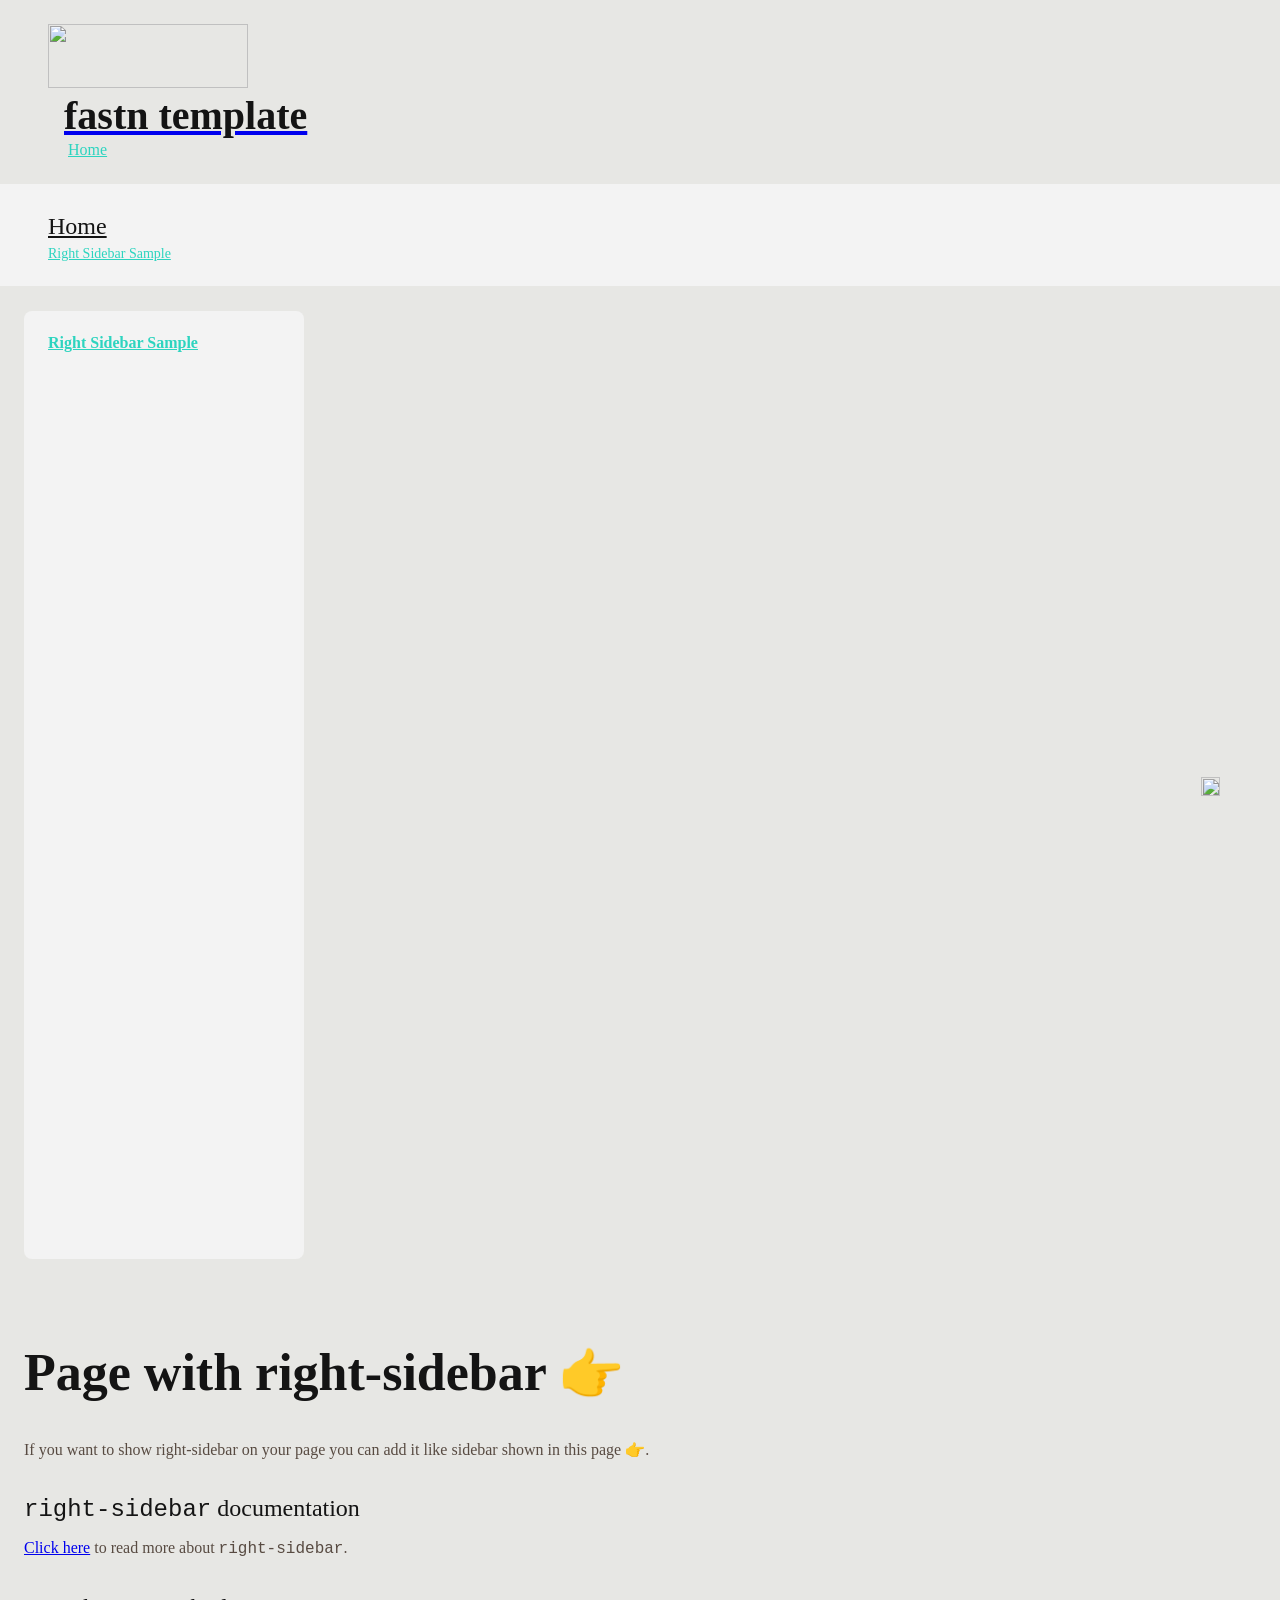
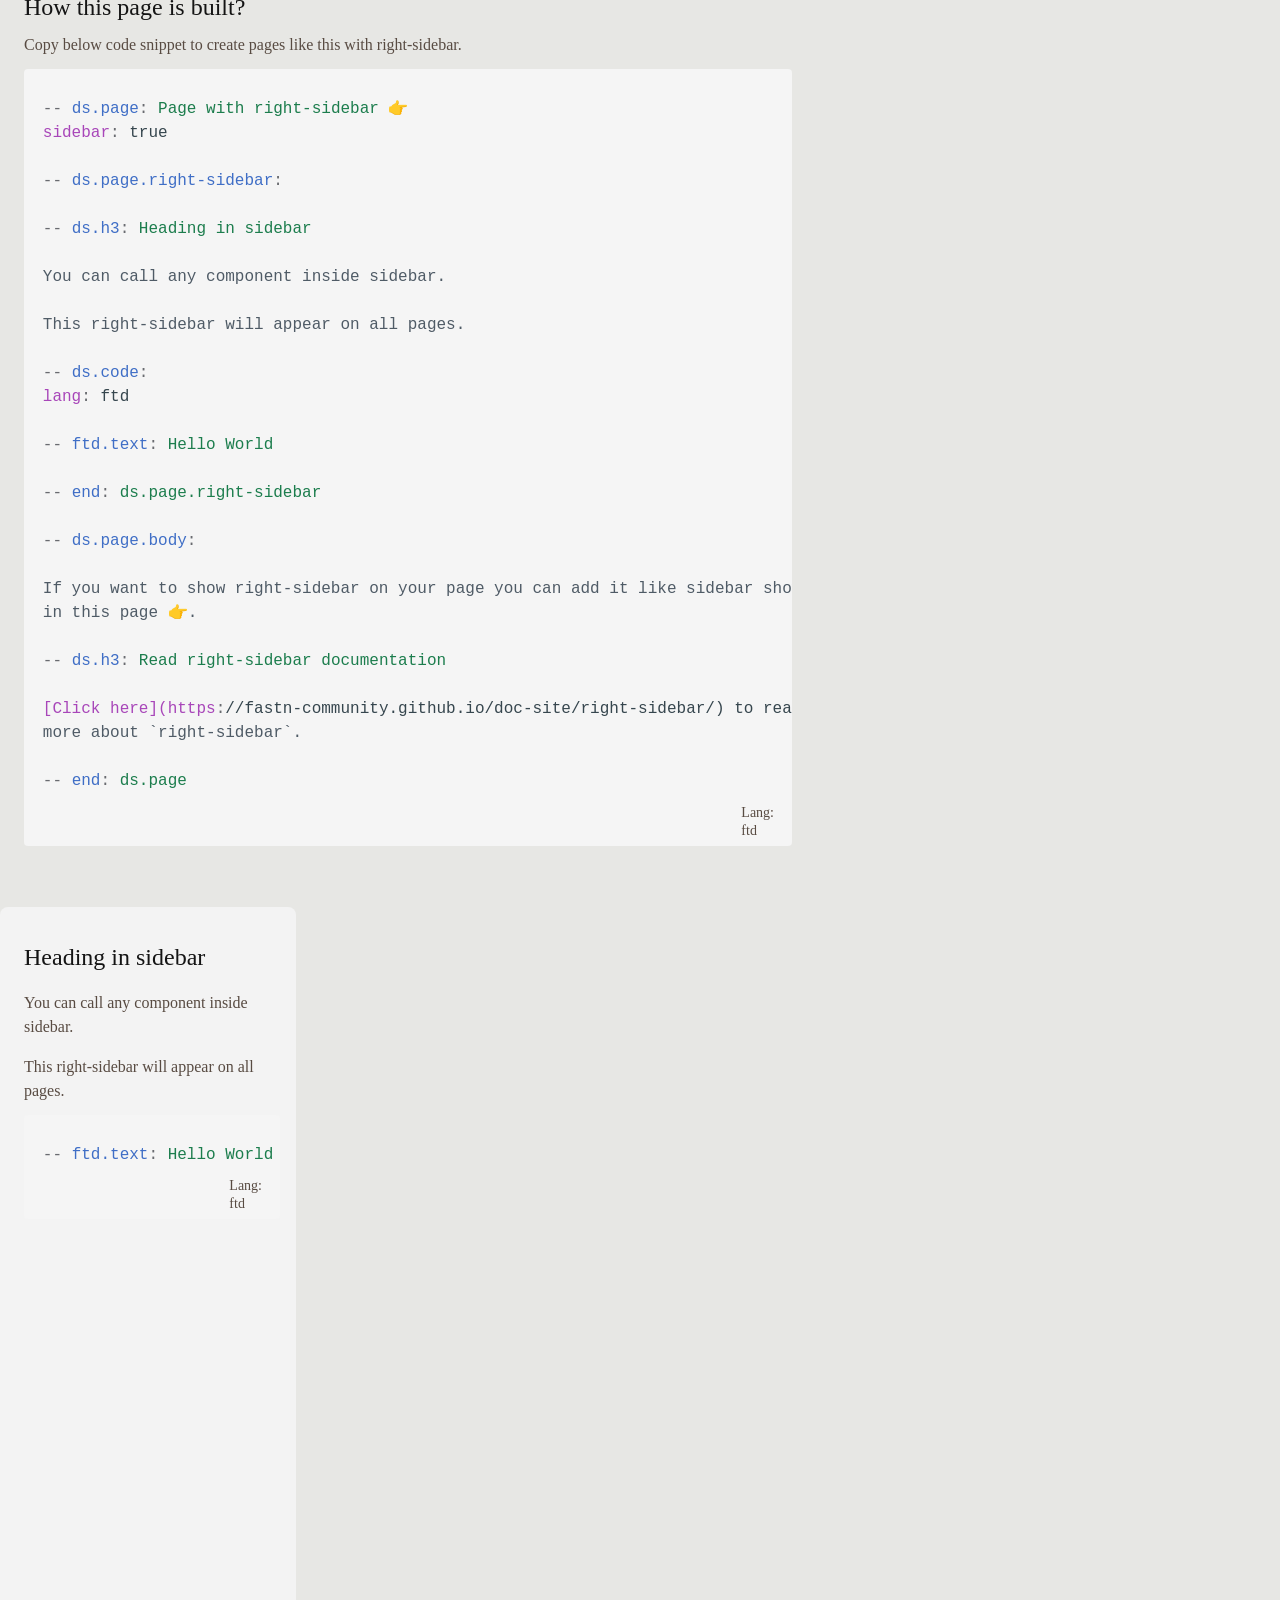
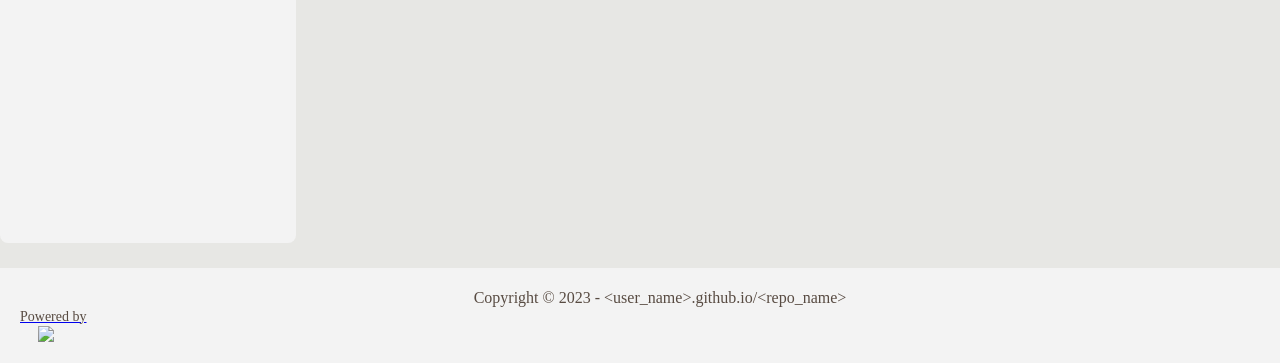
==== sidebar/index.html @ 3eb1d6de "deploy: 974d8da0d02b08a5299b55cd3f12594051ff868d" ====
<!DOCTYPE html>
<html lang="en" style="height: 100%;">
<head>
<meta charset="UTF-8"><base href="/portfolio/">
<meta name="viewport" content="width=device-width, initial-scale=1, maximum-scale=1, user-scalable=0"><meta property="og:title" content="Page with right-sidebar 👉"><meta name="twitter:title" content="Page with right-sidebar 👉">
<title>Page with right-sidebar 👉</title>
<link rel="shortcut icon" href="/-/<user_name>.github.io/<repo_name>/images/favicon.ico" type="image/x-icon">
<script type="ftd" id="ftd-data">
{
"<user_name>.github.io/<repo_name>/FASTN/ds#page:banner:0": [],
"<user_name>.github.io/<repo_name>/FASTN/ds#page:body:0": "If you want to show right-sidebar on your page you can add it like sidebar shown\nin this page 👉.",
"<user_name>.github.io/<repo_name>/FASTN/ds#page:footer:0": [],
"<user_name>.github.io/<repo_name>/FASTN/ds#page:full-width:0": false,
"<user_name>.github.io/<repo_name>/FASTN/ds#page:github-icon:0": false,
"<user_name>.github.io/<repo_name>/FASTN/ds#page:right-sidebar:0": [],
"<user_name>.github.io/<repo_name>/FASTN/ds#page:show-banner:0": true,
"<user_name>.github.io/<repo_name>/FASTN/ds#page:show-footer:0": true,
"<user_name>.github.io/<repo_name>/FASTN/ds#page:sidebar:0": true,
"<user_name>.github.io/<repo_name>/FASTN/ds#page:site-name:0": "fastn template",
"<user_name>.github.io/<repo_name>/FASTN/ds#page:title:0": "Page with right-sidebar 👉",
"<user_name>.github.io/<repo_name>/FASTN/ds#page:wrapper:0": [],
"<user_name>.github.io/<repo_name>/FASTN/ds#site-logo": {
"dark": "-/<user_name>.github.io/<repo_name>/assets/ipsum-logo-dark.svg",
"light": "-/<user_name>.github.io/<repo_name>/assets/ipsum-logo.svg"
},
"<user_name>.github.io/<repo_name>/assets#files.assets.ipsum-logo.svg": {
"dark": "-/<user_name>.github.io/<repo_name>/assets/ipsum-logo-dark.svg",
"light": "-/<user_name>.github.io/<repo_name>/assets/ipsum-logo.svg"
},
"fastn-community.github.io/app-switcher/assets#files.images.FTD.svg": {
"dark": "-/fastn-community.github.io/app-switcher/images/FTD.svg",
"light": "-/fastn-community.github.io/app-switcher/images/FTD.svg"
},
"fastn-community.github.io/app-switcher/assets#files.images.app-switcher-mobile.svg": {
"dark": "-/fastn-community.github.io/app-switcher/images/app-switcher-mobile.svg",
"light": "-/fastn-community.github.io/app-switcher/images/app-switcher-mobile.svg"
},
"fastn-community.github.io/app-switcher/assets#files.images.cross.svg": {
"dark": "-/fastn-community.github.io/app-switcher/images/cross.svg",
"light": "-/fastn-community.github.io/app-switcher/images/cross.svg"
},
"fastn-community.github.io/code-block#code:body:0,0,2,2,0,1,2,1,0,2": "-- ds.page: Page with right-sidebar 👉\nsidebar: true\n\n-- ds.page.right-sidebar:\n\n-- ds.h3: Heading in sidebar\n\nYou can call any component inside sidebar. \n\nThis right-sidebar will appear on all pages.\n\n-- ds.code:\nlang: ftd\n\n-- ftd.text: Hello World\n\n-- end: ds.page.right-sidebar\n\n-- ds.page.body:\n\nIf you want to show right-sidebar on your page you can add it like sidebar shown\nin this page 👉.\n\n-- ds.h3: Read right-sidebar documentation\n\n[Click here](https://fastn-community.github.io/doc-site/right-sidebar/) to read\nmore about `right-sidebar`.\n\n-- end: ds.page",
"fastn-community.github.io/code-block#code:body:0,0,2,2,0,2,0,1": "-- ftd.text: Hello World",
"fastn-community.github.io/code-block#code:body:0,0,3,2,1,1,0,2": "-- ds.page: Page with right-sidebar 👉\nsidebar: true\n\n-- ds.page.right-sidebar:\n\n-- ds.h3: Heading in sidebar\n\nYou can call any component inside sidebar. \n\nThis right-sidebar will appear on all pages.\n\n-- ds.code:\nlang: ftd\n\n-- ftd.text: Hello World\n\n-- end: ds.page.right-sidebar\n\n-- ds.page.body:\n\nIf you want to show right-sidebar on your page you can add it like sidebar shown\nin this page 👉.\n\n-- ds.h3: Read right-sidebar documentation\n\n[Click here](https://fastn-community.github.io/doc-site/right-sidebar/) to read\nmore about `right-sidebar`.\n\n-- end: ds.page",
"fastn-community.github.io/code-block#code:body:0,0,3,2,3,1": "-- ftd.text: Hello World",
"fastn-community.github.io/code-block#code:clean-code:0,0,2,2,0,1,2,1,0,2": "-- ds.page: Page with right-sidebar 👉\nsidebar: true\n\n-- ds.page.right-sidebar:\n\n-- ds.h3: Heading in sidebar\n\nYou can call any component inside sidebar. \n\nThis right-sidebar will appear on all pages.\n\n-- ds.code:\nlang: ftd\n\n-- ftd.text: Hello World\n\n-- end: ds.page.right-sidebar\n\n-- ds.page.body:\n\nIf you want to show right-sidebar on your page you can add it like sidebar shown\nin this page 👉.\n\n-- ds.h3: Read right-sidebar documentation\n\n[Click here](https://fastn-community.github.io/doc-site/right-sidebar/) to read\nmore about `right-sidebar`.\n\n-- end: ds.page",
"fastn-community.github.io/code-block#code:clean-code:0,0,2,2,0,2,0,1": "-- ftd.text: Hello World",
"fastn-community.github.io/code-block#code:clean-code:0,0,3,2,1,1,0,2": "-- ds.page: Page with right-sidebar 👉\nsidebar: true\n\n-- ds.page.right-sidebar:\n\n-- ds.h3: Heading in sidebar\n\nYou can call any component inside sidebar. \n\nThis right-sidebar will appear on all pages.\n\n-- ds.code:\nlang: ftd\n\n-- ftd.text: Hello World\n\n-- end: ds.page.right-sidebar\n\n-- ds.page.body:\n\nIf you want to show right-sidebar on your page you can add it like sidebar shown\nin this page 👉.\n\n-- ds.h3: Read right-sidebar documentation\n\n[Click here](https://fastn-community.github.io/doc-site/right-sidebar/) to read\nmore about `right-sidebar`.\n\n-- end: ds.page",
"fastn-community.github.io/code-block#code:clean-code:0,0,3,2,3,1": "-- ftd.text: Hello World",
"fastn-community.github.io/code-block#code:copy-mouse-in:0,0,2,2,0,1,2,1,0,2": false,
"fastn-community.github.io/code-block#code:copy-mouse-in:0,0,2,2,0,2,0,1": false,
"fastn-community.github.io/code-block#code:copy-mouse-in:0,0,3,2,1,1,0,2": false,
"fastn-community.github.io/code-block#code:copy-mouse-in:0,0,3,2,3,1": false,
"fastn-community.github.io/code-block#code:copy-text:0,0,2,2,0,1,2,1,0,2": "null",
"fastn-community.github.io/code-block#code:copy-text:0,0,2,2,0,2,0,1": "null",
"fastn-community.github.io/code-block#code:copy-text:0,0,3,2,1,1,0,2": "null",
"fastn-community.github.io/code-block#code:copy-text:0,0,3,2,3,1": "null",
"fastn-community.github.io/code-block#code:copy:0,0,2,2,0,1,2,1,0,2": true,
"fastn-community.github.io/code-block#code:copy:0,0,2,2,0,2,0,1": true,
"fastn-community.github.io/code-block#code:copy:0,0,3,2,1,1,0,2": true,
"fastn-community.github.io/code-block#code:copy:0,0,3,2,3,1": true,
"fastn-community.github.io/code-block#code:download-mouse-in:0,0,2,2,0,1,2,1,0,2": false,
"fastn-community.github.io/code-block#code:download-mouse-in:0,0,2,2,0,2,0,1": false,
"fastn-community.github.io/code-block#code:download-mouse-in:0,0,3,2,1,1,0,2": false,
"fastn-community.github.io/code-block#code:download-mouse-in:0,0,3,2,3,1": false,
"fastn-community.github.io/code-block#code:lang:0,0,2,2,0,1,2,1,0,2": "ftd",
"fastn-community.github.io/code-block#code:lang:0,0,2,2,0,2,0,1": "ftd",
"fastn-community.github.io/code-block#code:lang:0,0,3,2,1,1,0,2": "ftd",
"fastn-community.github.io/code-block#code:lang:0,0,3,2,3,1": "ftd",
"fastn-community.github.io/code-block#code:line-numbers:0,0,2,2,0,1,2,1,0,2": false,
"fastn-community.github.io/code-block#code:line-numbers:0,0,2,2,0,2,0,1": false,
"fastn-community.github.io/code-block#code:line-numbers:0,0,3,2,1,1,0,2": false,
"fastn-community.github.io/code-block#code:line-numbers:0,0,3,2,3,1": false,
"fastn-community.github.io/code-block#code:mouse-in:0,0,2,2,0,1,2,1,0,2": false,
"fastn-community.github.io/code-block#code:mouse-in:0,0,2,2,0,2,0,1": false,
"fastn-community.github.io/code-block#code:mouse-in:0,0,3,2,1,1,0,2": false,
"fastn-community.github.io/code-block#code:mouse-in:0,0,3,2,3,1": false,
"fastn-community.github.io/code-block/assets#files.static.copy-hover.svg": {
"dark": "-/fastn-community.github.io/code-block/static/copy-hover-dark.svg",
"light": "-/fastn-community.github.io/code-block/static/copy-hover.svg"
},
"fastn-community.github.io/code-block/assets#files.static.copy.svg": {
"dark": "-/fastn-community.github.io/code-block/static/copy-dark.svg",
"light": "-/fastn-community.github.io/code-block/static/copy.svg"
},
"fastn-community.github.io/code-block/assets#files.static.download-hover.svg": {
"dark": "-/fastn-community.github.io/code-block/static/download-hover-dark.svg",
"light": "-/fastn-community.github.io/code-block/static/download-hover.svg"
},
"fastn-community.github.io/code-block/assets#files.static.download.svg": {
"dark": "-/fastn-community.github.io/code-block/static/download-dark.svg",
"light": "-/fastn-community.github.io/code-block/static/download.svg"
},
"fastn-community.github.io/code-block/assets#files.static.tick.svg": {
"dark": "-/fastn-community.github.io/code-block/static/tick.svg",
"light": "-/fastn-community.github.io/code-block/static/tick.svg"
},
"fastn-community.github.io/dark-mode-switcher/assets#files.static.dark-mode-active-dark.png": {
"dark": "-/fastn-community.github.io/dark-mode-switcher/static/dark-mode-active-dark.png",
"light": "-/fastn-community.github.io/dark-mode-switcher/static/dark-mode-active-dark.png"
},
"fastn-community.github.io/dark-mode-switcher/assets#files.static.light-mode-active.png": {
"dark": "-/fastn-community.github.io/dark-mode-switcher/static/light-mode-active-dark.png",
"light": "-/fastn-community.github.io/dark-mode-switcher/static/light-mode-active.png"
},
"fastn-community.github.io/dark-mode-switcher/assets#files.static.system-mode-active.png": {
"dark": "-/fastn-community.github.io/dark-mode-switcher/static/system-mode-active-dark.png",
"light": "-/fastn-community.github.io/dark-mode-switcher/static/system-mode-active.png"
},
"fastn-community.github.io/doc-site#doc-page-desktop:login-btn-txt:0,0,2": "Login",
"fastn-community.github.io/doc-site#doc-page-mobile:extra:0,0,3": [],
"fastn-community.github.io/doc-site#light-green": {
"dark": "#0DCEAB",
"light": "#0DCEAB"
},
"fastn-community.github.io/doc-site#page:about-text-url:0": "/",
"fastn-community.github.io/doc-site#page:about-text:0": "About this page",
"fastn-community.github.io/doc-site#page:edit-text-url:0": "/",
"fastn-community.github.io/doc-site#page:edit-text:0": "Edit This Page",
"fastn-community.github.io/doc-site#page:fluid-width:0": true,
"fastn-community.github.io/doc-site#page:fluid-wrap:0": [],
"fastn-community.github.io/doc-site#page:github-text-url:0": "/",
"fastn-community.github.io/doc-site#page:github-text:0": "{green: Sign in} to access Editing Tools",
"fastn-community.github.io/doc-site#page:header-logo-ui:0": [],
"fastn-community.github.io/doc-site#page:open-right-sidebar-info:0": false,
"fastn-community.github.io/doc-site#page:search:0": false,
"fastn-community.github.io/doc-site#page:wrapper:0": [],
"fastn-community.github.io/doc-site#right-sidebar-background": {
"dark": "#262626",
"light": "#262626"
},
"fastn-community.github.io/doc-site#toc-instance:hover:0,0,2,2,0,0,0": false,
"fastn-community.github.io/doc-site#toc-instance:toc-clone:0,0,2,2,0,0,0": {
"bury": false,
"children": [],
"is-active": true,
"is-disabled": false,
"is-heading": false,
"is-open": true,
"title": "Right Sidebar Sample",
"url": "sidebar/"
},
"fastn-community.github.io/doc-site/assets#files.static.brand-logo.svg": {
"dark": "-/fastn-community.github.io/doc-site/static/brand-logo.svg",
"light": "-/fastn-community.github.io/doc-site/static/brand-logo.svg"
},
"fastn-community.github.io/doc-site/assets#files.static.cross-dark.svg": {
"dark": "-/fastn-community.github.io/doc-site/static/cross-dark.svg",
"light": "-/fastn-community.github.io/doc-site/static/cross-dark.svg"
},
"fastn-community.github.io/doc-site/assets#files.static.cross.svg": {
"dark": "-/fastn-community.github.io/doc-site/static/cross-dark.svg",
"light": "-/fastn-community.github.io/doc-site/static/cross.svg"
},
"fastn-community.github.io/doc-site/assets#files.static.editor-icon.svg": {
"dark": "-/fastn-community.github.io/doc-site/static/editor-icon.svg",
"light": "-/fastn-community.github.io/doc-site/static/editor-icon.svg"
},
"fastn-community.github.io/doc-site/assets#files.static.header.hamburger-dark.svg": {
"dark": "-/fastn-community.github.io/doc-site/static/header/hamburger-dark.svg",
"light": "-/fastn-community.github.io/doc-site/static/header/hamburger-dark.svg"
},
"fastn-community.github.io/doc-site/assets#files.static.header.hamburger.svg": {
"dark": "-/fastn-community.github.io/doc-site/static/header/hamburger-dark.svg",
"light": "-/fastn-community.github.io/doc-site/static/header/hamburger.svg"
},
"fastn-community.github.io/doc-site/assets#files.static.info-icon.svg": {
"dark": "-/fastn-community.github.io/doc-site/static/info-icon.svg",
"light": "-/fastn-community.github.io/doc-site/static/info-icon.svg"
},
"fastn-community.github.io/doc-site/common#apps": {
"items": [],
"len": 0
},
"fastn-community.github.io/doc-site/common#brand-caption": "FifthTry",
"fastn-community.github.io/doc-site/common#brand-site-logo": {
"dark": "https://www.fifthtry.com/-/fifthtry.com/images/dummy-site-logo.png",
"light": "https://www.fifthtry.com/-/fifthtry.com/images/dummy-site-logo.png"
},
"fastn-community.github.io/doc-site/common#brand-site-name": "FifthTry",
"fastn-community.github.io/doc-site/common#brand-site-url": "/",
"fastn-community.github.io/doc-site/common#fastn-logo": {
"dark": "https://fastn.com/-/fastn.com/images/fastn-dark.svg",
"light": "https://fastn.com/-/fastn.com/images/fastn.svg"
},
"fastn-community.github.io/doc-site/common#is-reader": false,
"fastn-community.github.io/doc-site/common#itemlist": [
{
"is-last": false,
"title": "About",
"url": "https://github.com/FifthTry"
},
{
"is-last": false,
"title": "Terms",
"url": "https://fifthtry.com/terms/"
},
{
"is-last": false,
"title": "Privacy",
"url": "https://fifthtry.com/privacy/"
},
{
"is-last": true,
"title": "Blog",
"url": "https://fifthtry.com/blog/"
}
],
"fastn-community.github.io/doc-site/common#login-button": false,
"fastn-community.github.io/doc-site/common#login-url": "/",
"fastn-community.github.io/doc-site/common#logo-height": 64,
"fastn-community.github.io/doc-site/common#logo-width": 200,
"fastn-community.github.io/doc-site/common#parent-brand": true,
"fastn-community.github.io/doc-site/common#sections": [],
"fastn-community.github.io/doc-site/common#show-floater": false,
"fastn-community.github.io/doc-site/common#show-footer": true,
"fastn-community.github.io/doc-site/common#site-logo": {
"dark": "null",
"light": "null"
},
"fastn-community.github.io/doc-site/common#site-url": "index.html",
"fastn-community.github.io/doc-site/common#sitemap": {
"current-page": {
"bury": false,
"children": [],
"is-active": true,
"is-disabled": false,
"is-heading": false,
"is-open": true,
"title": "Right Sidebar Sample",
"url": "sidebar/"
},
"current-section": {
"bury": false,
"children": [],
"is-active": true,
"is-disabled": false,
"is-heading": false,
"is-open": true,
"title": "Home",
"url": "index.html"
},
"sections": [
{
"bury": false,
"children": [],
"is-active": true,
"is-disabled": false,
"is-heading": false,
"is-open": true,
"title": "Home",
"url": "index.html"
}
],
"subsections": [],
"toc": [
{
"bury": false,
"children": [],
"is-active": true,
"is-disabled": false,
"is-heading": false,
"is-open": true,
"title": "Right Sidebar Sample",
"url": "sidebar/"
}
]
},
"fastn-community.github.io/doc-site/common#wall-message": "Please, login via clicking on below button",
"fastn-community.github.io/footer#fastn-footer:copyright:0,0,5,0": "Copyright © 2023 - <user_name>.github.io/<repo_name>",
"fastn-community.github.io/footer#fastn-footer:powered-by-link:0,0,5,0": "https://fastn.com/",
"fastn-community.github.io/footer#fastn-footer:powered-by-text:0,0,5,0": "Powered by",
"fastn-community.github.io/footer#fastn-logo": {
"dark": "https://fastn.com/-/fastn.com/images/fastn-dark.svg",
"light": "https://fastn.com/-/fastn.com/images/fastn.svg"
},
"fastn-community.github.io/header#childs:show-arrow:0,0,2,1,2,1,0,0,0,1,2": false,
"fastn-community.github.io/header#footer-list": [],
"fastn-community.github.io/header#header-desktop:extra:0,0,2,1,2": [],
"fastn-community.github.io/header#header-item-mobile:open:0,0,2,1,1,1,0": false,
"fastn-community.github.io/header#header-item-mobile:open:0,0,3,1,1,1,0": false,
"fastn-community.github.io/header#header-item:mouse-in:0,0,2,1,2,0,0,0,1,0": false,
"fastn-community.github.io/header#header-item:open:0,0,2,1,2,0,0,0,1,0": false,
"fastn-community.github.io/header#header-toc-item-mobile-view:open:0,0,3,1,3,3,2,0,0": false,
"fastn-community.github.io/header#header:current-url:0,0,3,1": "/",
"fastn-community.github.io/header#header:fluid-width:0,0,3,1": true,
"fastn-community.github.io/header#header:footer-nav:0,0,2,1": [],
"fastn-community.github.io/header#header:footer-nav:0,0,3,1": [],
"fastn-community.github.io/header#header:login-btn-txt:0,0,3,1": "Login",
"fastn-community.github.io/header#header:login-btn-url:0,0,2,1": "index.html",
"fastn-community.github.io/header#header:login-btn-url:0,0,3,1": "index.html",
"fastn-community.github.io/header#header:login-button:0,0,3,1": false,
"fastn-community.github.io/header#header:parent-brand:0,0,2,1": false,
"fastn-community.github.io/header#header:products:0,0,2,1": [],
"fastn-community.github.io/header#header:products:0,0,3,1": [],
"fastn-community.github.io/header#header:show-section:0,0,2,1": false,
"fastn-community.github.io/header#header:show-section:0,0,3,1": false,
"fastn-community.github.io/header#header:sidebar-open:0,0,2,1": false,
"fastn-community.github.io/header#header:sidebar-open:0,0,3,1": false,
"fastn-community.github.io/header#header:width:0,0,2,1": "100",
"fastn-community.github.io/header#header:width:0,0,3,1": "100",
"fastn-community.github.io/header#sitemap": {
"current-page": {
"bury": false,
"children": [],
"is-active": true,
"is-disabled": false,
"is-heading": false,
"is-open": true,
"title": "Right Sidebar Sample",
"url": "sidebar/"
},
"current-section": {
"bury": false,
"children": [],
"is-active": true,
"is-disabled": false,
"is-heading": false,
"is-open": true,
"title": "Home",
"url": "index.html"
},
"sections": [
{
"bury": false,
"children": [],
"is-active": true,
"is-disabled": false,
"is-heading": false,
"is-open": true,
"title": "Home",
"url": "index.html"
}
],
"subsections": [],
"toc": [
{
"bury": false,
"children": [],
"is-active": true,
"is-disabled": false,
"is-heading": false,
"is-open": true,
"title": "Right Sidebar Sample",
"url": "sidebar/"
}
]
},
"fastn-community.github.io/header/assets#files.static.down-arrow-dark.svg": {
"dark": "-/fastn-community.github.io/header/static/down-arrow-dark.svg",
"light": "-/fastn-community.github.io/header/static/down-arrow-dark.svg"
},
"fastn-community.github.io/header/assets#files.static.header.cross.svg": {
"dark": "-/fastn-community.github.io/header/static/header/cross-dark.svg",
"light": "-/fastn-community.github.io/header/static/header/cross.svg"
},
"fastn-community.github.io/header/assets#files.static.header.hamburger-dark.svg": {
"dark": "-/fastn-community.github.io/header/static/header/hamburger-dark.svg",
"light": "-/fastn-community.github.io/header/static/header/hamburger-dark.svg"
},
"fastn-community.github.io/header/assets#files.static.icon-github.svg": {
"dark": "-/fastn-community.github.io/header/static/icon-github-dark.svg",
"light": "-/fastn-community.github.io/header/static/icon-github.svg"
},
"fastn-community.github.io/header/assets#files.static.search-icon.svg": {
"dark": "-/fastn-community.github.io/header/static/search-icon-dark.svg",
"light": "-/fastn-community.github.io/header/static/search-icon.svg"
},
"fastn-community.github.io/header/assets#files.static.up-arrow-dark.svg": {
"dark": "-/fastn-community.github.io/header/static/up-arrow-dark.svg",
"light": "-/fastn-community.github.io/header/static/up-arrow-dark.svg"
},
"fastn-community.github.io/roboto-font/assets#fonts": {
"Roboto": "fastn-community-github-io-roboto-font-Roboto"
},
"fastn-community.github.io/roboto-typography#blockquote": {
"desktop": {
"font-family": "fastn-community-github-io-roboto-font-Roboto",
"letter-spacing": "0px",
"line-height": "16px",
"size": "14px",
"weight": 400
},
"mobile": {
"font-family": "fastn-community-github-io-roboto-font-Roboto",
"letter-spacing": "0px",
"line-height": "16px",
"size": "14px",
"weight": 400
}
},
"fastn-community.github.io/roboto-typography#blockquote-desktop": {
"font-family": "fastn-community-github-io-roboto-font-Roboto",
"letter-spacing": "0px",
"line-height": "16px",
"size": "14px",
"weight": 400
},
"fastn-community.github.io/roboto-typography#blockquote-mobile": {
"font-family": "fastn-community-github-io-roboto-font-Roboto",
"letter-spacing": "0px",
"line-height": "16px",
"size": "14px",
"weight": 400
},
"fastn-community.github.io/roboto-typography#button-large": {
"desktop": {
"font-family": "fastn-community-github-io-roboto-font-Roboto",
"letter-spacing": "0px",
"line-height": "24px",
"size": "18px",
"weight": 700
},
"mobile": {
"font-family": "fastn-community-github-io-roboto-font-Roboto",
"letter-spacing": "0px",
"line-height": "24px",
"size": "18px",
"weight": 700
}
},
"fastn-community.github.io/roboto-typography#button-large-desktop": {
"font-family": "fastn-community-github-io-roboto-font-Roboto",
"letter-spacing": "0px",
"line-height": "24px",
"size": "18px",
"weight": 700
},
"fastn-community.github.io/roboto-typography#button-large-mobile": {
"font-family": "fastn-community-github-io-roboto-font-Roboto",
"letter-spacing": "0px",
"line-height": "24px",
"size": "18px",
"weight": 700
},
"fastn-community.github.io/roboto-typography#button-medium": {
"desktop": {
"font-family": "fastn-community-github-io-roboto-font-Roboto",
"letter-spacing": "0px",
"line-height": "21px",
"size": "16px",
"weight": 700
},
"mobile": {
"font-family": "fastn-community-github-io-roboto-font-Roboto",
"letter-spacing": "0px",
"line-height": "21px",
"size": "16px",
"weight": 400
}
},
"fastn-community.github.io/roboto-typography#button-medium-desktop": {
"font-family": "fastn-community-github-io-roboto-font-Roboto",
"letter-spacing": "0px",
"line-height": "21px",
"size": "16px",
"weight": 700
},
"fastn-community.github.io/roboto-typography#button-medium-mobile": {
"font-family": "fastn-community-github-io-roboto-font-Roboto",
"letter-spacing": "0px",
"line-height": "21px",
"size": "16px",
"weight": 400
},
"fastn-community.github.io/roboto-typography#button-small": {
"desktop": {
"font-family": "fastn-community-github-io-roboto-font-Roboto",
"letter-spacing": "0px",
"line-height": "19px",
"size": "14px",
"weight": 700
},
"mobile": {
"font-family": "fastn-community-github-io-roboto-font-Roboto",
"letter-spacing": "0px",
"line-height": "19px",
"size": "14px",
"weight": 400
}
},
"fastn-community.github.io/roboto-typography#button-small-desktop": {
"font-family": "fastn-community-github-io-roboto-font-Roboto",
"letter-spacing": "0px",
"line-height": "19px",
"size": "14px",
"weight": 700
},
"fastn-community.github.io/roboto-typography#button-small-mobile": {
"font-family": "fastn-community-github-io-roboto-font-Roboto",
"letter-spacing": "0px",
"line-height": "19px",
"size": "14px",
"weight": 400
},
"fastn-community.github.io/roboto-typography#copy-large": {
"desktop": {
"font-family": "fastn-community-github-io-roboto-font-Roboto",
"letter-spacing": "0px",
"line-height": "28px",
"size": "20px",
"weight": 400
},
"mobile": {
"font-family": "fastn-community-github-io-roboto-font-Roboto",
"letter-spacing": "0px",
"line-height": "28px",
"size": "20px",
"weight": 400
}
},
"fastn-community.github.io/roboto-typography#copy-large-desktop": {
"font-family": "fastn-community-github-io-roboto-font-Roboto",
"letter-spacing": "0px",
"line-height": "28px",
"size": "20px",
"weight": 400
},
"fastn-community.github.io/roboto-typography#copy-large-mobile": {
"font-family": "fastn-community-github-io-roboto-font-Roboto",
"letter-spacing": "0px",
"line-height": "28px",
"size": "20px",
"weight": 400
},
"fastn-community.github.io/roboto-typography#copy-regular": {
"desktop": {
"font-family": "fastn-community-github-io-roboto-font-Roboto",
"letter-spacing": "0px",
"line-height": "24px",
"size": "16px",
"weight": 400
},
"mobile": {
"font-family": "fastn-community-github-io-roboto-font-Roboto",
"letter-spacing": "0px",
"line-height": "24px",
"size": "16px",
"weight": 400
}
},
"fastn-community.github.io/roboto-typography#copy-regular-desktop": {
"font-family": "fastn-community-github-io-roboto-font-Roboto",
"letter-spacing": "0px",
"line-height": "24px",
"size": "16px",
"weight": 400
},
"fastn-community.github.io/roboto-typography#copy-regular-mobile": {
"font-family": "fastn-community-github-io-roboto-font-Roboto",
"letter-spacing": "0px",
"line-height": "24px",
"size": "16px",
"weight": 400
},
"fastn-community.github.io/roboto-typography#copy-small": {
"desktop": {
"font-family": "fastn-community-github-io-roboto-font-Roboto",
"letter-spacing": "0px",
"line-height": "20px",
"size": "16px",
"weight": 400
},
"mobile": {
"font-family": "fastn-community-github-io-roboto-font-Roboto",
"letter-spacing": "0px",
"line-height": "20px",
"size": "16px",
"weight": 400
}
},
"fastn-community.github.io/roboto-typography#copy-small-desktop": {
"font-family": "fastn-community-github-io-roboto-font-Roboto",
"letter-spacing": "0px",
"line-height": "20px",
"size": "16px",
"weight": 400
},
"fastn-community.github.io/roboto-typography#copy-small-mobile": {
"font-family": "fastn-community-github-io-roboto-font-Roboto",
"letter-spacing": "0px",
"line-height": "20px",
"size": "16px",
"weight": 400
},
"fastn-community.github.io/roboto-typography#fine-print": {
"desktop": {
"font-family": "fastn-community-github-io-roboto-font-Roboto",
"letter-spacing": "0px",
"line-height": "18px",
"size": "14px",
"weight": 400
},
"mobile": {
"font-family": "fastn-community-github-io-roboto-font-Roboto",
"letter-spacing": "0px",
"line-height": "18px",
"size": "14px",
"weight": 400
}
},
"fastn-community.github.io/roboto-typography#fine-print-desktop": {
"font-family": "fastn-community-github-io-roboto-font-Roboto",
"letter-spacing": "0px",
"line-height": "18px",
"size": "14px",
"weight": 400
},
"fastn-community.github.io/roboto-typography#fine-print-mobile": {
"font-family": "fastn-community-github-io-roboto-font-Roboto",
"letter-spacing": "0px",
"line-height": "18px",
"size": "14px",
"weight": 400
},
"fastn-community.github.io/roboto-typography#heading-hero": {
"desktop": {
"font-family": "fastn-community-github-io-roboto-font-Roboto",
"letter-spacing": "0px",
"line-height": "60px",
"size": "52px",
"weight": 700
},
"mobile": {
"font-family": "fastn-community-github-io-roboto-font-Roboto",
"letter-spacing": "0px",
"line-height": "60px",
"size": "52px",
"weight": 700
}
},
"fastn-community.github.io/roboto-typography#heading-hero-desktop": {
"font-family": "fastn-community-github-io-roboto-font-Roboto",
"letter-spacing": "0px",
"line-height": "60px",
"size": "52px",
"weight": 700
},
"fastn-community.github.io/roboto-typography#heading-hero-mobile": {
"font-family": "fastn-community-github-io-roboto-font-Roboto",
"letter-spacing": "0px",
"line-height": "60px",
"size": "52px",
"weight": 700
},
"fastn-community.github.io/roboto-typography#heading-large": {
"desktop": {
"font-family": "fastn-community-github-io-roboto-font-Roboto",
"letter-spacing": "0px",
"line-height": "48px",
"size": "40px",
"weight": 700
},
"mobile": {
"font-family": "fastn-community-github-io-roboto-font-Roboto",
"letter-spacing": "0px",
"line-height": "48px",
"size": "40px",
"weight": 700
}
},
"fastn-community.github.io/roboto-typography#heading-large-desktop": {
"font-family": "fastn-community-github-io-roboto-font-Roboto",
"letter-spacing": "0px",
"line-height": "48px",
"size": "40px",
"weight": 700
},
"fastn-community.github.io/roboto-typography#heading-large-mobile": {
"font-family": "fastn-community-github-io-roboto-font-Roboto",
"letter-spacing": "0px",
"line-height": "48px",
"size": "40px",
"weight": 700
},
"fastn-community.github.io/roboto-typography#heading-medium": {
"desktop": {
"font-family": "fastn-community-github-io-roboto-font-Roboto",
"letter-spacing": "0px",
"line-height": "44px",
"size": "32px",
"weight": 600
},
"mobile": {
"font-family": "fastn-community-github-io-roboto-font-Roboto",
"letter-spacing": "0px",
"line-height": "44px",
"size": "32px",
"weight": 600
}
},
"fastn-community.github.io/roboto-typography#heading-medium-desktop": {
"font-family": "fastn-community-github-io-roboto-font-Roboto",
"letter-spacing": "0px",
"line-height": "44px",
"size": "32px",
"weight": 600
},
"fastn-community.github.io/roboto-typography#heading-medium-mobile": {
"font-family": "fastn-community-github-io-roboto-font-Roboto",
"letter-spacing": "0px",
"line-height": "44px",
"size": "32px",
"weight": 600
},
"fastn-community.github.io/roboto-typography#heading-small": {
"desktop": {
"font-family": "fastn-community-github-io-roboto-font-Roboto",
"letter-spacing": "0px",
"line-height": "36px",
"size": "24px",
"weight": 500
},
"mobile": {
"font-family": "fastn-community-github-io-roboto-font-Roboto",
"letter-spacing": "0px",
"line-height": "36px",
"size": "24px",
"weight": 500
}
},
"fastn-community.github.io/roboto-typography#heading-small-desktop": {
"font-family": "fastn-community-github-io-roboto-font-Roboto",
"letter-spacing": "0px",
"line-height": "36px",
"size": "24px",
"weight": 500
},
"fastn-community.github.io/roboto-typography#heading-small-mobile": {
"font-family": "fastn-community-github-io-roboto-font-Roboto",
"letter-spacing": "0px",
"line-height": "36px",
"size": "24px",
"weight": 500
},
"fastn-community.github.io/roboto-typography#heading-tiny": {
"desktop": {
"font-family": "fastn-community-github-io-roboto-font-Roboto",
"letter-spacing": "0px",
"line-height": "26px",
"size": "18px",
"weight": 500
},
"mobile": {
"font-family": "fastn-community-github-io-roboto-font-Roboto",
"letter-spacing": "0px",
"line-height": "26px",
"size": "18px",
"weight": 500
}
},
"fastn-community.github.io/roboto-typography#heading-tiny-desktop": {
"font-family": "fastn-community-github-io-roboto-font-Roboto",
"letter-spacing": "0px",
"line-height": "26px",
"size": "18px",
"weight": 500
},
"fastn-community.github.io/roboto-typography#heading-tiny-mobile": {
"font-family": "fastn-community-github-io-roboto-font-Roboto",
"letter-spacing": "0px",
"line-height": "26px",
"size": "18px",
"weight": 500
},
"fastn-community.github.io/roboto-typography#label-large": {
"desktop": {
"font-family": "fastn-community-github-io-roboto-font-Roboto",
"letter-spacing": "0px",
"line-height": "22px",
"size": "16px",
"weight": 400
},
"mobile": {
"font-family": "fastn-community-github-io-roboto-font-Roboto",
"letter-spacing": "0px",
"line-height": "22px",
"size": "16px",
"weight": 400
}
},
"fastn-community.github.io/roboto-typography#label-large-desktop": {
"font-family": "fastn-community-github-io-roboto-font-Roboto",
"letter-spacing": "0px",
"line-height": "22px",
"size": "16px",
"weight": 400
},
"fastn-community.github.io/roboto-typography#label-large-mobile": {
"font-family": "fastn-community-github-io-roboto-font-Roboto",
"letter-spacing": "0px",
"line-height": "22px",
"size": "16px",
"weight": 400
},
"fastn-community.github.io/roboto-typography#label-small": {
"desktop": {
"font-family": "fastn-community-github-io-roboto-font-Roboto",
"letter-spacing": "0px",
"line-height": "16px",
"size": "14px",
"weight": 400
},
"mobile": {
"font-family": "fastn-community-github-io-roboto-font-Roboto",
"letter-spacing": "0px",
"line-height": "16px",
"size": "14px",
"weight": 400
}
},
"fastn-community.github.io/roboto-typography#label-small-desktop": {
"font-family": "fastn-community-github-io-roboto-font-Roboto",
"letter-spacing": "0px",
"line-height": "16px",
"size": "14px",
"weight": 400
},
"fastn-community.github.io/roboto-typography#label-small-mobile": {
"font-family": "fastn-community-github-io-roboto-font-Roboto",
"letter-spacing": "0px",
"line-height": "16px",
"size": "14px",
"weight": 400
},
"fastn-community.github.io/roboto-typography#link": {
"desktop": {
"font-family": "fastn-community-github-io-roboto-font-Roboto",
"letter-spacing": "0px",
"line-height": "19px",
"size": "14px",
"weight": 700
},
"mobile": {
"font-family": "fastn-community-github-io-roboto-font-Roboto",
"letter-spacing": "0px",
"line-height": "19px",
"size": "14px",
"weight": 400
}
},
"fastn-community.github.io/roboto-typography#link-desktop": {
"font-family": "fastn-community-github-io-roboto-font-Roboto",
"letter-spacing": "0px",
"line-height": "19px",
"size": "14px",
"weight": 700
},
"fastn-community.github.io/roboto-typography#link-mobile": {
"font-family": "fastn-community-github-io-roboto-font-Roboto",
"letter-spacing": "0px",
"line-height": "19px",
"size": "14px",
"weight": 400
},
"fastn-community.github.io/roboto-typography#source-code": {
"desktop": {
"font-family": "fastn-community-github-io-roboto-font-Roboto",
"letter-spacing": "0px",
"line-height": "16px",
"size": "14px",
"weight": 400
},
"mobile": {
"font-family": "fastn-community-github-io-roboto-font-Roboto",
"letter-spacing": "0px",
"line-height": "16px",
"size": "14px",
"weight": 400
}
},
"fastn-community.github.io/roboto-typography#source-code-desktop": {
"font-family": "fastn-community-github-io-roboto-font-Roboto",
"letter-spacing": "0px",
"line-height": "16px",
"size": "14px",
"weight": 400
},
"fastn-community.github.io/roboto-typography#source-code-mobile": {
"font-family": "fastn-community-github-io-roboto-font-Roboto",
"letter-spacing": "0px",
"line-height": "16px",
"size": "14px",
"weight": 400
},
"fastn-community.github.io/roboto-typography#types": {
"blockquote": {
"desktop": {
"font-family": "fastn-community-github-io-roboto-font-Roboto",
"letter-spacing": "0px",
"line-height": "16px",
"size": "14px",
"weight": 400
},
"mobile": {
"font-family": "fastn-community-github-io-roboto-font-Roboto",
"letter-spacing": "0px",
"line-height": "16px",
"size": "14px",
"weight": 400
}
},
"button-large": {
"desktop": {
"font-family": "fastn-community-github-io-roboto-font-Roboto",
"letter-spacing": "0px",
"line-height": "24px",
"size": "18px",
"weight": 700
},
"mobile": {
"font-family": "fastn-community-github-io-roboto-font-Roboto",
"letter-spacing": "0px",
"line-height": "24px",
"size": "18px",
"weight": 700
}
},
"button-medium": {
"desktop": {
"font-family": "fastn-community-github-io-roboto-font-Roboto",
"letter-spacing": "0px",
"line-height": "21px",
"size": "16px",
"weight": 700
},
"mobile": {
"font-family": "fastn-community-github-io-roboto-font-Roboto",
"letter-spacing": "0px",
"line-height": "21px",
"size": "16px",
"weight": 400
}
},
"button-small": {
"desktop": {
"font-family": "fastn-community-github-io-roboto-font-Roboto",
"letter-spacing": "0px",
"line-height": "19px",
"size": "14px",
"weight": 700
},
"mobile": {
"font-family": "fastn-community-github-io-roboto-font-Roboto",
"letter-spacing": "0px",
"line-height": "19px",
"size": "14px",
"weight": 400
}
},
"copy-large": {
"desktop": {
"font-family": "fastn-community-github-io-roboto-font-Roboto",
"letter-spacing": "0px",
"line-height": "28px",
"size": "20px",
"weight": 400
},
"mobile": {
"font-family": "fastn-community-github-io-roboto-font-Roboto",
"letter-spacing": "0px",
"line-height": "28px",
"size": "20px",
"weight": 400
}
},
"copy-regular": {
"desktop": {
"font-family": "fastn-community-github-io-roboto-font-Roboto",
"letter-spacing": "0px",
"line-height": "24px",
"size": "16px",
"weight": 400
},
"mobile": {
"font-family": "fastn-community-github-io-roboto-font-Roboto",
"letter-spacing": "0px",
"line-height": "24px",
"size": "16px",
"weight": 400
}
},
"copy-small": {
"desktop": {
"font-family": "fastn-community-github-io-roboto-font-Roboto",
"letter-spacing": "0px",
"line-height": "20px",
"size": "16px",
"weight": 400
},
"mobile": {
"font-family": "fastn-community-github-io-roboto-font-Roboto",
"letter-spacing": "0px",
"line-height": "20px",
"size": "16px",
"weight": 400
}
},
"fine-print": {
"desktop": {
"font-family": "fastn-community-github-io-roboto-font-Roboto",
"letter-spacing": "0px",
"line-height": "18px",
"size": "14px",
"weight": 400
},
"mobile": {
"font-family": "fastn-community-github-io-roboto-font-Roboto",
"letter-spacing": "0px",
"line-height": "18px",
"size": "14px",
"weight": 400
}
},
"heading-hero": {
"desktop": {
"font-family": "fastn-community-github-io-roboto-font-Roboto",
"letter-spacing": "0px",
"line-height": "60px",
"size": "52px",
"weight": 700
},
"mobile": {
"font-family": "fastn-community-github-io-roboto-font-Roboto",
"letter-spacing": "0px",
"line-height": "60px",
"size": "52px",
"weight": 700
}
},
"heading-large": {
"desktop": {
"font-family": "fastn-community-github-io-roboto-font-Roboto",
"letter-spacing": "0px",
"line-height": "48px",
"size": "40px",
"weight": 700
},
"mobile": {
"font-family": "fastn-community-github-io-roboto-font-Roboto",
"letter-spacing": "0px",
"line-height": "48px",
"size": "40px",
"weight": 700
}
},
"heading-medium": {
"desktop": {
"font-family": "fastn-community-github-io-roboto-font-Roboto",
"letter-spacing": "0px",
"line-height": "44px",
"size": "32px",
"weight": 600
},
"mobile": {
"font-family": "fastn-community-github-io-roboto-font-Roboto",
"letter-spacing": "0px",
"line-height": "44px",
"size": "32px",
"weight": 600
}
},
"heading-small": {
"desktop": {
"font-family": "fastn-community-github-io-roboto-font-Roboto",
"letter-spacing": "0px",
"line-height": "36px",
"size": "24px",
"weight": 500
},
"mobile": {
"font-family": "fastn-community-github-io-roboto-font-Roboto",
"letter-spacing": "0px",
"line-height": "36px",
"size": "24px",
"weight": 500
}
},
"heading-tiny": {
"desktop": {
"font-family": "fastn-community-github-io-roboto-font-Roboto",
"letter-spacing": "0px",
"line-height": "26px",
"size": "18px",
"weight": 500
},
"mobile": {
"font-family": "fastn-community-github-io-roboto-font-Roboto",
"letter-spacing": "0px",
"line-height": "26px",
"size": "18px",
"weight": 500
}
},
"label-large": {
"desktop": {
"font-family": "fastn-community-github-io-roboto-font-Roboto",
"letter-spacing": "0px",
"line-height": "22px",
"size": "16px",
"weight": 400
},
"mobile": {
"font-family": "fastn-community-github-io-roboto-font-Roboto",
"letter-spacing": "0px",
"line-height": "22px",
"size": "16px",
"weight": 400
}
},
"label-small": {
"desktop": {
"font-family": "fastn-community-github-io-roboto-font-Roboto",
"letter-spacing": "0px",
"line-height": "16px",
"size": "14px",
"weight": 400
},
"mobile": {
"font-family": "fastn-community-github-io-roboto-font-Roboto",
"letter-spacing": "0px",
"line-height": "16px",
"size": "14px",
"weight": 400
}
},
"link": {
"desktop": {
"font-family": "fastn-community-github-io-roboto-font-Roboto",
"letter-spacing": "0px",
"line-height": "19px",
"size": "14px",
"weight": 700
},
"mobile": {
"font-family": "fastn-community-github-io-roboto-font-Roboto",
"letter-spacing": "0px",
"line-height": "19px",
"size": "14px",
"weight": 400
}
},
"source-code": {
"desktop": {
"font-family": "fastn-community-github-io-roboto-font-Roboto",
"letter-spacing": "0px",
"line-height": "16px",
"size": "14px",
"weight": 400
},
"mobile": {
"font-family": "fastn-community-github-io-roboto-font-Roboto",
"letter-spacing": "0px",
"line-height": "16px",
"size": "14px",
"weight": 400
}
}
},
"fastn-community.github.io/typography#h3:body:0,0,2,2,0,1,2,1,0,0": "[Click here](https://fastn-community.github.io/doc-site/right-sidebar/) to read\nmore about `right-sidebar`.",
"fastn-community.github.io/typography#h3:body:0,0,2,2,0,1,2,1,0,1": "Copy below code snippet to create pages like this with right-sidebar.",
"fastn-community.github.io/typography#h3:body:0,0,2,2,0,2,0,0": "You can call any component inside sidebar. \n\nThis right-sidebar will appear on all pages.",
"fastn-community.github.io/typography#h3:body:0,0,3,2,1,1,0,0": "[Click here](https://fastn-community.github.io/doc-site/right-sidebar/) to read\nmore about `right-sidebar`.",
"fastn-community.github.io/typography#h3:body:0,0,3,2,1,1,0,1": "Copy below code snippet to create pages like this with right-sidebar.",
"fastn-community.github.io/typography#h3:body:0,0,3,2,3,0": "You can call any component inside sidebar. \n\nThis right-sidebar will appear on all pages.",
"fastn-community.github.io/typography#h3:title:0,0,2,2,0,1,2,1,0,0": "`right-sidebar` documentation",
"fastn-community.github.io/typography#h3:title:0,0,2,2,0,1,2,1,0,1": "How this page is built?",
"fastn-community.github.io/typography#h3:title:0,0,2,2,0,2,0,0": "Heading in sidebar",
"fastn-community.github.io/typography#h3:title:0,0,3,2,1,1,0,0": "`right-sidebar` documentation",
"fastn-community.github.io/typography#h3:title:0,0,3,2,1,1,0,1": "How this page is built?",
"fastn-community.github.io/typography#h3:title:0,0,3,2,3,0": "Heading in sidebar",
"fifthtry.github.io/product-switcher#current-product": 1,
"fifthtry.github.io/product-switcher#shadow-color": {
"dark": "rgba(45, 212, 191, 0.2)",
"light": "rgba(45, 212, 191, 0.2)"
},
"fifthtry.github.io/product-switcher#switcher:mouse-events:0,0,2,1,1,0,0,1,0": false,
"fifthtry.github.io/product-switcher#switcher:mouse-events:0,0,2,1,2,0,0,0,0,2,0": false,
"fifthtry.github.io/product-switcher#switcher:on-left:0,0,2,1,1,0,0,1,0": true,
"fifthtry.github.io/product-switcher#switcher:on-left:0,0,2,1,2,0,0,0,0,2,0": true,
"fifthtry.github.io/product-switcher#var-current-product": 1,
"fifthtry.github.io/product-switcher/assets#files.assets.images.down-arrow.svg": {
"dark": "-/fifthtry.github.io/product-switcher/assets/images/down-arrow.svg",
"light": "-/fifthtry.github.io/product-switcher/assets/images/down-arrow.svg"
},
"ftd#breakpoint-width": {
"mobile": 768
},
"ftd#dark-mode": false,
"ftd#default-colors": {
"accent": {
"primary": {
"dark": "#2dd4bf",
"light": "#2dd4bf"
},
"secondary": {
"dark": "#4fb2df",
"light": "#4fb2df"
},
"tertiary": {
"dark": "#c5cbd7",
"light": "#c5cbd7"
}
},
"background": {
"base": {
"dark": "#18181b",
"light": "#e7e7e4"
},
"code": {
"dark": "#21222C",
"light": "#F5F5F5"
},
"overlay": {
"dark": "rgba(0, 0, 0, 0.8)",
"light": "rgba(0, 0, 0, 0.8)"
},
"step-1": {
"dark": "#141414",
"light": "#f3f3f3"
},
"step-2": {
"dark": "#585656",
"light": "#c9cece"
}
},
"border": {
"dark": "#434547",
"light": "#434547"
},
"border-strong": {
"dark": "#919192",
"light": "#919192"
},
"cta-danger": {
"base": {
"dark": "#1C1B1F",
"light": "#1C1B1F"
},
"border": {
"dark": "#1C1B1F",
"light": "#1C1B1F"
},
"border-disabled": {
"dark": "#feffff",
"light": "#feffff"
},
"disabled": {
"dark": "#1C1B1F",
"light": "#1C1B1F"
},
"focused": {
"dark": "#1C1B1F",
"light": "#1C1B1F"
},
"hover": {
"dark": "#1C1B1F",
"light": "#1C1B1F"
},
"pressed": {
"dark": "#1C1B1F",
"light": "#1C1B1F"
},
"text": {
"dark": "#1C1B1F",
"light": "#1C1B1F"
},
"text-disabled": {
"dark": "#feffff",
"light": "#feffff"
}
},
"cta-primary": {
"base": {
"dark": "#2dd4bf",
"light": "#2dd4bf"
},
"border": {
"dark": "#2b8074",
"light": "#2b8074"
},
"border-disabled": {
"dark": "#65b693",
"light": "#65b693"
},
"disabled": {
"dark": "rgba(44, 201, 181, 0.1)",
"light": "rgba(44, 201, 181, 0.1)"
},
"focused": {
"dark": "#2cbfac",
"light": "#2cbfac"
},
"hover": {
"dark": "#2c9f90",
"light": "#2c9f90"
},
"pressed": {
"dark": "#2cc9b5",
"light": "#2cc9b5"
},
"text": {
"dark": "#feffff",
"light": "#feffff"
},
"text-disabled": {
"dark": "#65b693",
"light": "#65b693"
}
},
"cta-secondary": {
"base": {
"dark": "#4fb2df",
"light": "#4fb2df"
},
"border": {
"dark": "#209fdb",
"light": "#209fdb"
},
"border-disabled": {
"dark": "#65b693",
"light": "#65b693"
},
"disabled": {
"dark": "rgba(79, 178, 223, 0.1)",
"light": "rgba(79, 178, 223, 0.1)"
},
"focused": {
"dark": "#4fb1df",
"light": "#4fb1df"
},
"hover": {
"dark": "#40afe1",
"light": "#40afe1"
},
"pressed": {
"dark": "#4fb2df",
"light": "#4fb2df"
},
"text": {
"dark": "#ffffff",
"light": "#584b42"
},
"text-disabled": {
"dark": "#65b693",
"light": "#65b693"
}
},
"cta-tertiary": {
"base": {
"dark": "#556375",
"light": "#556375"
},
"border": {
"dark": "#e2e4e7",
"light": "#e2e4e7"
},
"border-disabled": {
"dark": "#65b693",
"light": "#65b693"
},
"disabled": {
"dark": "rgba(85, 99, 117, 0.1)",
"light": "rgba(85, 99, 117, 0.1)"
},
"focused": {
"dark": "#e0e2e6",
"light": "#e0e2e6"
},
"hover": {
"dark": "#c7cbd1",
"light": "#c7cbd1"
},
"pressed": {
"dark": "#3b4047",
"light": "#3b4047"
},
"text": {
"dark": "#ffffff",
"light": "#ffffff"
},
"text-disabled": {
"dark": "#65b693",
"light": "#65b693"
}
},
"custom": {
"eight": {
"dark": "#d554b3",
"light": "#d554b3"
},
"five": {
"dark": "#eb57be",
"light": "#eb57be"
},
"four": {
"dark": "#7a65c7",
"light": "#7a65c7"
},
"nine": {
"dark": "#ec8943",
"light": "#ec8943"
},
"one": {
"dark": "#ed753a",
"light": "#ed753a"
},
"seven": {
"dark": "#7564be",
"light": "#7564be"
},
"six": {
"dark": "#ef8dd6",
"light": "#ef8dd6"
},
"ten": {
"dark": "#da7a4a",
"light": "#da7a4a"
},
"three": {
"dark": "#8fdcf8",
"light": "#8fdcf8"
},
"two": {
"dark": "#f3db5f",
"light": "#f3db5f"
}
},
"error": {
"base": {
"dark": "#311b1f",
"light": "#f5bdbb"
},
"border": {
"dark": "#df2b2b",
"light": "#df2b2b"
},
"text": {
"dark": "#c62a21",
"light": "#c62a21"
}
},
"info": {
"base": {
"dark": "#15223a",
"light": "#c4edfd"
},
"border": {
"dark": "#205694",
"light": "#205694"
},
"text": {
"dark": "#1f6feb",
"light": "#205694"
}
},
"scrim": {
"dark": "#007f9b",
"light": "#007f9b"
},
"shadow": {
"dark": "#007f9b",
"light": "#007f9b"
},
"success": {
"base": {
"dark": "#405508ad",
"light": "#e3f0c4"
},
"border": {
"dark": "#3d741f",
"light": "#3d741f"
},
"text": {
"dark": "#479f16",
"light": "#467b28"
}
},
"text": {
"dark": "#a8a29e",
"light": "#584b42"
},
"text-strong": {
"dark": "#ffffff",
"light": "#141414"
},
"warning": {
"base": {
"dark": "#544607a3",
"light": "#fbefba"
},
"border": {
"dark": "#966220",
"light": "#966220"
},
"text": {
"dark": "#d07f19",
"light": "#966220"
}
}
},
"ftd#default-types": {
"blockquote": {
"desktop": {
"font-family": "sans-serif",
"line-height": "21px",
"size": "16px",
"weight": 400
},
"mobile": {
"font-family": "sans-serif",
"line-height": "21px",
"size": "16px",
"weight": 400
}
},
"button-large": {
"desktop": {
"font-family": "sans-serif",
"line-height": "24px",
"size": "18px",
"weight": 400
},
"mobile": {
"font-family": "sans-serif",
"line-height": "24px",
"size": "18px",
"weight": 400
}
},
"button-medium": {
"desktop": {
"font-family": "sans-serif",
"line-height": "21px",
"size": "16px",
"weight": 400
},
"mobile": {
"font-family": "sans-serif",
"line-height": "21px",
"size": "16px",
"weight": 400
}
},
"button-small": {
"desktop": {
"font-family": "sans-serif",
"line-height": "19px",
"size": "14px",
"weight": 400
},
"mobile": {
"font-family": "sans-serif",
"line-height": "19px",
"size": "14px",
"weight": 400
}
},
"copy-large": {
"desktop": {
"font-family": "sans-serif",
"line-height": "34px",
"size": "22px",
"weight": 400
},
"mobile": {
"font-family": "sans-serif",
"line-height": "28px",
"size": "18px",
"weight": 400
}
},
"copy-regular": {
"desktop": {
"font-family": "sans-serif",
"line-height": "30px",
"size": "18px",
"weight": 400
},
"mobile": {
"font-family": "sans-serif",
"line-height": "24px",
"size": "16px",
"weight": 400
}
},
"copy-small": {
"desktop": {
"font-family": "sans-serif",
"line-height": "24px",
"size": "14px",
"weight": 400
},
"mobile": {
"font-family": "sans-serif",
"line-height": "16px",
"size": "12px",
"weight": 400
}
},
"fine-print": {
"desktop": {
"font-family": "sans-serif",
"line-height": "16px",
"size": "12px",
"weight": 400
},
"mobile": {
"font-family": "sans-serif",
"line-height": "16px",
"size": "12px",
"weight": 400
}
},
"heading-hero": {
"desktop": {
"font-family": "sans-serif",
"line-height": "104px",
"size": "80px",
"weight": 400
},
"mobile": {
"font-family": "sans-serif",
"line-height": "64px",
"size": "48px",
"weight": 400
}
},
"heading-large": {
"desktop": {
"font-family": "sans-serif",
"line-height": "65px",
"size": "50px",
"weight": 400
},
"mobile": {
"font-family": "sans-serif",
"line-height": "54px",
"size": "36px",
"weight": 400
}
},
"heading-medium": {
"desktop": {
"font-family": "sans-serif",
"line-height": "57px",
"size": "38px",
"weight": 400
},
"mobile": {
"font-family": "sans-serif",
"line-height": "40px",
"size": "26px",
"weight": 400
}
},
"heading-small": {
"desktop": {
"font-family": "sans-serif",
"line-height": "31px",
"size": "24px",
"weight": 400
},
"mobile": {
"font-family": "sans-serif",
"line-height": "29px",
"size": "22px",
"weight": 400
}
},
"heading-tiny": {
"desktop": {
"font-family": "sans-serif",
"line-height": "26px",
"size": "20px",
"weight": 400
},
"mobile": {
"font-family": "sans-serif",
"line-height": "24px",
"size": "18px",
"weight": 400
}
},
"label-large": {
"desktop": {
"font-family": "sans-serif",
"line-height": "19px",
"size": "14px",
"weight": 400
},
"mobile": {
"font-family": "sans-serif",
"line-height": "19px",
"size": "14px",
"weight": 400
}
},
"label-small": {
"desktop": {
"font-family": "sans-serif",
"line-height": "16px",
"size": "12px",
"weight": 400
},
"mobile": {
"font-family": "sans-serif",
"line-height": "16px",
"size": "12px",
"weight": 400
}
},
"link": {
"desktop": {
"font-family": "sans-serif",
"line-height": "19px",
"size": "14px",
"weight": 400
},
"mobile": {
"font-family": "sans-serif",
"line-height": "19px",
"size": "14px",
"weight": 400
}
},
"source-code": {
"desktop": {
"font-family": "sans-serif",
"line-height": "30px",
"size": "18px",
"weight": 400
},
"mobile": {
"font-family": "sans-serif",
"line-height": "21px",
"size": "16px",
"weight": 400
}
}
},
"ftd#device": "desktop",
"ftd#empty": "",
"ftd#follow-system-dark-mode": true,
"ftd#font-code": "sans-serif",
"ftd#font-copy": "sans-serif",
"ftd#font-display": "sans-serif",
"ftd#nbsp": "&nbsp;",
"ftd#non-breaking-space": "&nbsp;",
"ftd#space": " ",
"ftd#system-dark-mode": false
}
</script>
<script type="ftd" id="ftd-external-children">
{}
</script>
<script>
document.addEventListener("click", function(event) {
if (document.querySelector(`[data-id="0,0,2,1,1,1,0:main"]`).style.display !== "none" && !document.querySelector(`[data-id="0,0,2,1,1,1,0:main"]`).contains(event.target)) {
window.ftd.handle_event(event, 'main', '[{"name":"ftd__set_bool___main","values":[["a",{"mutable":true,"reference":"fastn-community.github.io/header#header-item-mobile:open:0,0,2,1,1,1,0"}],["v",false]]}]', this)
}

if (document.querySelector(`[data-id="0,0,2,1,2,0,0,0,1,0:main"]`).style.display !== "none" && !document.querySelector(`[data-id="0,0,2,1,2,0,0,0,1,0:main"]`).contains(event.target)) {
window.ftd.handle_event(event, 'main', '[{"name":"ftd__set_bool___main","values":[["a",{"mutable":true,"reference":"fastn-community.github.io/header#header-item:open:0,0,2,1,2,0,0,0,1,0"}],["v",false]]}]', this)
}

if (document.querySelector(`[data-id="0,0,3,1,1,1,0:main"]`).style.display !== "none" && !document.querySelector(`[data-id="0,0,3,1,1,1,0:main"]`).contains(event.target)) {
window.ftd.handle_event(event, 'main', '[{"name":"ftd__set_bool___main","values":[["a",{"mutable":true,"reference":"fastn-community.github.io/header#header-item-mobile:open:0,0,3,1,1,1,0"}],["v",false]]}]', this)
}

if (document.querySelector(`[data-id="0,0,3,1,3:main"]`).style.display !== "none" && !document.querySelector(`[data-id="0,0,3,1,3:main"]`).contains(event.target)) {
window.ftd.handle_event(event, 'main', '[{"name":"ftd__set_bool___main","values":[["a",{"mutable":true,"reference":"fastn-community.github.io/header#header:show-section:0,0,3,1"}],["v",false]]}]', this)
}

if (document.querySelector(`[data-id="0,0,3,1,3,3,2,0,0:main"]`).style.display !== "none" && !document.querySelector(`[data-id="0,0,3,1,3,3,2,0,0:main"]`).contains(event.target)) {
window.ftd.handle_event(event, 'main', '[{"name":"ftd__set_bool___main","values":[["a",{"mutable":true,"reference":"fastn-community.github.io/header#header-toc-item-mobile-view:open:0,0,3,1,3,3,2,0,0"}],["v",false]]}]', this)
}
});
</script>
<style>

</style>
<link rel="stylesheet" href="default-C5FF83A8B3723F00CC5D810569E9D4ADF83311143685244B4504BD9A34F6904F.css">


</head>
<body style="height: 100%; margin: 0;">

<div data-id="main" style="height: 100%; width: 100%" class="ft_common ft_column"><div data-id="0,0:main" style="background-color: rgba(231,231,228,1); width: 100%" class="ft_common ft_column"><div data-id="0,0,0:main" style="align-items: center; justify-content: center; width: 100%" class="ft_common ft_column"></div><div data-id="0,0,1:main" style="" class="ft_common ft_column"></div><div data-id="0,0,2:main" style="align-items: center; justify-content: center; width: 100%" class="ft_common ft_column"><div data-id="0,0,2,1:main" style="width: 100%" class="ft_common ft_column"><div data-id="0,0,2,1,0:main" style="background-color: rgba(0,0,0,0.8); display: none; height: calc(100vh); width: 100%; z-index: 10" class="ft_common ft_column"><div data-id="0,0,2,1,0,0:main" onclick="window.ftd.handle_event(event, 'main', '[{&quot;name&quot;:&quot;ftd__toggle___main&quot;,&quot;values&quot;:[[&quot;a&quot;,{&quot;mutable&quot;:true,&quot;reference&quot;:&quot;fastn-community.github.io/header#header:sidebar-open:0,0,2,1&quot;}]]}]', this)" style="background-color: rgba(0,0,0,0.8); bottom: 0px; cursor: pointer; display: none; left: 0px; position: fixed; right: 0px; top: 0px; z-index: 1" class="ft_common ft_column"><img data-id="0,0,2,1,0,0,0:main" src="-/fastn-community.github.io/header/static/header/cross.svg" style="height: 24px; position: fixed; right: 16px; top: 20px; width: fit-content" class="ft_common"></img></div></div><div data-id="0,0,2,1,1:main" style="background-color: rgba(243,243,243,1); display: none; height: calc(100vh - 0px); left: 0px; overflow-y: auto; padding-left: 24px; padding-right: 24px; padding-top: 20px; position: fixed; top: 0px; width: calc(100% - 48px); z-index: 14" class="ft_common ft_column"><div data-id="0,0,2,1,1,0:main" style="align-items: center; justify-content: center; width: 100%" class="ft_common ft_row"><div data-id="0,0,2,1,1,0,0:main" style="border-bottom-width: 1px; border-color: rgba(67,69,71,1); padding-bottom: 24px; width: 100%" class="ft_common ft_column"><div data-id="0,0,2,1,1,0,0,0:main" style="" class="ft_common ft_column"><div data-id="0,0,2,1,1,0,0,0,1:main" style="height: 38px" class="ft_common ft_column"><img data-id="0,0,2,1,1,0,0,0,1,0:main" src="-/<user_name>.github.io/<repo_name>/assets/ipsum-logo.svg" style="height: 44px" class="ft_common"></img></div></div><div data-id="0,0,2,1,1,0,0,1:main" style="padding-top: 24px" class="ft_common ft_row"></div></div></div><div data-id="0,0,2,1,1,1:main" style="border-color: rgba(67,69,71,1); padding-bottom: 24px; width: 100%" class="ft_common ft_column"><div data-id="0,0,2,1,1,1,0:main" onclick="window.ftd.handle_event(event, 'main', '[{&quot;name&quot;:&quot;ftd__toggle___main&quot;,&quot;values&quot;:[[&quot;a&quot;,{&quot;mutable&quot;:true,&quot;reference&quot;:&quot;fastn-community.github.io/header#header-item-mobile:open:0,0,2,1,1,1,0&quot;}]]}]', this)" style="align-self: start; cursor: pointer; width: 100%" class="ft_common ft_column"><div data-id="0,0,2,1,1,1,0,0:main" style="width: 100%" class="ft_common ft_row"><a data-id="0,0,2,1,1,1,0,0,0:main" href="index.html" onclick="window.ftd.handle_event(event, 'main', '[{&quot;name&quot;:&quot;ftd__set_bool___main&quot;,&quot;values&quot;:[[&quot;a&quot;,{&quot;mutable&quot;:true,&quot;reference&quot;:&quot;fastn-community.github.io/header#header:show-section:0,0,2,1&quot;}],[&quot;v&quot;,true]]}]', this)" style="color: rgba(45,212,191,1); cursor: pointer; font-family: fastn-community-github-io-roboto-font-Roboto; font-size: 16px; font-weight: 400; letter-spacing: 0px; line-height: 24px; padding-top: 24px" class="ft_common ft_md">Home</a><div data-id="0,0,2,1,1,1,0,0,1:main" style="padding-bottom: 15px" class="ft_common ft_column"></div></div></div></div><div data-id="0,0,2,1,1,5:main" style="padding-bottom: 24px; padding-top: 24px; width: 100%" class="ft_common ft_column"></div></div><div data-id="0,0,2,1,2:main" style="align-items: center; background-color: rgba(231,231,228,1); justify-content: center; width: 100%" class="ft_common ft_column"><div data-id="0,0,2,1,2,0:main" style="align-items: center; justify-content: center; padding-bottom: 24px; padding-left: 48px; padding-right: 48px; padding-top: 24px; width: 100%" class="ft_common ft_column"><div data-id="0,0,2,1,2,0,0:main" style="width: 100%" class="ft_common ft_column"><div data-id="0,0,2,1,2,0,0,0:main" style="width: 100%" class="ft_common ft_row"><div data-id="0,0,2,1,2,0,0,0,0:main" style="align-self: start; width: 100%" class="ft_common ft_row"><div data-id="0,0,2,1,2,0,0,0,0,0:main" style="" class="ft_common ft_column"></div><a data-id="0,0,2,1,2,0,0,0,0,1:main" href="index.html" style="align-items: center; justify-content: center" class="ft_common ft_row"><img data-id="0,0,2,1,2,0,0,0,0,1,0:main" src="-/<user_name>.github.io/<repo_name>/assets/ipsum-logo.svg" style="height: 64px; width: 200px" class="ft_common"></img><div data-id="0,0,2,1,2,0,0,0,0,1,1:main" style="align-self: center; color: rgba(20,20,20,1); font-family: fastn-community-github-io-roboto-font-Roboto; font-size: 40px; font-weight: 700; letter-spacing: 0px; line-height: 48px; margin-left: 16px; white-space: nowrap" class="ft_common ft_md">fastn template</div><div data-id="0,0,2,1,2,0,0,0,0,1,3:main" style="" class="ft_common ft_row"></div></a><div data-id="0,0,2,1,2,0,0,0,0,2:main" style="border-color: rgba(67,69,71,1); border-left-width: 1px; margin-left: 20px; padding-left: 20px; width: 100%" class="ft_common ft_row"></div></div><div data-id="0,0,2,1,2,0,0,0,1:main" style="align-self: center" class="ft_common ft_row"><div data-id="0,0,2,1,2,0,0,0,1,0:main" onclick="window.ftd.handle_event(event, 'main', '[{&quot;name&quot;:&quot;ftd__toggle___main&quot;,&quot;values&quot;:[[&quot;a&quot;,{&quot;mutable&quot;:true,&quot;reference&quot;:&quot;fastn-community.github.io/header#header-item:open:0,0,2,1,2,0,0,0,1,0&quot;}]]}]', this)" style="align-self: center; cursor: pointer" class="ft_common ft_row"><a data-id="0,0,2,1,2,0,0,0,1,0,0:main" href="index.html" onmouseenter="window.ftd.handle_event(event, 'main', '[{&quot;name&quot;:&quot;ftd__set_bool___main&quot;,&quot;values&quot;:[[&quot;a&quot;,{&quot;mutable&quot;:true,&quot;reference&quot;:&quot;fastn-community.github.io/header#header-item:mouse-in:0,0,2,1,2,0,0,0,1,0&quot;}],[&quot;v&quot;,true]]}]', this)" onmouseleave="window.ftd.handle_event(event, 'main', '[{&quot;name&quot;:&quot;ftd__set_bool___main&quot;,&quot;values&quot;:[[&quot;a&quot;,{&quot;mutable&quot;:true,&quot;reference&quot;:&quot;fastn-community.github.io/header#header-item:mouse-in:0,0,2,1,2,0,0,0,1,0&quot;}],[&quot;v&quot;,false]]}]', this)" style="color: rgba(45,212,191,1); font-family: fastn-community-github-io-roboto-font-Roboto; font-size: 16px; font-weight: 400; letter-spacing: 0px; line-height: 20px; margin-left: 10px; padding-left: 10px; white-space: nowrap" class="ft_common ft_md">Home</a></div></div></div></div></div><div data-id="0,0,2,1,2,1:main" style="align-items: center; background-color: rgba(243,243,243,1); justify-content: center; padding-bottom: 24px; padding-left: 48px; padding-right: 48px; padding-top: 24px; width: 100%" class="ft_common ft_column"><div data-id="0,0,2,1,2,1,0:main" style="width: 100%" class="ft_common ft_row"><div data-id="0,0,2,1,2,1,0,0:main" style="align-self: start; width: 100%" class="ft_common ft_row"><div data-id="0,0,2,1,2,1,0,0,0:main" style="width: 100%" class="ft_common ft_column"><a data-id="0,0,2,1,2,1,0,0,0,0:main" href="index.html" style="color: rgba(20,20,20,1); font-family: fastn-community-github-io-roboto-font-Roboto; font-size: 24px; font-weight: 500; letter-spacing: 0px; line-height: 36px; padding-bottom: 8px" class="ft_common ft_md">Home</a><div data-id="0,0,2,1,2,1,0,0,0,1:main" style="width: 100%" class="ft_common ft_row"><div data-id="0,0,2,1,2,1,0,0,0,1,2:main" style="align-items: center; gap: 6px; justify-content: center" class="ft_common ft_row"><a data-id="0,0,2,1,2,1,0,0,0,1,2,1:main" href="sidebar/" style="color: rgba(45,212,191,1); font-family: fastn-community-github-io-roboto-font-Roboto; font-size: 14px; font-weight: 400; letter-spacing: 0px; line-height: 16px" class="ft_common ft_md">Right Sidebar Sample</a></div></div></div></div><div data-id="0,0,2,1,2,1,0,1:main" style="align-self: center; width: fit-content" class="ft_common ft_row"><div data-id="0,0,2,1,2,1,0,1,0:main" style="align-self: end; width: 100%" class="ft_common ft_row"></div></div></div></div></div></div><div data-id="0,0,2,2:main" style="align-items: center; justify-content: center; width: 100%" class="ft_common ft_column"><div data-id="0,0,2,2,0:main" style="width: 100%" class="ft_common ft_row"><div data-id="0,0,2,2,0,0:main" style="align-items: start; background-color: rgba(243,243,243,1); border-radius: 8px; height: 100vh; justify-content: start; left: 24px; margin-bottom: 25px; margin-top: 25px; min-height: calc(100vh - 0px); min-width: 20%; overflow-y: auto; padding-bottom: 32px; padding-left: 12px; padding-right: 12px; padding-top: 16px; position: sticky; top: 0px; width: 20%" class="ft_common ft_column"><div data-id="0,0,2,2,0,0,0:main" style="width: 100%" class="ft_common ft_column"><div data-id="0,0,2,2,0,0,0,0:main" style="border-radius: 4px; gap: 24px; margin-bottom: 6px; padding-bottom: 6px; padding-left: 12px; padding-right: 12px; padding-top: 6px; width: 100%" class="ft_common ft_row"><a data-id="0,0,2,2,0,0,0,0,1:main" href="sidebar/" onmouseenter="window.ftd.handle_event(event, 'main', '[{&quot;name&quot;:&quot;ftd__set_bool___main&quot;,&quot;values&quot;:[[&quot;a&quot;,{&quot;mutable&quot;:true,&quot;reference&quot;:&quot;fastn-community.github.io/doc-site#toc-instance:hover:0,0,2,2,0,0,0&quot;}],[&quot;v&quot;,true]]}]', this)" onmouseleave="window.ftd.handle_event(event, 'main', '[{&quot;name&quot;:&quot;ftd__set_bool___main&quot;,&quot;values&quot;:[[&quot;a&quot;,{&quot;mutable&quot;:true,&quot;reference&quot;:&quot;fastn-community.github.io/doc-site#toc-instance:hover:0,0,2,2,0,0,0&quot;}],[&quot;v&quot;,false]]}]', this)" style="color: rgba(45,212,191,1); font-family: fastn-community-github-io-roboto-font-Roboto; font-size: 16px; font-weight: 700; letter-spacing: 0px; line-height: 20px; width: 100%" class="ft_common ft_md">Right Sidebar Sample</a></div></div></div><div data-id="0,0,2,2,0,1:main" style="align-items: start; justify-content: start; min-height: calc(100vh); padding-bottom: 24px; padding-left: 24px; padding-right: 24px; padding-top: 24px; width: 60%" class="ft_common ft_column"><h1 data-id="0,0,2,2,0,1,0:main" id="page-with-right-sidebar-point-right" style="color: rgba(20,20,20,1); font-family: fastn-community-github-io-roboto-font-Roboto; font-size: 52px; font-weight: 700; letter-spacing: 0px; line-height: 60px" class="ft_common ft_md">Page with right-sidebar 👉</h1><div data-id="0,0,2,2,0,1,2:main" style="gap: 24px; width: 100%" class="ft_common ft_column"><div data-id="0,0,2,2,0,1,2,0:main" style="color: rgba(88,75,66,1); font-family: fastn-community-github-io-roboto-font-Roboto; font-size: 16px; font-weight: 400; letter-spacing: 0px; line-height: 24px; width: 100%" class="ft_common ft_md">If you want to show right-sidebar on your page you can add it like sidebar shown in this page 👉.</div><div data-id="0,0,2,2,0,1,2,1:main" style="gap: 24px; width: 100%" class="ft_common ft_column"><div data-id="0,0,2,2,0,1,2,1,0:main" style="gap: 0.8em; width: 100%" class="ft_common ft_column"><div data-id="0,0,2,2,0,1,2,1,0,0:main" style="width: 100%" class="ft_common ft_column"><h3 data-id="0,0,2,2,0,1,2,1,0,0,0:main" id="right-sidebar-documentation" style="color: rgba(20,20,20,1); font-family: fastn-community-github-io-roboto-font-Roboto; font-size: 24px; font-weight: 500; letter-spacing: 0px; line-height: 36px; margin-bottom: 0.5rem; padding-top: 0.17em; width: 100%" class="ft_common ft_md"><code>right-sidebar</code> documentation</h3><div data-id="0,0,2,2,0,1,2,1,0,0,1:main" style="color: rgba(88,75,66,1); font-family: fastn-community-github-io-roboto-font-Roboto; font-size: 16px; font-weight: 400; letter-spacing: 0px; line-height: 24px; width: 100%" class="ft_common ft_md"><a href="https://fastn-community.github.io/doc-site/right-sidebar/">Click here</a> to read more about <code>right-sidebar</code>.</div><div data-id="0,0,2,2,0,1,2,1,0,0,2:main" style="width: 100%" class="ft_common ft_column"></div></div><div data-id="0,0,2,2,0,1,2,1,0,1:main" style="width: 100%" class="ft_common ft_column"><h3 data-id="0,0,2,2,0,1,2,1,0,1,0:main" id="how-this-page-is-built" style="color: rgba(20,20,20,1); font-family: fastn-community-github-io-roboto-font-Roboto; font-size: 24px; font-weight: 500; letter-spacing: 0px; line-height: 36px; margin-bottom: 0.5rem; padding-top: 0.17em; width: 100%" class="ft_common ft_md">How this page is built?</h3><div data-id="0,0,2,2,0,1,2,1,0,1,1:main" style="color: rgba(88,75,66,1); font-family: fastn-community-github-io-roboto-font-Roboto; font-size: 16px; font-weight: 400; letter-spacing: 0px; line-height: 24px; width: 100%" class="ft_common ft_md">Copy below code snippet to create pages like this with right-sidebar.</div><div data-id="0,0,2,2,0,1,2,1,0,1,2:main" style="width: 100%" class="ft_common ft_column"></div></div><div data-id="0,0,2,2,0,1,2,1,0,2:main" onmouseenter="window.ftd.handle_event(event, 'main', '[{&quot;name&quot;:&quot;ftd__set_bool___main&quot;,&quot;values&quot;:[[&quot;a&quot;,{&quot;mutable&quot;:true,&quot;reference&quot;:&quot;fastn-community.github.io/code-block#code:mouse-in:0,0,2,2,0,1,2,1,0,2&quot;}],[&quot;v&quot;,true]]}]', this)" onmouseleave="window.ftd.handle_event(event, 'main', '[{&quot;name&quot;:&quot;ftd__set_bool___main&quot;,&quot;values&quot;:[[&quot;a&quot;,{&quot;mutable&quot;:true,&quot;reference&quot;:&quot;fastn-community.github.io/code-block#code:mouse-in:0,0,2,2,0,1,2,1,0,2&quot;}],[&quot;v&quot;,false]]}]', this)" style="cursor: default; overflow-y: auto; padding-bottom: 12px; padding-top: 12px; position: relative; width: 100%" class="ft_common ft_column"><div data-id="0,0,2,2,0,1,2,1,0,2,0:main" style="background-color: rgba(243,243,243,1); border-top-left-radius: 4px; border-top-right-radius: 4px; position: relative; width: 100%" class="ft_common ft_row"><div data-id="0,0,2,2,0,1,2,1,0,2,0,1:main" onmouseleave="window.ftd.handle_event(event, 'main', '[{&quot;name&quot;:&quot;ftd__set_string___main&quot;,&quot;values&quot;:[[&quot;a&quot;,{&quot;mutable&quot;:true,&quot;reference&quot;:&quot;fastn-community.github.io/code-block#code:copy-text:0,0,2,2,0,1,2,1,0,2&quot;}],[&quot;v&quot;,&quot;null&quot;]]}]', this)" style="align-items: center; align-self: end; gap: 10px; justify-content: end; position: absolute; right: 20px; top: 12px" class="ft_common ft_row"><img data-id="0,0,2,2,0,1,2,1,0,2,0,1,0:main" src="-/fastn-community.github.io/code-block/static/copy.svg" onclick="window.ftd.handle_event(event, 'main', '[{&quot;name&quot;:&quot;ftd__copy_to_clipboard___main&quot;,&quot;values&quot;:[[&quot;a&quot;,{&quot;mutable&quot;:false,&quot;reference&quot;:&quot;fastn-community.github.io/code-block#code:clean-code:0,0,2,2,0,1,2,1,0,2&quot;}]]},{&quot;name&quot;:&quot;ftd__set_string___main&quot;,&quot;values&quot;:[[&quot;a&quot;,{&quot;mutable&quot;:true,&quot;reference&quot;:&quot;fastn-community.github.io/code-block#code:copy-text:0,0,2,2,0,1,2,1,0,2&quot;}],[&quot;v&quot;,&quot;Copied!&quot;]]}]', this)" onmouseenter="window.ftd.handle_event(event, 'main', '[{&quot;name&quot;:&quot;ftd__set_bool___main&quot;,&quot;values&quot;:[[&quot;a&quot;,{&quot;mutable&quot;:true,&quot;reference&quot;:&quot;fastn-community.github.io/code-block#code:copy-mouse-in:0,0,2,2,0,1,2,1,0,2&quot;}],[&quot;v&quot;,true]]}]', this)" onmouseleave="window.ftd.handle_event(event, 'main', '[{&quot;name&quot;:&quot;ftd__set_bool___main&quot;,&quot;values&quot;:[[&quot;a&quot;,{&quot;mutable&quot;:true,&quot;reference&quot;:&quot;fastn-community.github.io/code-block#code:copy-mouse-in:0,0,2,2,0,1,2,1,0,2&quot;}],[&quot;v&quot;,false]]}]', this)" style="cursor: pointer; display: none; width: 18px" class="ft_common"></img><img data-id="0,0,2,2,0,1,2,1,0,2,0,1,1:main" src="-/fastn-community.github.io/code-block/static/tick.svg" style="display: none; width: 18px" class="ft_common"></img><div data-id="0,0,2,2,0,1,2,1,0,2,0,1,2:main" style="color: rgba(88,75,66,1); display: none; font-family: fastn-community-github-io-roboto-font-Roboto; font-size: 16px; font-weight: 400; letter-spacing: 0px; line-height: 24px" class="ft_common ft_md">null</div></div><img data-id="0,0,2,2,0,1,2,1,0,2,0,2:main" src="-/fastn-community.github.io/code-block/static/download.svg" onclick="window.ftd.handle_event(event, 'main', '[{&quot;name&quot;:&quot;fastn_community_github_io_code_block__download_text___main&quot;,&quot;values&quot;:[[&quot;filename&quot;,{&quot;mutable&quot;:false,&quot;reference&quot;:&quot;fastn-community.github.io/code-block#code:download:0,0,2,2,0,1,2,1,0,2&quot;}],[&quot;text&quot;,{&quot;mutable&quot;:false,&quot;reference&quot;:&quot;fastn-community.github.io/code-block#code:clean-code:0,0,2,2,0,1,2,1,0,2&quot;}]]}]', this)" onmouseenter="window.ftd.handle_event(event, 'main', '[{&quot;name&quot;:&quot;ftd__set_bool___main&quot;,&quot;values&quot;:[[&quot;a&quot;,{&quot;mutable&quot;:true,&quot;reference&quot;:&quot;fastn-community.github.io/code-block#code:download-mouse-in:0,0,2,2,0,1,2,1,0,2&quot;}],[&quot;v&quot;,true]]}]', this)" onmouseleave="window.ftd.handle_event(event, 'main', '[{&quot;name&quot;:&quot;ftd__set_bool___main&quot;,&quot;values&quot;:[[&quot;a&quot;,{&quot;mutable&quot;:true,&quot;reference&quot;:&quot;fastn-community.github.io/code-block#code:download-mouse-in:0,0,2,2,0,1,2,1,0,2&quot;}],[&quot;v&quot;,false]]}]', this)" style="align-self: end; cursor: pointer; display: none; height: 20px; position: absolute; right: 20px; top: 12px; width: 20px" class="ft_common"></img></div><div data-id="0,0,2,2,0,1,2,1,0,2,1:main" style="background-color: rgba(245,245,245,1); border-bottom-left-radius: 4px; border-bottom-right-radius: 4px; border-top-left-radius: 4px; border-top-right-radius: 4px; color: rgba(88,75,66,1); font-family: fastn-community-github-io-roboto-font-Roboto; font-size: 16px; font-weight: 400; letter-spacing: 0px; line-height: 24px; overflow-x: auto; overflow-y: auto; padding-bottom: 24px; width: 100%" class="ft_common ft_md"><pre style="padding: 0.7720588235em 1.1764705882em; "><span style="color:#696b70;">-- </span><span style="color:#3f6ec6;">ds.page</span><span style="color:#696b70;">: </span><span style="color:#1c7d4d;">Page with right-sidebar 👉
</span><span style="color:#a846b9;">sidebar</span><span style="color:#696b70;">: </span><span style="color:#36464e;">true
</span><span style="color:#4f5b66;">
</span><span style="color:#696b70;">-- </span><span style="color:#3f6ec6;">ds.page.right-sidebar</span><span style="color:#696b70;">:
</span><span style="color:#4f5b66;">
</span><span style="color:#696b70;">-- </span><span style="color:#3f6ec6;">ds.h3</span><span style="color:#696b70;">: </span><span style="color:#1c7d4d;">Heading in sidebar
</span><span style="color:#4f5b66;">
</span><span style="color:#4f5b66;">You can call any component inside sidebar.
</span><span style="color:#4f5b66;">
</span><span style="color:#4f5b66;">This right-sidebar will appear on all pages.
</span><span style="color:#4f5b66;">
</span><span style="color:#696b70;">-- </span><span style="color:#3f6ec6;">ds.code</span><span style="color:#696b70;">:
</span><span style="color:#a846b9;">lang</span><span style="color:#696b70;">: </span><span style="color:#36464e;">ftd
</span><span style="color:#4f5b66;">
</span><span style="color:#696b70;">-- </span><span style="color:#3f6ec6;">ftd.text</span><span style="color:#696b70;">: </span><span style="color:#1c7d4d;">Hello World
</span><span style="color:#4f5b66;">
</span><span style="color:#696b70;">-- </span><span style="color:#3f6ec6;">end</span><span style="color:#696b70;">: </span><span style="color:#1c7d4d;">ds.page.right-sidebar
</span><span style="color:#4f5b66;">
</span><span style="color:#696b70;">-- </span><span style="color:#3f6ec6;">ds.page.body</span><span style="color:#696b70;">:
</span><span style="color:#4f5b66;">
</span><span style="color:#4f5b66;">If you want to show right-sidebar on your page you can add it like sidebar shown
</span><span style="color:#4f5b66;">in this page 👉.
</span><span style="color:#4f5b66;">
</span><span style="color:#696b70;">-- </span><span style="color:#3f6ec6;">ds.h3</span><span style="color:#696b70;">: </span><span style="color:#1c7d4d;">Read right-sidebar documentation
</span><span style="color:#4f5b66;">
</span><span style="color:#a846b9;">[Click here](https</span><span style="color:#696b70;">:</span><span style="color:#36464e;">//fastn-community.github.io/doc-site/right-sidebar/) to read
</span><span style="color:#4f5b66;">more about `right-sidebar`.
</span><span style="color:#4f5b66;">
</span><span style="color:#696b70;">-- </span><span style="color:#3f6ec6;">end</span><span style="color:#696b70;">: </span><span style="color:#1c7d4d;">ds.page
</span></pre>
</div><div data-id="0,0,2,2,0,1,2,1,0,2,2:main" style="border-bottom-right-radius: 4px; bottom: 12px; padding: 6px; position: absolute; right: 12px; z-index: 999" class="ft_common ft_column"><div data-id="0,0,2,2,0,1,2,1,0,2,2,0:main" style="gap: 16px" class="ft_common ft_row"><div data-id="0,0,2,2,0,1,2,1,0,2,2,0,1:main" style="gap: 4px" class="ft_common ft_row"><div data-id="0,0,2,2,0,1,2,1,0,2,2,0,1,0:main" style="color: rgba(88,75,66,1); font-family: fastn-community-github-io-roboto-font-Roboto; font-size: 14px; font-weight: 400; letter-spacing: 0px; line-height: 18px" class="ft_common ft_md">Lang:</div><div data-id="0,0,2,2,0,1,2,1,0,2,2,0,1,1:main" style="color: rgba(88,75,66,1); font-family: fastn-community-github-io-roboto-font-Roboto; font-size: 14px; font-weight: 400; letter-spacing: 0px; line-height: 18px" class="ft_common ft_md">ftd</div></div></div></div></div></div></div></div></div><div data-id="0,0,2,2,0,2:main" style="height: 100%; min-width: 20%; width: 20%" class="ft_common ft_column"><div data-id="0,0,2,2,0,2,0:main" style="align-items: end; background-color: rgba(243,243,243,1); border-radius: 8px; height: 100vh; justify-content: start; margin-bottom: 25px; margin-right: 12px; margin-top: 25px; min-height: calc(100vh - 0px); min-width: 100%; overflow-y: auto; padding-bottom: 32px; padding-left: 24px; padding-right: 16px; padding-top: 4px; position: sticky; right: 0px; top: 0px; width: 100%; z-index: 999" class="ft_common ft_column"><div data-id="0,0,2,2,0,2,0,0:main" style="width: 100%" class="ft_common ft_column"><h3 data-id="0,0,2,2,0,2,0,0,0:main" id="heading-in-sidebar" style="color: rgba(20,20,20,1); font-family: fastn-community-github-io-roboto-font-Roboto; font-size: 24px; font-weight: 500; letter-spacing: 0px; line-height: 36px; margin-bottom: 0.5rem; padding-top: 0.17em; width: 100%" class="ft_common ft_md">Heading in sidebar</h3><div data-id="0,0,2,2,0,2,0,0,1:main" style="color: rgba(88,75,66,1); font-family: fastn-community-github-io-roboto-font-Roboto; font-size: 16px; font-weight: 400; letter-spacing: 0px; line-height: 24px; width: 100%" class="ft_common ft_md"><p>You can call any component inside sidebar.</p> This right-sidebar will appear on all pages.</div><div data-id="0,0,2,2,0,2,0,0,2:main" style="width: 100%" class="ft_common ft_column"></div></div><div data-id="0,0,2,2,0,2,0,1:main" onmouseenter="window.ftd.handle_event(event, 'main', '[{&quot;name&quot;:&quot;ftd__set_bool___main&quot;,&quot;values&quot;:[[&quot;a&quot;,{&quot;mutable&quot;:true,&quot;reference&quot;:&quot;fastn-community.github.io/code-block#code:mouse-in:0,0,2,2,0,2,0,1&quot;}],[&quot;v&quot;,true]]}]', this)" onmouseleave="window.ftd.handle_event(event, 'main', '[{&quot;name&quot;:&quot;ftd__set_bool___main&quot;,&quot;values&quot;:[[&quot;a&quot;,{&quot;mutable&quot;:true,&quot;reference&quot;:&quot;fastn-community.github.io/code-block#code:mouse-in:0,0,2,2,0,2,0,1&quot;}],[&quot;v&quot;,false]]}]', this)" style="cursor: default; overflow-y: auto; padding-bottom: 12px; padding-top: 12px; position: relative; width: 100%" class="ft_common ft_column"><div data-id="0,0,2,2,0,2,0,1,0:main" style="background-color: rgba(243,243,243,1); border-top-left-radius: 4px; border-top-right-radius: 4px; position: relative; width: 100%" class="ft_common ft_row"><div data-id="0,0,2,2,0,2,0,1,0,1:main" onmouseleave="window.ftd.handle_event(event, 'main', '[{&quot;name&quot;:&quot;ftd__set_string___main&quot;,&quot;values&quot;:[[&quot;a&quot;,{&quot;mutable&quot;:true,&quot;reference&quot;:&quot;fastn-community.github.io/code-block#code:copy-text:0,0,2,2,0,2,0,1&quot;}],[&quot;v&quot;,&quot;null&quot;]]}]', this)" style="align-items: center; align-self: end; gap: 10px; justify-content: end; position: absolute; right: 20px; top: 12px" class="ft_common ft_row"><img data-id="0,0,2,2,0,2,0,1,0,1,0:main" src="-/fastn-community.github.io/code-block/static/copy.svg" onclick="window.ftd.handle_event(event, 'main', '[{&quot;name&quot;:&quot;ftd__copy_to_clipboard___main&quot;,&quot;values&quot;:[[&quot;a&quot;,{&quot;mutable&quot;:false,&quot;reference&quot;:&quot;fastn-community.github.io/code-block#code:clean-code:0,0,2,2,0,2,0,1&quot;}]]},{&quot;name&quot;:&quot;ftd__set_string___main&quot;,&quot;values&quot;:[[&quot;a&quot;,{&quot;mutable&quot;:true,&quot;reference&quot;:&quot;fastn-community.github.io/code-block#code:copy-text:0,0,2,2,0,2,0,1&quot;}],[&quot;v&quot;,&quot;Copied!&quot;]]}]', this)" onmouseenter="window.ftd.handle_event(event, 'main', '[{&quot;name&quot;:&quot;ftd__set_bool___main&quot;,&quot;values&quot;:[[&quot;a&quot;,{&quot;mutable&quot;:true,&quot;reference&quot;:&quot;fastn-community.github.io/code-block#code:copy-mouse-in:0,0,2,2,0,2,0,1&quot;}],[&quot;v&quot;,true]]}]', this)" onmouseleave="window.ftd.handle_event(event, 'main', '[{&quot;name&quot;:&quot;ftd__set_bool___main&quot;,&quot;values&quot;:[[&quot;a&quot;,{&quot;mutable&quot;:true,&quot;reference&quot;:&quot;fastn-community.github.io/code-block#code:copy-mouse-in:0,0,2,2,0,2,0,1&quot;}],[&quot;v&quot;,false]]}]', this)" style="cursor: pointer; display: none; width: 18px" class="ft_common"></img><img data-id="0,0,2,2,0,2,0,1,0,1,1:main" src="-/fastn-community.github.io/code-block/static/tick.svg" style="display: none; width: 18px" class="ft_common"></img><div data-id="0,0,2,2,0,2,0,1,0,1,2:main" style="color: rgba(88,75,66,1); display: none; font-family: fastn-community-github-io-roboto-font-Roboto; font-size: 16px; font-weight: 400; letter-spacing: 0px; line-height: 24px" class="ft_common ft_md">null</div></div><img data-id="0,0,2,2,0,2,0,1,0,2:main" src="-/fastn-community.github.io/code-block/static/download.svg" onclick="window.ftd.handle_event(event, 'main', '[{&quot;name&quot;:&quot;fastn_community_github_io_code_block__download_text___main&quot;,&quot;values&quot;:[[&quot;filename&quot;,{&quot;mutable&quot;:false,&quot;reference&quot;:&quot;fastn-community.github.io/code-block#code:download:0,0,2,2,0,2,0,1&quot;}],[&quot;text&quot;,{&quot;mutable&quot;:false,&quot;reference&quot;:&quot;fastn-community.github.io/code-block#code:clean-code:0,0,2,2,0,2,0,1&quot;}]]}]', this)" onmouseenter="window.ftd.handle_event(event, 'main', '[{&quot;name&quot;:&quot;ftd__set_bool___main&quot;,&quot;values&quot;:[[&quot;a&quot;,{&quot;mutable&quot;:true,&quot;reference&quot;:&quot;fastn-community.github.io/code-block#code:download-mouse-in:0,0,2,2,0,2,0,1&quot;}],[&quot;v&quot;,true]]}]', this)" onmouseleave="window.ftd.handle_event(event, 'main', '[{&quot;name&quot;:&quot;ftd__set_bool___main&quot;,&quot;values&quot;:[[&quot;a&quot;,{&quot;mutable&quot;:true,&quot;reference&quot;:&quot;fastn-community.github.io/code-block#code:download-mouse-in:0,0,2,2,0,2,0,1&quot;}],[&quot;v&quot;,false]]}]', this)" style="align-self: end; cursor: pointer; display: none; height: 20px; position: absolute; right: 20px; top: 12px; width: 20px" class="ft_common"></img></div><div data-id="0,0,2,2,0,2,0,1,1:main" style="background-color: rgba(245,245,245,1); border-bottom-left-radius: 4px; border-bottom-right-radius: 4px; border-top-left-radius: 4px; border-top-right-radius: 4px; color: rgba(88,75,66,1); font-family: fastn-community-github-io-roboto-font-Roboto; font-size: 16px; font-weight: 400; letter-spacing: 0px; line-height: 24px; overflow-x: auto; overflow-y: auto; padding-bottom: 24px; width: 100%" class="ft_common ft_md"><pre style="padding: 0.7720588235em 1.1764705882em; "><span style="color:#696b70;">-- </span><span style="color:#3f6ec6;">ftd.text</span><span style="color:#696b70;">: </span><span style="color:#1c7d4d;">Hello World
</span></pre>
</div><div data-id="0,0,2,2,0,2,0,1,2:main" style="border-bottom-right-radius: 4px; bottom: 12px; padding: 6px; position: absolute; right: 12px; z-index: 999" class="ft_common ft_column"><div data-id="0,0,2,2,0,2,0,1,2,0:main" style="gap: 16px" class="ft_common ft_row"><div data-id="0,0,2,2,0,2,0,1,2,0,1:main" style="gap: 4px" class="ft_common ft_row"><div data-id="0,0,2,2,0,2,0,1,2,0,1,0:main" style="color: rgba(88,75,66,1); font-family: fastn-community-github-io-roboto-font-Roboto; font-size: 14px; font-weight: 400; letter-spacing: 0px; line-height: 18px" class="ft_common ft_md">Lang:</div><div data-id="0,0,2,2,0,2,0,1,2,0,1,1:main" style="color: rgba(88,75,66,1); font-family: fastn-community-github-io-roboto-font-Roboto; font-size: 14px; font-weight: 400; letter-spacing: 0px; line-height: 18px" class="ft_common ft_md">ftd</div></div></div></div></div></div></div></div></div><div data-id="0,0,2,3:main" style="width: 100%" class="ft_common ft_column"></div></div><div data-id="0,0,3:main" style="background-color: rgba(231,231,228,1); display: none; width: 100%" class="ft_common ft_column"><div data-id="0,0,3,0:main" style="" class="ft_common ft_column"></div><div data-id="0,0,3,1:main" style="width: 100%" class="ft_common ft_column"><div data-id="0,0,3,1,0:main" style="background-color: rgba(0,0,0,0.8); display: none; height: calc(100vh); width: 100%; z-index: 10" class="ft_common ft_column"><div data-id="0,0,3,1,0,0:main" onclick="window.ftd.handle_event(event, 'main', '[{&quot;name&quot;:&quot;ftd__toggle___main&quot;,&quot;values&quot;:[[&quot;a&quot;,{&quot;mutable&quot;:true,&quot;reference&quot;:&quot;fastn-community.github.io/header#header:sidebar-open:0,0,3,1&quot;}]]}]', this)" style="background-color: rgba(0,0,0,0.8); bottom: 0px; cursor: pointer; display: none; left: 0px; position: fixed; right: 0px; top: 0px; z-index: 1" class="ft_common ft_column"><img data-id="0,0,3,1,0,0,0:main" src="-/fastn-community.github.io/header/static/header/cross.svg" style="height: 24px; position: fixed; right: 16px; top: 20px; width: fit-content" class="ft_common"></img></div></div><div data-id="0,0,3,1,1:main" style="background-color: rgba(243,243,243,1); display: none; height: calc(100vh - 0px); left: 0px; overflow-y: auto; padding-left: 24px; padding-right: 24px; padding-top: 20px; position: fixed; top: 0px; width: calc(100% - 48px); z-index: 14" class="ft_common ft_column"><div data-id="0,0,3,1,1,0:main" style="align-items: center; justify-content: center; width: 100%" class="ft_common ft_row"></div><div data-id="0,0,3,1,1,1:main" style="border-color: rgba(67,69,71,1); padding-bottom: 24px; width: 100%" class="ft_common ft_column"><div data-id="0,0,3,1,1,1,0:main" onclick="window.ftd.handle_event(event, 'main', '[{&quot;name&quot;:&quot;ftd__toggle___main&quot;,&quot;values&quot;:[[&quot;a&quot;,{&quot;mutable&quot;:true,&quot;reference&quot;:&quot;fastn-community.github.io/header#header-item-mobile:open:0,0,3,1,1,1,0&quot;}]]}]', this)" style="align-self: start; cursor: pointer; width: 100%" class="ft_common ft_column"><div data-id="0,0,3,1,1,1,0,0:main" style="width: 100%" class="ft_common ft_row"><a data-id="0,0,3,1,1,1,0,0,0:main" href="index.html" onclick="window.ftd.handle_event(event, 'main', '[{&quot;name&quot;:&quot;ftd__set_bool___main&quot;,&quot;values&quot;:[[&quot;a&quot;,{&quot;mutable&quot;:true,&quot;reference&quot;:&quot;fastn-community.github.io/header#header:show-section:0,0,3,1&quot;}],[&quot;v&quot;,true]]}]', this)" style="color: rgba(45,212,191,1); cursor: pointer; font-family: fastn-community-github-io-roboto-font-Roboto; font-size: 16px; font-weight: 400; letter-spacing: 0px; line-height: 24px; padding-top: 24px" class="ft_common ft_md">Home</a><div data-id="0,0,3,1,1,1,0,0,1:main" style="padding-bottom: 15px" class="ft_common ft_column"></div></div></div></div></div><div data-id="0,0,3,1,3:main" style="background-color: rgba(243,243,243,1); width: 100%" class="ft_common ft_column"><div data-id="0,0,3,1,3,0:main" style="align-items: center; justify-content: center; padding-bottom: 16px; padding-left: 16px; padding-right: 16px; padding-top: 16px; width: 100%" class="ft_common ft_row"><div data-id="0,0,3,1,3,0,0:main" style="" class="ft_common ft_column"></div><div data-id="0,0,3,1,3,0,1:main" style="gap: 16px; width: 100%" class="ft_common ft_row"><img data-id="0,0,3,1,3,0,1,0:main" src="-/fastn-community.github.io/doc-site/static/header/hamburger.svg" onclick="window.ftd.handle_event(event, 'main', '[{&quot;name&quot;:&quot;ftd__toggle___main&quot;,&quot;values&quot;:[[&quot;a&quot;,{&quot;mutable&quot;:true,&quot;reference&quot;:&quot;fastn-community.github.io/header#header:sidebar-open:0,0,3,1&quot;}]]}]', this)" style="align-self: center; cursor: pointer; width: 24px" class="ft_common"></img><a data-id="0,0,3,1,3,0,1,2:main" href="index.html" style="align-self: center; color: rgba(20,20,20,1); font-family: fastn-community-github-io-roboto-font-Roboto; font-size: 32px; font-weight: 600; letter-spacing: 0px; line-height: 44px; white-space: nowrap" class="ft_common ft_md">fastn template</a></div></div><div data-id="0,0,3,1,3,1:main" style="background-color: rgba(243,243,243,1); width: 100%" class="ft_common ft_row"></div><div data-id="0,0,3,1,3,2:main" style="width: 100%" class="ft_common ft_row"><div data-id="0,0,3,1,3,2,0:main" style="align-self: start" class="ft_common ft_row"><a data-id="0,0,3,1,3,2,0,0:main" href="index.html" style="background-color: rgba(85,99,117,1); color: rgba(255,255,255,1); font-family: fastn-community-github-io-roboto-font-Roboto; font-size: 14px; font-weight: 400; letter-spacing: 0px; line-height: 16px; padding-bottom: 8px; padding-left: 8px; padding-right: 8px; padding-top: 8px; white-space: nowrap; width: 100%" class="ft_common ft_md">Home</a></div><div data-id="0,0,3,1,3,2,1:main" style="gap: 8px; overflow-x: auto; padding-top: 8px; width: 100%" class="ft_common ft_row"></div></div><div data-id="0,0,3,1,3,3:main" onclick="window.ftd.handle_event(event, 'main', '[{&quot;name&quot;:&quot;ftd__toggle___main&quot;,&quot;values&quot;:[[&quot;a&quot;,{&quot;mutable&quot;:true,&quot;reference&quot;:&quot;fastn-community.github.io/header#header:show-section:0,0,3,1&quot;}]]}]', this)" style="background-color: rgba(201,206,206,1); cursor: pointer; padding-left: 20px; padding-right: 20px; position: relative; width: 100%" class="ft_common ft_row"><div data-id="0,0,3,1,3,3,0:main" style="gap: 4px; padding-bottom: 16px; padding-top: 16px; width: 100%" class="ft_common ft_row"><div data-id="0,0,3,1,3,3,0,3:main" style="color: rgba(20,20,20,1); font-family: fastn-community-github-io-roboto-font-Roboto; font-size: 14px; font-weight: 400; letter-spacing: 0px; line-height: 16px; white-space: nowrap" class="ft_common ft_md">Right Sidebar Sample</div></div><div data-id="0,0,3,1,3,3,1:main" style="align-self: end; height: 100%" class="ft_common ft_row"><div data-id="0,0,3,1,3,3,1,0:main" style="align-self: center; width: 100%" class="ft_common ft_row"><img data-id="0,0,3,1,3,3,1,0,0:main" src="-/fastn-community.github.io/header/static/down-arrow-dark.svg" style="height: fit-content; width: 12px" class="ft_common"></img><img data-id="0,0,3,1,3,3,1,0,1:main" src="-/fastn-community.github.io/header/static/up-arrow-dark.svg" style="display: none; width: 12px" class="ft_common"></img></div></div><div data-id="0,0,3,1,3,3,2:main" style="background-color: rgba(201,206,206,1); display: none; left: 0px; max-height: 300px; overflow-y: auto; position: absolute; top: 48px; width: 100%; z-index: 999" class="ft_common ft_column"><div data-id="0,0,3,1,3,3,2,0:main" style="gap: 8px; overflow-x: auto; padding-bottom: 12px; padding-left: 24px; padding-right: 24px; padding-top: 12px; width: 100%" class="ft_common ft_column"><div data-id="0,0,3,1,3,3,2,0,0:main" onclick="window.ftd.handle_event(event, 'main', '[{&quot;name&quot;:&quot;ftd__toggle___main&quot;,&quot;values&quot;:[[&quot;a&quot;,{&quot;mutable&quot;:true,&quot;reference&quot;:&quot;fastn-community.github.io/header#header-toc-item-mobile-view:open:0,0,3,1,3,3,2,0,0&quot;}]]}]', this)" style="cursor: pointer" class="ft_common ft_column"><div data-id="0,0,3,1,3,3,2,0,0,0:main" style="width: 100%" class="ft_common ft_row"><a data-id="0,0,3,1,3,3,2,0,0,0,0:main" href="sidebar/" style="color: rgba(45,212,191,1); font-family: fastn-community-github-io-roboto-font-Roboto; font-size: 16px; font-weight: 400; letter-spacing: 0px; line-height: 20px; margin-left: 10px; padding-left: 10px; white-space: nowrap" class="ft_common ft_md">Right Sidebar Sample</a></div></div></div></div></div></div></div><div data-id="0,0,3,2:main" style="padding-bottom: 24px; padding-left: 24px; padding-right: 24px; padding-top: 24px; position: relative; width: 100%" class="ft_common ft_column"><div data-id="0,0,3,2,0:main" style="width: 100%" class="ft_common ft_column"><div data-id="0,0,3,2,0,0:main" style="width: 100%" class="ft_common ft_row"><div data-id="0,0,3,2,0,0,0:main" style="width: 100%" class="ft_common ft_column"><h1 data-id="0,0,3,2,0,0,0,0:main" id="page-with-right-sidebar-point-right" style="border-bottom-width: 1px; border-color: rgba(67,69,71,1); color: rgba(20,20,20,1); font-family: fastn-community-github-io-roboto-font-Roboto; font-size: 52px; font-weight: 700; letter-spacing: 0px; line-height: 60px; margin-bottom: 0.5rem; width: 100%" class="ft_common ft_md">Page with right-sidebar 👉</h1><div data-id="0,0,3,2,0,0,0,2:main" style="width: 100%" class="ft_common ft_column"></div></div><div data-id="0,0,3,2,0,0,1:main" style="align-items: center; justify-content: center; padding-top: 8px" class="ft_common ft_column"><img data-id="0,0,3,2,0,0,1,0:main" src="-/fastn-community.github.io/doc-site/static/info-icon.svg" onclick="window.ftd.handle_event(event, 'main', '[{&quot;name&quot;:&quot;ftd__toggle___main&quot;,&quot;values&quot;:[[&quot;a&quot;,{&quot;mutable&quot;:true,&quot;reference&quot;:&quot;fastn-community.github.io/doc-site#page:open-right-sidebar-info:0&quot;}]]}]', this)" style="cursor: pointer; width: 36px" class="ft_common"></img></div></div></div><div data-id="0,0,3,2,1:main" style="width: 100%" class="ft_common ft_column"><div data-id="0,0,3,2,1,0:main" style="color: rgba(88,75,66,1); font-family: fastn-community-github-io-roboto-font-Roboto; font-size: 16px; font-weight: 400; letter-spacing: 0px; line-height: 24px; width: 100%" class="ft_common ft_md">If you want to show right-sidebar on your page you can add it like sidebar shown in this page 👉.</div><div data-id="0,0,3,2,1,1:main" style="gap: 32px; width: 100%" class="ft_common ft_column"><div data-id="0,0,3,2,1,1,0:main" style="gap: 0.8em; width: 100%" class="ft_common ft_column"><div data-id="0,0,3,2,1,1,0,0:main" style="width: 100%" class="ft_common ft_column"><h3 data-id="0,0,3,2,1,1,0,0,0:main" id="right-sidebar-documentation" style="color: rgba(20,20,20,1); font-family: fastn-community-github-io-roboto-font-Roboto; font-size: 24px; font-weight: 500; letter-spacing: 0px; line-height: 36px; margin-bottom: 0.5rem; padding-top: 0.17em; width: 100%" class="ft_common ft_md"><code>right-sidebar</code> documentation</h3><div data-id="0,0,3,2,1,1,0,0,1:main" style="color: rgba(88,75,66,1); font-family: fastn-community-github-io-roboto-font-Roboto; font-size: 16px; font-weight: 400; letter-spacing: 0px; line-height: 24px; width: 100%" class="ft_common ft_md"><a href="https://fastn-community.github.io/doc-site/right-sidebar/">Click here</a> to read more about <code>right-sidebar</code>.</div><div data-id="0,0,3,2,1,1,0,0,2:main" style="width: 100%" class="ft_common ft_column"></div></div><div data-id="0,0,3,2,1,1,0,1:main" style="width: 100%" class="ft_common ft_column"><h3 data-id="0,0,3,2,1,1,0,1,0:main" id="how-this-page-is-built" style="color: rgba(20,20,20,1); font-family: fastn-community-github-io-roboto-font-Roboto; font-size: 24px; font-weight: 500; letter-spacing: 0px; line-height: 36px; margin-bottom: 0.5rem; padding-top: 0.17em; width: 100%" class="ft_common ft_md">How this page is built?</h3><div data-id="0,0,3,2,1,1,0,1,1:main" style="color: rgba(88,75,66,1); font-family: fastn-community-github-io-roboto-font-Roboto; font-size: 16px; font-weight: 400; letter-spacing: 0px; line-height: 24px; width: 100%" class="ft_common ft_md">Copy below code snippet to create pages like this with right-sidebar.</div><div data-id="0,0,3,2,1,1,0,1,2:main" style="width: 100%" class="ft_common ft_column"></div></div><div data-id="0,0,3,2,1,1,0,2:main" onmouseenter="window.ftd.handle_event(event, 'main', '[{&quot;name&quot;:&quot;ftd__set_bool___main&quot;,&quot;values&quot;:[[&quot;a&quot;,{&quot;mutable&quot;:true,&quot;reference&quot;:&quot;fastn-community.github.io/code-block#code:mouse-in:0,0,3,2,1,1,0,2&quot;}],[&quot;v&quot;,true]]}]', this)" onmouseleave="window.ftd.handle_event(event, 'main', '[{&quot;name&quot;:&quot;ftd__set_bool___main&quot;,&quot;values&quot;:[[&quot;a&quot;,{&quot;mutable&quot;:true,&quot;reference&quot;:&quot;fastn-community.github.io/code-block#code:mouse-in:0,0,3,2,1,1,0,2&quot;}],[&quot;v&quot;,false]]}]', this)" style="cursor: default; overflow-y: auto; padding-bottom: 12px; padding-top: 12px; position: relative; width: 100%" class="ft_common ft_column"><div data-id="0,0,3,2,1,1,0,2,0:main" style="background-color: rgba(243,243,243,1); border-top-left-radius: 4px; border-top-right-radius: 4px; position: relative; width: 100%" class="ft_common ft_row"><div data-id="0,0,3,2,1,1,0,2,0,1:main" onmouseleave="window.ftd.handle_event(event, 'main', '[{&quot;name&quot;:&quot;ftd__set_string___main&quot;,&quot;values&quot;:[[&quot;a&quot;,{&quot;mutable&quot;:true,&quot;reference&quot;:&quot;fastn-community.github.io/code-block#code:copy-text:0,0,3,2,1,1,0,2&quot;}],[&quot;v&quot;,&quot;null&quot;]]}]', this)" style="align-items: center; align-self: end; gap: 10px; justify-content: end; position: absolute; right: 20px; top: 12px" class="ft_common ft_row"><img data-id="0,0,3,2,1,1,0,2,0,1,0:main" src="-/fastn-community.github.io/code-block/static/copy.svg" onclick="window.ftd.handle_event(event, 'main', '[{&quot;name&quot;:&quot;ftd__copy_to_clipboard___main&quot;,&quot;values&quot;:[[&quot;a&quot;,{&quot;mutable&quot;:false,&quot;reference&quot;:&quot;fastn-community.github.io/code-block#code:clean-code:0,0,3,2,1,1,0,2&quot;}]]},{&quot;name&quot;:&quot;ftd__set_string___main&quot;,&quot;values&quot;:[[&quot;a&quot;,{&quot;mutable&quot;:true,&quot;reference&quot;:&quot;fastn-community.github.io/code-block#code:copy-text:0,0,3,2,1,1,0,2&quot;}],[&quot;v&quot;,&quot;Copied!&quot;]]}]', this)" onmouseenter="window.ftd.handle_event(event, 'main', '[{&quot;name&quot;:&quot;ftd__set_bool___main&quot;,&quot;values&quot;:[[&quot;a&quot;,{&quot;mutable&quot;:true,&quot;reference&quot;:&quot;fastn-community.github.io/code-block#code:copy-mouse-in:0,0,3,2,1,1,0,2&quot;}],[&quot;v&quot;,true]]}]', this)" onmouseleave="window.ftd.handle_event(event, 'main', '[{&quot;name&quot;:&quot;ftd__set_bool___main&quot;,&quot;values&quot;:[[&quot;a&quot;,{&quot;mutable&quot;:true,&quot;reference&quot;:&quot;fastn-community.github.io/code-block#code:copy-mouse-in:0,0,3,2,1,1,0,2&quot;}],[&quot;v&quot;,false]]}]', this)" style="cursor: pointer; display: none; width: 18px" class="ft_common"></img><img data-id="0,0,3,2,1,1,0,2,0,1,1:main" src="-/fastn-community.github.io/code-block/static/tick.svg" style="display: none; width: 18px" class="ft_common"></img><div data-id="0,0,3,2,1,1,0,2,0,1,2:main" style="color: rgba(88,75,66,1); display: none; font-family: fastn-community-github-io-roboto-font-Roboto; font-size: 16px; font-weight: 400; letter-spacing: 0px; line-height: 24px" class="ft_common ft_md">null</div></div><img data-id="0,0,3,2,1,1,0,2,0,2:main" src="-/fastn-community.github.io/code-block/static/download.svg" onclick="window.ftd.handle_event(event, 'main', '[{&quot;name&quot;:&quot;fastn_community_github_io_code_block__download_text___main&quot;,&quot;values&quot;:[[&quot;filename&quot;,{&quot;mutable&quot;:false,&quot;reference&quot;:&quot;fastn-community.github.io/code-block#code:download:0,0,3,2,1,1,0,2&quot;}],[&quot;text&quot;,{&quot;mutable&quot;:false,&quot;reference&quot;:&quot;fastn-community.github.io/code-block#code:clean-code:0,0,3,2,1,1,0,2&quot;}]]}]', this)" onmouseenter="window.ftd.handle_event(event, 'main', '[{&quot;name&quot;:&quot;ftd__set_bool___main&quot;,&quot;values&quot;:[[&quot;a&quot;,{&quot;mutable&quot;:true,&quot;reference&quot;:&quot;fastn-community.github.io/code-block#code:download-mouse-in:0,0,3,2,1,1,0,2&quot;}],[&quot;v&quot;,true]]}]', this)" onmouseleave="window.ftd.handle_event(event, 'main', '[{&quot;name&quot;:&quot;ftd__set_bool___main&quot;,&quot;values&quot;:[[&quot;a&quot;,{&quot;mutable&quot;:true,&quot;reference&quot;:&quot;fastn-community.github.io/code-block#code:download-mouse-in:0,0,3,2,1,1,0,2&quot;}],[&quot;v&quot;,false]]}]', this)" style="align-self: end; cursor: pointer; display: none; height: 20px; position: absolute; right: 20px; top: 12px; width: 20px" class="ft_common"></img></div><div data-id="0,0,3,2,1,1,0,2,1:main" style="background-color: rgba(245,245,245,1); border-bottom-left-radius: 4px; border-bottom-right-radius: 4px; border-top-left-radius: 4px; border-top-right-radius: 4px; color: rgba(88,75,66,1); font-family: fastn-community-github-io-roboto-font-Roboto; font-size: 16px; font-weight: 400; letter-spacing: 0px; line-height: 24px; overflow-x: auto; overflow-y: auto; padding-bottom: 24px; width: 100%" class="ft_common ft_md"><pre style="padding: 0.7720588235em 1.1764705882em; "><span style="color:#696b70;">-- </span><span style="color:#3f6ec6;">ds.page</span><span style="color:#696b70;">: </span><span style="color:#1c7d4d;">Page with right-sidebar 👉
</span><span style="color:#a846b9;">sidebar</span><span style="color:#696b70;">: </span><span style="color:#36464e;">true
</span><span style="color:#4f5b66;">
</span><span style="color:#696b70;">-- </span><span style="color:#3f6ec6;">ds.page.right-sidebar</span><span style="color:#696b70;">:
</span><span style="color:#4f5b66;">
</span><span style="color:#696b70;">-- </span><span style="color:#3f6ec6;">ds.h3</span><span style="color:#696b70;">: </span><span style="color:#1c7d4d;">Heading in sidebar
</span><span style="color:#4f5b66;">
</span><span style="color:#4f5b66;">You can call any component inside sidebar.
</span><span style="color:#4f5b66;">
</span><span style="color:#4f5b66;">This right-sidebar will appear on all pages.
</span><span style="color:#4f5b66;">
</span><span style="color:#696b70;">-- </span><span style="color:#3f6ec6;">ds.code</span><span style="color:#696b70;">:
</span><span style="color:#a846b9;">lang</span><span style="color:#696b70;">: </span><span style="color:#36464e;">ftd
</span><span style="color:#4f5b66;">
</span><span style="color:#696b70;">-- </span><span style="color:#3f6ec6;">ftd.text</span><span style="color:#696b70;">: </span><span style="color:#1c7d4d;">Hello World
</span><span style="color:#4f5b66;">
</span><span style="color:#696b70;">-- </span><span style="color:#3f6ec6;">end</span><span style="color:#696b70;">: </span><span style="color:#1c7d4d;">ds.page.right-sidebar
</span><span style="color:#4f5b66;">
</span><span style="color:#696b70;">-- </span><span style="color:#3f6ec6;">ds.page.body</span><span style="color:#696b70;">:
</span><span style="color:#4f5b66;">
</span><span style="color:#4f5b66;">If you want to show right-sidebar on your page you can add it like sidebar shown
</span><span style="color:#4f5b66;">in this page 👉.
</span><span style="color:#4f5b66;">
</span><span style="color:#696b70;">-- </span><span style="color:#3f6ec6;">ds.h3</span><span style="color:#696b70;">: </span><span style="color:#1c7d4d;">Read right-sidebar documentation
</span><span style="color:#4f5b66;">
</span><span style="color:#a846b9;">[Click here](https</span><span style="color:#696b70;">:</span><span style="color:#36464e;">//fastn-community.github.io/doc-site/right-sidebar/) to read
</span><span style="color:#4f5b66;">more about `right-sidebar`.
</span><span style="color:#4f5b66;">
</span><span style="color:#696b70;">-- </span><span style="color:#3f6ec6;">end</span><span style="color:#696b70;">: </span><span style="color:#1c7d4d;">ds.page
</span></pre>
</div><div data-id="0,0,3,2,1,1,0,2,2:main" style="border-bottom-right-radius: 4px; bottom: 12px; padding: 6px; position: absolute; right: 12px; z-index: 999" class="ft_common ft_column"><div data-id="0,0,3,2,1,1,0,2,2,0:main" style="gap: 16px" class="ft_common ft_row"><div data-id="0,0,3,2,1,1,0,2,2,0,1:main" style="gap: 4px" class="ft_common ft_row"><div data-id="0,0,3,2,1,1,0,2,2,0,1,0:main" style="color: rgba(88,75,66,1); font-family: fastn-community-github-io-roboto-font-Roboto; font-size: 14px; font-weight: 400; letter-spacing: 0px; line-height: 18px" class="ft_common ft_md">Lang:</div><div data-id="0,0,3,2,1,1,0,2,2,0,1,1:main" style="color: rgba(88,75,66,1); font-family: fastn-community-github-io-roboto-font-Roboto; font-size: 14px; font-weight: 400; letter-spacing: 0px; line-height: 18px" class="ft_common ft_md">ftd</div></div></div></div></div></div></div></div><div data-id="0,0,3,2,2:main" onclick="window.ftd.handle_event(event, 'main', '[{&quot;name&quot;:&quot;ftd__set_bool___main&quot;,&quot;values&quot;:[[&quot;a&quot;,{&quot;mutable&quot;:true,&quot;reference&quot;:&quot;fastn-community.github.io/doc-site#page:open-right-sidebar-info:0&quot;}],[&quot;v&quot;,false]]}]', this)" style="background-color: rgba(0,0,0,0.8); bottom: 0px; cursor: pointer; display: none; height: calc(100% - 0px); left: 0px; position: absolute; right: 0px; top: 0px; width: 100%; z-index: 1" class="ft_common ft_column"><img data-id="0,0,3,2,2,0:main" src="-/fastn-community.github.io/doc-site/static/cross-dark.svg" onclick="window.ftd.handle_event(event, 'main', '[{&quot;name&quot;:&quot;ftd__toggle___main&quot;,&quot;values&quot;:[[&quot;a&quot;,{&quot;mutable&quot;:true,&quot;reference&quot;:&quot;fastn-community.github.io/doc-site#page:open-right-sidebar-info:0&quot;}]]}]', this)" style="cursor: pointer; height: 24px; margin-left: 12px; margin-top: 20px; width: auto" class="ft_common"></img></div><div data-id="0,0,3,2,3:main" style="align-items: end; background-color: rgba(243,243,243,1); display: none; height: calc(100% - 0px); justify-content: start; overflow-y: auto; padding-left: 24px; padding-right: 24px; position: absolute; right: 0px; top: 0px; width: calc(100% - 48px); z-index: 999" class="ft_common ft_column"><div data-id="0,0,3,2,3,0:main" style="width: 100%" class="ft_common ft_column"><h3 data-id="0,0,3,2,3,0,0:main" id="heading-in-sidebar" style="color: rgba(20,20,20,1); font-family: fastn-community-github-io-roboto-font-Roboto; font-size: 24px; font-weight: 500; letter-spacing: 0px; line-height: 36px; margin-bottom: 0.5rem; padding-top: 0.17em; width: 100%" class="ft_common ft_md">Heading in sidebar</h3><div data-id="0,0,3,2,3,0,1:main" style="color: rgba(88,75,66,1); font-family: fastn-community-github-io-roboto-font-Roboto; font-size: 16px; font-weight: 400; letter-spacing: 0px; line-height: 24px; width: 100%" class="ft_common ft_md"><p>You can call any component inside sidebar.</p> This right-sidebar will appear on all pages.</div><div data-id="0,0,3,2,3,0,2:main" style="width: 100%" class="ft_common ft_column"></div></div><div data-id="0,0,3,2,3,1:main" onmouseenter="window.ftd.handle_event(event, 'main', '[{&quot;name&quot;:&quot;ftd__set_bool___main&quot;,&quot;values&quot;:[[&quot;a&quot;,{&quot;mutable&quot;:true,&quot;reference&quot;:&quot;fastn-community.github.io/code-block#code:mouse-in:0,0,3,2,3,1&quot;}],[&quot;v&quot;,true]]}]', this)" onmouseleave="window.ftd.handle_event(event, 'main', '[{&quot;name&quot;:&quot;ftd__set_bool___main&quot;,&quot;values&quot;:[[&quot;a&quot;,{&quot;mutable&quot;:true,&quot;reference&quot;:&quot;fastn-community.github.io/code-block#code:mouse-in:0,0,3,2,3,1&quot;}],[&quot;v&quot;,false]]}]', this)" style="cursor: default; overflow-y: auto; padding-bottom: 12px; padding-top: 12px; position: relative; width: 100%" class="ft_common ft_column"><div data-id="0,0,3,2,3,1,0:main" style="background-color: rgba(243,243,243,1); border-top-left-radius: 4px; border-top-right-radius: 4px; position: relative; width: 100%" class="ft_common ft_row"><div data-id="0,0,3,2,3,1,0,1:main" onmouseleave="window.ftd.handle_event(event, 'main', '[{&quot;name&quot;:&quot;ftd__set_string___main&quot;,&quot;values&quot;:[[&quot;a&quot;,{&quot;mutable&quot;:true,&quot;reference&quot;:&quot;fastn-community.github.io/code-block#code:copy-text:0,0,3,2,3,1&quot;}],[&quot;v&quot;,&quot;null&quot;]]}]', this)" style="align-items: center; align-self: end; gap: 10px; justify-content: end; position: absolute; right: 20px; top: 12px" class="ft_common ft_row"><img data-id="0,0,3,2,3,1,0,1,0:main" src="-/fastn-community.github.io/code-block/static/copy.svg" onclick="window.ftd.handle_event(event, 'main', '[{&quot;name&quot;:&quot;ftd__copy_to_clipboard___main&quot;,&quot;values&quot;:[[&quot;a&quot;,{&quot;mutable&quot;:false,&quot;reference&quot;:&quot;fastn-community.github.io/code-block#code:clean-code:0,0,3,2,3,1&quot;}]]},{&quot;name&quot;:&quot;ftd__set_string___main&quot;,&quot;values&quot;:[[&quot;a&quot;,{&quot;mutable&quot;:true,&quot;reference&quot;:&quot;fastn-community.github.io/code-block#code:copy-text:0,0,3,2,3,1&quot;}],[&quot;v&quot;,&quot;Copied!&quot;]]}]', this)" onmouseenter="window.ftd.handle_event(event, 'main', '[{&quot;name&quot;:&quot;ftd__set_bool___main&quot;,&quot;values&quot;:[[&quot;a&quot;,{&quot;mutable&quot;:true,&quot;reference&quot;:&quot;fastn-community.github.io/code-block#code:copy-mouse-in:0,0,3,2,3,1&quot;}],[&quot;v&quot;,true]]}]', this)" onmouseleave="window.ftd.handle_event(event, 'main', '[{&quot;name&quot;:&quot;ftd__set_bool___main&quot;,&quot;values&quot;:[[&quot;a&quot;,{&quot;mutable&quot;:true,&quot;reference&quot;:&quot;fastn-community.github.io/code-block#code:copy-mouse-in:0,0,3,2,3,1&quot;}],[&quot;v&quot;,false]]}]', this)" style="cursor: pointer; display: none; width: 18px" class="ft_common"></img><img data-id="0,0,3,2,3,1,0,1,1:main" src="-/fastn-community.github.io/code-block/static/tick.svg" style="display: none; width: 18px" class="ft_common"></img><div data-id="0,0,3,2,3,1,0,1,2:main" style="color: rgba(88,75,66,1); display: none; font-family: fastn-community-github-io-roboto-font-Roboto; font-size: 16px; font-weight: 400; letter-spacing: 0px; line-height: 24px" class="ft_common ft_md">null</div></div><img data-id="0,0,3,2,3,1,0,2:main" src="-/fastn-community.github.io/code-block/static/download.svg" onclick="window.ftd.handle_event(event, 'main', '[{&quot;name&quot;:&quot;fastn_community_github_io_code_block__download_text___main&quot;,&quot;values&quot;:[[&quot;filename&quot;,{&quot;mutable&quot;:false,&quot;reference&quot;:&quot;fastn-community.github.io/code-block#code:download:0,0,3,2,3,1&quot;}],[&quot;text&quot;,{&quot;mutable&quot;:false,&quot;reference&quot;:&quot;fastn-community.github.io/code-block#code:clean-code:0,0,3,2,3,1&quot;}]]}]', this)" onmouseenter="window.ftd.handle_event(event, 'main', '[{&quot;name&quot;:&quot;ftd__set_bool___main&quot;,&quot;values&quot;:[[&quot;a&quot;,{&quot;mutable&quot;:true,&quot;reference&quot;:&quot;fastn-community.github.io/code-block#code:download-mouse-in:0,0,3,2,3,1&quot;}],[&quot;v&quot;,true]]}]', this)" onmouseleave="window.ftd.handle_event(event, 'main', '[{&quot;name&quot;:&quot;ftd__set_bool___main&quot;,&quot;values&quot;:[[&quot;a&quot;,{&quot;mutable&quot;:true,&quot;reference&quot;:&quot;fastn-community.github.io/code-block#code:download-mouse-in:0,0,3,2,3,1&quot;}],[&quot;v&quot;,false]]}]', this)" style="align-self: end; cursor: pointer; display: none; height: 20px; position: absolute; right: 20px; top: 12px; width: 20px" class="ft_common"></img></div><div data-id="0,0,3,2,3,1,1:main" style="background-color: rgba(245,245,245,1); border-bottom-left-radius: 4px; border-bottom-right-radius: 4px; border-top-left-radius: 4px; border-top-right-radius: 4px; color: rgba(88,75,66,1); font-family: fastn-community-github-io-roboto-font-Roboto; font-size: 16px; font-weight: 400; letter-spacing: 0px; line-height: 24px; overflow-x: auto; overflow-y: auto; padding-bottom: 24px; width: 100%" class="ft_common ft_md"><pre style="padding: 0.7720588235em 1.1764705882em; "><span style="color:#696b70;">-- </span><span style="color:#3f6ec6;">ftd.text</span><span style="color:#696b70;">: </span><span style="color:#1c7d4d;">Hello World
</span></pre>
</div><div data-id="0,0,3,2,3,1,2:main" style="border-bottom-right-radius: 4px; bottom: 12px; padding: 6px; position: absolute; right: 12px; z-index: 999" class="ft_common ft_column"><div data-id="0,0,3,2,3,1,2,0:main" style="gap: 16px" class="ft_common ft_row"><div data-id="0,0,3,2,3,1,2,0,1:main" style="gap: 4px" class="ft_common ft_row"><div data-id="0,0,3,2,3,1,2,0,1,0:main" style="color: rgba(88,75,66,1); font-family: fastn-community-github-io-roboto-font-Roboto; font-size: 14px; font-weight: 400; letter-spacing: 0px; line-height: 18px" class="ft_common ft_md">Lang:</div><div data-id="0,0,3,2,3,1,2,0,1,1:main" style="color: rgba(88,75,66,1); font-family: fastn-community-github-io-roboto-font-Roboto; font-size: 14px; font-weight: 400; letter-spacing: 0px; line-height: 18px" class="ft_common ft_md">ftd</div></div></div></div></div></div></div><div data-id="0,0,3,3:main" style="width: 100%" class="ft_common ft_column"></div></div><div data-id="0,0,4:main" style="background-color: rgba(231,231,228,1); border-bottom-width: 1px; border-color: rgba(67,69,71,1); border-left-width: 1px; border-radius: 4px; border-right-width: 1px; border-top-width: 1px; bottom: 90px; padding: 10px; position: fixed; right: 50px; z-index: 99999999999999" class="ft_common ft_row"><div data-id="0,0,4,0:main" onclick="window.ftd.handle_event(event, 'main', '[{&quot;name&quot;:&quot;ftd__enable_light_mode___main&quot;,&quot;values&quot;:[]}]', this)" style="cursor: pointer" class="ft_common ft_row"><img data-id="0,0,4,0,0:main" src="-/fastn-community.github.io/dark-mode-switcher/static/system-mode-active.png" style="align-self: center; height: 19px; width: 19px" class="ft_common"></img></div><div data-id="0,0,4,1:main" onclick="window.ftd.handle_event(event, 'main', '[{&quot;name&quot;:&quot;ftd__enable_dark_mode___main&quot;,&quot;values&quot;:[]}]', this)" style="cursor: pointer; display: none" class="ft_common ft_row"><img data-id="0,0,4,1,0:main" src="-/fastn-community.github.io/dark-mode-switcher/static/light-mode-active.png" style="align-self: center; height: 19px; width: 19px" class="ft_common"></img></div><div data-id="0,0,4,2:main" onclick="window.ftd.handle_event(event, 'main', '[{&quot;name&quot;:&quot;ftd__enable_system_mode___main&quot;,&quot;values&quot;:[]}]', this)" style="cursor: pointer; display: none" class="ft_common ft_row"><img data-id="0,0,4,2,0:main" src="-/fastn-community.github.io/dark-mode-switcher/static/dark-mode-active-dark.png" style="align-self: center; height: 19px; width: 19px" class="ft_common"></img></div></div><div data-id="0,0,5:main" style="align-items: center; justify-content: center; width: 100%" class="ft_common ft_column"><div data-id="0,0,5,0:main" style="align-items: center; align-self: center; background-color: rgba(243,243,243,1); justify-content: center; width: 100%" class="ft_common ft_column"><div data-id="0,0,5,0,0:main" style="align-items: center; border-color: rgba(67,69,71,1); border-top-width: 1px; justify-content: center; padding-bottom: 20px; padding-left: 20px; padding-right: 20px; padding-top: 20px; width: 100%" class="ft_common ft_row"><div data-id="0,0,5,0,0,0:main" style="width: 100%" class="ft_common ft_row"><div data-id="0,0,5,0,0,0,0:main" style="color: rgba(88,75,66,1); font-family: fastn-community-github-io-roboto-font-Roboto; font-size: 16px; font-weight: 400; letter-spacing: 0px; line-height: 20px; text-align: center; white-space: nowrap" class="ft_common ft_md">Copyright © 2023 - &lt;user_name&gt;.github.io/&lt;repo_name&gt;</div></div><div data-id="0,0,5,0,0,1:main" style="align-self: end" class="ft_common ft_row"><a data-id="0,0,5,0,0,1,0:main" href="https://fastn.com/" style="" class="ft_common ft_column"><div data-id="0,0,5,0,0,1,0,0:main" style="color: rgba(88,75,66,1); font-family: fastn-community-github-io-roboto-font-Roboto; font-size: 14px; font-weight: 400; letter-spacing: 0px; line-height: 18px" class="ft_common ft_md">Powered by</div><img data-id="0,0,5,0,0,1,0,1:main" src="https://fastn.com/-/fastn.com/images/fastn.svg" style="height: 28px; margin-left: 18px; max-width: 120px" class="ft_common"></img></a></div></div></div></div></div></div>

<script src="default-FC5F9B71655904B1A74A313AABC497A862009762906B34152BC69284D61C25B5.js"></script>
<script>


function ftd__set_rive_boolean___main(rive,input,value,args,data,id){
return (ftd.set_rive_boolean(rive,input,value,args,data,id));
}



function ftd__toggle_rive_boolean___main(rive,input,args,data,id){
return (ftd.toggle_rive_boolean(rive,input,args,data,id));
}



function ftd__set_rive_integer___main(rive,input,value,args,data,id){
return (ftd.set_rive_integer(rive,input,value,args,data,id));
}



function ftd__fire_rive___main(rive,input,args,data,id){
return (ftd.fire_rive(rive,input,args,data,id));
}



function ftd__play_rive___main(rive,input,args,data,id){
return (ftd.play_rive(rive,input,args,data,id));
}



function ftd__pause_rive___main(rive,input,args,data,id){
return (ftd.pause_rive(rive,input,args,data,id));
}



function ftd__toggle_play_rive___main(rive,input,args,data,id){
return (ftd.toggle_play_rive(rive,input,args,data,id));
}



function ftd__toggle___main(a,args,data,id){
a.value = !a.value
}



function ftd__increment___main(a,args,data,id){
a.value = a.value+1
}



function ftd__increment_by___main(a,v,args,data,id){
a.value = a.value+v
}



function ftd__enable_light_mode___main(args,data,id){
return (enable_light_mode(args,data,id));
}



function ftd__enable_dark_mode___main(args,data,id){
return (enable_dark_mode(args,data,id));
}



function ftd__enable_system_mode___main(args,data,id){
return (enable_system_mode(args,data,id));
}



function ftd__clean_code___main(a,lang,args,data,id){
return (ftd.clean_code(a,lang,args,data,id));
}



function ftd__copy_to_clipboard___main(a,args,data,id){
return (ftd.copy_to_clipboard(a,args,data,id));
}



function ftd__set_bool___main(a,v,args,data,id){
a.value = v
}



function ftd__set_boolean___main(a,v,args,data,id){
a.value = v
}



function ftd__set_string___main(a,v,args,data,id){
a.value = v
}



function ftd__set_integer___main(a,v,args,data,id){
a.value = v
}



function fastn_community_github_io_code_block__download_text___main(filename,text,args,data,id){
return (download_text(filename,text,args,data,id));
}


window.node_change_main = {};
window.node_change_main["document__title"] = function(data) {
if(function(){
return (resolve_reference("<user_name>.github.io/<repo_name>/FASTN/ds#page:document-title:0", data)!=null);
}()){
document.title = resolve_reference("<user_name>.github.io/<repo_name>/FASTN/ds#page:document-title:0", data);
}
else {document.title = resolve_reference("<user_name>.github.io/<repo_name>/FASTN/ds#page:title:0", data);}
}

window.node_change_main["og_document__title"] = function(data) {
if(function(){
return (resolve_reference("<user_name>.github.io/<repo_name>/FASTN/ds#page:document-title:0", data)!=null);
}()){
eval(`let ti = document.head.querySelector('meta[property="og:title"]');if (!!ti) { ti.content = {0}; }`.format(JSON.stringify(resolve_reference("<user_name>.github.io/<repo_name>/FASTN/ds#page:document-title:0", data))))
}
else {eval(`let ti = document.head.querySelector('meta[property="og:title"]');if (!!ti) { ti.content = {0}; }`.format(JSON.stringify(resolve_reference("<user_name>.github.io/<repo_name>/FASTN/ds#page:title:0", data))))}
}

window.node_change_main["twitter_document__title"] = function(data) {
if(function(){
return (resolve_reference("<user_name>.github.io/<repo_name>/FASTN/ds#page:document-title:0", data)!=null);
}()){
eval(`let ti = document.head.querySelector('meta[name="twitter:title"]');if (!!ti) { ti.content = {0}; }`.format(JSON.stringify(resolve_reference("<user_name>.github.io/<repo_name>/FASTN/ds#page:document-title:0", data))))
}
else {eval(`let ti = document.head.querySelector('meta[name="twitter:title"]');if (!!ti) { ti.content = {0}; }`.format(JSON.stringify(resolve_reference("<user_name>.github.io/<repo_name>/FASTN/ds#page:title:0", data))))}
}

window.node_change_main["document__description"] = function(data) {
eval(`let ti = document.head.querySelector('meta[name="description"]');if (!!ti) { ti.content = {0}; }`.format(JSON.stringify(resolve_reference("<user_name>.github.io/<repo_name>/FASTN/ds#page:document-description:0", data))))
}

window.node_change_main["og_document__description"] = function(data) {
eval(`let ti = document.head.querySelector('meta[property="og:description"]');if (!!ti) { ti.content = {0}; }`.format(JSON.stringify(resolve_reference("<user_name>.github.io/<repo_name>/FASTN/ds#page:document-description:0", data))))
}

window.node_change_main["twitter_document__description"] = function(data) {
eval(`let ti = document.head.querySelector('meta[name="twitter:description"]');if (!!ti) { ti.content = {0}; }`.format(JSON.stringify(resolve_reference("<user_name>.github.io/<repo_name>/FASTN/ds#page:document-description:0", data))))
}

window.node_change_main["og_document__image"] = function(data) {
eval(`let ti = document.head.querySelector('meta[property="og:image"]');if (!!ti) { ti.content = {0}; }`.format(JSON.stringify(eval(`
let c = {0};
if (typeof c === 'object' && !!c && "src" in c) {c.src} else {c}
`.format(JSON.stringify(resolve_reference("<user_name>.github.io/<repo_name>/FASTN/ds#page:document-image:0", data)))))))
}

window.node_change_main["twitter_document__image"] = function(data) {
eval(`let ti = document.head.querySelector('meta[property="twitter:image"]'); if (!!ti) { ti.content = {0}; }`.format(JSON.stringify(eval(`
let c = {0};
if (typeof c === 'object' && !!c && "src" in c) {c.src} else {c}
`.format(JSON.stringify(resolve_reference("<user_name>.github.io/<repo_name>/FASTN/ds#page:document-image:0", data)))))))
}

window.node_change_main["0,0:main__background-color"] = function(data) {
if(!data["ftd#dark-mode"]){
document.querySelector(`[data-id="0,0:main"]`).style["background-color"] = eval(`window.ftd.dependencies.eval_background_color({0}, data)`.format(JSON.stringify(resolve_reference("ftd#default-colors.background.base", data).light)));
}
else {document.querySelector(`[data-id="0,0:main"]`).style["background-color"] = eval(`window.ftd.dependencies.eval_background_color({0}, data)`.format(JSON.stringify(resolve_reference("ftd#default-colors.background.base", data).dark)));}
}

window.node_change_main["0,0:main__background-image"] = function(data) {
if(!data["ftd#dark-mode"]){
document.querySelector(`[data-id="0,0:main"]`).style["background-image"] = eval(`window.ftd.dependencies.eval_background_image({0}, data)`.format(JSON.stringify(resolve_reference("ftd#default-colors.background.base", data).light)));
}
else {document.querySelector(`[data-id="0,0:main"]`).style["background-image"] = eval(`window.ftd.dependencies.eval_background_image({0}, data)`.format(JSON.stringify(resolve_reference("ftd#default-colors.background.base", data).dark)));}
}

window.node_change_main["0,0:main__background-position"] = function(data) {
if(!data["ftd#dark-mode"]){
document.querySelector(`[data-id="0,0:main"]`).style["background-position"] = eval(`window.ftd.dependencies.eval_background_position({0})`.format(JSON.stringify(resolve_reference("ftd#default-colors.background.base", data).light)));
}
else {document.querySelector(`[data-id="0,0:main"]`).style["background-position"] = eval(`window.ftd.dependencies.eval_background_position({0})`.format(JSON.stringify(resolve_reference("ftd#default-colors.background.base", data).dark)));}
}

window.node_change_main["0,0:main__background-repeat"] = function(data) {
if(!data["ftd#dark-mode"]){
document.querySelector(`[data-id="0,0:main"]`).style["background-repeat"] = eval(`window.ftd.dependencies.eval_background_repeat({0})`.format(JSON.stringify(resolve_reference("ftd#default-colors.background.base", data).light)));
}
else {document.querySelector(`[data-id="0,0:main"]`).style["background-repeat"] = eval(`window.ftd.dependencies.eval_background_repeat({0})`.format(JSON.stringify(resolve_reference("ftd#default-colors.background.base", data).dark)));}
}

window.node_change_main["0,0:main__background-size"] = function(data) {
if(!data["ftd#dark-mode"]){
document.querySelector(`[data-id="0,0:main"]`).style["background-size"] = eval(`window.ftd.dependencies.eval_background_size({0})`.format(JSON.stringify(resolve_reference("ftd#default-colors.background.base", data).light)));
}
else {document.querySelector(`[data-id="0,0:main"]`).style["background-size"] = eval(`window.ftd.dependencies.eval_background_size({0})`.format(JSON.stringify(resolve_reference("ftd#default-colors.background.base", data).dark)));}
}

window.node_change_main["0,0,0:main__display"] = function(data) {
if(function(){
return resolve_reference("<user_name>.github.io/<repo_name>/FASTN/ds#page:show-banner:0", data);
}()){
document.querySelector(`[data-id="0,0,0:main"]`).style["display"] = "flex";
}
else {document.querySelector(`[data-id="0,0,0:main"]`).style["display"] = "none";}
}
window.node_change_main["0,0,2:main__display"] = function(data) {
if(function(){
return (resolve_reference("ftd#device", data)=="desktop");
}()){
document.querySelector(`[data-id="0,0,2:main"]`).style["display"] = "flex";window.ftd.utils.remove_extra_from_id("0,0,2:main");
}
else {document.querySelector(`[data-id="0,0,2:main"]`).style["display"] = "none";window.ftd.utils.add_extra_in_id("0,0,2:main");}
}

window.node_change_main["0,0,2,1,0:main__display"] = function(data) {
if(function(){
return resolve_reference("fastn-community.github.io/header#header:sidebar-open:0,0,2,1", data);
}()){
document.querySelector(`[data-id="0,0,2,1,0:main"]`).style["display"] = "flex";
}
else {document.querySelector(`[data-id="0,0,2,1,0:main"]`).style["display"] = "none";}
}

window.node_change_main["0,0,2,1,0:main__background-color"] = function(data) {
if(!data["ftd#dark-mode"]){
document.querySelector(`[data-id="0,0,2,1,0:main"]`).style["background-color"] = eval(`window.ftd.dependencies.eval_background_color({0}, data)`.format(JSON.stringify(resolve_reference("ftd#default-colors.background.overlay", data).light)));
}
else {document.querySelector(`[data-id="0,0,2,1,0:main"]`).style["background-color"] = eval(`window.ftd.dependencies.eval_background_color({0}, data)`.format(JSON.stringify(resolve_reference("ftd#default-colors.background.overlay", data).dark)));}
}

window.node_change_main["0,0,2,1,0:main__background-image"] = function(data) {
if(!data["ftd#dark-mode"]){
document.querySelector(`[data-id="0,0,2,1,0:main"]`).style["background-image"] = eval(`window.ftd.dependencies.eval_background_image({0}, data)`.format(JSON.stringify(resolve_reference("ftd#default-colors.background.overlay", data).light)));
}
else {document.querySelector(`[data-id="0,0,2,1,0:main"]`).style["background-image"] = eval(`window.ftd.dependencies.eval_background_image({0}, data)`.format(JSON.stringify(resolve_reference("ftd#default-colors.background.overlay", data).dark)));}
}

window.node_change_main["0,0,2,1,0:main__background-position"] = function(data) {
if(!data["ftd#dark-mode"]){
document.querySelector(`[data-id="0,0,2,1,0:main"]`).style["background-position"] = eval(`window.ftd.dependencies.eval_background_position({0})`.format(JSON.stringify(resolve_reference("ftd#default-colors.background.overlay", data).light)));
}
else {document.querySelector(`[data-id="0,0,2,1,0:main"]`).style["background-position"] = eval(`window.ftd.dependencies.eval_background_position({0})`.format(JSON.stringify(resolve_reference("ftd#default-colors.background.overlay", data).dark)));}
}

window.node_change_main["0,0,2,1,0:main__background-repeat"] = function(data) {
if(!data["ftd#dark-mode"]){
document.querySelector(`[data-id="0,0,2,1,0:main"]`).style["background-repeat"] = eval(`window.ftd.dependencies.eval_background_repeat({0})`.format(JSON.stringify(resolve_reference("ftd#default-colors.background.overlay", data).light)));
}
else {document.querySelector(`[data-id="0,0,2,1,0:main"]`).style["background-repeat"] = eval(`window.ftd.dependencies.eval_background_repeat({0})`.format(JSON.stringify(resolve_reference("ftd#default-colors.background.overlay", data).dark)));}
}

window.node_change_main["0,0,2,1,0:main__background-size"] = function(data) {
if(!data["ftd#dark-mode"]){
document.querySelector(`[data-id="0,0,2,1,0:main"]`).style["background-size"] = eval(`window.ftd.dependencies.eval_background_size({0})`.format(JSON.stringify(resolve_reference("ftd#default-colors.background.overlay", data).light)));
}
else {document.querySelector(`[data-id="0,0,2,1,0:main"]`).style["background-size"] = eval(`window.ftd.dependencies.eval_background_size({0})`.format(JSON.stringify(resolve_reference("ftd#default-colors.background.overlay", data).dark)));}
}

window.node_change_main["0,0,2,1,0,0:main__display"] = function(data) {
if(function(){
return resolve_reference("fastn-community.github.io/header#header:sidebar-open:0,0,2,1", data);
}()){
document.querySelector(`[data-id="0,0,2,1,0,0:main"]`).style["display"] = "flex";
}
else {document.querySelector(`[data-id="0,0,2,1,0,0:main"]`).style["display"] = "none";}
}

window.node_change_main["0,0,2,1,0,0:main__background-color"] = function(data) {
if(!data["ftd#dark-mode"]){
document.querySelector(`[data-id="0,0,2,1,0,0:main"]`).style["background-color"] = eval(`window.ftd.dependencies.eval_background_color({0}, data)`.format(JSON.stringify(resolve_reference("ftd#default-colors.background.overlay", data).light)));
}
else {document.querySelector(`[data-id="0,0,2,1,0,0:main"]`).style["background-color"] = eval(`window.ftd.dependencies.eval_background_color({0}, data)`.format(JSON.stringify(resolve_reference("ftd#default-colors.background.overlay", data).dark)));}
}

window.node_change_main["0,0,2,1,0,0:main__background-image"] = function(data) {
if(!data["ftd#dark-mode"]){
document.querySelector(`[data-id="0,0,2,1,0,0:main"]`).style["background-image"] = eval(`window.ftd.dependencies.eval_background_image({0}, data)`.format(JSON.stringify(resolve_reference("ftd#default-colors.background.overlay", data).light)));
}
else {document.querySelector(`[data-id="0,0,2,1,0,0:main"]`).style["background-image"] = eval(`window.ftd.dependencies.eval_background_image({0}, data)`.format(JSON.stringify(resolve_reference("ftd#default-colors.background.overlay", data).dark)));}
}

window.node_change_main["0,0,2,1,0,0:main__background-position"] = function(data) {
if(!data["ftd#dark-mode"]){
document.querySelector(`[data-id="0,0,2,1,0,0:main"]`).style["background-position"] = eval(`window.ftd.dependencies.eval_background_position({0})`.format(JSON.stringify(resolve_reference("ftd#default-colors.background.overlay", data).light)));
}
else {document.querySelector(`[data-id="0,0,2,1,0,0:main"]`).style["background-position"] = eval(`window.ftd.dependencies.eval_background_position({0})`.format(JSON.stringify(resolve_reference("ftd#default-colors.background.overlay", data).dark)));}
}

window.node_change_main["0,0,2,1,0,0:main__background-repeat"] = function(data) {
if(!data["ftd#dark-mode"]){
document.querySelector(`[data-id="0,0,2,1,0,0:main"]`).style["background-repeat"] = eval(`window.ftd.dependencies.eval_background_repeat({0})`.format(JSON.stringify(resolve_reference("ftd#default-colors.background.overlay", data).light)));
}
else {document.querySelector(`[data-id="0,0,2,1,0,0:main"]`).style["background-repeat"] = eval(`window.ftd.dependencies.eval_background_repeat({0})`.format(JSON.stringify(resolve_reference("ftd#default-colors.background.overlay", data).dark)));}
}

window.node_change_main["0,0,2,1,0,0:main__background-size"] = function(data) {
if(!data["ftd#dark-mode"]){
document.querySelector(`[data-id="0,0,2,1,0,0:main"]`).style["background-size"] = eval(`window.ftd.dependencies.eval_background_size({0})`.format(JSON.stringify(resolve_reference("ftd#default-colors.background.overlay", data).light)));
}
else {document.querySelector(`[data-id="0,0,2,1,0,0:main"]`).style["background-size"] = eval(`window.ftd.dependencies.eval_background_size({0})`.format(JSON.stringify(resolve_reference("ftd#default-colors.background.overlay", data).dark)));}
}

window.node_change_main["0,0,2,1,0,0,0:main__src"] = function(data) {
if(!data["ftd#dark-mode"]){
document.querySelector(`[data-id="0,0,2,1,0,0,0:main"]`).setAttribute("src", resolve_reference("fastn-community.github.io/header/assets#files.static.header.cross.svg", data).light);
}
else {document.querySelector(`[data-id="0,0,2,1,0,0,0:main"]`).setAttribute("src", resolve_reference("fastn-community.github.io/header/assets#files.static.header.cross.svg", data).dark);}


if (document.querySelector(`[data-id="0,0,2,1,0,0,0:main"]`).getAttribute("src") == "REMOVE-KEY"){
document.querySelector(`[data-id="0,0,2,1,0,0,0:main"]`).removeAttribute("src");
}
}
window.node_change_main["0,0,2,1,1:main__display"] = function(data) {
if(function(){
return resolve_reference("fastn-community.github.io/header#header:sidebar-open:0,0,2,1", data);
}()){
document.querySelector(`[data-id="0,0,2,1,1:main"]`).style["display"] = "flex";
}
else {document.querySelector(`[data-id="0,0,2,1,1:main"]`).style["display"] = "none";}
}

window.node_change_main["0,0,2,1,1:main__background-color"] = function(data) {
if(!data["ftd#dark-mode"]){
document.querySelector(`[data-id="0,0,2,1,1:main"]`).style["background-color"] = eval(`window.ftd.dependencies.eval_background_color({0}, data)`.format(JSON.stringify(resolve_reference("ftd#default-colors.background.step-1", data).light)));
}
else {document.querySelector(`[data-id="0,0,2,1,1:main"]`).style["background-color"] = eval(`window.ftd.dependencies.eval_background_color({0}, data)`.format(JSON.stringify(resolve_reference("ftd#default-colors.background.step-1", data).dark)));}
}

window.node_change_main["0,0,2,1,1:main__background-image"] = function(data) {
if(!data["ftd#dark-mode"]){
document.querySelector(`[data-id="0,0,2,1,1:main"]`).style["background-image"] = eval(`window.ftd.dependencies.eval_background_image({0}, data)`.format(JSON.stringify(resolve_reference("ftd#default-colors.background.step-1", data).light)));
}
else {document.querySelector(`[data-id="0,0,2,1,1:main"]`).style["background-image"] = eval(`window.ftd.dependencies.eval_background_image({0}, data)`.format(JSON.stringify(resolve_reference("ftd#default-colors.background.step-1", data).dark)));}
}

window.node_change_main["0,0,2,1,1:main__background-position"] = function(data) {
if(!data["ftd#dark-mode"]){
document.querySelector(`[data-id="0,0,2,1,1:main"]`).style["background-position"] = eval(`window.ftd.dependencies.eval_background_position({0})`.format(JSON.stringify(resolve_reference("ftd#default-colors.background.step-1", data).light)));
}
else {document.querySelector(`[data-id="0,0,2,1,1:main"]`).style["background-position"] = eval(`window.ftd.dependencies.eval_background_position({0})`.format(JSON.stringify(resolve_reference("ftd#default-colors.background.step-1", data).dark)));}
}

window.node_change_main["0,0,2,1,1:main__background-repeat"] = function(data) {
if(!data["ftd#dark-mode"]){
document.querySelector(`[data-id="0,0,2,1,1:main"]`).style["background-repeat"] = eval(`window.ftd.dependencies.eval_background_repeat({0})`.format(JSON.stringify(resolve_reference("ftd#default-colors.background.step-1", data).light)));
}
else {document.querySelector(`[data-id="0,0,2,1,1:main"]`).style["background-repeat"] = eval(`window.ftd.dependencies.eval_background_repeat({0})`.format(JSON.stringify(resolve_reference("ftd#default-colors.background.step-1", data).dark)));}
}

window.node_change_main["0,0,2,1,1:main__background-size"] = function(data) {
if(!data["ftd#dark-mode"]){
document.querySelector(`[data-id="0,0,2,1,1:main"]`).style["background-size"] = eval(`window.ftd.dependencies.eval_background_size({0})`.format(JSON.stringify(resolve_reference("ftd#default-colors.background.step-1", data).light)));
}
else {document.querySelector(`[data-id="0,0,2,1,1:main"]`).style["background-size"] = eval(`window.ftd.dependencies.eval_background_size({0})`.format(JSON.stringify(resolve_reference("ftd#default-colors.background.step-1", data).dark)));}
}

window.node_change_main["0,0,2,1,1,0,0:main__display"] = function(data) {
if(function(){
return (!resolve_reference("fastn-community.github.io/header#header:parent-brand:0,0,2,1", data));
}()){
document.querySelector(`[data-id="0,0,2,1,1,0,0:main"]`).style["display"] = "flex";
}
else {document.querySelector(`[data-id="0,0,2,1,1,0,0:main"]`).style["display"] = "none";}
}

window.node_change_main["0,0,2,1,1,0,0:main__border-color"] = function(data) {
if(!data["ftd#dark-mode"]){
document.querySelector(`[data-id="0,0,2,1,1,0,0:main"]`).style["border-color"] = resolve_reference("ftd#default-colors.border", data).light;
}
else {document.querySelector(`[data-id="0,0,2,1,1,0,0:main"]`).style["border-color"] = resolve_reference("ftd#default-colors.border", data).dark;}
}

window.node_change_main["0,0,2,1,1,0,0,0:main__display"] = function(data) {
if(function(){
return (!resolve_reference("fastn-community.github.io/header#header:parent-brand:0,0,2,1", data));
}()){
document.querySelector(`[data-id="0,0,2,1,1,0,0,0:main"]`).style["display"] = "flex";
}
else {document.querySelector(`[data-id="0,0,2,1,1,0,0,0:main"]`).style["display"] = "none";}
}

window.node_change_main["0,0,2,1,1,0,0,0,1:main__display"] = function(data) {
if(function(){
return (resolve_reference("<user_name>.github.io/<repo_name>/FASTN/ds#site-logo", data)!=null);
}()){
document.querySelector(`[data-id="0,0,2,1,1,0,0,0,1:main"]`).style["display"] = "flex";
}
else {document.querySelector(`[data-id="0,0,2,1,1,0,0,0,1:main"]`).style["display"] = "none";}
}

window.node_change_main["0,0,2,1,1,0,0,0,1,0:main__src"] = function(data) {
if(!data["ftd#dark-mode"]){
document.querySelector(`[data-id="0,0,2,1,1,0,0,0,1,0:main"]`).setAttribute("src", resolve_reference("<user_name>.github.io/<repo_name>/FASTN/ds#site-logo", data).light);
}
else {document.querySelector(`[data-id="0,0,2,1,1,0,0,0,1,0:main"]`).setAttribute("src", resolve_reference("<user_name>.github.io/<repo_name>/FASTN/ds#site-logo", data).dark);}


if (document.querySelector(`[data-id="0,0,2,1,1,0,0,0,1,0:main"]`).getAttribute("src") == "REMOVE-KEY"){
document.querySelector(`[data-id="0,0,2,1,1,0,0,0,1,0:main"]`).removeAttribute("src");
}
}
window.node_change_main["0,0,2,1,1,1:main__display"] = function(data) {
if(function(){
return (!ftd.is_empty(resolve_reference("fastn-community.github.io/doc-site/common#sitemap.sections", data)));
}()){
document.querySelector(`[data-id="0,0,2,1,1,1:main"]`).style["display"] = "flex";
}
else {document.querySelector(`[data-id="0,0,2,1,1,1:main"]`).style["display"] = "none";}
}

window.node_change_main["0,0,2,1,1,1:main__border-bottom-width"] = function(data) {
if(function(){
return resolve_reference("fastn-community.github.io/doc-site/common#login-button", data);
}()){
document.querySelector(`[data-id="0,0,2,1,1,1:main"]`).style["border-bottom-width"] = `{0}px`.format(JSON.stringify(1));
}
else { document.querySelector(`[data-id="0,0,2,1,1,1:main"]`).style["border-bottom-width"] = null }
}

window.node_change_main["0,0,2,1,1,1:main__border-color"] = function(data) {
if(!data["ftd#dark-mode"]){
document.querySelector(`[data-id="0,0,2,1,1,1:main"]`).style["border-color"] = resolve_reference("ftd#default-colors.border", data).light;
}
else {document.querySelector(`[data-id="0,0,2,1,1,1:main"]`).style["border-color"] = resolve_reference("ftd#default-colors.border", data).dark;}
}

window.node_change_main["0,0,2,1,1,1,0,0,0:main__text"] = function(data) {
document.querySelector(`[data-id="0,0,2,1,1,1,0,0,0:main"]`).innerHTML = resolve_reference("fastn-community.github.io/doc-site/common#sitemap.sections.0.title", data);
}

window.node_change_main["0,0,2,1,1,1,0,0,0:main__href"] = function(data) {
document.querySelector(`[data-id="0,0,2,1,1,1,0,0,0:main"]`).setAttribute("href", resolve_reference("fastn-community.github.io/doc-site/common#sitemap.sections.0.url", data));

if (document.querySelector(`[data-id="0,0,2,1,1,1,0,0,0:main"]`).getAttribute("href") == "REMOVE-KEY"){
document.querySelector(`[data-id="0,0,2,1,1,1,0,0,0:main"]`).removeAttribute("href");
}
}

window.node_change_main["0,0,2,1,1,1,0,0,0:main__color"] = function(data) {
if(function(){
return resolve_reference("fastn-community.github.io/doc-site/common#sitemap.sections.0.is-active", data);
}()){
if(!data["ftd#dark-mode"]){
document.querySelector(`[data-id="0,0,2,1,1,1,0,0,0:main"]`).style["color"] = resolve_reference("ftd#default-colors.cta-primary.base", data).light;
}
else {document.querySelector(`[data-id="0,0,2,1,1,1,0,0,0:main"]`).style["color"] = resolve_reference("ftd#default-colors.cta-primary.base", data).dark;}
}
else {if(!data["ftd#dark-mode"]){
document.querySelector(`[data-id="0,0,2,1,1,1,0,0,0:main"]`).style["color"] = resolve_reference("ftd#default-colors.text-strong", data).light;
}
else {document.querySelector(`[data-id="0,0,2,1,1,1,0,0,0:main"]`).style["color"] = resolve_reference("ftd#default-colors.text-strong", data).dark;}
}
}
window.node_change_main["0,0,2,1,1,1,0,0,1:main__display"] = function(data) {
if(function(){
return (ftd.is_empty(resolve_reference("fastn-community.github.io/doc-site/common#sitemap.sections.0.children", data)));
}()){
document.querySelector(`[data-id="0,0,2,1,1,1,0,0,1:main"]`).style["display"] = "flex";
}
else {document.querySelector(`[data-id="0,0,2,1,1,1,0,0,1:main"]`).style["display"] = "none";}
}
window.node_change_main["0,0,2,1,1,5:main__display"] = function(data) {
if(function(){
return (!resolve_reference("fastn-community.github.io/header#header:parent-brand:0,0,2,1", data));
}()){
document.querySelector(`[data-id="0,0,2,1,1,5:main"]`).style["display"] = "flex";
}
else {document.querySelector(`[data-id="0,0,2,1,1,5:main"]`).style["display"] = "none";}
}
window.node_change_main["0,0,2,1,2:main__background-color"] = function(data) {
if(!data["ftd#dark-mode"]){
document.querySelector(`[data-id="0,0,2,1,2:main"]`).style["background-color"] = eval(`window.ftd.dependencies.eval_background_color({0}, data)`.format(JSON.stringify(resolve_reference("ftd#default-colors.background.base", data).light)));
}
else {document.querySelector(`[data-id="0,0,2,1,2:main"]`).style["background-color"] = eval(`window.ftd.dependencies.eval_background_color({0}, data)`.format(JSON.stringify(resolve_reference("ftd#default-colors.background.base", data).dark)));}
}

window.node_change_main["0,0,2,1,2:main__background-image"] = function(data) {
if(!data["ftd#dark-mode"]){
document.querySelector(`[data-id="0,0,2,1,2:main"]`).style["background-image"] = eval(`window.ftd.dependencies.eval_background_image({0}, data)`.format(JSON.stringify(resolve_reference("ftd#default-colors.background.base", data).light)));
}
else {document.querySelector(`[data-id="0,0,2,1,2:main"]`).style["background-image"] = eval(`window.ftd.dependencies.eval_background_image({0}, data)`.format(JSON.stringify(resolve_reference("ftd#default-colors.background.base", data).dark)));}
}

window.node_change_main["0,0,2,1,2:main__background-position"] = function(data) {
if(!data["ftd#dark-mode"]){
document.querySelector(`[data-id="0,0,2,1,2:main"]`).style["background-position"] = eval(`window.ftd.dependencies.eval_background_position({0})`.format(JSON.stringify(resolve_reference("ftd#default-colors.background.base", data).light)));
}
else {document.querySelector(`[data-id="0,0,2,1,2:main"]`).style["background-position"] = eval(`window.ftd.dependencies.eval_background_position({0})`.format(JSON.stringify(resolve_reference("ftd#default-colors.background.base", data).dark)));}
}

window.node_change_main["0,0,2,1,2:main__background-repeat"] = function(data) {
if(!data["ftd#dark-mode"]){
document.querySelector(`[data-id="0,0,2,1,2:main"]`).style["background-repeat"] = eval(`window.ftd.dependencies.eval_background_repeat({0})`.format(JSON.stringify(resolve_reference("ftd#default-colors.background.base", data).light)));
}
else {document.querySelector(`[data-id="0,0,2,1,2:main"]`).style["background-repeat"] = eval(`window.ftd.dependencies.eval_background_repeat({0})`.format(JSON.stringify(resolve_reference("ftd#default-colors.background.base", data).dark)));}
}

window.node_change_main["0,0,2,1,2:main__background-size"] = function(data) {
if(!data["ftd#dark-mode"]){
document.querySelector(`[data-id="0,0,2,1,2:main"]`).style["background-size"] = eval(`window.ftd.dependencies.eval_background_size({0})`.format(JSON.stringify(resolve_reference("ftd#default-colors.background.base", data).light)));
}
else {document.querySelector(`[data-id="0,0,2,1,2:main"]`).style["background-size"] = eval(`window.ftd.dependencies.eval_background_size({0})`.format(JSON.stringify(resolve_reference("ftd#default-colors.background.base", data).dark)));}
}

window.node_change_main["0,0,2,1,2,0,0:main__max-width"] = function(data) {
if(function(){
return (!resolve_reference("fastn-community.github.io/doc-site#page:fluid-width:0", data));
}()){
document.querySelector(`[data-id="0,0,2,1,2,0,0:main"]`).style["max-width"] = resolve_reference("fastn-community.github.io/doc-site#page:max-width:0", data);
}
else { document.querySelector(`[data-id="0,0,2,1,2,0,0:main"]`).style["max-width"] = null }
}

window.node_change_main["0,0,2,1,2,0,0,0,0,0:main__display"] = function(data) {
if(function(){
return (!resolve_reference("fastn-community.github.io/header#header:parent-brand:0,0,2,1", data));
}()){
document.querySelector(`[data-id="0,0,2,1,2,0,0,0,0,0:main"]`).style["display"] = "flex";
}
else {document.querySelector(`[data-id="0,0,2,1,2,0,0,0,0,0:main"]`).style["display"] = "none";}
}
window.node_change_main["0,0,2,1,2,0,0,0,0,1:main__href"] = function(data) {
document.querySelector(`[data-id="0,0,2,1,2,0,0,0,0,1:main"]`).setAttribute("href", resolve_reference("fastn-community.github.io/doc-site/common#site-url", data));

if (document.querySelector(`[data-id="0,0,2,1,2,0,0,0,0,1:main"]`).getAttribute("href") == "REMOVE-KEY"){
document.querySelector(`[data-id="0,0,2,1,2,0,0,0,0,1:main"]`).removeAttribute("href");
}
}

window.node_change_main["0,0,2,1,2,0,0,0,0,1,0:main__display"] = function(data) {
if(function(){
return (resolve_reference("<user_name>.github.io/<repo_name>/FASTN/ds#site-logo", data)!=null);
}()){
document.querySelector(`[data-id="0,0,2,1,2,0,0,0,0,1,0:main"]`).style["display"] = "block";
}
else {document.querySelector(`[data-id="0,0,2,1,2,0,0,0,0,1,0:main"]`).style["display"] = "none";}
}

window.node_change_main["0,0,2,1,2,0,0,0,0,1,0:main__src"] = function(data) {
if(!data["ftd#dark-mode"]){
document.querySelector(`[data-id="0,0,2,1,2,0,0,0,0,1,0:main"]`).setAttribute("src", resolve_reference("<user_name>.github.io/<repo_name>/FASTN/ds#site-logo", data).light);
}
else {document.querySelector(`[data-id="0,0,2,1,2,0,0,0,0,1,0:main"]`).setAttribute("src", resolve_reference("<user_name>.github.io/<repo_name>/FASTN/ds#site-logo", data).dark);}


if (document.querySelector(`[data-id="0,0,2,1,2,0,0,0,0,1,0:main"]`).getAttribute("src") == "REMOVE-KEY"){
document.querySelector(`[data-id="0,0,2,1,2,0,0,0,0,1,0:main"]`).removeAttribute("src");
}
}

window.node_change_main["0,0,2,1,2,0,0,0,0,1,0:main__height"] = function(data) {
document.querySelector(`[data-id="0,0,2,1,2,0,0,0,0,1,0:main"]`).style["height"] = eval(`{0}`.format(JSON.stringify(`{0}px`.format(JSON.stringify(resolve_reference("fastn-community.github.io/doc-site/common#logo-height", data))))));
}

window.node_change_main["0,0,2,1,2,0,0,0,0,1,0:main__width"] = function(data) {
document.querySelector(`[data-id="0,0,2,1,2,0,0,0,0,1,0:main"]`).style["width"] = eval(`{0}`.format(JSON.stringify(`{0}px`.format(JSON.stringify(resolve_reference("fastn-community.github.io/doc-site/common#logo-width", data))))));
}
window.node_change_main["0,0,2,1,2,0,0,0,0,1,1:main__display"] = function(data) {
if(function(){
return (resolve_reference("<user_name>.github.io/<repo_name>/FASTN/ds#page:site-name:0", data)!=null);
}()){
document.querySelector(`[data-id="0,0,2,1,2,0,0,0,0,1,1:main"]`).style["display"] = "block";
}
else {document.querySelector(`[data-id="0,0,2,1,2,0,0,0,0,1,1:main"]`).style["display"] = "none";}
}

window.node_change_main["0,0,2,1,2,0,0,0,0,1,1:main__text"] = function(data) {
document.querySelector(`[data-id="0,0,2,1,2,0,0,0,0,1,1:main"]`).innerHTML = resolve_reference("<user_name>.github.io/<repo_name>/FASTN/ds#page:site-name:0", data);
}

window.node_change_main["0,0,2,1,2,0,0,0,0,1,1:main__color"] = function(data) {
if(!data["ftd#dark-mode"]){
document.querySelector(`[data-id="0,0,2,1,2,0,0,0,0,1,1:main"]`).style["color"] = resolve_reference("ftd#default-colors.text-strong", data).light;
}
else {document.querySelector(`[data-id="0,0,2,1,2,0,0,0,0,1,1:main"]`).style["color"] = resolve_reference("ftd#default-colors.text-strong", data).dark;}
}

window.node_change_main["0,0,2,1,2,0,0,0,0,1,1:main__margin-left"] = function(data) {
if(function(){
return (resolve_reference("<user_name>.github.io/<repo_name>/FASTN/ds#site-logo", data)!=null);
}()){
document.querySelector(`[data-id="0,0,2,1,2,0,0,0,0,1,1:main"]`).style["margin-left"] = `{0}px`.format(JSON.stringify(16));
}
else { document.querySelector(`[data-id="0,0,2,1,2,0,0,0,0,1,1:main"]`).style["margin-left"] = null }
}
window.node_change_main["0,0,2,1,2,0,0,0,0,2:main__border-color"] = function(data) {
if(!data["ftd#dark-mode"]){
document.querySelector(`[data-id="0,0,2,1,2,0,0,0,0,2:main"]`).style["border-color"] = resolve_reference("ftd#default-colors.border", data).light;
}
else {document.querySelector(`[data-id="0,0,2,1,2,0,0,0,0,2:main"]`).style["border-color"] = resolve_reference("ftd#default-colors.border", data).dark;}
}
window.node_change_main["0,0,2,1,2,0,0,0,1,0,0:main__display"] = function(data) {
if(function(){
return (resolve_reference("fastn-community.github.io/doc-site/common#sitemap.sections.0.title", data)!=null);
}()){
document.querySelector(`[data-id="0,0,2,1,2,0,0,0,1,0,0:main"]`).style["display"] = "block";
}
else {document.querySelector(`[data-id="0,0,2,1,2,0,0,0,1,0,0:main"]`).style["display"] = "none";}
}

window.node_change_main["0,0,2,1,2,0,0,0,1,0,0:main__text"] = function(data) {
document.querySelector(`[data-id="0,0,2,1,2,0,0,0,1,0,0:main"]`).innerHTML = resolve_reference("fastn-community.github.io/doc-site/common#sitemap.sections.0.title", data);
}

window.node_change_main["0,0,2,1,2,0,0,0,1,0,0:main__href"] = function(data) {
document.querySelector(`[data-id="0,0,2,1,2,0,0,0,1,0,0:main"]`).setAttribute("href", resolve_reference("fastn-community.github.io/doc-site/common#sitemap.sections.0.url", data));

if (document.querySelector(`[data-id="0,0,2,1,2,0,0,0,1,0,0:main"]`).getAttribute("href") == "REMOVE-KEY"){
document.querySelector(`[data-id="0,0,2,1,2,0,0,0,1,0,0:main"]`).removeAttribute("href");
}
}

window.node_change_main["0,0,2,1,2,0,0,0,1,0,0:main__color"] = function(data) {
if(function(){
return resolve_reference("fastn-community.github.io/header#header-item:mouse-in:0,0,2,1,2,0,0,0,1,0", data);
}()){
if(!data["ftd#dark-mode"]){
document.querySelector(`[data-id="0,0,2,1,2,0,0,0,1,0,0:main"]`).style["color"] = resolve_reference("ftd#default-colors.cta-primary.base", data).light;
}
else {document.querySelector(`[data-id="0,0,2,1,2,0,0,0,1,0,0:main"]`).style["color"] = resolve_reference("ftd#default-colors.cta-primary.base", data).dark;}
}
else if(function(){
return resolve_reference("fastn-community.github.io/doc-site/common#sitemap.sections.0.is-active", data);
}()){
if(!data["ftd#dark-mode"]){
document.querySelector(`[data-id="0,0,2,1,2,0,0,0,1,0,0:main"]`).style["color"] = resolve_reference("ftd#default-colors.cta-primary.base", data).light;
}
else {document.querySelector(`[data-id="0,0,2,1,2,0,0,0,1,0,0:main"]`).style["color"] = resolve_reference("ftd#default-colors.cta-primary.base", data).dark;}
}
else {if(!data["ftd#dark-mode"]){
document.querySelector(`[data-id="0,0,2,1,2,0,0,0,1,0,0:main"]`).style["color"] = resolve_reference("ftd#default-colors.text-strong", data).light;
}
else {document.querySelector(`[data-id="0,0,2,1,2,0,0,0,1,0,0:main"]`).style["color"] = resolve_reference("ftd#default-colors.text-strong", data).dark;}
}
}
window.node_change_main["0,0,2,1,2,1:main__display"] = function(data) {
if(function(){
return (resolve_reference("fastn-community.github.io/doc-site/common#sitemap.current-section", data)!=null);
}()){
document.querySelector(`[data-id="0,0,2,1,2,1:main"]`).style["display"] = "flex";
}
else {document.querySelector(`[data-id="0,0,2,1,2,1:main"]`).style["display"] = "none";}
}

window.node_change_main["0,0,2,1,2,1:main__background-color"] = function(data) {
if(!data["ftd#dark-mode"]){
document.querySelector(`[data-id="0,0,2,1,2,1:main"]`).style["background-color"] = eval(`window.ftd.dependencies.eval_background_color({0}, data)`.format(JSON.stringify(resolve_reference("ftd#default-colors.background.step-1", data).light)));
}
else {document.querySelector(`[data-id="0,0,2,1,2,1:main"]`).style["background-color"] = eval(`window.ftd.dependencies.eval_background_color({0}, data)`.format(JSON.stringify(resolve_reference("ftd#default-colors.background.step-1", data).dark)));}
}

window.node_change_main["0,0,2,1,2,1:main__background-image"] = function(data) {
if(!data["ftd#dark-mode"]){
document.querySelector(`[data-id="0,0,2,1,2,1:main"]`).style["background-image"] = eval(`window.ftd.dependencies.eval_background_image({0}, data)`.format(JSON.stringify(resolve_reference("ftd#default-colors.background.step-1", data).light)));
}
else {document.querySelector(`[data-id="0,0,2,1,2,1:main"]`).style["background-image"] = eval(`window.ftd.dependencies.eval_background_image({0}, data)`.format(JSON.stringify(resolve_reference("ftd#default-colors.background.step-1", data).dark)));}
}

window.node_change_main["0,0,2,1,2,1:main__background-position"] = function(data) {
if(!data["ftd#dark-mode"]){
document.querySelector(`[data-id="0,0,2,1,2,1:main"]`).style["background-position"] = eval(`window.ftd.dependencies.eval_background_position({0})`.format(JSON.stringify(resolve_reference("ftd#default-colors.background.step-1", data).light)));
}
else {document.querySelector(`[data-id="0,0,2,1,2,1:main"]`).style["background-position"] = eval(`window.ftd.dependencies.eval_background_position({0})`.format(JSON.stringify(resolve_reference("ftd#default-colors.background.step-1", data).dark)));}
}

window.node_change_main["0,0,2,1,2,1:main__background-repeat"] = function(data) {
if(!data["ftd#dark-mode"]){
document.querySelector(`[data-id="0,0,2,1,2,1:main"]`).style["background-repeat"] = eval(`window.ftd.dependencies.eval_background_repeat({0})`.format(JSON.stringify(resolve_reference("ftd#default-colors.background.step-1", data).light)));
}
else {document.querySelector(`[data-id="0,0,2,1,2,1:main"]`).style["background-repeat"] = eval(`window.ftd.dependencies.eval_background_repeat({0})`.format(JSON.stringify(resolve_reference("ftd#default-colors.background.step-1", data).dark)));}
}

window.node_change_main["0,0,2,1,2,1:main__background-size"] = function(data) {
if(!data["ftd#dark-mode"]){
document.querySelector(`[data-id="0,0,2,1,2,1:main"]`).style["background-size"] = eval(`window.ftd.dependencies.eval_background_size({0})`.format(JSON.stringify(resolve_reference("ftd#default-colors.background.step-1", data).light)));
}
else {document.querySelector(`[data-id="0,0,2,1,2,1:main"]`).style["background-size"] = eval(`window.ftd.dependencies.eval_background_size({0})`.format(JSON.stringify(resolve_reference("ftd#default-colors.background.step-1", data).dark)));}
}

window.node_change_main["0,0,2,1,2,1,0:main__max-width"] = function(data) {
if(function(){
return (!resolve_reference("fastn-community.github.io/doc-site#page:fluid-width:0", data));
}()){
document.querySelector(`[data-id="0,0,2,1,2,1,0:main"]`).style["max-width"] = resolve_reference("fastn-community.github.io/doc-site#page:max-width:0", data);
}
else { document.querySelector(`[data-id="0,0,2,1,2,1,0:main"]`).style["max-width"] = null }
}

window.node_change_main["0,0,2,1,2,1,0,0,0,0:main__display"] = function(data) {
if(function(){
return (resolve_reference("fastn-community.github.io/doc-site/common#sitemap.current-section.title", data)!=null);
}()){
document.querySelector(`[data-id="0,0,2,1,2,1,0,0,0,0:main"]`).style["display"] = "block";
}
else {document.querySelector(`[data-id="0,0,2,1,2,1,0,0,0,0:main"]`).style["display"] = "none";}
}

window.node_change_main["0,0,2,1,2,1,0,0,0,0:main__text"] = function(data) {
document.querySelector(`[data-id="0,0,2,1,2,1,0,0,0,0:main"]`).innerHTML = resolve_reference("fastn-community.github.io/doc-site/common#sitemap.current-section.title", data);
}

window.node_change_main["0,0,2,1,2,1,0,0,0,0:main__href"] = function(data) {
document.querySelector(`[data-id="0,0,2,1,2,1,0,0,0,0:main"]`).setAttribute("href", resolve_reference("fastn-community.github.io/doc-site/common#sitemap.current-section.url", data));

if (document.querySelector(`[data-id="0,0,2,1,2,1,0,0,0,0:main"]`).getAttribute("href") == "REMOVE-KEY"){
document.querySelector(`[data-id="0,0,2,1,2,1,0,0,0,0:main"]`).removeAttribute("href");
}
}

window.node_change_main["0,0,2,1,2,1,0,0,0,0:main__color"] = function(data) {
if(!data["ftd#dark-mode"]){
document.querySelector(`[data-id="0,0,2,1,2,1,0,0,0,0:main"]`).style["color"] = resolve_reference("ftd#default-colors.text-strong", data).light;
}
else {document.querySelector(`[data-id="0,0,2,1,2,1,0,0,0,0:main"]`).style["color"] = resolve_reference("ftd#default-colors.text-strong", data).dark;}
}
window.node_change_main["0,0,2,1,2,1,0,0,0,1,2:main__display"] = function(data) {
if(function(){
return resolve_reference("fastn-community.github.io/header#sitemap.toc.0.is-open", data);
}()){
document.querySelector(`[data-id="0,0,2,1,2,1,0,0,0,1,2:main"]`).style["display"] = "flex";
}
else {document.querySelector(`[data-id="0,0,2,1,2,1,0,0,0,1,2:main"]`).style["display"] = "none";}
}

window.node_change_main["0,0,2,1,2,1,0,0,0,1,2,1:main__display"] = function(data) {
if(function(){
return (resolve_reference("fastn-community.github.io/header#sitemap.toc.0.title", data)!=null&&resolve_reference("fastn-community.github.io/header#sitemap.toc.0.is-open", data));
}()){
document.querySelector(`[data-id="0,0,2,1,2,1,0,0,0,1,2,1:main"]`).style["display"] = "block";
}
else {document.querySelector(`[data-id="0,0,2,1,2,1,0,0,0,1,2,1:main"]`).style["display"] = "none";}
}

window.node_change_main["0,0,2,1,2,1,0,0,0,1,2,1:main__text"] = function(data) {
document.querySelector(`[data-id="0,0,2,1,2,1,0,0,0,1,2,1:main"]`).innerHTML = resolve_reference("fastn-community.github.io/header#sitemap.toc.0.title", data);
}

window.node_change_main["0,0,2,1,2,1,0,0,0,1,2,1:main__href"] = function(data) {
document.querySelector(`[data-id="0,0,2,1,2,1,0,0,0,1,2,1:main"]`).setAttribute("href", resolve_reference("fastn-community.github.io/header#sitemap.toc.0.url", data));

if (document.querySelector(`[data-id="0,0,2,1,2,1,0,0,0,1,2,1:main"]`).getAttribute("href") == "REMOVE-KEY"){
document.querySelector(`[data-id="0,0,2,1,2,1,0,0,0,1,2,1:main"]`).removeAttribute("href");
}
}

window.node_change_main["0,0,2,1,2,1,0,0,0,1,2,1:main__color"] = function(data) {
if(function(){
return resolve_reference("fastn-community.github.io/header#sitemap.toc.0.is-active", data);
}()){
if(!data["ftd#dark-mode"]){
document.querySelector(`[data-id="0,0,2,1,2,1,0,0,0,1,2,1:main"]`).style["color"] = resolve_reference("ftd#default-colors.cta-primary.base", data).light;
}
else {document.querySelector(`[data-id="0,0,2,1,2,1,0,0,0,1,2,1:main"]`).style["color"] = resolve_reference("ftd#default-colors.cta-primary.base", data).dark;}
}
else {if(!data["ftd#dark-mode"]){
document.querySelector(`[data-id="0,0,2,1,2,1,0,0,0,1,2,1:main"]`).style["color"] = resolve_reference("ftd#default-colors.text-strong", data).light;
}
else {document.querySelector(`[data-id="0,0,2,1,2,1,0,0,0,1,2,1:main"]`).style["color"] = resolve_reference("ftd#default-colors.text-strong", data).dark;}
}
}
window.node_change_main["0,0,2,2:main__max-width"] = function(data) {
document.querySelector(`[data-id="0,0,2,2:main"]`).style["max-width"] = resolve_reference("fastn-community.github.io/doc-site#page:max-width:0", data);
}

window.node_change_main["0,0,2,2,0:main__align-items"] = function(data) {
if(function(){
return (ftd.is_empty(resolve_reference("fastn-community.github.io/doc-site/common#sitemap.toc", data)));
}()){
document.querySelector(`[data-id="0,0,2,2,0:main"]`).style["align-items"] = eval(`if ({0} == "ftd#align.top-left" || {0} == "ftd#align.top-center" || {0} == "ftd#align.top-right") {
"start"
} else if ({0} == "ftd#align.left" || {0} == "ftd#align.center" || {0} == "ftd#align.right") {
"center"
} else if ({0} == "ftd#align.bottom-left" || {0} == "ftd#align.bottom-center" || {0} == "ftd#align.bottom-right") {
"end"
} else {
null
}
`.format(JSON.stringify("ftd#align.center")));
}
else { document.querySelector(`[data-id="0,0,2,2,0:main"]`).style["align-items"] = null }
}

window.node_change_main["0,0,2,2,0:main__justify-content"] = function(data) {
if(function(){
return (ftd.is_empty(resolve_reference("fastn-community.github.io/doc-site/common#sitemap.toc", data)));
}()){
document.querySelector(`[data-id="0,0,2,2,0:main"]`).style["justify-content"] = eval(`if ({0} == "ftd#align.top-left" || {0} == "ftd#align.left" || {0} == "ftd#align.bottom-left") {
"start"
} else if ({0} == "ftd#align.top-center" || {0} == "ftd#align.center" || {0} == "ftd#align.bottom-center") {
"center"
} else if ({0} == "ftd#align.top-right" || {0} == "ftd#align.right" || {0} == "ftd#align.bottom-right") {
"end"
} else {
null
}
`.format(JSON.stringify("ftd#align.center")));
}
else { document.querySelector(`[data-id="0,0,2,2,0:main"]`).style["justify-content"] = null }
}

window.node_change_main["0,0,2,2,0,0:main__display"] = function(data) {
if(function(){
return (!ftd.is_empty(resolve_reference("fastn-community.github.io/doc-site/common#sitemap.toc", data)));
}()){
document.querySelector(`[data-id="0,0,2,2,0,0:main"]`).style["display"] = "flex";
}
else {document.querySelector(`[data-id="0,0,2,2,0,0:main"]`).style["display"] = "none";}
}

window.node_change_main["0,0,2,2,0,0:main__background-color"] = function(data) {
if(!data["ftd#dark-mode"]){
document.querySelector(`[data-id="0,0,2,2,0,0:main"]`).style["background-color"] = eval(`window.ftd.dependencies.eval_background_color({0}, data)`.format(JSON.stringify(resolve_reference("ftd#default-colors.background.step-1", data).light)));
}
else {document.querySelector(`[data-id="0,0,2,2,0,0:main"]`).style["background-color"] = eval(`window.ftd.dependencies.eval_background_color({0}, data)`.format(JSON.stringify(resolve_reference("ftd#default-colors.background.step-1", data).dark)));}
}

window.node_change_main["0,0,2,2,0,0:main__background-image"] = function(data) {
if(!data["ftd#dark-mode"]){
document.querySelector(`[data-id="0,0,2,2,0,0:main"]`).style["background-image"] = eval(`window.ftd.dependencies.eval_background_image({0}, data)`.format(JSON.stringify(resolve_reference("ftd#default-colors.background.step-1", data).light)));
}
else {document.querySelector(`[data-id="0,0,2,2,0,0:main"]`).style["background-image"] = eval(`window.ftd.dependencies.eval_background_image({0}, data)`.format(JSON.stringify(resolve_reference("ftd#default-colors.background.step-1", data).dark)));}
}

window.node_change_main["0,0,2,2,0,0:main__background-position"] = function(data) {
if(!data["ftd#dark-mode"]){
document.querySelector(`[data-id="0,0,2,2,0,0:main"]`).style["background-position"] = eval(`window.ftd.dependencies.eval_background_position({0})`.format(JSON.stringify(resolve_reference("ftd#default-colors.background.step-1", data).light)));
}
else {document.querySelector(`[data-id="0,0,2,2,0,0:main"]`).style["background-position"] = eval(`window.ftd.dependencies.eval_background_position({0})`.format(JSON.stringify(resolve_reference("ftd#default-colors.background.step-1", data).dark)));}
}

window.node_change_main["0,0,2,2,0,0:main__background-repeat"] = function(data) {
if(!data["ftd#dark-mode"]){
document.querySelector(`[data-id="0,0,2,2,0,0:main"]`).style["background-repeat"] = eval(`window.ftd.dependencies.eval_background_repeat({0})`.format(JSON.stringify(resolve_reference("ftd#default-colors.background.step-1", data).light)));
}
else {document.querySelector(`[data-id="0,0,2,2,0,0:main"]`).style["background-repeat"] = eval(`window.ftd.dependencies.eval_background_repeat({0})`.format(JSON.stringify(resolve_reference("ftd#default-colors.background.step-1", data).dark)));}
}

window.node_change_main["0,0,2,2,0,0:main__background-size"] = function(data) {
if(!data["ftd#dark-mode"]){
document.querySelector(`[data-id="0,0,2,2,0,0:main"]`).style["background-size"] = eval(`window.ftd.dependencies.eval_background_size({0})`.format(JSON.stringify(resolve_reference("ftd#default-colors.background.step-1", data).light)));
}
else {document.querySelector(`[data-id="0,0,2,2,0,0:main"]`).style["background-size"] = eval(`window.ftd.dependencies.eval_background_size({0})`.format(JSON.stringify(resolve_reference("ftd#default-colors.background.step-1", data).dark)));}
}

window.node_change_main["0,0,2,2,0,0,0,0:main__background-color"] = function(data) {
if(function(){
return resolve_reference("fastn-community.github.io/doc-site#toc-instance:hover:0,0,2,2,0,0,0", data);
}()){
if(!data["ftd#dark-mode"]){
document.querySelector(`[data-id="0,0,2,2,0,0,0,0:main"]`).style["background-color"] = eval(`window.ftd.dependencies.eval_background_color({0}, data)`.format(JSON.stringify(resolve_reference("ftd#default-colors.background.step-2", data).light)));
}
else {document.querySelector(`[data-id="0,0,2,2,0,0,0,0:main"]`).style["background-color"] = eval(`window.ftd.dependencies.eval_background_color({0}, data)`.format(JSON.stringify(resolve_reference("ftd#default-colors.background.step-2", data).dark)));}
}
else { document.querySelector(`[data-id="0,0,2,2,0,0,0,0:main"]`).style["background-color"] = null }
}

window.node_change_main["0,0,2,2,0,0,0,0:main__background-image"] = function(data) {
if(function(){
return resolve_reference("fastn-community.github.io/doc-site#toc-instance:hover:0,0,2,2,0,0,0", data);
}()){
if(!data["ftd#dark-mode"]){
document.querySelector(`[data-id="0,0,2,2,0,0,0,0:main"]`).style["background-image"] = eval(`window.ftd.dependencies.eval_background_image({0}, data)`.format(JSON.stringify(resolve_reference("ftd#default-colors.background.step-2", data).light)));
}
else {document.querySelector(`[data-id="0,0,2,2,0,0,0,0:main"]`).style["background-image"] = eval(`window.ftd.dependencies.eval_background_image({0}, data)`.format(JSON.stringify(resolve_reference("ftd#default-colors.background.step-2", data).dark)));}
}
else { document.querySelector(`[data-id="0,0,2,2,0,0,0,0:main"]`).style["background-image"] = null }
}

window.node_change_main["0,0,2,2,0,0,0,0:main__background-position"] = function(data) {
if(function(){
return resolve_reference("fastn-community.github.io/doc-site#toc-instance:hover:0,0,2,2,0,0,0", data);
}()){
if(!data["ftd#dark-mode"]){
document.querySelector(`[data-id="0,0,2,2,0,0,0,0:main"]`).style["background-position"] = eval(`window.ftd.dependencies.eval_background_position({0})`.format(JSON.stringify(resolve_reference("ftd#default-colors.background.step-2", data).light)));
}
else {document.querySelector(`[data-id="0,0,2,2,0,0,0,0:main"]`).style["background-position"] = eval(`window.ftd.dependencies.eval_background_position({0})`.format(JSON.stringify(resolve_reference("ftd#default-colors.background.step-2", data).dark)));}
}
else { document.querySelector(`[data-id="0,0,2,2,0,0,0,0:main"]`).style["background-position"] = null }
}

window.node_change_main["0,0,2,2,0,0,0,0:main__background-repeat"] = function(data) {
if(function(){
return resolve_reference("fastn-community.github.io/doc-site#toc-instance:hover:0,0,2,2,0,0,0", data);
}()){
if(!data["ftd#dark-mode"]){
document.querySelector(`[data-id="0,0,2,2,0,0,0,0:main"]`).style["background-repeat"] = eval(`window.ftd.dependencies.eval_background_repeat({0})`.format(JSON.stringify(resolve_reference("ftd#default-colors.background.step-2", data).light)));
}
else {document.querySelector(`[data-id="0,0,2,2,0,0,0,0:main"]`).style["background-repeat"] = eval(`window.ftd.dependencies.eval_background_repeat({0})`.format(JSON.stringify(resolve_reference("ftd#default-colors.background.step-2", data).dark)));}
}
else { document.querySelector(`[data-id="0,0,2,2,0,0,0,0:main"]`).style["background-repeat"] = null }
}

window.node_change_main["0,0,2,2,0,0,0,0:main__background-size"] = function(data) {
if(function(){
return resolve_reference("fastn-community.github.io/doc-site#toc-instance:hover:0,0,2,2,0,0,0", data);
}()){
if(!data["ftd#dark-mode"]){
document.querySelector(`[data-id="0,0,2,2,0,0,0,0:main"]`).style["background-size"] = eval(`window.ftd.dependencies.eval_background_size({0})`.format(JSON.stringify(resolve_reference("ftd#default-colors.background.step-2", data).light)));
}
else {document.querySelector(`[data-id="0,0,2,2,0,0,0,0:main"]`).style["background-size"] = eval(`window.ftd.dependencies.eval_background_size({0})`.format(JSON.stringify(resolve_reference("ftd#default-colors.background.step-2", data).dark)));}
}
else { document.querySelector(`[data-id="0,0,2,2,0,0,0,0:main"]`).style["background-size"] = null }
}

window.node_change_main["0,0,2,2,0,0,0,0,1:main__text"] = function(data) {
document.querySelector(`[data-id="0,0,2,2,0,0,0,0,1:main"]`).innerHTML = resolve_reference("fastn-community.github.io/doc-site/common#sitemap.toc.0.title", data);
}

window.node_change_main["0,0,2,2,0,0,0,0,1:main__href"] = function(data) {
if(function(){
return (resolve_reference("fastn-community.github.io/doc-site/common#sitemap.toc.0.url", data)!=null);
}()){
document.querySelector(`[data-id="0,0,2,2,0,0,0,0,1:main"]`).setAttribute("href", resolve_reference("fastn-community.github.io/doc-site/common#sitemap.toc.0.url", data));
}
else { document.querySelector(`[data-id="0,0,2,2,0,0,0,0,1:main"]`).removeAttribute("href"); }

if (document.querySelector(`[data-id="0,0,2,2,0,0,0,0,1:main"]`).getAttribute("href") == "REMOVE-KEY"){
document.querySelector(`[data-id="0,0,2,2,0,0,0,0,1:main"]`).removeAttribute("href");
}
}

window.node_change_main["0,0,2,2,0,0,0,0,1:main__color"] = function(data) {
if(function(){
return resolve_reference("fastn-community.github.io/doc-site/common#sitemap.toc.0.is-active", data);
}()){
if(!data["ftd#dark-mode"]){
document.querySelector(`[data-id="0,0,2,2,0,0,0,0,1:main"]`).style["color"] = resolve_reference("ftd#default-colors.cta-primary.base", data).light;
}
else {document.querySelector(`[data-id="0,0,2,2,0,0,0,0,1:main"]`).style["color"] = resolve_reference("ftd#default-colors.cta-primary.base", data).dark;}
}
else {if(!data["ftd#dark-mode"]){
document.querySelector(`[data-id="0,0,2,2,0,0,0,0,1:main"]`).style["color"] = resolve_reference("ftd#default-colors.text-strong", data).light;
}
else {document.querySelector(`[data-id="0,0,2,2,0,0,0,0,1:main"]`).style["color"] = resolve_reference("ftd#default-colors.text-strong", data).dark;}
}
}

window.node_change_main["0,0,2,2,0,0,0,0,1:main__font-weight"] = function(data) {
document.querySelector(`[data-id="0,0,2,2,0,0,0,0,1:main"]`).style["font-weight"] = "700";
}
window.node_change_main["0,0,2,2,0,1:main__max-width"] = function(data) {
if(function(){
return (ftd.is_empty(resolve_reference("fastn-community.github.io/doc-site/common#sitemap.toc", data))&&!resolve_reference("<user_name>.github.io/<repo_name>/FASTN/ds#page:full-width:0", data));
}()){
document.querySelector(`[data-id="0,0,2,2,0,1:main"]`).style["max-width"] = eval(`{0}`.format(JSON.stringify(`{0}px`.format(JSON.stringify(800)))));
}
else if(function(){
return resolve_reference("<user_name>.github.io/<repo_name>/FASTN/ds#page:full-width:0", data);
}()){
document.querySelector(`[data-id="0,0,2,2,0,1:main"]`).style["max-width"] = `100%`.format(JSON.stringify(`100%`.format(JSON.stringify("ftd#resizing.fill-container"))));
}
else { document.querySelector(`[data-id="0,0,2,2,0,1:main"]`).style["max-width"] = null }
}

window.node_change_main["0,0,2,2,0,1:main__min-height"] = function(data) {
if(function(){
return (!ftd.is_empty(resolve_reference("fastn-community.github.io/doc-site/common#sitemap.toc", data)));
}()){
document.querySelector(`[data-id="0,0,2,2,0,1:main"]`).style["min-height"] = eval(`{0}`.format(JSON.stringify(`calc({0})`.format(JSON.stringify("100vh")))));
}
else if(function(){
return (!ftd.is_empty(resolve_reference("fastn-community.github.io/doc-site/common#sitemap.toc", data)));
}()){
document.querySelector(`[data-id="0,0,2,2,0,1:main"]`).style["min-height"] = eval(`{0}`.format(JSON.stringify(`calc({0})`.format(JSON.stringify("100vh - 135px")))));
}
else { document.querySelector(`[data-id="0,0,2,2,0,1:main"]`).style["min-height"] = null }
}

window.node_change_main["0,0,2,2,0,1:main__padding-bottom"] = function(data) {
if(function(){
return (!resolve_reference("<user_name>.github.io/<repo_name>/FASTN/ds#page:full-width:0", data));
}()){
document.querySelector(`[data-id="0,0,2,2,0,1:main"]`).style["padding-bottom"] = `{0}px`.format(JSON.stringify(24));
}
else if(function(){
return resolve_reference("<user_name>.github.io/<repo_name>/FASTN/ds#page:full-width:0", data);
}()){
document.querySelector(`[data-id="0,0,2,2,0,1:main"]`).style["padding-bottom"] = `{0}px`.format(JSON.stringify(24));
}
else { document.querySelector(`[data-id="0,0,2,2,0,1:main"]`).style["padding-bottom"] = null }
}

window.node_change_main["0,0,2,2,0,1:main__padding-left"] = function(data) {
if(function(){
return (!resolve_reference("<user_name>.github.io/<repo_name>/FASTN/ds#page:full-width:0", data));
}()){
document.querySelector(`[data-id="0,0,2,2,0,1:main"]`).style["padding-left"] = `{0}px`.format(JSON.stringify(24));
}
else if(function(){
return resolve_reference("<user_name>.github.io/<repo_name>/FASTN/ds#page:full-width:0", data);
}()){
document.querySelector(`[data-id="0,0,2,2,0,1:main"]`).style["padding-left"] = `{0}px`.format(JSON.stringify(24));
}
else { document.querySelector(`[data-id="0,0,2,2,0,1:main"]`).style["padding-left"] = null }
}

window.node_change_main["0,0,2,2,0,1:main__padding-right"] = function(data) {
if(function(){
return (!resolve_reference("<user_name>.github.io/<repo_name>/FASTN/ds#page:full-width:0", data));
}()){
document.querySelector(`[data-id="0,0,2,2,0,1:main"]`).style["padding-right"] = `{0}px`.format(JSON.stringify(24));
}
else { document.querySelector(`[data-id="0,0,2,2,0,1:main"]`).style["padding-right"] = null }
}

window.node_change_main["0,0,2,2,0,1:main__padding-top"] = function(data) {
if(function(){
return (!resolve_reference("<user_name>.github.io/<repo_name>/FASTN/ds#page:full-width:0", data));
}()){
document.querySelector(`[data-id="0,0,2,2,0,1:main"]`).style["padding-top"] = `{0}px`.format(JSON.stringify(24));
}
else if(function(){
return resolve_reference("<user_name>.github.io/<repo_name>/FASTN/ds#page:full-width:0", data);
}()){
document.querySelector(`[data-id="0,0,2,2,0,1:main"]`).style["padding-top"] = `{0}px`.format(JSON.stringify(24));
}
else { document.querySelector(`[data-id="0,0,2,2,0,1:main"]`).style["padding-top"] = null }
}

window.node_change_main["0,0,2,2,0,1:main__width"] = function(data) {
if(function(){
return resolve_reference("<user_name>.github.io/<repo_name>/FASTN/ds#page:full-width:0", data);
}()){
document.querySelector(`[data-id="0,0,2,2,0,1:main"]`).style["width"] = `100%`.format(JSON.stringify(`100%`.format(JSON.stringify("ftd#resizing.fill-container"))));
}
else if(function(){
return (!resolve_reference("<user_name>.github.io/<repo_name>/FASTN/ds#page:sidebar:0", data));
}()){
document.querySelector(`[data-id="0,0,2,2,0,1:main"]`).style["width"] = `100%`.format(JSON.stringify(`100%`.format(JSON.stringify("ftd#resizing.fill-container"))));
}
else {document.querySelector(`[data-id="0,0,2,2,0,1:main"]`).style["width"] = eval(`{0}`.format(JSON.stringify(`{0}%`.format(JSON.stringify(60)))));}
}

window.node_change_main["0,0,2,2,0,1,0:main__display"] = function(data) {
if(function(){
return (resolve_reference("<user_name>.github.io/<repo_name>/FASTN/ds#page:title:0", data)!=null);
}()){
document.querySelector(`[data-id="0,0,2,2,0,1,0:main"]`).style["display"] = "block";
}
else {document.querySelector(`[data-id="0,0,2,2,0,1,0:main"]`).style["display"] = "none";}
}

window.node_change_main["0,0,2,2,0,1,0:main__text"] = function(data) {
document.querySelector(`[data-id="0,0,2,2,0,1,0:main"]`).innerHTML = resolve_reference("<user_name>.github.io/<repo_name>/FASTN/ds#page:title:0", data);
}

window.node_change_main["0,0,2,2,0,1,0:main__color"] = function(data) {
if(!data["ftd#dark-mode"]){
document.querySelector(`[data-id="0,0,2,2,0,1,0:main"]`).style["color"] = resolve_reference("ftd#default-colors.text-strong", data).light;
}
else {document.querySelector(`[data-id="0,0,2,2,0,1,0:main"]`).style["color"] = resolve_reference("ftd#default-colors.text-strong", data).dark;}
}
window.node_change_main["0,0,2,2,0,1,2:main__display"] = function(data) {
if(function(){
return (!resolve_reference("fastn-community.github.io/doc-site/common#is-reader", data));
}()){
document.querySelector(`[data-id="0,0,2,2,0,1,2:main"]`).style["display"] = "flex";
}
else {document.querySelector(`[data-id="0,0,2,2,0,1,2:main"]`).style["display"] = "none";}
}

window.node_change_main["0,0,2,2,0,1,2,0:main__display"] = function(data) {
if(function(){
return (resolve_reference("<user_name>.github.io/<repo_name>/FASTN/ds#page:body:0", data)!=null);
}()){
document.querySelector(`[data-id="0,0,2,2,0,1,2,0:main"]`).style["display"] = "block";
}
else {document.querySelector(`[data-id="0,0,2,2,0,1,2,0:main"]`).style["display"] = "none";}
}

window.node_change_main["0,0,2,2,0,1,2,0:main__text"] = function(data) {
document.querySelector(`[data-id="0,0,2,2,0,1,2,0:main"]`).innerHTML = resolve_reference("<user_name>.github.io/<repo_name>/FASTN/ds#page:body:0", data);
}

window.node_change_main["0,0,2,2,0,1,2,0:main__id"] = function(data) {
document.querySelector(`[data-id="0,0,2,2,0,1,2,0:main"]`).setAttribute("id", resolve_reference("fastn-community.github.io/typography#markdown:id:0,0,2,2,0,1,2,0", data));

if (document.querySelector(`[data-id="0,0,2,2,0,1,2,0:main"]`).getAttribute("id") == "REMOVE-KEY"){
document.querySelector(`[data-id="0,0,2,2,0,1,2,0:main"]`).removeAttribute("id");
}
}

window.node_change_main["0,0,2,2,0,1,2,0:main__color"] = function(data) {
if(!data["ftd#dark-mode"]){
document.querySelector(`[data-id="0,0,2,2,0,1,2,0:main"]`).style["color"] = resolve_reference("ftd#default-colors.text", data).light;
}
else {document.querySelector(`[data-id="0,0,2,2,0,1,2,0:main"]`).style["color"] = resolve_reference("ftd#default-colors.text", data).dark;}
}
window.node_change_main["0,0,2,2,0,1,2,1,0,0:main__id"] = function(data) {
if(function(){
return (resolve_reference("fastn-community.github.io/typography#h3:id:0,0,2,2,0,1,2,1,0,0", data)!=null);
}()){
document.querySelector(`[data-id="0,0,2,2,0,1,2,1,0,0:main"]`).setAttribute("id", resolve_reference("fastn-community.github.io/typography#h3:id:0,0,2,2,0,1,2,1,0,0", data));
}
else { document.querySelector(`[data-id="0,0,2,2,0,1,2,1,0,0:main"]`).removeAttribute("id"); }

if (document.querySelector(`[data-id="0,0,2,2,0,1,2,1,0,0:main"]`).getAttribute("id") == "REMOVE-KEY"){
document.querySelector(`[data-id="0,0,2,2,0,1,2,1,0,0:main"]`).removeAttribute("id");
}
}

window.node_change_main["0,0,2,2,0,1,2,1,0,0,0:main__text"] = function(data) {
document.querySelector(`[data-id="0,0,2,2,0,1,2,1,0,0,0:main"]`).innerHTML = resolve_reference("fastn-community.github.io/typography#h3:title:0,0,2,2,0,1,2,1,0,0", data);
}

window.node_change_main["0,0,2,2,0,1,2,1,0,0,0:main__color"] = function(data) {
if(!data["ftd#dark-mode"]){
document.querySelector(`[data-id="0,0,2,2,0,1,2,1,0,0,0:main"]`).style["color"] = resolve_reference("ftd#default-colors.text-strong", data).light;
}
else {document.querySelector(`[data-id="0,0,2,2,0,1,2,1,0,0,0:main"]`).style["color"] = resolve_reference("ftd#default-colors.text-strong", data).dark;}
}
window.node_change_main["0,0,2,2,0,1,2,1,0,0,1:main__display"] = function(data) {
if(function(){
return (resolve_reference("fastn-community.github.io/typography#h3:body:0,0,2,2,0,1,2,1,0,0", data)!=null);
}()){
document.querySelector(`[data-id="0,0,2,2,0,1,2,1,0,0,1:main"]`).style["display"] = "block";
}
else {document.querySelector(`[data-id="0,0,2,2,0,1,2,1,0,0,1:main"]`).style["display"] = "none";}
}

window.node_change_main["0,0,2,2,0,1,2,1,0,0,1:main__text"] = function(data) {
document.querySelector(`[data-id="0,0,2,2,0,1,2,1,0,0,1:main"]`).innerHTML = resolve_reference("fastn-community.github.io/typography#h3:body:0,0,2,2,0,1,2,1,0,0", data);
}

window.node_change_main["0,0,2,2,0,1,2,1,0,0,1:main__id"] = function(data) {
document.querySelector(`[data-id="0,0,2,2,0,1,2,1,0,0,1:main"]`).setAttribute("id", resolve_reference("fastn-community.github.io/typography#markdown:id:0,0,2,2,0,1,2,1,0,0,1", data));

if (document.querySelector(`[data-id="0,0,2,2,0,1,2,1,0,0,1:main"]`).getAttribute("id") == "REMOVE-KEY"){
document.querySelector(`[data-id="0,0,2,2,0,1,2,1,0,0,1:main"]`).removeAttribute("id");
}
}

window.node_change_main["0,0,2,2,0,1,2,1,0,0,1:main__color"] = function(data) {
if(!data["ftd#dark-mode"]){
document.querySelector(`[data-id="0,0,2,2,0,1,2,1,0,0,1:main"]`).style["color"] = resolve_reference("ftd#default-colors.text", data).light;
}
else {document.querySelector(`[data-id="0,0,2,2,0,1,2,1,0,0,1:main"]`).style["color"] = resolve_reference("ftd#default-colors.text", data).dark;}
}
window.node_change_main["0,0,2,2,0,1,2,1,0,1:main__id"] = function(data) {
if(function(){
return (resolve_reference("fastn-community.github.io/typography#h3:id:0,0,2,2,0,1,2,1,0,1", data)!=null);
}()){
document.querySelector(`[data-id="0,0,2,2,0,1,2,1,0,1:main"]`).setAttribute("id", resolve_reference("fastn-community.github.io/typography#h3:id:0,0,2,2,0,1,2,1,0,1", data));
}
else { document.querySelector(`[data-id="0,0,2,2,0,1,2,1,0,1:main"]`).removeAttribute("id"); }

if (document.querySelector(`[data-id="0,0,2,2,0,1,2,1,0,1:main"]`).getAttribute("id") == "REMOVE-KEY"){
document.querySelector(`[data-id="0,0,2,2,0,1,2,1,0,1:main"]`).removeAttribute("id");
}
}

window.node_change_main["0,0,2,2,0,1,2,1,0,1,0:main__text"] = function(data) {
document.querySelector(`[data-id="0,0,2,2,0,1,2,1,0,1,0:main"]`).innerHTML = resolve_reference("fastn-community.github.io/typography#h3:title:0,0,2,2,0,1,2,1,0,1", data);
}

window.node_change_main["0,0,2,2,0,1,2,1,0,1,0:main__color"] = function(data) {
if(!data["ftd#dark-mode"]){
document.querySelector(`[data-id="0,0,2,2,0,1,2,1,0,1,0:main"]`).style["color"] = resolve_reference("ftd#default-colors.text-strong", data).light;
}
else {document.querySelector(`[data-id="0,0,2,2,0,1,2,1,0,1,0:main"]`).style["color"] = resolve_reference("ftd#default-colors.text-strong", data).dark;}
}
window.node_change_main["0,0,2,2,0,1,2,1,0,1,1:main__display"] = function(data) {
if(function(){
return (resolve_reference("fastn-community.github.io/typography#h3:body:0,0,2,2,0,1,2,1,0,1", data)!=null);
}()){
document.querySelector(`[data-id="0,0,2,2,0,1,2,1,0,1,1:main"]`).style["display"] = "block";
}
else {document.querySelector(`[data-id="0,0,2,2,0,1,2,1,0,1,1:main"]`).style["display"] = "none";}
}

window.node_change_main["0,0,2,2,0,1,2,1,0,1,1:main__text"] = function(data) {
document.querySelector(`[data-id="0,0,2,2,0,1,2,1,0,1,1:main"]`).innerHTML = resolve_reference("fastn-community.github.io/typography#h3:body:0,0,2,2,0,1,2,1,0,1", data);
}

window.node_change_main["0,0,2,2,0,1,2,1,0,1,1:main__id"] = function(data) {
document.querySelector(`[data-id="0,0,2,2,0,1,2,1,0,1,1:main"]`).setAttribute("id", resolve_reference("fastn-community.github.io/typography#markdown:id:0,0,2,2,0,1,2,1,0,1,1", data));

if (document.querySelector(`[data-id="0,0,2,2,0,1,2,1,0,1,1:main"]`).getAttribute("id") == "REMOVE-KEY"){
document.querySelector(`[data-id="0,0,2,2,0,1,2,1,0,1,1:main"]`).removeAttribute("id");
}
}

window.node_change_main["0,0,2,2,0,1,2,1,0,1,1:main__color"] = function(data) {
if(!data["ftd#dark-mode"]){
document.querySelector(`[data-id="0,0,2,2,0,1,2,1,0,1,1:main"]`).style["color"] = resolve_reference("ftd#default-colors.text", data).light;
}
else {document.querySelector(`[data-id="0,0,2,2,0,1,2,1,0,1,1:main"]`).style["color"] = resolve_reference("ftd#default-colors.text", data).dark;}
}
window.node_change_main["0,0,2,2,0,1,2,1,0,2,0:main__display"] = function(data) {
if(function(){
return (resolve_reference("fastn-community.github.io/code-block#code:caption:0,0,2,2,0,1,2,1,0,2", data)!=null||resolve_reference("fastn-community.github.io/code-block#code:download:0,0,2,2,0,1,2,1,0,2", data)!=null||resolve_reference("fastn-community.github.io/code-block#code:copy:0,0,2,2,0,1,2,1,0,2", data));
}()){
document.querySelector(`[data-id="0,0,2,2,0,1,2,1,0,2,0:main"]`).style["display"] = "flex";
}
else {document.querySelector(`[data-id="0,0,2,2,0,1,2,1,0,2,0:main"]`).style["display"] = "none";}
}

window.node_change_main["0,0,2,2,0,1,2,1,0,2,0:main__background-color"] = function(data) {
if(!data["ftd#dark-mode"]){
document.querySelector(`[data-id="0,0,2,2,0,1,2,1,0,2,0:main"]`).style["background-color"] = eval(`window.ftd.dependencies.eval_background_color({0}, data)`.format(JSON.stringify(resolve_reference("ftd#default-colors.background.step-1", data).light)));
}
else {document.querySelector(`[data-id="0,0,2,2,0,1,2,1,0,2,0:main"]`).style["background-color"] = eval(`window.ftd.dependencies.eval_background_color({0}, data)`.format(JSON.stringify(resolve_reference("ftd#default-colors.background.step-1", data).dark)));}
}

window.node_change_main["0,0,2,2,0,1,2,1,0,2,0:main__background-image"] = function(data) {
if(!data["ftd#dark-mode"]){
document.querySelector(`[data-id="0,0,2,2,0,1,2,1,0,2,0:main"]`).style["background-image"] = eval(`window.ftd.dependencies.eval_background_image({0}, data)`.format(JSON.stringify(resolve_reference("ftd#default-colors.background.step-1", data).light)));
}
else {document.querySelector(`[data-id="0,0,2,2,0,1,2,1,0,2,0:main"]`).style["background-image"] = eval(`window.ftd.dependencies.eval_background_image({0}, data)`.format(JSON.stringify(resolve_reference("ftd#default-colors.background.step-1", data).dark)));}
}

window.node_change_main["0,0,2,2,0,1,2,1,0,2,0:main__background-position"] = function(data) {
if(!data["ftd#dark-mode"]){
document.querySelector(`[data-id="0,0,2,2,0,1,2,1,0,2,0:main"]`).style["background-position"] = eval(`window.ftd.dependencies.eval_background_position({0})`.format(JSON.stringify(resolve_reference("ftd#default-colors.background.step-1", data).light)));
}
else {document.querySelector(`[data-id="0,0,2,2,0,1,2,1,0,2,0:main"]`).style["background-position"] = eval(`window.ftd.dependencies.eval_background_position({0})`.format(JSON.stringify(resolve_reference("ftd#default-colors.background.step-1", data).dark)));}
}

window.node_change_main["0,0,2,2,0,1,2,1,0,2,0:main__background-repeat"] = function(data) {
if(!data["ftd#dark-mode"]){
document.querySelector(`[data-id="0,0,2,2,0,1,2,1,0,2,0:main"]`).style["background-repeat"] = eval(`window.ftd.dependencies.eval_background_repeat({0})`.format(JSON.stringify(resolve_reference("ftd#default-colors.background.step-1", data).light)));
}
else {document.querySelector(`[data-id="0,0,2,2,0,1,2,1,0,2,0:main"]`).style["background-repeat"] = eval(`window.ftd.dependencies.eval_background_repeat({0})`.format(JSON.stringify(resolve_reference("ftd#default-colors.background.step-1", data).dark)));}
}

window.node_change_main["0,0,2,2,0,1,2,1,0,2,0:main__background-size"] = function(data) {
if(!data["ftd#dark-mode"]){
document.querySelector(`[data-id="0,0,2,2,0,1,2,1,0,2,0:main"]`).style["background-size"] = eval(`window.ftd.dependencies.eval_background_size({0})`.format(JSON.stringify(resolve_reference("ftd#default-colors.background.step-1", data).light)));
}
else {document.querySelector(`[data-id="0,0,2,2,0,1,2,1,0,2,0:main"]`).style["background-size"] = eval(`window.ftd.dependencies.eval_background_size({0})`.format(JSON.stringify(resolve_reference("ftd#default-colors.background.step-1", data).dark)));}
}

window.node_change_main["0,0,2,2,0,1,2,1,0,2,0:main__max-width"] = function(data) {
if(function(){
return (resolve_reference("fastn-community.github.io/code-block#code:max-width:0,0,2,2,0,1,2,1,0,2", data)!=null);
}()){
document.querySelector(`[data-id="0,0,2,2,0,1,2,1,0,2,0:main"]`).style["max-width"] = resolve_reference("fastn-community.github.io/code-block#code:max-width:0,0,2,2,0,1,2,1,0,2", data);
}
else { document.querySelector(`[data-id="0,0,2,2,0,1,2,1,0,2,0:main"]`).style["max-width"] = null }
}

window.node_change_main["0,0,2,2,0,1,2,1,0,2,0:main__padding-bottom"] = function(data) {
if(function(){
return (resolve_reference("fastn-community.github.io/code-block#code:caption:0,0,2,2,0,1,2,1,0,2", data)!=null);
}()){
document.querySelector(`[data-id="0,0,2,2,0,1,2,1,0,2,0:main"]`).style["padding-bottom"] = `{0}px`.format(JSON.stringify(10));
}
else { document.querySelector(`[data-id="0,0,2,2,0,1,2,1,0,2,0:main"]`).style["padding-bottom"] = null }
}

window.node_change_main["0,0,2,2,0,1,2,1,0,2,0:main__padding-left"] = function(data) {
if(function(){
return (resolve_reference("fastn-community.github.io/code-block#code:caption:0,0,2,2,0,1,2,1,0,2", data)!=null);
}()){
document.querySelector(`[data-id="0,0,2,2,0,1,2,1,0,2,0:main"]`).style["padding-left"] = `{0}px`.format(JSON.stringify(20));
}
else { document.querySelector(`[data-id="0,0,2,2,0,1,2,1,0,2,0:main"]`).style["padding-left"] = null }
}

window.node_change_main["0,0,2,2,0,1,2,1,0,2,0:main__padding-right"] = function(data) {
if(function(){
return (resolve_reference("fastn-community.github.io/code-block#code:caption:0,0,2,2,0,1,2,1,0,2", data)!=null);
}()){
document.querySelector(`[data-id="0,0,2,2,0,1,2,1,0,2,0:main"]`).style["padding-right"] = `{0}px`.format(JSON.stringify(20));
}
else { document.querySelector(`[data-id="0,0,2,2,0,1,2,1,0,2,0:main"]`).style["padding-right"] = null }
}

window.node_change_main["0,0,2,2,0,1,2,1,0,2,0:main__padding-top"] = function(data) {
if(function(){
return (resolve_reference("fastn-community.github.io/code-block#code:caption:0,0,2,2,0,1,2,1,0,2", data)!=null);
}()){
document.querySelector(`[data-id="0,0,2,2,0,1,2,1,0,2,0:main"]`).style["padding-top"] = `{0}px`.format(JSON.stringify(10));
}
else { document.querySelector(`[data-id="0,0,2,2,0,1,2,1,0,2,0:main"]`).style["padding-top"] = null }
}

window.node_change_main["0,0,2,2,0,1,2,1,0,2,0,1:main__display"] = function(data) {
if(function(){
return resolve_reference("fastn-community.github.io/code-block#code:copy:0,0,2,2,0,1,2,1,0,2", data);
}()){
document.querySelector(`[data-id="0,0,2,2,0,1,2,1,0,2,0,1:main"]`).style["display"] = "flex";
}
else {document.querySelector(`[data-id="0,0,2,2,0,1,2,1,0,2,0,1:main"]`).style["display"] = "none";}
}

window.node_change_main["0,0,2,2,0,1,2,1,0,2,0,1:main__right"] = function(data) {
if(function(){
return (resolve_reference("fastn-community.github.io/code-block#code:download:0,0,2,2,0,1,2,1,0,2", data)!=null);
}()){
document.querySelector(`[data-id="0,0,2,2,0,1,2,1,0,2,0,1:main"]`).style["right"] = `{0}px`.format(JSON.stringify(56));
}
else {document.querySelector(`[data-id="0,0,2,2,0,1,2,1,0,2,0,1:main"]`).style["right"] = `{0}px`.format(JSON.stringify(20));}
}

window.node_change_main["0,0,2,2,0,1,2,1,0,2,0,1,0:main__display"] = function(data) {
if(function(){
return (resolve_reference("fastn-community.github.io/code-block#code:copy-text:0,0,2,2,0,1,2,1,0,2", data)=="null"&&resolve_reference("fastn-community.github.io/code-block#code:mouse-in:0,0,2,2,0,1,2,1,0,2", data));
}()){
document.querySelector(`[data-id="0,0,2,2,0,1,2,1,0,2,0,1,0:main"]`).style["display"] = "block";
}
else {document.querySelector(`[data-id="0,0,2,2,0,1,2,1,0,2,0,1,0:main"]`).style["display"] = "none";}
}

window.node_change_main["0,0,2,2,0,1,2,1,0,2,0,1,0:main__src"] = function(data) {
if(function(){
return resolve_reference("fastn-community.github.io/code-block#code:copy-mouse-in:0,0,2,2,0,1,2,1,0,2", data);
}()){
if(!data["ftd#dark-mode"]){
document.querySelector(`[data-id="0,0,2,2,0,1,2,1,0,2,0,1,0:main"]`).setAttribute("src", resolve_reference("fastn-community.github.io/code-block/assets#files.static.copy-hover.svg", data).light);
}
else {document.querySelector(`[data-id="0,0,2,2,0,1,2,1,0,2,0,1,0:main"]`).setAttribute("src", resolve_reference("fastn-community.github.io/code-block/assets#files.static.copy-hover.svg", data).dark);}
}
else {if(!data["ftd#dark-mode"]){
document.querySelector(`[data-id="0,0,2,2,0,1,2,1,0,2,0,1,0:main"]`).setAttribute("src", resolve_reference("fastn-community.github.io/code-block/assets#files.static.copy.svg", data).light);
}
else {document.querySelector(`[data-id="0,0,2,2,0,1,2,1,0,2,0,1,0:main"]`).setAttribute("src", resolve_reference("fastn-community.github.io/code-block/assets#files.static.copy.svg", data).dark);}
}

if (document.querySelector(`[data-id="0,0,2,2,0,1,2,1,0,2,0,1,0:main"]`).getAttribute("src") == "REMOVE-KEY"){
document.querySelector(`[data-id="0,0,2,2,0,1,2,1,0,2,0,1,0:main"]`).removeAttribute("src");
}
}
window.node_change_main["0,0,2,2,0,1,2,1,0,2,0,1,1:main__display"] = function(data) {
if(function(){
return (resolve_reference("fastn-community.github.io/code-block#code:copy-text:0,0,2,2,0,1,2,1,0,2", data)!="null");
}()){
document.querySelector(`[data-id="0,0,2,2,0,1,2,1,0,2,0,1,1:main"]`).style["display"] = "block";
}
else {document.querySelector(`[data-id="0,0,2,2,0,1,2,1,0,2,0,1,1:main"]`).style["display"] = "none";}
}

window.node_change_main["0,0,2,2,0,1,2,1,0,2,0,1,1:main__src"] = function(data) {
if(!data["ftd#dark-mode"]){
document.querySelector(`[data-id="0,0,2,2,0,1,2,1,0,2,0,1,1:main"]`).setAttribute("src", resolve_reference("fastn-community.github.io/code-block/assets#files.static.tick.svg", data).light);
}
else {document.querySelector(`[data-id="0,0,2,2,0,1,2,1,0,2,0,1,1:main"]`).setAttribute("src", resolve_reference("fastn-community.github.io/code-block/assets#files.static.tick.svg", data).dark);}


if (document.querySelector(`[data-id="0,0,2,2,0,1,2,1,0,2,0,1,1:main"]`).getAttribute("src") == "REMOVE-KEY"){
document.querySelector(`[data-id="0,0,2,2,0,1,2,1,0,2,0,1,1:main"]`).removeAttribute("src");
}
}
window.node_change_main["0,0,2,2,0,1,2,1,0,2,0,1,2:main__display"] = function(data) {
if(function(){
return (resolve_reference("fastn-community.github.io/code-block#code:copy-text:0,0,2,2,0,1,2,1,0,2", data)!="null");
}()){
document.querySelector(`[data-id="0,0,2,2,0,1,2,1,0,2,0,1,2:main"]`).style["display"] = "block";
}
else {document.querySelector(`[data-id="0,0,2,2,0,1,2,1,0,2,0,1,2:main"]`).style["display"] = "none";}
}

window.node_change_main["0,0,2,2,0,1,2,1,0,2,0,1,2:main__text"] = function(data) {
document.querySelector(`[data-id="0,0,2,2,0,1,2,1,0,2,0,1,2:main"]`).innerHTML = resolve_reference("fastn-community.github.io/code-block#code:copy-text:0,0,2,2,0,1,2,1,0,2", data);
}

window.node_change_main["0,0,2,2,0,1,2,1,0,2,0,1,2:main__color"] = function(data) {
if(!data["ftd#dark-mode"]){
document.querySelector(`[data-id="0,0,2,2,0,1,2,1,0,2,0,1,2:main"]`).style["color"] = resolve_reference("ftd#default-colors.text", data).light;
}
else {document.querySelector(`[data-id="0,0,2,2,0,1,2,1,0,2,0,1,2:main"]`).style["color"] = resolve_reference("ftd#default-colors.text", data).dark;}
}
window.node_change_main["0,0,2,2,0,1,2,1,0,2,0,2:main__display"] = function(data) {
if(function(){
return (resolve_reference("fastn-community.github.io/code-block#code:download:0,0,2,2,0,1,2,1,0,2", data)!=null&&resolve_reference("fastn-community.github.io/code-block#code:mouse-in:0,0,2,2,0,1,2,1,0,2", data));
}()){
document.querySelector(`[data-id="0,0,2,2,0,1,2,1,0,2,0,2:main"]`).style["display"] = "block";
}
else {document.querySelector(`[data-id="0,0,2,2,0,1,2,1,0,2,0,2:main"]`).style["display"] = "none";}
}

window.node_change_main["0,0,2,2,0,1,2,1,0,2,0,2:main__src"] = function(data) {
if(function(){
return resolve_reference("fastn-community.github.io/code-block#code:download-mouse-in:0,0,2,2,0,1,2,1,0,2", data);
}()){
if(!data["ftd#dark-mode"]){
document.querySelector(`[data-id="0,0,2,2,0,1,2,1,0,2,0,2:main"]`).setAttribute("src", resolve_reference("fastn-community.github.io/code-block/assets#files.static.download-hover.svg", data).light);
}
else {document.querySelector(`[data-id="0,0,2,2,0,1,2,1,0,2,0,2:main"]`).setAttribute("src", resolve_reference("fastn-community.github.io/code-block/assets#files.static.download-hover.svg", data).dark);}
}
else {if(!data["ftd#dark-mode"]){
document.querySelector(`[data-id="0,0,2,2,0,1,2,1,0,2,0,2:main"]`).setAttribute("src", resolve_reference("fastn-community.github.io/code-block/assets#files.static.download.svg", data).light);
}
else {document.querySelector(`[data-id="0,0,2,2,0,1,2,1,0,2,0,2:main"]`).setAttribute("src", resolve_reference("fastn-community.github.io/code-block/assets#files.static.download.svg", data).dark);}
}

if (document.querySelector(`[data-id="0,0,2,2,0,1,2,1,0,2,0,2:main"]`).getAttribute("src") == "REMOVE-KEY"){
document.querySelector(`[data-id="0,0,2,2,0,1,2,1,0,2,0,2:main"]`).removeAttribute("src");
}
}
window.node_change_main["0,0,2,2,0,1,2,1,0,2,1:main__text"] = function(data) {
document.querySelector(`[data-id="0,0,2,2,0,1,2,1,0,2,1:main"]`).innerHTML = resolve_reference("fastn-community.github.io/code-block#code:body:0,0,2,2,0,1,2,1,0,2", data);
}

window.node_change_main["0,0,2,2,0,1,2,1,0,2,1:main__background-color"] = function(data) {
if(!data["ftd#dark-mode"]){
document.querySelector(`[data-id="0,0,2,2,0,1,2,1,0,2,1:main"]`).style["background-color"] = eval(`window.ftd.dependencies.eval_background_color({0}, data)`.format(JSON.stringify(resolve_reference("ftd#default-colors.background.code", data).light)));
}
else {document.querySelector(`[data-id="0,0,2,2,0,1,2,1,0,2,1:main"]`).style["background-color"] = eval(`window.ftd.dependencies.eval_background_color({0}, data)`.format(JSON.stringify(resolve_reference("ftd#default-colors.background.code", data).dark)));}
}

window.node_change_main["0,0,2,2,0,1,2,1,0,2,1:main__background-image"] = function(data) {
if(!data["ftd#dark-mode"]){
document.querySelector(`[data-id="0,0,2,2,0,1,2,1,0,2,1:main"]`).style["background-image"] = eval(`window.ftd.dependencies.eval_background_image({0}, data)`.format(JSON.stringify(resolve_reference("ftd#default-colors.background.code", data).light)));
}
else {document.querySelector(`[data-id="0,0,2,2,0,1,2,1,0,2,1:main"]`).style["background-image"] = eval(`window.ftd.dependencies.eval_background_image({0}, data)`.format(JSON.stringify(resolve_reference("ftd#default-colors.background.code", data).dark)));}
}

window.node_change_main["0,0,2,2,0,1,2,1,0,2,1:main__background-position"] = function(data) {
if(!data["ftd#dark-mode"]){
document.querySelector(`[data-id="0,0,2,2,0,1,2,1,0,2,1:main"]`).style["background-position"] = eval(`window.ftd.dependencies.eval_background_position({0})`.format(JSON.stringify(resolve_reference("ftd#default-colors.background.code", data).light)));
}
else {document.querySelector(`[data-id="0,0,2,2,0,1,2,1,0,2,1:main"]`).style["background-position"] = eval(`window.ftd.dependencies.eval_background_position({0})`.format(JSON.stringify(resolve_reference("ftd#default-colors.background.code", data).dark)));}
}

window.node_change_main["0,0,2,2,0,1,2,1,0,2,1:main__background-repeat"] = function(data) {
if(!data["ftd#dark-mode"]){
document.querySelector(`[data-id="0,0,2,2,0,1,2,1,0,2,1:main"]`).style["background-repeat"] = eval(`window.ftd.dependencies.eval_background_repeat({0})`.format(JSON.stringify(resolve_reference("ftd#default-colors.background.code", data).light)));
}
else {document.querySelector(`[data-id="0,0,2,2,0,1,2,1,0,2,1:main"]`).style["background-repeat"] = eval(`window.ftd.dependencies.eval_background_repeat({0})`.format(JSON.stringify(resolve_reference("ftd#default-colors.background.code", data).dark)));}
}

window.node_change_main["0,0,2,2,0,1,2,1,0,2,1:main__background-size"] = function(data) {
if(!data["ftd#dark-mode"]){
document.querySelector(`[data-id="0,0,2,2,0,1,2,1,0,2,1:main"]`).style["background-size"] = eval(`window.ftd.dependencies.eval_background_size({0})`.format(JSON.stringify(resolve_reference("ftd#default-colors.background.code", data).light)));
}
else {document.querySelector(`[data-id="0,0,2,2,0,1,2,1,0,2,1:main"]`).style["background-size"] = eval(`window.ftd.dependencies.eval_background_size({0})`.format(JSON.stringify(resolve_reference("ftd#default-colors.background.code", data).dark)));}
}

window.node_change_main["0,0,2,2,0,1,2,1,0,2,1:main__border-bottom-left-radius"] = function(data) {
if(function(){
return (resolve_reference("fastn-community.github.io/code-block#code:caption:0,0,2,2,0,1,2,1,0,2", data)==null);
}()){
document.querySelector(`[data-id="0,0,2,2,0,1,2,1,0,2,1:main"]`).style["border-bottom-left-radius"] = `{0}px`.format(JSON.stringify(4));
}
else { document.querySelector(`[data-id="0,0,2,2,0,1,2,1,0,2,1:main"]`).style["border-bottom-left-radius"] = null }
}

window.node_change_main["0,0,2,2,0,1,2,1,0,2,1:main__border-bottom-right-radius"] = function(data) {
if(function(){
return (resolve_reference("fastn-community.github.io/code-block#code:caption:0,0,2,2,0,1,2,1,0,2", data)==null);
}()){
document.querySelector(`[data-id="0,0,2,2,0,1,2,1,0,2,1:main"]`).style["border-bottom-right-radius"] = `{0}px`.format(JSON.stringify(4));
}
else { document.querySelector(`[data-id="0,0,2,2,0,1,2,1,0,2,1:main"]`).style["border-bottom-right-radius"] = null }
}

window.node_change_main["0,0,2,2,0,1,2,1,0,2,1:main__border-top-left-radius"] = function(data) {
if(function(){
return (resolve_reference("fastn-community.github.io/code-block#code:caption:0,0,2,2,0,1,2,1,0,2", data)==null);
}()){
document.querySelector(`[data-id="0,0,2,2,0,1,2,1,0,2,1:main"]`).style["border-top-left-radius"] = `{0}px`.format(JSON.stringify(4));
}
else { document.querySelector(`[data-id="0,0,2,2,0,1,2,1,0,2,1:main"]`).style["border-top-left-radius"] = null }
}

window.node_change_main["0,0,2,2,0,1,2,1,0,2,1:main__border-top-right-radius"] = function(data) {
if(function(){
return (resolve_reference("fastn-community.github.io/code-block#code:caption:0,0,2,2,0,1,2,1,0,2", data)==null);
}()){
document.querySelector(`[data-id="0,0,2,2,0,1,2,1,0,2,1:main"]`).style["border-top-right-radius"] = `{0}px`.format(JSON.stringify(4));
}
else { document.querySelector(`[data-id="0,0,2,2,0,1,2,1,0,2,1:main"]`).style["border-top-right-radius"] = null }
}

window.node_change_main["0,0,2,2,0,1,2,1,0,2,1:main__color"] = function(data) {
if(!data["ftd#dark-mode"]){
document.querySelector(`[data-id="0,0,2,2,0,1,2,1,0,2,1:main"]`).style["color"] = resolve_reference("ftd#default-colors.text", data).light;
}
else {document.querySelector(`[data-id="0,0,2,2,0,1,2,1,0,2,1:main"]`).style["color"] = resolve_reference("ftd#default-colors.text", data).dark;}
}

window.node_change_main["0,0,2,2,0,1,2,1,0,2,1:main__max-height"] = function(data) {
if(function(){
return (resolve_reference("fastn-community.github.io/code-block#code:max-height:0,0,2,2,0,1,2,1,0,2", data)!=null);
}()){
document.querySelector(`[data-id="0,0,2,2,0,1,2,1,0,2,1:main"]`).style["max-height"] = resolve_reference("fastn-community.github.io/code-block#code:max-height:0,0,2,2,0,1,2,1,0,2", data);
}
else { document.querySelector(`[data-id="0,0,2,2,0,1,2,1,0,2,1:main"]`).style["max-height"] = null }
}

window.node_change_main["0,0,2,2,0,1,2,1,0,2,1:main__max-width"] = function(data) {
if(function(){
return (resolve_reference("fastn-community.github.io/code-block#code:max-width:0,0,2,2,0,1,2,1,0,2", data)!=null);
}()){
document.querySelector(`[data-id="0,0,2,2,0,1,2,1,0,2,1:main"]`).style["max-width"] = resolve_reference("fastn-community.github.io/code-block#code:max-width:0,0,2,2,0,1,2,1,0,2", data);
}
else { document.querySelector(`[data-id="0,0,2,2,0,1,2,1,0,2,1:main"]`).style["max-width"] = null }
}
window.node_change_main["0,0,2,2,0,1,2,1,0,2,2:main__display"] = function(data) {
if(function(){
return (resolve_reference("fastn-community.github.io/code-block#code:lang:0,0,2,2,0,1,2,1,0,2", data)!=null);
}()){
document.querySelector(`[data-id="0,0,2,2,0,1,2,1,0,2,2:main"]`).style["display"] = "flex";
}
else {document.querySelector(`[data-id="0,0,2,2,0,1,2,1,0,2,2:main"]`).style["display"] = "none";}
}

window.node_change_main["0,0,2,2,0,1,2,1,0,2,2,0,1,0:main__color"] = function(data) {
if(!data["ftd#dark-mode"]){
document.querySelector(`[data-id="0,0,2,2,0,1,2,1,0,2,2,0,1,0:main"]`).style["color"] = resolve_reference("ftd#default-colors.text", data).light;
}
else {document.querySelector(`[data-id="0,0,2,2,0,1,2,1,0,2,2,0,1,0:main"]`).style["color"] = resolve_reference("ftd#default-colors.text", data).dark;}
}
window.node_change_main["0,0,2,2,0,1,2,1,0,2,2,0,1,1:main__text"] = function(data) {
document.querySelector(`[data-id="0,0,2,2,0,1,2,1,0,2,2,0,1,1:main"]`).innerHTML = resolve_reference("fastn-community.github.io/code-block#code:lang:0,0,2,2,0,1,2,1,0,2", data);
}

window.node_change_main["0,0,2,2,0,1,2,1,0,2,2,0,1,1:main__color"] = function(data) {
if(!data["ftd#dark-mode"]){
document.querySelector(`[data-id="0,0,2,2,0,1,2,1,0,2,2,0,1,1:main"]`).style["color"] = resolve_reference("ftd#default-colors.text", data).light;
}
else {document.querySelector(`[data-id="0,0,2,2,0,1,2,1,0,2,2,0,1,1:main"]`).style["color"] = resolve_reference("ftd#default-colors.text", data).dark;}
}
window.node_change_main["0,0,2,2,0,2:main__display"] = function(data) {
if(function(){
return resolve_reference("<user_name>.github.io/<repo_name>/FASTN/ds#page:sidebar:0", data);
}()){
document.querySelector(`[data-id="0,0,2,2,0,2:main"]`).style["display"] = "flex";
}
else {document.querySelector(`[data-id="0,0,2,2,0,2:main"]`).style["display"] = "none";}
}

window.node_change_main["0,0,2,2,0,2,0:main__background-color"] = function(data) {
if(!data["ftd#dark-mode"]){
document.querySelector(`[data-id="0,0,2,2,0,2,0:main"]`).style["background-color"] = eval(`window.ftd.dependencies.eval_background_color({0}, data)`.format(JSON.stringify(resolve_reference("ftd#default-colors.background.step-1", data).light)));
}
else {document.querySelector(`[data-id="0,0,2,2,0,2,0:main"]`).style["background-color"] = eval(`window.ftd.dependencies.eval_background_color({0}, data)`.format(JSON.stringify(resolve_reference("ftd#default-colors.background.step-1", data).dark)));}
}

window.node_change_main["0,0,2,2,0,2,0:main__background-image"] = function(data) {
if(!data["ftd#dark-mode"]){
document.querySelector(`[data-id="0,0,2,2,0,2,0:main"]`).style["background-image"] = eval(`window.ftd.dependencies.eval_background_image({0}, data)`.format(JSON.stringify(resolve_reference("ftd#default-colors.background.step-1", data).light)));
}
else {document.querySelector(`[data-id="0,0,2,2,0,2,0:main"]`).style["background-image"] = eval(`window.ftd.dependencies.eval_background_image({0}, data)`.format(JSON.stringify(resolve_reference("ftd#default-colors.background.step-1", data).dark)));}
}

window.node_change_main["0,0,2,2,0,2,0:main__background-position"] = function(data) {
if(!data["ftd#dark-mode"]){
document.querySelector(`[data-id="0,0,2,2,0,2,0:main"]`).style["background-position"] = eval(`window.ftd.dependencies.eval_background_position({0})`.format(JSON.stringify(resolve_reference("ftd#default-colors.background.step-1", data).light)));
}
else {document.querySelector(`[data-id="0,0,2,2,0,2,0:main"]`).style["background-position"] = eval(`window.ftd.dependencies.eval_background_position({0})`.format(JSON.stringify(resolve_reference("ftd#default-colors.background.step-1", data).dark)));}
}

window.node_change_main["0,0,2,2,0,2,0:main__background-repeat"] = function(data) {
if(!data["ftd#dark-mode"]){
document.querySelector(`[data-id="0,0,2,2,0,2,0:main"]`).style["background-repeat"] = eval(`window.ftd.dependencies.eval_background_repeat({0})`.format(JSON.stringify(resolve_reference("ftd#default-colors.background.step-1", data).light)));
}
else {document.querySelector(`[data-id="0,0,2,2,0,2,0:main"]`).style["background-repeat"] = eval(`window.ftd.dependencies.eval_background_repeat({0})`.format(JSON.stringify(resolve_reference("ftd#default-colors.background.step-1", data).dark)));}
}

window.node_change_main["0,0,2,2,0,2,0:main__background-size"] = function(data) {
if(!data["ftd#dark-mode"]){
document.querySelector(`[data-id="0,0,2,2,0,2,0:main"]`).style["background-size"] = eval(`window.ftd.dependencies.eval_background_size({0})`.format(JSON.stringify(resolve_reference("ftd#default-colors.background.step-1", data).light)));
}
else {document.querySelector(`[data-id="0,0,2,2,0,2,0:main"]`).style["background-size"] = eval(`window.ftd.dependencies.eval_background_size({0})`.format(JSON.stringify(resolve_reference("ftd#default-colors.background.step-1", data).dark)));}
}

window.node_change_main["0,0,2,2,0,2,0,0:main__id"] = function(data) {
if(function(){
return (resolve_reference("fastn-community.github.io/typography#h3:id:0,0,2,2,0,2,0,0", data)!=null);
}()){
document.querySelector(`[data-id="0,0,2,2,0,2,0,0:main"]`).setAttribute("id", resolve_reference("fastn-community.github.io/typography#h3:id:0,0,2,2,0,2,0,0", data));
}
else { document.querySelector(`[data-id="0,0,2,2,0,2,0,0:main"]`).removeAttribute("id"); }

if (document.querySelector(`[data-id="0,0,2,2,0,2,0,0:main"]`).getAttribute("id") == "REMOVE-KEY"){
document.querySelector(`[data-id="0,0,2,2,0,2,0,0:main"]`).removeAttribute("id");
}
}

window.node_change_main["0,0,2,2,0,2,0,0,0:main__text"] = function(data) {
document.querySelector(`[data-id="0,0,2,2,0,2,0,0,0:main"]`).innerHTML = resolve_reference("fastn-community.github.io/typography#h3:title:0,0,2,2,0,2,0,0", data);
}

window.node_change_main["0,0,2,2,0,2,0,0,0:main__color"] = function(data) {
if(!data["ftd#dark-mode"]){
document.querySelector(`[data-id="0,0,2,2,0,2,0,0,0:main"]`).style["color"] = resolve_reference("ftd#default-colors.text-strong", data).light;
}
else {document.querySelector(`[data-id="0,0,2,2,0,2,0,0,0:main"]`).style["color"] = resolve_reference("ftd#default-colors.text-strong", data).dark;}
}
window.node_change_main["0,0,2,2,0,2,0,0,1:main__display"] = function(data) {
if(function(){
return (resolve_reference("fastn-community.github.io/typography#h3:body:0,0,2,2,0,2,0,0", data)!=null);
}()){
document.querySelector(`[data-id="0,0,2,2,0,2,0,0,1:main"]`).style["display"] = "block";
}
else {document.querySelector(`[data-id="0,0,2,2,0,2,0,0,1:main"]`).style["display"] = "none";}
}

window.node_change_main["0,0,2,2,0,2,0,0,1:main__text"] = function(data) {
document.querySelector(`[data-id="0,0,2,2,0,2,0,0,1:main"]`).innerHTML = resolve_reference("fastn-community.github.io/typography#h3:body:0,0,2,2,0,2,0,0", data);
}

window.node_change_main["0,0,2,2,0,2,0,0,1:main__id"] = function(data) {
document.querySelector(`[data-id="0,0,2,2,0,2,0,0,1:main"]`).setAttribute("id", resolve_reference("fastn-community.github.io/typography#markdown:id:0,0,2,2,0,2,0,0,1", data));

if (document.querySelector(`[data-id="0,0,2,2,0,2,0,0,1:main"]`).getAttribute("id") == "REMOVE-KEY"){
document.querySelector(`[data-id="0,0,2,2,0,2,0,0,1:main"]`).removeAttribute("id");
}
}

window.node_change_main["0,0,2,2,0,2,0,0,1:main__color"] = function(data) {
if(!data["ftd#dark-mode"]){
document.querySelector(`[data-id="0,0,2,2,0,2,0,0,1:main"]`).style["color"] = resolve_reference("ftd#default-colors.text", data).light;
}
else {document.querySelector(`[data-id="0,0,2,2,0,2,0,0,1:main"]`).style["color"] = resolve_reference("ftd#default-colors.text", data).dark;}
}
window.node_change_main["0,0,2,2,0,2,0,1,0:main__display"] = function(data) {
if(function(){
return (resolve_reference("fastn-community.github.io/code-block#code:caption:0,0,2,2,0,2,0,1", data)!=null||resolve_reference("fastn-community.github.io/code-block#code:download:0,0,2,2,0,2,0,1", data)!=null||resolve_reference("fastn-community.github.io/code-block#code:copy:0,0,2,2,0,2,0,1", data));
}()){
document.querySelector(`[data-id="0,0,2,2,0,2,0,1,0:main"]`).style["display"] = "flex";
}
else {document.querySelector(`[data-id="0,0,2,2,0,2,0,1,0:main"]`).style["display"] = "none";}
}

window.node_change_main["0,0,2,2,0,2,0,1,0:main__background-color"] = function(data) {
if(!data["ftd#dark-mode"]){
document.querySelector(`[data-id="0,0,2,2,0,2,0,1,0:main"]`).style["background-color"] = eval(`window.ftd.dependencies.eval_background_color({0}, data)`.format(JSON.stringify(resolve_reference("ftd#default-colors.background.step-1", data).light)));
}
else {document.querySelector(`[data-id="0,0,2,2,0,2,0,1,0:main"]`).style["background-color"] = eval(`window.ftd.dependencies.eval_background_color({0}, data)`.format(JSON.stringify(resolve_reference("ftd#default-colors.background.step-1", data).dark)));}
}

window.node_change_main["0,0,2,2,0,2,0,1,0:main__background-image"] = function(data) {
if(!data["ftd#dark-mode"]){
document.querySelector(`[data-id="0,0,2,2,0,2,0,1,0:main"]`).style["background-image"] = eval(`window.ftd.dependencies.eval_background_image({0}, data)`.format(JSON.stringify(resolve_reference("ftd#default-colors.background.step-1", data).light)));
}
else {document.querySelector(`[data-id="0,0,2,2,0,2,0,1,0:main"]`).style["background-image"] = eval(`window.ftd.dependencies.eval_background_image({0}, data)`.format(JSON.stringify(resolve_reference("ftd#default-colors.background.step-1", data).dark)));}
}

window.node_change_main["0,0,2,2,0,2,0,1,0:main__background-position"] = function(data) {
if(!data["ftd#dark-mode"]){
document.querySelector(`[data-id="0,0,2,2,0,2,0,1,0:main"]`).style["background-position"] = eval(`window.ftd.dependencies.eval_background_position({0})`.format(JSON.stringify(resolve_reference("ftd#default-colors.background.step-1", data).light)));
}
else {document.querySelector(`[data-id="0,0,2,2,0,2,0,1,0:main"]`).style["background-position"] = eval(`window.ftd.dependencies.eval_background_position({0})`.format(JSON.stringify(resolve_reference("ftd#default-colors.background.step-1", data).dark)));}
}

window.node_change_main["0,0,2,2,0,2,0,1,0:main__background-repeat"] = function(data) {
if(!data["ftd#dark-mode"]){
document.querySelector(`[data-id="0,0,2,2,0,2,0,1,0:main"]`).style["background-repeat"] = eval(`window.ftd.dependencies.eval_background_repeat({0})`.format(JSON.stringify(resolve_reference("ftd#default-colors.background.step-1", data).light)));
}
else {document.querySelector(`[data-id="0,0,2,2,0,2,0,1,0:main"]`).style["background-repeat"] = eval(`window.ftd.dependencies.eval_background_repeat({0})`.format(JSON.stringify(resolve_reference("ftd#default-colors.background.step-1", data).dark)));}
}

window.node_change_main["0,0,2,2,0,2,0,1,0:main__background-size"] = function(data) {
if(!data["ftd#dark-mode"]){
document.querySelector(`[data-id="0,0,2,2,0,2,0,1,0:main"]`).style["background-size"] = eval(`window.ftd.dependencies.eval_background_size({0})`.format(JSON.stringify(resolve_reference("ftd#default-colors.background.step-1", data).light)));
}
else {document.querySelector(`[data-id="0,0,2,2,0,2,0,1,0:main"]`).style["background-size"] = eval(`window.ftd.dependencies.eval_background_size({0})`.format(JSON.stringify(resolve_reference("ftd#default-colors.background.step-1", data).dark)));}
}

window.node_change_main["0,0,2,2,0,2,0,1,0:main__max-width"] = function(data) {
if(function(){
return (resolve_reference("fastn-community.github.io/code-block#code:max-width:0,0,2,2,0,2,0,1", data)!=null);
}()){
document.querySelector(`[data-id="0,0,2,2,0,2,0,1,0:main"]`).style["max-width"] = resolve_reference("fastn-community.github.io/code-block#code:max-width:0,0,2,2,0,2,0,1", data);
}
else { document.querySelector(`[data-id="0,0,2,2,0,2,0,1,0:main"]`).style["max-width"] = null }
}

window.node_change_main["0,0,2,2,0,2,0,1,0:main__padding-bottom"] = function(data) {
if(function(){
return (resolve_reference("fastn-community.github.io/code-block#code:caption:0,0,2,2,0,2,0,1", data)!=null);
}()){
document.querySelector(`[data-id="0,0,2,2,0,2,0,1,0:main"]`).style["padding-bottom"] = `{0}px`.format(JSON.stringify(10));
}
else { document.querySelector(`[data-id="0,0,2,2,0,2,0,1,0:main"]`).style["padding-bottom"] = null }
}

window.node_change_main["0,0,2,2,0,2,0,1,0:main__padding-left"] = function(data) {
if(function(){
return (resolve_reference("fastn-community.github.io/code-block#code:caption:0,0,2,2,0,2,0,1", data)!=null);
}()){
document.querySelector(`[data-id="0,0,2,2,0,2,0,1,0:main"]`).style["padding-left"] = `{0}px`.format(JSON.stringify(20));
}
else { document.querySelector(`[data-id="0,0,2,2,0,2,0,1,0:main"]`).style["padding-left"] = null }
}

window.node_change_main["0,0,2,2,0,2,0,1,0:main__padding-right"] = function(data) {
if(function(){
return (resolve_reference("fastn-community.github.io/code-block#code:caption:0,0,2,2,0,2,0,1", data)!=null);
}()){
document.querySelector(`[data-id="0,0,2,2,0,2,0,1,0:main"]`).style["padding-right"] = `{0}px`.format(JSON.stringify(20));
}
else { document.querySelector(`[data-id="0,0,2,2,0,2,0,1,0:main"]`).style["padding-right"] = null }
}

window.node_change_main["0,0,2,2,0,2,0,1,0:main__padding-top"] = function(data) {
if(function(){
return (resolve_reference("fastn-community.github.io/code-block#code:caption:0,0,2,2,0,2,0,1", data)!=null);
}()){
document.querySelector(`[data-id="0,0,2,2,0,2,0,1,0:main"]`).style["padding-top"] = `{0}px`.format(JSON.stringify(10));
}
else { document.querySelector(`[data-id="0,0,2,2,0,2,0,1,0:main"]`).style["padding-top"] = null }
}

window.node_change_main["0,0,2,2,0,2,0,1,0,1:main__display"] = function(data) {
if(function(){
return resolve_reference("fastn-community.github.io/code-block#code:copy:0,0,2,2,0,2,0,1", data);
}()){
document.querySelector(`[data-id="0,0,2,2,0,2,0,1,0,1:main"]`).style["display"] = "flex";
}
else {document.querySelector(`[data-id="0,0,2,2,0,2,0,1,0,1:main"]`).style["display"] = "none";}
}

window.node_change_main["0,0,2,2,0,2,0,1,0,1:main__right"] = function(data) {
if(function(){
return (resolve_reference("fastn-community.github.io/code-block#code:download:0,0,2,2,0,2,0,1", data)!=null);
}()){
document.querySelector(`[data-id="0,0,2,2,0,2,0,1,0,1:main"]`).style["right"] = `{0}px`.format(JSON.stringify(56));
}
else {document.querySelector(`[data-id="0,0,2,2,0,2,0,1,0,1:main"]`).style["right"] = `{0}px`.format(JSON.stringify(20));}
}

window.node_change_main["0,0,2,2,0,2,0,1,0,1,0:main__display"] = function(data) {
if(function(){
return (resolve_reference("fastn-community.github.io/code-block#code:copy-text:0,0,2,2,0,2,0,1", data)=="null"&&resolve_reference("fastn-community.github.io/code-block#code:mouse-in:0,0,2,2,0,2,0,1", data));
}()){
document.querySelector(`[data-id="0,0,2,2,0,2,0,1,0,1,0:main"]`).style["display"] = "block";
}
else {document.querySelector(`[data-id="0,0,2,2,0,2,0,1,0,1,0:main"]`).style["display"] = "none";}
}

window.node_change_main["0,0,2,2,0,2,0,1,0,1,0:main__src"] = function(data) {
if(function(){
return resolve_reference("fastn-community.github.io/code-block#code:copy-mouse-in:0,0,2,2,0,2,0,1", data);
}()){
if(!data["ftd#dark-mode"]){
document.querySelector(`[data-id="0,0,2,2,0,2,0,1,0,1,0:main"]`).setAttribute("src", resolve_reference("fastn-community.github.io/code-block/assets#files.static.copy-hover.svg", data).light);
}
else {document.querySelector(`[data-id="0,0,2,2,0,2,0,1,0,1,0:main"]`).setAttribute("src", resolve_reference("fastn-community.github.io/code-block/assets#files.static.copy-hover.svg", data).dark);}
}
else {if(!data["ftd#dark-mode"]){
document.querySelector(`[data-id="0,0,2,2,0,2,0,1,0,1,0:main"]`).setAttribute("src", resolve_reference("fastn-community.github.io/code-block/assets#files.static.copy.svg", data).light);
}
else {document.querySelector(`[data-id="0,0,2,2,0,2,0,1,0,1,0:main"]`).setAttribute("src", resolve_reference("fastn-community.github.io/code-block/assets#files.static.copy.svg", data).dark);}
}

if (document.querySelector(`[data-id="0,0,2,2,0,2,0,1,0,1,0:main"]`).getAttribute("src") == "REMOVE-KEY"){
document.querySelector(`[data-id="0,0,2,2,0,2,0,1,0,1,0:main"]`).removeAttribute("src");
}
}
window.node_change_main["0,0,2,2,0,2,0,1,0,1,1:main__display"] = function(data) {
if(function(){
return (resolve_reference("fastn-community.github.io/code-block#code:copy-text:0,0,2,2,0,2,0,1", data)!="null");
}()){
document.querySelector(`[data-id="0,0,2,2,0,2,0,1,0,1,1:main"]`).style["display"] = "block";
}
else {document.querySelector(`[data-id="0,0,2,2,0,2,0,1,0,1,1:main"]`).style["display"] = "none";}
}

window.node_change_main["0,0,2,2,0,2,0,1,0,1,1:main__src"] = function(data) {
if(!data["ftd#dark-mode"]){
document.querySelector(`[data-id="0,0,2,2,0,2,0,1,0,1,1:main"]`).setAttribute("src", resolve_reference("fastn-community.github.io/code-block/assets#files.static.tick.svg", data).light);
}
else {document.querySelector(`[data-id="0,0,2,2,0,2,0,1,0,1,1:main"]`).setAttribute("src", resolve_reference("fastn-community.github.io/code-block/assets#files.static.tick.svg", data).dark);}


if (document.querySelector(`[data-id="0,0,2,2,0,2,0,1,0,1,1:main"]`).getAttribute("src") == "REMOVE-KEY"){
document.querySelector(`[data-id="0,0,2,2,0,2,0,1,0,1,1:main"]`).removeAttribute("src");
}
}
window.node_change_main["0,0,2,2,0,2,0,1,0,1,2:main__display"] = function(data) {
if(function(){
return (resolve_reference("fastn-community.github.io/code-block#code:copy-text:0,0,2,2,0,2,0,1", data)!="null");
}()){
document.querySelector(`[data-id="0,0,2,2,0,2,0,1,0,1,2:main"]`).style["display"] = "block";
}
else {document.querySelector(`[data-id="0,0,2,2,0,2,0,1,0,1,2:main"]`).style["display"] = "none";}
}

window.node_change_main["0,0,2,2,0,2,0,1,0,1,2:main__text"] = function(data) {
document.querySelector(`[data-id="0,0,2,2,0,2,0,1,0,1,2:main"]`).innerHTML = resolve_reference("fastn-community.github.io/code-block#code:copy-text:0,0,2,2,0,2,0,1", data);
}

window.node_change_main["0,0,2,2,0,2,0,1,0,1,2:main__color"] = function(data) {
if(!data["ftd#dark-mode"]){
document.querySelector(`[data-id="0,0,2,2,0,2,0,1,0,1,2:main"]`).style["color"] = resolve_reference("ftd#default-colors.text", data).light;
}
else {document.querySelector(`[data-id="0,0,2,2,0,2,0,1,0,1,2:main"]`).style["color"] = resolve_reference("ftd#default-colors.text", data).dark;}
}
window.node_change_main["0,0,2,2,0,2,0,1,0,2:main__display"] = function(data) {
if(function(){
return (resolve_reference("fastn-community.github.io/code-block#code:download:0,0,2,2,0,2,0,1", data)!=null&&resolve_reference("fastn-community.github.io/code-block#code:mouse-in:0,0,2,2,0,2,0,1", data));
}()){
document.querySelector(`[data-id="0,0,2,2,0,2,0,1,0,2:main"]`).style["display"] = "block";
}
else {document.querySelector(`[data-id="0,0,2,2,0,2,0,1,0,2:main"]`).style["display"] = "none";}
}

window.node_change_main["0,0,2,2,0,2,0,1,0,2:main__src"] = function(data) {
if(function(){
return resolve_reference("fastn-community.github.io/code-block#code:download-mouse-in:0,0,2,2,0,2,0,1", data);
}()){
if(!data["ftd#dark-mode"]){
document.querySelector(`[data-id="0,0,2,2,0,2,0,1,0,2:main"]`).setAttribute("src", resolve_reference("fastn-community.github.io/code-block/assets#files.static.download-hover.svg", data).light);
}
else {document.querySelector(`[data-id="0,0,2,2,0,2,0,1,0,2:main"]`).setAttribute("src", resolve_reference("fastn-community.github.io/code-block/assets#files.static.download-hover.svg", data).dark);}
}
else {if(!data["ftd#dark-mode"]){
document.querySelector(`[data-id="0,0,2,2,0,2,0,1,0,2:main"]`).setAttribute("src", resolve_reference("fastn-community.github.io/code-block/assets#files.static.download.svg", data).light);
}
else {document.querySelector(`[data-id="0,0,2,2,0,2,0,1,0,2:main"]`).setAttribute("src", resolve_reference("fastn-community.github.io/code-block/assets#files.static.download.svg", data).dark);}
}

if (document.querySelector(`[data-id="0,0,2,2,0,2,0,1,0,2:main"]`).getAttribute("src") == "REMOVE-KEY"){
document.querySelector(`[data-id="0,0,2,2,0,2,0,1,0,2:main"]`).removeAttribute("src");
}
}
window.node_change_main["0,0,2,2,0,2,0,1,1:main__text"] = function(data) {
document.querySelector(`[data-id="0,0,2,2,0,2,0,1,1:main"]`).innerHTML = resolve_reference("fastn-community.github.io/code-block#code:body:0,0,2,2,0,2,0,1", data);
}

window.node_change_main["0,0,2,2,0,2,0,1,1:main__background-color"] = function(data) {
if(!data["ftd#dark-mode"]){
document.querySelector(`[data-id="0,0,2,2,0,2,0,1,1:main"]`).style["background-color"] = eval(`window.ftd.dependencies.eval_background_color({0}, data)`.format(JSON.stringify(resolve_reference("ftd#default-colors.background.code", data).light)));
}
else {document.querySelector(`[data-id="0,0,2,2,0,2,0,1,1:main"]`).style["background-color"] = eval(`window.ftd.dependencies.eval_background_color({0}, data)`.format(JSON.stringify(resolve_reference("ftd#default-colors.background.code", data).dark)));}
}

window.node_change_main["0,0,2,2,0,2,0,1,1:main__background-image"] = function(data) {
if(!data["ftd#dark-mode"]){
document.querySelector(`[data-id="0,0,2,2,0,2,0,1,1:main"]`).style["background-image"] = eval(`window.ftd.dependencies.eval_background_image({0}, data)`.format(JSON.stringify(resolve_reference("ftd#default-colors.background.code", data).light)));
}
else {document.querySelector(`[data-id="0,0,2,2,0,2,0,1,1:main"]`).style["background-image"] = eval(`window.ftd.dependencies.eval_background_image({0}, data)`.format(JSON.stringify(resolve_reference("ftd#default-colors.background.code", data).dark)));}
}

window.node_change_main["0,0,2,2,0,2,0,1,1:main__background-position"] = function(data) {
if(!data["ftd#dark-mode"]){
document.querySelector(`[data-id="0,0,2,2,0,2,0,1,1:main"]`).style["background-position"] = eval(`window.ftd.dependencies.eval_background_position({0})`.format(JSON.stringify(resolve_reference("ftd#default-colors.background.code", data).light)));
}
else {document.querySelector(`[data-id="0,0,2,2,0,2,0,1,1:main"]`).style["background-position"] = eval(`window.ftd.dependencies.eval_background_position({0})`.format(JSON.stringify(resolve_reference("ftd#default-colors.background.code", data).dark)));}
}

window.node_change_main["0,0,2,2,0,2,0,1,1:main__background-repeat"] = function(data) {
if(!data["ftd#dark-mode"]){
document.querySelector(`[data-id="0,0,2,2,0,2,0,1,1:main"]`).style["background-repeat"] = eval(`window.ftd.dependencies.eval_background_repeat({0})`.format(JSON.stringify(resolve_reference("ftd#default-colors.background.code", data).light)));
}
else {document.querySelector(`[data-id="0,0,2,2,0,2,0,1,1:main"]`).style["background-repeat"] = eval(`window.ftd.dependencies.eval_background_repeat({0})`.format(JSON.stringify(resolve_reference("ftd#default-colors.background.code", data).dark)));}
}

window.node_change_main["0,0,2,2,0,2,0,1,1:main__background-size"] = function(data) {
if(!data["ftd#dark-mode"]){
document.querySelector(`[data-id="0,0,2,2,0,2,0,1,1:main"]`).style["background-size"] = eval(`window.ftd.dependencies.eval_background_size({0})`.format(JSON.stringify(resolve_reference("ftd#default-colors.background.code", data).light)));
}
else {document.querySelector(`[data-id="0,0,2,2,0,2,0,1,1:main"]`).style["background-size"] = eval(`window.ftd.dependencies.eval_background_size({0})`.format(JSON.stringify(resolve_reference("ftd#default-colors.background.code", data).dark)));}
}

window.node_change_main["0,0,2,2,0,2,0,1,1:main__border-bottom-left-radius"] = function(data) {
if(function(){
return (resolve_reference("fastn-community.github.io/code-block#code:caption:0,0,2,2,0,2,0,1", data)==null);
}()){
document.querySelector(`[data-id="0,0,2,2,0,2,0,1,1:main"]`).style["border-bottom-left-radius"] = `{0}px`.format(JSON.stringify(4));
}
else { document.querySelector(`[data-id="0,0,2,2,0,2,0,1,1:main"]`).style["border-bottom-left-radius"] = null }
}

window.node_change_main["0,0,2,2,0,2,0,1,1:main__border-bottom-right-radius"] = function(data) {
if(function(){
return (resolve_reference("fastn-community.github.io/code-block#code:caption:0,0,2,2,0,2,0,1", data)==null);
}()){
document.querySelector(`[data-id="0,0,2,2,0,2,0,1,1:main"]`).style["border-bottom-right-radius"] = `{0}px`.format(JSON.stringify(4));
}
else { document.querySelector(`[data-id="0,0,2,2,0,2,0,1,1:main"]`).style["border-bottom-right-radius"] = null }
}

window.node_change_main["0,0,2,2,0,2,0,1,1:main__border-top-left-radius"] = function(data) {
if(function(){
return (resolve_reference("fastn-community.github.io/code-block#code:caption:0,0,2,2,0,2,0,1", data)==null);
}()){
document.querySelector(`[data-id="0,0,2,2,0,2,0,1,1:main"]`).style["border-top-left-radius"] = `{0}px`.format(JSON.stringify(4));
}
else { document.querySelector(`[data-id="0,0,2,2,0,2,0,1,1:main"]`).style["border-top-left-radius"] = null }
}

window.node_change_main["0,0,2,2,0,2,0,1,1:main__border-top-right-radius"] = function(data) {
if(function(){
return (resolve_reference("fastn-community.github.io/code-block#code:caption:0,0,2,2,0,2,0,1", data)==null);
}()){
document.querySelector(`[data-id="0,0,2,2,0,2,0,1,1:main"]`).style["border-top-right-radius"] = `{0}px`.format(JSON.stringify(4));
}
else { document.querySelector(`[data-id="0,0,2,2,0,2,0,1,1:main"]`).style["border-top-right-radius"] = null }
}

window.node_change_main["0,0,2,2,0,2,0,1,1:main__color"] = function(data) {
if(!data["ftd#dark-mode"]){
document.querySelector(`[data-id="0,0,2,2,0,2,0,1,1:main"]`).style["color"] = resolve_reference("ftd#default-colors.text", data).light;
}
else {document.querySelector(`[data-id="0,0,2,2,0,2,0,1,1:main"]`).style["color"] = resolve_reference("ftd#default-colors.text", data).dark;}
}

window.node_change_main["0,0,2,2,0,2,0,1,1:main__max-height"] = function(data) {
if(function(){
return (resolve_reference("fastn-community.github.io/code-block#code:max-height:0,0,2,2,0,2,0,1", data)!=null);
}()){
document.querySelector(`[data-id="0,0,2,2,0,2,0,1,1:main"]`).style["max-height"] = resolve_reference("fastn-community.github.io/code-block#code:max-height:0,0,2,2,0,2,0,1", data);
}
else { document.querySelector(`[data-id="0,0,2,2,0,2,0,1,1:main"]`).style["max-height"] = null }
}

window.node_change_main["0,0,2,2,0,2,0,1,1:main__max-width"] = function(data) {
if(function(){
return (resolve_reference("fastn-community.github.io/code-block#code:max-width:0,0,2,2,0,2,0,1", data)!=null);
}()){
document.querySelector(`[data-id="0,0,2,2,0,2,0,1,1:main"]`).style["max-width"] = resolve_reference("fastn-community.github.io/code-block#code:max-width:0,0,2,2,0,2,0,1", data);
}
else { document.querySelector(`[data-id="0,0,2,2,0,2,0,1,1:main"]`).style["max-width"] = null }
}
window.node_change_main["0,0,2,2,0,2,0,1,2:main__display"] = function(data) {
if(function(){
return (resolve_reference("fastn-community.github.io/code-block#code:lang:0,0,2,2,0,2,0,1", data)!=null);
}()){
document.querySelector(`[data-id="0,0,2,2,0,2,0,1,2:main"]`).style["display"] = "flex";
}
else {document.querySelector(`[data-id="0,0,2,2,0,2,0,1,2:main"]`).style["display"] = "none";}
}

window.node_change_main["0,0,2,2,0,2,0,1,2,0,1,0:main__color"] = function(data) {
if(!data["ftd#dark-mode"]){
document.querySelector(`[data-id="0,0,2,2,0,2,0,1,2,0,1,0:main"]`).style["color"] = resolve_reference("ftd#default-colors.text", data).light;
}
else {document.querySelector(`[data-id="0,0,2,2,0,2,0,1,2,0,1,0:main"]`).style["color"] = resolve_reference("ftd#default-colors.text", data).dark;}
}
window.node_change_main["0,0,2,2,0,2,0,1,2,0,1,1:main__text"] = function(data) {
document.querySelector(`[data-id="0,0,2,2,0,2,0,1,2,0,1,1:main"]`).innerHTML = resolve_reference("fastn-community.github.io/code-block#code:lang:0,0,2,2,0,2,0,1", data);
}

window.node_change_main["0,0,2,2,0,2,0,1,2,0,1,1:main__color"] = function(data) {
if(!data["ftd#dark-mode"]){
document.querySelector(`[data-id="0,0,2,2,0,2,0,1,2,0,1,1:main"]`).style["color"] = resolve_reference("ftd#default-colors.text", data).light;
}
else {document.querySelector(`[data-id="0,0,2,2,0,2,0,1,2,0,1,1:main"]`).style["color"] = resolve_reference("ftd#default-colors.text", data).dark;}
}
window.node_change_main["0,0,3:main__display"] = function(data) {
if(function(){
return (resolve_reference("ftd#device", data)=="mobile");
}()){
document.querySelector(`[data-id="0,0,3:main"]`).style["display"] = "flex";window.ftd.utils.remove_extra_from_id("0,0,3:main");
}
else {document.querySelector(`[data-id="0,0,3:main"]`).style["display"] = "none";window.ftd.utils.add_extra_in_id("0,0,3:main");}
}

window.node_change_main["0,0,3:main__background-color"] = function(data) {
if(!data["ftd#dark-mode"]){
document.querySelector(`[data-id="0,0,3:main"]`).style["background-color"] = eval(`window.ftd.dependencies.eval_background_color({0}, data)`.format(JSON.stringify(resolve_reference("ftd#default-colors.background.base", data).light)));
}
else {document.querySelector(`[data-id="0,0,3:main"]`).style["background-color"] = eval(`window.ftd.dependencies.eval_background_color({0}, data)`.format(JSON.stringify(resolve_reference("ftd#default-colors.background.base", data).dark)));}
}

window.node_change_main["0,0,3:main__background-image"] = function(data) {
if(!data["ftd#dark-mode"]){
document.querySelector(`[data-id="0,0,3:main"]`).style["background-image"] = eval(`window.ftd.dependencies.eval_background_image({0}, data)`.format(JSON.stringify(resolve_reference("ftd#default-colors.background.base", data).light)));
}
else {document.querySelector(`[data-id="0,0,3:main"]`).style["background-image"] = eval(`window.ftd.dependencies.eval_background_image({0}, data)`.format(JSON.stringify(resolve_reference("ftd#default-colors.background.base", data).dark)));}
}

window.node_change_main["0,0,3:main__background-position"] = function(data) {
if(!data["ftd#dark-mode"]){
document.querySelector(`[data-id="0,0,3:main"]`).style["background-position"] = eval(`window.ftd.dependencies.eval_background_position({0})`.format(JSON.stringify(resolve_reference("ftd#default-colors.background.base", data).light)));
}
else {document.querySelector(`[data-id="0,0,3:main"]`).style["background-position"] = eval(`window.ftd.dependencies.eval_background_position({0})`.format(JSON.stringify(resolve_reference("ftd#default-colors.background.base", data).dark)));}
}

window.node_change_main["0,0,3:main__background-repeat"] = function(data) {
if(!data["ftd#dark-mode"]){
document.querySelector(`[data-id="0,0,3:main"]`).style["background-repeat"] = eval(`window.ftd.dependencies.eval_background_repeat({0})`.format(JSON.stringify(resolve_reference("ftd#default-colors.background.base", data).light)));
}
else {document.querySelector(`[data-id="0,0,3:main"]`).style["background-repeat"] = eval(`window.ftd.dependencies.eval_background_repeat({0})`.format(JSON.stringify(resolve_reference("ftd#default-colors.background.base", data).dark)));}
}

window.node_change_main["0,0,3:main__background-size"] = function(data) {
if(!data["ftd#dark-mode"]){
document.querySelector(`[data-id="0,0,3:main"]`).style["background-size"] = eval(`window.ftd.dependencies.eval_background_size({0})`.format(JSON.stringify(resolve_reference("ftd#default-colors.background.base", data).light)));
}
else {document.querySelector(`[data-id="0,0,3:main"]`).style["background-size"] = eval(`window.ftd.dependencies.eval_background_size({0})`.format(JSON.stringify(resolve_reference("ftd#default-colors.background.base", data).dark)));}
}

window.node_change_main["0,0,3,1,0:main__display"] = function(data) {
if(function(){
return resolve_reference("fastn-community.github.io/header#header:sidebar-open:0,0,3,1", data);
}()){
document.querySelector(`[data-id="0,0,3,1,0:main"]`).style["display"] = "flex";
}
else {document.querySelector(`[data-id="0,0,3,1,0:main"]`).style["display"] = "none";}
}

window.node_change_main["0,0,3,1,0:main__background-color"] = function(data) {
if(!data["ftd#dark-mode"]){
document.querySelector(`[data-id="0,0,3,1,0:main"]`).style["background-color"] = eval(`window.ftd.dependencies.eval_background_color({0}, data)`.format(JSON.stringify(resolve_reference("ftd#default-colors.background.overlay", data).light)));
}
else {document.querySelector(`[data-id="0,0,3,1,0:main"]`).style["background-color"] = eval(`window.ftd.dependencies.eval_background_color({0}, data)`.format(JSON.stringify(resolve_reference("ftd#default-colors.background.overlay", data).dark)));}
}

window.node_change_main["0,0,3,1,0:main__background-image"] = function(data) {
if(!data["ftd#dark-mode"]){
document.querySelector(`[data-id="0,0,3,1,0:main"]`).style["background-image"] = eval(`window.ftd.dependencies.eval_background_image({0}, data)`.format(JSON.stringify(resolve_reference("ftd#default-colors.background.overlay", data).light)));
}
else {document.querySelector(`[data-id="0,0,3,1,0:main"]`).style["background-image"] = eval(`window.ftd.dependencies.eval_background_image({0}, data)`.format(JSON.stringify(resolve_reference("ftd#default-colors.background.overlay", data).dark)));}
}

window.node_change_main["0,0,3,1,0:main__background-position"] = function(data) {
if(!data["ftd#dark-mode"]){
document.querySelector(`[data-id="0,0,3,1,0:main"]`).style["background-position"] = eval(`window.ftd.dependencies.eval_background_position({0})`.format(JSON.stringify(resolve_reference("ftd#default-colors.background.overlay", data).light)));
}
else {document.querySelector(`[data-id="0,0,3,1,0:main"]`).style["background-position"] = eval(`window.ftd.dependencies.eval_background_position({0})`.format(JSON.stringify(resolve_reference("ftd#default-colors.background.overlay", data).dark)));}
}

window.node_change_main["0,0,3,1,0:main__background-repeat"] = function(data) {
if(!data["ftd#dark-mode"]){
document.querySelector(`[data-id="0,0,3,1,0:main"]`).style["background-repeat"] = eval(`window.ftd.dependencies.eval_background_repeat({0})`.format(JSON.stringify(resolve_reference("ftd#default-colors.background.overlay", data).light)));
}
else {document.querySelector(`[data-id="0,0,3,1,0:main"]`).style["background-repeat"] = eval(`window.ftd.dependencies.eval_background_repeat({0})`.format(JSON.stringify(resolve_reference("ftd#default-colors.background.overlay", data).dark)));}
}

window.node_change_main["0,0,3,1,0:main__background-size"] = function(data) {
if(!data["ftd#dark-mode"]){
document.querySelector(`[data-id="0,0,3,1,0:main"]`).style["background-size"] = eval(`window.ftd.dependencies.eval_background_size({0})`.format(JSON.stringify(resolve_reference("ftd#default-colors.background.overlay", data).light)));
}
else {document.querySelector(`[data-id="0,0,3,1,0:main"]`).style["background-size"] = eval(`window.ftd.dependencies.eval_background_size({0})`.format(JSON.stringify(resolve_reference("ftd#default-colors.background.overlay", data).dark)));}
}

window.node_change_main["0,0,3,1,0,0:main__display"] = function(data) {
if(function(){
return resolve_reference("fastn-community.github.io/header#header:sidebar-open:0,0,3,1", data);
}()){
document.querySelector(`[data-id="0,0,3,1,0,0:main"]`).style["display"] = "flex";
}
else {document.querySelector(`[data-id="0,0,3,1,0,0:main"]`).style["display"] = "none";}
}

window.node_change_main["0,0,3,1,0,0:main__background-color"] = function(data) {
if(!data["ftd#dark-mode"]){
document.querySelector(`[data-id="0,0,3,1,0,0:main"]`).style["background-color"] = eval(`window.ftd.dependencies.eval_background_color({0}, data)`.format(JSON.stringify(resolve_reference("ftd#default-colors.background.overlay", data).light)));
}
else {document.querySelector(`[data-id="0,0,3,1,0,0:main"]`).style["background-color"] = eval(`window.ftd.dependencies.eval_background_color({0}, data)`.format(JSON.stringify(resolve_reference("ftd#default-colors.background.overlay", data).dark)));}
}

window.node_change_main["0,0,3,1,0,0:main__background-image"] = function(data) {
if(!data["ftd#dark-mode"]){
document.querySelector(`[data-id="0,0,3,1,0,0:main"]`).style["background-image"] = eval(`window.ftd.dependencies.eval_background_image({0}, data)`.format(JSON.stringify(resolve_reference("ftd#default-colors.background.overlay", data).light)));
}
else {document.querySelector(`[data-id="0,0,3,1,0,0:main"]`).style["background-image"] = eval(`window.ftd.dependencies.eval_background_image({0}, data)`.format(JSON.stringify(resolve_reference("ftd#default-colors.background.overlay", data).dark)));}
}

window.node_change_main["0,0,3,1,0,0:main__background-position"] = function(data) {
if(!data["ftd#dark-mode"]){
document.querySelector(`[data-id="0,0,3,1,0,0:main"]`).style["background-position"] = eval(`window.ftd.dependencies.eval_background_position({0})`.format(JSON.stringify(resolve_reference("ftd#default-colors.background.overlay", data).light)));
}
else {document.querySelector(`[data-id="0,0,3,1,0,0:main"]`).style["background-position"] = eval(`window.ftd.dependencies.eval_background_position({0})`.format(JSON.stringify(resolve_reference("ftd#default-colors.background.overlay", data).dark)));}
}

window.node_change_main["0,0,3,1,0,0:main__background-repeat"] = function(data) {
if(!data["ftd#dark-mode"]){
document.querySelector(`[data-id="0,0,3,1,0,0:main"]`).style["background-repeat"] = eval(`window.ftd.dependencies.eval_background_repeat({0})`.format(JSON.stringify(resolve_reference("ftd#default-colors.background.overlay", data).light)));
}
else {document.querySelector(`[data-id="0,0,3,1,0,0:main"]`).style["background-repeat"] = eval(`window.ftd.dependencies.eval_background_repeat({0})`.format(JSON.stringify(resolve_reference("ftd#default-colors.background.overlay", data).dark)));}
}

window.node_change_main["0,0,3,1,0,0:main__background-size"] = function(data) {
if(!data["ftd#dark-mode"]){
document.querySelector(`[data-id="0,0,3,1,0,0:main"]`).style["background-size"] = eval(`window.ftd.dependencies.eval_background_size({0})`.format(JSON.stringify(resolve_reference("ftd#default-colors.background.overlay", data).light)));
}
else {document.querySelector(`[data-id="0,0,3,1,0,0:main"]`).style["background-size"] = eval(`window.ftd.dependencies.eval_background_size({0})`.format(JSON.stringify(resolve_reference("ftd#default-colors.background.overlay", data).dark)));}
}

window.node_change_main["0,0,3,1,0,0,0:main__src"] = function(data) {
if(!data["ftd#dark-mode"]){
document.querySelector(`[data-id="0,0,3,1,0,0,0:main"]`).setAttribute("src", resolve_reference("fastn-community.github.io/header/assets#files.static.header.cross.svg", data).light);
}
else {document.querySelector(`[data-id="0,0,3,1,0,0,0:main"]`).setAttribute("src", resolve_reference("fastn-community.github.io/header/assets#files.static.header.cross.svg", data).dark);}


if (document.querySelector(`[data-id="0,0,3,1,0,0,0:main"]`).getAttribute("src") == "REMOVE-KEY"){
document.querySelector(`[data-id="0,0,3,1,0,0,0:main"]`).removeAttribute("src");
}
}
window.node_change_main["0,0,3,1,1:main__display"] = function(data) {
if(function(){
return resolve_reference("fastn-community.github.io/header#header:sidebar-open:0,0,3,1", data);
}()){
document.querySelector(`[data-id="0,0,3,1,1:main"]`).style["display"] = "flex";
}
else {document.querySelector(`[data-id="0,0,3,1,1:main"]`).style["display"] = "none";}
}

window.node_change_main["0,0,3,1,1:main__background-color"] = function(data) {
if(!data["ftd#dark-mode"]){
document.querySelector(`[data-id="0,0,3,1,1:main"]`).style["background-color"] = eval(`window.ftd.dependencies.eval_background_color({0}, data)`.format(JSON.stringify(resolve_reference("ftd#default-colors.background.step-1", data).light)));
}
else {document.querySelector(`[data-id="0,0,3,1,1:main"]`).style["background-color"] = eval(`window.ftd.dependencies.eval_background_color({0}, data)`.format(JSON.stringify(resolve_reference("ftd#default-colors.background.step-1", data).dark)));}
}

window.node_change_main["0,0,3,1,1:main__background-image"] = function(data) {
if(!data["ftd#dark-mode"]){
document.querySelector(`[data-id="0,0,3,1,1:main"]`).style["background-image"] = eval(`window.ftd.dependencies.eval_background_image({0}, data)`.format(JSON.stringify(resolve_reference("ftd#default-colors.background.step-1", data).light)));
}
else {document.querySelector(`[data-id="0,0,3,1,1:main"]`).style["background-image"] = eval(`window.ftd.dependencies.eval_background_image({0}, data)`.format(JSON.stringify(resolve_reference("ftd#default-colors.background.step-1", data).dark)));}
}

window.node_change_main["0,0,3,1,1:main__background-position"] = function(data) {
if(!data["ftd#dark-mode"]){
document.querySelector(`[data-id="0,0,3,1,1:main"]`).style["background-position"] = eval(`window.ftd.dependencies.eval_background_position({0})`.format(JSON.stringify(resolve_reference("ftd#default-colors.background.step-1", data).light)));
}
else {document.querySelector(`[data-id="0,0,3,1,1:main"]`).style["background-position"] = eval(`window.ftd.dependencies.eval_background_position({0})`.format(JSON.stringify(resolve_reference("ftd#default-colors.background.step-1", data).dark)));}
}

window.node_change_main["0,0,3,1,1:main__background-repeat"] = function(data) {
if(!data["ftd#dark-mode"]){
document.querySelector(`[data-id="0,0,3,1,1:main"]`).style["background-repeat"] = eval(`window.ftd.dependencies.eval_background_repeat({0})`.format(JSON.stringify(resolve_reference("ftd#default-colors.background.step-1", data).light)));
}
else {document.querySelector(`[data-id="0,0,3,1,1:main"]`).style["background-repeat"] = eval(`window.ftd.dependencies.eval_background_repeat({0})`.format(JSON.stringify(resolve_reference("ftd#default-colors.background.step-1", data).dark)));}
}

window.node_change_main["0,0,3,1,1:main__background-size"] = function(data) {
if(!data["ftd#dark-mode"]){
document.querySelector(`[data-id="0,0,3,1,1:main"]`).style["background-size"] = eval(`window.ftd.dependencies.eval_background_size({0})`.format(JSON.stringify(resolve_reference("ftd#default-colors.background.step-1", data).light)));
}
else {document.querySelector(`[data-id="0,0,3,1,1:main"]`).style["background-size"] = eval(`window.ftd.dependencies.eval_background_size({0})`.format(JSON.stringify(resolve_reference("ftd#default-colors.background.step-1", data).dark)));}
}

window.node_change_main["0,0,3,1,1,1:main__display"] = function(data) {
if(function(){
return (!ftd.is_empty(resolve_reference("fastn-community.github.io/doc-site/common#sitemap.sections", data)));
}()){
document.querySelector(`[data-id="0,0,3,1,1,1:main"]`).style["display"] = "flex";
}
else {document.querySelector(`[data-id="0,0,3,1,1,1:main"]`).style["display"] = "none";}
}

window.node_change_main["0,0,3,1,1,1:main__border-bottom-width"] = function(data) {
if(function(){
return resolve_reference("fastn-community.github.io/header#header:login-button:0,0,3,1", data);
}()){
document.querySelector(`[data-id="0,0,3,1,1,1:main"]`).style["border-bottom-width"] = `{0}px`.format(JSON.stringify(1));
}
else { document.querySelector(`[data-id="0,0,3,1,1,1:main"]`).style["border-bottom-width"] = null }
}

window.node_change_main["0,0,3,1,1,1:main__border-color"] = function(data) {
if(!data["ftd#dark-mode"]){
document.querySelector(`[data-id="0,0,3,1,1,1:main"]`).style["border-color"] = resolve_reference("ftd#default-colors.border", data).light;
}
else {document.querySelector(`[data-id="0,0,3,1,1,1:main"]`).style["border-color"] = resolve_reference("ftd#default-colors.border", data).dark;}
}

window.node_change_main["0,0,3,1,1,1,0,0,0:main__text"] = function(data) {
document.querySelector(`[data-id="0,0,3,1,1,1,0,0,0:main"]`).innerHTML = resolve_reference("fastn-community.github.io/doc-site/common#sitemap.sections.0.title", data);
}

window.node_change_main["0,0,3,1,1,1,0,0,0:main__href"] = function(data) {
document.querySelector(`[data-id="0,0,3,1,1,1,0,0,0:main"]`).setAttribute("href", resolve_reference("fastn-community.github.io/doc-site/common#sitemap.sections.0.url", data));

if (document.querySelector(`[data-id="0,0,3,1,1,1,0,0,0:main"]`).getAttribute("href") == "REMOVE-KEY"){
document.querySelector(`[data-id="0,0,3,1,1,1,0,0,0:main"]`).removeAttribute("href");
}
}

window.node_change_main["0,0,3,1,1,1,0,0,0:main__color"] = function(data) {
if(function(){
return resolve_reference("fastn-community.github.io/doc-site/common#sitemap.sections.0.is-active", data);
}()){
if(!data["ftd#dark-mode"]){
document.querySelector(`[data-id="0,0,3,1,1,1,0,0,0:main"]`).style["color"] = resolve_reference("ftd#default-colors.cta-primary.base", data).light;
}
else {document.querySelector(`[data-id="0,0,3,1,1,1,0,0,0:main"]`).style["color"] = resolve_reference("ftd#default-colors.cta-primary.base", data).dark;}
}
else {if(!data["ftd#dark-mode"]){
document.querySelector(`[data-id="0,0,3,1,1,1,0,0,0:main"]`).style["color"] = resolve_reference("ftd#default-colors.text-strong", data).light;
}
else {document.querySelector(`[data-id="0,0,3,1,1,1,0,0,0:main"]`).style["color"] = resolve_reference("ftd#default-colors.text-strong", data).dark;}
}
}
window.node_change_main["0,0,3,1,1,1,0,0,1:main__display"] = function(data) {
if(function(){
return (ftd.is_empty(resolve_reference("fastn-community.github.io/doc-site/common#sitemap.sections.0.children", data)));
}()){
document.querySelector(`[data-id="0,0,3,1,1,1,0,0,1:main"]`).style["display"] = "flex";
}
else {document.querySelector(`[data-id="0,0,3,1,1,1,0,0,1:main"]`).style["display"] = "none";}
}
window.node_change_main["0,0,3,1,3:main__background-color"] = function(data) {
if(!data["ftd#dark-mode"]){
document.querySelector(`[data-id="0,0,3,1,3:main"]`).style["background-color"] = eval(`window.ftd.dependencies.eval_background_color({0}, data)`.format(JSON.stringify(resolve_reference("ftd#default-colors.background.step-1", data).light)));
}
else {document.querySelector(`[data-id="0,0,3,1,3:main"]`).style["background-color"] = eval(`window.ftd.dependencies.eval_background_color({0}, data)`.format(JSON.stringify(resolve_reference("ftd#default-colors.background.step-1", data).dark)));}
}

window.node_change_main["0,0,3,1,3:main__background-image"] = function(data) {
if(!data["ftd#dark-mode"]){
document.querySelector(`[data-id="0,0,3,1,3:main"]`).style["background-image"] = eval(`window.ftd.dependencies.eval_background_image({0}, data)`.format(JSON.stringify(resolve_reference("ftd#default-colors.background.step-1", data).light)));
}
else {document.querySelector(`[data-id="0,0,3,1,3:main"]`).style["background-image"] = eval(`window.ftd.dependencies.eval_background_image({0}, data)`.format(JSON.stringify(resolve_reference("ftd#default-colors.background.step-1", data).dark)));}
}

window.node_change_main["0,0,3,1,3:main__background-position"] = function(data) {
if(!data["ftd#dark-mode"]){
document.querySelector(`[data-id="0,0,3,1,3:main"]`).style["background-position"] = eval(`window.ftd.dependencies.eval_background_position({0})`.format(JSON.stringify(resolve_reference("ftd#default-colors.background.step-1", data).light)));
}
else {document.querySelector(`[data-id="0,0,3,1,3:main"]`).style["background-position"] = eval(`window.ftd.dependencies.eval_background_position({0})`.format(JSON.stringify(resolve_reference("ftd#default-colors.background.step-1", data).dark)));}
}

window.node_change_main["0,0,3,1,3:main__background-repeat"] = function(data) {
if(!data["ftd#dark-mode"]){
document.querySelector(`[data-id="0,0,3,1,3:main"]`).style["background-repeat"] = eval(`window.ftd.dependencies.eval_background_repeat({0})`.format(JSON.stringify(resolve_reference("ftd#default-colors.background.step-1", data).light)));
}
else {document.querySelector(`[data-id="0,0,3,1,3:main"]`).style["background-repeat"] = eval(`window.ftd.dependencies.eval_background_repeat({0})`.format(JSON.stringify(resolve_reference("ftd#default-colors.background.step-1", data).dark)));}
}

window.node_change_main["0,0,3,1,3:main__background-size"] = function(data) {
if(!data["ftd#dark-mode"]){
document.querySelector(`[data-id="0,0,3,1,3:main"]`).style["background-size"] = eval(`window.ftd.dependencies.eval_background_size({0})`.format(JSON.stringify(resolve_reference("ftd#default-colors.background.step-1", data).light)));
}
else {document.querySelector(`[data-id="0,0,3,1,3:main"]`).style["background-size"] = eval(`window.ftd.dependencies.eval_background_size({0})`.format(JSON.stringify(resolve_reference("ftd#default-colors.background.step-1", data).dark)));}
}

window.node_change_main["0,0,3,1,3,0,1,0:main__src"] = function(data) {
if(!data["ftd#dark-mode"]){
document.querySelector(`[data-id="0,0,3,1,3,0,1,0:main"]`).setAttribute("src", resolve_reference("fastn-community.github.io/doc-site/assets#files.static.header.hamburger.svg", data).light);
}
else {document.querySelector(`[data-id="0,0,3,1,3,0,1,0:main"]`).setAttribute("src", resolve_reference("fastn-community.github.io/doc-site/assets#files.static.header.hamburger.svg", data).dark);}


if (document.querySelector(`[data-id="0,0,3,1,3,0,1,0:main"]`).getAttribute("src") == "REMOVE-KEY"){
document.querySelector(`[data-id="0,0,3,1,3,0,1,0:main"]`).removeAttribute("src");
}
}
window.node_change_main["0,0,3,1,3,0,1,2:main__display"] = function(data) {
if(function(){
return (resolve_reference("<user_name>.github.io/<repo_name>/FASTN/ds#page:site-name:0", data)!=null);
}()){
document.querySelector(`[data-id="0,0,3,1,3,0,1,2:main"]`).style["display"] = "block";
}
else {document.querySelector(`[data-id="0,0,3,1,3,0,1,2:main"]`).style["display"] = "none";}
}

window.node_change_main["0,0,3,1,3,0,1,2:main__text"] = function(data) {
document.querySelector(`[data-id="0,0,3,1,3,0,1,2:main"]`).innerHTML = resolve_reference("<user_name>.github.io/<repo_name>/FASTN/ds#page:site-name:0", data);
}

window.node_change_main["0,0,3,1,3,0,1,2:main__href"] = function(data) {
document.querySelector(`[data-id="0,0,3,1,3,0,1,2:main"]`).setAttribute("href", resolve_reference("fastn-community.github.io/doc-site/common#site-url", data));

if (document.querySelector(`[data-id="0,0,3,1,3,0,1,2:main"]`).getAttribute("href") == "REMOVE-KEY"){
document.querySelector(`[data-id="0,0,3,1,3,0,1,2:main"]`).removeAttribute("href");
}
}

window.node_change_main["0,0,3,1,3,0,1,2:main__color"] = function(data) {
if(!data["ftd#dark-mode"]){
document.querySelector(`[data-id="0,0,3,1,3,0,1,2:main"]`).style["color"] = resolve_reference("ftd#default-colors.text-strong", data).light;
}
else {document.querySelector(`[data-id="0,0,3,1,3,0,1,2:main"]`).style["color"] = resolve_reference("ftd#default-colors.text-strong", data).dark;}
}
window.node_change_main["0,0,3,1,3,1:main__background-color"] = function(data) {
if(!data["ftd#dark-mode"]){
document.querySelector(`[data-id="0,0,3,1,3,1:main"]`).style["background-color"] = eval(`window.ftd.dependencies.eval_background_color({0}, data)`.format(JSON.stringify(resolve_reference("ftd#default-colors.background.step-1", data).light)));
}
else {document.querySelector(`[data-id="0,0,3,1,3,1:main"]`).style["background-color"] = eval(`window.ftd.dependencies.eval_background_color({0}, data)`.format(JSON.stringify(resolve_reference("ftd#default-colors.background.step-1", data).dark)));}
}

window.node_change_main["0,0,3,1,3,1:main__background-image"] = function(data) {
if(!data["ftd#dark-mode"]){
document.querySelector(`[data-id="0,0,3,1,3,1:main"]`).style["background-image"] = eval(`window.ftd.dependencies.eval_background_image({0}, data)`.format(JSON.stringify(resolve_reference("ftd#default-colors.background.step-1", data).light)));
}
else {document.querySelector(`[data-id="0,0,3,1,3,1:main"]`).style["background-image"] = eval(`window.ftd.dependencies.eval_background_image({0}, data)`.format(JSON.stringify(resolve_reference("ftd#default-colors.background.step-1", data).dark)));}
}

window.node_change_main["0,0,3,1,3,1:main__background-position"] = function(data) {
if(!data["ftd#dark-mode"]){
document.querySelector(`[data-id="0,0,3,1,3,1:main"]`).style["background-position"] = eval(`window.ftd.dependencies.eval_background_position({0})`.format(JSON.stringify(resolve_reference("ftd#default-colors.background.step-1", data).light)));
}
else {document.querySelector(`[data-id="0,0,3,1,3,1:main"]`).style["background-position"] = eval(`window.ftd.dependencies.eval_background_position({0})`.format(JSON.stringify(resolve_reference("ftd#default-colors.background.step-1", data).dark)));}
}

window.node_change_main["0,0,3,1,3,1:main__background-repeat"] = function(data) {
if(!data["ftd#dark-mode"]){
document.querySelector(`[data-id="0,0,3,1,3,1:main"]`).style["background-repeat"] = eval(`window.ftd.dependencies.eval_background_repeat({0})`.format(JSON.stringify(resolve_reference("ftd#default-colors.background.step-1", data).light)));
}
else {document.querySelector(`[data-id="0,0,3,1,3,1:main"]`).style["background-repeat"] = eval(`window.ftd.dependencies.eval_background_repeat({0})`.format(JSON.stringify(resolve_reference("ftd#default-colors.background.step-1", data).dark)));}
}

window.node_change_main["0,0,3,1,3,1:main__background-size"] = function(data) {
if(!data["ftd#dark-mode"]){
document.querySelector(`[data-id="0,0,3,1,3,1:main"]`).style["background-size"] = eval(`window.ftd.dependencies.eval_background_size({0})`.format(JSON.stringify(resolve_reference("ftd#default-colors.background.step-1", data).light)));
}
else {document.querySelector(`[data-id="0,0,3,1,3,1:main"]`).style["background-size"] = eval(`window.ftd.dependencies.eval_background_size({0})`.format(JSON.stringify(resolve_reference("ftd#default-colors.background.step-1", data).dark)));}
}
window.node_change_main["0,0,3,1,3,2,0,0:main__display"] = function(data) {
if(function(){
return (resolve_reference("fastn-community.github.io/doc-site/common#sitemap.current-section", data)!=null);
}()){
document.querySelector(`[data-id="0,0,3,1,3,2,0,0:main"]`).style["display"] = "block";
}
else {document.querySelector(`[data-id="0,0,3,1,3,2,0,0:main"]`).style["display"] = "none";}
}

window.node_change_main["0,0,3,1,3,2,0,0:main__text"] = function(data) {
document.querySelector(`[data-id="0,0,3,1,3,2,0,0:main"]`).innerHTML = resolve_reference("fastn-community.github.io/doc-site/common#sitemap.current-section.title", data);
}

window.node_change_main["0,0,3,1,3,2,0,0:main__href"] = function(data) {
document.querySelector(`[data-id="0,0,3,1,3,2,0,0:main"]`).setAttribute("href", resolve_reference("fastn-community.github.io/doc-site/common#sitemap.current-section.url", data));

if (document.querySelector(`[data-id="0,0,3,1,3,2,0,0:main"]`).getAttribute("href") == "REMOVE-KEY"){
document.querySelector(`[data-id="0,0,3,1,3,2,0,0:main"]`).removeAttribute("href");
}
}

window.node_change_main["0,0,3,1,3,2,0,0:main__background-color"] = function(data) {
if(!data["ftd#dark-mode"]){
document.querySelector(`[data-id="0,0,3,1,3,2,0,0:main"]`).style["background-color"] = eval(`window.ftd.dependencies.eval_background_color({0}, data)`.format(JSON.stringify(resolve_reference("ftd#default-colors.cta-tertiary.base", data).light)));
}
else {document.querySelector(`[data-id="0,0,3,1,3,2,0,0:main"]`).style["background-color"] = eval(`window.ftd.dependencies.eval_background_color({0}, data)`.format(JSON.stringify(resolve_reference("ftd#default-colors.cta-tertiary.base", data).dark)));}
}

window.node_change_main["0,0,3,1,3,2,0,0:main__background-image"] = function(data) {
if(!data["ftd#dark-mode"]){
document.querySelector(`[data-id="0,0,3,1,3,2,0,0:main"]`).style["background-image"] = eval(`window.ftd.dependencies.eval_background_image({0}, data)`.format(JSON.stringify(resolve_reference("ftd#default-colors.cta-tertiary.base", data).light)));
}
else {document.querySelector(`[data-id="0,0,3,1,3,2,0,0:main"]`).style["background-image"] = eval(`window.ftd.dependencies.eval_background_image({0}, data)`.format(JSON.stringify(resolve_reference("ftd#default-colors.cta-tertiary.base", data).dark)));}
}

window.node_change_main["0,0,3,1,3,2,0,0:main__background-position"] = function(data) {
if(!data["ftd#dark-mode"]){
document.querySelector(`[data-id="0,0,3,1,3,2,0,0:main"]`).style["background-position"] = eval(`window.ftd.dependencies.eval_background_position({0})`.format(JSON.stringify(resolve_reference("ftd#default-colors.cta-tertiary.base", data).light)));
}
else {document.querySelector(`[data-id="0,0,3,1,3,2,0,0:main"]`).style["background-position"] = eval(`window.ftd.dependencies.eval_background_position({0})`.format(JSON.stringify(resolve_reference("ftd#default-colors.cta-tertiary.base", data).dark)));}
}

window.node_change_main["0,0,3,1,3,2,0,0:main__background-repeat"] = function(data) {
if(!data["ftd#dark-mode"]){
document.querySelector(`[data-id="0,0,3,1,3,2,0,0:main"]`).style["background-repeat"] = eval(`window.ftd.dependencies.eval_background_repeat({0})`.format(JSON.stringify(resolve_reference("ftd#default-colors.cta-tertiary.base", data).light)));
}
else {document.querySelector(`[data-id="0,0,3,1,3,2,0,0:main"]`).style["background-repeat"] = eval(`window.ftd.dependencies.eval_background_repeat({0})`.format(JSON.stringify(resolve_reference("ftd#default-colors.cta-tertiary.base", data).dark)));}
}

window.node_change_main["0,0,3,1,3,2,0,0:main__background-size"] = function(data) {
if(!data["ftd#dark-mode"]){
document.querySelector(`[data-id="0,0,3,1,3,2,0,0:main"]`).style["background-size"] = eval(`window.ftd.dependencies.eval_background_size({0})`.format(JSON.stringify(resolve_reference("ftd#default-colors.cta-tertiary.base", data).light)));
}
else {document.querySelector(`[data-id="0,0,3,1,3,2,0,0:main"]`).style["background-size"] = eval(`window.ftd.dependencies.eval_background_size({0})`.format(JSON.stringify(resolve_reference("ftd#default-colors.cta-tertiary.base", data).dark)));}
}

window.node_change_main["0,0,3,1,3,2,0,0:main__color"] = function(data) {
if(!data["ftd#dark-mode"]){
document.querySelector(`[data-id="0,0,3,1,3,2,0,0:main"]`).style["color"] = resolve_reference("ftd#default-colors.cta-tertiary.text", data).light;
}
else {document.querySelector(`[data-id="0,0,3,1,3,2,0,0:main"]`).style["color"] = resolve_reference("ftd#default-colors.cta-tertiary.text", data).dark;}
}
window.node_change_main["0,0,3,1,3,3:main__display"] = function(data) {
if(function(){
return (!ftd.is_empty(resolve_reference("fastn-community.github.io/doc-site/common#sitemap.toc", data)));
}()){
document.querySelector(`[data-id="0,0,3,1,3,3:main"]`).style["display"] = "flex";
}
else {document.querySelector(`[data-id="0,0,3,1,3,3:main"]`).style["display"] = "none";}
}

window.node_change_main["0,0,3,1,3,3:main__background-color"] = function(data) {
if(!data["ftd#dark-mode"]){
document.querySelector(`[data-id="0,0,3,1,3,3:main"]`).style["background-color"] = eval(`window.ftd.dependencies.eval_background_color({0}, data)`.format(JSON.stringify(resolve_reference("ftd#default-colors.background.step-2", data).light)));
}
else {document.querySelector(`[data-id="0,0,3,1,3,3:main"]`).style["background-color"] = eval(`window.ftd.dependencies.eval_background_color({0}, data)`.format(JSON.stringify(resolve_reference("ftd#default-colors.background.step-2", data).dark)));}
}

window.node_change_main["0,0,3,1,3,3:main__background-image"] = function(data) {
if(!data["ftd#dark-mode"]){
document.querySelector(`[data-id="0,0,3,1,3,3:main"]`).style["background-image"] = eval(`window.ftd.dependencies.eval_background_image({0}, data)`.format(JSON.stringify(resolve_reference("ftd#default-colors.background.step-2", data).light)));
}
else {document.querySelector(`[data-id="0,0,3,1,3,3:main"]`).style["background-image"] = eval(`window.ftd.dependencies.eval_background_image({0}, data)`.format(JSON.stringify(resolve_reference("ftd#default-colors.background.step-2", data).dark)));}
}

window.node_change_main["0,0,3,1,3,3:main__background-position"] = function(data) {
if(!data["ftd#dark-mode"]){
document.querySelector(`[data-id="0,0,3,1,3,3:main"]`).style["background-position"] = eval(`window.ftd.dependencies.eval_background_position({0})`.format(JSON.stringify(resolve_reference("ftd#default-colors.background.step-2", data).light)));
}
else {document.querySelector(`[data-id="0,0,3,1,3,3:main"]`).style["background-position"] = eval(`window.ftd.dependencies.eval_background_position({0})`.format(JSON.stringify(resolve_reference("ftd#default-colors.background.step-2", data).dark)));}
}

window.node_change_main["0,0,3,1,3,3:main__background-repeat"] = function(data) {
if(!data["ftd#dark-mode"]){
document.querySelector(`[data-id="0,0,3,1,3,3:main"]`).style["background-repeat"] = eval(`window.ftd.dependencies.eval_background_repeat({0})`.format(JSON.stringify(resolve_reference("ftd#default-colors.background.step-2", data).light)));
}
else {document.querySelector(`[data-id="0,0,3,1,3,3:main"]`).style["background-repeat"] = eval(`window.ftd.dependencies.eval_background_repeat({0})`.format(JSON.stringify(resolve_reference("ftd#default-colors.background.step-2", data).dark)));}
}

window.node_change_main["0,0,3,1,3,3:main__background-size"] = function(data) {
if(!data["ftd#dark-mode"]){
document.querySelector(`[data-id="0,0,3,1,3,3:main"]`).style["background-size"] = eval(`window.ftd.dependencies.eval_background_size({0})`.format(JSON.stringify(resolve_reference("ftd#default-colors.background.step-2", data).light)));
}
else {document.querySelector(`[data-id="0,0,3,1,3,3:main"]`).style["background-size"] = eval(`window.ftd.dependencies.eval_background_size({0})`.format(JSON.stringify(resolve_reference("ftd#default-colors.background.step-2", data).dark)));}
}

window.node_change_main["0,0,3,1,3,3,0,3:main__display"] = function(data) {
if(function(){
return (resolve_reference("fastn-community.github.io/doc-site/common#sitemap.current-page", data)!=null);
}()){
document.querySelector(`[data-id="0,0,3,1,3,3,0,3:main"]`).style["display"] = "block";
}
else {document.querySelector(`[data-id="0,0,3,1,3,3,0,3:main"]`).style["display"] = "none";}
}

window.node_change_main["0,0,3,1,3,3,0,3:main__text"] = function(data) {
document.querySelector(`[data-id="0,0,3,1,3,3,0,3:main"]`).innerHTML = resolve_reference("fastn-community.github.io/doc-site/common#sitemap.current-page.title", data);
}

window.node_change_main["0,0,3,1,3,3,0,3:main__color"] = function(data) {
if(!data["ftd#dark-mode"]){
document.querySelector(`[data-id="0,0,3,1,3,3,0,3:main"]`).style["color"] = resolve_reference("ftd#default-colors.text-strong", data).light;
}
else {document.querySelector(`[data-id="0,0,3,1,3,3,0,3:main"]`).style["color"] = resolve_reference("ftd#default-colors.text-strong", data).dark;}
}
window.node_change_main["0,0,3,1,3,3,1,0,0:main__display"] = function(data) {
if(function(){
return (!resolve_reference("fastn-community.github.io/header#header:show-section:0,0,3,1", data));
}()){
document.querySelector(`[data-id="0,0,3,1,3,3,1,0,0:main"]`).style["display"] = "block";
}
else {document.querySelector(`[data-id="0,0,3,1,3,3,1,0,0:main"]`).style["display"] = "none";}
}

window.node_change_main["0,0,3,1,3,3,1,0,0:main__src"] = function(data) {
if(!data["ftd#dark-mode"]){
document.querySelector(`[data-id="0,0,3,1,3,3,1,0,0:main"]`).setAttribute("src", resolve_reference("fastn-community.github.io/header/assets#files.static.down-arrow-dark.svg", data).light);
}
else {document.querySelector(`[data-id="0,0,3,1,3,3,1,0,0:main"]`).setAttribute("src", resolve_reference("fastn-community.github.io/header/assets#files.static.down-arrow-dark.svg", data).dark);}


if (document.querySelector(`[data-id="0,0,3,1,3,3,1,0,0:main"]`).getAttribute("src") == "REMOVE-KEY"){
document.querySelector(`[data-id="0,0,3,1,3,3,1,0,0:main"]`).removeAttribute("src");
}
}
window.node_change_main["0,0,3,1,3,3,1,0,1:main__display"] = function(data) {
if(function(){
return resolve_reference("fastn-community.github.io/header#header:show-section:0,0,3,1", data);
}()){
document.querySelector(`[data-id="0,0,3,1,3,3,1,0,1:main"]`).style["display"] = "block";
}
else {document.querySelector(`[data-id="0,0,3,1,3,3,1,0,1:main"]`).style["display"] = "none";}
}

window.node_change_main["0,0,3,1,3,3,1,0,1:main__src"] = function(data) {
if(!data["ftd#dark-mode"]){
document.querySelector(`[data-id="0,0,3,1,3,3,1,0,1:main"]`).setAttribute("src", resolve_reference("fastn-community.github.io/header/assets#files.static.up-arrow-dark.svg", data).light);
}
else {document.querySelector(`[data-id="0,0,3,1,3,3,1,0,1:main"]`).setAttribute("src", resolve_reference("fastn-community.github.io/header/assets#files.static.up-arrow-dark.svg", data).dark);}


if (document.querySelector(`[data-id="0,0,3,1,3,3,1,0,1:main"]`).getAttribute("src") == "REMOVE-KEY"){
document.querySelector(`[data-id="0,0,3,1,3,3,1,0,1:main"]`).removeAttribute("src");
}
}
window.node_change_main["0,0,3,1,3,3,2:main__display"] = function(data) {
if(function(){
return resolve_reference("fastn-community.github.io/header#header:show-section:0,0,3,1", data);
}()){
document.querySelector(`[data-id="0,0,3,1,3,3,2:main"]`).style["display"] = "flex";
}
else {document.querySelector(`[data-id="0,0,3,1,3,3,2:main"]`).style["display"] = "none";}
}

window.node_change_main["0,0,3,1,3,3,2:main__background-color"] = function(data) {
if(!data["ftd#dark-mode"]){
document.querySelector(`[data-id="0,0,3,1,3,3,2:main"]`).style["background-color"] = eval(`window.ftd.dependencies.eval_background_color({0}, data)`.format(JSON.stringify(resolve_reference("ftd#default-colors.background.step-2", data).light)));
}
else {document.querySelector(`[data-id="0,0,3,1,3,3,2:main"]`).style["background-color"] = eval(`window.ftd.dependencies.eval_background_color({0}, data)`.format(JSON.stringify(resolve_reference("ftd#default-colors.background.step-2", data).dark)));}
}

window.node_change_main["0,0,3,1,3,3,2:main__background-image"] = function(data) {
if(!data["ftd#dark-mode"]){
document.querySelector(`[data-id="0,0,3,1,3,3,2:main"]`).style["background-image"] = eval(`window.ftd.dependencies.eval_background_image({0}, data)`.format(JSON.stringify(resolve_reference("ftd#default-colors.background.step-2", data).light)));
}
else {document.querySelector(`[data-id="0,0,3,1,3,3,2:main"]`).style["background-image"] = eval(`window.ftd.dependencies.eval_background_image({0}, data)`.format(JSON.stringify(resolve_reference("ftd#default-colors.background.step-2", data).dark)));}
}

window.node_change_main["0,0,3,1,3,3,2:main__background-position"] = function(data) {
if(!data["ftd#dark-mode"]){
document.querySelector(`[data-id="0,0,3,1,3,3,2:main"]`).style["background-position"] = eval(`window.ftd.dependencies.eval_background_position({0})`.format(JSON.stringify(resolve_reference("ftd#default-colors.background.step-2", data).light)));
}
else {document.querySelector(`[data-id="0,0,3,1,3,3,2:main"]`).style["background-position"] = eval(`window.ftd.dependencies.eval_background_position({0})`.format(JSON.stringify(resolve_reference("ftd#default-colors.background.step-2", data).dark)));}
}

window.node_change_main["0,0,3,1,3,3,2:main__background-repeat"] = function(data) {
if(!data["ftd#dark-mode"]){
document.querySelector(`[data-id="0,0,3,1,3,3,2:main"]`).style["background-repeat"] = eval(`window.ftd.dependencies.eval_background_repeat({0})`.format(JSON.stringify(resolve_reference("ftd#default-colors.background.step-2", data).light)));
}
else {document.querySelector(`[data-id="0,0,3,1,3,3,2:main"]`).style["background-repeat"] = eval(`window.ftd.dependencies.eval_background_repeat({0})`.format(JSON.stringify(resolve_reference("ftd#default-colors.background.step-2", data).dark)));}
}

window.node_change_main["0,0,3,1,3,3,2:main__background-size"] = function(data) {
if(!data["ftd#dark-mode"]){
document.querySelector(`[data-id="0,0,3,1,3,3,2:main"]`).style["background-size"] = eval(`window.ftd.dependencies.eval_background_size({0})`.format(JSON.stringify(resolve_reference("ftd#default-colors.background.step-2", data).light)));
}
else {document.querySelector(`[data-id="0,0,3,1,3,3,2:main"]`).style["background-size"] = eval(`window.ftd.dependencies.eval_background_size({0})`.format(JSON.stringify(resolve_reference("ftd#default-colors.background.step-2", data).dark)));}
}

window.node_change_main["0,0,3,1,3,3,2,0,0,0:main__display"] = function(data) {
if(function(){
return (resolve_reference("fastn-community.github.io/doc-site/common#sitemap.toc.0.url", data)!=null);
}()){
document.querySelector(`[data-id="0,0,3,1,3,3,2,0,0,0:main"]`).style["display"] = "flex";
}
else {document.querySelector(`[data-id="0,0,3,1,3,3,2,0,0,0:main"]`).style["display"] = "none";}
}

window.node_change_main["0,0,3,1,3,3,2,0,0,0,0:main__display"] = function(data) {
if(function(){
return (resolve_reference("fastn-community.github.io/doc-site/common#sitemap.toc.0.url", data)!=null);
}()){
document.querySelector(`[data-id="0,0,3,1,3,3,2,0,0,0,0:main"]`).style["display"] = "block";
}
else {document.querySelector(`[data-id="0,0,3,1,3,3,2,0,0,0,0:main"]`).style["display"] = "none";}
}

window.node_change_main["0,0,3,1,3,3,2,0,0,0,0:main__text"] = function(data) {
document.querySelector(`[data-id="0,0,3,1,3,3,2,0,0,0,0:main"]`).innerHTML = resolve_reference("fastn-community.github.io/doc-site/common#sitemap.toc.0.title", data);
}

window.node_change_main["0,0,3,1,3,3,2,0,0,0,0:main__href"] = function(data) {
document.querySelector(`[data-id="0,0,3,1,3,3,2,0,0,0,0:main"]`).setAttribute("href", resolve_reference("fastn-community.github.io/doc-site/common#sitemap.toc.0.url", data));

if (document.querySelector(`[data-id="0,0,3,1,3,3,2,0,0,0,0:main"]`).getAttribute("href") == "REMOVE-KEY"){
document.querySelector(`[data-id="0,0,3,1,3,3,2,0,0,0,0:main"]`).removeAttribute("href");
}
}

window.node_change_main["0,0,3,1,3,3,2,0,0,0,0:main__color"] = function(data) {
if(function(){
return resolve_reference("fastn-community.github.io/doc-site/common#sitemap.toc.0.is-active", data);
}()){
if(!data["ftd#dark-mode"]){
document.querySelector(`[data-id="0,0,3,1,3,3,2,0,0,0,0:main"]`).style["color"] = resolve_reference("ftd#default-colors.cta-primary.base", data).light;
}
else {document.querySelector(`[data-id="0,0,3,1,3,3,2,0,0,0,0:main"]`).style["color"] = resolve_reference("ftd#default-colors.cta-primary.base", data).dark;}
}
else {if(!data["ftd#dark-mode"]){
document.querySelector(`[data-id="0,0,3,1,3,3,2,0,0,0,0:main"]`).style["color"] = resolve_reference("ftd#default-colors.text", data).light;
}
else {document.querySelector(`[data-id="0,0,3,1,3,3,2,0,0,0,0:main"]`).style["color"] = resolve_reference("ftd#default-colors.text", data).dark;}
}
}
window.node_change_main["0,0,3,2,0,0,0:main__display"] = function(data) {
if(function(){
return (resolve_reference("<user_name>.github.io/<repo_name>/FASTN/ds#page:title:0", data)!=null);
}()){
document.querySelector(`[data-id="0,0,3,2,0,0,0:main"]`).style["display"] = "flex";
}
else {document.querySelector(`[data-id="0,0,3,2,0,0,0:main"]`).style["display"] = "none";}
}

window.node_change_main["0,0,3,2,0,0,0:main__id"] = function(data) {
if(function(){
return (resolve_reference("fastn-community.github.io/typography#h0:id:0,0,3,2,0,0,0", data)!=null);
}()){
document.querySelector(`[data-id="0,0,3,2,0,0,0:main"]`).setAttribute("id", resolve_reference("fastn-community.github.io/typography#h0:id:0,0,3,2,0,0,0", data));
}
else { document.querySelector(`[data-id="0,0,3,2,0,0,0:main"]`).removeAttribute("id"); }

if (document.querySelector(`[data-id="0,0,3,2,0,0,0:main"]`).getAttribute("id") == "REMOVE-KEY"){
document.querySelector(`[data-id="0,0,3,2,0,0,0:main"]`).removeAttribute("id");
}
}

window.node_change_main["0,0,3,2,0,0,0,0:main__text"] = function(data) {
document.querySelector(`[data-id="0,0,3,2,0,0,0,0:main"]`).innerHTML = resolve_reference("<user_name>.github.io/<repo_name>/FASTN/ds#page:title:0", data);
}

window.node_change_main["0,0,3,2,0,0,0,0:main__border-color"] = function(data) {
if(!data["ftd#dark-mode"]){
document.querySelector(`[data-id="0,0,3,2,0,0,0,0:main"]`).style["border-color"] = resolve_reference("ftd#default-colors.border", data).light;
}
else {document.querySelector(`[data-id="0,0,3,2,0,0,0,0:main"]`).style["border-color"] = resolve_reference("ftd#default-colors.border", data).dark;}
}

window.node_change_main["0,0,3,2,0,0,0,0:main__color"] = function(data) {
if(!data["ftd#dark-mode"]){
document.querySelector(`[data-id="0,0,3,2,0,0,0,0:main"]`).style["color"] = resolve_reference("ftd#default-colors.text-strong", data).light;
}
else {document.querySelector(`[data-id="0,0,3,2,0,0,0,0:main"]`).style["color"] = resolve_reference("ftd#default-colors.text-strong", data).dark;}
}
window.node_change_main["0,0,3,2,0,0,1:main__display"] = function(data) {
if(function(){
return resolve_reference("<user_name>.github.io/<repo_name>/FASTN/ds#page:sidebar:0", data);
}()){
document.querySelector(`[data-id="0,0,3,2,0,0,1:main"]`).style["display"] = "flex";
}
else {document.querySelector(`[data-id="0,0,3,2,0,0,1:main"]`).style["display"] = "none";}
}

window.node_change_main["0,0,3,2,0,0,1,0:main__src"] = function(data) {
if(!data["ftd#dark-mode"]){
document.querySelector(`[data-id="0,0,3,2,0,0,1,0:main"]`).setAttribute("src", resolve_reference("fastn-community.github.io/doc-site/assets#files.static.info-icon.svg", data).light);
}
else {document.querySelector(`[data-id="0,0,3,2,0,0,1,0:main"]`).setAttribute("src", resolve_reference("fastn-community.github.io/doc-site/assets#files.static.info-icon.svg", data).dark);}


if (document.querySelector(`[data-id="0,0,3,2,0,0,1,0:main"]`).getAttribute("src") == "REMOVE-KEY"){
document.querySelector(`[data-id="0,0,3,2,0,0,1,0:main"]`).removeAttribute("src");
}
}
window.node_change_main["0,0,3,2,1:main__display"] = function(data) {
if(function(){
return (!resolve_reference("fastn-community.github.io/doc-site/common#is-reader", data));
}()){
document.querySelector(`[data-id="0,0,3,2,1:main"]`).style["display"] = "flex";
}
else {document.querySelector(`[data-id="0,0,3,2,1:main"]`).style["display"] = "none";}
}

window.node_change_main["0,0,3,2,1,0:main__display"] = function(data) {
if(function(){
return (resolve_reference("<user_name>.github.io/<repo_name>/FASTN/ds#page:body:0", data)!=null);
}()){
document.querySelector(`[data-id="0,0,3,2,1,0:main"]`).style["display"] = "block";
}
else {document.querySelector(`[data-id="0,0,3,2,1,0:main"]`).style["display"] = "none";}
}

window.node_change_main["0,0,3,2,1,0:main__text"] = function(data) {
document.querySelector(`[data-id="0,0,3,2,1,0:main"]`).innerHTML = resolve_reference("<user_name>.github.io/<repo_name>/FASTN/ds#page:body:0", data);
}

window.node_change_main["0,0,3,2,1,0:main__id"] = function(data) {
document.querySelector(`[data-id="0,0,3,2,1,0:main"]`).setAttribute("id", resolve_reference("fastn-community.github.io/typography#markdown:id:0,0,3,2,1,0", data));

if (document.querySelector(`[data-id="0,0,3,2,1,0:main"]`).getAttribute("id") == "REMOVE-KEY"){
document.querySelector(`[data-id="0,0,3,2,1,0:main"]`).removeAttribute("id");
}
}

window.node_change_main["0,0,3,2,1,0:main__color"] = function(data) {
if(!data["ftd#dark-mode"]){
document.querySelector(`[data-id="0,0,3,2,1,0:main"]`).style["color"] = resolve_reference("ftd#default-colors.text", data).light;
}
else {document.querySelector(`[data-id="0,0,3,2,1,0:main"]`).style["color"] = resolve_reference("ftd#default-colors.text", data).dark;}
}
window.node_change_main["0,0,3,2,1,1,0,0:main__id"] = function(data) {
if(function(){
return (resolve_reference("fastn-community.github.io/typography#h3:id:0,0,3,2,1,1,0,0", data)!=null);
}()){
document.querySelector(`[data-id="0,0,3,2,1,1,0,0:main"]`).setAttribute("id", resolve_reference("fastn-community.github.io/typography#h3:id:0,0,3,2,1,1,0,0", data));
}
else { document.querySelector(`[data-id="0,0,3,2,1,1,0,0:main"]`).removeAttribute("id"); }

if (document.querySelector(`[data-id="0,0,3,2,1,1,0,0:main"]`).getAttribute("id") == "REMOVE-KEY"){
document.querySelector(`[data-id="0,0,3,2,1,1,0,0:main"]`).removeAttribute("id");
}
}

window.node_change_main["0,0,3,2,1,1,0,0,0:main__text"] = function(data) {
document.querySelector(`[data-id="0,0,3,2,1,1,0,0,0:main"]`).innerHTML = resolve_reference("fastn-community.github.io/typography#h3:title:0,0,3,2,1,1,0,0", data);
}

window.node_change_main["0,0,3,2,1,1,0,0,0:main__color"] = function(data) {
if(!data["ftd#dark-mode"]){
document.querySelector(`[data-id="0,0,3,2,1,1,0,0,0:main"]`).style["color"] = resolve_reference("ftd#default-colors.text-strong", data).light;
}
else {document.querySelector(`[data-id="0,0,3,2,1,1,0,0,0:main"]`).style["color"] = resolve_reference("ftd#default-colors.text-strong", data).dark;}
}
window.node_change_main["0,0,3,2,1,1,0,0,1:main__display"] = function(data) {
if(function(){
return (resolve_reference("fastn-community.github.io/typography#h3:body:0,0,3,2,1,1,0,0", data)!=null);
}()){
document.querySelector(`[data-id="0,0,3,2,1,1,0,0,1:main"]`).style["display"] = "block";
}
else {document.querySelector(`[data-id="0,0,3,2,1,1,0,0,1:main"]`).style["display"] = "none";}
}

window.node_change_main["0,0,3,2,1,1,0,0,1:main__text"] = function(data) {
document.querySelector(`[data-id="0,0,3,2,1,1,0,0,1:main"]`).innerHTML = resolve_reference("fastn-community.github.io/typography#h3:body:0,0,3,2,1,1,0,0", data);
}

window.node_change_main["0,0,3,2,1,1,0,0,1:main__id"] = function(data) {
document.querySelector(`[data-id="0,0,3,2,1,1,0,0,1:main"]`).setAttribute("id", resolve_reference("fastn-community.github.io/typography#markdown:id:0,0,3,2,1,1,0,0,1", data));

if (document.querySelector(`[data-id="0,0,3,2,1,1,0,0,1:main"]`).getAttribute("id") == "REMOVE-KEY"){
document.querySelector(`[data-id="0,0,3,2,1,1,0,0,1:main"]`).removeAttribute("id");
}
}

window.node_change_main["0,0,3,2,1,1,0,0,1:main__color"] = function(data) {
if(!data["ftd#dark-mode"]){
document.querySelector(`[data-id="0,0,3,2,1,1,0,0,1:main"]`).style["color"] = resolve_reference("ftd#default-colors.text", data).light;
}
else {document.querySelector(`[data-id="0,0,3,2,1,1,0,0,1:main"]`).style["color"] = resolve_reference("ftd#default-colors.text", data).dark;}
}
window.node_change_main["0,0,3,2,1,1,0,1:main__id"] = function(data) {
if(function(){
return (resolve_reference("fastn-community.github.io/typography#h3:id:0,0,3,2,1,1,0,1", data)!=null);
}()){
document.querySelector(`[data-id="0,0,3,2,1,1,0,1:main"]`).setAttribute("id", resolve_reference("fastn-community.github.io/typography#h3:id:0,0,3,2,1,1,0,1", data));
}
else { document.querySelector(`[data-id="0,0,3,2,1,1,0,1:main"]`).removeAttribute("id"); }

if (document.querySelector(`[data-id="0,0,3,2,1,1,0,1:main"]`).getAttribute("id") == "REMOVE-KEY"){
document.querySelector(`[data-id="0,0,3,2,1,1,0,1:main"]`).removeAttribute("id");
}
}

window.node_change_main["0,0,3,2,1,1,0,1,0:main__text"] = function(data) {
document.querySelector(`[data-id="0,0,3,2,1,1,0,1,0:main"]`).innerHTML = resolve_reference("fastn-community.github.io/typography#h3:title:0,0,3,2,1,1,0,1", data);
}

window.node_change_main["0,0,3,2,1,1,0,1,0:main__color"] = function(data) {
if(!data["ftd#dark-mode"]){
document.querySelector(`[data-id="0,0,3,2,1,1,0,1,0:main"]`).style["color"] = resolve_reference("ftd#default-colors.text-strong", data).light;
}
else {document.querySelector(`[data-id="0,0,3,2,1,1,0,1,0:main"]`).style["color"] = resolve_reference("ftd#default-colors.text-strong", data).dark;}
}
window.node_change_main["0,0,3,2,1,1,0,1,1:main__display"] = function(data) {
if(function(){
return (resolve_reference("fastn-community.github.io/typography#h3:body:0,0,3,2,1,1,0,1", data)!=null);
}()){
document.querySelector(`[data-id="0,0,3,2,1,1,0,1,1:main"]`).style["display"] = "block";
}
else {document.querySelector(`[data-id="0,0,3,2,1,1,0,1,1:main"]`).style["display"] = "none";}
}

window.node_change_main["0,0,3,2,1,1,0,1,1:main__text"] = function(data) {
document.querySelector(`[data-id="0,0,3,2,1,1,0,1,1:main"]`).innerHTML = resolve_reference("fastn-community.github.io/typography#h3:body:0,0,3,2,1,1,0,1", data);
}

window.node_change_main["0,0,3,2,1,1,0,1,1:main__id"] = function(data) {
document.querySelector(`[data-id="0,0,3,2,1,1,0,1,1:main"]`).setAttribute("id", resolve_reference("fastn-community.github.io/typography#markdown:id:0,0,3,2,1,1,0,1,1", data));

if (document.querySelector(`[data-id="0,0,3,2,1,1,0,1,1:main"]`).getAttribute("id") == "REMOVE-KEY"){
document.querySelector(`[data-id="0,0,3,2,1,1,0,1,1:main"]`).removeAttribute("id");
}
}

window.node_change_main["0,0,3,2,1,1,0,1,1:main__color"] = function(data) {
if(!data["ftd#dark-mode"]){
document.querySelector(`[data-id="0,0,3,2,1,1,0,1,1:main"]`).style["color"] = resolve_reference("ftd#default-colors.text", data).light;
}
else {document.querySelector(`[data-id="0,0,3,2,1,1,0,1,1:main"]`).style["color"] = resolve_reference("ftd#default-colors.text", data).dark;}
}
window.node_change_main["0,0,3,2,1,1,0,2,0:main__display"] = function(data) {
if(function(){
return (resolve_reference("fastn-community.github.io/code-block#code:caption:0,0,3,2,1,1,0,2", data)!=null||resolve_reference("fastn-community.github.io/code-block#code:download:0,0,3,2,1,1,0,2", data)!=null||resolve_reference("fastn-community.github.io/code-block#code:copy:0,0,3,2,1,1,0,2", data));
}()){
document.querySelector(`[data-id="0,0,3,2,1,1,0,2,0:main"]`).style["display"] = "flex";
}
else {document.querySelector(`[data-id="0,0,3,2,1,1,0,2,0:main"]`).style["display"] = "none";}
}

window.node_change_main["0,0,3,2,1,1,0,2,0:main__background-color"] = function(data) {
if(!data["ftd#dark-mode"]){
document.querySelector(`[data-id="0,0,3,2,1,1,0,2,0:main"]`).style["background-color"] = eval(`window.ftd.dependencies.eval_background_color({0}, data)`.format(JSON.stringify(resolve_reference("ftd#default-colors.background.step-1", data).light)));
}
else {document.querySelector(`[data-id="0,0,3,2,1,1,0,2,0:main"]`).style["background-color"] = eval(`window.ftd.dependencies.eval_background_color({0}, data)`.format(JSON.stringify(resolve_reference("ftd#default-colors.background.step-1", data).dark)));}
}

window.node_change_main["0,0,3,2,1,1,0,2,0:main__background-image"] = function(data) {
if(!data["ftd#dark-mode"]){
document.querySelector(`[data-id="0,0,3,2,1,1,0,2,0:main"]`).style["background-image"] = eval(`window.ftd.dependencies.eval_background_image({0}, data)`.format(JSON.stringify(resolve_reference("ftd#default-colors.background.step-1", data).light)));
}
else {document.querySelector(`[data-id="0,0,3,2,1,1,0,2,0:main"]`).style["background-image"] = eval(`window.ftd.dependencies.eval_background_image({0}, data)`.format(JSON.stringify(resolve_reference("ftd#default-colors.background.step-1", data).dark)));}
}

window.node_change_main["0,0,3,2,1,1,0,2,0:main__background-position"] = function(data) {
if(!data["ftd#dark-mode"]){
document.querySelector(`[data-id="0,0,3,2,1,1,0,2,0:main"]`).style["background-position"] = eval(`window.ftd.dependencies.eval_background_position({0})`.format(JSON.stringify(resolve_reference("ftd#default-colors.background.step-1", data).light)));
}
else {document.querySelector(`[data-id="0,0,3,2,1,1,0,2,0:main"]`).style["background-position"] = eval(`window.ftd.dependencies.eval_background_position({0})`.format(JSON.stringify(resolve_reference("ftd#default-colors.background.step-1", data).dark)));}
}

window.node_change_main["0,0,3,2,1,1,0,2,0:main__background-repeat"] = function(data) {
if(!data["ftd#dark-mode"]){
document.querySelector(`[data-id="0,0,3,2,1,1,0,2,0:main"]`).style["background-repeat"] = eval(`window.ftd.dependencies.eval_background_repeat({0})`.format(JSON.stringify(resolve_reference("ftd#default-colors.background.step-1", data).light)));
}
else {document.querySelector(`[data-id="0,0,3,2,1,1,0,2,0:main"]`).style["background-repeat"] = eval(`window.ftd.dependencies.eval_background_repeat({0})`.format(JSON.stringify(resolve_reference("ftd#default-colors.background.step-1", data).dark)));}
}

window.node_change_main["0,0,3,2,1,1,0,2,0:main__background-size"] = function(data) {
if(!data["ftd#dark-mode"]){
document.querySelector(`[data-id="0,0,3,2,1,1,0,2,0:main"]`).style["background-size"] = eval(`window.ftd.dependencies.eval_background_size({0})`.format(JSON.stringify(resolve_reference("ftd#default-colors.background.step-1", data).light)));
}
else {document.querySelector(`[data-id="0,0,3,2,1,1,0,2,0:main"]`).style["background-size"] = eval(`window.ftd.dependencies.eval_background_size({0})`.format(JSON.stringify(resolve_reference("ftd#default-colors.background.step-1", data).dark)));}
}

window.node_change_main["0,0,3,2,1,1,0,2,0:main__max-width"] = function(data) {
if(function(){
return (resolve_reference("fastn-community.github.io/code-block#code:max-width:0,0,3,2,1,1,0,2", data)!=null);
}()){
document.querySelector(`[data-id="0,0,3,2,1,1,0,2,0:main"]`).style["max-width"] = resolve_reference("fastn-community.github.io/code-block#code:max-width:0,0,3,2,1,1,0,2", data);
}
else { document.querySelector(`[data-id="0,0,3,2,1,1,0,2,0:main"]`).style["max-width"] = null }
}

window.node_change_main["0,0,3,2,1,1,0,2,0:main__padding-bottom"] = function(data) {
if(function(){
return (resolve_reference("fastn-community.github.io/code-block#code:caption:0,0,3,2,1,1,0,2", data)!=null);
}()){
document.querySelector(`[data-id="0,0,3,2,1,1,0,2,0:main"]`).style["padding-bottom"] = `{0}px`.format(JSON.stringify(10));
}
else { document.querySelector(`[data-id="0,0,3,2,1,1,0,2,0:main"]`).style["padding-bottom"] = null }
}

window.node_change_main["0,0,3,2,1,1,0,2,0:main__padding-left"] = function(data) {
if(function(){
return (resolve_reference("fastn-community.github.io/code-block#code:caption:0,0,3,2,1,1,0,2", data)!=null);
}()){
document.querySelector(`[data-id="0,0,3,2,1,1,0,2,0:main"]`).style["padding-left"] = `{0}px`.format(JSON.stringify(20));
}
else { document.querySelector(`[data-id="0,0,3,2,1,1,0,2,0:main"]`).style["padding-left"] = null }
}

window.node_change_main["0,0,3,2,1,1,0,2,0:main__padding-right"] = function(data) {
if(function(){
return (resolve_reference("fastn-community.github.io/code-block#code:caption:0,0,3,2,1,1,0,2", data)!=null);
}()){
document.querySelector(`[data-id="0,0,3,2,1,1,0,2,0:main"]`).style["padding-right"] = `{0}px`.format(JSON.stringify(20));
}
else { document.querySelector(`[data-id="0,0,3,2,1,1,0,2,0:main"]`).style["padding-right"] = null }
}

window.node_change_main["0,0,3,2,1,1,0,2,0:main__padding-top"] = function(data) {
if(function(){
return (resolve_reference("fastn-community.github.io/code-block#code:caption:0,0,3,2,1,1,0,2", data)!=null);
}()){
document.querySelector(`[data-id="0,0,3,2,1,1,0,2,0:main"]`).style["padding-top"] = `{0}px`.format(JSON.stringify(10));
}
else { document.querySelector(`[data-id="0,0,3,2,1,1,0,2,0:main"]`).style["padding-top"] = null }
}

window.node_change_main["0,0,3,2,1,1,0,2,0,1:main__display"] = function(data) {
if(function(){
return resolve_reference("fastn-community.github.io/code-block#code:copy:0,0,3,2,1,1,0,2", data);
}()){
document.querySelector(`[data-id="0,0,3,2,1,1,0,2,0,1:main"]`).style["display"] = "flex";
}
else {document.querySelector(`[data-id="0,0,3,2,1,1,0,2,0,1:main"]`).style["display"] = "none";}
}

window.node_change_main["0,0,3,2,1,1,0,2,0,1:main__right"] = function(data) {
if(function(){
return (resolve_reference("fastn-community.github.io/code-block#code:download:0,0,3,2,1,1,0,2", data)!=null);
}()){
document.querySelector(`[data-id="0,0,3,2,1,1,0,2,0,1:main"]`).style["right"] = `{0}px`.format(JSON.stringify(56));
}
else {document.querySelector(`[data-id="0,0,3,2,1,1,0,2,0,1:main"]`).style["right"] = `{0}px`.format(JSON.stringify(20));}
}

window.node_change_main["0,0,3,2,1,1,0,2,0,1,0:main__display"] = function(data) {
if(function(){
return (resolve_reference("fastn-community.github.io/code-block#code:copy-text:0,0,3,2,1,1,0,2", data)=="null"&&resolve_reference("fastn-community.github.io/code-block#code:mouse-in:0,0,3,2,1,1,0,2", data));
}()){
document.querySelector(`[data-id="0,0,3,2,1,1,0,2,0,1,0:main"]`).style["display"] = "block";
}
else {document.querySelector(`[data-id="0,0,3,2,1,1,0,2,0,1,0:main"]`).style["display"] = "none";}
}

window.node_change_main["0,0,3,2,1,1,0,2,0,1,0:main__src"] = function(data) {
if(function(){
return resolve_reference("fastn-community.github.io/code-block#code:copy-mouse-in:0,0,3,2,1,1,0,2", data);
}()){
if(!data["ftd#dark-mode"]){
document.querySelector(`[data-id="0,0,3,2,1,1,0,2,0,1,0:main"]`).setAttribute("src", resolve_reference("fastn-community.github.io/code-block/assets#files.static.copy-hover.svg", data).light);
}
else {document.querySelector(`[data-id="0,0,3,2,1,1,0,2,0,1,0:main"]`).setAttribute("src", resolve_reference("fastn-community.github.io/code-block/assets#files.static.copy-hover.svg", data).dark);}
}
else {if(!data["ftd#dark-mode"]){
document.querySelector(`[data-id="0,0,3,2,1,1,0,2,0,1,0:main"]`).setAttribute("src", resolve_reference("fastn-community.github.io/code-block/assets#files.static.copy.svg", data).light);
}
else {document.querySelector(`[data-id="0,0,3,2,1,1,0,2,0,1,0:main"]`).setAttribute("src", resolve_reference("fastn-community.github.io/code-block/assets#files.static.copy.svg", data).dark);}
}

if (document.querySelector(`[data-id="0,0,3,2,1,1,0,2,0,1,0:main"]`).getAttribute("src") == "REMOVE-KEY"){
document.querySelector(`[data-id="0,0,3,2,1,1,0,2,0,1,0:main"]`).removeAttribute("src");
}
}
window.node_change_main["0,0,3,2,1,1,0,2,0,1,1:main__display"] = function(data) {
if(function(){
return (resolve_reference("fastn-community.github.io/code-block#code:copy-text:0,0,3,2,1,1,0,2", data)!="null");
}()){
document.querySelector(`[data-id="0,0,3,2,1,1,0,2,0,1,1:main"]`).style["display"] = "block";
}
else {document.querySelector(`[data-id="0,0,3,2,1,1,0,2,0,1,1:main"]`).style["display"] = "none";}
}

window.node_change_main["0,0,3,2,1,1,0,2,0,1,1:main__src"] = function(data) {
if(!data["ftd#dark-mode"]){
document.querySelector(`[data-id="0,0,3,2,1,1,0,2,0,1,1:main"]`).setAttribute("src", resolve_reference("fastn-community.github.io/code-block/assets#files.static.tick.svg", data).light);
}
else {document.querySelector(`[data-id="0,0,3,2,1,1,0,2,0,1,1:main"]`).setAttribute("src", resolve_reference("fastn-community.github.io/code-block/assets#files.static.tick.svg", data).dark);}


if (document.querySelector(`[data-id="0,0,3,2,1,1,0,2,0,1,1:main"]`).getAttribute("src") == "REMOVE-KEY"){
document.querySelector(`[data-id="0,0,3,2,1,1,0,2,0,1,1:main"]`).removeAttribute("src");
}
}
window.node_change_main["0,0,3,2,1,1,0,2,0,1,2:main__display"] = function(data) {
if(function(){
return (resolve_reference("fastn-community.github.io/code-block#code:copy-text:0,0,3,2,1,1,0,2", data)!="null");
}()){
document.querySelector(`[data-id="0,0,3,2,1,1,0,2,0,1,2:main"]`).style["display"] = "block";
}
else {document.querySelector(`[data-id="0,0,3,2,1,1,0,2,0,1,2:main"]`).style["display"] = "none";}
}

window.node_change_main["0,0,3,2,1,1,0,2,0,1,2:main__text"] = function(data) {
document.querySelector(`[data-id="0,0,3,2,1,1,0,2,0,1,2:main"]`).innerHTML = resolve_reference("fastn-community.github.io/code-block#code:copy-text:0,0,3,2,1,1,0,2", data);
}

window.node_change_main["0,0,3,2,1,1,0,2,0,1,2:main__color"] = function(data) {
if(!data["ftd#dark-mode"]){
document.querySelector(`[data-id="0,0,3,2,1,1,0,2,0,1,2:main"]`).style["color"] = resolve_reference("ftd#default-colors.text", data).light;
}
else {document.querySelector(`[data-id="0,0,3,2,1,1,0,2,0,1,2:main"]`).style["color"] = resolve_reference("ftd#default-colors.text", data).dark;}
}
window.node_change_main["0,0,3,2,1,1,0,2,0,2:main__display"] = function(data) {
if(function(){
return (resolve_reference("fastn-community.github.io/code-block#code:download:0,0,3,2,1,1,0,2", data)!=null&&resolve_reference("fastn-community.github.io/code-block#code:mouse-in:0,0,3,2,1,1,0,2", data));
}()){
document.querySelector(`[data-id="0,0,3,2,1,1,0,2,0,2:main"]`).style["display"] = "block";
}
else {document.querySelector(`[data-id="0,0,3,2,1,1,0,2,0,2:main"]`).style["display"] = "none";}
}

window.node_change_main["0,0,3,2,1,1,0,2,0,2:main__src"] = function(data) {
if(function(){
return resolve_reference("fastn-community.github.io/code-block#code:download-mouse-in:0,0,3,2,1,1,0,2", data);
}()){
if(!data["ftd#dark-mode"]){
document.querySelector(`[data-id="0,0,3,2,1,1,0,2,0,2:main"]`).setAttribute("src", resolve_reference("fastn-community.github.io/code-block/assets#files.static.download-hover.svg", data).light);
}
else {document.querySelector(`[data-id="0,0,3,2,1,1,0,2,0,2:main"]`).setAttribute("src", resolve_reference("fastn-community.github.io/code-block/assets#files.static.download-hover.svg", data).dark);}
}
else {if(!data["ftd#dark-mode"]){
document.querySelector(`[data-id="0,0,3,2,1,1,0,2,0,2:main"]`).setAttribute("src", resolve_reference("fastn-community.github.io/code-block/assets#files.static.download.svg", data).light);
}
else {document.querySelector(`[data-id="0,0,3,2,1,1,0,2,0,2:main"]`).setAttribute("src", resolve_reference("fastn-community.github.io/code-block/assets#files.static.download.svg", data).dark);}
}

if (document.querySelector(`[data-id="0,0,3,2,1,1,0,2,0,2:main"]`).getAttribute("src") == "REMOVE-KEY"){
document.querySelector(`[data-id="0,0,3,2,1,1,0,2,0,2:main"]`).removeAttribute("src");
}
}
window.node_change_main["0,0,3,2,1,1,0,2,1:main__text"] = function(data) {
document.querySelector(`[data-id="0,0,3,2,1,1,0,2,1:main"]`).innerHTML = resolve_reference("fastn-community.github.io/code-block#code:body:0,0,3,2,1,1,0,2", data);
}

window.node_change_main["0,0,3,2,1,1,0,2,1:main__background-color"] = function(data) {
if(!data["ftd#dark-mode"]){
document.querySelector(`[data-id="0,0,3,2,1,1,0,2,1:main"]`).style["background-color"] = eval(`window.ftd.dependencies.eval_background_color({0}, data)`.format(JSON.stringify(resolve_reference("ftd#default-colors.background.code", data).light)));
}
else {document.querySelector(`[data-id="0,0,3,2,1,1,0,2,1:main"]`).style["background-color"] = eval(`window.ftd.dependencies.eval_background_color({0}, data)`.format(JSON.stringify(resolve_reference("ftd#default-colors.background.code", data).dark)));}
}

window.node_change_main["0,0,3,2,1,1,0,2,1:main__background-image"] = function(data) {
if(!data["ftd#dark-mode"]){
document.querySelector(`[data-id="0,0,3,2,1,1,0,2,1:main"]`).style["background-image"] = eval(`window.ftd.dependencies.eval_background_image({0}, data)`.format(JSON.stringify(resolve_reference("ftd#default-colors.background.code", data).light)));
}
else {document.querySelector(`[data-id="0,0,3,2,1,1,0,2,1:main"]`).style["background-image"] = eval(`window.ftd.dependencies.eval_background_image({0}, data)`.format(JSON.stringify(resolve_reference("ftd#default-colors.background.code", data).dark)));}
}

window.node_change_main["0,0,3,2,1,1,0,2,1:main__background-position"] = function(data) {
if(!data["ftd#dark-mode"]){
document.querySelector(`[data-id="0,0,3,2,1,1,0,2,1:main"]`).style["background-position"] = eval(`window.ftd.dependencies.eval_background_position({0})`.format(JSON.stringify(resolve_reference("ftd#default-colors.background.code", data).light)));
}
else {document.querySelector(`[data-id="0,0,3,2,1,1,0,2,1:main"]`).style["background-position"] = eval(`window.ftd.dependencies.eval_background_position({0})`.format(JSON.stringify(resolve_reference("ftd#default-colors.background.code", data).dark)));}
}

window.node_change_main["0,0,3,2,1,1,0,2,1:main__background-repeat"] = function(data) {
if(!data["ftd#dark-mode"]){
document.querySelector(`[data-id="0,0,3,2,1,1,0,2,1:main"]`).style["background-repeat"] = eval(`window.ftd.dependencies.eval_background_repeat({0})`.format(JSON.stringify(resolve_reference("ftd#default-colors.background.code", data).light)));
}
else {document.querySelector(`[data-id="0,0,3,2,1,1,0,2,1:main"]`).style["background-repeat"] = eval(`window.ftd.dependencies.eval_background_repeat({0})`.format(JSON.stringify(resolve_reference("ftd#default-colors.background.code", data).dark)));}
}

window.node_change_main["0,0,3,2,1,1,0,2,1:main__background-size"] = function(data) {
if(!data["ftd#dark-mode"]){
document.querySelector(`[data-id="0,0,3,2,1,1,0,2,1:main"]`).style["background-size"] = eval(`window.ftd.dependencies.eval_background_size({0})`.format(JSON.stringify(resolve_reference("ftd#default-colors.background.code", data).light)));
}
else {document.querySelector(`[data-id="0,0,3,2,1,1,0,2,1:main"]`).style["background-size"] = eval(`window.ftd.dependencies.eval_background_size({0})`.format(JSON.stringify(resolve_reference("ftd#default-colors.background.code", data).dark)));}
}

window.node_change_main["0,0,3,2,1,1,0,2,1:main__border-bottom-left-radius"] = function(data) {
if(function(){
return (resolve_reference("fastn-community.github.io/code-block#code:caption:0,0,3,2,1,1,0,2", data)==null);
}()){
document.querySelector(`[data-id="0,0,3,2,1,1,0,2,1:main"]`).style["border-bottom-left-radius"] = `{0}px`.format(JSON.stringify(4));
}
else { document.querySelector(`[data-id="0,0,3,2,1,1,0,2,1:main"]`).style["border-bottom-left-radius"] = null }
}

window.node_change_main["0,0,3,2,1,1,0,2,1:main__border-bottom-right-radius"] = function(data) {
if(function(){
return (resolve_reference("fastn-community.github.io/code-block#code:caption:0,0,3,2,1,1,0,2", data)==null);
}()){
document.querySelector(`[data-id="0,0,3,2,1,1,0,2,1:main"]`).style["border-bottom-right-radius"] = `{0}px`.format(JSON.stringify(4));
}
else { document.querySelector(`[data-id="0,0,3,2,1,1,0,2,1:main"]`).style["border-bottom-right-radius"] = null }
}

window.node_change_main["0,0,3,2,1,1,0,2,1:main__border-top-left-radius"] = function(data) {
if(function(){
return (resolve_reference("fastn-community.github.io/code-block#code:caption:0,0,3,2,1,1,0,2", data)==null);
}()){
document.querySelector(`[data-id="0,0,3,2,1,1,0,2,1:main"]`).style["border-top-left-radius"] = `{0}px`.format(JSON.stringify(4));
}
else { document.querySelector(`[data-id="0,0,3,2,1,1,0,2,1:main"]`).style["border-top-left-radius"] = null }
}

window.node_change_main["0,0,3,2,1,1,0,2,1:main__border-top-right-radius"] = function(data) {
if(function(){
return (resolve_reference("fastn-community.github.io/code-block#code:caption:0,0,3,2,1,1,0,2", data)==null);
}()){
document.querySelector(`[data-id="0,0,3,2,1,1,0,2,1:main"]`).style["border-top-right-radius"] = `{0}px`.format(JSON.stringify(4));
}
else { document.querySelector(`[data-id="0,0,3,2,1,1,0,2,1:main"]`).style["border-top-right-radius"] = null }
}

window.node_change_main["0,0,3,2,1,1,0,2,1:main__color"] = function(data) {
if(!data["ftd#dark-mode"]){
document.querySelector(`[data-id="0,0,3,2,1,1,0,2,1:main"]`).style["color"] = resolve_reference("ftd#default-colors.text", data).light;
}
else {document.querySelector(`[data-id="0,0,3,2,1,1,0,2,1:main"]`).style["color"] = resolve_reference("ftd#default-colors.text", data).dark;}
}

window.node_change_main["0,0,3,2,1,1,0,2,1:main__max-height"] = function(data) {
if(function(){
return (resolve_reference("fastn-community.github.io/code-block#code:max-height:0,0,3,2,1,1,0,2", data)!=null);
}()){
document.querySelector(`[data-id="0,0,3,2,1,1,0,2,1:main"]`).style["max-height"] = resolve_reference("fastn-community.github.io/code-block#code:max-height:0,0,3,2,1,1,0,2", data);
}
else { document.querySelector(`[data-id="0,0,3,2,1,1,0,2,1:main"]`).style["max-height"] = null }
}

window.node_change_main["0,0,3,2,1,1,0,2,1:main__max-width"] = function(data) {
if(function(){
return (resolve_reference("fastn-community.github.io/code-block#code:max-width:0,0,3,2,1,1,0,2", data)!=null);
}()){
document.querySelector(`[data-id="0,0,3,2,1,1,0,2,1:main"]`).style["max-width"] = resolve_reference("fastn-community.github.io/code-block#code:max-width:0,0,3,2,1,1,0,2", data);
}
else { document.querySelector(`[data-id="0,0,3,2,1,1,0,2,1:main"]`).style["max-width"] = null }
}
window.node_change_main["0,0,3,2,1,1,0,2,2:main__display"] = function(data) {
if(function(){
return (resolve_reference("fastn-community.github.io/code-block#code:lang:0,0,3,2,1,1,0,2", data)!=null);
}()){
document.querySelector(`[data-id="0,0,3,2,1,1,0,2,2:main"]`).style["display"] = "flex";
}
else {document.querySelector(`[data-id="0,0,3,2,1,1,0,2,2:main"]`).style["display"] = "none";}
}

window.node_change_main["0,0,3,2,1,1,0,2,2,0,1,0:main__color"] = function(data) {
if(!data["ftd#dark-mode"]){
document.querySelector(`[data-id="0,0,3,2,1,1,0,2,2,0,1,0:main"]`).style["color"] = resolve_reference("ftd#default-colors.text", data).light;
}
else {document.querySelector(`[data-id="0,0,3,2,1,1,0,2,2,0,1,0:main"]`).style["color"] = resolve_reference("ftd#default-colors.text", data).dark;}
}
window.node_change_main["0,0,3,2,1,1,0,2,2,0,1,1:main__text"] = function(data) {
document.querySelector(`[data-id="0,0,3,2,1,1,0,2,2,0,1,1:main"]`).innerHTML = resolve_reference("fastn-community.github.io/code-block#code:lang:0,0,3,2,1,1,0,2", data);
}

window.node_change_main["0,0,3,2,1,1,0,2,2,0,1,1:main__color"] = function(data) {
if(!data["ftd#dark-mode"]){
document.querySelector(`[data-id="0,0,3,2,1,1,0,2,2,0,1,1:main"]`).style["color"] = resolve_reference("ftd#default-colors.text", data).light;
}
else {document.querySelector(`[data-id="0,0,3,2,1,1,0,2,2,0,1,1:main"]`).style["color"] = resolve_reference("ftd#default-colors.text", data).dark;}
}
window.node_change_main["0,0,3,2,2:main__display"] = function(data) {
if(function(){
return resolve_reference("fastn-community.github.io/doc-site#page:open-right-sidebar-info:0", data);
}()){
document.querySelector(`[data-id="0,0,3,2,2:main"]`).style["display"] = "flex";
}
else {document.querySelector(`[data-id="0,0,3,2,2:main"]`).style["display"] = "none";}
}

window.node_change_main["0,0,3,2,2:main__background-color"] = function(data) {
if(!data["ftd#dark-mode"]){
document.querySelector(`[data-id="0,0,3,2,2:main"]`).style["background-color"] = eval(`window.ftd.dependencies.eval_background_color({0}, data)`.format(JSON.stringify(resolve_reference("ftd#default-colors.background.overlay", data).light)));
}
else {document.querySelector(`[data-id="0,0,3,2,2:main"]`).style["background-color"] = eval(`window.ftd.dependencies.eval_background_color({0}, data)`.format(JSON.stringify(resolve_reference("ftd#default-colors.background.overlay", data).dark)));}
}

window.node_change_main["0,0,3,2,2:main__background-image"] = function(data) {
if(!data["ftd#dark-mode"]){
document.querySelector(`[data-id="0,0,3,2,2:main"]`).style["background-image"] = eval(`window.ftd.dependencies.eval_background_image({0}, data)`.format(JSON.stringify(resolve_reference("ftd#default-colors.background.overlay", data).light)));
}
else {document.querySelector(`[data-id="0,0,3,2,2:main"]`).style["background-image"] = eval(`window.ftd.dependencies.eval_background_image({0}, data)`.format(JSON.stringify(resolve_reference("ftd#default-colors.background.overlay", data).dark)));}
}

window.node_change_main["0,0,3,2,2:main__background-position"] = function(data) {
if(!data["ftd#dark-mode"]){
document.querySelector(`[data-id="0,0,3,2,2:main"]`).style["background-position"] = eval(`window.ftd.dependencies.eval_background_position({0})`.format(JSON.stringify(resolve_reference("ftd#default-colors.background.overlay", data).light)));
}
else {document.querySelector(`[data-id="0,0,3,2,2:main"]`).style["background-position"] = eval(`window.ftd.dependencies.eval_background_position({0})`.format(JSON.stringify(resolve_reference("ftd#default-colors.background.overlay", data).dark)));}
}

window.node_change_main["0,0,3,2,2:main__background-repeat"] = function(data) {
if(!data["ftd#dark-mode"]){
document.querySelector(`[data-id="0,0,3,2,2:main"]`).style["background-repeat"] = eval(`window.ftd.dependencies.eval_background_repeat({0})`.format(JSON.stringify(resolve_reference("ftd#default-colors.background.overlay", data).light)));
}
else {document.querySelector(`[data-id="0,0,3,2,2:main"]`).style["background-repeat"] = eval(`window.ftd.dependencies.eval_background_repeat({0})`.format(JSON.stringify(resolve_reference("ftd#default-colors.background.overlay", data).dark)));}
}

window.node_change_main["0,0,3,2,2:main__background-size"] = function(data) {
if(!data["ftd#dark-mode"]){
document.querySelector(`[data-id="0,0,3,2,2:main"]`).style["background-size"] = eval(`window.ftd.dependencies.eval_background_size({0})`.format(JSON.stringify(resolve_reference("ftd#default-colors.background.overlay", data).light)));
}
else {document.querySelector(`[data-id="0,0,3,2,2:main"]`).style["background-size"] = eval(`window.ftd.dependencies.eval_background_size({0})`.format(JSON.stringify(resolve_reference("ftd#default-colors.background.overlay", data).dark)));}
}

window.node_change_main["0,0,3,2,2,0:main__src"] = function(data) {
if(!data["ftd#dark-mode"]){
document.querySelector(`[data-id="0,0,3,2,2,0:main"]`).setAttribute("src", resolve_reference("fastn-community.github.io/doc-site/assets#files.static.cross-dark.svg", data).light);
}
else {document.querySelector(`[data-id="0,0,3,2,2,0:main"]`).setAttribute("src", resolve_reference("fastn-community.github.io/doc-site/assets#files.static.cross-dark.svg", data).dark);}


if (document.querySelector(`[data-id="0,0,3,2,2,0:main"]`).getAttribute("src") == "REMOVE-KEY"){
document.querySelector(`[data-id="0,0,3,2,2,0:main"]`).removeAttribute("src");
}
}
window.node_change_main["0,0,3,2,3:main__display"] = function(data) {
if(function(){
return resolve_reference("fastn-community.github.io/doc-site#page:open-right-sidebar-info:0", data);
}()){
document.querySelector(`[data-id="0,0,3,2,3:main"]`).style["display"] = "flex";
}
else {document.querySelector(`[data-id="0,0,3,2,3:main"]`).style["display"] = "none";}
}

window.node_change_main["0,0,3,2,3:main__background-color"] = function(data) {
if(!data["ftd#dark-mode"]){
document.querySelector(`[data-id="0,0,3,2,3:main"]`).style["background-color"] = eval(`window.ftd.dependencies.eval_background_color({0}, data)`.format(JSON.stringify(resolve_reference("ftd#default-colors.background.step-1", data).light)));
}
else {document.querySelector(`[data-id="0,0,3,2,3:main"]`).style["background-color"] = eval(`window.ftd.dependencies.eval_background_color({0}, data)`.format(JSON.stringify(resolve_reference("ftd#default-colors.background.step-1", data).dark)));}
}

window.node_change_main["0,0,3,2,3:main__background-image"] = function(data) {
if(!data["ftd#dark-mode"]){
document.querySelector(`[data-id="0,0,3,2,3:main"]`).style["background-image"] = eval(`window.ftd.dependencies.eval_background_image({0}, data)`.format(JSON.stringify(resolve_reference("ftd#default-colors.background.step-1", data).light)));
}
else {document.querySelector(`[data-id="0,0,3,2,3:main"]`).style["background-image"] = eval(`window.ftd.dependencies.eval_background_image({0}, data)`.format(JSON.stringify(resolve_reference("ftd#default-colors.background.step-1", data).dark)));}
}

window.node_change_main["0,0,3,2,3:main__background-position"] = function(data) {
if(!data["ftd#dark-mode"]){
document.querySelector(`[data-id="0,0,3,2,3:main"]`).style["background-position"] = eval(`window.ftd.dependencies.eval_background_position({0})`.format(JSON.stringify(resolve_reference("ftd#default-colors.background.step-1", data).light)));
}
else {document.querySelector(`[data-id="0,0,3,2,3:main"]`).style["background-position"] = eval(`window.ftd.dependencies.eval_background_position({0})`.format(JSON.stringify(resolve_reference("ftd#default-colors.background.step-1", data).dark)));}
}

window.node_change_main["0,0,3,2,3:main__background-repeat"] = function(data) {
if(!data["ftd#dark-mode"]){
document.querySelector(`[data-id="0,0,3,2,3:main"]`).style["background-repeat"] = eval(`window.ftd.dependencies.eval_background_repeat({0})`.format(JSON.stringify(resolve_reference("ftd#default-colors.background.step-1", data).light)));
}
else {document.querySelector(`[data-id="0,0,3,2,3:main"]`).style["background-repeat"] = eval(`window.ftd.dependencies.eval_background_repeat({0})`.format(JSON.stringify(resolve_reference("ftd#default-colors.background.step-1", data).dark)));}
}

window.node_change_main["0,0,3,2,3:main__background-size"] = function(data) {
if(!data["ftd#dark-mode"]){
document.querySelector(`[data-id="0,0,3,2,3:main"]`).style["background-size"] = eval(`window.ftd.dependencies.eval_background_size({0})`.format(JSON.stringify(resolve_reference("ftd#default-colors.background.step-1", data).light)));
}
else {document.querySelector(`[data-id="0,0,3,2,3:main"]`).style["background-size"] = eval(`window.ftd.dependencies.eval_background_size({0})`.format(JSON.stringify(resolve_reference("ftd#default-colors.background.step-1", data).dark)));}
}

window.node_change_main["0,0,3,2,3,0:main__id"] = function(data) {
if(function(){
return (resolve_reference("fastn-community.github.io/typography#h3:id:0,0,3,2,3,0", data)!=null);
}()){
document.querySelector(`[data-id="0,0,3,2,3,0:main"]`).setAttribute("id", resolve_reference("fastn-community.github.io/typography#h3:id:0,0,3,2,3,0", data));
}
else { document.querySelector(`[data-id="0,0,3,2,3,0:main"]`).removeAttribute("id"); }

if (document.querySelector(`[data-id="0,0,3,2,3,0:main"]`).getAttribute("id") == "REMOVE-KEY"){
document.querySelector(`[data-id="0,0,3,2,3,0:main"]`).removeAttribute("id");
}
}

window.node_change_main["0,0,3,2,3,0,0:main__text"] = function(data) {
document.querySelector(`[data-id="0,0,3,2,3,0,0:main"]`).innerHTML = resolve_reference("fastn-community.github.io/typography#h3:title:0,0,3,2,3,0", data);
}

window.node_change_main["0,0,3,2,3,0,0:main__color"] = function(data) {
if(!data["ftd#dark-mode"]){
document.querySelector(`[data-id="0,0,3,2,3,0,0:main"]`).style["color"] = resolve_reference("ftd#default-colors.text-strong", data).light;
}
else {document.querySelector(`[data-id="0,0,3,2,3,0,0:main"]`).style["color"] = resolve_reference("ftd#default-colors.text-strong", data).dark;}
}
window.node_change_main["0,0,3,2,3,0,1:main__display"] = function(data) {
if(function(){
return (resolve_reference("fastn-community.github.io/typography#h3:body:0,0,3,2,3,0", data)!=null);
}()){
document.querySelector(`[data-id="0,0,3,2,3,0,1:main"]`).style["display"] = "block";
}
else {document.querySelector(`[data-id="0,0,3,2,3,0,1:main"]`).style["display"] = "none";}
}

window.node_change_main["0,0,3,2,3,0,1:main__text"] = function(data) {
document.querySelector(`[data-id="0,0,3,2,3,0,1:main"]`).innerHTML = resolve_reference("fastn-community.github.io/typography#h3:body:0,0,3,2,3,0", data);
}

window.node_change_main["0,0,3,2,3,0,1:main__id"] = function(data) {
document.querySelector(`[data-id="0,0,3,2,3,0,1:main"]`).setAttribute("id", resolve_reference("fastn-community.github.io/typography#markdown:id:0,0,3,2,3,0,1", data));

if (document.querySelector(`[data-id="0,0,3,2,3,0,1:main"]`).getAttribute("id") == "REMOVE-KEY"){
document.querySelector(`[data-id="0,0,3,2,3,0,1:main"]`).removeAttribute("id");
}
}

window.node_change_main["0,0,3,2,3,0,1:main__color"] = function(data) {
if(!data["ftd#dark-mode"]){
document.querySelector(`[data-id="0,0,3,2,3,0,1:main"]`).style["color"] = resolve_reference("ftd#default-colors.text", data).light;
}
else {document.querySelector(`[data-id="0,0,3,2,3,0,1:main"]`).style["color"] = resolve_reference("ftd#default-colors.text", data).dark;}
}
window.node_change_main["0,0,3,2,3,1,0:main__display"] = function(data) {
if(function(){
return (resolve_reference("fastn-community.github.io/code-block#code:caption:0,0,3,2,3,1", data)!=null||resolve_reference("fastn-community.github.io/code-block#code:download:0,0,3,2,3,1", data)!=null||resolve_reference("fastn-community.github.io/code-block#code:copy:0,0,3,2,3,1", data));
}()){
document.querySelector(`[data-id="0,0,3,2,3,1,0:main"]`).style["display"] = "flex";
}
else {document.querySelector(`[data-id="0,0,3,2,3,1,0:main"]`).style["display"] = "none";}
}

window.node_change_main["0,0,3,2,3,1,0:main__background-color"] = function(data) {
if(!data["ftd#dark-mode"]){
document.querySelector(`[data-id="0,0,3,2,3,1,0:main"]`).style["background-color"] = eval(`window.ftd.dependencies.eval_background_color({0}, data)`.format(JSON.stringify(resolve_reference("ftd#default-colors.background.step-1", data).light)));
}
else {document.querySelector(`[data-id="0,0,3,2,3,1,0:main"]`).style["background-color"] = eval(`window.ftd.dependencies.eval_background_color({0}, data)`.format(JSON.stringify(resolve_reference("ftd#default-colors.background.step-1", data).dark)));}
}

window.node_change_main["0,0,3,2,3,1,0:main__background-image"] = function(data) {
if(!data["ftd#dark-mode"]){
document.querySelector(`[data-id="0,0,3,2,3,1,0:main"]`).style["background-image"] = eval(`window.ftd.dependencies.eval_background_image({0}, data)`.format(JSON.stringify(resolve_reference("ftd#default-colors.background.step-1", data).light)));
}
else {document.querySelector(`[data-id="0,0,3,2,3,1,0:main"]`).style["background-image"] = eval(`window.ftd.dependencies.eval_background_image({0}, data)`.format(JSON.stringify(resolve_reference("ftd#default-colors.background.step-1", data).dark)));}
}

window.node_change_main["0,0,3,2,3,1,0:main__background-position"] = function(data) {
if(!data["ftd#dark-mode"]){
document.querySelector(`[data-id="0,0,3,2,3,1,0:main"]`).style["background-position"] = eval(`window.ftd.dependencies.eval_background_position({0})`.format(JSON.stringify(resolve_reference("ftd#default-colors.background.step-1", data).light)));
}
else {document.querySelector(`[data-id="0,0,3,2,3,1,0:main"]`).style["background-position"] = eval(`window.ftd.dependencies.eval_background_position({0})`.format(JSON.stringify(resolve_reference("ftd#default-colors.background.step-1", data).dark)));}
}

window.node_change_main["0,0,3,2,3,1,0:main__background-repeat"] = function(data) {
if(!data["ftd#dark-mode"]){
document.querySelector(`[data-id="0,0,3,2,3,1,0:main"]`).style["background-repeat"] = eval(`window.ftd.dependencies.eval_background_repeat({0})`.format(JSON.stringify(resolve_reference("ftd#default-colors.background.step-1", data).light)));
}
else {document.querySelector(`[data-id="0,0,3,2,3,1,0:main"]`).style["background-repeat"] = eval(`window.ftd.dependencies.eval_background_repeat({0})`.format(JSON.stringify(resolve_reference("ftd#default-colors.background.step-1", data).dark)));}
}

window.node_change_main["0,0,3,2,3,1,0:main__background-size"] = function(data) {
if(!data["ftd#dark-mode"]){
document.querySelector(`[data-id="0,0,3,2,3,1,0:main"]`).style["background-size"] = eval(`window.ftd.dependencies.eval_background_size({0})`.format(JSON.stringify(resolve_reference("ftd#default-colors.background.step-1", data).light)));
}
else {document.querySelector(`[data-id="0,0,3,2,3,1,0:main"]`).style["background-size"] = eval(`window.ftd.dependencies.eval_background_size({0})`.format(JSON.stringify(resolve_reference("ftd#default-colors.background.step-1", data).dark)));}
}

window.node_change_main["0,0,3,2,3,1,0:main__max-width"] = function(data) {
if(function(){
return (resolve_reference("fastn-community.github.io/code-block#code:max-width:0,0,3,2,3,1", data)!=null);
}()){
document.querySelector(`[data-id="0,0,3,2,3,1,0:main"]`).style["max-width"] = resolve_reference("fastn-community.github.io/code-block#code:max-width:0,0,3,2,3,1", data);
}
else { document.querySelector(`[data-id="0,0,3,2,3,1,0:main"]`).style["max-width"] = null }
}

window.node_change_main["0,0,3,2,3,1,0:main__padding-bottom"] = function(data) {
if(function(){
return (resolve_reference("fastn-community.github.io/code-block#code:caption:0,0,3,2,3,1", data)!=null);
}()){
document.querySelector(`[data-id="0,0,3,2,3,1,0:main"]`).style["padding-bottom"] = `{0}px`.format(JSON.stringify(10));
}
else { document.querySelector(`[data-id="0,0,3,2,3,1,0:main"]`).style["padding-bottom"] = null }
}

window.node_change_main["0,0,3,2,3,1,0:main__padding-left"] = function(data) {
if(function(){
return (resolve_reference("fastn-community.github.io/code-block#code:caption:0,0,3,2,3,1", data)!=null);
}()){
document.querySelector(`[data-id="0,0,3,2,3,1,0:main"]`).style["padding-left"] = `{0}px`.format(JSON.stringify(20));
}
else { document.querySelector(`[data-id="0,0,3,2,3,1,0:main"]`).style["padding-left"] = null }
}

window.node_change_main["0,0,3,2,3,1,0:main__padding-right"] = function(data) {
if(function(){
return (resolve_reference("fastn-community.github.io/code-block#code:caption:0,0,3,2,3,1", data)!=null);
}()){
document.querySelector(`[data-id="0,0,3,2,3,1,0:main"]`).style["padding-right"] = `{0}px`.format(JSON.stringify(20));
}
else { document.querySelector(`[data-id="0,0,3,2,3,1,0:main"]`).style["padding-right"] = null }
}

window.node_change_main["0,0,3,2,3,1,0:main__padding-top"] = function(data) {
if(function(){
return (resolve_reference("fastn-community.github.io/code-block#code:caption:0,0,3,2,3,1", data)!=null);
}()){
document.querySelector(`[data-id="0,0,3,2,3,1,0:main"]`).style["padding-top"] = `{0}px`.format(JSON.stringify(10));
}
else { document.querySelector(`[data-id="0,0,3,2,3,1,0:main"]`).style["padding-top"] = null }
}

window.node_change_main["0,0,3,2,3,1,0,1:main__display"] = function(data) {
if(function(){
return resolve_reference("fastn-community.github.io/code-block#code:copy:0,0,3,2,3,1", data);
}()){
document.querySelector(`[data-id="0,0,3,2,3,1,0,1:main"]`).style["display"] = "flex";
}
else {document.querySelector(`[data-id="0,0,3,2,3,1,0,1:main"]`).style["display"] = "none";}
}

window.node_change_main["0,0,3,2,3,1,0,1:main__right"] = function(data) {
if(function(){
return (resolve_reference("fastn-community.github.io/code-block#code:download:0,0,3,2,3,1", data)!=null);
}()){
document.querySelector(`[data-id="0,0,3,2,3,1,0,1:main"]`).style["right"] = `{0}px`.format(JSON.stringify(56));
}
else {document.querySelector(`[data-id="0,0,3,2,3,1,0,1:main"]`).style["right"] = `{0}px`.format(JSON.stringify(20));}
}

window.node_change_main["0,0,3,2,3,1,0,1,0:main__display"] = function(data) {
if(function(){
return (resolve_reference("fastn-community.github.io/code-block#code:copy-text:0,0,3,2,3,1", data)=="null"&&resolve_reference("fastn-community.github.io/code-block#code:mouse-in:0,0,3,2,3,1", data));
}()){
document.querySelector(`[data-id="0,0,3,2,3,1,0,1,0:main"]`).style["display"] = "block";
}
else {document.querySelector(`[data-id="0,0,3,2,3,1,0,1,0:main"]`).style["display"] = "none";}
}

window.node_change_main["0,0,3,2,3,1,0,1,0:main__src"] = function(data) {
if(function(){
return resolve_reference("fastn-community.github.io/code-block#code:copy-mouse-in:0,0,3,2,3,1", data);
}()){
if(!data["ftd#dark-mode"]){
document.querySelector(`[data-id="0,0,3,2,3,1,0,1,0:main"]`).setAttribute("src", resolve_reference("fastn-community.github.io/code-block/assets#files.static.copy-hover.svg", data).light);
}
else {document.querySelector(`[data-id="0,0,3,2,3,1,0,1,0:main"]`).setAttribute("src", resolve_reference("fastn-community.github.io/code-block/assets#files.static.copy-hover.svg", data).dark);}
}
else {if(!data["ftd#dark-mode"]){
document.querySelector(`[data-id="0,0,3,2,3,1,0,1,0:main"]`).setAttribute("src", resolve_reference("fastn-community.github.io/code-block/assets#files.static.copy.svg", data).light);
}
else {document.querySelector(`[data-id="0,0,3,2,3,1,0,1,0:main"]`).setAttribute("src", resolve_reference("fastn-community.github.io/code-block/assets#files.static.copy.svg", data).dark);}
}

if (document.querySelector(`[data-id="0,0,3,2,3,1,0,1,0:main"]`).getAttribute("src") == "REMOVE-KEY"){
document.querySelector(`[data-id="0,0,3,2,3,1,0,1,0:main"]`).removeAttribute("src");
}
}
window.node_change_main["0,0,3,2,3,1,0,1,1:main__display"] = function(data) {
if(function(){
return (resolve_reference("fastn-community.github.io/code-block#code:copy-text:0,0,3,2,3,1", data)!="null");
}()){
document.querySelector(`[data-id="0,0,3,2,3,1,0,1,1:main"]`).style["display"] = "block";
}
else {document.querySelector(`[data-id="0,0,3,2,3,1,0,1,1:main"]`).style["display"] = "none";}
}

window.node_change_main["0,0,3,2,3,1,0,1,1:main__src"] = function(data) {
if(!data["ftd#dark-mode"]){
document.querySelector(`[data-id="0,0,3,2,3,1,0,1,1:main"]`).setAttribute("src", resolve_reference("fastn-community.github.io/code-block/assets#files.static.tick.svg", data).light);
}
else {document.querySelector(`[data-id="0,0,3,2,3,1,0,1,1:main"]`).setAttribute("src", resolve_reference("fastn-community.github.io/code-block/assets#files.static.tick.svg", data).dark);}


if (document.querySelector(`[data-id="0,0,3,2,3,1,0,1,1:main"]`).getAttribute("src") == "REMOVE-KEY"){
document.querySelector(`[data-id="0,0,3,2,3,1,0,1,1:main"]`).removeAttribute("src");
}
}
window.node_change_main["0,0,3,2,3,1,0,1,2:main__display"] = function(data) {
if(function(){
return (resolve_reference("fastn-community.github.io/code-block#code:copy-text:0,0,3,2,3,1", data)!="null");
}()){
document.querySelector(`[data-id="0,0,3,2,3,1,0,1,2:main"]`).style["display"] = "block";
}
else {document.querySelector(`[data-id="0,0,3,2,3,1,0,1,2:main"]`).style["display"] = "none";}
}

window.node_change_main["0,0,3,2,3,1,0,1,2:main__text"] = function(data) {
document.querySelector(`[data-id="0,0,3,2,3,1,0,1,2:main"]`).innerHTML = resolve_reference("fastn-community.github.io/code-block#code:copy-text:0,0,3,2,3,1", data);
}

window.node_change_main["0,0,3,2,3,1,0,1,2:main__color"] = function(data) {
if(!data["ftd#dark-mode"]){
document.querySelector(`[data-id="0,0,3,2,3,1,0,1,2:main"]`).style["color"] = resolve_reference("ftd#default-colors.text", data).light;
}
else {document.querySelector(`[data-id="0,0,3,2,3,1,0,1,2:main"]`).style["color"] = resolve_reference("ftd#default-colors.text", data).dark;}
}
window.node_change_main["0,0,3,2,3,1,0,2:main__display"] = function(data) {
if(function(){
return (resolve_reference("fastn-community.github.io/code-block#code:download:0,0,3,2,3,1", data)!=null&&resolve_reference("fastn-community.github.io/code-block#code:mouse-in:0,0,3,2,3,1", data));
}()){
document.querySelector(`[data-id="0,0,3,2,3,1,0,2:main"]`).style["display"] = "block";
}
else {document.querySelector(`[data-id="0,0,3,2,3,1,0,2:main"]`).style["display"] = "none";}
}

window.node_change_main["0,0,3,2,3,1,0,2:main__src"] = function(data) {
if(function(){
return resolve_reference("fastn-community.github.io/code-block#code:download-mouse-in:0,0,3,2,3,1", data);
}()){
if(!data["ftd#dark-mode"]){
document.querySelector(`[data-id="0,0,3,2,3,1,0,2:main"]`).setAttribute("src", resolve_reference("fastn-community.github.io/code-block/assets#files.static.download-hover.svg", data).light);
}
else {document.querySelector(`[data-id="0,0,3,2,3,1,0,2:main"]`).setAttribute("src", resolve_reference("fastn-community.github.io/code-block/assets#files.static.download-hover.svg", data).dark);}
}
else {if(!data["ftd#dark-mode"]){
document.querySelector(`[data-id="0,0,3,2,3,1,0,2:main"]`).setAttribute("src", resolve_reference("fastn-community.github.io/code-block/assets#files.static.download.svg", data).light);
}
else {document.querySelector(`[data-id="0,0,3,2,3,1,0,2:main"]`).setAttribute("src", resolve_reference("fastn-community.github.io/code-block/assets#files.static.download.svg", data).dark);}
}

if (document.querySelector(`[data-id="0,0,3,2,3,1,0,2:main"]`).getAttribute("src") == "REMOVE-KEY"){
document.querySelector(`[data-id="0,0,3,2,3,1,0,2:main"]`).removeAttribute("src");
}
}
window.node_change_main["0,0,3,2,3,1,1:main__text"] = function(data) {
document.querySelector(`[data-id="0,0,3,2,3,1,1:main"]`).innerHTML = resolve_reference("fastn-community.github.io/code-block#code:body:0,0,3,2,3,1", data);
}

window.node_change_main["0,0,3,2,3,1,1:main__background-color"] = function(data) {
if(!data["ftd#dark-mode"]){
document.querySelector(`[data-id="0,0,3,2,3,1,1:main"]`).style["background-color"] = eval(`window.ftd.dependencies.eval_background_color({0}, data)`.format(JSON.stringify(resolve_reference("ftd#default-colors.background.code", data).light)));
}
else {document.querySelector(`[data-id="0,0,3,2,3,1,1:main"]`).style["background-color"] = eval(`window.ftd.dependencies.eval_background_color({0}, data)`.format(JSON.stringify(resolve_reference("ftd#default-colors.background.code", data).dark)));}
}

window.node_change_main["0,0,3,2,3,1,1:main__background-image"] = function(data) {
if(!data["ftd#dark-mode"]){
document.querySelector(`[data-id="0,0,3,2,3,1,1:main"]`).style["background-image"] = eval(`window.ftd.dependencies.eval_background_image({0}, data)`.format(JSON.stringify(resolve_reference("ftd#default-colors.background.code", data).light)));
}
else {document.querySelector(`[data-id="0,0,3,2,3,1,1:main"]`).style["background-image"] = eval(`window.ftd.dependencies.eval_background_image({0}, data)`.format(JSON.stringify(resolve_reference("ftd#default-colors.background.code", data).dark)));}
}

window.node_change_main["0,0,3,2,3,1,1:main__background-position"] = function(data) {
if(!data["ftd#dark-mode"]){
document.querySelector(`[data-id="0,0,3,2,3,1,1:main"]`).style["background-position"] = eval(`window.ftd.dependencies.eval_background_position({0})`.format(JSON.stringify(resolve_reference("ftd#default-colors.background.code", data).light)));
}
else {document.querySelector(`[data-id="0,0,3,2,3,1,1:main"]`).style["background-position"] = eval(`window.ftd.dependencies.eval_background_position({0})`.format(JSON.stringify(resolve_reference("ftd#default-colors.background.code", data).dark)));}
}

window.node_change_main["0,0,3,2,3,1,1:main__background-repeat"] = function(data) {
if(!data["ftd#dark-mode"]){
document.querySelector(`[data-id="0,0,3,2,3,1,1:main"]`).style["background-repeat"] = eval(`window.ftd.dependencies.eval_background_repeat({0})`.format(JSON.stringify(resolve_reference("ftd#default-colors.background.code", data).light)));
}
else {document.querySelector(`[data-id="0,0,3,2,3,1,1:main"]`).style["background-repeat"] = eval(`window.ftd.dependencies.eval_background_repeat({0})`.format(JSON.stringify(resolve_reference("ftd#default-colors.background.code", data).dark)));}
}

window.node_change_main["0,0,3,2,3,1,1:main__background-size"] = function(data) {
if(!data["ftd#dark-mode"]){
document.querySelector(`[data-id="0,0,3,2,3,1,1:main"]`).style["background-size"] = eval(`window.ftd.dependencies.eval_background_size({0})`.format(JSON.stringify(resolve_reference("ftd#default-colors.background.code", data).light)));
}
else {document.querySelector(`[data-id="0,0,3,2,3,1,1:main"]`).style["background-size"] = eval(`window.ftd.dependencies.eval_background_size({0})`.format(JSON.stringify(resolve_reference("ftd#default-colors.background.code", data).dark)));}
}

window.node_change_main["0,0,3,2,3,1,1:main__border-bottom-left-radius"] = function(data) {
if(function(){
return (resolve_reference("fastn-community.github.io/code-block#code:caption:0,0,3,2,3,1", data)==null);
}()){
document.querySelector(`[data-id="0,0,3,2,3,1,1:main"]`).style["border-bottom-left-radius"] = `{0}px`.format(JSON.stringify(4));
}
else { document.querySelector(`[data-id="0,0,3,2,3,1,1:main"]`).style["border-bottom-left-radius"] = null }
}

window.node_change_main["0,0,3,2,3,1,1:main__border-bottom-right-radius"] = function(data) {
if(function(){
return (resolve_reference("fastn-community.github.io/code-block#code:caption:0,0,3,2,3,1", data)==null);
}()){
document.querySelector(`[data-id="0,0,3,2,3,1,1:main"]`).style["border-bottom-right-radius"] = `{0}px`.format(JSON.stringify(4));
}
else { document.querySelector(`[data-id="0,0,3,2,3,1,1:main"]`).style["border-bottom-right-radius"] = null }
}

window.node_change_main["0,0,3,2,3,1,1:main__border-top-left-radius"] = function(data) {
if(function(){
return (resolve_reference("fastn-community.github.io/code-block#code:caption:0,0,3,2,3,1", data)==null);
}()){
document.querySelector(`[data-id="0,0,3,2,3,1,1:main"]`).style["border-top-left-radius"] = `{0}px`.format(JSON.stringify(4));
}
else { document.querySelector(`[data-id="0,0,3,2,3,1,1:main"]`).style["border-top-left-radius"] = null }
}

window.node_change_main["0,0,3,2,3,1,1:main__border-top-right-radius"] = function(data) {
if(function(){
return (resolve_reference("fastn-community.github.io/code-block#code:caption:0,0,3,2,3,1", data)==null);
}()){
document.querySelector(`[data-id="0,0,3,2,3,1,1:main"]`).style["border-top-right-radius"] = `{0}px`.format(JSON.stringify(4));
}
else { document.querySelector(`[data-id="0,0,3,2,3,1,1:main"]`).style["border-top-right-radius"] = null }
}

window.node_change_main["0,0,3,2,3,1,1:main__color"] = function(data) {
if(!data["ftd#dark-mode"]){
document.querySelector(`[data-id="0,0,3,2,3,1,1:main"]`).style["color"] = resolve_reference("ftd#default-colors.text", data).light;
}
else {document.querySelector(`[data-id="0,0,3,2,3,1,1:main"]`).style["color"] = resolve_reference("ftd#default-colors.text", data).dark;}
}

window.node_change_main["0,0,3,2,3,1,1:main__max-height"] = function(data) {
if(function(){
return (resolve_reference("fastn-community.github.io/code-block#code:max-height:0,0,3,2,3,1", data)!=null);
}()){
document.querySelector(`[data-id="0,0,3,2,3,1,1:main"]`).style["max-height"] = resolve_reference("fastn-community.github.io/code-block#code:max-height:0,0,3,2,3,1", data);
}
else { document.querySelector(`[data-id="0,0,3,2,3,1,1:main"]`).style["max-height"] = null }
}

window.node_change_main["0,0,3,2,3,1,1:main__max-width"] = function(data) {
if(function(){
return (resolve_reference("fastn-community.github.io/code-block#code:max-width:0,0,3,2,3,1", data)!=null);
}()){
document.querySelector(`[data-id="0,0,3,2,3,1,1:main"]`).style["max-width"] = resolve_reference("fastn-community.github.io/code-block#code:max-width:0,0,3,2,3,1", data);
}
else { document.querySelector(`[data-id="0,0,3,2,3,1,1:main"]`).style["max-width"] = null }
}
window.node_change_main["0,0,3,2,3,1,2:main__display"] = function(data) {
if(function(){
return (resolve_reference("fastn-community.github.io/code-block#code:lang:0,0,3,2,3,1", data)!=null);
}()){
document.querySelector(`[data-id="0,0,3,2,3,1,2:main"]`).style["display"] = "flex";
}
else {document.querySelector(`[data-id="0,0,3,2,3,1,2:main"]`).style["display"] = "none";}
}

window.node_change_main["0,0,3,2,3,1,2,0,1,0:main__color"] = function(data) {
if(!data["ftd#dark-mode"]){
document.querySelector(`[data-id="0,0,3,2,3,1,2,0,1,0:main"]`).style["color"] = resolve_reference("ftd#default-colors.text", data).light;
}
else {document.querySelector(`[data-id="0,0,3,2,3,1,2,0,1,0:main"]`).style["color"] = resolve_reference("ftd#default-colors.text", data).dark;}
}
window.node_change_main["0,0,3,2,3,1,2,0,1,1:main__text"] = function(data) {
document.querySelector(`[data-id="0,0,3,2,3,1,2,0,1,1:main"]`).innerHTML = resolve_reference("fastn-community.github.io/code-block#code:lang:0,0,3,2,3,1", data);
}

window.node_change_main["0,0,3,2,3,1,2,0,1,1:main__color"] = function(data) {
if(!data["ftd#dark-mode"]){
document.querySelector(`[data-id="0,0,3,2,3,1,2,0,1,1:main"]`).style["color"] = resolve_reference("ftd#default-colors.text", data).light;
}
else {document.querySelector(`[data-id="0,0,3,2,3,1,2,0,1,1:main"]`).style["color"] = resolve_reference("ftd#default-colors.text", data).dark;}
}
window.node_change_main["0,0,4:main__background-color"] = function(data) {
if(!data["ftd#dark-mode"]){
document.querySelector(`[data-id="0,0,4:main"]`).style["background-color"] = eval(`window.ftd.dependencies.eval_background_color({0}, data)`.format(JSON.stringify(resolve_reference("ftd#default-colors.background.base", data).light)));
}
else {document.querySelector(`[data-id="0,0,4:main"]`).style["background-color"] = eval(`window.ftd.dependencies.eval_background_color({0}, data)`.format(JSON.stringify(resolve_reference("ftd#default-colors.background.base", data).dark)));}
}

window.node_change_main["0,0,4:main__background-image"] = function(data) {
if(!data["ftd#dark-mode"]){
document.querySelector(`[data-id="0,0,4:main"]`).style["background-image"] = eval(`window.ftd.dependencies.eval_background_image({0}, data)`.format(JSON.stringify(resolve_reference("ftd#default-colors.background.base", data).light)));
}
else {document.querySelector(`[data-id="0,0,4:main"]`).style["background-image"] = eval(`window.ftd.dependencies.eval_background_image({0}, data)`.format(JSON.stringify(resolve_reference("ftd#default-colors.background.base", data).dark)));}
}

window.node_change_main["0,0,4:main__background-position"] = function(data) {
if(!data["ftd#dark-mode"]){
document.querySelector(`[data-id="0,0,4:main"]`).style["background-position"] = eval(`window.ftd.dependencies.eval_background_position({0})`.format(JSON.stringify(resolve_reference("ftd#default-colors.background.base", data).light)));
}
else {document.querySelector(`[data-id="0,0,4:main"]`).style["background-position"] = eval(`window.ftd.dependencies.eval_background_position({0})`.format(JSON.stringify(resolve_reference("ftd#default-colors.background.base", data).dark)));}
}

window.node_change_main["0,0,4:main__background-repeat"] = function(data) {
if(!data["ftd#dark-mode"]){
document.querySelector(`[data-id="0,0,4:main"]`).style["background-repeat"] = eval(`window.ftd.dependencies.eval_background_repeat({0})`.format(JSON.stringify(resolve_reference("ftd#default-colors.background.base", data).light)));
}
else {document.querySelector(`[data-id="0,0,4:main"]`).style["background-repeat"] = eval(`window.ftd.dependencies.eval_background_repeat({0})`.format(JSON.stringify(resolve_reference("ftd#default-colors.background.base", data).dark)));}
}

window.node_change_main["0,0,4:main__background-size"] = function(data) {
if(!data["ftd#dark-mode"]){
document.querySelector(`[data-id="0,0,4:main"]`).style["background-size"] = eval(`window.ftd.dependencies.eval_background_size({0})`.format(JSON.stringify(resolve_reference("ftd#default-colors.background.base", data).light)));
}
else {document.querySelector(`[data-id="0,0,4:main"]`).style["background-size"] = eval(`window.ftd.dependencies.eval_background_size({0})`.format(JSON.stringify(resolve_reference("ftd#default-colors.background.base", data).dark)));}
}

window.node_change_main["0,0,4:main__border-color"] = function(data) {
if(!data["ftd#dark-mode"]){
document.querySelector(`[data-id="0,0,4:main"]`).style["border-color"] = resolve_reference("ftd#default-colors.border", data).light;
}
else {document.querySelector(`[data-id="0,0,4:main"]`).style["border-color"] = resolve_reference("ftd#default-colors.border", data).dark;}
}

window.node_change_main["0,0,4:main__bottom"] = function(data) {
if(function(){
return (resolve_reference("ftd#device", data)=="mobile");
}()){
document.querySelector(`[data-id="0,0,4:main"]`).style["bottom"] = `{0}px`.format(JSON.stringify(25));
}
else {document.querySelector(`[data-id="0,0,4:main"]`).style["bottom"] = `{0}px`.format(JSON.stringify(90));}
}

window.node_change_main["0,0,4:main__right"] = function(data) {
if(function(){
return (resolve_reference("ftd#device", data)=="mobile");
}()){
document.querySelector(`[data-id="0,0,4:main"]`).style["right"] = `{0}px`.format(JSON.stringify(25));
}
else {document.querySelector(`[data-id="0,0,4:main"]`).style["right"] = `{0}px`.format(JSON.stringify(50));}
}

window.node_change_main["0,0,4,0:main__display"] = function(data) {
if(function(){
return resolve_reference("ftd#follow-system-dark-mode", data);
}()){
document.querySelector(`[data-id="0,0,4,0:main"]`).style["display"] = "flex";
}
else {document.querySelector(`[data-id="0,0,4,0:main"]`).style["display"] = "none";}
}

window.node_change_main["0,0,4,0,0:main__src"] = function(data) {
if(!data["ftd#dark-mode"]){
document.querySelector(`[data-id="0,0,4,0,0:main"]`).setAttribute("src", resolve_reference("fastn-community.github.io/dark-mode-switcher/assets#files.static.system-mode-active.png", data).light);
}
else {document.querySelector(`[data-id="0,0,4,0,0:main"]`).setAttribute("src", resolve_reference("fastn-community.github.io/dark-mode-switcher/assets#files.static.system-mode-active.png", data).dark);}


if (document.querySelector(`[data-id="0,0,4,0,0:main"]`).getAttribute("src") == "REMOVE-KEY"){
document.querySelector(`[data-id="0,0,4,0,0:main"]`).removeAttribute("src");
}
}
window.node_change_main["0,0,4,1:main__display"] = function(data) {
if(function(){
return (!resolve_reference("ftd#dark-mode", data)&&!resolve_reference("ftd#follow-system-dark-mode", data));
}()){
document.querySelector(`[data-id="0,0,4,1:main"]`).style["display"] = "flex";
}
else {document.querySelector(`[data-id="0,0,4,1:main"]`).style["display"] = "none";}
}

window.node_change_main["0,0,4,1,0:main__src"] = function(data) {
if(!data["ftd#dark-mode"]){
document.querySelector(`[data-id="0,0,4,1,0:main"]`).setAttribute("src", resolve_reference("fastn-community.github.io/dark-mode-switcher/assets#files.static.light-mode-active.png", data).light);
}
else {document.querySelector(`[data-id="0,0,4,1,0:main"]`).setAttribute("src", resolve_reference("fastn-community.github.io/dark-mode-switcher/assets#files.static.light-mode-active.png", data).dark);}


if (document.querySelector(`[data-id="0,0,4,1,0:main"]`).getAttribute("src") == "REMOVE-KEY"){
document.querySelector(`[data-id="0,0,4,1,0:main"]`).removeAttribute("src");
}
}
window.node_change_main["0,0,4,2:main__display"] = function(data) {
if(function(){
return (resolve_reference("ftd#dark-mode", data)&&!resolve_reference("ftd#follow-system-dark-mode", data));
}()){
document.querySelector(`[data-id="0,0,4,2:main"]`).style["display"] = "flex";
}
else {document.querySelector(`[data-id="0,0,4,2:main"]`).style["display"] = "none";}
}

window.node_change_main["0,0,4,2,0:main__src"] = function(data) {
if(!data["ftd#dark-mode"]){
document.querySelector(`[data-id="0,0,4,2,0:main"]`).setAttribute("src", resolve_reference("fastn-community.github.io/dark-mode-switcher/assets#files.static.dark-mode-active-dark.png", data).light);
}
else {document.querySelector(`[data-id="0,0,4,2,0:main"]`).setAttribute("src", resolve_reference("fastn-community.github.io/dark-mode-switcher/assets#files.static.dark-mode-active-dark.png", data).dark);}


if (document.querySelector(`[data-id="0,0,4,2,0:main"]`).getAttribute("src") == "REMOVE-KEY"){
document.querySelector(`[data-id="0,0,4,2,0:main"]`).removeAttribute("src");
}
}
window.node_change_main["0,0,5:main__display"] = function(data) {
if(function(){
return resolve_reference("<user_name>.github.io/<repo_name>/FASTN/ds#page:show-footer:0", data);
}()){
document.querySelector(`[data-id="0,0,5:main"]`).style["display"] = "flex";
}
else {document.querySelector(`[data-id="0,0,5:main"]`).style["display"] = "none";}
}

window.node_change_main["0,0,5,0:main__background-color"] = function(data) {
if(!data["ftd#dark-mode"]){
document.querySelector(`[data-id="0,0,5,0:main"]`).style["background-color"] = eval(`window.ftd.dependencies.eval_background_color({0}, data)`.format(JSON.stringify(resolve_reference("ftd#default-colors.background.step-1", data).light)));
}
else {document.querySelector(`[data-id="0,0,5,0:main"]`).style["background-color"] = eval(`window.ftd.dependencies.eval_background_color({0}, data)`.format(JSON.stringify(resolve_reference("ftd#default-colors.background.step-1", data).dark)));}
}

window.node_change_main["0,0,5,0:main__background-image"] = function(data) {
if(!data["ftd#dark-mode"]){
document.querySelector(`[data-id="0,0,5,0:main"]`).style["background-image"] = eval(`window.ftd.dependencies.eval_background_image({0}, data)`.format(JSON.stringify(resolve_reference("ftd#default-colors.background.step-1", data).light)));
}
else {document.querySelector(`[data-id="0,0,5,0:main"]`).style["background-image"] = eval(`window.ftd.dependencies.eval_background_image({0}, data)`.format(JSON.stringify(resolve_reference("ftd#default-colors.background.step-1", data).dark)));}
}

window.node_change_main["0,0,5,0:main__background-position"] = function(data) {
if(!data["ftd#dark-mode"]){
document.querySelector(`[data-id="0,0,5,0:main"]`).style["background-position"] = eval(`window.ftd.dependencies.eval_background_position({0})`.format(JSON.stringify(resolve_reference("ftd#default-colors.background.step-1", data).light)));
}
else {document.querySelector(`[data-id="0,0,5,0:main"]`).style["background-position"] = eval(`window.ftd.dependencies.eval_background_position({0})`.format(JSON.stringify(resolve_reference("ftd#default-colors.background.step-1", data).dark)));}
}

window.node_change_main["0,0,5,0:main__background-repeat"] = function(data) {
if(!data["ftd#dark-mode"]){
document.querySelector(`[data-id="0,0,5,0:main"]`).style["background-repeat"] = eval(`window.ftd.dependencies.eval_background_repeat({0})`.format(JSON.stringify(resolve_reference("ftd#default-colors.background.step-1", data).light)));
}
else {document.querySelector(`[data-id="0,0,5,0:main"]`).style["background-repeat"] = eval(`window.ftd.dependencies.eval_background_repeat({0})`.format(JSON.stringify(resolve_reference("ftd#default-colors.background.step-1", data).dark)));}
}

window.node_change_main["0,0,5,0:main__background-size"] = function(data) {
if(!data["ftd#dark-mode"]){
document.querySelector(`[data-id="0,0,5,0:main"]`).style["background-size"] = eval(`window.ftd.dependencies.eval_background_size({0})`.format(JSON.stringify(resolve_reference("ftd#default-colors.background.step-1", data).light)));
}
else {document.querySelector(`[data-id="0,0,5,0:main"]`).style["background-size"] = eval(`window.ftd.dependencies.eval_background_size({0})`.format(JSON.stringify(resolve_reference("ftd#default-colors.background.step-1", data).dark)));}
}

window.node_change_main["0,0,5,0,0:main__border-color"] = function(data) {
if(!data["ftd#dark-mode"]){
document.querySelector(`[data-id="0,0,5,0,0:main"]`).style["border-color"] = resolve_reference("ftd#default-colors.border", data).light;
}
else {document.querySelector(`[data-id="0,0,5,0,0:main"]`).style["border-color"] = resolve_reference("ftd#default-colors.border", data).dark;}
}

window.node_change_main["0,0,5,0,0,0,0:main__display"] = function(data) {
if(function(){
return (resolve_reference("fastn-community.github.io/footer#fastn-footer:copyright:0,0,5,0", data)!=null);
}()){
document.querySelector(`[data-id="0,0,5,0,0,0,0:main"]`).style["display"] = "block";
}
else {document.querySelector(`[data-id="0,0,5,0,0,0,0:main"]`).style["display"] = "none";}
}

window.node_change_main["0,0,5,0,0,0,0:main__text"] = function(data) {
document.querySelector(`[data-id="0,0,5,0,0,0,0:main"]`).innerHTML = resolve_reference("fastn-community.github.io/footer#fastn-footer:copyright:0,0,5,0", data);
}

window.node_change_main["0,0,5,0,0,0,0:main__color"] = function(data) {
if(!data["ftd#dark-mode"]){
document.querySelector(`[data-id="0,0,5,0,0,0,0:main"]`).style["color"] = resolve_reference("ftd#default-colors.text", data).light;
}
else {document.querySelector(`[data-id="0,0,5,0,0,0,0:main"]`).style["color"] = resolve_reference("ftd#default-colors.text", data).dark;}
}

window.node_change_main["0,0,5,0,0,0,0:main__font-family"] = function(data) {
if(data["ftd#device"] == "desktop"){
document.querySelector(`[data-id="0,0,5,0,0,0,0:main"]`).style["font-family"] = eval(`({0})["font-family"]`.format(JSON.stringify(resolve_reference("fastn-community.github.io/roboto-typography#types.copy-small", data).desktop)));
}
else {document.querySelector(`[data-id="0,0,5,0,0,0,0:main"]`).style["font-family"] = eval(`({0})["font-family"]`.format(JSON.stringify(resolve_reference("fastn-community.github.io/roboto-typography#types.copy-small", data).mobile)));}
}

window.node_change_main["0,0,5,0,0,0,0:main__font-size"] = function(data) {
if(data["ftd#device"] == "desktop"){
document.querySelector(`[data-id="0,0,5,0,0,0,0:main"]`).style["font-size"] = eval(`({0})["size"]`.format(JSON.stringify(resolve_reference("fastn-community.github.io/roboto-typography#types.copy-small", data).desktop)));
}
else {document.querySelector(`[data-id="0,0,5,0,0,0,0:main"]`).style["font-size"] = eval(`({0})["size"]`.format(JSON.stringify(resolve_reference("fastn-community.github.io/roboto-typography#types.copy-small", data).mobile)));}
}

window.node_change_main["0,0,5,0,0,0,0:main__font-weight"] = function(data) {
if(data["ftd#device"] == "desktop"){
document.querySelector(`[data-id="0,0,5,0,0,0,0:main"]`).style["font-weight"] = eval(`({0}).weight`.format(JSON.stringify(resolve_reference("fastn-community.github.io/roboto-typography#types.copy-small", data).desktop)));
}
else {document.querySelector(`[data-id="0,0,5,0,0,0,0:main"]`).style["font-weight"] = eval(`({0}).weight`.format(JSON.stringify(resolve_reference("fastn-community.github.io/roboto-typography#types.copy-small", data).mobile)));}
}

window.node_change_main["0,0,5,0,0,0,0:main__letter-spacing"] = function(data) {
if(data["ftd#device"] == "desktop"){
document.querySelector(`[data-id="0,0,5,0,0,0,0:main"]`).style["letter-spacing"] = eval(`({0})["letter-spacing"]`.format(JSON.stringify(resolve_reference("fastn-community.github.io/roboto-typography#types.copy-small", data).desktop)));
}
else {document.querySelector(`[data-id="0,0,5,0,0,0,0:main"]`).style["letter-spacing"] = eval(`({0})["letter-spacing"]`.format(JSON.stringify(resolve_reference("fastn-community.github.io/roboto-typography#types.copy-small", data).mobile)));}
}

window.node_change_main["0,0,5,0,0,0,0:main__line-height"] = function(data) {
if(data["ftd#device"] == "desktop"){
document.querySelector(`[data-id="0,0,5,0,0,0,0:main"]`).style["line-height"] = eval(`({0})["line-height"]`.format(JSON.stringify(resolve_reference("fastn-community.github.io/roboto-typography#types.copy-small", data).desktop)));
}
else {document.querySelector(`[data-id="0,0,5,0,0,0,0:main"]`).style["line-height"] = eval(`({0})["line-height"]`.format(JSON.stringify(resolve_reference("fastn-community.github.io/roboto-typography#types.copy-small", data).mobile)));}
}
window.node_change_main["0,0,5,0,0,1,0:main__display"] = function(data) {
if(function(){
return (resolve_reference("fastn-community.github.io/doc-site/common#fastn-logo", data)!=null);
}()){
document.querySelector(`[data-id="0,0,5,0,0,1,0:main"]`).style["display"] = "flex";
}
else {document.querySelector(`[data-id="0,0,5,0,0,1,0:main"]`).style["display"] = "none";}
}

window.node_change_main["0,0,5,0,0,1,0:main__href"] = function(data) {
document.querySelector(`[data-id="0,0,5,0,0,1,0:main"]`).setAttribute("href", resolve_reference("fastn-community.github.io/footer#fastn-footer:powered-by-link:0,0,5,0", data));

if (document.querySelector(`[data-id="0,0,5,0,0,1,0:main"]`).getAttribute("href") == "REMOVE-KEY"){
document.querySelector(`[data-id="0,0,5,0,0,1,0:main"]`).removeAttribute("href");
}
}

window.node_change_main["0,0,5,0,0,1,0,0:main__text"] = function(data) {
document.querySelector(`[data-id="0,0,5,0,0,1,0,0:main"]`).innerHTML = resolve_reference("fastn-community.github.io/footer#fastn-footer:powered-by-text:0,0,5,0", data);
}

window.node_change_main["0,0,5,0,0,1,0,0:main__color"] = function(data) {
if(!data["ftd#dark-mode"]){
document.querySelector(`[data-id="0,0,5,0,0,1,0,0:main"]`).style["color"] = resolve_reference("ftd#default-colors.text", data).light;
}
else {document.querySelector(`[data-id="0,0,5,0,0,1,0,0:main"]`).style["color"] = resolve_reference("ftd#default-colors.text", data).dark;}
}

window.node_change_main["0,0,5,0,0,1,0,0:main__font-family"] = function(data) {
if(data["ftd#device"] == "desktop"){
document.querySelector(`[data-id="0,0,5,0,0,1,0,0:main"]`).style["font-family"] = eval(`({0})["font-family"]`.format(JSON.stringify(resolve_reference("fastn-community.github.io/roboto-typography#types.fine-print", data).desktop)));
}
else {document.querySelector(`[data-id="0,0,5,0,0,1,0,0:main"]`).style["font-family"] = eval(`({0})["font-family"]`.format(JSON.stringify(resolve_reference("fastn-community.github.io/roboto-typography#types.fine-print", data).mobile)));}
}

window.node_change_main["0,0,5,0,0,1,0,0:main__font-size"] = function(data) {
if(data["ftd#device"] == "desktop"){
document.querySelector(`[data-id="0,0,5,0,0,1,0,0:main"]`).style["font-size"] = eval(`({0})["size"]`.format(JSON.stringify(resolve_reference("fastn-community.github.io/roboto-typography#types.fine-print", data).desktop)));
}
else {document.querySelector(`[data-id="0,0,5,0,0,1,0,0:main"]`).style["font-size"] = eval(`({0})["size"]`.format(JSON.stringify(resolve_reference("fastn-community.github.io/roboto-typography#types.fine-print", data).mobile)));}
}

window.node_change_main["0,0,5,0,0,1,0,0:main__font-weight"] = function(data) {
if(data["ftd#device"] == "desktop"){
document.querySelector(`[data-id="0,0,5,0,0,1,0,0:main"]`).style["font-weight"] = eval(`({0}).weight`.format(JSON.stringify(resolve_reference("fastn-community.github.io/roboto-typography#types.fine-print", data).desktop)));
}
else {document.querySelector(`[data-id="0,0,5,0,0,1,0,0:main"]`).style["font-weight"] = eval(`({0}).weight`.format(JSON.stringify(resolve_reference("fastn-community.github.io/roboto-typography#types.fine-print", data).mobile)));}
}

window.node_change_main["0,0,5,0,0,1,0,0:main__letter-spacing"] = function(data) {
if(data["ftd#device"] == "desktop"){
document.querySelector(`[data-id="0,0,5,0,0,1,0,0:main"]`).style["letter-spacing"] = eval(`({0})["letter-spacing"]`.format(JSON.stringify(resolve_reference("fastn-community.github.io/roboto-typography#types.fine-print", data).desktop)));
}
else {document.querySelector(`[data-id="0,0,5,0,0,1,0,0:main"]`).style["letter-spacing"] = eval(`({0})["letter-spacing"]`.format(JSON.stringify(resolve_reference("fastn-community.github.io/roboto-typography#types.fine-print", data).mobile)));}
}

window.node_change_main["0,0,5,0,0,1,0,0:main__line-height"] = function(data) {
if(data["ftd#device"] == "desktop"){
document.querySelector(`[data-id="0,0,5,0,0,1,0,0:main"]`).style["line-height"] = eval(`({0})["line-height"]`.format(JSON.stringify(resolve_reference("fastn-community.github.io/roboto-typography#types.fine-print", data).desktop)));
}
else {document.querySelector(`[data-id="0,0,5,0,0,1,0,0:main"]`).style["line-height"] = eval(`({0})["line-height"]`.format(JSON.stringify(resolve_reference("fastn-community.github.io/roboto-typography#types.fine-print", data).mobile)));}
}
window.node_change_main["0,0,5,0,0,1,0,1:main__src"] = function(data) {
if(!data["ftd#dark-mode"]){
document.querySelector(`[data-id="0,0,5,0,0,1,0,1:main"]`).setAttribute("src", resolve_reference("fastn-community.github.io/doc-site/common#fastn-logo", data).light);
}
else {document.querySelector(`[data-id="0,0,5,0,0,1,0,1:main"]`).setAttribute("src", resolve_reference("fastn-community.github.io/doc-site/common#fastn-logo", data).dark);}


if (document.querySelector(`[data-id="0,0,5,0,0,1,0,1:main"]`).getAttribute("src") == "REMOVE-KEY"){
document.querySelector(`[data-id="0,0,5,0,0,1,0,1:main"]`).removeAttribute("src");
}
}
window.set_value_main = {};
window.set_value_main["<user_name>.github.io/<repo_name>/FASTN/ds#page:body:0"] = function (data, new_value, remaining) {
window.ftd.utils.set_value_helper(data, "<user_name>.github.io/<repo_name>/FASTN/ds#page:body:0", remaining, new_value);

window.ftd.call_mutable_value_changes("<user_name>.github.io/<repo_name>/FASTN/ds#page:body:0", "main");
window.ftd.call_immutable_value_changes("<user_name>.github.io/<repo_name>/FASTN/ds#page:body:0", "main");
window.ftd.utils.node_change_call("main","0,0,3,2,1,0:main__display", data);
window.ftd.utils.node_change_call("main","0,0,2,2,0,1,2,0:main__display", data);
window.ftd.utils.node_change_call("main","0,0,3,2,1,0:main__text", data);
window.ftd.utils.node_change_call("main","0,0,2,2,0,1,2,0:main__text", data);
};

window.set_value_main["<user_name>.github.io/<repo_name>/FASTN/ds#page:document-description:0"] = function (data, new_value, remaining) {
window.ftd.utils.set_value_helper(data, "<user_name>.github.io/<repo_name>/FASTN/ds#page:document-description:0", remaining, new_value);

window.ftd.call_mutable_value_changes("<user_name>.github.io/<repo_name>/FASTN/ds#page:document-description:0", "main");
window.ftd.call_immutable_value_changes("<user_name>.github.io/<repo_name>/FASTN/ds#page:document-description:0", "main");
window.ftd.utils.node_change_call("main","document__description", data);
window.ftd.utils.node_change_call("main","og_document__description", data);
window.ftd.utils.node_change_call("main","twitter_document__description", data);
};

window.set_value_main["<user_name>.github.io/<repo_name>/FASTN/ds#page:document-image:0"] = function (data, new_value, remaining) {
window.ftd.utils.set_value_helper(data, "<user_name>.github.io/<repo_name>/FASTN/ds#page:document-image:0", remaining, new_value);

window.ftd.call_mutable_value_changes("<user_name>.github.io/<repo_name>/FASTN/ds#page:document-image:0", "main");
window.ftd.call_immutable_value_changes("<user_name>.github.io/<repo_name>/FASTN/ds#page:document-image:0", "main");
window.ftd.utils.node_change_call("main","og_document__image", data);
window.ftd.utils.node_change_call("main","twitter_document__image", data);
};

window.set_value_main["<user_name>.github.io/<repo_name>/FASTN/ds#page:document-title:0"] = function (data, new_value, remaining) {
window.ftd.utils.set_value_helper(data, "<user_name>.github.io/<repo_name>/FASTN/ds#page:document-title:0", remaining, new_value);

window.ftd.call_mutable_value_changes("<user_name>.github.io/<repo_name>/FASTN/ds#page:document-title:0", "main");
window.ftd.call_immutable_value_changes("<user_name>.github.io/<repo_name>/FASTN/ds#page:document-title:0", "main");
window.ftd.utils.node_change_call("main","twitter_document__title", data);
window.ftd.utils.node_change_call("main","document__title", data);
window.ftd.utils.node_change_call("main","og_document__title", data);
};

window.set_value_main["<user_name>.github.io/<repo_name>/FASTN/ds#page:full-width:0"] = function (data, new_value, remaining) {
window.ftd.utils.set_value_helper(data, "<user_name>.github.io/<repo_name>/FASTN/ds#page:full-width:0", remaining, new_value);

window.ftd.call_mutable_value_changes("<user_name>.github.io/<repo_name>/FASTN/ds#page:full-width:0", "main");
window.ftd.call_immutable_value_changes("<user_name>.github.io/<repo_name>/FASTN/ds#page:full-width:0", "main");
window.ftd.utils.node_change_call("main","0,0,2,2,0,1:main__padding-top", data);
window.ftd.utils.node_change_call("main","0,0,2,2,0,1:main__max-width", data);
window.ftd.utils.node_change_call("main","0,0,2,2,0,1:main__width", data);
window.ftd.utils.node_change_call("main","0,0,2,2,0,1:main__padding-bottom", data);
window.ftd.utils.node_change_call("main","0,0,2,2,0,1:main__padding-left", data);
window.ftd.utils.node_change_call("main","0,0,2,2,0,1:main__padding-right", data);
};

window.set_value_main["<user_name>.github.io/<repo_name>/FASTN/ds#page:show-banner:0"] = function (data, new_value, remaining) {
window.ftd.utils.set_value_helper(data, "<user_name>.github.io/<repo_name>/FASTN/ds#page:show-banner:0", remaining, new_value);

window.ftd.call_mutable_value_changes("<user_name>.github.io/<repo_name>/FASTN/ds#page:show-banner:0", "main");
window.ftd.call_immutable_value_changes("<user_name>.github.io/<repo_name>/FASTN/ds#page:show-banner:0", "main");
window.ftd.utils.node_change_call("main","0,0,0:main__display", data);
};

window.set_value_main["<user_name>.github.io/<repo_name>/FASTN/ds#page:show-footer:0"] = function (data, new_value, remaining) {
window.ftd.utils.set_value_helper(data, "<user_name>.github.io/<repo_name>/FASTN/ds#page:show-footer:0", remaining, new_value);

window.ftd.call_mutable_value_changes("<user_name>.github.io/<repo_name>/FASTN/ds#page:show-footer:0", "main");
window.ftd.call_immutable_value_changes("<user_name>.github.io/<repo_name>/FASTN/ds#page:show-footer:0", "main");
window.ftd.utils.node_change_call("main","0,0,5:main__display", data);
};

window.set_value_main["<user_name>.github.io/<repo_name>/FASTN/ds#page:sidebar:0"] = function (data, new_value, remaining) {
window.ftd.utils.set_value_helper(data, "<user_name>.github.io/<repo_name>/FASTN/ds#page:sidebar:0", remaining, new_value);

window.ftd.call_mutable_value_changes("<user_name>.github.io/<repo_name>/FASTN/ds#page:sidebar:0", "main");
window.ftd.call_immutable_value_changes("<user_name>.github.io/<repo_name>/FASTN/ds#page:sidebar:0", "main");
window.ftd.utils.node_change_call("main","0,0,3,2,0,0,1:main__display", data);
window.ftd.utils.node_change_call("main","0,0,2,2,0,2:main__display", data);
window.ftd.utils.node_change_call("main","0,0,2,2,0,1:main__width", data);
};

window.set_value_main["<user_name>.github.io/<repo_name>/FASTN/ds#page:site-name:0"] = function (data, new_value, remaining) {
window.ftd.utils.set_value_helper(data, "<user_name>.github.io/<repo_name>/FASTN/ds#page:site-name:0", remaining, new_value);

window.ftd.call_mutable_value_changes("<user_name>.github.io/<repo_name>/FASTN/ds#page:site-name:0", "main");
window.ftd.call_immutable_value_changes("<user_name>.github.io/<repo_name>/FASTN/ds#page:site-name:0", "main");
window.ftd.utils.node_change_call("main","0,0,2,1,2,0,0,0,0,1,1:main__display", data);
window.ftd.utils.node_change_call("main","0,0,3,1,3,0,1,2:main__display", data);
window.ftd.utils.node_change_call("main","0,0,3,1,3,0,1,2:main__text", data);
window.ftd.utils.node_change_call("main","0,0,2,1,2,0,0,0,0,1,1:main__text", data);
};

window.set_value_main["<user_name>.github.io/<repo_name>/FASTN/ds#page:title:0"] = function (data, new_value, remaining) {
window.ftd.utils.set_value_helper(data, "<user_name>.github.io/<repo_name>/FASTN/ds#page:title:0", remaining, new_value);

window.ftd.call_mutable_value_changes("<user_name>.github.io/<repo_name>/FASTN/ds#page:title:0", "main");
window.ftd.call_immutable_value_changes("<user_name>.github.io/<repo_name>/FASTN/ds#page:title:0", "main");
window.ftd.utils.node_change_call("main","document__title", data);
window.ftd.utils.node_change_call("main","0,0,3,2,0,0,0:main__display", data);
window.ftd.utils.node_change_call("main","0,0,2,2,0,1,0:main__display", data);
window.ftd.utils.node_change_call("main","0,0,3,2,0,0,0,0:main__text", data);
window.ftd.utils.node_change_call("main","twitter_document__title", data);
window.ftd.utils.node_change_call("main","0,0,2,2,0,1,0:main__text", data);
window.ftd.utils.node_change_call("main","og_document__title", data);
};

window.set_value_main["<user_name>.github.io/<repo_name>/FASTN/ds#site-logo"] = function (data, new_value, remaining) {
window.ftd.utils.set_value_helper(data, "<user_name>.github.io/<repo_name>/FASTN/ds#site-logo", remaining, new_value);

window.ftd.call_mutable_value_changes("<user_name>.github.io/<repo_name>/FASTN/ds#site-logo", "main");
window.ftd.call_immutable_value_changes("<user_name>.github.io/<repo_name>/FASTN/ds#site-logo", "main");
window.ftd.utils.node_change_call("main","0,0,2,1,1,0,0,0,1,0:main__src", data);
window.ftd.utils.node_change_call("main","0,0,2,1,2,0,0,0,0,1,0:main__display", data);
window.ftd.utils.node_change_call("main","0,0,2,1,1,0,0,0,1:main__display", data);
window.ftd.utils.node_change_call("main","0,0,2,1,2,0,0,0,0,1,0:main__src", data);
window.ftd.utils.node_change_call("main","0,0,2,1,2,0,0,0,0,1,1:main__margin-left", data);
};

window.set_value_main["<user_name>.github.io/<repo_name>/assets#files.assets.ipsum-logo.svg"] = function (data, new_value, remaining) {
window.ftd.utils.set_value_helper(data, "<user_name>.github.io/<repo_name>/assets#files.assets.ipsum-logo.svg", remaining, new_value);
if(!!window["resolve_value_main"] && !!window["resolve_value_main"]["<user_name>.github.io/<repo_name>/FASTN/ds#site-logo"]){window["resolve_value_main"]["<user_name>.github.io/<repo_name>/FASTN/ds#site-logo"](data);
} else {
let value = resolve_reference("<user_name>.github.io/<repo_name>/assets#files.assets.ipsum-logo.svg", data, null);
set_data_value(data, "<user_name>.github.io/<repo_name>/FASTN/ds#site-logo", value);
}
window.ftd.call_mutable_value_changes("<user_name>.github.io/<repo_name>/assets#files.assets.ipsum-logo.svg", "main");
window.ftd.call_immutable_value_changes("<user_name>.github.io/<repo_name>/assets#files.assets.ipsum-logo.svg", "main");
window.ftd.utils.node_change_call("main","0,0,2,1,1,0,0,0,1,0:main__src", data);
window.ftd.utils.node_change_call("main","0,0,2,1,1,0,0,0,1:main__display", data);
window.ftd.utils.node_change_call("main","0,0,2,1,2,0,0,0,0,1,0:main__display", data);
window.ftd.utils.node_change_call("main","0,0,2,1,2,0,0,0,0,1,0:main__src", data);
window.ftd.utils.node_change_call("main","0,0,2,1,2,0,0,0,0,1,1:main__margin-left", data);
};

window.set_value_main["fastn-community.github.io/code-block#code:body:0,0,2,2,0,1,2,1,0,2"] = function (data, new_value, remaining) {
window.ftd.utils.set_value_helper(data, "fastn-community.github.io/code-block#code:body:0,0,2,2,0,1,2,1,0,2", remaining, new_value);
if(!!window["resolve_value_main"] && !!window["resolve_value_main"]["fastn-community.github.io/code-block#code:clean-code:0,0,2,2,0,1,2,1,0,2"]){window["resolve_value_main"]["fastn-community.github.io/code-block#code:clean-code:0,0,2,2,0,1,2,1,0,2"](data);
} else {
let value = resolve_reference("fastn-community.github.io/code-block#code:body:0,0,2,2,0,1,2,1,0,2", data, null);
set_data_value(data, "fastn-community.github.io/code-block#code:clean-code:0,0,2,2,0,1,2,1,0,2", value);
}
window.ftd.call_mutable_value_changes("fastn-community.github.io/code-block#code:body:0,0,2,2,0,1,2,1,0,2", "main");
window.ftd.call_immutable_value_changes("fastn-community.github.io/code-block#code:body:0,0,2,2,0,1,2,1,0,2", "main");
window.ftd.utils.node_change_call("main","0,0,2,2,0,1,2,1,0,2,1:main__text", data);
};

window.set_value_main["fastn-community.github.io/code-block#code:body:0,0,2,2,0,2,0,1"] = function (data, new_value, remaining) {
window.ftd.utils.set_value_helper(data, "fastn-community.github.io/code-block#code:body:0,0,2,2,0,2,0,1", remaining, new_value);
if(!!window["resolve_value_main"] && !!window["resolve_value_main"]["fastn-community.github.io/code-block#code:clean-code:0,0,2,2,0,2,0,1"]){window["resolve_value_main"]["fastn-community.github.io/code-block#code:clean-code:0,0,2,2,0,2,0,1"](data);
} else {
let value = resolve_reference("fastn-community.github.io/code-block#code:body:0,0,2,2,0,2,0,1", data, null);
set_data_value(data, "fastn-community.github.io/code-block#code:clean-code:0,0,2,2,0,2,0,1", value);
}
window.ftd.call_mutable_value_changes("fastn-community.github.io/code-block#code:body:0,0,2,2,0,2,0,1", "main");
window.ftd.call_immutable_value_changes("fastn-community.github.io/code-block#code:body:0,0,2,2,0,2,0,1", "main");
window.ftd.utils.node_change_call("main","0,0,2,2,0,2,0,1,1:main__text", data);
};

window.set_value_main["fastn-community.github.io/code-block#code:body:0,0,3,2,1,1,0,2"] = function (data, new_value, remaining) {
window.ftd.utils.set_value_helper(data, "fastn-community.github.io/code-block#code:body:0,0,3,2,1,1,0,2", remaining, new_value);
if(!!window["resolve_value_main"] && !!window["resolve_value_main"]["fastn-community.github.io/code-block#code:clean-code:0,0,3,2,1,1,0,2"]){window["resolve_value_main"]["fastn-community.github.io/code-block#code:clean-code:0,0,3,2,1,1,0,2"](data);
} else {
let value = resolve_reference("fastn-community.github.io/code-block#code:body:0,0,3,2,1,1,0,2", data, null);
set_data_value(data, "fastn-community.github.io/code-block#code:clean-code:0,0,3,2,1,1,0,2", value);
}
window.ftd.call_mutable_value_changes("fastn-community.github.io/code-block#code:body:0,0,3,2,1,1,0,2", "main");
window.ftd.call_immutable_value_changes("fastn-community.github.io/code-block#code:body:0,0,3,2,1,1,0,2", "main");
window.ftd.utils.node_change_call("main","0,0,3,2,1,1,0,2,1:main__text", data);
};

window.set_value_main["fastn-community.github.io/code-block#code:body:0,0,3,2,3,1"] = function (data, new_value, remaining) {
window.ftd.utils.set_value_helper(data, "fastn-community.github.io/code-block#code:body:0,0,3,2,3,1", remaining, new_value);
if(!!window["resolve_value_main"] && !!window["resolve_value_main"]["fastn-community.github.io/code-block#code:clean-code:0,0,3,2,3,1"]){window["resolve_value_main"]["fastn-community.github.io/code-block#code:clean-code:0,0,3,2,3,1"](data);
} else {
let value = resolve_reference("fastn-community.github.io/code-block#code:body:0,0,3,2,3,1", data, null);
set_data_value(data, "fastn-community.github.io/code-block#code:clean-code:0,0,3,2,3,1", value);
}
window.ftd.call_mutable_value_changes("fastn-community.github.io/code-block#code:body:0,0,3,2,3,1", "main");
window.ftd.call_immutable_value_changes("fastn-community.github.io/code-block#code:body:0,0,3,2,3,1", "main");
window.ftd.utils.node_change_call("main","0,0,3,2,3,1,1:main__text", data);
};

window.set_value_main["fastn-community.github.io/code-block#code:caption:0,0,2,2,0,1,2,1,0,2"] = function (data, new_value, remaining) {
window.ftd.utils.set_value_helper(data, "fastn-community.github.io/code-block#code:caption:0,0,2,2,0,1,2,1,0,2", remaining, new_value);

window.ftd.call_mutable_value_changes("fastn-community.github.io/code-block#code:caption:0,0,2,2,0,1,2,1,0,2", "main");
window.ftd.call_immutable_value_changes("fastn-community.github.io/code-block#code:caption:0,0,2,2,0,1,2,1,0,2", "main");
window.ftd.utils.node_change_call("main","0,0,2,2,0,1,2,1,0,2,1:main__border-bottom-right-radius", data);
window.ftd.utils.node_change_call("main","0,0,2,2,0,1,2,1,0,2,0:main__display", data);
window.ftd.utils.node_change_call("main","0,0,2,2,0,1,2,1,0,2,0:main__padding-bottom", data);
window.ftd.utils.node_change_call("main","0,0,2,2,0,1,2,1,0,2,0:main__padding-right", data);
window.ftd.utils.node_change_call("main","0,0,2,2,0,1,2,1,0,2,1:main__border-bottom-left-radius", data);
window.ftd.utils.node_change_call("main","0,0,2,2,0,1,2,1,0,2,1:main__border-top-left-radius", data);
window.ftd.utils.node_change_call("main","0,0,2,2,0,1,2,1,0,2,0:main__padding-left", data);
window.ftd.utils.node_change_call("main","0,0,2,2,0,1,2,1,0,2,0:main__padding-top", data);
window.ftd.utils.node_change_call("main","0,0,2,2,0,1,2,1,0,2,1:main__border-top-right-radius", data);
};

window.set_value_main["fastn-community.github.io/code-block#code:caption:0,0,2,2,0,2,0,1"] = function (data, new_value, remaining) {
window.ftd.utils.set_value_helper(data, "fastn-community.github.io/code-block#code:caption:0,0,2,2,0,2,0,1", remaining, new_value);

window.ftd.call_mutable_value_changes("fastn-community.github.io/code-block#code:caption:0,0,2,2,0,2,0,1", "main");
window.ftd.call_immutable_value_changes("fastn-community.github.io/code-block#code:caption:0,0,2,2,0,2,0,1", "main");
window.ftd.utils.node_change_call("main","0,0,2,2,0,2,0,1,0:main__padding-right", data);
window.ftd.utils.node_change_call("main","0,0,2,2,0,2,0,1,1:main__border-bottom-left-radius", data);
window.ftd.utils.node_change_call("main","0,0,2,2,0,2,0,1,0:main__padding-bottom", data);
window.ftd.utils.node_change_call("main","0,0,2,2,0,2,0,1,0:main__display", data);
window.ftd.utils.node_change_call("main","0,0,2,2,0,2,0,1,0:main__padding-left", data);
window.ftd.utils.node_change_call("main","0,0,2,2,0,2,0,1,0:main__padding-top", data);
window.ftd.utils.node_change_call("main","0,0,2,2,0,2,0,1,1:main__border-bottom-right-radius", data);
window.ftd.utils.node_change_call("main","0,0,2,2,0,2,0,1,1:main__border-top-right-radius", data);
window.ftd.utils.node_change_call("main","0,0,2,2,0,2,0,1,1:main__border-top-left-radius", data);
};

window.set_value_main["fastn-community.github.io/code-block#code:caption:0,0,3,2,1,1,0,2"] = function (data, new_value, remaining) {
window.ftd.utils.set_value_helper(data, "fastn-community.github.io/code-block#code:caption:0,0,3,2,1,1,0,2", remaining, new_value);

window.ftd.call_mutable_value_changes("fastn-community.github.io/code-block#code:caption:0,0,3,2,1,1,0,2", "main");
window.ftd.call_immutable_value_changes("fastn-community.github.io/code-block#code:caption:0,0,3,2,1,1,0,2", "main");
window.ftd.utils.node_change_call("main","0,0,3,2,1,1,0,2,1:main__border-top-left-radius", data);
window.ftd.utils.node_change_call("main","0,0,3,2,1,1,0,2,0:main__display", data);
window.ftd.utils.node_change_call("main","0,0,3,2,1,1,0,2,0:main__padding-right", data);
window.ftd.utils.node_change_call("main","0,0,3,2,1,1,0,2,0:main__padding-bottom", data);
window.ftd.utils.node_change_call("main","0,0,3,2,1,1,0,2,1:main__border-top-right-radius", data);
window.ftd.utils.node_change_call("main","0,0,3,2,1,1,0,2,0:main__padding-top", data);
window.ftd.utils.node_change_call("main","0,0,3,2,1,1,0,2,0:main__padding-left", data);
window.ftd.utils.node_change_call("main","0,0,3,2,1,1,0,2,1:main__border-bottom-right-radius", data);
window.ftd.utils.node_change_call("main","0,0,3,2,1,1,0,2,1:main__border-bottom-left-radius", data);
};

window.set_value_main["fastn-community.github.io/code-block#code:caption:0,0,3,2,3,1"] = function (data, new_value, remaining) {
window.ftd.utils.set_value_helper(data, "fastn-community.github.io/code-block#code:caption:0,0,3,2,3,1", remaining, new_value);

window.ftd.call_mutable_value_changes("fastn-community.github.io/code-block#code:caption:0,0,3,2,3,1", "main");
window.ftd.call_immutable_value_changes("fastn-community.github.io/code-block#code:caption:0,0,3,2,3,1", "main");
window.ftd.utils.node_change_call("main","0,0,3,2,3,1,0:main__display", data);
window.ftd.utils.node_change_call("main","0,0,3,2,3,1,1:main__border-top-right-radius", data);
window.ftd.utils.node_change_call("main","0,0,3,2,3,1,0:main__padding-bottom", data);
window.ftd.utils.node_change_call("main","0,0,3,2,3,1,1:main__border-bottom-left-radius", data);
window.ftd.utils.node_change_call("main","0,0,3,2,3,1,1:main__border-bottom-right-radius", data);
window.ftd.utils.node_change_call("main","0,0,3,2,3,1,1:main__border-top-left-radius", data);
window.ftd.utils.node_change_call("main","0,0,3,2,3,1,0:main__padding-left", data);
window.ftd.utils.node_change_call("main","0,0,3,2,3,1,0:main__padding-right", data);
window.ftd.utils.node_change_call("main","0,0,3,2,3,1,0:main__padding-top", data);
};

window.set_value_main["fastn-community.github.io/code-block#code:copy-mouse-in:0,0,2,2,0,1,2,1,0,2"] = function (data, new_value, remaining) {
window.ftd.utils.set_value_helper(data, "fastn-community.github.io/code-block#code:copy-mouse-in:0,0,2,2,0,1,2,1,0,2", remaining, new_value);

window.ftd.call_mutable_value_changes("fastn-community.github.io/code-block#code:copy-mouse-in:0,0,2,2,0,1,2,1,0,2", "main");
window.ftd.call_immutable_value_changes("fastn-community.github.io/code-block#code:copy-mouse-in:0,0,2,2,0,1,2,1,0,2", "main");
window.ftd.utils.node_change_call("main","0,0,2,2,0,1,2,1,0,2,0,1,0:main__src", data);
};

window.set_value_main["fastn-community.github.io/code-block#code:copy-mouse-in:0,0,2,2,0,2,0,1"] = function (data, new_value, remaining) {
window.ftd.utils.set_value_helper(data, "fastn-community.github.io/code-block#code:copy-mouse-in:0,0,2,2,0,2,0,1", remaining, new_value);

window.ftd.call_mutable_value_changes("fastn-community.github.io/code-block#code:copy-mouse-in:0,0,2,2,0,2,0,1", "main");
window.ftd.call_immutable_value_changes("fastn-community.github.io/code-block#code:copy-mouse-in:0,0,2,2,0,2,0,1", "main");
window.ftd.utils.node_change_call("main","0,0,2,2,0,2,0,1,0,1,0:main__src", data);
};

window.set_value_main["fastn-community.github.io/code-block#code:copy-mouse-in:0,0,3,2,1,1,0,2"] = function (data, new_value, remaining) {
window.ftd.utils.set_value_helper(data, "fastn-community.github.io/code-block#code:copy-mouse-in:0,0,3,2,1,1,0,2", remaining, new_value);

window.ftd.call_mutable_value_changes("fastn-community.github.io/code-block#code:copy-mouse-in:0,0,3,2,1,1,0,2", "main");
window.ftd.call_immutable_value_changes("fastn-community.github.io/code-block#code:copy-mouse-in:0,0,3,2,1,1,0,2", "main");
window.ftd.utils.node_change_call("main","0,0,3,2,1,1,0,2,0,1,0:main__src", data);
};

window.set_value_main["fastn-community.github.io/code-block#code:copy-mouse-in:0,0,3,2,3,1"] = function (data, new_value, remaining) {
window.ftd.utils.set_value_helper(data, "fastn-community.github.io/code-block#code:copy-mouse-in:0,0,3,2,3,1", remaining, new_value);

window.ftd.call_mutable_value_changes("fastn-community.github.io/code-block#code:copy-mouse-in:0,0,3,2,3,1", "main");
window.ftd.call_immutable_value_changes("fastn-community.github.io/code-block#code:copy-mouse-in:0,0,3,2,3,1", "main");
window.ftd.utils.node_change_call("main","0,0,3,2,3,1,0,1,0:main__src", data);
};

window.set_value_main["fastn-community.github.io/code-block#code:copy-text:0,0,2,2,0,1,2,1,0,2"] = function (data, new_value, remaining) {
window.ftd.utils.set_value_helper(data, "fastn-community.github.io/code-block#code:copy-text:0,0,2,2,0,1,2,1,0,2", remaining, new_value);

window.ftd.call_mutable_value_changes("fastn-community.github.io/code-block#code:copy-text:0,0,2,2,0,1,2,1,0,2", "main");
window.ftd.call_immutable_value_changes("fastn-community.github.io/code-block#code:copy-text:0,0,2,2,0,1,2,1,0,2", "main");
window.ftd.utils.node_change_call("main","0,0,2,2,0,1,2,1,0,2,0,1,2:main__text", data);
window.ftd.utils.node_change_call("main","0,0,2,2,0,1,2,1,0,2,0,1,0:main__display", data);
window.ftd.utils.node_change_call("main","0,0,2,2,0,1,2,1,0,2,0,1,1:main__display", data);
window.ftd.utils.node_change_call("main","0,0,2,2,0,1,2,1,0,2,0,1,2:main__display", data);
};

window.set_value_main["fastn-community.github.io/code-block#code:copy-text:0,0,2,2,0,2,0,1"] = function (data, new_value, remaining) {
window.ftd.utils.set_value_helper(data, "fastn-community.github.io/code-block#code:copy-text:0,0,2,2,0,2,0,1", remaining, new_value);

window.ftd.call_mutable_value_changes("fastn-community.github.io/code-block#code:copy-text:0,0,2,2,0,2,0,1", "main");
window.ftd.call_immutable_value_changes("fastn-community.github.io/code-block#code:copy-text:0,0,2,2,0,2,0,1", "main");
window.ftd.utils.node_change_call("main","0,0,2,2,0,2,0,1,0,1,2:main__display", data);
window.ftd.utils.node_change_call("main","0,0,2,2,0,2,0,1,0,1,0:main__display", data);
window.ftd.utils.node_change_call("main","0,0,2,2,0,2,0,1,0,1,2:main__text", data);
window.ftd.utils.node_change_call("main","0,0,2,2,0,2,0,1,0,1,1:main__display", data);
};

window.set_value_main["fastn-community.github.io/code-block#code:copy-text:0,0,3,2,1,1,0,2"] = function (data, new_value, remaining) {
window.ftd.utils.set_value_helper(data, "fastn-community.github.io/code-block#code:copy-text:0,0,3,2,1,1,0,2", remaining, new_value);

window.ftd.call_mutable_value_changes("fastn-community.github.io/code-block#code:copy-text:0,0,3,2,1,1,0,2", "main");
window.ftd.call_immutable_value_changes("fastn-community.github.io/code-block#code:copy-text:0,0,3,2,1,1,0,2", "main");
window.ftd.utils.node_change_call("main","0,0,3,2,1,1,0,2,0,1,2:main__display", data);
window.ftd.utils.node_change_call("main","0,0,3,2,1,1,0,2,0,1,0:main__display", data);
window.ftd.utils.node_change_call("main","0,0,3,2,1,1,0,2,0,1,1:main__display", data);
window.ftd.utils.node_change_call("main","0,0,3,2,1,1,0,2,0,1,2:main__text", data);
};

window.set_value_main["fastn-community.github.io/code-block#code:copy-text:0,0,3,2,3,1"] = function (data, new_value, remaining) {
window.ftd.utils.set_value_helper(data, "fastn-community.github.io/code-block#code:copy-text:0,0,3,2,3,1", remaining, new_value);

window.ftd.call_mutable_value_changes("fastn-community.github.io/code-block#code:copy-text:0,0,3,2,3,1", "main");
window.ftd.call_immutable_value_changes("fastn-community.github.io/code-block#code:copy-text:0,0,3,2,3,1", "main");
window.ftd.utils.node_change_call("main","0,0,3,2,3,1,0,1,1:main__display", data);
window.ftd.utils.node_change_call("main","0,0,3,2,3,1,0,1,2:main__display", data);
window.ftd.utils.node_change_call("main","0,0,3,2,3,1,0,1,0:main__display", data);
window.ftd.utils.node_change_call("main","0,0,3,2,3,1,0,1,2:main__text", data);
};

window.set_value_main["fastn-community.github.io/code-block#code:copy:0,0,2,2,0,1,2,1,0,2"] = function (data, new_value, remaining) {
window.ftd.utils.set_value_helper(data, "fastn-community.github.io/code-block#code:copy:0,0,2,2,0,1,2,1,0,2", remaining, new_value);

window.ftd.call_mutable_value_changes("fastn-community.github.io/code-block#code:copy:0,0,2,2,0,1,2,1,0,2", "main");
window.ftd.call_immutable_value_changes("fastn-community.github.io/code-block#code:copy:0,0,2,2,0,1,2,1,0,2", "main");
window.ftd.utils.node_change_call("main","0,0,2,2,0,1,2,1,0,2,0:main__display", data);
window.ftd.utils.node_change_call("main","0,0,2,2,0,1,2,1,0,2,0,1:main__display", data);
};

window.set_value_main["fastn-community.github.io/code-block#code:copy:0,0,2,2,0,2,0,1"] = function (data, new_value, remaining) {
window.ftd.utils.set_value_helper(data, "fastn-community.github.io/code-block#code:copy:0,0,2,2,0,2,0,1", remaining, new_value);

window.ftd.call_mutable_value_changes("fastn-community.github.io/code-block#code:copy:0,0,2,2,0,2,0,1", "main");
window.ftd.call_immutable_value_changes("fastn-community.github.io/code-block#code:copy:0,0,2,2,0,2,0,1", "main");
window.ftd.utils.node_change_call("main","0,0,2,2,0,2,0,1,0,1:main__display", data);
window.ftd.utils.node_change_call("main","0,0,2,2,0,2,0,1,0:main__display", data);
};

window.set_value_main["fastn-community.github.io/code-block#code:copy:0,0,3,2,1,1,0,2"] = function (data, new_value, remaining) {
window.ftd.utils.set_value_helper(data, "fastn-community.github.io/code-block#code:copy:0,0,3,2,1,1,0,2", remaining, new_value);

window.ftd.call_mutable_value_changes("fastn-community.github.io/code-block#code:copy:0,0,3,2,1,1,0,2", "main");
window.ftd.call_immutable_value_changes("fastn-community.github.io/code-block#code:copy:0,0,3,2,1,1,0,2", "main");
window.ftd.utils.node_change_call("main","0,0,3,2,1,1,0,2,0:main__display", data);
window.ftd.utils.node_change_call("main","0,0,3,2,1,1,0,2,0,1:main__display", data);
};

window.set_value_main["fastn-community.github.io/code-block#code:copy:0,0,3,2,3,1"] = function (data, new_value, remaining) {
window.ftd.utils.set_value_helper(data, "fastn-community.github.io/code-block#code:copy:0,0,3,2,3,1", remaining, new_value);

window.ftd.call_mutable_value_changes("fastn-community.github.io/code-block#code:copy:0,0,3,2,3,1", "main");
window.ftd.call_immutable_value_changes("fastn-community.github.io/code-block#code:copy:0,0,3,2,3,1", "main");
window.ftd.utils.node_change_call("main","0,0,3,2,3,1,0,1:main__display", data);
window.ftd.utils.node_change_call("main","0,0,3,2,3,1,0:main__display", data);
};

window.set_value_main["fastn-community.github.io/code-block#code:download-mouse-in:0,0,2,2,0,1,2,1,0,2"] = function (data, new_value, remaining) {
window.ftd.utils.set_value_helper(data, "fastn-community.github.io/code-block#code:download-mouse-in:0,0,2,2,0,1,2,1,0,2", remaining, new_value);

window.ftd.call_mutable_value_changes("fastn-community.github.io/code-block#code:download-mouse-in:0,0,2,2,0,1,2,1,0,2", "main");
window.ftd.call_immutable_value_changes("fastn-community.github.io/code-block#code:download-mouse-in:0,0,2,2,0,1,2,1,0,2", "main");
window.ftd.utils.node_change_call("main","0,0,2,2,0,1,2,1,0,2,0,2:main__src", data);
};

window.set_value_main["fastn-community.github.io/code-block#code:download-mouse-in:0,0,2,2,0,2,0,1"] = function (data, new_value, remaining) {
window.ftd.utils.set_value_helper(data, "fastn-community.github.io/code-block#code:download-mouse-in:0,0,2,2,0,2,0,1", remaining, new_value);

window.ftd.call_mutable_value_changes("fastn-community.github.io/code-block#code:download-mouse-in:0,0,2,2,0,2,0,1", "main");
window.ftd.call_immutable_value_changes("fastn-community.github.io/code-block#code:download-mouse-in:0,0,2,2,0,2,0,1", "main");
window.ftd.utils.node_change_call("main","0,0,2,2,0,2,0,1,0,2:main__src", data);
};

window.set_value_main["fastn-community.github.io/code-block#code:download-mouse-in:0,0,3,2,1,1,0,2"] = function (data, new_value, remaining) {
window.ftd.utils.set_value_helper(data, "fastn-community.github.io/code-block#code:download-mouse-in:0,0,3,2,1,1,0,2", remaining, new_value);

window.ftd.call_mutable_value_changes("fastn-community.github.io/code-block#code:download-mouse-in:0,0,3,2,1,1,0,2", "main");
window.ftd.call_immutable_value_changes("fastn-community.github.io/code-block#code:download-mouse-in:0,0,3,2,1,1,0,2", "main");
window.ftd.utils.node_change_call("main","0,0,3,2,1,1,0,2,0,2:main__src", data);
};

window.set_value_main["fastn-community.github.io/code-block#code:download-mouse-in:0,0,3,2,3,1"] = function (data, new_value, remaining) {
window.ftd.utils.set_value_helper(data, "fastn-community.github.io/code-block#code:download-mouse-in:0,0,3,2,3,1", remaining, new_value);

window.ftd.call_mutable_value_changes("fastn-community.github.io/code-block#code:download-mouse-in:0,0,3,2,3,1", "main");
window.ftd.call_immutable_value_changes("fastn-community.github.io/code-block#code:download-mouse-in:0,0,3,2,3,1", "main");
window.ftd.utils.node_change_call("main","0,0,3,2,3,1,0,2:main__src", data);
};

window.set_value_main["fastn-community.github.io/code-block#code:download:0,0,2,2,0,1,2,1,0,2"] = function (data, new_value, remaining) {
window.ftd.utils.set_value_helper(data, "fastn-community.github.io/code-block#code:download:0,0,2,2,0,1,2,1,0,2", remaining, new_value);

window.ftd.call_mutable_value_changes("fastn-community.github.io/code-block#code:download:0,0,2,2,0,1,2,1,0,2", "main");
window.ftd.call_immutable_value_changes("fastn-community.github.io/code-block#code:download:0,0,2,2,0,1,2,1,0,2", "main");
window.ftd.utils.node_change_call("main","0,0,2,2,0,1,2,1,0,2,0,2:main__display", data);
window.ftd.utils.node_change_call("main","0,0,2,2,0,1,2,1,0,2,0,1:main__right", data);
window.ftd.utils.node_change_call("main","0,0,2,2,0,1,2,1,0,2,0:main__display", data);
};

window.set_value_main["fastn-community.github.io/code-block#code:download:0,0,2,2,0,2,0,1"] = function (data, new_value, remaining) {
window.ftd.utils.set_value_helper(data, "fastn-community.github.io/code-block#code:download:0,0,2,2,0,2,0,1", remaining, new_value);

window.ftd.call_mutable_value_changes("fastn-community.github.io/code-block#code:download:0,0,2,2,0,2,0,1", "main");
window.ftd.call_immutable_value_changes("fastn-community.github.io/code-block#code:download:0,0,2,2,0,2,0,1", "main");
window.ftd.utils.node_change_call("main","0,0,2,2,0,2,0,1,0,1:main__right", data);
window.ftd.utils.node_change_call("main","0,0,2,2,0,2,0,1,0,2:main__display", data);
window.ftd.utils.node_change_call("main","0,0,2,2,0,2,0,1,0:main__display", data);
};

window.set_value_main["fastn-community.github.io/code-block#code:download:0,0,3,2,1,1,0,2"] = function (data, new_value, remaining) {
window.ftd.utils.set_value_helper(data, "fastn-community.github.io/code-block#code:download:0,0,3,2,1,1,0,2", remaining, new_value);

window.ftd.call_mutable_value_changes("fastn-community.github.io/code-block#code:download:0,0,3,2,1,1,0,2", "main");
window.ftd.call_immutable_value_changes("fastn-community.github.io/code-block#code:download:0,0,3,2,1,1,0,2", "main");
window.ftd.utils.node_change_call("main","0,0,3,2,1,1,0,2,0,2:main__display", data);
window.ftd.utils.node_change_call("main","0,0,3,2,1,1,0,2,0:main__display", data);
window.ftd.utils.node_change_call("main","0,0,3,2,1,1,0,2,0,1:main__right", data);
};

window.set_value_main["fastn-community.github.io/code-block#code:download:0,0,3,2,3,1"] = function (data, new_value, remaining) {
window.ftd.utils.set_value_helper(data, "fastn-community.github.io/code-block#code:download:0,0,3,2,3,1", remaining, new_value);

window.ftd.call_mutable_value_changes("fastn-community.github.io/code-block#code:download:0,0,3,2,3,1", "main");
window.ftd.call_immutable_value_changes("fastn-community.github.io/code-block#code:download:0,0,3,2,3,1", "main");
window.ftd.utils.node_change_call("main","0,0,3,2,3,1,0,2:main__display", data);
window.ftd.utils.node_change_call("main","0,0,3,2,3,1,0:main__display", data);
window.ftd.utils.node_change_call("main","0,0,3,2,3,1,0,1:main__right", data);
};

window.set_value_main["fastn-community.github.io/code-block#code:lang:0,0,2,2,0,1,2,1,0,2"] = function (data, new_value, remaining) {
window.ftd.utils.set_value_helper(data, "fastn-community.github.io/code-block#code:lang:0,0,2,2,0,1,2,1,0,2", remaining, new_value);
if(!!window["resolve_value_main"] && !!window["resolve_value_main"]["fastn-community.github.io/code-block#code:clean-code:0,0,2,2,0,1,2,1,0,2"]){window["resolve_value_main"]["fastn-community.github.io/code-block#code:clean-code:0,0,2,2,0,1,2,1,0,2"](data);
} else {
let value = resolve_reference("fastn-community.github.io/code-block#code:lang:0,0,2,2,0,1,2,1,0,2", data, null);
set_data_value(data, "fastn-community.github.io/code-block#code:clean-code:0,0,2,2,0,1,2,1,0,2", value);
}
window.ftd.call_mutable_value_changes("fastn-community.github.io/code-block#code:lang:0,0,2,2,0,1,2,1,0,2", "main");
window.ftd.call_immutable_value_changes("fastn-community.github.io/code-block#code:lang:0,0,2,2,0,1,2,1,0,2", "main");
window.ftd.utils.node_change_call("main","0,0,2,2,0,1,2,1,0,2,2:main__display", data);
window.ftd.utils.node_change_call("main","0,0,2,2,0,1,2,1,0,2,2,0,1,1:main__text", data);
};

window.set_value_main["fastn-community.github.io/code-block#code:lang:0,0,2,2,0,2,0,1"] = function (data, new_value, remaining) {
window.ftd.utils.set_value_helper(data, "fastn-community.github.io/code-block#code:lang:0,0,2,2,0,2,0,1", remaining, new_value);
if(!!window["resolve_value_main"] && !!window["resolve_value_main"]["fastn-community.github.io/code-block#code:clean-code:0,0,2,2,0,2,0,1"]){window["resolve_value_main"]["fastn-community.github.io/code-block#code:clean-code:0,0,2,2,0,2,0,1"](data);
} else {
let value = resolve_reference("fastn-community.github.io/code-block#code:lang:0,0,2,2,0,2,0,1", data, null);
set_data_value(data, "fastn-community.github.io/code-block#code:clean-code:0,0,2,2,0,2,0,1", value);
}
window.ftd.call_mutable_value_changes("fastn-community.github.io/code-block#code:lang:0,0,2,2,0,2,0,1", "main");
window.ftd.call_immutable_value_changes("fastn-community.github.io/code-block#code:lang:0,0,2,2,0,2,0,1", "main");
window.ftd.utils.node_change_call("main","0,0,2,2,0,2,0,1,2,0,1,1:main__text", data);
window.ftd.utils.node_change_call("main","0,0,2,2,0,2,0,1,2:main__display", data);
};

window.set_value_main["fastn-community.github.io/code-block#code:lang:0,0,3,2,1,1,0,2"] = function (data, new_value, remaining) {
window.ftd.utils.set_value_helper(data, "fastn-community.github.io/code-block#code:lang:0,0,3,2,1,1,0,2", remaining, new_value);
if(!!window["resolve_value_main"] && !!window["resolve_value_main"]["fastn-community.github.io/code-block#code:clean-code:0,0,3,2,1,1,0,2"]){window["resolve_value_main"]["fastn-community.github.io/code-block#code:clean-code:0,0,3,2,1,1,0,2"](data);
} else {
let value = resolve_reference("fastn-community.github.io/code-block#code:lang:0,0,3,2,1,1,0,2", data, null);
set_data_value(data, "fastn-community.github.io/code-block#code:clean-code:0,0,3,2,1,1,0,2", value);
}
window.ftd.call_mutable_value_changes("fastn-community.github.io/code-block#code:lang:0,0,3,2,1,1,0,2", "main");
window.ftd.call_immutable_value_changes("fastn-community.github.io/code-block#code:lang:0,0,3,2,1,1,0,2", "main");
window.ftd.utils.node_change_call("main","0,0,3,2,1,1,0,2,2:main__display", data);
window.ftd.utils.node_change_call("main","0,0,3,2,1,1,0,2,2,0,1,1:main__text", data);
};

window.set_value_main["fastn-community.github.io/code-block#code:lang:0,0,3,2,3,1"] = function (data, new_value, remaining) {
window.ftd.utils.set_value_helper(data, "fastn-community.github.io/code-block#code:lang:0,0,3,2,3,1", remaining, new_value);
if(!!window["resolve_value_main"] && !!window["resolve_value_main"]["fastn-community.github.io/code-block#code:clean-code:0,0,3,2,3,1"]){window["resolve_value_main"]["fastn-community.github.io/code-block#code:clean-code:0,0,3,2,3,1"](data);
} else {
let value = resolve_reference("fastn-community.github.io/code-block#code:lang:0,0,3,2,3,1", data, null);
set_data_value(data, "fastn-community.github.io/code-block#code:clean-code:0,0,3,2,3,1", value);
}
window.ftd.call_mutable_value_changes("fastn-community.github.io/code-block#code:lang:0,0,3,2,3,1", "main");
window.ftd.call_immutable_value_changes("fastn-community.github.io/code-block#code:lang:0,0,3,2,3,1", "main");
window.ftd.utils.node_change_call("main","0,0,3,2,3,1,2:main__display", data);
window.ftd.utils.node_change_call("main","0,0,3,2,3,1,2,0,1,1:main__text", data);
};

window.set_value_main["fastn-community.github.io/code-block#code:max-height:0,0,2,2,0,1,2,1,0,2"] = function (data, new_value, remaining) {
window.ftd.utils.set_value_helper(data, "fastn-community.github.io/code-block#code:max-height:0,0,2,2,0,1,2,1,0,2", remaining, new_value);

window.ftd.call_mutable_value_changes("fastn-community.github.io/code-block#code:max-height:0,0,2,2,0,1,2,1,0,2", "main");
window.ftd.call_immutable_value_changes("fastn-community.github.io/code-block#code:max-height:0,0,2,2,0,1,2,1,0,2", "main");
window.ftd.utils.node_change_call("main","0,0,2,2,0,1,2,1,0,2,1:main__max-height", data);
};

window.set_value_main["fastn-community.github.io/code-block#code:max-height:0,0,2,2,0,2,0,1"] = function (data, new_value, remaining) {
window.ftd.utils.set_value_helper(data, "fastn-community.github.io/code-block#code:max-height:0,0,2,2,0,2,0,1", remaining, new_value);

window.ftd.call_mutable_value_changes("fastn-community.github.io/code-block#code:max-height:0,0,2,2,0,2,0,1", "main");
window.ftd.call_immutable_value_changes("fastn-community.github.io/code-block#code:max-height:0,0,2,2,0,2,0,1", "main");
window.ftd.utils.node_change_call("main","0,0,2,2,0,2,0,1,1:main__max-height", data);
};

window.set_value_main["fastn-community.github.io/code-block#code:max-height:0,0,3,2,1,1,0,2"] = function (data, new_value, remaining) {
window.ftd.utils.set_value_helper(data, "fastn-community.github.io/code-block#code:max-height:0,0,3,2,1,1,0,2", remaining, new_value);

window.ftd.call_mutable_value_changes("fastn-community.github.io/code-block#code:max-height:0,0,3,2,1,1,0,2", "main");
window.ftd.call_immutable_value_changes("fastn-community.github.io/code-block#code:max-height:0,0,3,2,1,1,0,2", "main");
window.ftd.utils.node_change_call("main","0,0,3,2,1,1,0,2,1:main__max-height", data);
};

window.set_value_main["fastn-community.github.io/code-block#code:max-height:0,0,3,2,3,1"] = function (data, new_value, remaining) {
window.ftd.utils.set_value_helper(data, "fastn-community.github.io/code-block#code:max-height:0,0,3,2,3,1", remaining, new_value);

window.ftd.call_mutable_value_changes("fastn-community.github.io/code-block#code:max-height:0,0,3,2,3,1", "main");
window.ftd.call_immutable_value_changes("fastn-community.github.io/code-block#code:max-height:0,0,3,2,3,1", "main");
window.ftd.utils.node_change_call("main","0,0,3,2,3,1,1:main__max-height", data);
};

window.set_value_main["fastn-community.github.io/code-block#code:max-width:0,0,2,2,0,1,2,1,0,2"] = function (data, new_value, remaining) {
window.ftd.utils.set_value_helper(data, "fastn-community.github.io/code-block#code:max-width:0,0,2,2,0,1,2,1,0,2", remaining, new_value);

window.ftd.call_mutable_value_changes("fastn-community.github.io/code-block#code:max-width:0,0,2,2,0,1,2,1,0,2", "main");
window.ftd.call_immutable_value_changes("fastn-community.github.io/code-block#code:max-width:0,0,2,2,0,1,2,1,0,2", "main");
window.ftd.utils.node_change_call("main","0,0,2,2,0,1,2,1,0,2,0:main__max-width", data);
window.ftd.utils.node_change_call("main","0,0,2,2,0,1,2,1,0,2,1:main__max-width", data);
};

window.set_value_main["fastn-community.github.io/code-block#code:max-width:0,0,2,2,0,2,0,1"] = function (data, new_value, remaining) {
window.ftd.utils.set_value_helper(data, "fastn-community.github.io/code-block#code:max-width:0,0,2,2,0,2,0,1", remaining, new_value);

window.ftd.call_mutable_value_changes("fastn-community.github.io/code-block#code:max-width:0,0,2,2,0,2,0,1", "main");
window.ftd.call_immutable_value_changes("fastn-community.github.io/code-block#code:max-width:0,0,2,2,0,2,0,1", "main");
window.ftd.utils.node_change_call("main","0,0,2,2,0,2,0,1,0:main__max-width", data);
window.ftd.utils.node_change_call("main","0,0,2,2,0,2,0,1,1:main__max-width", data);
};

window.set_value_main["fastn-community.github.io/code-block#code:max-width:0,0,3,2,1,1,0,2"] = function (data, new_value, remaining) {
window.ftd.utils.set_value_helper(data, "fastn-community.github.io/code-block#code:max-width:0,0,3,2,1,1,0,2", remaining, new_value);

window.ftd.call_mutable_value_changes("fastn-community.github.io/code-block#code:max-width:0,0,3,2,1,1,0,2", "main");
window.ftd.call_immutable_value_changes("fastn-community.github.io/code-block#code:max-width:0,0,3,2,1,1,0,2", "main");
window.ftd.utils.node_change_call("main","0,0,3,2,1,1,0,2,1:main__max-width", data);
window.ftd.utils.node_change_call("main","0,0,3,2,1,1,0,2,0:main__max-width", data);
};

window.set_value_main["fastn-community.github.io/code-block#code:max-width:0,0,3,2,3,1"] = function (data, new_value, remaining) {
window.ftd.utils.set_value_helper(data, "fastn-community.github.io/code-block#code:max-width:0,0,3,2,3,1", remaining, new_value);

window.ftd.call_mutable_value_changes("fastn-community.github.io/code-block#code:max-width:0,0,3,2,3,1", "main");
window.ftd.call_immutable_value_changes("fastn-community.github.io/code-block#code:max-width:0,0,3,2,3,1", "main");
window.ftd.utils.node_change_call("main","0,0,3,2,3,1,1:main__max-width", data);
window.ftd.utils.node_change_call("main","0,0,3,2,3,1,0:main__max-width", data);
};

window.set_value_main["fastn-community.github.io/code-block#code:mouse-in:0,0,2,2,0,1,2,1,0,2"] = function (data, new_value, remaining) {
window.ftd.utils.set_value_helper(data, "fastn-community.github.io/code-block#code:mouse-in:0,0,2,2,0,1,2,1,0,2", remaining, new_value);

window.ftd.call_mutable_value_changes("fastn-community.github.io/code-block#code:mouse-in:0,0,2,2,0,1,2,1,0,2", "main");
window.ftd.call_immutable_value_changes("fastn-community.github.io/code-block#code:mouse-in:0,0,2,2,0,1,2,1,0,2", "main");
window.ftd.utils.node_change_call("main","0,0,2,2,0,1,2,1,0,2,0,2:main__display", data);
window.ftd.utils.node_change_call("main","0,0,2,2,0,1,2,1,0,2,0,1,0:main__display", data);
};

window.set_value_main["fastn-community.github.io/code-block#code:mouse-in:0,0,2,2,0,2,0,1"] = function (data, new_value, remaining) {
window.ftd.utils.set_value_helper(data, "fastn-community.github.io/code-block#code:mouse-in:0,0,2,2,0,2,0,1", remaining, new_value);

window.ftd.call_mutable_value_changes("fastn-community.github.io/code-block#code:mouse-in:0,0,2,2,0,2,0,1", "main");
window.ftd.call_immutable_value_changes("fastn-community.github.io/code-block#code:mouse-in:0,0,2,2,0,2,0,1", "main");
window.ftd.utils.node_change_call("main","0,0,2,2,0,2,0,1,0,2:main__display", data);
window.ftd.utils.node_change_call("main","0,0,2,2,0,2,0,1,0,1,0:main__display", data);
};

window.set_value_main["fastn-community.github.io/code-block#code:mouse-in:0,0,3,2,1,1,0,2"] = function (data, new_value, remaining) {
window.ftd.utils.set_value_helper(data, "fastn-community.github.io/code-block#code:mouse-in:0,0,3,2,1,1,0,2", remaining, new_value);

window.ftd.call_mutable_value_changes("fastn-community.github.io/code-block#code:mouse-in:0,0,3,2,1,1,0,2", "main");
window.ftd.call_immutable_value_changes("fastn-community.github.io/code-block#code:mouse-in:0,0,3,2,1,1,0,2", "main");
window.ftd.utils.node_change_call("main","0,0,3,2,1,1,0,2,0,1,0:main__display", data);
window.ftd.utils.node_change_call("main","0,0,3,2,1,1,0,2,0,2:main__display", data);
};

window.set_value_main["fastn-community.github.io/code-block#code:mouse-in:0,0,3,2,3,1"] = function (data, new_value, remaining) {
window.ftd.utils.set_value_helper(data, "fastn-community.github.io/code-block#code:mouse-in:0,0,3,2,3,1", remaining, new_value);

window.ftd.call_mutable_value_changes("fastn-community.github.io/code-block#code:mouse-in:0,0,3,2,3,1", "main");
window.ftd.call_immutable_value_changes("fastn-community.github.io/code-block#code:mouse-in:0,0,3,2,3,1", "main");
window.ftd.utils.node_change_call("main","0,0,3,2,3,1,0,1,0:main__display", data);
window.ftd.utils.node_change_call("main","0,0,3,2,3,1,0,2:main__display", data);
};

window.set_value_main["fastn-community.github.io/code-block/assets#files.static.copy-hover.svg"] = function (data, new_value, remaining) {
window.ftd.utils.set_value_helper(data, "fastn-community.github.io/code-block/assets#files.static.copy-hover.svg", remaining, new_value);

window.ftd.call_mutable_value_changes("fastn-community.github.io/code-block/assets#files.static.copy-hover.svg", "main");
window.ftd.call_immutable_value_changes("fastn-community.github.io/code-block/assets#files.static.copy-hover.svg", "main");
window.ftd.utils.node_change_call("main","0,0,2,2,0,1,2,1,0,2,0,1,0:main__src", data);
window.ftd.utils.node_change_call("main","0,0,2,2,0,2,0,1,0,1,0:main__src", data);
window.ftd.utils.node_change_call("main","0,0,3,2,3,1,0,1,0:main__src", data);
window.ftd.utils.node_change_call("main","0,0,3,2,1,1,0,2,0,1,0:main__src", data);
};

window.set_value_main["fastn-community.github.io/code-block/assets#files.static.copy.svg"] = function (data, new_value, remaining) {
window.ftd.utils.set_value_helper(data, "fastn-community.github.io/code-block/assets#files.static.copy.svg", remaining, new_value);

window.ftd.call_mutable_value_changes("fastn-community.github.io/code-block/assets#files.static.copy.svg", "main");
window.ftd.call_immutable_value_changes("fastn-community.github.io/code-block/assets#files.static.copy.svg", "main");
window.ftd.utils.node_change_call("main","0,0,3,2,1,1,0,2,0,1,0:main__src", data);
window.ftd.utils.node_change_call("main","0,0,2,2,0,1,2,1,0,2,0,1,0:main__src", data);
window.ftd.utils.node_change_call("main","0,0,2,2,0,2,0,1,0,1,0:main__src", data);
window.ftd.utils.node_change_call("main","0,0,3,2,3,1,0,1,0:main__src", data);
};

window.set_value_main["fastn-community.github.io/code-block/assets#files.static.download-hover.svg"] = function (data, new_value, remaining) {
window.ftd.utils.set_value_helper(data, "fastn-community.github.io/code-block/assets#files.static.download-hover.svg", remaining, new_value);

window.ftd.call_mutable_value_changes("fastn-community.github.io/code-block/assets#files.static.download-hover.svg", "main");
window.ftd.call_immutable_value_changes("fastn-community.github.io/code-block/assets#files.static.download-hover.svg", "main");
window.ftd.utils.node_change_call("main","0,0,2,2,0,1,2,1,0,2,0,2:main__src", data);
window.ftd.utils.node_change_call("main","0,0,3,2,1,1,0,2,0,2:main__src", data);
window.ftd.utils.node_change_call("main","0,0,3,2,3,1,0,2:main__src", data);
window.ftd.utils.node_change_call("main","0,0,2,2,0,2,0,1,0,2:main__src", data);
};

window.set_value_main["fastn-community.github.io/code-block/assets#files.static.download.svg"] = function (data, new_value, remaining) {
window.ftd.utils.set_value_helper(data, "fastn-community.github.io/code-block/assets#files.static.download.svg", remaining, new_value);

window.ftd.call_mutable_value_changes("fastn-community.github.io/code-block/assets#files.static.download.svg", "main");
window.ftd.call_immutable_value_changes("fastn-community.github.io/code-block/assets#files.static.download.svg", "main");
window.ftd.utils.node_change_call("main","0,0,3,2,1,1,0,2,0,2:main__src", data);
window.ftd.utils.node_change_call("main","0,0,2,2,0,2,0,1,0,2:main__src", data);
window.ftd.utils.node_change_call("main","0,0,2,2,0,1,2,1,0,2,0,2:main__src", data);
window.ftd.utils.node_change_call("main","0,0,3,2,3,1,0,2:main__src", data);
};

window.set_value_main["fastn-community.github.io/code-block/assets#files.static.tick.svg"] = function (data, new_value, remaining) {
window.ftd.utils.set_value_helper(data, "fastn-community.github.io/code-block/assets#files.static.tick.svg", remaining, new_value);

window.ftd.call_mutable_value_changes("fastn-community.github.io/code-block/assets#files.static.tick.svg", "main");
window.ftd.call_immutable_value_changes("fastn-community.github.io/code-block/assets#files.static.tick.svg", "main");
window.ftd.utils.node_change_call("main","0,0,3,2,1,1,0,2,0,1,1:main__src", data);
window.ftd.utils.node_change_call("main","0,0,2,2,0,2,0,1,0,1,1:main__src", data);
window.ftd.utils.node_change_call("main","0,0,3,2,3,1,0,1,1:main__src", data);
window.ftd.utils.node_change_call("main","0,0,2,2,0,1,2,1,0,2,0,1,1:main__src", data);
};

window.set_value_main["fastn-community.github.io/dark-mode-switcher/assets#files.static.dark-mode-active-dark.png"] = function (data, new_value, remaining) {
window.ftd.utils.set_value_helper(data, "fastn-community.github.io/dark-mode-switcher/assets#files.static.dark-mode-active-dark.png", remaining, new_value);

window.ftd.call_mutable_value_changes("fastn-community.github.io/dark-mode-switcher/assets#files.static.dark-mode-active-dark.png", "main");
window.ftd.call_immutable_value_changes("fastn-community.github.io/dark-mode-switcher/assets#files.static.dark-mode-active-dark.png", "main");
window.ftd.utils.node_change_call("main","0,0,4,2,0:main__src", data);
};

window.set_value_main["fastn-community.github.io/dark-mode-switcher/assets#files.static.light-mode-active.png"] = function (data, new_value, remaining) {
window.ftd.utils.set_value_helper(data, "fastn-community.github.io/dark-mode-switcher/assets#files.static.light-mode-active.png", remaining, new_value);

window.ftd.call_mutable_value_changes("fastn-community.github.io/dark-mode-switcher/assets#files.static.light-mode-active.png", "main");
window.ftd.call_immutable_value_changes("fastn-community.github.io/dark-mode-switcher/assets#files.static.light-mode-active.png", "main");
window.ftd.utils.node_change_call("main","0,0,4,1,0:main__src", data);
};

window.set_value_main["fastn-community.github.io/dark-mode-switcher/assets#files.static.system-mode-active.png"] = function (data, new_value, remaining) {
window.ftd.utils.set_value_helper(data, "fastn-community.github.io/dark-mode-switcher/assets#files.static.system-mode-active.png", remaining, new_value);

window.ftd.call_mutable_value_changes("fastn-community.github.io/dark-mode-switcher/assets#files.static.system-mode-active.png", "main");
window.ftd.call_immutable_value_changes("fastn-community.github.io/dark-mode-switcher/assets#files.static.system-mode-active.png", "main");
window.ftd.utils.node_change_call("main","0,0,4,0,0:main__src", data);
};

window.set_value_main["fastn-community.github.io/doc-site#page:fluid-width:0"] = function (data, new_value, remaining) {
window.ftd.utils.set_value_helper(data, "fastn-community.github.io/doc-site#page:fluid-width:0", remaining, new_value);

window.ftd.call_mutable_value_changes("fastn-community.github.io/doc-site#page:fluid-width:0", "main");
window.ftd.call_immutable_value_changes("fastn-community.github.io/doc-site#page:fluid-width:0", "main");
window.ftd.utils.node_change_call("main","0,0,2,1,2,0,0:main__max-width", data);
window.ftd.utils.node_change_call("main","0,0,2,1,2,1,0:main__max-width", data);
};

window.set_value_main["fastn-community.github.io/doc-site#page:max-width:0"] = function (data, new_value, remaining) {
window.ftd.utils.set_value_helper(data, "fastn-community.github.io/doc-site#page:max-width:0", remaining, new_value);

window.ftd.call_mutable_value_changes("fastn-community.github.io/doc-site#page:max-width:0", "main");
window.ftd.call_immutable_value_changes("fastn-community.github.io/doc-site#page:max-width:0", "main");
window.ftd.utils.node_change_call("main","0,0,2,2:main__max-width", data);
window.ftd.utils.node_change_call("main","0,0,2,1,2,0,0:main__max-width", data);
window.ftd.utils.node_change_call("main","0,0,2,1,2,1,0:main__max-width", data);
};

window.set_value_main["fastn-community.github.io/doc-site#page:open-right-sidebar-info:0"] = function (data, new_value, remaining) {
window.ftd.utils.set_value_helper(data, "fastn-community.github.io/doc-site#page:open-right-sidebar-info:0", remaining, new_value);

window.ftd.call_mutable_value_changes("fastn-community.github.io/doc-site#page:open-right-sidebar-info:0", "main");
window.ftd.call_immutable_value_changes("fastn-community.github.io/doc-site#page:open-right-sidebar-info:0", "main");
window.ftd.utils.node_change_call("main","0,0,3,2,3:main__display", data);
window.ftd.utils.node_change_call("main","0,0,3,2,2:main__display", data);
};

window.set_value_main["fastn-community.github.io/doc-site#toc-instance:hover:0,0,2,2,0,0,0"] = function (data, new_value, remaining) {
window.ftd.utils.set_value_helper(data, "fastn-community.github.io/doc-site#toc-instance:hover:0,0,2,2,0,0,0", remaining, new_value);

window.ftd.call_mutable_value_changes("fastn-community.github.io/doc-site#toc-instance:hover:0,0,2,2,0,0,0", "main");
window.ftd.call_immutable_value_changes("fastn-community.github.io/doc-site#toc-instance:hover:0,0,2,2,0,0,0", "main");
window.ftd.utils.node_change_call("main","0,0,2,2,0,0,0,0:main__background-position", data);
window.ftd.utils.node_change_call("main","0,0,2,2,0,0,0,0:main__background-repeat", data);
window.ftd.utils.node_change_call("main","0,0,2,2,0,0,0,0:main__background-size", data);
window.ftd.utils.node_change_call("main","0,0,2,2,0,0,0,0:main__background-color", data);
window.ftd.utils.node_change_call("main","0,0,2,2,0,0,0,0:main__background-image", data);
};

window.set_value_main["fastn-community.github.io/doc-site/assets#files.static.cross-dark.svg"] = function (data, new_value, remaining) {
window.ftd.utils.set_value_helper(data, "fastn-community.github.io/doc-site/assets#files.static.cross-dark.svg", remaining, new_value);

window.ftd.call_mutable_value_changes("fastn-community.github.io/doc-site/assets#files.static.cross-dark.svg", "main");
window.ftd.call_immutable_value_changes("fastn-community.github.io/doc-site/assets#files.static.cross-dark.svg", "main");
window.ftd.utils.node_change_call("main","0,0,3,2,2,0:main__src", data);
};

window.set_value_main["fastn-community.github.io/doc-site/assets#files.static.header.hamburger.svg"] = function (data, new_value, remaining) {
window.ftd.utils.set_value_helper(data, "fastn-community.github.io/doc-site/assets#files.static.header.hamburger.svg", remaining, new_value);

window.ftd.call_mutable_value_changes("fastn-community.github.io/doc-site/assets#files.static.header.hamburger.svg", "main");
window.ftd.call_immutable_value_changes("fastn-community.github.io/doc-site/assets#files.static.header.hamburger.svg", "main");
window.ftd.utils.node_change_call("main","0,0,3,1,3,0,1,0:main__src", data);
};

window.set_value_main["fastn-community.github.io/doc-site/assets#files.static.info-icon.svg"] = function (data, new_value, remaining) {
window.ftd.utils.set_value_helper(data, "fastn-community.github.io/doc-site/assets#files.static.info-icon.svg", remaining, new_value);

window.ftd.call_mutable_value_changes("fastn-community.github.io/doc-site/assets#files.static.info-icon.svg", "main");
window.ftd.call_immutable_value_changes("fastn-community.github.io/doc-site/assets#files.static.info-icon.svg", "main");
window.ftd.utils.node_change_call("main","0,0,3,2,0,0,1,0:main__src", data);
};

window.set_value_main["fastn-community.github.io/doc-site/common#fastn-logo"] = function (data, new_value, remaining) {
window.ftd.utils.set_value_helper(data, "fastn-community.github.io/doc-site/common#fastn-logo", remaining, new_value);

window.ftd.call_mutable_value_changes("fastn-community.github.io/doc-site/common#fastn-logo", "main");
window.ftd.call_immutable_value_changes("fastn-community.github.io/doc-site/common#fastn-logo", "main");
window.ftd.utils.node_change_call("main","0,0,5,0,0,1,0,1:main__src", data);
window.ftd.utils.node_change_call("main","0,0,5,0,0,1,0:main__display", data);
};

window.set_value_main["fastn-community.github.io/doc-site/common#is-reader"] = function (data, new_value, remaining) {
window.ftd.utils.set_value_helper(data, "fastn-community.github.io/doc-site/common#is-reader", remaining, new_value);

window.ftd.call_mutable_value_changes("fastn-community.github.io/doc-site/common#is-reader", "main");
window.ftd.call_immutable_value_changes("fastn-community.github.io/doc-site/common#is-reader", "main");
window.ftd.utils.node_change_call("main","0,0,2,2,0,1,2:main__display", data);
window.ftd.utils.node_change_call("main","0,0,3,2,1:main__display", data);
};

window.set_value_main["fastn-community.github.io/doc-site/common#login-button"] = function (data, new_value, remaining) {
window.ftd.utils.set_value_helper(data, "fastn-community.github.io/doc-site/common#login-button", remaining, new_value);

window.ftd.call_mutable_value_changes("fastn-community.github.io/doc-site/common#login-button", "main");
window.ftd.call_immutable_value_changes("fastn-community.github.io/doc-site/common#login-button", "main");
window.ftd.utils.node_change_call("main","0,0,2,1,1,1:main__border-bottom-width", data);
};

window.set_value_main["fastn-community.github.io/doc-site/common#logo-height"] = function (data, new_value, remaining) {
window.ftd.utils.set_value_helper(data, "fastn-community.github.io/doc-site/common#logo-height", remaining, new_value);

window.ftd.call_mutable_value_changes("fastn-community.github.io/doc-site/common#logo-height", "main");
window.ftd.call_immutable_value_changes("fastn-community.github.io/doc-site/common#logo-height", "main");
window.ftd.utils.node_change_call("main","0,0,2,1,2,0,0,0,0,1,0:main__height", data);
};

window.set_value_main["fastn-community.github.io/doc-site/common#logo-width"] = function (data, new_value, remaining) {
window.ftd.utils.set_value_helper(data, "fastn-community.github.io/doc-site/common#logo-width", remaining, new_value);

window.ftd.call_mutable_value_changes("fastn-community.github.io/doc-site/common#logo-width", "main");
window.ftd.call_immutable_value_changes("fastn-community.github.io/doc-site/common#logo-width", "main");
window.ftd.utils.node_change_call("main","0,0,2,1,2,0,0,0,0,1,0:main__width", data);
};

window.set_value_main["fastn-community.github.io/doc-site/common#site-url"] = function (data, new_value, remaining) {
window.ftd.utils.set_value_helper(data, "fastn-community.github.io/doc-site/common#site-url", remaining, new_value);

window.ftd.call_mutable_value_changes("fastn-community.github.io/doc-site/common#site-url", "main");
window.ftd.call_immutable_value_changes("fastn-community.github.io/doc-site/common#site-url", "main");
window.ftd.utils.node_change_call("main","0,0,2,1,2,0,0,0,0,1:main__href", data);
window.ftd.utils.node_change_call("main","0,0,3,1,3,0,1,2:main__href", data);
};

window.set_value_main["fastn-community.github.io/doc-site/common#sitemap"] = function (data, new_value, remaining) {
window.ftd.utils.set_value_helper(data, "fastn-community.github.io/doc-site/common#sitemap", remaining, new_value);

window.ftd.call_mutable_value_changes("fastn-community.github.io/doc-site/common#sitemap", "main");
window.ftd.call_immutable_value_changes("fastn-community.github.io/doc-site/common#sitemap", "main");
window.ftd.utils.node_change_call("main","0,0,2,2,0,0,0,0,1:main__text", data);
window.ftd.utils.node_change_call("main","0,0,3,1,1,1:main__display", data);
window.ftd.utils.node_change_call("main","0,0,3,1,3,3,0,3:main__text", data);
window.ftd.utils.node_change_call("main","0,0,2,1,2,1,0,0,0,0:main__text", data);
window.ftd.utils.node_change_call("main","0,0,2,1,1,1:main__display", data);
window.ftd.utils.node_change_call("main","0,0,2,1,2,0,0,0,1,0,0:main__color", data);
window.ftd.utils.node_change_call("main","0,0,3,1,3,3,2,0,0,0:main__display", data);
window.ftd.utils.node_change_call("main","0,0,3,1,3,3,0,3:main__display", data);
window.ftd.utils.node_change_call("main","0,0,2,1,1,1,0,0,1:main__display", data);
window.ftd.utils.node_change_call("main","0,0,3,1,1,1,0,0,1:main__display", data);
window.ftd.utils.node_change_call("main","0,0,2,1,1,1,0,0,0:main__href", data);
window.ftd.utils.node_change_call("main","0,0,3,1,3,3,2,0,0,0,0:main__text", data);
window.ftd.utils.node_change_call("main","0,0,2,2,0,0,0,0,1:main__href", data);
window.ftd.utils.node_change_call("main","0,0,3,1,1,1,0,0,0:main__href", data);
window.ftd.utils.node_change_call("main","0,0,2,2,0:main__align-items", data);
window.ftd.utils.node_change_call("main","0,0,2,1,2,1:main__display", data);
window.ftd.utils.node_change_call("main","0,0,2,1,1,1,0,0,0:main__text", data);
window.ftd.utils.node_change_call("main","0,0,2,2,0,0:main__display", data);
window.ftd.utils.node_change_call("main","0,0,2,2,0,1:main__min-height", data);
window.ftd.utils.node_change_call("main","0,0,3,1,3,3,2,0,0,0,0:main__display", data);
window.ftd.utils.node_change_call("main","0,0,2,1,2,0,0,0,1,0,0:main__text", data);
window.ftd.utils.node_change_call("main","0,0,2,2,0,0,0,0,1:main__color", data);
window.ftd.utils.node_change_call("main","0,0,3,1,3,3,2,0,0,0,0:main__href", data);
window.ftd.utils.node_change_call("main","0,0,3,1,3,3:main__display", data);
window.ftd.utils.node_change_call("main","0,0,2,1,2,0,0,0,1,0,0:main__display", data);
window.ftd.utils.node_change_call("main","0,0,3,1,3,2,0,0:main__href", data);
window.ftd.utils.node_change_call("main","0,0,3,1,3,2,0,0:main__display", data);
window.ftd.utils.node_change_call("main","0,0,2,1,2,1,0,0,0,0:main__display", data);
window.ftd.utils.node_change_call("main","0,0,3,1,3,3,2,0,0,0,0:main__color", data);
window.ftd.utils.node_change_call("main","0,0,3,1,1,1,0,0,0:main__text", data);
window.ftd.utils.node_change_call("main","0,0,3,1,3,2,0,0:main__text", data);
window.ftd.utils.node_change_call("main","0,0,2,1,2,0,0,0,1,0,0:main__href", data);
window.ftd.utils.node_change_call("main","0,0,2,1,2,1,0,0,0,0:main__href", data);
window.ftd.utils.node_change_call("main","0,0,2,1,1,1,0,0,0:main__color", data);
window.ftd.utils.node_change_call("main","0,0,3,1,1,1,0,0,0:main__color", data);
window.ftd.utils.node_change_call("main","0,0,2,2,0:main__justify-content", data);
window.ftd.utils.node_change_call("main","0,0,2,2,0,1:main__max-width", data);
};

window.set_value_main["fastn-community.github.io/footer#fastn-footer:copyright:0,0,5,0"] = function (data, new_value, remaining) {
window.ftd.utils.set_value_helper(data, "fastn-community.github.io/footer#fastn-footer:copyright:0,0,5,0", remaining, new_value);

window.ftd.call_mutable_value_changes("fastn-community.github.io/footer#fastn-footer:copyright:0,0,5,0", "main");
window.ftd.call_immutable_value_changes("fastn-community.github.io/footer#fastn-footer:copyright:0,0,5,0", "main");
window.ftd.utils.node_change_call("main","0,0,5,0,0,0,0:main__text", data);
window.ftd.utils.node_change_call("main","0,0,5,0,0,0,0:main__display", data);
};

window.set_value_main["fastn-community.github.io/footer#fastn-footer:powered-by-link:0,0,5,0"] = function (data, new_value, remaining) {
window.ftd.utils.set_value_helper(data, "fastn-community.github.io/footer#fastn-footer:powered-by-link:0,0,5,0", remaining, new_value);

window.ftd.call_mutable_value_changes("fastn-community.github.io/footer#fastn-footer:powered-by-link:0,0,5,0", "main");
window.ftd.call_immutable_value_changes("fastn-community.github.io/footer#fastn-footer:powered-by-link:0,0,5,0", "main");
window.ftd.utils.node_change_call("main","0,0,5,0,0,1,0:main__href", data);
};

window.set_value_main["fastn-community.github.io/footer#fastn-footer:powered-by-text:0,0,5,0"] = function (data, new_value, remaining) {
window.ftd.utils.set_value_helper(data, "fastn-community.github.io/footer#fastn-footer:powered-by-text:0,0,5,0", remaining, new_value);

window.ftd.call_mutable_value_changes("fastn-community.github.io/footer#fastn-footer:powered-by-text:0,0,5,0", "main");
window.ftd.call_immutable_value_changes("fastn-community.github.io/footer#fastn-footer:powered-by-text:0,0,5,0", "main");
window.ftd.utils.node_change_call("main","0,0,5,0,0,1,0,0:main__text", data);
};

window.set_value_main["fastn-community.github.io/header#header-item:mouse-in:0,0,2,1,2,0,0,0,1,0"] = function (data, new_value, remaining) {
window.ftd.utils.set_value_helper(data, "fastn-community.github.io/header#header-item:mouse-in:0,0,2,1,2,0,0,0,1,0", remaining, new_value);

window.ftd.call_mutable_value_changes("fastn-community.github.io/header#header-item:mouse-in:0,0,2,1,2,0,0,0,1,0", "main");
window.ftd.call_immutable_value_changes("fastn-community.github.io/header#header-item:mouse-in:0,0,2,1,2,0,0,0,1,0", "main");
window.ftd.utils.node_change_call("main","0,0,2,1,2,0,0,0,1,0,0:main__color", data);
};

window.set_value_main["fastn-community.github.io/header#header:login-button:0,0,3,1"] = function (data, new_value, remaining) {
window.ftd.utils.set_value_helper(data, "fastn-community.github.io/header#header:login-button:0,0,3,1", remaining, new_value);

window.ftd.call_mutable_value_changes("fastn-community.github.io/header#header:login-button:0,0,3,1", "main");
window.ftd.call_immutable_value_changes("fastn-community.github.io/header#header:login-button:0,0,3,1", "main");
window.ftd.utils.node_change_call("main","0,0,3,1,1,1:main__border-bottom-width", data);
};

window.set_value_main["fastn-community.github.io/header#header:parent-brand:0,0,2,1"] = function (data, new_value, remaining) {
window.ftd.utils.set_value_helper(data, "fastn-community.github.io/header#header:parent-brand:0,0,2,1", remaining, new_value);

window.ftd.call_mutable_value_changes("fastn-community.github.io/header#header:parent-brand:0,0,2,1", "main");
window.ftd.call_immutable_value_changes("fastn-community.github.io/header#header:parent-brand:0,0,2,1", "main");
window.ftd.utils.node_change_call("main","0,0,2,1,1,0,0:main__display", data);
window.ftd.utils.node_change_call("main","0,0,2,1,1,0,0,0:main__display", data);
window.ftd.utils.node_change_call("main","0,0,2,1,1,5:main__display", data);
window.ftd.utils.node_change_call("main","0,0,2,1,2,0,0,0,0,0:main__display", data);
};

window.set_value_main["fastn-community.github.io/header#header:show-section:0,0,3,1"] = function (data, new_value, remaining) {
window.ftd.utils.set_value_helper(data, "fastn-community.github.io/header#header:show-section:0,0,3,1", remaining, new_value);

window.ftd.call_mutable_value_changes("fastn-community.github.io/header#header:show-section:0,0,3,1", "main");
window.ftd.call_immutable_value_changes("fastn-community.github.io/header#header:show-section:0,0,3,1", "main");
window.ftd.utils.node_change_call("main","0,0,3,1,3,3,2:main__display", data);
window.ftd.utils.node_change_call("main","0,0,3,1,3,3,1,0,0:main__display", data);
window.ftd.utils.node_change_call("main","0,0,3,1,3,3,1,0,1:main__display", data);
};

window.set_value_main["fastn-community.github.io/header#header:sidebar-open:0,0,2,1"] = function (data, new_value, remaining) {
window.ftd.utils.set_value_helper(data, "fastn-community.github.io/header#header:sidebar-open:0,0,2,1", remaining, new_value);

window.ftd.call_mutable_value_changes("fastn-community.github.io/header#header:sidebar-open:0,0,2,1", "main");
window.ftd.call_immutable_value_changes("fastn-community.github.io/header#header:sidebar-open:0,0,2,1", "main");
window.ftd.utils.node_change_call("main","0,0,2,1,0,0:main__display", data);
window.ftd.utils.node_change_call("main","0,0,2,1,1:main__display", data);
window.ftd.utils.node_change_call("main","0,0,2,1,0:main__display", data);
};

window.set_value_main["fastn-community.github.io/header#header:sidebar-open:0,0,3,1"] = function (data, new_value, remaining) {
window.ftd.utils.set_value_helper(data, "fastn-community.github.io/header#header:sidebar-open:0,0,3,1", remaining, new_value);

window.ftd.call_mutable_value_changes("fastn-community.github.io/header#header:sidebar-open:0,0,3,1", "main");
window.ftd.call_immutable_value_changes("fastn-community.github.io/header#header:sidebar-open:0,0,3,1", "main");
window.ftd.utils.node_change_call("main","0,0,3,1,0:main__display", data);
window.ftd.utils.node_change_call("main","0,0,3,1,0,0:main__display", data);
window.ftd.utils.node_change_call("main","0,0,3,1,1:main__display", data);
};

window.set_value_main["fastn-community.github.io/header#sitemap"] = function (data, new_value, remaining) {
window.ftd.utils.set_value_helper(data, "fastn-community.github.io/header#sitemap", remaining, new_value);

window.ftd.call_mutable_value_changes("fastn-community.github.io/header#sitemap", "main");
window.ftd.call_immutable_value_changes("fastn-community.github.io/header#sitemap", "main");
window.ftd.utils.node_change_call("main","0,0,2,1,2,1,0,0,0,1,2:main__display", data);
window.ftd.utils.node_change_call("main","0,0,2,1,2,1,0,0,0,1,2,1:main__text", data);
window.ftd.utils.node_change_call("main","0,0,2,1,2,1,0,0,0,1,2,1:main__display", data);
window.ftd.utils.node_change_call("main","0,0,2,1,2,1,0,0,0,1,2,1:main__href", data);
window.ftd.utils.node_change_call("main","0,0,2,1,2,1,0,0,0,1,2,1:main__color", data);
};

window.set_value_main["fastn-community.github.io/header/assets#files.static.down-arrow-dark.svg"] = function (data, new_value, remaining) {
window.ftd.utils.set_value_helper(data, "fastn-community.github.io/header/assets#files.static.down-arrow-dark.svg", remaining, new_value);

window.ftd.call_mutable_value_changes("fastn-community.github.io/header/assets#files.static.down-arrow-dark.svg", "main");
window.ftd.call_immutable_value_changes("fastn-community.github.io/header/assets#files.static.down-arrow-dark.svg", "main");
window.ftd.utils.node_change_call("main","0,0,3,1,3,3,1,0,0:main__src", data);
};

window.set_value_main["fastn-community.github.io/header/assets#files.static.header.cross.svg"] = function (data, new_value, remaining) {
window.ftd.utils.set_value_helper(data, "fastn-community.github.io/header/assets#files.static.header.cross.svg", remaining, new_value);

window.ftd.call_mutable_value_changes("fastn-community.github.io/header/assets#files.static.header.cross.svg", "main");
window.ftd.call_immutable_value_changes("fastn-community.github.io/header/assets#files.static.header.cross.svg", "main");
window.ftd.utils.node_change_call("main","0,0,2,1,0,0,0:main__src", data);
window.ftd.utils.node_change_call("main","0,0,3,1,0,0,0:main__src", data);
};

window.set_value_main["fastn-community.github.io/header/assets#files.static.up-arrow-dark.svg"] = function (data, new_value, remaining) {
window.ftd.utils.set_value_helper(data, "fastn-community.github.io/header/assets#files.static.up-arrow-dark.svg", remaining, new_value);

window.ftd.call_mutable_value_changes("fastn-community.github.io/header/assets#files.static.up-arrow-dark.svg", "main");
window.ftd.call_immutable_value_changes("fastn-community.github.io/header/assets#files.static.up-arrow-dark.svg", "main");
window.ftd.utils.node_change_call("main","0,0,3,1,3,3,1,0,1:main__src", data);
};

window.set_value_main["fastn-community.github.io/roboto-typography#types"] = function (data, new_value, remaining) {
window.ftd.utils.set_value_helper(data, "fastn-community.github.io/roboto-typography#types", remaining, new_value);

window.ftd.call_mutable_value_changes("fastn-community.github.io/roboto-typography#types", "main");
window.ftd.call_immutable_value_changes("fastn-community.github.io/roboto-typography#types", "main");
window.ftd.utils.node_change_call("main","0,0,2,2,0,0,0,0,1:main__font-weight", data);
window.ftd.utils.node_change_call("main","0,0,5,0,0,0,0:main__font-family", data);
window.ftd.utils.node_change_call("main","0,0,5,0,0,1,0,0:main__line-height", data);
window.ftd.utils.node_change_call("main","0,0,5,0,0,0,0:main__font-weight", data);
window.ftd.utils.node_change_call("main","0,0,5,0,0,1,0,0:main__font-weight", data);
window.ftd.utils.node_change_call("main","0,0,5,0,0,1,0,0:main__font-size", data);
window.ftd.utils.node_change_call("main","0,0,5,0,0,0,0:main__letter-spacing", data);
window.ftd.utils.node_change_call("main","0,0,5,0,0,1,0,0:main__letter-spacing", data);
window.ftd.utils.node_change_call("main","0,0,5,0,0,0,0:main__font-size", data);
window.ftd.utils.node_change_call("main","0,0,5,0,0,1,0,0:main__font-family", data);
window.ftd.utils.node_change_call("main","0,0,5,0,0,0,0:main__line-height", data);
};

window.set_value_main["fastn-community.github.io/typography#h0:id:0,0,3,2,0,0,0"] = function (data, new_value, remaining) {
window.ftd.utils.set_value_helper(data, "fastn-community.github.io/typography#h0:id:0,0,3,2,0,0,0", remaining, new_value);

window.ftd.call_mutable_value_changes("fastn-community.github.io/typography#h0:id:0,0,3,2,0,0,0", "main");
window.ftd.call_immutable_value_changes("fastn-community.github.io/typography#h0:id:0,0,3,2,0,0,0", "main");
window.ftd.utils.node_change_call("main","0,0,3,2,0,0,0:main__id", data);
};

window.set_value_main["fastn-community.github.io/typography#h3:body:0,0,2,2,0,1,2,1,0,0"] = function (data, new_value, remaining) {
window.ftd.utils.set_value_helper(data, "fastn-community.github.io/typography#h3:body:0,0,2,2,0,1,2,1,0,0", remaining, new_value);

window.ftd.call_mutable_value_changes("fastn-community.github.io/typography#h3:body:0,0,2,2,0,1,2,1,0,0", "main");
window.ftd.call_immutable_value_changes("fastn-community.github.io/typography#h3:body:0,0,2,2,0,1,2,1,0,0", "main");
window.ftd.utils.node_change_call("main","0,0,2,2,0,1,2,1,0,0,1:main__display", data);
window.ftd.utils.node_change_call("main","0,0,2,2,0,1,2,1,0,0,1:main__text", data);
};

window.set_value_main["fastn-community.github.io/typography#h3:body:0,0,2,2,0,1,2,1,0,1"] = function (data, new_value, remaining) {
window.ftd.utils.set_value_helper(data, "fastn-community.github.io/typography#h3:body:0,0,2,2,0,1,2,1,0,1", remaining, new_value);

window.ftd.call_mutable_value_changes("fastn-community.github.io/typography#h3:body:0,0,2,2,0,1,2,1,0,1", "main");
window.ftd.call_immutable_value_changes("fastn-community.github.io/typography#h3:body:0,0,2,2,0,1,2,1,0,1", "main");
window.ftd.utils.node_change_call("main","0,0,2,2,0,1,2,1,0,1,1:main__display", data);
window.ftd.utils.node_change_call("main","0,0,2,2,0,1,2,1,0,1,1:main__text", data);
};

window.set_value_main["fastn-community.github.io/typography#h3:body:0,0,2,2,0,2,0,0"] = function (data, new_value, remaining) {
window.ftd.utils.set_value_helper(data, "fastn-community.github.io/typography#h3:body:0,0,2,2,0,2,0,0", remaining, new_value);

window.ftd.call_mutable_value_changes("fastn-community.github.io/typography#h3:body:0,0,2,2,0,2,0,0", "main");
window.ftd.call_immutable_value_changes("fastn-community.github.io/typography#h3:body:0,0,2,2,0,2,0,0", "main");
window.ftd.utils.node_change_call("main","0,0,2,2,0,2,0,0,1:main__text", data);
window.ftd.utils.node_change_call("main","0,0,2,2,0,2,0,0,1:main__display", data);
};

window.set_value_main["fastn-community.github.io/typography#h3:body:0,0,3,2,1,1,0,0"] = function (data, new_value, remaining) {
window.ftd.utils.set_value_helper(data, "fastn-community.github.io/typography#h3:body:0,0,3,2,1,1,0,0", remaining, new_value);

window.ftd.call_mutable_value_changes("fastn-community.github.io/typography#h3:body:0,0,3,2,1,1,0,0", "main");
window.ftd.call_immutable_value_changes("fastn-community.github.io/typography#h3:body:0,0,3,2,1,1,0,0", "main");
window.ftd.utils.node_change_call("main","0,0,3,2,1,1,0,0,1:main__display", data);
window.ftd.utils.node_change_call("main","0,0,3,2,1,1,0,0,1:main__text", data);
};

window.set_value_main["fastn-community.github.io/typography#h3:body:0,0,3,2,1,1,0,1"] = function (data, new_value, remaining) {
window.ftd.utils.set_value_helper(data, "fastn-community.github.io/typography#h3:body:0,0,3,2,1,1,0,1", remaining, new_value);

window.ftd.call_mutable_value_changes("fastn-community.github.io/typography#h3:body:0,0,3,2,1,1,0,1", "main");
window.ftd.call_immutable_value_changes("fastn-community.github.io/typography#h3:body:0,0,3,2,1,1,0,1", "main");
window.ftd.utils.node_change_call("main","0,0,3,2,1,1,0,1,1:main__text", data);
window.ftd.utils.node_change_call("main","0,0,3,2,1,1,0,1,1:main__display", data);
};

window.set_value_main["fastn-community.github.io/typography#h3:body:0,0,3,2,3,0"] = function (data, new_value, remaining) {
window.ftd.utils.set_value_helper(data, "fastn-community.github.io/typography#h3:body:0,0,3,2,3,0", remaining, new_value);

window.ftd.call_mutable_value_changes("fastn-community.github.io/typography#h3:body:0,0,3,2,3,0", "main");
window.ftd.call_immutable_value_changes("fastn-community.github.io/typography#h3:body:0,0,3,2,3,0", "main");
window.ftd.utils.node_change_call("main","0,0,3,2,3,0,1:main__display", data);
window.ftd.utils.node_change_call("main","0,0,3,2,3,0,1:main__text", data);
};

window.set_value_main["fastn-community.github.io/typography#h3:id:0,0,2,2,0,1,2,1,0,0"] = function (data, new_value, remaining) {
window.ftd.utils.set_value_helper(data, "fastn-community.github.io/typography#h3:id:0,0,2,2,0,1,2,1,0,0", remaining, new_value);

window.ftd.call_mutable_value_changes("fastn-community.github.io/typography#h3:id:0,0,2,2,0,1,2,1,0,0", "main");
window.ftd.call_immutable_value_changes("fastn-community.github.io/typography#h3:id:0,0,2,2,0,1,2,1,0,0", "main");
window.ftd.utils.node_change_call("main","0,0,2,2,0,1,2,1,0,0:main__id", data);
};

window.set_value_main["fastn-community.github.io/typography#h3:id:0,0,2,2,0,1,2,1,0,1"] = function (data, new_value, remaining) {
window.ftd.utils.set_value_helper(data, "fastn-community.github.io/typography#h3:id:0,0,2,2,0,1,2,1,0,1", remaining, new_value);

window.ftd.call_mutable_value_changes("fastn-community.github.io/typography#h3:id:0,0,2,2,0,1,2,1,0,1", "main");
window.ftd.call_immutable_value_changes("fastn-community.github.io/typography#h3:id:0,0,2,2,0,1,2,1,0,1", "main");
window.ftd.utils.node_change_call("main","0,0,2,2,0,1,2,1,0,1:main__id", data);
};

window.set_value_main["fastn-community.github.io/typography#h3:id:0,0,2,2,0,2,0,0"] = function (data, new_value, remaining) {
window.ftd.utils.set_value_helper(data, "fastn-community.github.io/typography#h3:id:0,0,2,2,0,2,0,0", remaining, new_value);

window.ftd.call_mutable_value_changes("fastn-community.github.io/typography#h3:id:0,0,2,2,0,2,0,0", "main");
window.ftd.call_immutable_value_changes("fastn-community.github.io/typography#h3:id:0,0,2,2,0,2,0,0", "main");
window.ftd.utils.node_change_call("main","0,0,2,2,0,2,0,0:main__id", data);
};

window.set_value_main["fastn-community.github.io/typography#h3:id:0,0,3,2,1,1,0,0"] = function (data, new_value, remaining) {
window.ftd.utils.set_value_helper(data, "fastn-community.github.io/typography#h3:id:0,0,3,2,1,1,0,0", remaining, new_value);

window.ftd.call_mutable_value_changes("fastn-community.github.io/typography#h3:id:0,0,3,2,1,1,0,0", "main");
window.ftd.call_immutable_value_changes("fastn-community.github.io/typography#h3:id:0,0,3,2,1,1,0,0", "main");
window.ftd.utils.node_change_call("main","0,0,3,2,1,1,0,0:main__id", data);
};

window.set_value_main["fastn-community.github.io/typography#h3:id:0,0,3,2,1,1,0,1"] = function (data, new_value, remaining) {
window.ftd.utils.set_value_helper(data, "fastn-community.github.io/typography#h3:id:0,0,3,2,1,1,0,1", remaining, new_value);

window.ftd.call_mutable_value_changes("fastn-community.github.io/typography#h3:id:0,0,3,2,1,1,0,1", "main");
window.ftd.call_immutable_value_changes("fastn-community.github.io/typography#h3:id:0,0,3,2,1,1,0,1", "main");
window.ftd.utils.node_change_call("main","0,0,3,2,1,1,0,1:main__id", data);
};

window.set_value_main["fastn-community.github.io/typography#h3:id:0,0,3,2,3,0"] = function (data, new_value, remaining) {
window.ftd.utils.set_value_helper(data, "fastn-community.github.io/typography#h3:id:0,0,3,2,3,0", remaining, new_value);

window.ftd.call_mutable_value_changes("fastn-community.github.io/typography#h3:id:0,0,3,2,3,0", "main");
window.ftd.call_immutable_value_changes("fastn-community.github.io/typography#h3:id:0,0,3,2,3,0", "main");
window.ftd.utils.node_change_call("main","0,0,3,2,3,0:main__id", data);
};

window.set_value_main["fastn-community.github.io/typography#h3:title:0,0,2,2,0,1,2,1,0,0"] = function (data, new_value, remaining) {
window.ftd.utils.set_value_helper(data, "fastn-community.github.io/typography#h3:title:0,0,2,2,0,1,2,1,0,0", remaining, new_value);

window.ftd.call_mutable_value_changes("fastn-community.github.io/typography#h3:title:0,0,2,2,0,1,2,1,0,0", "main");
window.ftd.call_immutable_value_changes("fastn-community.github.io/typography#h3:title:0,0,2,2,0,1,2,1,0,0", "main");
window.ftd.utils.node_change_call("main","0,0,2,2,0,1,2,1,0,0,0:main__text", data);
};

window.set_value_main["fastn-community.github.io/typography#h3:title:0,0,2,2,0,1,2,1,0,1"] = function (data, new_value, remaining) {
window.ftd.utils.set_value_helper(data, "fastn-community.github.io/typography#h3:title:0,0,2,2,0,1,2,1,0,1", remaining, new_value);

window.ftd.call_mutable_value_changes("fastn-community.github.io/typography#h3:title:0,0,2,2,0,1,2,1,0,1", "main");
window.ftd.call_immutable_value_changes("fastn-community.github.io/typography#h3:title:0,0,2,2,0,1,2,1,0,1", "main");
window.ftd.utils.node_change_call("main","0,0,2,2,0,1,2,1,0,1,0:main__text", data);
};

window.set_value_main["fastn-community.github.io/typography#h3:title:0,0,2,2,0,2,0,0"] = function (data, new_value, remaining) {
window.ftd.utils.set_value_helper(data, "fastn-community.github.io/typography#h3:title:0,0,2,2,0,2,0,0", remaining, new_value);

window.ftd.call_mutable_value_changes("fastn-community.github.io/typography#h3:title:0,0,2,2,0,2,0,0", "main");
window.ftd.call_immutable_value_changes("fastn-community.github.io/typography#h3:title:0,0,2,2,0,2,0,0", "main");
window.ftd.utils.node_change_call("main","0,0,2,2,0,2,0,0,0:main__text", data);
};

window.set_value_main["fastn-community.github.io/typography#h3:title:0,0,3,2,1,1,0,0"] = function (data, new_value, remaining) {
window.ftd.utils.set_value_helper(data, "fastn-community.github.io/typography#h3:title:0,0,3,2,1,1,0,0", remaining, new_value);

window.ftd.call_mutable_value_changes("fastn-community.github.io/typography#h3:title:0,0,3,2,1,1,0,0", "main");
window.ftd.call_immutable_value_changes("fastn-community.github.io/typography#h3:title:0,0,3,2,1,1,0,0", "main");
window.ftd.utils.node_change_call("main","0,0,3,2,1,1,0,0,0:main__text", data);
};

window.set_value_main["fastn-community.github.io/typography#h3:title:0,0,3,2,1,1,0,1"] = function (data, new_value, remaining) {
window.ftd.utils.set_value_helper(data, "fastn-community.github.io/typography#h3:title:0,0,3,2,1,1,0,1", remaining, new_value);

window.ftd.call_mutable_value_changes("fastn-community.github.io/typography#h3:title:0,0,3,2,1,1,0,1", "main");
window.ftd.call_immutable_value_changes("fastn-community.github.io/typography#h3:title:0,0,3,2,1,1,0,1", "main");
window.ftd.utils.node_change_call("main","0,0,3,2,1,1,0,1,0:main__text", data);
};

window.set_value_main["fastn-community.github.io/typography#h3:title:0,0,3,2,3,0"] = function (data, new_value, remaining) {
window.ftd.utils.set_value_helper(data, "fastn-community.github.io/typography#h3:title:0,0,3,2,3,0", remaining, new_value);

window.ftd.call_mutable_value_changes("fastn-community.github.io/typography#h3:title:0,0,3,2,3,0", "main");
window.ftd.call_immutable_value_changes("fastn-community.github.io/typography#h3:title:0,0,3,2,3,0", "main");
window.ftd.utils.node_change_call("main","0,0,3,2,3,0,0:main__text", data);
};

window.set_value_main["fastn-community.github.io/typography#markdown:id:0,0,2,2,0,1,2,0"] = function (data, new_value, remaining) {
window.ftd.utils.set_value_helper(data, "fastn-community.github.io/typography#markdown:id:0,0,2,2,0,1,2,0", remaining, new_value);

window.ftd.call_mutable_value_changes("fastn-community.github.io/typography#markdown:id:0,0,2,2,0,1,2,0", "main");
window.ftd.call_immutable_value_changes("fastn-community.github.io/typography#markdown:id:0,0,2,2,0,1,2,0", "main");
window.ftd.utils.node_change_call("main","0,0,2,2,0,1,2,0:main__id", data);
};

window.set_value_main["fastn-community.github.io/typography#markdown:id:0,0,2,2,0,1,2,1,0,0,1"] = function (data, new_value, remaining) {
window.ftd.utils.set_value_helper(data, "fastn-community.github.io/typography#markdown:id:0,0,2,2,0,1,2,1,0,0,1", remaining, new_value);

window.ftd.call_mutable_value_changes("fastn-community.github.io/typography#markdown:id:0,0,2,2,0,1,2,1,0,0,1", "main");
window.ftd.call_immutable_value_changes("fastn-community.github.io/typography#markdown:id:0,0,2,2,0,1,2,1,0,0,1", "main");
window.ftd.utils.node_change_call("main","0,0,2,2,0,1,2,1,0,0,1:main__id", data);
};

window.set_value_main["fastn-community.github.io/typography#markdown:id:0,0,2,2,0,1,2,1,0,1,1"] = function (data, new_value, remaining) {
window.ftd.utils.set_value_helper(data, "fastn-community.github.io/typography#markdown:id:0,0,2,2,0,1,2,1,0,1,1", remaining, new_value);

window.ftd.call_mutable_value_changes("fastn-community.github.io/typography#markdown:id:0,0,2,2,0,1,2,1,0,1,1", "main");
window.ftd.call_immutable_value_changes("fastn-community.github.io/typography#markdown:id:0,0,2,2,0,1,2,1,0,1,1", "main");
window.ftd.utils.node_change_call("main","0,0,2,2,0,1,2,1,0,1,1:main__id", data);
};

window.set_value_main["fastn-community.github.io/typography#markdown:id:0,0,2,2,0,2,0,0,1"] = function (data, new_value, remaining) {
window.ftd.utils.set_value_helper(data, "fastn-community.github.io/typography#markdown:id:0,0,2,2,0,2,0,0,1", remaining, new_value);

window.ftd.call_mutable_value_changes("fastn-community.github.io/typography#markdown:id:0,0,2,2,0,2,0,0,1", "main");
window.ftd.call_immutable_value_changes("fastn-community.github.io/typography#markdown:id:0,0,2,2,0,2,0,0,1", "main");
window.ftd.utils.node_change_call("main","0,0,2,2,0,2,0,0,1:main__id", data);
};

window.set_value_main["fastn-community.github.io/typography#markdown:id:0,0,3,2,1,0"] = function (data, new_value, remaining) {
window.ftd.utils.set_value_helper(data, "fastn-community.github.io/typography#markdown:id:0,0,3,2,1,0", remaining, new_value);

window.ftd.call_mutable_value_changes("fastn-community.github.io/typography#markdown:id:0,0,3,2,1,0", "main");
window.ftd.call_immutable_value_changes("fastn-community.github.io/typography#markdown:id:0,0,3,2,1,0", "main");
window.ftd.utils.node_change_call("main","0,0,3,2,1,0:main__id", data);
};

window.set_value_main["fastn-community.github.io/typography#markdown:id:0,0,3,2,1,1,0,0,1"] = function (data, new_value, remaining) {
window.ftd.utils.set_value_helper(data, "fastn-community.github.io/typography#markdown:id:0,0,3,2,1,1,0,0,1", remaining, new_value);

window.ftd.call_mutable_value_changes("fastn-community.github.io/typography#markdown:id:0,0,3,2,1,1,0,0,1", "main");
window.ftd.call_immutable_value_changes("fastn-community.github.io/typography#markdown:id:0,0,3,2,1,1,0,0,1", "main");
window.ftd.utils.node_change_call("main","0,0,3,2,1,1,0,0,1:main__id", data);
};

window.set_value_main["fastn-community.github.io/typography#markdown:id:0,0,3,2,1,1,0,1,1"] = function (data, new_value, remaining) {
window.ftd.utils.set_value_helper(data, "fastn-community.github.io/typography#markdown:id:0,0,3,2,1,1,0,1,1", remaining, new_value);

window.ftd.call_mutable_value_changes("fastn-community.github.io/typography#markdown:id:0,0,3,2,1,1,0,1,1", "main");
window.ftd.call_immutable_value_changes("fastn-community.github.io/typography#markdown:id:0,0,3,2,1,1,0,1,1", "main");
window.ftd.utils.node_change_call("main","0,0,3,2,1,1,0,1,1:main__id", data);
};

window.set_value_main["fastn-community.github.io/typography#markdown:id:0,0,3,2,3,0,1"] = function (data, new_value, remaining) {
window.ftd.utils.set_value_helper(data, "fastn-community.github.io/typography#markdown:id:0,0,3,2,3,0,1", remaining, new_value);

window.ftd.call_mutable_value_changes("fastn-community.github.io/typography#markdown:id:0,0,3,2,3,0,1", "main");
window.ftd.call_immutable_value_changes("fastn-community.github.io/typography#markdown:id:0,0,3,2,3,0,1", "main");
window.ftd.utils.node_change_call("main","0,0,3,2,3,0,1:main__id", data);
};

window.set_value_main["ftd#dark-mode"] = function (data, new_value, remaining) {
window.ftd.utils.set_value_helper(data, "ftd#dark-mode", remaining, new_value);

window.ftd.call_mutable_value_changes("ftd#dark-mode", "main");
window.ftd.call_immutable_value_changes("ftd#dark-mode", "main");
window.ftd.utils.node_change_call("main","0,0,3,2,1,1,0,2,0,1,0:main__src", data);
window.ftd.utils.node_change_call("main","0,0,2,2,0,0:main__background-image", data);
window.ftd.utils.node_change_call("main","0,0,3,2,3,1,0:main__background-color", data);
window.ftd.utils.node_change_call("main","0,0,3,2,3,1,0,1,1:main__src", data);
window.ftd.utils.node_change_call("main","0,0,5,0:main__background-position", data);
window.ftd.utils.node_change_call("main","0,0,3,1,3,3,2:main__background-repeat", data);
window.ftd.utils.node_change_call("main","0,0,2,2,0,2,0,1,0,1,2:main__color", data);
window.ftd.utils.node_change_call("main","0,0,2,2,0,0:main__background-color", data);
window.ftd.utils.node_change_call("main","0,0,4,0,0:main__src", data);
window.ftd.utils.node_change_call("main","0,0,2,2,0,0:main__background-repeat", data);
window.ftd.utils.node_change_call("main","0,0,2,2,0,2,0:main__background-color", data);
window.ftd.utils.node_change_call("main","0,0:main__background-position", data);
window.ftd.utils.node_change_call("main","0,0,5,0:main__background-repeat", data);
window.ftd.utils.node_change_call("main","0,0,3,1,1:main__background-color", data);
window.ftd.utils.node_change_call("main","0,0,3,2,0,0,0,0:main__border-color", data);
window.ftd.utils.node_change_call("main","0,0,3,2,3,1,0,1,2:main__color", data);
window.ftd.utils.node_change_call("main","0,0,3,2,3:main__background-size", data);
window.ftd.utils.node_change_call("main","0,0,3,2,1,1,0,2,1:main__background-color", data);
window.ftd.utils.node_change_call("main","0,0,3,2,1,1,0,0,0:main__color", data);
window.ftd.utils.node_change_call("main","0,0,3,2,3,1,1:main__background-image", data);
window.ftd.utils.node_change_call("main","0,0,3,1,3:main__background-size", data);
window.ftd.utils.node_change_call("main","0,0,3,2,3,0,0:main__color", data);
window.ftd.utils.node_change_call("main","0,0,2,1,0,0:main__background-size", data);
window.ftd.utils.node_change_call("main","0,0,3,1,1,1,0,0,0:main__color", data);
window.ftd.utils.node_change_call("main","0,0,5,0:main__background-color", data);
window.ftd.utils.node_change_call("main","0,0,5,0,0,0,0:main__color", data);
window.ftd.utils.node_change_call("main","0,0,2,2,0,1,2,1,0,0,0:main__color", data);
window.ftd.utils.node_change_call("main","0,0,2,2,0,1,2,1,0,2,2,0,1,1:main__color", data);
window.ftd.utils.node_change_call("main","0,0,2,2,0,1,2,1,0,2,0:main__background-size", data);
window.ftd.utils.node_change_call("main","0,0,3,1,3,3,2,0,0,0,0:main__color", data);
window.ftd.utils.node_change_call("main","0,0,5,0:main__background-image", data);
window.ftd.utils.node_change_call("main","0,0,3:main__background-color", data);
window.ftd.utils.node_change_call("main","0,0,3,1,3,3,2:main__background-size", data);
window.ftd.utils.node_change_call("main","0,0,2,2,0,1,2,1,0,2,0,1,2:main__color", data);
window.ftd.utils.node_change_call("main","0,0,3,1,3,1:main__background-image", data);
window.ftd.utils.node_change_call("main","0,0,3,1,0,0:main__background-position", data);
window.ftd.utils.node_change_call("main","0,0,3,1,3,3:main__background-repeat", data);
window.ftd.utils.node_change_call("main","0,0,2,2,0,2,0:main__background-image", data);
window.ftd.utils.node_change_call("main","0,0,2,2,0,1,2,1,0,1,1:main__color", data);
window.ftd.utils.node_change_call("main","0,0,3,2,1,0:main__color", data);
window.ftd.utils.node_change_call("main","0,0,4,1,0:main__src", data);
window.ftd.utils.node_change_call("main","0,0,3,2,3,1,1:main__background-position", data);
window.ftd.utils.node_change_call("main","0,0,2,1,0:main__background-image", data);
window.ftd.utils.node_change_call("main","0,0,3:main__background-image", data);
window.ftd.utils.node_change_call("main","0,0,2,2,0,1,2,1,0,2,0:main__background-position", data);
window.ftd.utils.node_change_call("main","0,0,2,1,2:main__background-color", data);
window.ftd.utils.node_change_call("main","0,0,2,2,0,1,2,1,0,2,2,0,1,0:main__color", data);
window.ftd.utils.node_change_call("main","0,0,2,2,0,1,2,1,0,2,1:main__background-repeat", data);
window.ftd.utils.node_change_call("main","0,0,3,2,3,1,0:main__background-position", data);
window.ftd.utils.node_change_call("main","0,0,2,1,1,0,0,0,1,0:main__src", data);
window.ftd.utils.node_change_call("main","0,0,2,2,0,0,0,0:main__background-position", data);
window.ftd.utils.node_change_call("main","0,0,2,1,2,1:main__background-size", data);
window.ftd.utils.node_change_call("main","0,0,2,1,0:main__background-repeat", data);
window.ftd.utils.node_change_call("main","0,0,3,1,3,0,1,2:main__color", data);
window.ftd.utils.node_change_call("main","0,0,3,1,3,1:main__background-color", data);
window.ftd.utils.node_change_call("main","0,0,3,2,3,1,0:main__background-image", data);
window.ftd.utils.node_change_call("main","0,0,2,2,0,2,0,1,0:main__background-size", data);
window.ftd.utils.node_change_call("main","0,0,3,2,1,1,0,2,1:main__background-repeat", data);
window.ftd.utils.node_change_call("main","0,0,3,2,2:main__background-repeat", data);
window.ftd.utils.node_change_call("main","0,0,3,2,1,1,0,0,1:main__color", data);
window.ftd.utils.node_change_call("main","0,0,2,2,0,1,2,1,0,2,0,1,1:main__src", data);
window.ftd.utils.node_change_call("main","0,0,2,2,0,1,2,0:main__color", data);
window.ftd.utils.node_change_call("main","0,0,3,2,1,1,0,1,0:main__color", data);
window.ftd.utils.node_change_call("main","0,0,3,2,2,0:main__src", data);
window.ftd.utils.node_change_call("main","0,0,2,1,2:main__background-position", data);
window.ftd.utils.node_change_call("main","0,0,3,2,1,1,0,1,1:main__color", data);
window.ftd.utils.node_change_call("main","0,0,2,2,0,2,0,1,1:main__background-color", data);
window.ftd.utils.node_change_call("main","0,0,3,2,1,1,0,2,1:main__background-position", data);
window.ftd.utils.node_change_call("main","0,0,3,1,3,3,1,0,1:main__src", data);
window.ftd.utils.node_change_call("main","0,0:main__background-image", data);
window.ftd.utils.node_change_call("main","0,0,3,2,1,1,0,2,1:main__color", data);
window.ftd.utils.node_change_call("main","0,0,2,2,0,1,2,1,0,2,1:main__background-color", data);
window.ftd.utils.node_change_call("main","0,0,3,1,3,3,2:main__background-color", data);
window.ftd.utils.node_change_call("main","0,0,3,2,0,0,1,0:main__src", data);
window.ftd.utils.node_change_call("main","0,0,3,2,3,1,1:main__background-repeat", data);
window.ftd.utils.node_change_call("main","0,0,2,2,0,0,0,0:main__background-color", data);
window.ftd.utils.node_change_call("main","0,0,2,1,1:main__background-image", data);
window.ftd.utils.node_change_call("main","0,0,3,1,0,0:main__background-repeat", data);
window.ftd.utils.node_change_call("main","0,0,2,1,2,1,0,0,0,0:main__color", data);
window.ftd.utils.node_change_call("main","0,0,3,1,1:main__background-image", data);
window.ftd.utils.node_change_call("main","0,0,2,2,0,2,0,1,0,1,0:main__src", data);
window.ftd.utils.node_change_call("main","0,0,4,1:main__display", data);
window.ftd.utils.node_change_call("main","0,0,3,2,3,1,1:main__background-color", data);
window.ftd.utils.node_change_call("main","0,0,3,1,3,2,0,0:main__background-color", data);
window.ftd.utils.node_change_call("main","0,0,5,0,0,1,0,0:main__color", data);
window.ftd.utils.node_change_call("main","0,0,2,2,0,2,0,1,0:main__background-repeat", data);
window.ftd.utils.node_change_call("main","0,0,2,2,0,1,2,1,0,0,1:main__color", data);
window.ftd.utils.node_change_call("main","0,0,2,2,0,2,0,1,1:main__color", data);
window.ftd.utils.node_change_call("main","0,0,2,1,0,0:main__background-image", data);
window.ftd.utils.node_change_call("main","0,0,2,2,0,1,2,1,0,2,0:main__background-image", data);
window.ftd.utils.node_change_call("main","0,0,2,2,0,2,0,1,1:main__background-image", data);
window.ftd.utils.node_change_call("main","0,0,2,2,0,2,0,1,1:main__background-repeat", data);
window.ftd.utils.node_change_call("main","0,0:main__background-repeat", data);
window.ftd.utils.node_change_call("main","0,0,2,1,0:main__background-color", data);
window.ftd.utils.node_change_call("main","0,0,3,2,1,1,0,2,0,2:main__src", data);
window.ftd.utils.node_change_call("main","0,0,3,2,1,1,0,2,2,0,1,1:main__color", data);
window.ftd.utils.node_change_call("main","0,0,3,2,3,1,1:main__color", data);
window.ftd.utils.node_change_call("main","0,0,2,1,2,1:main__background-color", data);
window.ftd.utils.node_change_call("main","0,0,2,1,0,0:main__background-repeat", data);
window.ftd.utils.node_change_call("main","0,0,3,2,1,1,0,2,0:main__background-color", data);
window.ftd.utils.node_change_call("main","0,0,3,1,1,1:main__border-color", data);
window.ftd.utils.node_change_call("main","0,0,3,2,1,1,0,2,1:main__background-size", data);
window.ftd.utils.node_change_call("main","0,0,3,1,3:main__background-position", data);
window.ftd.utils.node_change_call("main","0,0,2,2,0,1,2,1,0,2,0:main__background-repeat", data);
window.ftd.utils.node_change_call("main","0,0,2,1,2,0,0,0,0,1,1:main__color", data);
window.ftd.utils.node_change_call("main","0,0,3,2,3:main__background-repeat", data);
window.ftd.utils.node_change_call("main","0,0,4:main__background-color", data);
window.ftd.utils.node_change_call("main","0,0,3,2,3,1,0:main__background-size", data);
window.ftd.utils.node_change_call("main","0,0,3,1,3,1:main__background-position", data);
window.ftd.utils.node_change_call("main","0,0,2,2,0,0,0,0:main__background-image", data);
window.ftd.utils.node_change_call("main","0,0,2,1,2,0,0,0,0,1,0:main__src", data);
window.ftd.utils.node_change_call("main","0,0,3,2,3,1,0,2:main__src", data);
window.ftd.utils.node_change_call("main","0,0,2,2,0,2,0,1,0:main__background-position", data);
window.ftd.utils.node_change_call("main","0,0,4:main__border-color", data);
window.ftd.utils.node_change_call("main","0,0,3,2,3,0,1:main__color", data);
window.ftd.utils.node_change_call("main","0,0,2,1,0,0:main__background-position", data);
window.ftd.utils.node_change_call("main","0,0,3,1,3,2,0,0:main__background-position", data);
window.ftd.utils.node_change_call("main","0,0,3,1,3:main__background-repeat", data);
window.ftd.utils.node_change_call("main","0,0,2,2,0,2,0:main__background-size", data);
window.ftd.utils.node_change_call("main","0,0,2,2,0,2,0,1,2,0,1,1:main__color", data);
window.ftd.utils.node_change_call("main","0,0,3,1,3,3:main__background-position", data);
window.ftd.utils.node_change_call("main","0,0,3,2,2:main__background-color", data);
window.ftd.utils.node_change_call("main","0,0,3,2,0,0,0,0:main__color", data);
window.ftd.utils.node_change_call("main","0,0,3,1,3,3:main__background-color", data);
window.ftd.utils.node_change_call("main","0,0,2,2,0,1,2,1,0,2,0:main__background-color", data);
window.ftd.utils.node_change_call("main","0,0,2,1,0:main__background-size", data);
window.ftd.utils.node_change_call("main","0,0,2,2,0,0:main__background-position", data);
window.ftd.utils.node_change_call("main","0,0,3,1,1:main__background-size", data);
window.ftd.utils.node_change_call("main","0,0,3,2,3:main__background-color", data);
window.ftd.utils.node_change_call("main","0,0,2,1,2:main__background-size", data);
window.ftd.utils.node_change_call("main","0,0,3,2,1,1,0,2,1:main__background-image", data);
window.ftd.utils.node_change_call("main","0,0,3:main__background-repeat", data);
window.ftd.utils.node_change_call("main","0,0:main__background-size", data);
window.ftd.utils.node_change_call("main","0,0,2,2,0,2,0,0,1:main__color", data);
window.ftd.utils.node_change_call("main","0,0,3,1,3,3:main__background-size", data);
window.ftd.utils.node_change_call("main","0,0,3,2,1,1,0,2,2,0,1,0:main__color", data);
window.ftd.utils.node_change_call("main","0,0,3,1,3,2,0,0:main__color", data);
window.ftd.utils.node_change_call("main","0,0,2,2,0,1,2,1,0,2,1:main__background-image", data);
window.ftd.utils.node_change_call("main","0,0,2,2,0,2,0,1,0:main__background-color", data);
window.ftd.utils.node_change_call("main","0,0,2,2,0,2,0,1,2,0,1,0:main__color", data);
window.ftd.utils.node_change_call("main","0,0,2,2,0,1,2,1,0,2,1:main__background-size", data);
window.ftd.utils.node_change_call("main","0,0,2,2,0,2,0,1,0:main__background-image", data);
window.ftd.utils.node_change_call("main","0,0,3,1,0:main__background-image", data);
window.ftd.utils.node_change_call("main","0,0,3,2,3,1,2,0,1,0:main__color", data);
window.ftd.utils.node_change_call("main","0,0,2,2,0,2,0:main__background-position", data);
window.ftd.utils.node_change_call("main","0,0,4:main__background-size", data);
window.ftd.utils.node_change_call("main","0,0,3,2,3,1,2,0,1,1:main__color", data);
window.ftd.utils.node_change_call("main","0,0,3,1,3,1:main__background-size", data);
window.ftd.utils.node_change_call("main","0,0,2,2,0,2,0,1,1:main__background-position", data);
window.ftd.utils.node_change_call("main","0,0,2,1,1:main__background-color", data);
window.ftd.utils.node_change_call("main","0,0,3,1,0,0:main__background-size", data);
window.ftd.utils.node_change_call("main","0,0,5,0,0,1,0,1:main__src", data);
window.ftd.utils.node_change_call("main","0,0,3,1,3,3,2:main__background-position", data);
window.ftd.utils.node_change_call("main","0,0,4,2,0:main__src", data);
window.ftd.utils.node_change_call("main","0,0,2,1,2:main__background-repeat", data);
window.ftd.utils.node_change_call("main","0,0,3,1,3,3:main__background-image", data);
window.ftd.utils.node_change_call("main","0,0,3,1,3,2,0,0:main__background-image", data);
window.ftd.utils.node_change_call("main","0,0,2,2,0,1,2,1,0,2,0,2:main__src", data);
window.ftd.utils.node_change_call("main","0,0,3,1,3,2,0,0:main__background-size", data);
window.ftd.utils.node_change_call("main","0,0,3,1,3,3,1,0,0:main__src", data);
window.ftd.utils.node_change_call("main","0,0,2,2,0,0,0,0:main__background-size", data);
window.ftd.utils.node_change_call("main","0,0,3,1,0:main__background-size", data);
window.ftd.utils.node_change_call("main","0,0,4:main__background-position", data);
window.ftd.utils.node_change_call("main","0,0,4:main__background-repeat", data);
window.ftd.utils.node_change_call("main","0,0,2,2,0,2,0,1,0,2:main__src", data);
window.ftd.utils.node_change_call("main","0,0,3,2,1,1,0,2,0:main__background-repeat", data);
window.ftd.utils.node_change_call("main","0,0,2,2,0,2,0,1,0,1,1:main__src", data);
window.ftd.utils.node_change_call("main","0,0,3,2,1,1,0,2,0,1,2:main__color", data);
window.ftd.utils.node_change_call("main","0,0,3,2,3,1,0,1,0:main__src", data);
window.ftd.utils.node_change_call("main","0,0,3,2,2:main__background-size", data);
window.ftd.utils.node_change_call("main","0,0,2,1,0,0,0:main__src", data);
window.ftd.utils.node_change_call("main","0,0,2,2,0,2,0:main__background-repeat", data);
window.ftd.utils.node_change_call("main","0,0,3,2,3:main__background-image", data);
window.ftd.utils.node_change_call("main","0,0,2,1,2:main__background-image", data);
window.ftd.utils.node_change_call("main","0,0,3,1,1:main__background-position", data);
window.ftd.utils.node_change_call("main","0,0,2,2,0,1,2,1,0,2,0,1,0:main__src", data);
window.ftd.utils.node_change_call("main","0,0,3,2,1,1,0,2,0:main__background-position", data);
window.ftd.utils.node_change_call("main","0,0,5,0,0:main__border-color", data);
window.ftd.utils.node_change_call("main","og_document__image", data);
window.ftd.utils.node_change_call("main","0,0,2,2,0,1,2,1,0,2,1:main__background-position", data);
window.ftd.utils.node_change_call("main","0,0,3,1,3,3,2:main__background-image", data);
window.ftd.utils.node_change_call("main","0,0,3,2,2:main__background-image", data);
window.ftd.utils.node_change_call("main","0,0,2,1,1:main__background-position", data);
window.ftd.utils.node_change_call("main","0,0,3,2,2:main__background-position", data);
window.ftd.utils.node_change_call("main","0,0,3,2,1,1,0,2,0:main__background-image", data);
window.ftd.utils.node_change_call("main","0,0,2,1,0:main__background-position", data);
window.ftd.utils.node_change_call("main","0,0,2,2,0,0,0,0:main__background-repeat", data);
window.ftd.utils.node_change_call("main","0,0,3,1,0:main__background-color", data);
window.ftd.utils.node_change_call("main","0,0,3,1,3,2,0,0:main__background-repeat", data);
window.ftd.utils.node_change_call("main","0,0,3:main__background-size", data);
window.ftd.utils.node_change_call("main","0,0,2,1,1,0,0:main__border-color", data);
window.ftd.utils.node_change_call("main","0,0,2,2,0,2,0,1,1:main__background-size", data);
window.ftd.utils.node_change_call("main","0,0,2,2,0,0:main__background-size", data);
window.ftd.utils.node_change_call("main","0,0,3,1,0,0:main__background-color", data);
window.ftd.utils.node_change_call("main","0,0,3,1,3,0,1,0:main__src", data);
window.ftd.utils.node_change_call("main","0,0,2,1,1,1:main__border-color", data);
window.ftd.utils.node_change_call("main","0,0,2,2,0,1,2,1,0,1,0:main__color", data);
window.ftd.utils.node_change_call("main","0,0,2,1,1:main__background-repeat", data);
window.ftd.utils.node_change_call("main","0,0,2,1,0,0:main__background-color", data);
window.ftd.utils.node_change_call("main","twitter_document__image", data);
window.ftd.utils.node_change_call("main","0,0,3,1,3:main__background-color", data);
window.ftd.utils.node_change_call("main","0,0,3,2,3,1,0:main__background-repeat", data);
window.ftd.utils.node_change_call("main","0,0,2,1,1,1,0,0,0:main__color", data);
window.ftd.utils.node_change_call("main","0,0,2,1,1:main__background-size", data);
window.ftd.utils.node_change_call("main","0,0,3,1,1:main__background-repeat", data);
window.ftd.utils.node_change_call("main","0,0,3,1,0,0,0:main__src", data);
window.ftd.utils.node_change_call("main","0,0,2,1,2,1:main__background-position", data);
window.ftd.utils.node_change_call("main","0,0,2,1,2,1,0,0,0,1,2,1:main__color", data);
window.ftd.utils.node_change_call("main","0,0,2,1,2,0,0,0,0,2:main__border-color", data);
window.ftd.utils.node_change_call("main","0,0,2,2,0,1,0:main__color", data);
window.ftd.utils.node_change_call("main","0,0,4,2:main__display", data);
window.ftd.utils.node_change_call("main","0,0:main__background-color", data);
window.ftd.utils.node_change_call("main","0,0,3,2,3:main__background-position", data);
window.ftd.utils.node_change_call("main","0,0,2,1,2,1:main__background-repeat", data);
window.ftd.utils.node_change_call("main","0,0,2,2,0,0,0,0,1:main__color", data);
window.ftd.utils.node_change_call("main","0,0,3,2,1,1,0,2,0,1,1:main__src", data);
window.ftd.utils.node_change_call("main","0,0,3:main__background-position", data);
window.ftd.utils.node_change_call("main","0,0,4:main__background-image", data);
window.ftd.utils.node_change_call("main","0,0,2,1,2,0,0,0,1,0,0:main__color", data);
window.ftd.utils.node_change_call("main","0,0,5,0:main__background-size", data);
window.ftd.utils.node_change_call("main","0,0,3,1,0,0:main__background-image", data);
window.ftd.utils.node_change_call("main","0,0,3,1,0:main__background-repeat", data);
window.ftd.utils.node_change_call("main","0,0,3,1,3,3,0,3:main__color", data);
window.ftd.utils.node_change_call("main","0,0,2,2,0,1,2,1,0,2,1:main__color", data);
window.ftd.utils.node_change_call("main","0,0,3,1,3,1:main__background-repeat", data);
window.ftd.utils.node_change_call("main","0,0,2,1,2,1:main__background-image", data);
window.ftd.utils.node_change_call("main","0,0,3,2,1,1,0,2,0:main__background-size", data);
window.ftd.utils.node_change_call("main","0,0,3,1,3:main__background-image", data);
window.ftd.utils.node_change_call("main","0,0,3,1,0:main__background-position", data);
window.ftd.utils.node_change_call("main","0,0,2,2,0,2,0,0,0:main__color", data);
window.ftd.utils.node_change_call("main","0,0,3,2,3,1,1:main__background-size", data);
};

window.set_value_main["ftd#default-colors"] = function (data, new_value, remaining) {
window.ftd.utils.set_value_helper(data, "ftd#default-colors", remaining, new_value);

window.ftd.call_mutable_value_changes("ftd#default-colors", "main");
window.ftd.call_immutable_value_changes("ftd#default-colors", "main");
window.ftd.utils.node_change_call("main","0,0,3,1,3,2,0,0:main__background-repeat", data);
window.ftd.utils.node_change_call("main","0,0,2,1,0,0:main__background-color", data);
window.ftd.utils.node_change_call("main","0,0,3,1,0:main__background-size", data);
window.ftd.utils.node_change_call("main","0,0,2,2,0,1,2,1,0,2,0:main__background-position", data);
window.ftd.utils.node_change_call("main","0,0,2,2,0,2,0,1,1:main__background-repeat", data);
window.ftd.utils.node_change_call("main","0,0,4:main__background-position", data);
window.ftd.utils.node_change_call("main","0,0,3,2,3,1,1:main__background-size", data);
window.ftd.utils.node_change_call("main","0,0,2,2,0,2,0,1,2,0,1,0:main__color", data);
window.ftd.utils.node_change_call("main","0,0,2,2,0,1,2,1,0,0,1:main__color", data);
window.ftd.utils.node_change_call("main","0,0,3,2,2:main__background-position", data);
window.ftd.utils.node_change_call("main","0,0,3,2,3:main__background-image", data);
window.ftd.utils.node_change_call("main","0,0,3,2,1,1,0,2,0:main__background-position", data);
window.ftd.utils.node_change_call("main","0,0,3,2,3,1,0,1,2:main__color", data);
window.ftd.utils.node_change_call("main","0,0,3,1,3,3,2:main__background-image", data);
window.ftd.utils.node_change_call("main","0,0,2,2,0,2,0,1,1:main__background-color", data);
window.ftd.utils.node_change_call("main","0,0,2,1,2,0,0,0,1,0,0:main__color", data);
window.ftd.utils.node_change_call("main","0,0,3,2,1,1,0,2,1:main__color", data);
window.ftd.utils.node_change_call("main","0,0,3,1,3,3,2,0,0,0,0:main__color", data);
window.ftd.utils.node_change_call("main","0,0,3,1,3,2,0,0:main__background-size", data);
window.ftd.utils.node_change_call("main","0,0,3,2,1,1,0,2,0,1,2:main__color", data);
window.ftd.utils.node_change_call("main","0,0,3,1,1:main__background-position", data);
window.ftd.utils.node_change_call("main","0,0,3,2,3,0,1:main__color", data);
window.ftd.utils.node_change_call("main","0,0,2,2,0,2,0,1,1:main__background-image", data);
window.ftd.utils.node_change_call("main","0,0,2,1,2,1:main__background-color", data);
window.ftd.utils.node_change_call("main","0,0,3,1,3,3,2:main__background-size", data);
window.ftd.utils.node_change_call("main","0,0,3,1,1,1:main__border-color", data);
window.ftd.utils.node_change_call("main","0,0,3,1,0,0:main__background-color", data);
window.ftd.utils.node_change_call("main","0,0,3,1,0,0:main__background-repeat", data);
window.ftd.utils.node_change_call("main","0,0,3,2,2:main__background-size", data);
window.ftd.utils.node_change_call("main","0,0,3,1,3:main__background-size", data);
window.ftd.utils.node_change_call("main","0,0,2,2,0,0,0,0:main__background-image", data);
window.ftd.utils.node_change_call("main","0,0,3,1,1:main__background-repeat", data);
window.ftd.utils.node_change_call("main","0,0,3,1,0:main__background-repeat", data);
window.ftd.utils.node_change_call("main","0,0,3,1,3,3,2:main__background-repeat", data);
window.ftd.utils.node_change_call("main","0,0,2,1,2,0,0,0,0,2:main__border-color", data);
window.ftd.utils.node_change_call("main","0,0,2,1,0:main__background-color", data);
window.ftd.utils.node_change_call("main","0,0,2,2,0,2,0,1,0:main__background-position", data);
window.ftd.utils.node_change_call("main","0,0,3,1,3,1:main__background-color", data);
window.ftd.utils.node_change_call("main","0,0,3,2,1,1,0,2,0:main__background-image", data);
window.ftd.utils.node_change_call("main","0,0,2,1,2:main__background-color", data);
window.ftd.utils.node_change_call("main","0,0,2,2,0,0,0,0:main__background-size", data);
window.ftd.utils.node_change_call("main","0,0,3,2,2:main__background-color", data);
window.ftd.utils.node_change_call("main","0,0,4:main__border-color", data);
window.ftd.utils.node_change_call("main","0,0,3,1,3,2,0,0:main__background-position", data);
window.ftd.utils.node_change_call("main","0,0,2,2,0,1,2,1,0,1,1:main__color", data);
window.ftd.utils.node_change_call("main","0,0:main__background-image", data);
window.ftd.utils.node_change_call("main","0,0,2,2,0,1,2,1,0,2,1:main__color", data);
window.ftd.utils.node_change_call("main","0,0,2,2,0,1,0:main__color", data);
window.ftd.utils.node_change_call("main","0,0,3,1,0:main__background-color", data);
window.ftd.utils.node_change_call("main","0,0,3,2,1,1,0,2,2,0,1,0:main__color", data);
window.ftd.utils.node_change_call("main","0,0,5,0,0,0,0:main__color", data);
window.ftd.utils.node_change_call("main","0,0,4:main__background-color", data);
window.ftd.utils.node_change_call("main","0,0,3,2,1,1,0,2,1:main__background-position", data);
window.ftd.utils.node_change_call("main","0,0,3,1,3,3:main__background-repeat", data);
window.ftd.utils.node_change_call("main","0,0,2,2,0,0,0,0,1:main__color", data);
window.ftd.utils.node_change_call("main","0,0:main__background-color", data);
window.ftd.utils.node_change_call("main","0,0,3,2,2:main__background-image", data);
window.ftd.utils.node_change_call("main","0,0,3:main__background-repeat", data);
window.ftd.utils.node_change_call("main","0,0,2,2,0,1,2,1,0,2,0,1,2:main__color", data);
window.ftd.utils.node_change_call("main","0,0,2,2,0,1,2,1,0,2,2,0,1,0:main__color", data);
window.ftd.utils.node_change_call("main","0,0,3,1,3:main__background-image", data);
window.ftd.utils.node_change_call("main","0,0,3,1,3,1:main__background-size", data);
window.ftd.utils.node_change_call("main","0,0,2,2,0,2,0,0,1:main__color", data);
window.ftd.utils.node_change_call("main","0,0,2,2,0,0,0,0:main__background-position", data);
window.ftd.utils.node_change_call("main","0,0,2,2,0,1,2,1,0,2,0:main__background-color", data);
window.ftd.utils.node_change_call("main","0,0,2,2,0,1,2,1,0,2,1:main__background-image", data);
window.ftd.utils.node_change_call("main","0,0,2,2,0,2,0:main__background-color", data);
window.ftd.utils.node_change_call("main","0,0,2,1,1,1:main__border-color", data);
window.ftd.utils.node_change_call("main","0,0,4:main__background-image", data);
window.ftd.utils.node_change_call("main","0,0,3,2,1,1,0,1,1:main__color", data);
window.ftd.utils.node_change_call("main","0,0,3,1,3,2,0,0:main__background-color", data);
window.ftd.utils.node_change_call("main","0,0,3,2,3,1,2,0,1,0:main__color", data);
window.ftd.utils.node_change_call("main","0,0,3,2,3,1,1:main__background-repeat", data);
window.ftd.utils.node_change_call("main","0,0,3,1,3,1:main__background-repeat", data);
window.ftd.utils.node_change_call("main","0,0,3,1,3,1:main__background-image", data);
window.ftd.utils.node_change_call("main","0,0,3,2,3:main__background-position", data);
window.ftd.utils.node_change_call("main","0,0,3,2,1,1,0,2,0:main__background-color", data);
window.ftd.utils.node_change_call("main","0,0,2,1,1:main__background-image", data);
window.ftd.utils.node_change_call("main","0,0,3,1,3:main__background-position", data);
window.ftd.utils.node_change_call("main","0,0,2,1,1:main__background-size", data);
window.ftd.utils.node_change_call("main","0,0,3,2,3:main__background-color", data);
window.ftd.utils.node_change_call("main","0,0,3,1,0:main__background-image", data);
window.ftd.utils.node_change_call("main","0,0,3,2,3,1,0:main__background-image", data);
window.ftd.utils.node_change_call("main","0,0,2,1,0:main__background-position", data);
window.ftd.utils.node_change_call("main","0,0,2,1,1,1,0,0,0:main__color", data);
window.ftd.utils.node_change_call("main","0,0,3,1,3,2,0,0:main__background-image", data);
window.ftd.utils.node_change_call("main","0,0,3,2,1,1,0,2,2,0,1,1:main__color", data);
window.ftd.utils.node_change_call("main","0,0,2,1,0:main__background-repeat", data);
window.ftd.utils.node_change_call("main","0,0,3,2,3,1,1:main__background-image", data);
window.ftd.utils.node_change_call("main","0,0,5,0,0,1,0,0:main__color", data);
window.ftd.utils.node_change_call("main","0,0,3,1,3:main__background-repeat", data);
window.ftd.utils.node_change_call("main","0,0,3,2,3:main__background-repeat", data);
window.ftd.utils.node_change_call("main","0,0,2,2,0,1,2,1,0,2,1:main__background-color", data);
window.ftd.utils.node_change_call("main","0,0,3:main__background-color", data);
window.ftd.utils.node_change_call("main","0,0,3,1,0,0:main__background-position", data);
window.ftd.utils.node_change_call("main","0,0,3,2,3,1,2,0,1,1:main__color", data);
window.ftd.utils.node_change_call("main","0,0,2,1,2,1:main__background-size", data);
window.ftd.utils.node_change_call("main","0,0,3,2,0,0,0,0:main__border-color", data);
window.ftd.utils.node_change_call("main","0,0,3,1,3,3:main__background-size", data);
window.ftd.utils.node_change_call("main","0,0,2,2,0,2,0,1,0:main__background-repeat", data);
window.ftd.utils.node_change_call("main","0,0,2,2,0,0:main__background-repeat", data);
window.ftd.utils.node_change_call("main","0,0,3,2,1,1,0,2,1:main__background-size", data);
window.ftd.utils.node_change_call("main","0,0,2,2,0,1,2,1,0,2,0:main__background-size", data);
window.ftd.utils.node_change_call("main","0,0,3,2,3,1,0:main__background-position", data);
window.ftd.utils.node_change_call("main","0,0,3,2,3,1,0:main__background-size", data);
window.ftd.utils.node_change_call("main","0,0,3,1,3,3:main__background-image", data);
window.ftd.utils.node_change_call("main","0,0,2,2,0,2,0,1,0,1,2:main__color", data);
window.ftd.utils.node_change_call("main","0,0,2,1,2,1:main__background-repeat", data);
window.ftd.utils.node_change_call("main","0,0,3,1,3,3,2:main__background-color", data);
window.ftd.utils.node_change_call("main","0,0,3,1,3,1:main__background-position", data);
window.ftd.utils.node_change_call("main","0,0,3,1,0:main__background-position", data);
window.ftd.utils.node_change_call("main","0,0,2,2,0,1,2,1,0,0,0:main__color", data);
window.ftd.utils.node_change_call("main","0,0:main__background-position", data);
window.ftd.utils.node_change_call("main","0,0,3,2,1,1,0,2,1:main__background-image", data);
window.ftd.utils.node_change_call("main","0,0,2,2,0,1,2,1,0,2,0:main__background-image", data);
window.ftd.utils.node_change_call("main","0,0,2,1,2:main__background-image", data);
window.ftd.utils.node_change_call("main","0,0,3,2,3,1,1:main__background-position", data);
window.ftd.utils.node_change_call("main","0,0,2,2,0,2,0:main__background-size", data);
window.ftd.utils.node_change_call("main","0,0,2,1,0,0:main__background-repeat", data);
window.ftd.utils.node_change_call("main","0,0,3,2,3,1,0:main__background-color", data);
window.ftd.utils.node_change_call("main","0,0,2,1,1:main__background-color", data);
window.ftd.utils.node_change_call("main","0,0,3,1,3:main__background-color", data);
window.ftd.utils.node_change_call("main","0,0,3,2,3,1,0:main__background-repeat", data);
window.ftd.utils.node_change_call("main","0,0,3,1,3,3:main__background-position", data);
window.ftd.utils.node_change_call("main","0,0,2,2,0,2,0:main__background-image", data);
window.ftd.utils.node_change_call("main","0,0:main__background-size", data);
window.ftd.utils.node_change_call("main","0,0,3,2,1,1,0,0,1:main__color", data);
window.ftd.utils.node_change_call("main","0,0,3,1,3,3,0,3:main__color", data);
window.ftd.utils.node_change_call("main","0,0,3,2,3,0,0:main__color", data);
window.ftd.utils.node_change_call("main","0,0,2,2,0,0:main__background-image", data);
window.ftd.utils.node_change_call("main","0,0,3,1,3,3,2:main__background-position", data);
window.ftd.utils.node_change_call("main","0,0,3,2,1,1,0,0,0:main__color", data);
window.ftd.utils.node_change_call("main","0,0,3,1,1,1,0,0,0:main__color", data);
window.ftd.utils.node_change_call("main","0,0,3,2,0,0,0,0:main__color", data);
window.ftd.utils.node_change_call("main","0,0,5,0:main__background-color", data);
window.ftd.utils.node_change_call("main","0,0,2,1,2,1,0,0,0,1,2,1:main__color", data);
window.ftd.utils.node_change_call("main","0,0,3,1,0,0:main__background-image", data);
window.ftd.utils.node_change_call("main","0,0,2,1,0,0:main__background-image", data);
window.ftd.utils.node_change_call("main","0,0,2,2,0,2,0:main__background-position", data);
window.ftd.utils.node_change_call("main","0,0,2,2,0,2,0,1,0:main__background-image", data);
window.ftd.utils.node_change_call("main","0,0,2,2,0,2,0,1,1:main__background-position", data);
window.ftd.utils.node_change_call("main","0,0:main__background-repeat", data);
window.ftd.utils.node_change_call("main","0,0,3,2,1,1,0,2,1:main__background-repeat", data);
window.ftd.utils.node_change_call("main","0,0,3:main__background-image", data);
window.ftd.utils.node_change_call("main","0,0,2,2,0,0:main__background-position", data);
window.ftd.utils.node_change_call("main","0,0,2,2,0,0,0,0:main__background-repeat", data);
window.ftd.utils.node_change_call("main","0,0,3,1,3,2,0,0:main__color", data);
window.ftd.utils.node_change_call("main","0,0,2,2,0,1,2,0:main__color", data);
window.ftd.utils.node_change_call("main","0,0,3,1,0,0:main__background-size", data);
window.ftd.utils.node_change_call("main","0,0,5,0:main__background-position", data);
window.ftd.utils.node_change_call("main","0,0,2,2,0,1,2,1,0,2,2,0,1,1:main__color", data);
window.ftd.utils.node_change_call("main","0,0,3,1,3,3:main__background-color", data);
window.ftd.utils.node_change_call("main","0,0,2,2,0,2,0,1,1:main__color", data);
window.ftd.utils.node_change_call("main","0,0,3,2,1,0:main__color", data);
window.ftd.utils.node_change_call("main","0,0,2,1,2,0,0,0,0,1,1:main__color", data);
window.ftd.utils.node_change_call("main","0,0,2,2,0,0:main__background-color", data);
window.ftd.utils.node_change_call("main","0,0,3,1,1:main__background-color", data);
window.ftd.utils.node_change_call("main","0,0,2,2,0,1,2,1,0,1,0:main__color", data);
window.ftd.utils.node_change_call("main","0,0,2,2,0,2,0,0,0:main__color", data);
window.ftd.utils.node_change_call("main","0,0,3,1,1:main__background-image", data);
window.ftd.utils.node_change_call("main","0,0,2,2,0,1,2,1,0,2,1:main__background-size", data);
window.ftd.utils.node_change_call("main","0,0,2,2,0,0,0,0:main__background-color", data);
window.ftd.utils.node_change_call("main","0,0,2,2,0,2,0,1,1:main__background-size", data);
window.ftd.utils.node_change_call("main","0,0,2,1,2,1:main__background-image", data);
window.ftd.utils.node_change_call("main","0,0,3,2,3:main__background-size", data);
window.ftd.utils.node_change_call("main","0,0,2,2,0,2,0:main__background-repeat", data);
window.ftd.utils.node_change_call("main","0,0,5,0:main__background-size", data);
window.ftd.utils.node_change_call("main","0,0,2,1,0,0:main__background-position", data);
window.ftd.utils.node_change_call("main","0,0,2,1,0,0:main__background-size", data);
window.ftd.utils.node_change_call("main","0,0,2,1,0:main__background-size", data);
window.ftd.utils.node_change_call("main","0,0,4:main__background-size", data);
window.ftd.utils.node_change_call("main","0,0,2,2,0,1,2,1,0,2,0:main__background-repeat", data);
window.ftd.utils.node_change_call("main","0,0,3,2,1,1,0,2,0:main__background-size", data);
window.ftd.utils.node_change_call("main","0,0,2,1,2:main__background-size", data);
window.ftd.utils.node_change_call("main","0,0,3,2,1,1,0,2,1:main__background-color", data);
window.ftd.utils.node_change_call("main","0,0,2,2,0,1,2,1,0,2,1:main__background-position", data);
window.ftd.utils.node_change_call("main","0,0,2,1,0:main__background-image", data);
window.ftd.utils.node_change_call("main","0,0,3,2,3,1,1:main__background-color", data);
window.ftd.utils.node_change_call("main","0,0,2,1,1:main__background-repeat", data);
window.ftd.utils.node_change_call("main","0,0,2,1,2:main__background-repeat", data);
window.ftd.utils.node_change_call("main","0,0,5,0:main__background-image", data);
window.ftd.utils.node_change_call("main","0,0,3,2,3,1,1:main__color", data);
window.ftd.utils.node_change_call("main","0,0,3,2,1,1,0,1,0:main__color", data);
window.ftd.utils.node_change_call("main","0,0,5,0,0:main__border-color", data);
window.ftd.utils.node_change_call("main","0,0,3,2,2:main__background-repeat", data);
window.ftd.utils.node_change_call("main","0,0,3,1,1:main__background-size", data);
window.ftd.utils.node_change_call("main","0,0,3,1,3,0,1,2:main__color", data);
window.ftd.utils.node_change_call("main","0,0,4:main__background-repeat", data);
window.ftd.utils.node_change_call("main","0,0,2,1,1,0,0:main__border-color", data);
window.ftd.utils.node_change_call("main","0,0,3:main__background-position", data);
window.ftd.utils.node_change_call("main","0,0,2,2,0,2,0,1,0:main__background-size", data);
window.ftd.utils.node_change_call("main","0,0,5,0:main__background-repeat", data);
window.ftd.utils.node_change_call("main","0,0,2,2,0,1,2,1,0,2,1:main__background-repeat", data);
window.ftd.utils.node_change_call("main","0,0,2,1,1:main__background-position", data);
window.ftd.utils.node_change_call("main","0,0,2,1,2,1:main__background-position", data);
window.ftd.utils.node_change_call("main","0,0,2,1,2:main__background-position", data);
window.ftd.utils.node_change_call("main","0,0,2,2,0,2,0,1,0:main__background-color", data);
window.ftd.utils.node_change_call("main","0,0,3,2,1,1,0,2,0:main__background-repeat", data);
window.ftd.utils.node_change_call("main","0,0,2,2,0,2,0,1,2,0,1,1:main__color", data);
window.ftd.utils.node_change_call("main","0,0,2,2,0,0:main__background-size", data);
window.ftd.utils.node_change_call("main","0,0,2,1,2,1,0,0,0,0:main__color", data);
window.ftd.utils.node_change_call("main","0,0,3:main__background-size", data);
};

window.set_value_main["ftd#device"] = function (data, new_value, remaining) {
window.ftd.utils.set_value_helper(data, "ftd#device", remaining, new_value);

window.ftd.call_mutable_value_changes("ftd#device", "main");
window.ftd.call_immutable_value_changes("ftd#device", "main");
window.ftd.utils.node_change_call("main","0,0,3:main__display", data);
window.ftd.utils.node_change_call("main","0,0,5,0,0,0,0:main__font-size", data);
window.ftd.utils.node_change_call("main","0,0,4:main__right", data);
window.ftd.utils.node_change_call("main","0,0,5,0,0,0,0:main__font-family", data);
window.ftd.utils.node_change_call("main","0,0,2:main__display", data);
window.ftd.utils.node_change_call("main","0,0,5,0,0,1,0,0:main__font-size", data);
window.ftd.utils.node_change_call("main","0,0,5,0,0,0,0:main__font-weight", data);
window.ftd.utils.node_change_call("main","0,0,5,0,0,1,0,0:main__font-family", data);
window.ftd.utils.node_change_call("main","0,0,5,0,0,1,0,0:main__letter-spacing", data);
window.ftd.utils.node_change_call("main","0,0,2,2,0,0,0,0,1:main__font-weight", data);
window.ftd.utils.node_change_call("main","0,0,5,0,0,0,0:main__letter-spacing", data);
window.ftd.utils.node_change_call("main","0,0,5,0,0,0,0:main__line-height", data);
window.ftd.utils.node_change_call("main","0,0,5,0,0,1,0,0:main__font-weight", data);
window.ftd.utils.node_change_call("main","0,0,5,0,0,1,0,0:main__line-height", data);
window.ftd.utils.node_change_call("main","0,0,4:main__bottom", data);
};

window.set_value_main["ftd#follow-system-dark-mode"] = function (data, new_value, remaining) {
window.ftd.utils.set_value_helper(data, "ftd#follow-system-dark-mode", remaining, new_value);

window.ftd.call_mutable_value_changes("ftd#follow-system-dark-mode", "main");
window.ftd.call_immutable_value_changes("ftd#follow-system-dark-mode", "main");
window.ftd.utils.node_change_call("main","0,0,4,2:main__display", data);
window.ftd.utils.node_change_call("main","0,0,4,0:main__display", data);
window.ftd.utils.node_change_call("main","0,0,4,1:main__display", data);
};





window.ftd.init("main", "ftd-data", "ftd-external-children");
</script>

</body>
</html>
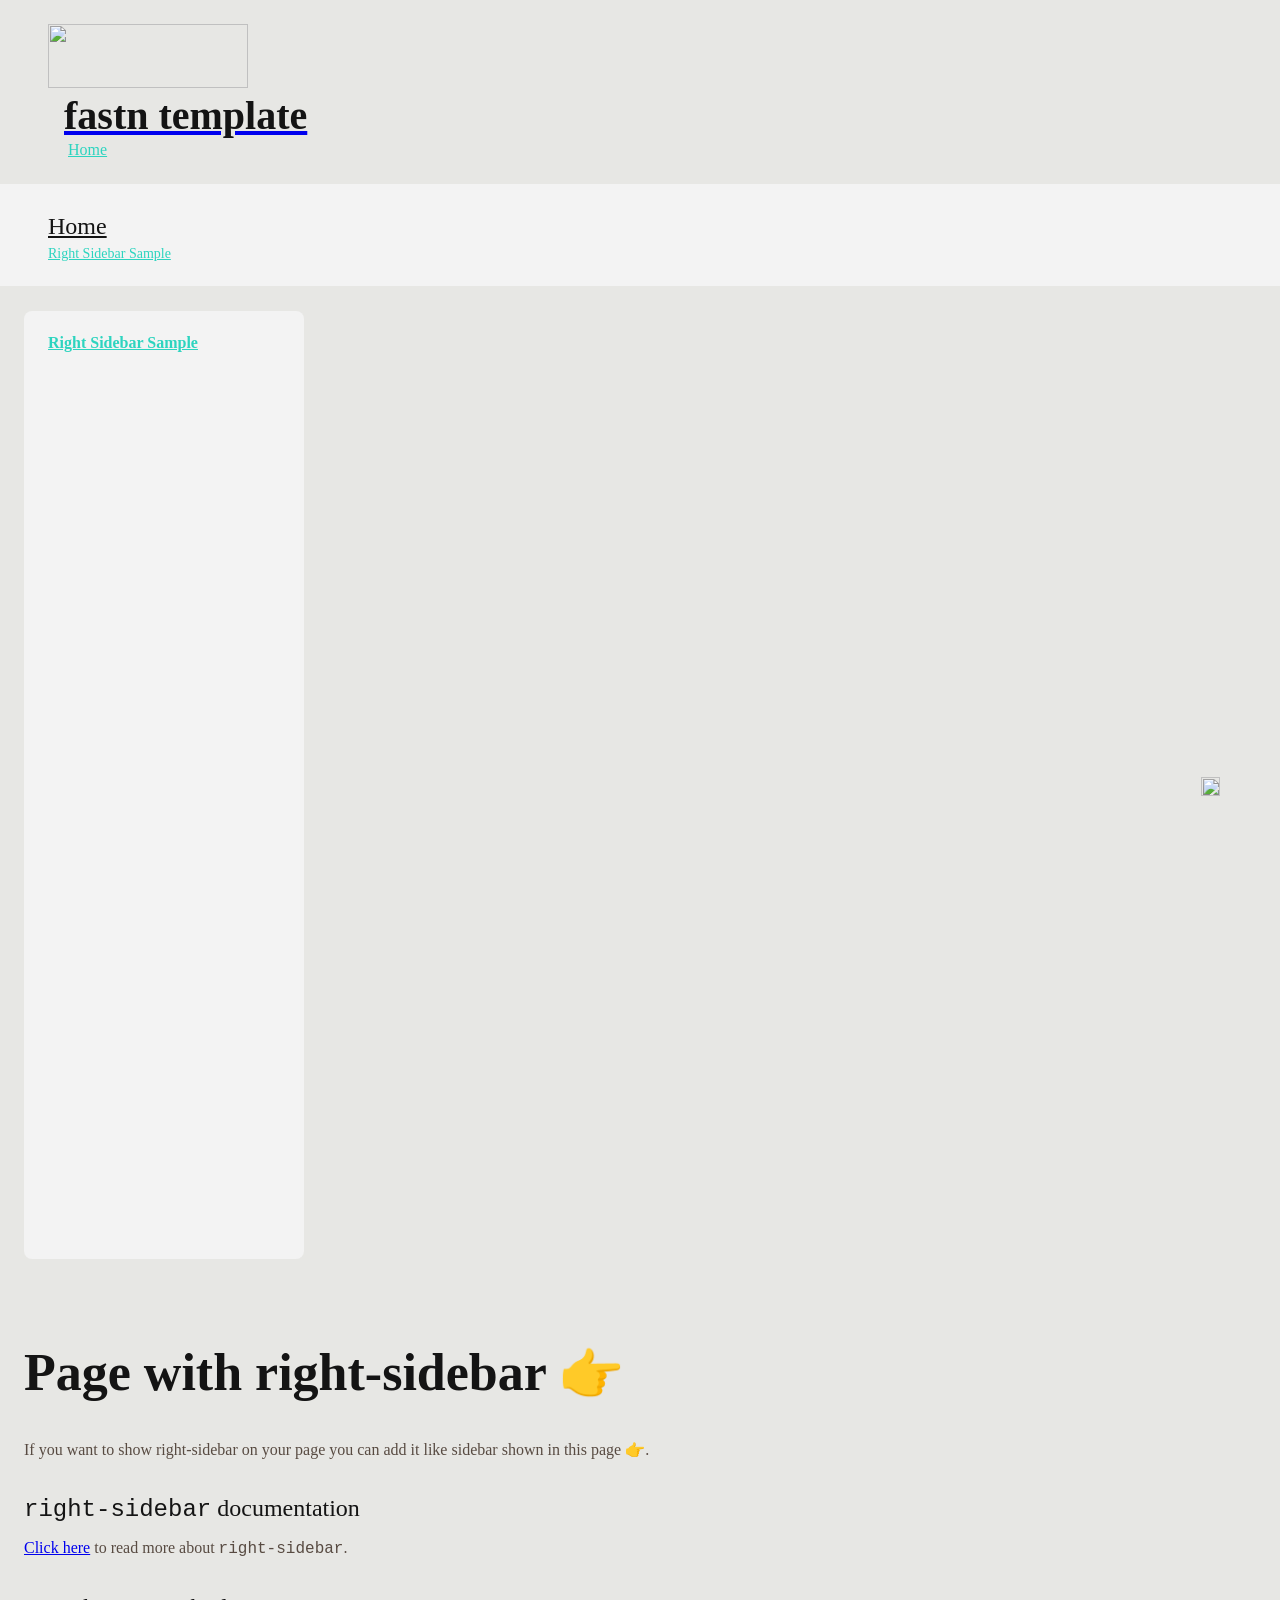
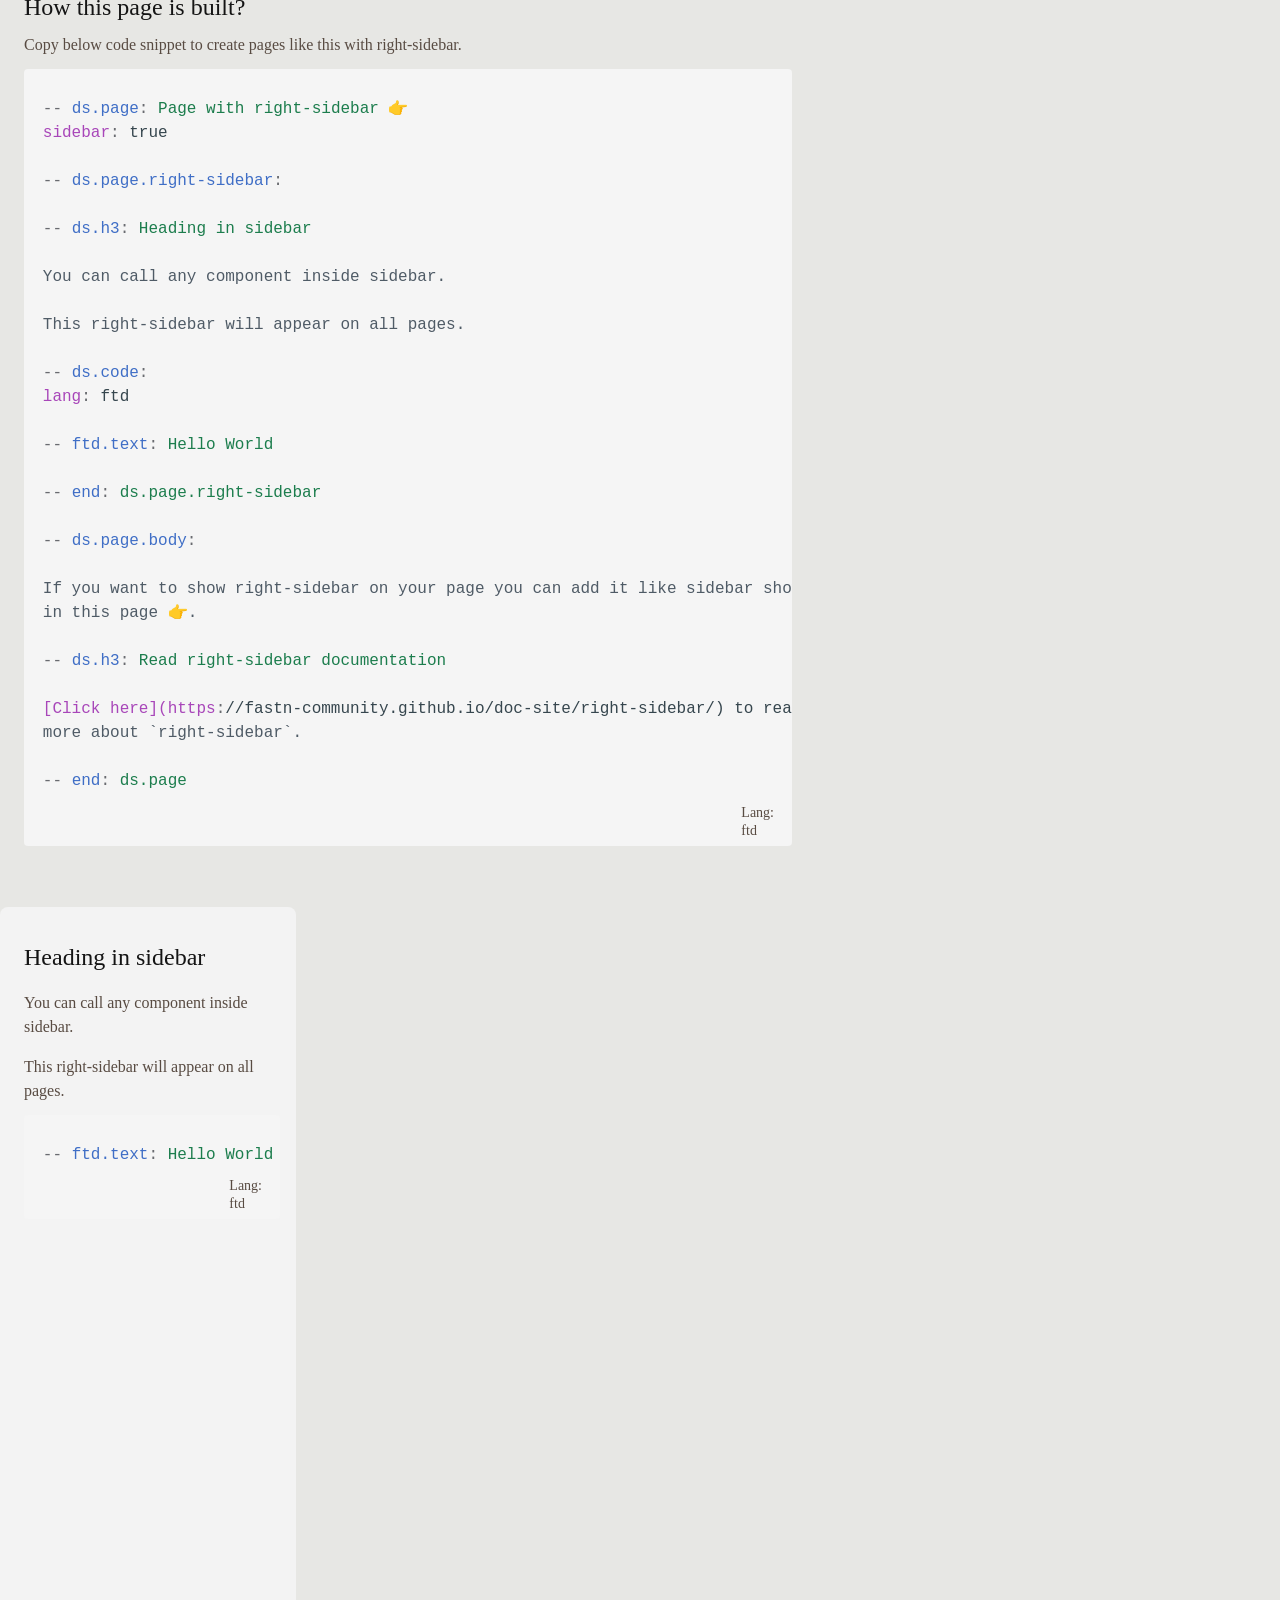
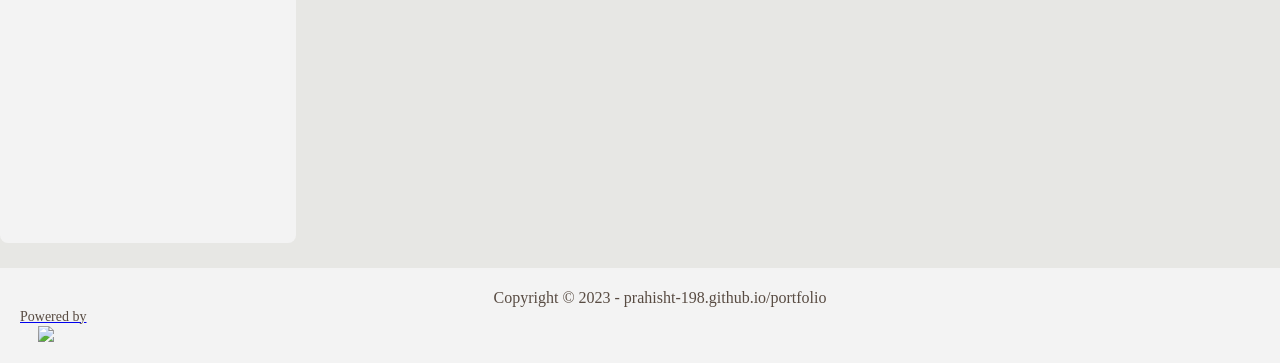
==== commit 395ac8bf: "deploy: 5ceaeff05f37311898cce556b228961044f0f3f3" ====
--- a/sidebar/index.html
+++ b/sidebar/index.html
@@ -4,29 +4,9 @@
 <meta charset="UTF-8"><base href="/portfolio/">
 <meta name="viewport" content="width=device-width, initial-scale=1, maximum-scale=1, user-scalable=0"><meta property="og:title" content="Page with right-sidebar 👉"><meta name="twitter:title" content="Page with right-sidebar 👉">
 <title>Page with right-sidebar 👉</title>
-<link rel="shortcut icon" href="/-/<user_name>.github.io/<repo_name>/images/favicon.ico" type="image/x-icon">
+<link rel="shortcut icon" href="/-/prahisht-198.github.io/portfolio/images/favicon.ico" type="image/x-icon">
 <script type="ftd" id="ftd-data">
 {
-"<user_name>.github.io/<repo_name>/FASTN/ds#page:banner:0": [],
-"<user_name>.github.io/<repo_name>/FASTN/ds#page:body:0": "If you want to show right-sidebar on your page you can add it like sidebar shown\nin this page 👉.",
-"<user_name>.github.io/<repo_name>/FASTN/ds#page:footer:0": [],
-"<user_name>.github.io/<repo_name>/FASTN/ds#page:full-width:0": false,
-"<user_name>.github.io/<repo_name>/FASTN/ds#page:github-icon:0": false,
-"<user_name>.github.io/<repo_name>/FASTN/ds#page:right-sidebar:0": [],
-"<user_name>.github.io/<repo_name>/FASTN/ds#page:show-banner:0": true,
-"<user_name>.github.io/<repo_name>/FASTN/ds#page:show-footer:0": true,
-"<user_name>.github.io/<repo_name>/FASTN/ds#page:sidebar:0": true,
-"<user_name>.github.io/<repo_name>/FASTN/ds#page:site-name:0": "fastn template",
-"<user_name>.github.io/<repo_name>/FASTN/ds#page:title:0": "Page with right-sidebar 👉",
-"<user_name>.github.io/<repo_name>/FASTN/ds#page:wrapper:0": [],
-"<user_name>.github.io/<repo_name>/FASTN/ds#site-logo": {
-"dark": "-/<user_name>.github.io/<repo_name>/assets/ipsum-logo-dark.svg",
-"light": "-/<user_name>.github.io/<repo_name>/assets/ipsum-logo.svg"
-},
-"<user_name>.github.io/<repo_name>/assets#files.assets.ipsum-logo.svg": {
-"dark": "-/<user_name>.github.io/<repo_name>/assets/ipsum-logo-dark.svg",
-"light": "-/<user_name>.github.io/<repo_name>/assets/ipsum-logo.svg"
-},
 "fastn-community.github.io/app-switcher/assets#files.images.FTD.svg": {
 "dark": "-/fastn-community.github.io/app-switcher/images/FTD.svg",
 "light": "-/fastn-community.github.io/app-switcher/images/FTD.svg"
@@ -267,7 +247,7 @@
 ]
 },
 "fastn-community.github.io/doc-site/common#wall-message": "Please, login via clicking on below button",
-"fastn-community.github.io/footer#fastn-footer:copyright:0,0,5,0": "Copyright © 2023 - <user_name>.github.io/<repo_name>",
+"fastn-community.github.io/footer#fastn-footer:copyright:0,0,5,0": "Copyright © 2023 - prahisht-198.github.io/portfolio",
 "fastn-community.github.io/footer#fastn-footer:powered-by-link:0,0,5,0": "https://fastn.com/",
 "fastn-community.github.io/footer#fastn-footer:powered-by-text:0,0,5,0": "Powered by",
 "fastn-community.github.io/footer#fastn-logo": {
@@ -1748,7 +1728,27 @@
 "ftd#nbsp": "&nbsp;",
 "ftd#non-breaking-space": "&nbsp;",
 "ftd#space": " ",
-"ftd#system-dark-mode": false
+"ftd#system-dark-mode": false,
+"prahisht-198.github.io/portfolio/FASTN/ds#page:banner:0": [],
+"prahisht-198.github.io/portfolio/FASTN/ds#page:body:0": "If you want to show right-sidebar on your page you can add it like sidebar shown\nin this page 👉.",
+"prahisht-198.github.io/portfolio/FASTN/ds#page:footer:0": [],
+"prahisht-198.github.io/portfolio/FASTN/ds#page:full-width:0": false,
+"prahisht-198.github.io/portfolio/FASTN/ds#page:github-icon:0": false,
+"prahisht-198.github.io/portfolio/FASTN/ds#page:right-sidebar:0": [],
+"prahisht-198.github.io/portfolio/FASTN/ds#page:show-banner:0": true,
+"prahisht-198.github.io/portfolio/FASTN/ds#page:show-footer:0": true,
+"prahisht-198.github.io/portfolio/FASTN/ds#page:sidebar:0": true,
+"prahisht-198.github.io/portfolio/FASTN/ds#page:site-name:0": "fastn template",
+"prahisht-198.github.io/portfolio/FASTN/ds#page:title:0": "Page with right-sidebar 👉",
+"prahisht-198.github.io/portfolio/FASTN/ds#page:wrapper:0": [],
+"prahisht-198.github.io/portfolio/FASTN/ds#site-logo": {
+"dark": "-/prahisht-198.github.io/portfolio/assets/ipsum-logo-dark.svg",
+"light": "-/prahisht-198.github.io/portfolio/assets/ipsum-logo.svg"
+},
+"prahisht-198.github.io/portfolio/assets#files.assets.ipsum-logo.svg": {
+"dark": "-/prahisht-198.github.io/portfolio/assets/ipsum-logo-dark.svg",
+"light": "-/prahisht-198.github.io/portfolio/assets/ipsum-logo.svg"
+}
 }
 </script>
 <script type="ftd" id="ftd-external-children">
@@ -1786,7 +1786,7 @@
 </head>
 <body style="height: 100%; margin: 0;">
 
-<div data-id="main" style="height: 100%; width: 100%" class="ft_common ft_column"><div data-id="0,0:main" style="background-color: rgba(231,231,228,1); width: 100%" class="ft_common ft_column"><div data-id="0,0,0:main" style="align-items: center; justify-content: center; width: 100%" class="ft_common ft_column"></div><div data-id="0,0,1:main" style="" class="ft_common ft_column"></div><div data-id="0,0,2:main" style="align-items: center; justify-content: center; width: 100%" class="ft_common ft_column"><div data-id="0,0,2,1:main" style="width: 100%" class="ft_common ft_column"><div data-id="0,0,2,1,0:main" style="background-color: rgba(0,0,0,0.8); display: none; height: calc(100vh); width: 100%; z-index: 10" class="ft_common ft_column"><div data-id="0,0,2,1,0,0:main" onclick="window.ftd.handle_event(event, 'main', '[{&quot;name&quot;:&quot;ftd__toggle___main&quot;,&quot;values&quot;:[[&quot;a&quot;,{&quot;mutable&quot;:true,&quot;reference&quot;:&quot;fastn-community.github.io/header#header:sidebar-open:0,0,2,1&quot;}]]}]', this)" style="background-color: rgba(0,0,0,0.8); bottom: 0px; cursor: pointer; display: none; left: 0px; position: fixed; right: 0px; top: 0px; z-index: 1" class="ft_common ft_column"><img data-id="0,0,2,1,0,0,0:main" src="-/fastn-community.github.io/header/static/header/cross.svg" style="height: 24px; position: fixed; right: 16px; top: 20px; width: fit-content" class="ft_common"></img></div></div><div data-id="0,0,2,1,1:main" style="background-color: rgba(243,243,243,1); display: none; height: calc(100vh - 0px); left: 0px; overflow-y: auto; padding-left: 24px; padding-right: 24px; padding-top: 20px; position: fixed; top: 0px; width: calc(100% - 48px); z-index: 14" class="ft_common ft_column"><div data-id="0,0,2,1,1,0:main" style="align-items: center; justify-content: center; width: 100%" class="ft_common ft_row"><div data-id="0,0,2,1,1,0,0:main" style="border-bottom-width: 1px; border-color: rgba(67,69,71,1); padding-bottom: 24px; width: 100%" class="ft_common ft_column"><div data-id="0,0,2,1,1,0,0,0:main" style="" class="ft_common ft_column"><div data-id="0,0,2,1,1,0,0,0,1:main" style="height: 38px" class="ft_common ft_column"><img data-id="0,0,2,1,1,0,0,0,1,0:main" src="-/<user_name>.github.io/<repo_name>/assets/ipsum-logo.svg" style="height: 44px" class="ft_common"></img></div></div><div data-id="0,0,2,1,1,0,0,1:main" style="padding-top: 24px" class="ft_common ft_row"></div></div></div><div data-id="0,0,2,1,1,1:main" style="border-color: rgba(67,69,71,1); padding-bottom: 24px; width: 100%" class="ft_common ft_column"><div data-id="0,0,2,1,1,1,0:main" onclick="window.ftd.handle_event(event, 'main', '[{&quot;name&quot;:&quot;ftd__toggle___main&quot;,&quot;values&quot;:[[&quot;a&quot;,{&quot;mutable&quot;:true,&quot;reference&quot;:&quot;fastn-community.github.io/header#header-item-mobile:open:0,0,2,1,1,1,0&quot;}]]}]', this)" style="align-self: start; cursor: pointer; width: 100%" class="ft_common ft_column"><div data-id="0,0,2,1,1,1,0,0:main" style="width: 100%" class="ft_common ft_row"><a data-id="0,0,2,1,1,1,0,0,0:main" href="index.html" onclick="window.ftd.handle_event(event, 'main', '[{&quot;name&quot;:&quot;ftd__set_bool___main&quot;,&quot;values&quot;:[[&quot;a&quot;,{&quot;mutable&quot;:true,&quot;reference&quot;:&quot;fastn-community.github.io/header#header:show-section:0,0,2,1&quot;}],[&quot;v&quot;,true]]}]', this)" style="color: rgba(45,212,191,1); cursor: pointer; font-family: fastn-community-github-io-roboto-font-Roboto; font-size: 16px; font-weight: 400; letter-spacing: 0px; line-height: 24px; padding-top: 24px" class="ft_common ft_md">Home</a><div data-id="0,0,2,1,1,1,0,0,1:main" style="padding-bottom: 15px" class="ft_common ft_column"></div></div></div></div><div data-id="0,0,2,1,1,5:main" style="padding-bottom: 24px; padding-top: 24px; width: 100%" class="ft_common ft_column"></div></div><div data-id="0,0,2,1,2:main" style="align-items: center; background-color: rgba(231,231,228,1); justify-content: center; width: 100%" class="ft_common ft_column"><div data-id="0,0,2,1,2,0:main" style="align-items: center; justify-content: center; padding-bottom: 24px; padding-left: 48px; padding-right: 48px; padding-top: 24px; width: 100%" class="ft_common ft_column"><div data-id="0,0,2,1,2,0,0:main" style="width: 100%" class="ft_common ft_column"><div data-id="0,0,2,1,2,0,0,0:main" style="width: 100%" class="ft_common ft_row"><div data-id="0,0,2,1,2,0,0,0,0:main" style="align-self: start; width: 100%" class="ft_common ft_row"><div data-id="0,0,2,1,2,0,0,0,0,0:main" style="" class="ft_common ft_column"></div><a data-id="0,0,2,1,2,0,0,0,0,1:main" href="index.html" style="align-items: center; justify-content: center" class="ft_common ft_row"><img data-id="0,0,2,1,2,0,0,0,0,1,0:main" src="-/<user_name>.github.io/<repo_name>/assets/ipsum-logo.svg" style="height: 64px; width: 200px" class="ft_common"></img><div data-id="0,0,2,1,2,0,0,0,0,1,1:main" style="align-self: center; color: rgba(20,20,20,1); font-family: fastn-community-github-io-roboto-font-Roboto; font-size: 40px; font-weight: 700; letter-spacing: 0px; line-height: 48px; margin-left: 16px; white-space: nowrap" class="ft_common ft_md">fastn template</div><div data-id="0,0,2,1,2,0,0,0,0,1,3:main" style="" class="ft_common ft_row"></div></a><div data-id="0,0,2,1,2,0,0,0,0,2:main" style="border-color: rgba(67,69,71,1); border-left-width: 1px; margin-left: 20px; padding-left: 20px; width: 100%" class="ft_common ft_row"></div></div><div data-id="0,0,2,1,2,0,0,0,1:main" style="align-self: center" class="ft_common ft_row"><div data-id="0,0,2,1,2,0,0,0,1,0:main" onclick="window.ftd.handle_event(event, 'main', '[{&quot;name&quot;:&quot;ftd__toggle___main&quot;,&quot;values&quot;:[[&quot;a&quot;,{&quot;mutable&quot;:true,&quot;reference&quot;:&quot;fastn-community.github.io/header#header-item:open:0,0,2,1,2,0,0,0,1,0&quot;}]]}]', this)" style="align-self: center; cursor: pointer" class="ft_common ft_row"><a data-id="0,0,2,1,2,0,0,0,1,0,0:main" href="index.html" onmouseenter="window.ftd.handle_event(event, 'main', '[{&quot;name&quot;:&quot;ftd__set_bool___main&quot;,&quot;values&quot;:[[&quot;a&quot;,{&quot;mutable&quot;:true,&quot;reference&quot;:&quot;fastn-community.github.io/header#header-item:mouse-in:0,0,2,1,2,0,0,0,1,0&quot;}],[&quot;v&quot;,true]]}]', this)" onmouseleave="window.ftd.handle_event(event, 'main', '[{&quot;name&quot;:&quot;ftd__set_bool___main&quot;,&quot;values&quot;:[[&quot;a&quot;,{&quot;mutable&quot;:true,&quot;reference&quot;:&quot;fastn-community.github.io/header#header-item:mouse-in:0,0,2,1,2,0,0,0,1,0&quot;}],[&quot;v&quot;,false]]}]', this)" style="color: rgba(45,212,191,1); font-family: fastn-community-github-io-roboto-font-Roboto; font-size: 16px; font-weight: 400; letter-spacing: 0px; line-height: 20px; margin-left: 10px; padding-left: 10px; white-space: nowrap" class="ft_common ft_md">Home</a></div></div></div></div></div><div data-id="0,0,2,1,2,1:main" style="align-items: center; background-color: rgba(243,243,243,1); justify-content: center; padding-bottom: 24px; padding-left: 48px; padding-right: 48px; padding-top: 24px; width: 100%" class="ft_common ft_column"><div data-id="0,0,2,1,2,1,0:main" style="width: 100%" class="ft_common ft_row"><div data-id="0,0,2,1,2,1,0,0:main" style="align-self: start; width: 100%" class="ft_common ft_row"><div data-id="0,0,2,1,2,1,0,0,0:main" style="width: 100%" class="ft_common ft_column"><a data-id="0,0,2,1,2,1,0,0,0,0:main" href="index.html" style="color: rgba(20,20,20,1); font-family: fastn-community-github-io-roboto-font-Roboto; font-size: 24px; font-weight: 500; letter-spacing: 0px; line-height: 36px; padding-bottom: 8px" class="ft_common ft_md">Home</a><div data-id="0,0,2,1,2,1,0,0,0,1:main" style="width: 100%" class="ft_common ft_row"><div data-id="0,0,2,1,2,1,0,0,0,1,2:main" style="align-items: center; gap: 6px; justify-content: center" class="ft_common ft_row"><a data-id="0,0,2,1,2,1,0,0,0,1,2,1:main" href="sidebar/" style="color: rgba(45,212,191,1); font-family: fastn-community-github-io-roboto-font-Roboto; font-size: 14px; font-weight: 400; letter-spacing: 0px; line-height: 16px" class="ft_common ft_md">Right Sidebar Sample</a></div></div></div></div><div data-id="0,0,2,1,2,1,0,1:main" style="align-self: center; width: fit-content" class="ft_common ft_row"><div data-id="0,0,2,1,2,1,0,1,0:main" style="align-self: end; width: 100%" class="ft_common ft_row"></div></div></div></div></div></div><div data-id="0,0,2,2:main" style="align-items: center; justify-content: center; width: 100%" class="ft_common ft_column"><div data-id="0,0,2,2,0:main" style="width: 100%" class="ft_common ft_row"><div data-id="0,0,2,2,0,0:main" style="align-items: start; background-color: rgba(243,243,243,1); border-radius: 8px; height: 100vh; justify-content: start; left: 24px; margin-bottom: 25px; margin-top: 25px; min-height: calc(100vh - 0px); min-width: 20%; overflow-y: auto; padding-bottom: 32px; padding-left: 12px; padding-right: 12px; padding-top: 16px; position: sticky; top: 0px; width: 20%" class="ft_common ft_column"><div data-id="0,0,2,2,0,0,0:main" style="width: 100%" class="ft_common ft_column"><div data-id="0,0,2,2,0,0,0,0:main" style="border-radius: 4px; gap: 24px; margin-bottom: 6px; padding-bottom: 6px; padding-left: 12px; padding-right: 12px; padding-top: 6px; width: 100%" class="ft_common ft_row"><a data-id="0,0,2,2,0,0,0,0,1:main" href="sidebar/" onmouseenter="window.ftd.handle_event(event, 'main', '[{&quot;name&quot;:&quot;ftd__set_bool___main&quot;,&quot;values&quot;:[[&quot;a&quot;,{&quot;mutable&quot;:true,&quot;reference&quot;:&quot;fastn-community.github.io/doc-site#toc-instance:hover:0,0,2,2,0,0,0&quot;}],[&quot;v&quot;,true]]}]', this)" onmouseleave="window.ftd.handle_event(event, 'main', '[{&quot;name&quot;:&quot;ftd__set_bool___main&quot;,&quot;values&quot;:[[&quot;a&quot;,{&quot;mutable&quot;:true,&quot;reference&quot;:&quot;fastn-community.github.io/doc-site#toc-instance:hover:0,0,2,2,0,0,0&quot;}],[&quot;v&quot;,false]]}]', this)" style="color: rgba(45,212,191,1); font-family: fastn-community-github-io-roboto-font-Roboto; font-size: 16px; font-weight: 700; letter-spacing: 0px; line-height: 20px; width: 100%" class="ft_common ft_md">Right Sidebar Sample</a></div></div></div><div data-id="0,0,2,2,0,1:main" style="align-items: start; justify-content: start; min-height: calc(100vh); padding-bottom: 24px; padding-left: 24px; padding-right: 24px; padding-top: 24px; width: 60%" class="ft_common ft_column"><h1 data-id="0,0,2,2,0,1,0:main" id="page-with-right-sidebar-point-right" style="color: rgba(20,20,20,1); font-family: fastn-community-github-io-roboto-font-Roboto; font-size: 52px; font-weight: 700; letter-spacing: 0px; line-height: 60px" class="ft_common ft_md">Page with right-sidebar 👉</h1><div data-id="0,0,2,2,0,1,2:main" style="gap: 24px; width: 100%" class="ft_common ft_column"><div data-id="0,0,2,2,0,1,2,0:main" style="color: rgba(88,75,66,1); font-family: fastn-community-github-io-roboto-font-Roboto; font-size: 16px; font-weight: 400; letter-spacing: 0px; line-height: 24px; width: 100%" class="ft_common ft_md">If you want to show right-sidebar on your page you can add it like sidebar shown in this page 👉.</div><div data-id="0,0,2,2,0,1,2,1:main" style="gap: 24px; width: 100%" class="ft_common ft_column"><div data-id="0,0,2,2,0,1,2,1,0:main" style="gap: 0.8em; width: 100%" class="ft_common ft_column"><div data-id="0,0,2,2,0,1,2,1,0,0:main" style="width: 100%" class="ft_common ft_column"><h3 data-id="0,0,2,2,0,1,2,1,0,0,0:main" id="right-sidebar-documentation" style="color: rgba(20,20,20,1); font-family: fastn-community-github-io-roboto-font-Roboto; font-size: 24px; font-weight: 500; letter-spacing: 0px; line-height: 36px; margin-bottom: 0.5rem; padding-top: 0.17em; width: 100%" class="ft_common ft_md"><code>right-sidebar</code> documentation</h3><div data-id="0,0,2,2,0,1,2,1,0,0,1:main" style="color: rgba(88,75,66,1); font-family: fastn-community-github-io-roboto-font-Roboto; font-size: 16px; font-weight: 400; letter-spacing: 0px; line-height: 24px; width: 100%" class="ft_common ft_md"><a href="https://fastn-community.github.io/doc-site/right-sidebar/">Click here</a> to read more about <code>right-sidebar</code>.</div><div data-id="0,0,2,2,0,1,2,1,0,0,2:main" style="width: 100%" class="ft_common ft_column"></div></div><div data-id="0,0,2,2,0,1,2,1,0,1:main" style="width: 100%" class="ft_common ft_column"><h3 data-id="0,0,2,2,0,1,2,1,0,1,0:main" id="how-this-page-is-built" style="color: rgba(20,20,20,1); font-family: fastn-community-github-io-roboto-font-Roboto; font-size: 24px; font-weight: 500; letter-spacing: 0px; line-height: 36px; margin-bottom: 0.5rem; padding-top: 0.17em; width: 100%" class="ft_common ft_md">How this page is built?</h3><div data-id="0,0,2,2,0,1,2,1,0,1,1:main" style="color: rgba(88,75,66,1); font-family: fastn-community-github-io-roboto-font-Roboto; font-size: 16px; font-weight: 400; letter-spacing: 0px; line-height: 24px; width: 100%" class="ft_common ft_md">Copy below code snippet to create pages like this with right-sidebar.</div><div data-id="0,0,2,2,0,1,2,1,0,1,2:main" style="width: 100%" class="ft_common ft_column"></div></div><div data-id="0,0,2,2,0,1,2,1,0,2:main" onmouseenter="window.ftd.handle_event(event, 'main', '[{&quot;name&quot;:&quot;ftd__set_bool___main&quot;,&quot;values&quot;:[[&quot;a&quot;,{&quot;mutable&quot;:true,&quot;reference&quot;:&quot;fastn-community.github.io/code-block#code:mouse-in:0,0,2,2,0,1,2,1,0,2&quot;}],[&quot;v&quot;,true]]}]', this)" onmouseleave="window.ftd.handle_event(event, 'main', '[{&quot;name&quot;:&quot;ftd__set_bool___main&quot;,&quot;values&quot;:[[&quot;a&quot;,{&quot;mutable&quot;:true,&quot;reference&quot;:&quot;fastn-community.github.io/code-block#code:mouse-in:0,0,2,2,0,1,2,1,0,2&quot;}],[&quot;v&quot;,false]]}]', this)" style="cursor: default; overflow-y: auto; padding-bottom: 12px; padding-top: 12px; position: relative; width: 100%" class="ft_common ft_column"><div data-id="0,0,2,2,0,1,2,1,0,2,0:main" style="background-color: rgba(243,243,243,1); border-top-left-radius: 4px; border-top-right-radius: 4px; position: relative; width: 100%" class="ft_common ft_row"><div data-id="0,0,2,2,0,1,2,1,0,2,0,1:main" onmouseleave="window.ftd.handle_event(event, 'main', '[{&quot;name&quot;:&quot;ftd__set_string___main&quot;,&quot;values&quot;:[[&quot;a&quot;,{&quot;mutable&quot;:true,&quot;reference&quot;:&quot;fastn-community.github.io/code-block#code:copy-text:0,0,2,2,0,1,2,1,0,2&quot;}],[&quot;v&quot;,&quot;null&quot;]]}]', this)" style="align-items: center; align-self: end; gap: 10px; justify-content: end; position: absolute; right: 20px; top: 12px" class="ft_common ft_row"><img data-id="0,0,2,2,0,1,2,1,0,2,0,1,0:main" src="-/fastn-community.github.io/code-block/static/copy.svg" onclick="window.ftd.handle_event(event, 'main', '[{&quot;name&quot;:&quot;ftd__copy_to_clipboard___main&quot;,&quot;values&quot;:[[&quot;a&quot;,{&quot;mutable&quot;:false,&quot;reference&quot;:&quot;fastn-community.github.io/code-block#code:clean-code:0,0,2,2,0,1,2,1,0,2&quot;}]]},{&quot;name&quot;:&quot;ftd__set_string___main&quot;,&quot;values&quot;:[[&quot;a&quot;,{&quot;mutable&quot;:true,&quot;reference&quot;:&quot;fastn-community.github.io/code-block#code:copy-text:0,0,2,2,0,1,2,1,0,2&quot;}],[&quot;v&quot;,&quot;Copied!&quot;]]}]', this)" onmouseenter="window.ftd.handle_event(event, 'main', '[{&quot;name&quot;:&quot;ftd__set_bool___main&quot;,&quot;values&quot;:[[&quot;a&quot;,{&quot;mutable&quot;:true,&quot;reference&quot;:&quot;fastn-community.github.io/code-block#code:copy-mouse-in:0,0,2,2,0,1,2,1,0,2&quot;}],[&quot;v&quot;,true]]}]', this)" onmouseleave="window.ftd.handle_event(event, 'main', '[{&quot;name&quot;:&quot;ftd__set_bool___main&quot;,&quot;values&quot;:[[&quot;a&quot;,{&quot;mutable&quot;:true,&quot;reference&quot;:&quot;fastn-community.github.io/code-block#code:copy-mouse-in:0,0,2,2,0,1,2,1,0,2&quot;}],[&quot;v&quot;,false]]}]', this)" style="cursor: pointer; display: none; width: 18px" class="ft_common"></img><img data-id="0,0,2,2,0,1,2,1,0,2,0,1,1:main" src="-/fastn-community.github.io/code-block/static/tick.svg" style="display: none; width: 18px" class="ft_common"></img><div data-id="0,0,2,2,0,1,2,1,0,2,0,1,2:main" style="color: rgba(88,75,66,1); display: none; font-family: fastn-community-github-io-roboto-font-Roboto; font-size: 16px; font-weight: 400; letter-spacing: 0px; line-height: 24px" class="ft_common ft_md">null</div></div><img data-id="0,0,2,2,0,1,2,1,0,2,0,2:main" src="-/fastn-community.github.io/code-block/static/download.svg" onclick="window.ftd.handle_event(event, 'main', '[{&quot;name&quot;:&quot;fastn_community_github_io_code_block__download_text___main&quot;,&quot;values&quot;:[[&quot;filename&quot;,{&quot;mutable&quot;:false,&quot;reference&quot;:&quot;fastn-community.github.io/code-block#code:download:0,0,2,2,0,1,2,1,0,2&quot;}],[&quot;text&quot;,{&quot;mutable&quot;:false,&quot;reference&quot;:&quot;fastn-community.github.io/code-block#code:clean-code:0,0,2,2,0,1,2,1,0,2&quot;}]]}]', this)" onmouseenter="window.ftd.handle_event(event, 'main', '[{&quot;name&quot;:&quot;ftd__set_bool___main&quot;,&quot;values&quot;:[[&quot;a&quot;,{&quot;mutable&quot;:true,&quot;reference&quot;:&quot;fastn-community.github.io/code-block#code:download-mouse-in:0,0,2,2,0,1,2,1,0,2&quot;}],[&quot;v&quot;,true]]}]', this)" onmouseleave="window.ftd.handle_event(event, 'main', '[{&quot;name&quot;:&quot;ftd__set_bool___main&quot;,&quot;values&quot;:[[&quot;a&quot;,{&quot;mutable&quot;:true,&quot;reference&quot;:&quot;fastn-community.github.io/code-block#code:download-mouse-in:0,0,2,2,0,1,2,1,0,2&quot;}],[&quot;v&quot;,false]]}]', this)" style="align-self: end; cursor: pointer; display: none; height: 20px; position: absolute; right: 20px; top: 12px; width: 20px" class="ft_common"></img></div><div data-id="0,0,2,2,0,1,2,1,0,2,1:main" style="background-color: rgba(245,245,245,1); border-bottom-left-radius: 4px; border-bottom-right-radius: 4px; border-top-left-radius: 4px; border-top-right-radius: 4px; color: rgba(88,75,66,1); font-family: fastn-community-github-io-roboto-font-Roboto; font-size: 16px; font-weight: 400; letter-spacing: 0px; line-height: 24px; overflow-x: auto; overflow-y: auto; padding-bottom: 24px; width: 100%" class="ft_common ft_md"><pre style="padding: 0.7720588235em 1.1764705882em; "><span style="color:#696b70;">-- </span><span style="color:#3f6ec6;">ds.page</span><span style="color:#696b70;">: </span><span style="color:#1c7d4d;">Page with right-sidebar 👉
+<div data-id="main" style="height: 100%; width: 100%" class="ft_common ft_column"><div data-id="0,0:main" style="background-color: rgba(231,231,228,1); width: 100%" class="ft_common ft_column"><div data-id="0,0,0:main" style="align-items: center; justify-content: center; width: 100%" class="ft_common ft_column"></div><div data-id="0,0,1:main" style="" class="ft_common ft_column"></div><div data-id="0,0,2:main" style="align-items: center; justify-content: center; width: 100%" class="ft_common ft_column"><div data-id="0,0,2,1:main" style="width: 100%" class="ft_common ft_column"><div data-id="0,0,2,1,0:main" style="background-color: rgba(0,0,0,0.8); display: none; height: calc(100vh); width: 100%; z-index: 10" class="ft_common ft_column"><div data-id="0,0,2,1,0,0:main" onclick="window.ftd.handle_event(event, 'main', '[{&quot;name&quot;:&quot;ftd__toggle___main&quot;,&quot;values&quot;:[[&quot;a&quot;,{&quot;mutable&quot;:true,&quot;reference&quot;:&quot;fastn-community.github.io/header#header:sidebar-open:0,0,2,1&quot;}]]}]', this)" style="background-color: rgba(0,0,0,0.8); bottom: 0px; cursor: pointer; display: none; left: 0px; position: fixed; right: 0px; top: 0px; z-index: 1" class="ft_common ft_column"><img data-id="0,0,2,1,0,0,0:main" src="-/fastn-community.github.io/header/static/header/cross.svg" style="height: 24px; position: fixed; right: 16px; top: 20px; width: fit-content" class="ft_common"></img></div></div><div data-id="0,0,2,1,1:main" style="background-color: rgba(243,243,243,1); display: none; height: calc(100vh - 0px); left: 0px; overflow-y: auto; padding-left: 24px; padding-right: 24px; padding-top: 20px; position: fixed; top: 0px; width: calc(100% - 48px); z-index: 14" class="ft_common ft_column"><div data-id="0,0,2,1,1,0:main" style="align-items: center; justify-content: center; width: 100%" class="ft_common ft_row"><div data-id="0,0,2,1,1,0,0:main" style="border-bottom-width: 1px; border-color: rgba(67,69,71,1); padding-bottom: 24px; width: 100%" class="ft_common ft_column"><div data-id="0,0,2,1,1,0,0,0:main" style="" class="ft_common ft_column"><div data-id="0,0,2,1,1,0,0,0,1:main" style="height: 38px" class="ft_common ft_column"><img data-id="0,0,2,1,1,0,0,0,1,0:main" src="-/prahisht-198.github.io/portfolio/assets/ipsum-logo.svg" style="height: 44px" class="ft_common"></img></div></div><div data-id="0,0,2,1,1,0,0,1:main" style="padding-top: 24px" class="ft_common ft_row"></div></div></div><div data-id="0,0,2,1,1,1:main" style="border-color: rgba(67,69,71,1); padding-bottom: 24px; width: 100%" class="ft_common ft_column"><div data-id="0,0,2,1,1,1,0:main" onclick="window.ftd.handle_event(event, 'main', '[{&quot;name&quot;:&quot;ftd__toggle___main&quot;,&quot;values&quot;:[[&quot;a&quot;,{&quot;mutable&quot;:true,&quot;reference&quot;:&quot;fastn-community.github.io/header#header-item-mobile:open:0,0,2,1,1,1,0&quot;}]]}]', this)" style="align-self: start; cursor: pointer; width: 100%" class="ft_common ft_column"><div data-id="0,0,2,1,1,1,0,0:main" style="width: 100%" class="ft_common ft_row"><a data-id="0,0,2,1,1,1,0,0,0:main" href="index.html" onclick="window.ftd.handle_event(event, 'main', '[{&quot;name&quot;:&quot;ftd__set_bool___main&quot;,&quot;values&quot;:[[&quot;a&quot;,{&quot;mutable&quot;:true,&quot;reference&quot;:&quot;fastn-community.github.io/header#header:show-section:0,0,2,1&quot;}],[&quot;v&quot;,true]]}]', this)" style="color: rgba(45,212,191,1); cursor: pointer; font-family: fastn-community-github-io-roboto-font-Roboto; font-size: 16px; font-weight: 400; letter-spacing: 0px; line-height: 24px; padding-top: 24px" class="ft_common ft_md">Home</a><div data-id="0,0,2,1,1,1,0,0,1:main" style="padding-bottom: 15px" class="ft_common ft_column"></div></div></div></div><div data-id="0,0,2,1,1,5:main" style="padding-bottom: 24px; padding-top: 24px; width: 100%" class="ft_common ft_column"></div></div><div data-id="0,0,2,1,2:main" style="align-items: center; background-color: rgba(231,231,228,1); justify-content: center; width: 100%" class="ft_common ft_column"><div data-id="0,0,2,1,2,0:main" style="align-items: center; justify-content: center; padding-bottom: 24px; padding-left: 48px; padding-right: 48px; padding-top: 24px; width: 100%" class="ft_common ft_column"><div data-id="0,0,2,1,2,0,0:main" style="width: 100%" class="ft_common ft_column"><div data-id="0,0,2,1,2,0,0,0:main" style="width: 100%" class="ft_common ft_row"><div data-id="0,0,2,1,2,0,0,0,0:main" style="align-self: start; width: 100%" class="ft_common ft_row"><div data-id="0,0,2,1,2,0,0,0,0,0:main" style="" class="ft_common ft_column"></div><a data-id="0,0,2,1,2,0,0,0,0,1:main" href="index.html" style="align-items: center; justify-content: center" class="ft_common ft_row"><img data-id="0,0,2,1,2,0,0,0,0,1,0:main" src="-/prahisht-198.github.io/portfolio/assets/ipsum-logo.svg" style="height: 64px; width: 200px" class="ft_common"></img><div data-id="0,0,2,1,2,0,0,0,0,1,1:main" style="align-self: center; color: rgba(20,20,20,1); font-family: fastn-community-github-io-roboto-font-Roboto; font-size: 40px; font-weight: 700; letter-spacing: 0px; line-height: 48px; margin-left: 16px; white-space: nowrap" class="ft_common ft_md">fastn template</div><div data-id="0,0,2,1,2,0,0,0,0,1,3:main" style="" class="ft_common ft_row"></div></a><div data-id="0,0,2,1,2,0,0,0,0,2:main" style="border-color: rgba(67,69,71,1); border-left-width: 1px; margin-left: 20px; padding-left: 20px; width: 100%" class="ft_common ft_row"></div></div><div data-id="0,0,2,1,2,0,0,0,1:main" style="align-self: center" class="ft_common ft_row"><div data-id="0,0,2,1,2,0,0,0,1,0:main" onclick="window.ftd.handle_event(event, 'main', '[{&quot;name&quot;:&quot;ftd__toggle___main&quot;,&quot;values&quot;:[[&quot;a&quot;,{&quot;mutable&quot;:true,&quot;reference&quot;:&quot;fastn-community.github.io/header#header-item:open:0,0,2,1,2,0,0,0,1,0&quot;}]]}]', this)" style="align-self: center; cursor: pointer" class="ft_common ft_row"><a data-id="0,0,2,1,2,0,0,0,1,0,0:main" href="index.html" onmouseenter="window.ftd.handle_event(event, 'main', '[{&quot;name&quot;:&quot;ftd__set_bool___main&quot;,&quot;values&quot;:[[&quot;a&quot;,{&quot;mutable&quot;:true,&quot;reference&quot;:&quot;fastn-community.github.io/header#header-item:mouse-in:0,0,2,1,2,0,0,0,1,0&quot;}],[&quot;v&quot;,true]]}]', this)" onmouseleave="window.ftd.handle_event(event, 'main', '[{&quot;name&quot;:&quot;ftd__set_bool___main&quot;,&quot;values&quot;:[[&quot;a&quot;,{&quot;mutable&quot;:true,&quot;reference&quot;:&quot;fastn-community.github.io/header#header-item:mouse-in:0,0,2,1,2,0,0,0,1,0&quot;}],[&quot;v&quot;,false]]}]', this)" style="color: rgba(45,212,191,1); font-family: fastn-community-github-io-roboto-font-Roboto; font-size: 16px; font-weight: 400; letter-spacing: 0px; line-height: 20px; margin-left: 10px; padding-left: 10px; white-space: nowrap" class="ft_common ft_md">Home</a></div></div></div></div></div><div data-id="0,0,2,1,2,1:main" style="align-items: center; background-color: rgba(243,243,243,1); justify-content: center; padding-bottom: 24px; padding-left: 48px; padding-right: 48px; padding-top: 24px; width: 100%" class="ft_common ft_column"><div data-id="0,0,2,1,2,1,0:main" style="width: 100%" class="ft_common ft_row"><div data-id="0,0,2,1,2,1,0,0:main" style="align-self: start; width: 100%" class="ft_common ft_row"><div data-id="0,0,2,1,2,1,0,0,0:main" style="width: 100%" class="ft_common ft_column"><a data-id="0,0,2,1,2,1,0,0,0,0:main" href="index.html" style="color: rgba(20,20,20,1); font-family: fastn-community-github-io-roboto-font-Roboto; font-size: 24px; font-weight: 500; letter-spacing: 0px; line-height: 36px; padding-bottom: 8px" class="ft_common ft_md">Home</a><div data-id="0,0,2,1,2,1,0,0,0,1:main" style="width: 100%" class="ft_common ft_row"><div data-id="0,0,2,1,2,1,0,0,0,1,2:main" style="align-items: center; gap: 6px; justify-content: center" class="ft_common ft_row"><a data-id="0,0,2,1,2,1,0,0,0,1,2,1:main" href="sidebar/" style="color: rgba(45,212,191,1); font-family: fastn-community-github-io-roboto-font-Roboto; font-size: 14px; font-weight: 400; letter-spacing: 0px; line-height: 16px" class="ft_common ft_md">Right Sidebar Sample</a></div></div></div></div><div data-id="0,0,2,1,2,1,0,1:main" style="align-self: center; width: fit-content" class="ft_common ft_row"><div data-id="0,0,2,1,2,1,0,1,0:main" style="align-self: end; width: 100%" class="ft_common ft_row"></div></div></div></div></div></div><div data-id="0,0,2,2:main" style="align-items: center; justify-content: center; width: 100%" class="ft_common ft_column"><div data-id="0,0,2,2,0:main" style="width: 100%" class="ft_common ft_row"><div data-id="0,0,2,2,0,0:main" style="align-items: start; background-color: rgba(243,243,243,1); border-radius: 8px; height: 100vh; justify-content: start; left: 24px; margin-bottom: 25px; margin-top: 25px; min-height: calc(100vh - 0px); min-width: 20%; overflow-y: auto; padding-bottom: 32px; padding-left: 12px; padding-right: 12px; padding-top: 16px; position: sticky; top: 0px; width: 20%" class="ft_common ft_column"><div data-id="0,0,2,2,0,0,0:main" style="width: 100%" class="ft_common ft_column"><div data-id="0,0,2,2,0,0,0,0:main" style="border-radius: 4px; gap: 24px; margin-bottom: 6px; padding-bottom: 6px; padding-left: 12px; padding-right: 12px; padding-top: 6px; width: 100%" class="ft_common ft_row"><a data-id="0,0,2,2,0,0,0,0,1:main" href="sidebar/" onmouseenter="window.ftd.handle_event(event, 'main', '[{&quot;name&quot;:&quot;ftd__set_bool___main&quot;,&quot;values&quot;:[[&quot;a&quot;,{&quot;mutable&quot;:true,&quot;reference&quot;:&quot;fastn-community.github.io/doc-site#toc-instance:hover:0,0,2,2,0,0,0&quot;}],[&quot;v&quot;,true]]}]', this)" onmouseleave="window.ftd.handle_event(event, 'main', '[{&quot;name&quot;:&quot;ftd__set_bool___main&quot;,&quot;values&quot;:[[&quot;a&quot;,{&quot;mutable&quot;:true,&quot;reference&quot;:&quot;fastn-community.github.io/doc-site#toc-instance:hover:0,0,2,2,0,0,0&quot;}],[&quot;v&quot;,false]]}]', this)" style="color: rgba(45,212,191,1); font-family: fastn-community-github-io-roboto-font-Roboto; font-size: 16px; font-weight: 700; letter-spacing: 0px; line-height: 20px; width: 100%" class="ft_common ft_md">Right Sidebar Sample</a></div></div></div><div data-id="0,0,2,2,0,1:main" style="align-items: start; justify-content: start; min-height: calc(100vh); padding-bottom: 24px; padding-left: 24px; padding-right: 24px; padding-top: 24px; width: 60%" class="ft_common ft_column"><h1 data-id="0,0,2,2,0,1,0:main" id="page-with-right-sidebar-point-right" style="color: rgba(20,20,20,1); font-family: fastn-community-github-io-roboto-font-Roboto; font-size: 52px; font-weight: 700; letter-spacing: 0px; line-height: 60px" class="ft_common ft_md">Page with right-sidebar 👉</h1><div data-id="0,0,2,2,0,1,2:main" style="gap: 24px; width: 100%" class="ft_common ft_column"><div data-id="0,0,2,2,0,1,2,0:main" style="color: rgba(88,75,66,1); font-family: fastn-community-github-io-roboto-font-Roboto; font-size: 16px; font-weight: 400; letter-spacing: 0px; line-height: 24px; width: 100%" class="ft_common ft_md">If you want to show right-sidebar on your page you can add it like sidebar shown in this page 👉.</div><div data-id="0,0,2,2,0,1,2,1:main" style="gap: 24px; width: 100%" class="ft_common ft_column"><div data-id="0,0,2,2,0,1,2,1,0:main" style="gap: 0.8em; width: 100%" class="ft_common ft_column"><div data-id="0,0,2,2,0,1,2,1,0,0:main" style="width: 100%" class="ft_common ft_column"><h3 data-id="0,0,2,2,0,1,2,1,0,0,0:main" id="right-sidebar-documentation" style="color: rgba(20,20,20,1); font-family: fastn-community-github-io-roboto-font-Roboto; font-size: 24px; font-weight: 500; letter-spacing: 0px; line-height: 36px; margin-bottom: 0.5rem; padding-top: 0.17em; width: 100%" class="ft_common ft_md"><code>right-sidebar</code> documentation</h3><div data-id="0,0,2,2,0,1,2,1,0,0,1:main" style="color: rgba(88,75,66,1); font-family: fastn-community-github-io-roboto-font-Roboto; font-size: 16px; font-weight: 400; letter-spacing: 0px; line-height: 24px; width: 100%" class="ft_common ft_md"><a href="https://fastn-community.github.io/doc-site/right-sidebar/">Click here</a> to read more about <code>right-sidebar</code>.</div><div data-id="0,0,2,2,0,1,2,1,0,0,2:main" style="width: 100%" class="ft_common ft_column"></div></div><div data-id="0,0,2,2,0,1,2,1,0,1:main" style="width: 100%" class="ft_common ft_column"><h3 data-id="0,0,2,2,0,1,2,1,0,1,0:main" id="how-this-page-is-built" style="color: rgba(20,20,20,1); font-family: fastn-community-github-io-roboto-font-Roboto; font-size: 24px; font-weight: 500; letter-spacing: 0px; line-height: 36px; margin-bottom: 0.5rem; padding-top: 0.17em; width: 100%" class="ft_common ft_md">How this page is built?</h3><div data-id="0,0,2,2,0,1,2,1,0,1,1:main" style="color: rgba(88,75,66,1); font-family: fastn-community-github-io-roboto-font-Roboto; font-size: 16px; font-weight: 400; letter-spacing: 0px; line-height: 24px; width: 100%" class="ft_common ft_md">Copy below code snippet to create pages like this with right-sidebar.</div><div data-id="0,0,2,2,0,1,2,1,0,1,2:main" style="width: 100%" class="ft_common ft_column"></div></div><div data-id="0,0,2,2,0,1,2,1,0,2:main" onmouseenter="window.ftd.handle_event(event, 'main', '[{&quot;name&quot;:&quot;ftd__set_bool___main&quot;,&quot;values&quot;:[[&quot;a&quot;,{&quot;mutable&quot;:true,&quot;reference&quot;:&quot;fastn-community.github.io/code-block#code:mouse-in:0,0,2,2,0,1,2,1,0,2&quot;}],[&quot;v&quot;,true]]}]', this)" onmouseleave="window.ftd.handle_event(event, 'main', '[{&quot;name&quot;:&quot;ftd__set_bool___main&quot;,&quot;values&quot;:[[&quot;a&quot;,{&quot;mutable&quot;:true,&quot;reference&quot;:&quot;fastn-community.github.io/code-block#code:mouse-in:0,0,2,2,0,1,2,1,0,2&quot;}],[&quot;v&quot;,false]]}]', this)" style="cursor: default; overflow-y: auto; padding-bottom: 12px; padding-top: 12px; position: relative; width: 100%" class="ft_common ft_column"><div data-id="0,0,2,2,0,1,2,1,0,2,0:main" style="background-color: rgba(243,243,243,1); border-top-left-radius: 4px; border-top-right-radius: 4px; position: relative; width: 100%" class="ft_common ft_row"><div data-id="0,0,2,2,0,1,2,1,0,2,0,1:main" onmouseleave="window.ftd.handle_event(event, 'main', '[{&quot;name&quot;:&quot;ftd__set_string___main&quot;,&quot;values&quot;:[[&quot;a&quot;,{&quot;mutable&quot;:true,&quot;reference&quot;:&quot;fastn-community.github.io/code-block#code:copy-text:0,0,2,2,0,1,2,1,0,2&quot;}],[&quot;v&quot;,&quot;null&quot;]]}]', this)" style="align-items: center; align-self: end; gap: 10px; justify-content: end; position: absolute; right: 20px; top: 12px" class="ft_common ft_row"><img data-id="0,0,2,2,0,1,2,1,0,2,0,1,0:main" src="-/fastn-community.github.io/code-block/static/copy.svg" onclick="window.ftd.handle_event(event, 'main', '[{&quot;name&quot;:&quot;ftd__copy_to_clipboard___main&quot;,&quot;values&quot;:[[&quot;a&quot;,{&quot;mutable&quot;:false,&quot;reference&quot;:&quot;fastn-community.github.io/code-block#code:clean-code:0,0,2,2,0,1,2,1,0,2&quot;}]]},{&quot;name&quot;:&quot;ftd__set_string___main&quot;,&quot;values&quot;:[[&quot;a&quot;,{&quot;mutable&quot;:true,&quot;reference&quot;:&quot;fastn-community.github.io/code-block#code:copy-text:0,0,2,2,0,1,2,1,0,2&quot;}],[&quot;v&quot;,&quot;Copied!&quot;]]}]', this)" onmouseenter="window.ftd.handle_event(event, 'main', '[{&quot;name&quot;:&quot;ftd__set_bool___main&quot;,&quot;values&quot;:[[&quot;a&quot;,{&quot;mutable&quot;:true,&quot;reference&quot;:&quot;fastn-community.github.io/code-block#code:copy-mouse-in:0,0,2,2,0,1,2,1,0,2&quot;}],[&quot;v&quot;,true]]}]', this)" onmouseleave="window.ftd.handle_event(event, 'main', '[{&quot;name&quot;:&quot;ftd__set_bool___main&quot;,&quot;values&quot;:[[&quot;a&quot;,{&quot;mutable&quot;:true,&quot;reference&quot;:&quot;fastn-community.github.io/code-block#code:copy-mouse-in:0,0,2,2,0,1,2,1,0,2&quot;}],[&quot;v&quot;,false]]}]', this)" style="cursor: pointer; display: none; width: 18px" class="ft_common"></img><img data-id="0,0,2,2,0,1,2,1,0,2,0,1,1:main" src="-/fastn-community.github.io/code-block/static/tick.svg" style="display: none; width: 18px" class="ft_common"></img><div data-id="0,0,2,2,0,1,2,1,0,2,0,1,2:main" style="color: rgba(88,75,66,1); display: none; font-family: fastn-community-github-io-roboto-font-Roboto; font-size: 16px; font-weight: 400; letter-spacing: 0px; line-height: 24px" class="ft_common ft_md">null</div></div><img data-id="0,0,2,2,0,1,2,1,0,2,0,2:main" src="-/fastn-community.github.io/code-block/static/download.svg" onclick="window.ftd.handle_event(event, 'main', '[{&quot;name&quot;:&quot;fastn_community_github_io_code_block__download_text___main&quot;,&quot;values&quot;:[[&quot;filename&quot;,{&quot;mutable&quot;:false,&quot;reference&quot;:&quot;fastn-community.github.io/code-block#code:download:0,0,2,2,0,1,2,1,0,2&quot;}],[&quot;text&quot;,{&quot;mutable&quot;:false,&quot;reference&quot;:&quot;fastn-community.github.io/code-block#code:clean-code:0,0,2,2,0,1,2,1,0,2&quot;}]]}]', this)" onmouseenter="window.ftd.handle_event(event, 'main', '[{&quot;name&quot;:&quot;ftd__set_bool___main&quot;,&quot;values&quot;:[[&quot;a&quot;,{&quot;mutable&quot;:true,&quot;reference&quot;:&quot;fastn-community.github.io/code-block#code:download-mouse-in:0,0,2,2,0,1,2,1,0,2&quot;}],[&quot;v&quot;,true]]}]', this)" onmouseleave="window.ftd.handle_event(event, 'main', '[{&quot;name&quot;:&quot;ftd__set_bool___main&quot;,&quot;values&quot;:[[&quot;a&quot;,{&quot;mutable&quot;:true,&quot;reference&quot;:&quot;fastn-community.github.io/code-block#code:download-mouse-in:0,0,2,2,0,1,2,1,0,2&quot;}],[&quot;v&quot;,false]]}]', this)" style="align-self: end; cursor: pointer; display: none; height: 20px; position: absolute; right: 20px; top: 12px; width: 20px" class="ft_common"></img></div><div data-id="0,0,2,2,0,1,2,1,0,2,1:main" style="background-color: rgba(245,245,245,1); border-bottom-left-radius: 4px; border-bottom-right-radius: 4px; border-top-left-radius: 4px; border-top-right-radius: 4px; color: rgba(88,75,66,1); font-family: fastn-community-github-io-roboto-font-Roboto; font-size: 16px; font-weight: 400; letter-spacing: 0px; line-height: 24px; overflow-x: auto; overflow-y: auto; padding-bottom: 24px; width: 100%" class="ft_common ft_md"><pre style="padding: 0.7720588235em 1.1764705882em; "><span style="color:#696b70;">-- </span><span style="color:#3f6ec6;">ds.page</span><span style="color:#696b70;">: </span><span style="color:#1c7d4d;">Page with right-sidebar 👉
 </span><span style="color:#a846b9;">sidebar</span><span style="color:#696b70;">: </span><span style="color:#36464e;">true
 </span><span style="color:#4f5b66;">
 </span><span style="color:#696b70;">-- </span><span style="color:#3f6ec6;">ds.page.right-sidebar</span><span style="color:#696b70;">:
@@ -1850,7 +1850,7 @@
 </span></pre>
 </div><div data-id="0,0,3,2,1,1,0,2,2:main" style="border-bottom-right-radius: 4px; bottom: 12px; padding: 6px; position: absolute; right: 12px; z-index: 999" class="ft_common ft_column"><div data-id="0,0,3,2,1,1,0,2,2,0:main" style="gap: 16px" class="ft_common ft_row"><div data-id="0,0,3,2,1,1,0,2,2,0,1:main" style="gap: 4px" class="ft_common ft_row"><div data-id="0,0,3,2,1,1,0,2,2,0,1,0:main" style="color: rgba(88,75,66,1); font-family: fastn-community-github-io-roboto-font-Roboto; font-size: 14px; font-weight: 400; letter-spacing: 0px; line-height: 18px" class="ft_common ft_md">Lang:</div><div data-id="0,0,3,2,1,1,0,2,2,0,1,1:main" style="color: rgba(88,75,66,1); font-family: fastn-community-github-io-roboto-font-Roboto; font-size: 14px; font-weight: 400; letter-spacing: 0px; line-height: 18px" class="ft_common ft_md">ftd</div></div></div></div></div></div></div></div><div data-id="0,0,3,2,2:main" onclick="window.ftd.handle_event(event, 'main', '[{&quot;name&quot;:&quot;ftd__set_bool___main&quot;,&quot;values&quot;:[[&quot;a&quot;,{&quot;mutable&quot;:true,&quot;reference&quot;:&quot;fastn-community.github.io/doc-site#page:open-right-sidebar-info:0&quot;}],[&quot;v&quot;,false]]}]', this)" style="background-color: rgba(0,0,0,0.8); bottom: 0px; cursor: pointer; display: none; height: calc(100% - 0px); left: 0px; position: absolute; right: 0px; top: 0px; width: 100%; z-index: 1" class="ft_common ft_column"><img data-id="0,0,3,2,2,0:main" src="-/fastn-community.github.io/doc-site/static/cross-dark.svg" onclick="window.ftd.handle_event(event, 'main', '[{&quot;name&quot;:&quot;ftd__toggle___main&quot;,&quot;values&quot;:[[&quot;a&quot;,{&quot;mutable&quot;:true,&quot;reference&quot;:&quot;fastn-community.github.io/doc-site#page:open-right-sidebar-info:0&quot;}]]}]', this)" style="cursor: pointer; height: 24px; margin-left: 12px; margin-top: 20px; width: auto" class="ft_common"></img></div><div data-id="0,0,3,2,3:main" style="align-items: end; background-color: rgba(243,243,243,1); display: none; height: calc(100% - 0px); justify-content: start; overflow-y: auto; padding-left: 24px; padding-right: 24px; position: absolute; right: 0px; top: 0px; width: calc(100% - 48px); z-index: 999" class="ft_common ft_column"><div data-id="0,0,3,2,3,0:main" style="width: 100%" class="ft_common ft_column"><h3 data-id="0,0,3,2,3,0,0:main" id="heading-in-sidebar" style="color: rgba(20,20,20,1); font-family: fastn-community-github-io-roboto-font-Roboto; font-size: 24px; font-weight: 500; letter-spacing: 0px; line-height: 36px; margin-bottom: 0.5rem; padding-top: 0.17em; width: 100%" class="ft_common ft_md">Heading in sidebar</h3><div data-id="0,0,3,2,3,0,1:main" style="color: rgba(88,75,66,1); font-family: fastn-community-github-io-roboto-font-Roboto; font-size: 16px; font-weight: 400; letter-spacing: 0px; line-height: 24px; width: 100%" class="ft_common ft_md"><p>You can call any component inside sidebar.</p> This right-sidebar will appear on all pages.</div><div data-id="0,0,3,2,3,0,2:main" style="width: 100%" class="ft_common ft_column"></div></div><div data-id="0,0,3,2,3,1:main" onmouseenter="window.ftd.handle_event(event, 'main', '[{&quot;name&quot;:&quot;ftd__set_bool___main&quot;,&quot;values&quot;:[[&quot;a&quot;,{&quot;mutable&quot;:true,&quot;reference&quot;:&quot;fastn-community.github.io/code-block#code:mouse-in:0,0,3,2,3,1&quot;}],[&quot;v&quot;,true]]}]', this)" onmouseleave="window.ftd.handle_event(event, 'main', '[{&quot;name&quot;:&quot;ftd__set_bool___main&quot;,&quot;values&quot;:[[&quot;a&quot;,{&quot;mutable&quot;:true,&quot;reference&quot;:&quot;fastn-community.github.io/code-block#code:mouse-in:0,0,3,2,3,1&quot;}],[&quot;v&quot;,false]]}]', this)" style="cursor: default; overflow-y: auto; padding-bottom: 12px; padding-top: 12px; position: relative; width: 100%" class="ft_common ft_column"><div data-id="0,0,3,2,3,1,0:main" style="background-color: rgba(243,243,243,1); border-top-left-radius: 4px; border-top-right-radius: 4px; position: relative; width: 100%" class="ft_common ft_row"><div data-id="0,0,3,2,3,1,0,1:main" onmouseleave="window.ftd.handle_event(event, 'main', '[{&quot;name&quot;:&quot;ftd__set_string___main&quot;,&quot;values&quot;:[[&quot;a&quot;,{&quot;mutable&quot;:true,&quot;reference&quot;:&quot;fastn-community.github.io/code-block#code:copy-text:0,0,3,2,3,1&quot;}],[&quot;v&quot;,&quot;null&quot;]]}]', this)" style="align-items: center; align-self: end; gap: 10px; justify-content: end; position: absolute; right: 20px; top: 12px" class="ft_common ft_row"><img data-id="0,0,3,2,3,1,0,1,0:main" src="-/fastn-community.github.io/code-block/static/copy.svg" onclick="window.ftd.handle_event(event, 'main', '[{&quot;name&quot;:&quot;ftd__copy_to_clipboard___main&quot;,&quot;values&quot;:[[&quot;a&quot;,{&quot;mutable&quot;:false,&quot;reference&quot;:&quot;fastn-community.github.io/code-block#code:clean-code:0,0,3,2,3,1&quot;}]]},{&quot;name&quot;:&quot;ftd__set_string___main&quot;,&quot;values&quot;:[[&quot;a&quot;,{&quot;mutable&quot;:true,&quot;reference&quot;:&quot;fastn-community.github.io/code-block#code:copy-text:0,0,3,2,3,1&quot;}],[&quot;v&quot;,&quot;Copied!&quot;]]}]', this)" onmouseenter="window.ftd.handle_event(event, 'main', '[{&quot;name&quot;:&quot;ftd__set_bool___main&quot;,&quot;values&quot;:[[&quot;a&quot;,{&quot;mutable&quot;:true,&quot;reference&quot;:&quot;fastn-community.github.io/code-block#code:copy-mouse-in:0,0,3,2,3,1&quot;}],[&quot;v&quot;,true]]}]', this)" onmouseleave="window.ftd.handle_event(event, 'main', '[{&quot;name&quot;:&quot;ftd__set_bool___main&quot;,&quot;values&quot;:[[&quot;a&quot;,{&quot;mutable&quot;:true,&quot;reference&quot;:&quot;fastn-community.github.io/code-block#code:copy-mouse-in:0,0,3,2,3,1&quot;}],[&quot;v&quot;,false]]}]', this)" style="cursor: pointer; display: none; width: 18px" class="ft_common"></img><img data-id="0,0,3,2,3,1,0,1,1:main" src="-/fastn-community.github.io/code-block/static/tick.svg" style="display: none; width: 18px" class="ft_common"></img><div data-id="0,0,3,2,3,1,0,1,2:main" style="color: rgba(88,75,66,1); display: none; font-family: fastn-community-github-io-roboto-font-Roboto; font-size: 16px; font-weight: 400; letter-spacing: 0px; line-height: 24px" class="ft_common ft_md">null</div></div><img data-id="0,0,3,2,3,1,0,2:main" src="-/fastn-community.github.io/code-block/static/download.svg" onclick="window.ftd.handle_event(event, 'main', '[{&quot;name&quot;:&quot;fastn_community_github_io_code_block__download_text___main&quot;,&quot;values&quot;:[[&quot;filename&quot;,{&quot;mutable&quot;:false,&quot;reference&quot;:&quot;fastn-community.github.io/code-block#code:download:0,0,3,2,3,1&quot;}],[&quot;text&quot;,{&quot;mutable&quot;:false,&quot;reference&quot;:&quot;fastn-community.github.io/code-block#code:clean-code:0,0,3,2,3,1&quot;}]]}]', this)" onmouseenter="window.ftd.handle_event(event, 'main', '[{&quot;name&quot;:&quot;ftd__set_bool___main&quot;,&quot;values&quot;:[[&quot;a&quot;,{&quot;mutable&quot;:true,&quot;reference&quot;:&quot;fastn-community.github.io/code-block#code:download-mouse-in:0,0,3,2,3,1&quot;}],[&quot;v&quot;,true]]}]', this)" onmouseleave="window.ftd.handle_event(event, 'main', '[{&quot;name&quot;:&quot;ftd__set_bool___main&quot;,&quot;values&quot;:[[&quot;a&quot;,{&quot;mutable&quot;:true,&quot;reference&quot;:&quot;fastn-community.github.io/code-block#code:download-mouse-in:0,0,3,2,3,1&quot;}],[&quot;v&quot;,false]]}]', this)" style="align-self: end; cursor: pointer; display: none; height: 20px; position: absolute; right: 20px; top: 12px; width: 20px" class="ft_common"></img></div><div data-id="0,0,3,2,3,1,1:main" style="background-color: rgba(245,245,245,1); border-bottom-left-radius: 4px; border-bottom-right-radius: 4px; border-top-left-radius: 4px; border-top-right-radius: 4px; color: rgba(88,75,66,1); font-family: fastn-community-github-io-roboto-font-Roboto; font-size: 16px; font-weight: 400; letter-spacing: 0px; line-height: 24px; overflow-x: auto; overflow-y: auto; padding-bottom: 24px; width: 100%" class="ft_common ft_md"><pre style="padding: 0.7720588235em 1.1764705882em; "><span style="color:#696b70;">-- </span><span style="color:#3f6ec6;">ftd.text</span><span style="color:#696b70;">: </span><span style="color:#1c7d4d;">Hello World
 </span></pre>
-</div><div data-id="0,0,3,2,3,1,2:main" style="border-bottom-right-radius: 4px; bottom: 12px; padding: 6px; position: absolute; right: 12px; z-index: 999" class="ft_common ft_column"><div data-id="0,0,3,2,3,1,2,0:main" style="gap: 16px" class="ft_common ft_row"><div data-id="0,0,3,2,3,1,2,0,1:main" style="gap: 4px" class="ft_common ft_row"><div data-id="0,0,3,2,3,1,2,0,1,0:main" style="color: rgba(88,75,66,1); font-family: fastn-community-github-io-roboto-font-Roboto; font-size: 14px; font-weight: 400; letter-spacing: 0px; line-height: 18px" class="ft_common ft_md">Lang:</div><div data-id="0,0,3,2,3,1,2,0,1,1:main" style="color: rgba(88,75,66,1); font-family: fastn-community-github-io-roboto-font-Roboto; font-size: 14px; font-weight: 400; letter-spacing: 0px; line-height: 18px" class="ft_common ft_md">ftd</div></div></div></div></div></div></div><div data-id="0,0,3,3:main" style="width: 100%" class="ft_common ft_column"></div></div><div data-id="0,0,4:main" style="background-color: rgba(231,231,228,1); border-bottom-width: 1px; border-color: rgba(67,69,71,1); border-left-width: 1px; border-radius: 4px; border-right-width: 1px; border-top-width: 1px; bottom: 90px; padding: 10px; position: fixed; right: 50px; z-index: 99999999999999" class="ft_common ft_row"><div data-id="0,0,4,0:main" onclick="window.ftd.handle_event(event, 'main', '[{&quot;name&quot;:&quot;ftd__enable_light_mode___main&quot;,&quot;values&quot;:[]}]', this)" style="cursor: pointer" class="ft_common ft_row"><img data-id="0,0,4,0,0:main" src="-/fastn-community.github.io/dark-mode-switcher/static/system-mode-active.png" style="align-self: center; height: 19px; width: 19px" class="ft_common"></img></div><div data-id="0,0,4,1:main" onclick="window.ftd.handle_event(event, 'main', '[{&quot;name&quot;:&quot;ftd__enable_dark_mode___main&quot;,&quot;values&quot;:[]}]', this)" style="cursor: pointer; display: none" class="ft_common ft_row"><img data-id="0,0,4,1,0:main" src="-/fastn-community.github.io/dark-mode-switcher/static/light-mode-active.png" style="align-self: center; height: 19px; width: 19px" class="ft_common"></img></div><div data-id="0,0,4,2:main" onclick="window.ftd.handle_event(event, 'main', '[{&quot;name&quot;:&quot;ftd__enable_system_mode___main&quot;,&quot;values&quot;:[]}]', this)" style="cursor: pointer; display: none" class="ft_common ft_row"><img data-id="0,0,4,2,0:main" src="-/fastn-community.github.io/dark-mode-switcher/static/dark-mode-active-dark.png" style="align-self: center; height: 19px; width: 19px" class="ft_common"></img></div></div><div data-id="0,0,5:main" style="align-items: center; justify-content: center; width: 100%" class="ft_common ft_column"><div data-id="0,0,5,0:main" style="align-items: center; align-self: center; background-color: rgba(243,243,243,1); justify-content: center; width: 100%" class="ft_common ft_column"><div data-id="0,0,5,0,0:main" style="align-items: center; border-color: rgba(67,69,71,1); border-top-width: 1px; justify-content: center; padding-bottom: 20px; padding-left: 20px; padding-right: 20px; padding-top: 20px; width: 100%" class="ft_common ft_row"><div data-id="0,0,5,0,0,0:main" style="width: 100%" class="ft_common ft_row"><div data-id="0,0,5,0,0,0,0:main" style="color: rgba(88,75,66,1); font-family: fastn-community-github-io-roboto-font-Roboto; font-size: 16px; font-weight: 400; letter-spacing: 0px; line-height: 20px; text-align: center; white-space: nowrap" class="ft_common ft_md">Copyright © 2023 - &lt;user_name&gt;.github.io/&lt;repo_name&gt;</div></div><div data-id="0,0,5,0,0,1:main" style="align-self: end" class="ft_common ft_row"><a data-id="0,0,5,0,0,1,0:main" href="https://fastn.com/" style="" class="ft_common ft_column"><div data-id="0,0,5,0,0,1,0,0:main" style="color: rgba(88,75,66,1); font-family: fastn-community-github-io-roboto-font-Roboto; font-size: 14px; font-weight: 400; letter-spacing: 0px; line-height: 18px" class="ft_common ft_md">Powered by</div><img data-id="0,0,5,0,0,1,0,1:main" src="https://fastn.com/-/fastn.com/images/fastn.svg" style="height: 28px; margin-left: 18px; max-width: 120px" class="ft_common"></img></a></div></div></div></div></div></div>
+</div><div data-id="0,0,3,2,3,1,2:main" style="border-bottom-right-radius: 4px; bottom: 12px; padding: 6px; position: absolute; right: 12px; z-index: 999" class="ft_common ft_column"><div data-id="0,0,3,2,3,1,2,0:main" style="gap: 16px" class="ft_common ft_row"><div data-id="0,0,3,2,3,1,2,0,1:main" style="gap: 4px" class="ft_common ft_row"><div data-id="0,0,3,2,3,1,2,0,1,0:main" style="color: rgba(88,75,66,1); font-family: fastn-community-github-io-roboto-font-Roboto; font-size: 14px; font-weight: 400; letter-spacing: 0px; line-height: 18px" class="ft_common ft_md">Lang:</div><div data-id="0,0,3,2,3,1,2,0,1,1:main" style="color: rgba(88,75,66,1); font-family: fastn-community-github-io-roboto-font-Roboto; font-size: 14px; font-weight: 400; letter-spacing: 0px; line-height: 18px" class="ft_common ft_md">ftd</div></div></div></div></div></div></div><div data-id="0,0,3,3:main" style="width: 100%" class="ft_common ft_column"></div></div><div data-id="0,0,4:main" style="background-color: rgba(231,231,228,1); border-bottom-width: 1px; border-color: rgba(67,69,71,1); border-left-width: 1px; border-radius: 4px; border-right-width: 1px; border-top-width: 1px; bottom: 90px; padding: 10px; position: fixed; right: 50px; z-index: 99999999999999" class="ft_common ft_row"><div data-id="0,0,4,0:main" onclick="window.ftd.handle_event(event, 'main', '[{&quot;name&quot;:&quot;ftd__enable_light_mode___main&quot;,&quot;values&quot;:[]}]', this)" style="cursor: pointer" class="ft_common ft_row"><img data-id="0,0,4,0,0:main" src="-/fastn-community.github.io/dark-mode-switcher/static/system-mode-active.png" style="align-self: center; height: 19px; width: 19px" class="ft_common"></img></div><div data-id="0,0,4,1:main" onclick="window.ftd.handle_event(event, 'main', '[{&quot;name&quot;:&quot;ftd__enable_dark_mode___main&quot;,&quot;values&quot;:[]}]', this)" style="cursor: pointer; display: none" class="ft_common ft_row"><img data-id="0,0,4,1,0:main" src="-/fastn-community.github.io/dark-mode-switcher/static/light-mode-active.png" style="align-self: center; height: 19px; width: 19px" class="ft_common"></img></div><div data-id="0,0,4,2:main" onclick="window.ftd.handle_event(event, 'main', '[{&quot;name&quot;:&quot;ftd__enable_system_mode___main&quot;,&quot;values&quot;:[]}]', this)" style="cursor: pointer; display: none" class="ft_common ft_row"><img data-id="0,0,4,2,0:main" src="-/fastn-community.github.io/dark-mode-switcher/static/dark-mode-active-dark.png" style="align-self: center; height: 19px; width: 19px" class="ft_common"></img></div></div><div data-id="0,0,5:main" style="align-items: center; justify-content: center; width: 100%" class="ft_common ft_column"><div data-id="0,0,5,0:main" style="align-items: center; align-self: center; background-color: rgba(243,243,243,1); justify-content: center; width: 100%" class="ft_common ft_column"><div data-id="0,0,5,0,0:main" style="align-items: center; border-color: rgba(67,69,71,1); border-top-width: 1px; justify-content: center; padding-bottom: 20px; padding-left: 20px; padding-right: 20px; padding-top: 20px; width: 100%" class="ft_common ft_row"><div data-id="0,0,5,0,0,0:main" style="width: 100%" class="ft_common ft_row"><div data-id="0,0,5,0,0,0,0:main" style="color: rgba(88,75,66,1); font-family: fastn-community-github-io-roboto-font-Roboto; font-size: 16px; font-weight: 400; letter-spacing: 0px; line-height: 20px; text-align: center; white-space: nowrap" class="ft_common ft_md">Copyright © 2023 - prahisht-198.github.io/portfolio</div></div><div data-id="0,0,5,0,0,1:main" style="align-self: end" class="ft_common ft_row"><a data-id="0,0,5,0,0,1,0:main" href="https://fastn.com/" style="" class="ft_common ft_column"><div data-id="0,0,5,0,0,1,0,0:main" style="color: rgba(88,75,66,1); font-family: fastn-community-github-io-roboto-font-Roboto; font-size: 14px; font-weight: 400; letter-spacing: 0px; line-height: 18px" class="ft_common ft_md">Powered by</div><img data-id="0,0,5,0,0,1,0,1:main" src="https://fastn.com/-/fastn.com/images/fastn.svg" style="height: 28px; margin-left: 18px; max-width: 120px" class="ft_common"></img></a></div></div></div></div></div></div>
 
 <script src="default-FC5F9B71655904B1A74A313AABC497A862009762906B34152BC69284D61C25B5.js"></script>
 <script>
@@ -1978,55 +1978,55 @@
 window.node_change_main = {};
 window.node_change_main["document__title"] = function(data) {
 if(function(){
-return (resolve_reference("<user_name>.github.io/<repo_name>/FASTN/ds#page:document-title:0", data)!=null);
-}()){
-document.title = resolve_reference("<user_name>.github.io/<repo_name>/FASTN/ds#page:document-title:0", data);
-}
-else {document.title = resolve_reference("<user_name>.github.io/<repo_name>/FASTN/ds#page:title:0", data);}
+return (resolve_reference("prahisht-198.github.io/portfolio/FASTN/ds#page:document-title:0", data)!=null);
+}()){
+document.title = resolve_reference("prahisht-198.github.io/portfolio/FASTN/ds#page:document-title:0", data);
+}
+else {document.title = resolve_reference("prahisht-198.github.io/portfolio/FASTN/ds#page:title:0", data);}
 }
 
 window.node_change_main["og_document__title"] = function(data) {
 if(function(){
-return (resolve_reference("<user_name>.github.io/<repo_name>/FASTN/ds#page:document-title:0", data)!=null);
-}()){
-eval(`let ti = document.head.querySelector('meta[property="og:title"]');if (!!ti) { ti.content = {0}; }`.format(JSON.stringify(resolve_reference("<user_name>.github.io/<repo_name>/FASTN/ds#page:document-title:0", data))))
-}
-else {eval(`let ti = document.head.querySelector('meta[property="og:title"]');if (!!ti) { ti.content = {0}; }`.format(JSON.stringify(resolve_reference("<user_name>.github.io/<repo_name>/FASTN/ds#page:title:0", data))))}
+return (resolve_reference("prahisht-198.github.io/portfolio/FASTN/ds#page:document-title:0", data)!=null);
+}()){
+eval(`let ti = document.head.querySelector('meta[property="og:title"]');if (!!ti) { ti.content = {0}; }`.format(JSON.stringify(resolve_reference("prahisht-198.github.io/portfolio/FASTN/ds#page:document-title:0", data))))
+}
+else {eval(`let ti = document.head.querySelector('meta[property="og:title"]');if (!!ti) { ti.content = {0}; }`.format(JSON.stringify(resolve_reference("prahisht-198.github.io/portfolio/FASTN/ds#page:title:0", data))))}
 }
 
 window.node_change_main["twitter_document__title"] = function(data) {
 if(function(){
-return (resolve_reference("<user_name>.github.io/<repo_name>/FASTN/ds#page:document-title:0", data)!=null);
-}()){
-eval(`let ti = document.head.querySelector('meta[name="twitter:title"]');if (!!ti) { ti.content = {0}; }`.format(JSON.stringify(resolve_reference("<user_name>.github.io/<repo_name>/FASTN/ds#page:document-title:0", data))))
-}
-else {eval(`let ti = document.head.querySelector('meta[name="twitter:title"]');if (!!ti) { ti.content = {0}; }`.format(JSON.stringify(resolve_reference("<user_name>.github.io/<repo_name>/FASTN/ds#page:title:0", data))))}
+return (resolve_reference("prahisht-198.github.io/portfolio/FASTN/ds#page:document-title:0", data)!=null);
+}()){
+eval(`let ti = document.head.querySelector('meta[name="twitter:title"]');if (!!ti) { ti.content = {0}; }`.format(JSON.stringify(resolve_reference("prahisht-198.github.io/portfolio/FASTN/ds#page:document-title:0", data))))
+}
+else {eval(`let ti = document.head.querySelector('meta[name="twitter:title"]');if (!!ti) { ti.content = {0}; }`.format(JSON.stringify(resolve_reference("prahisht-198.github.io/portfolio/FASTN/ds#page:title:0", data))))}
 }
 
 window.node_change_main["document__description"] = function(data) {
-eval(`let ti = document.head.querySelector('meta[name="description"]');if (!!ti) { ti.content = {0}; }`.format(JSON.stringify(resolve_reference("<user_name>.github.io/<repo_name>/FASTN/ds#page:document-description:0", data))))
+eval(`let ti = document.head.querySelector('meta[name="description"]');if (!!ti) { ti.content = {0}; }`.format(JSON.stringify(resolve_reference("prahisht-198.github.io/portfolio/FASTN/ds#page:document-description:0", data))))
 }
 
 window.node_change_main["og_document__description"] = function(data) {
-eval(`let ti = document.head.querySelector('meta[property="og:description"]');if (!!ti) { ti.content = {0}; }`.format(JSON.stringify(resolve_reference("<user_name>.github.io/<repo_name>/FASTN/ds#page:document-description:0", data))))
+eval(`let ti = document.head.querySelector('meta[property="og:description"]');if (!!ti) { ti.content = {0}; }`.format(JSON.stringify(resolve_reference("prahisht-198.github.io/portfolio/FASTN/ds#page:document-description:0", data))))
 }
 
 window.node_change_main["twitter_document__description"] = function(data) {
-eval(`let ti = document.head.querySelector('meta[name="twitter:description"]');if (!!ti) { ti.content = {0}; }`.format(JSON.stringify(resolve_reference("<user_name>.github.io/<repo_name>/FASTN/ds#page:document-description:0", data))))
+eval(`let ti = document.head.querySelector('meta[name="twitter:description"]');if (!!ti) { ti.content = {0}; }`.format(JSON.stringify(resolve_reference("prahisht-198.github.io/portfolio/FASTN/ds#page:document-description:0", data))))
 }
 
 window.node_change_main["og_document__image"] = function(data) {
 eval(`let ti = document.head.querySelector('meta[property="og:image"]');if (!!ti) { ti.content = {0}; }`.format(JSON.stringify(eval(`
 let c = {0};
 if (typeof c === 'object' && !!c && "src" in c) {c.src} else {c}
-`.format(JSON.stringify(resolve_reference("<user_name>.github.io/<repo_name>/FASTN/ds#page:document-image:0", data)))))))
+`.format(JSON.stringify(resolve_reference("prahisht-198.github.io/portfolio/FASTN/ds#page:document-image:0", data)))))))
 }
 
 window.node_change_main["twitter_document__image"] = function(data) {
 eval(`let ti = document.head.querySelector('meta[property="twitter:image"]'); if (!!ti) { ti.content = {0}; }`.format(JSON.stringify(eval(`
 let c = {0};
 if (typeof c === 'object' && !!c && "src" in c) {c.src} else {c}
-`.format(JSON.stringify(resolve_reference("<user_name>.github.io/<repo_name>/FASTN/ds#page:document-image:0", data)))))))
+`.format(JSON.stringify(resolve_reference("prahisht-198.github.io/portfolio/FASTN/ds#page:document-image:0", data)))))))
 }
 
 window.node_change_main["0,0:main__background-color"] = function(data) {
@@ -2066,7 +2066,7 @@
 
 window.node_change_main["0,0,0:main__display"] = function(data) {
 if(function(){
-return resolve_reference("<user_name>.github.io/<repo_name>/FASTN/ds#page:show-banner:0", data);
+return resolve_reference("prahisht-198.github.io/portfolio/FASTN/ds#page:show-banner:0", data);
 }()){
 document.querySelector(`[data-id="0,0,0:main"]`).style["display"] = "flex";
 }
@@ -2251,7 +2251,7 @@
 
 window.node_change_main["0,0,2,1,1,0,0,0,1:main__display"] = function(data) {
 if(function(){
-return (resolve_reference("<user_name>.github.io/<repo_name>/FASTN/ds#site-logo", data)!=null);
+return (resolve_reference("prahisht-198.github.io/portfolio/FASTN/ds#site-logo", data)!=null);
 }()){
 document.querySelector(`[data-id="0,0,2,1,1,0,0,0,1:main"]`).style["display"] = "flex";
 }
@@ -2260,9 +2260,9 @@
 
 window.node_change_main["0,0,2,1,1,0,0,0,1,0:main__src"] = function(data) {
 if(!data["ftd#dark-mode"]){
-document.querySelector(`[data-id="0,0,2,1,1,0,0,0,1,0:main"]`).setAttribute("src", resolve_reference("<user_name>.github.io/<repo_name>/FASTN/ds#site-logo", data).light);
-}
-else {document.querySelector(`[data-id="0,0,2,1,1,0,0,0,1,0:main"]`).setAttribute("src", resolve_reference("<user_name>.github.io/<repo_name>/FASTN/ds#site-logo", data).dark);}
+document.querySelector(`[data-id="0,0,2,1,1,0,0,0,1,0:main"]`).setAttribute("src", resolve_reference("prahisht-198.github.io/portfolio/FASTN/ds#site-logo", data).light);
+}
+else {document.querySelector(`[data-id="0,0,2,1,1,0,0,0,1,0:main"]`).setAttribute("src", resolve_reference("prahisht-198.github.io/portfolio/FASTN/ds#site-logo", data).dark);}
 
 
 if (document.querySelector(`[data-id="0,0,2,1,1,0,0,0,1,0:main"]`).getAttribute("src") == "REMOVE-KEY"){
@@ -2399,7 +2399,7 @@
 
 window.node_change_main["0,0,2,1,2,0,0,0,0,1,0:main__display"] = function(data) {
 if(function(){
-return (resolve_reference("<user_name>.github.io/<repo_name>/FASTN/ds#site-logo", data)!=null);
+return (resolve_reference("prahisht-198.github.io/portfolio/FASTN/ds#site-logo", data)!=null);
 }()){
 document.querySelector(`[data-id="0,0,2,1,2,0,0,0,0,1,0:main"]`).style["display"] = "block";
 }
@@ -2408,9 +2408,9 @@
 
 window.node_change_main["0,0,2,1,2,0,0,0,0,1,0:main__src"] = function(data) {
 if(!data["ftd#dark-mode"]){
-document.querySelector(`[data-id="0,0,2,1,2,0,0,0,0,1,0:main"]`).setAttribute("src", resolve_reference("<user_name>.github.io/<repo_name>/FASTN/ds#site-logo", data).light);
-}
-else {document.querySelector(`[data-id="0,0,2,1,2,0,0,0,0,1,0:main"]`).setAttribute("src", resolve_reference("<user_name>.github.io/<repo_name>/FASTN/ds#site-logo", data).dark);}
+document.querySelector(`[data-id="0,0,2,1,2,0,0,0,0,1,0:main"]`).setAttribute("src", resolve_reference("prahisht-198.github.io/portfolio/FASTN/ds#site-logo", data).light);
+}
+else {document.querySelector(`[data-id="0,0,2,1,2,0,0,0,0,1,0:main"]`).setAttribute("src", resolve_reference("prahisht-198.github.io/portfolio/FASTN/ds#site-logo", data).dark);}
 
 
 if (document.querySelector(`[data-id="0,0,2,1,2,0,0,0,0,1,0:main"]`).getAttribute("src") == "REMOVE-KEY"){
@@ -2427,7 +2427,7 @@
 }
 window.node_change_main["0,0,2,1,2,0,0,0,0,1,1:main__display"] = function(data) {
 if(function(){
-return (resolve_reference("<user_name>.github.io/<repo_name>/FASTN/ds#page:site-name:0", data)!=null);
+return (resolve_reference("prahisht-198.github.io/portfolio/FASTN/ds#page:site-name:0", data)!=null);
 }()){
 document.querySelector(`[data-id="0,0,2,1,2,0,0,0,0,1,1:main"]`).style["display"] = "block";
 }
@@ -2435,7 +2435,7 @@
 }
 
 window.node_change_main["0,0,2,1,2,0,0,0,0,1,1:main__text"] = function(data) {
-document.querySelector(`[data-id="0,0,2,1,2,0,0,0,0,1,1:main"]`).innerHTML = resolve_reference("<user_name>.github.io/<repo_name>/FASTN/ds#page:site-name:0", data);
+document.querySelector(`[data-id="0,0,2,1,2,0,0,0,0,1,1:main"]`).innerHTML = resolve_reference("prahisht-198.github.io/portfolio/FASTN/ds#page:site-name:0", data);
 }
 
 window.node_change_main["0,0,2,1,2,0,0,0,0,1,1:main__color"] = function(data) {
@@ -2447,7 +2447,7 @@
 
 window.node_change_main["0,0,2,1,2,0,0,0,0,1,1:main__margin-left"] = function(data) {
 if(function(){
-return (resolve_reference("<user_name>.github.io/<repo_name>/FASTN/ds#site-logo", data)!=null);
+return (resolve_reference("prahisht-198.github.io/portfolio/FASTN/ds#site-logo", data)!=null);
 }()){
 document.querySelector(`[data-id="0,0,2,1,2,0,0,0,0,1,1:main"]`).style["margin-left"] = `{0}px`.format(JSON.stringify(16));
 }
@@ -2810,12 +2810,12 @@
 }
 window.node_change_main["0,0,2,2,0,1:main__max-width"] = function(data) {
 if(function(){
-return (ftd.is_empty(resolve_reference("fastn-community.github.io/doc-site/common#sitemap.toc", data))&&!resolve_reference("<user_name>.github.io/<repo_name>/FASTN/ds#page:full-width:0", data));
+return (ftd.is_empty(resolve_reference("fastn-community.github.io/doc-site/common#sitemap.toc", data))&&!resolve_reference("prahisht-198.github.io/portfolio/FASTN/ds#page:full-width:0", data));
 }()){
 document.querySelector(`[data-id="0,0,2,2,0,1:main"]`).style["max-width"] = eval(`{0}`.format(JSON.stringify(`{0}px`.format(JSON.stringify(800)))));
 }
 else if(function(){
-return resolve_reference("<user_name>.github.io/<repo_name>/FASTN/ds#page:full-width:0", data);
+return resolve_reference("prahisht-198.github.io/portfolio/FASTN/ds#page:full-width:0", data);
 }()){
 document.querySelector(`[data-id="0,0,2,2,0,1:main"]`).style["max-width"] = `100%`.format(JSON.stringify(`100%`.format(JSON.stringify("ftd#resizing.fill-container"))));
 }
@@ -2838,12 +2838,12 @@
 
 window.node_change_main["0,0,2,2,0,1:main__padding-bottom"] = function(data) {
 if(function(){
-return (!resolve_reference("<user_name>.github.io/<repo_name>/FASTN/ds#page:full-width:0", data));
+return (!resolve_reference("prahisht-198.github.io/portfolio/FASTN/ds#page:full-width:0", data));
 }()){
 document.querySelector(`[data-id="0,0,2,2,0,1:main"]`).style["padding-bottom"] = `{0}px`.format(JSON.stringify(24));
 }
 else if(function(){
-return resolve_reference("<user_name>.github.io/<repo_name>/FASTN/ds#page:full-width:0", data);
+return resolve_reference("prahisht-198.github.io/portfolio/FASTN/ds#page:full-width:0", data);
 }()){
 document.querySelector(`[data-id="0,0,2,2,0,1:main"]`).style["padding-bottom"] = `{0}px`.format(JSON.stringify(24));
 }
@@ -2852,12 +2852,12 @@
 
 window.node_change_main["0,0,2,2,0,1:main__padding-left"] = function(data) {
 if(function(){
-return (!resolve_reference("<user_name>.github.io/<repo_name>/FASTN/ds#page:full-width:0", data));
+return (!resolve_reference("prahisht-198.github.io/portfolio/FASTN/ds#page:full-width:0", data));
 }()){
 document.querySelector(`[data-id="0,0,2,2,0,1:main"]`).style["padding-left"] = `{0}px`.format(JSON.stringify(24));
 }
 else if(function(){
-return resolve_reference("<user_name>.github.io/<repo_name>/FASTN/ds#page:full-width:0", data);
+return resolve_reference("prahisht-198.github.io/portfolio/FASTN/ds#page:full-width:0", data);
 }()){
 document.querySelector(`[data-id="0,0,2,2,0,1:main"]`).style["padding-left"] = `{0}px`.format(JSON.stringify(24));
 }
@@ -2866,7 +2866,7 @@
 
 window.node_change_main["0,0,2,2,0,1:main__padding-right"] = function(data) {
 if(function(){
-return (!resolve_reference("<user_name>.github.io/<repo_name>/FASTN/ds#page:full-width:0", data));
+return (!resolve_reference("prahisht-198.github.io/portfolio/FASTN/ds#page:full-width:0", data));
 }()){
 document.querySelector(`[data-id="0,0,2,2,0,1:main"]`).style["padding-right"] = `{0}px`.format(JSON.stringify(24));
 }
@@ -2875,12 +2875,12 @@
 
 window.node_change_main["0,0,2,2,0,1:main__padding-top"] = function(data) {
 if(function(){
-return (!resolve_reference("<user_name>.github.io/<repo_name>/FASTN/ds#page:full-width:0", data));
+return (!resolve_reference("prahisht-198.github.io/portfolio/FASTN/ds#page:full-width:0", data));
 }()){
 document.querySelector(`[data-id="0,0,2,2,0,1:main"]`).style["padding-top"] = `{0}px`.format(JSON.stringify(24));
 }
 else if(function(){
-return resolve_reference("<user_name>.github.io/<repo_name>/FASTN/ds#page:full-width:0", data);
+return resolve_reference("prahisht-198.github.io/portfolio/FASTN/ds#page:full-width:0", data);
 }()){
 document.querySelector(`[data-id="0,0,2,2,0,1:main"]`).style["padding-top"] = `{0}px`.format(JSON.stringify(24));
 }
@@ -2889,12 +2889,12 @@
 
 window.node_change_main["0,0,2,2,0,1:main__width"] = function(data) {
 if(function(){
-return resolve_reference("<user_name>.github.io/<repo_name>/FASTN/ds#page:full-width:0", data);
+return resolve_reference("prahisht-198.github.io/portfolio/FASTN/ds#page:full-width:0", data);
 }()){
 document.querySelector(`[data-id="0,0,2,2,0,1:main"]`).style["width"] = `100%`.format(JSON.stringify(`100%`.format(JSON.stringify("ftd#resizing.fill-container"))));
 }
 else if(function(){
-return (!resolve_reference("<user_name>.github.io/<repo_name>/FASTN/ds#page:sidebar:0", data));
+return (!resolve_reference("prahisht-198.github.io/portfolio/FASTN/ds#page:sidebar:0", data));
 }()){
 document.querySelector(`[data-id="0,0,2,2,0,1:main"]`).style["width"] = `100%`.format(JSON.stringify(`100%`.format(JSON.stringify("ftd#resizing.fill-container"))));
 }
@@ -2903,7 +2903,7 @@
 
 window.node_change_main["0,0,2,2,0,1,0:main__display"] = function(data) {
 if(function(){
-return (resolve_reference("<user_name>.github.io/<repo_name>/FASTN/ds#page:title:0", data)!=null);
+return (resolve_reference("prahisht-198.github.io/portfolio/FASTN/ds#page:title:0", data)!=null);
 }()){
 document.querySelector(`[data-id="0,0,2,2,0,1,0:main"]`).style["display"] = "block";
 }
@@ -2911,7 +2911,7 @@
 }
 
 window.node_change_main["0,0,2,2,0,1,0:main__text"] = function(data) {
-document.querySelector(`[data-id="0,0,2,2,0,1,0:main"]`).innerHTML = resolve_reference("<user_name>.github.io/<repo_name>/FASTN/ds#page:title:0", data);
+document.querySelector(`[data-id="0,0,2,2,0,1,0:main"]`).innerHTML = resolve_reference("prahisht-198.github.io/portfolio/FASTN/ds#page:title:0", data);
 }
 
 window.node_change_main["0,0,2,2,0,1,0:main__color"] = function(data) {
@@ -2931,7 +2931,7 @@
 
 window.node_change_main["0,0,2,2,0,1,2,0:main__display"] = function(data) {
 if(function(){
-return (resolve_reference("<user_name>.github.io/<repo_name>/FASTN/ds#page:body:0", data)!=null);
+return (resolve_reference("prahisht-198.github.io/portfolio/FASTN/ds#page:body:0", data)!=null);
 }()){
 document.querySelector(`[data-id="0,0,2,2,0,1,2,0:main"]`).style["display"] = "block";
 }
@@ -2939,7 +2939,7 @@
 }
 
 window.node_change_main["0,0,2,2,0,1,2,0:main__text"] = function(data) {
-document.querySelector(`[data-id="0,0,2,2,0,1,2,0:main"]`).innerHTML = resolve_reference("<user_name>.github.io/<repo_name>/FASTN/ds#page:body:0", data);
+document.querySelector(`[data-id="0,0,2,2,0,1,2,0:main"]`).innerHTML = resolve_reference("prahisht-198.github.io/portfolio/FASTN/ds#page:body:0", data);
 }
 
 window.node_change_main["0,0,2,2,0,1,2,0:main__id"] = function(data) {
@@ -3384,7 +3384,7 @@
 }
 window.node_change_main["0,0,2,2,0,2:main__display"] = function(data) {
 if(function(){
-return resolve_reference("<user_name>.github.io/<repo_name>/FASTN/ds#page:sidebar:0", data);
+return resolve_reference("prahisht-198.github.io/portfolio/FASTN/ds#page:sidebar:0", data);
 }()){
 document.querySelector(`[data-id="0,0,2,2,0,2:main"]`).style["display"] = "flex";
 }
@@ -4097,7 +4097,7 @@
 }
 window.node_change_main["0,0,3,1,3,0,1,2:main__display"] = function(data) {
 if(function(){
-return (resolve_reference("<user_name>.github.io/<repo_name>/FASTN/ds#page:site-name:0", data)!=null);
+return (resolve_reference("prahisht-198.github.io/portfolio/FASTN/ds#page:site-name:0", data)!=null);
 }()){
 document.querySelector(`[data-id="0,0,3,1,3,0,1,2:main"]`).style["display"] = "block";
 }
@@ -4105,7 +4105,7 @@
 }
 
 window.node_change_main["0,0,3,1,3,0,1,2:main__text"] = function(data) {
-document.querySelector(`[data-id="0,0,3,1,3,0,1,2:main"]`).innerHTML = resolve_reference("<user_name>.github.io/<repo_name>/FASTN/ds#page:site-name:0", data);
+document.querySelector(`[data-id="0,0,3,1,3,0,1,2:main"]`).innerHTML = resolve_reference("prahisht-198.github.io/portfolio/FASTN/ds#page:site-name:0", data);
 }
 
 window.node_change_main["0,0,3,1,3,0,1,2:main__href"] = function(data) {
@@ -4412,7 +4412,7 @@
 }
 window.node_change_main["0,0,3,2,0,0,0:main__display"] = function(data) {
 if(function(){
-return (resolve_reference("<user_name>.github.io/<repo_name>/FASTN/ds#page:title:0", data)!=null);
+return (resolve_reference("prahisht-198.github.io/portfolio/FASTN/ds#page:title:0", data)!=null);
 }()){
 document.querySelector(`[data-id="0,0,3,2,0,0,0:main"]`).style["display"] = "flex";
 }
@@ -4433,7 +4433,7 @@
 }
 
 window.node_change_main["0,0,3,2,0,0,0,0:main__text"] = function(data) {
-document.querySelector(`[data-id="0,0,3,2,0,0,0,0:main"]`).innerHTML = resolve_reference("<user_name>.github.io/<repo_name>/FASTN/ds#page:title:0", data);
+document.querySelector(`[data-id="0,0,3,2,0,0,0,0:main"]`).innerHTML = resolve_reference("prahisht-198.github.io/portfolio/FASTN/ds#page:title:0", data);
 }
 
 window.node_change_main["0,0,3,2,0,0,0,0:main__border-color"] = function(data) {
@@ -4451,7 +4451,7 @@
 }
 window.node_change_main["0,0,3,2,0,0,1:main__display"] = function(data) {
 if(function(){
-return resolve_reference("<user_name>.github.io/<repo_name>/FASTN/ds#page:sidebar:0", data);
+return resolve_reference("prahisht-198.github.io/portfolio/FASTN/ds#page:sidebar:0", data);
 }()){
 document.querySelector(`[data-id="0,0,3,2,0,0,1:main"]`).style["display"] = "flex";
 }
@@ -4480,7 +4480,7 @@
 
 window.node_change_main["0,0,3,2,1,0:main__display"] = function(data) {
 if(function(){
-return (resolve_reference("<user_name>.github.io/<repo_name>/FASTN/ds#page:body:0", data)!=null);
+return (resolve_reference("prahisht-198.github.io/portfolio/FASTN/ds#page:body:0", data)!=null);
 }()){
 document.querySelector(`[data-id="0,0,3,2,1,0:main"]`).style["display"] = "block";
 }
@@ -4488,7 +4488,7 @@
 }
 
 window.node_change_main["0,0,3,2,1,0:main__text"] = function(data) {
-document.querySelector(`[data-id="0,0,3,2,1,0:main"]`).innerHTML = resolve_reference("<user_name>.github.io/<repo_name>/FASTN/ds#page:body:0", data);
+document.querySelector(`[data-id="0,0,3,2,1,0:main"]`).innerHTML = resolve_reference("prahisht-198.github.io/portfolio/FASTN/ds#page:body:0", data);
 }
 
 window.node_change_main["0,0,3,2,1,0:main__id"] = function(data) {
@@ -5528,7 +5528,7 @@
 }
 window.node_change_main["0,0,5:main__display"] = function(data) {
 if(function(){
-return resolve_reference("<user_name>.github.io/<repo_name>/FASTN/ds#page:show-footer:0", data);
+return resolve_reference("prahisht-198.github.io/portfolio/FASTN/ds#page:show-footer:0", data);
 }()){
 document.querySelector(`[data-id="0,0,5:main"]`).style["display"] = "flex";
 }
@@ -5705,138 +5705,6 @@
 }
 }
 window.set_value_main = {};
-window.set_value_main["<user_name>.github.io/<repo_name>/FASTN/ds#page:body:0"] = function (data, new_value, remaining) {
-window.ftd.utils.set_value_helper(data, "<user_name>.github.io/<repo_name>/FASTN/ds#page:body:0", remaining, new_value);
-
-window.ftd.call_mutable_value_changes("<user_name>.github.io/<repo_name>/FASTN/ds#page:body:0", "main");
-window.ftd.call_immutable_value_changes("<user_name>.github.io/<repo_name>/FASTN/ds#page:body:0", "main");
-window.ftd.utils.node_change_call("main","0,0,3,2,1,0:main__display", data);
-window.ftd.utils.node_change_call("main","0,0,2,2,0,1,2,0:main__display", data);
-window.ftd.utils.node_change_call("main","0,0,3,2,1,0:main__text", data);
-window.ftd.utils.node_change_call("main","0,0,2,2,0,1,2,0:main__text", data);
-};
-
-window.set_value_main["<user_name>.github.io/<repo_name>/FASTN/ds#page:document-description:0"] = function (data, new_value, remaining) {
-window.ftd.utils.set_value_helper(data, "<user_name>.github.io/<repo_name>/FASTN/ds#page:document-description:0", remaining, new_value);
-
-window.ftd.call_mutable_value_changes("<user_name>.github.io/<repo_name>/FASTN/ds#page:document-description:0", "main");
-window.ftd.call_immutable_value_changes("<user_name>.github.io/<repo_name>/FASTN/ds#page:document-description:0", "main");
-window.ftd.utils.node_change_call("main","document__description", data);
-window.ftd.utils.node_change_call("main","og_document__description", data);
-window.ftd.utils.node_change_call("main","twitter_document__description", data);
-};
-
-window.set_value_main["<user_name>.github.io/<repo_name>/FASTN/ds#page:document-image:0"] = function (data, new_value, remaining) {
-window.ftd.utils.set_value_helper(data, "<user_name>.github.io/<repo_name>/FASTN/ds#page:document-image:0", remaining, new_value);
-
-window.ftd.call_mutable_value_changes("<user_name>.github.io/<repo_name>/FASTN/ds#page:document-image:0", "main");
-window.ftd.call_immutable_value_changes("<user_name>.github.io/<repo_name>/FASTN/ds#page:document-image:0", "main");
-window.ftd.utils.node_change_call("main","og_document__image", data);
-window.ftd.utils.node_change_call("main","twitter_document__image", data);
-};
-
-window.set_value_main["<user_name>.github.io/<repo_name>/FASTN/ds#page:document-title:0"] = function (data, new_value, remaining) {
-window.ftd.utils.set_value_helper(data, "<user_name>.github.io/<repo_name>/FASTN/ds#page:document-title:0", remaining, new_value);
-
-window.ftd.call_mutable_value_changes("<user_name>.github.io/<repo_name>/FASTN/ds#page:document-title:0", "main");
-window.ftd.call_immutable_value_changes("<user_name>.github.io/<repo_name>/FASTN/ds#page:document-title:0", "main");
-window.ftd.utils.node_change_call("main","twitter_document__title", data);
-window.ftd.utils.node_change_call("main","document__title", data);
-window.ftd.utils.node_change_call("main","og_document__title", data);
-};
-
-window.set_value_main["<user_name>.github.io/<repo_name>/FASTN/ds#page:full-width:0"] = function (data, new_value, remaining) {
-window.ftd.utils.set_value_helper(data, "<user_name>.github.io/<repo_name>/FASTN/ds#page:full-width:0", remaining, new_value);
-
-window.ftd.call_mutable_value_changes("<user_name>.github.io/<repo_name>/FASTN/ds#page:full-width:0", "main");
-window.ftd.call_immutable_value_changes("<user_name>.github.io/<repo_name>/FASTN/ds#page:full-width:0", "main");
-window.ftd.utils.node_change_call("main","0,0,2,2,0,1:main__padding-top", data);
-window.ftd.utils.node_change_call("main","0,0,2,2,0,1:main__max-width", data);
-window.ftd.utils.node_change_call("main","0,0,2,2,0,1:main__width", data);
-window.ftd.utils.node_change_call("main","0,0,2,2,0,1:main__padding-bottom", data);
-window.ftd.utils.node_change_call("main","0,0,2,2,0,1:main__padding-left", data);
-window.ftd.utils.node_change_call("main","0,0,2,2,0,1:main__padding-right", data);
-};
-
-window.set_value_main["<user_name>.github.io/<repo_name>/FASTN/ds#page:show-banner:0"] = function (data, new_value, remaining) {
-window.ftd.utils.set_value_helper(data, "<user_name>.github.io/<repo_name>/FASTN/ds#page:show-banner:0", remaining, new_value);
-
-window.ftd.call_mutable_value_changes("<user_name>.github.io/<repo_name>/FASTN/ds#page:show-banner:0", "main");
-window.ftd.call_immutable_value_changes("<user_name>.github.io/<repo_name>/FASTN/ds#page:show-banner:0", "main");
-window.ftd.utils.node_change_call("main","0,0,0:main__display", data);
-};
-
-window.set_value_main["<user_name>.github.io/<repo_name>/FASTN/ds#page:show-footer:0"] = function (data, new_value, remaining) {
-window.ftd.utils.set_value_helper(data, "<user_name>.github.io/<repo_name>/FASTN/ds#page:show-footer:0", remaining, new_value);
-
-window.ftd.call_mutable_value_changes("<user_name>.github.io/<repo_name>/FASTN/ds#page:show-footer:0", "main");
-window.ftd.call_immutable_value_changes("<user_name>.github.io/<repo_name>/FASTN/ds#page:show-footer:0", "main");
-window.ftd.utils.node_change_call("main","0,0,5:main__display", data);
-};
-
-window.set_value_main["<user_name>.github.io/<repo_name>/FASTN/ds#page:sidebar:0"] = function (data, new_value, remaining) {
-window.ftd.utils.set_value_helper(data, "<user_name>.github.io/<repo_name>/FASTN/ds#page:sidebar:0", remaining, new_value);
-
-window.ftd.call_mutable_value_changes("<user_name>.github.io/<repo_name>/FASTN/ds#page:sidebar:0", "main");
-window.ftd.call_immutable_value_changes("<user_name>.github.io/<repo_name>/FASTN/ds#page:sidebar:0", "main");
-window.ftd.utils.node_change_call("main","0,0,3,2,0,0,1:main__display", data);
-window.ftd.utils.node_change_call("main","0,0,2,2,0,2:main__display", data);
-window.ftd.utils.node_change_call("main","0,0,2,2,0,1:main__width", data);
-};
-
-window.set_value_main["<user_name>.github.io/<repo_name>/FASTN/ds#page:site-name:0"] = function (data, new_value, remaining) {
-window.ftd.utils.set_value_helper(data, "<user_name>.github.io/<repo_name>/FASTN/ds#page:site-name:0", remaining, new_value);
-
-window.ftd.call_mutable_value_changes("<user_name>.github.io/<repo_name>/FASTN/ds#page:site-name:0", "main");
-window.ftd.call_immutable_value_changes("<user_name>.github.io/<repo_name>/FASTN/ds#page:site-name:0", "main");
-window.ftd.utils.node_change_call("main","0,0,2,1,2,0,0,0,0,1,1:main__display", data);
-window.ftd.utils.node_change_call("main","0,0,3,1,3,0,1,2:main__display", data);
-window.ftd.utils.node_change_call("main","0,0,3,1,3,0,1,2:main__text", data);
-window.ftd.utils.node_change_call("main","0,0,2,1,2,0,0,0,0,1,1:main__text", data);
-};
-
-window.set_value_main["<user_name>.github.io/<repo_name>/FASTN/ds#page:title:0"] = function (data, new_value, remaining) {
-window.ftd.utils.set_value_helper(data, "<user_name>.github.io/<repo_name>/FASTN/ds#page:title:0", remaining, new_value);
-
-window.ftd.call_mutable_value_changes("<user_name>.github.io/<repo_name>/FASTN/ds#page:title:0", "main");
-window.ftd.call_immutable_value_changes("<user_name>.github.io/<repo_name>/FASTN/ds#page:title:0", "main");
-window.ftd.utils.node_change_call("main","document__title", data);
-window.ftd.utils.node_change_call("main","0,0,3,2,0,0,0:main__display", data);
-window.ftd.utils.node_change_call("main","0,0,2,2,0,1,0:main__display", data);
-window.ftd.utils.node_change_call("main","0,0,3,2,0,0,0,0:main__text", data);
-window.ftd.utils.node_change_call("main","twitter_document__title", data);
-window.ftd.utils.node_change_call("main","0,0,2,2,0,1,0:main__text", data);
-window.ftd.utils.node_change_call("main","og_document__title", data);
-};
-
-window.set_value_main["<user_name>.github.io/<repo_name>/FASTN/ds#site-logo"] = function (data, new_value, remaining) {
-window.ftd.utils.set_value_helper(data, "<user_name>.github.io/<repo_name>/FASTN/ds#site-logo", remaining, new_value);
-
-window.ftd.call_mutable_value_changes("<user_name>.github.io/<repo_name>/FASTN/ds#site-logo", "main");
-window.ftd.call_immutable_value_changes("<user_name>.github.io/<repo_name>/FASTN/ds#site-logo", "main");
-window.ftd.utils.node_change_call("main","0,0,2,1,1,0,0,0,1,0:main__src", data);
-window.ftd.utils.node_change_call("main","0,0,2,1,2,0,0,0,0,1,0:main__display", data);
-window.ftd.utils.node_change_call("main","0,0,2,1,1,0,0,0,1:main__display", data);
-window.ftd.utils.node_change_call("main","0,0,2,1,2,0,0,0,0,1,0:main__src", data);
-window.ftd.utils.node_change_call("main","0,0,2,1,2,0,0,0,0,1,1:main__margin-left", data);
-};
-
-window.set_value_main["<user_name>.github.io/<repo_name>/assets#files.assets.ipsum-logo.svg"] = function (data, new_value, remaining) {
-window.ftd.utils.set_value_helper(data, "<user_name>.github.io/<repo_name>/assets#files.assets.ipsum-logo.svg", remaining, new_value);
-if(!!window["resolve_value_main"] && !!window["resolve_value_main"]["<user_name>.github.io/<repo_name>/FASTN/ds#site-logo"]){window["resolve_value_main"]["<user_name>.github.io/<repo_name>/FASTN/ds#site-logo"](data);
-} else {
-let value = resolve_reference("<user_name>.github.io/<repo_name>/assets#files.assets.ipsum-logo.svg", data, null);
-set_data_value(data, "<user_name>.github.io/<repo_name>/FASTN/ds#site-logo", value);
-}
-window.ftd.call_mutable_value_changes("<user_name>.github.io/<repo_name>/assets#files.assets.ipsum-logo.svg", "main");
-window.ftd.call_immutable_value_changes("<user_name>.github.io/<repo_name>/assets#files.assets.ipsum-logo.svg", "main");
-window.ftd.utils.node_change_call("main","0,0,2,1,1,0,0,0,1,0:main__src", data);
-window.ftd.utils.node_change_call("main","0,0,2,1,1,0,0,0,1:main__display", data);
-window.ftd.utils.node_change_call("main","0,0,2,1,2,0,0,0,0,1,0:main__display", data);
-window.ftd.utils.node_change_call("main","0,0,2,1,2,0,0,0,0,1,0:main__src", data);
-window.ftd.utils.node_change_call("main","0,0,2,1,2,0,0,0,0,1,1:main__margin-left", data);
-};
-
 window.set_value_main["fastn-community.github.io/code-block#code:body:0,0,2,2,0,1,2,1,0,2"] = function (data, new_value, remaining) {
 window.ftd.utils.set_value_helper(data, "fastn-community.github.io/code-block#code:body:0,0,2,2,0,1,2,1,0,2", remaining, new_value);
 if(!!window["resolve_value_main"] && !!window["resolve_value_main"]["fastn-community.github.io/code-block#code:clean-code:0,0,2,2,0,1,2,1,0,2"]){window["resolve_value_main"]["fastn-community.github.io/code-block#code:clean-code:0,0,2,2,0,1,2,1,0,2"](data);
@@ -5890,15 +5758,15 @@
 
 window.ftd.call_mutable_value_changes("fastn-community.github.io/code-block#code:caption:0,0,2,2,0,1,2,1,0,2", "main");
 window.ftd.call_immutable_value_changes("fastn-community.github.io/code-block#code:caption:0,0,2,2,0,1,2,1,0,2", "main");
+window.ftd.utils.node_change_call("main","0,0,2,2,0,1,2,1,0,2,0:main__padding-top", data);
+window.ftd.utils.node_change_call("main","0,0,2,2,0,1,2,1,0,2,0:main__padding-left", data);
+window.ftd.utils.node_change_call("main","0,0,2,2,0,1,2,1,0,2,1:main__border-top-left-radius", data);
+window.ftd.utils.node_change_call("main","0,0,2,2,0,1,2,1,0,2,1:main__border-top-right-radius", data);
+window.ftd.utils.node_change_call("main","0,0,2,2,0,1,2,1,0,2,1:main__border-bottom-left-radius", data);
+window.ftd.utils.node_change_call("main","0,0,2,2,0,1,2,1,0,2,0:main__padding-bottom", data);
 window.ftd.utils.node_change_call("main","0,0,2,2,0,1,2,1,0,2,1:main__border-bottom-right-radius", data);
 window.ftd.utils.node_change_call("main","0,0,2,2,0,1,2,1,0,2,0:main__display", data);
-window.ftd.utils.node_change_call("main","0,0,2,2,0,1,2,1,0,2,0:main__padding-bottom", data);
 window.ftd.utils.node_change_call("main","0,0,2,2,0,1,2,1,0,2,0:main__padding-right", data);
-window.ftd.utils.node_change_call("main","0,0,2,2,0,1,2,1,0,2,1:main__border-bottom-left-radius", data);
-window.ftd.utils.node_change_call("main","0,0,2,2,0,1,2,1,0,2,1:main__border-top-left-radius", data);
-window.ftd.utils.node_change_call("main","0,0,2,2,0,1,2,1,0,2,0:main__padding-left", data);
-window.ftd.utils.node_change_call("main","0,0,2,2,0,1,2,1,0,2,0:main__padding-top", data);
-window.ftd.utils.node_change_call("main","0,0,2,2,0,1,2,1,0,2,1:main__border-top-right-radius", data);
 };
 
 window.set_value_main["fastn-community.github.io/code-block#code:caption:0,0,2,2,0,2,0,1"] = function (data, new_value, remaining) {
@@ -5906,15 +5774,15 @@
 
 window.ftd.call_mutable_value_changes("fastn-community.github.io/code-block#code:caption:0,0,2,2,0,2,0,1", "main");
 window.ftd.call_immutable_value_changes("fastn-community.github.io/code-block#code:caption:0,0,2,2,0,2,0,1", "main");
+window.ftd.utils.node_change_call("main","0,0,2,2,0,2,0,1,0:main__padding-left", data);
 window.ftd.utils.node_change_call("main","0,0,2,2,0,2,0,1,0:main__padding-right", data);
 window.ftd.utils.node_change_call("main","0,0,2,2,0,2,0,1,1:main__border-bottom-left-radius", data);
+window.ftd.utils.node_change_call("main","0,0,2,2,0,2,0,1,1:main__border-bottom-right-radius", data);
+window.ftd.utils.node_change_call("main","0,0,2,2,0,2,0,1,0:main__display", data);
 window.ftd.utils.node_change_call("main","0,0,2,2,0,2,0,1,0:main__padding-bottom", data);
-window.ftd.utils.node_change_call("main","0,0,2,2,0,2,0,1,0:main__display", data);
-window.ftd.utils.node_change_call("main","0,0,2,2,0,2,0,1,0:main__padding-left", data);
+window.ftd.utils.node_change_call("main","0,0,2,2,0,2,0,1,1:main__border-top-left-radius", data);
 window.ftd.utils.node_change_call("main","0,0,2,2,0,2,0,1,0:main__padding-top", data);
-window.ftd.utils.node_change_call("main","0,0,2,2,0,2,0,1,1:main__border-bottom-right-radius", data);
 window.ftd.utils.node_change_call("main","0,0,2,2,0,2,0,1,1:main__border-top-right-radius", data);
-window.ftd.utils.node_change_call("main","0,0,2,2,0,2,0,1,1:main__border-top-left-radius", data);
 };
 
 window.set_value_main["fastn-community.github.io/code-block#code:caption:0,0,3,2,1,1,0,2"] = function (data, new_value, remaining) {
@@ -5922,15 +5790,15 @@
 
 window.ftd.call_mutable_value_changes("fastn-community.github.io/code-block#code:caption:0,0,3,2,1,1,0,2", "main");
 window.ftd.call_immutable_value_changes("fastn-community.github.io/code-block#code:caption:0,0,3,2,1,1,0,2", "main");
-window.ftd.utils.node_change_call("main","0,0,3,2,1,1,0,2,1:main__border-top-left-radius", data);
+window.ftd.utils.node_change_call("main","0,0,3,2,1,1,0,2,0:main__padding-top", data);
+window.ftd.utils.node_change_call("main","0,0,3,2,1,1,0,2,1:main__border-bottom-left-radius", data);
+window.ftd.utils.node_change_call("main","0,0,3,2,1,1,0,2,0:main__padding-bottom", data);
 window.ftd.utils.node_change_call("main","0,0,3,2,1,1,0,2,0:main__display", data);
 window.ftd.utils.node_change_call("main","0,0,3,2,1,1,0,2,0:main__padding-right", data);
-window.ftd.utils.node_change_call("main","0,0,3,2,1,1,0,2,0:main__padding-bottom", data);
+window.ftd.utils.node_change_call("main","0,0,3,2,1,1,0,2,1:main__border-bottom-right-radius", data);
+window.ftd.utils.node_change_call("main","0,0,3,2,1,1,0,2,1:main__border-top-left-radius", data);
+window.ftd.utils.node_change_call("main","0,0,3,2,1,1,0,2,0:main__padding-left", data);
 window.ftd.utils.node_change_call("main","0,0,3,2,1,1,0,2,1:main__border-top-right-radius", data);
-window.ftd.utils.node_change_call("main","0,0,3,2,1,1,0,2,0:main__padding-top", data);
-window.ftd.utils.node_change_call("main","0,0,3,2,1,1,0,2,0:main__padding-left", data);
-window.ftd.utils.node_change_call("main","0,0,3,2,1,1,0,2,1:main__border-bottom-right-radius", data);
-window.ftd.utils.node_change_call("main","0,0,3,2,1,1,0,2,1:main__border-bottom-left-radius", data);
 };
 
 window.set_value_main["fastn-community.github.io/code-block#code:caption:0,0,3,2,3,1"] = function (data, new_value, remaining) {
@@ -5938,15 +5806,15 @@
 
 window.ftd.call_mutable_value_changes("fastn-community.github.io/code-block#code:caption:0,0,3,2,3,1", "main");
 window.ftd.call_immutable_value_changes("fastn-community.github.io/code-block#code:caption:0,0,3,2,3,1", "main");
-window.ftd.utils.node_change_call("main","0,0,3,2,3,1,0:main__display", data);
-window.ftd.utils.node_change_call("main","0,0,3,2,3,1,1:main__border-top-right-radius", data);
+window.ftd.utils.node_change_call("main","0,0,3,2,3,1,1:main__border-bottom-right-radius", data);
+window.ftd.utils.node_change_call("main","0,0,3,2,3,1,0:main__padding-left", data);
+window.ftd.utils.node_change_call("main","0,0,3,2,3,1,0:main__padding-top", data);
 window.ftd.utils.node_change_call("main","0,0,3,2,3,1,0:main__padding-bottom", data);
 window.ftd.utils.node_change_call("main","0,0,3,2,3,1,1:main__border-bottom-left-radius", data);
-window.ftd.utils.node_change_call("main","0,0,3,2,3,1,1:main__border-bottom-right-radius", data);
+window.ftd.utils.node_change_call("main","0,0,3,2,3,1,1:main__border-top-right-radius", data);
+window.ftd.utils.node_change_call("main","0,0,3,2,3,1,0:main__display", data);
+window.ftd.utils.node_change_call("main","0,0,3,2,3,1,0:main__padding-right", data);
 window.ftd.utils.node_change_call("main","0,0,3,2,3,1,1:main__border-top-left-radius", data);
-window.ftd.utils.node_change_call("main","0,0,3,2,3,1,0:main__padding-left", data);
-window.ftd.utils.node_change_call("main","0,0,3,2,3,1,0:main__padding-right", data);
-window.ftd.utils.node_change_call("main","0,0,3,2,3,1,0:main__padding-top", data);
 };
 
 window.set_value_main["fastn-community.github.io/code-block#code:copy-mouse-in:0,0,2,2,0,1,2,1,0,2"] = function (data, new_value, remaining) {
@@ -5986,10 +5854,10 @@
 
 window.ftd.call_mutable_value_changes("fastn-community.github.io/code-block#code:copy-text:0,0,2,2,0,1,2,1,0,2", "main");
 window.ftd.call_immutable_value_changes("fastn-community.github.io/code-block#code:copy-text:0,0,2,2,0,1,2,1,0,2", "main");
-window.ftd.utils.node_change_call("main","0,0,2,2,0,1,2,1,0,2,0,1,2:main__text", data);
-window.ftd.utils.node_change_call("main","0,0,2,2,0,1,2,1,0,2,0,1,0:main__display", data);
 window.ftd.utils.node_change_call("main","0,0,2,2,0,1,2,1,0,2,0,1,1:main__display", data);
 window.ftd.utils.node_change_call("main","0,0,2,2,0,1,2,1,0,2,0,1,2:main__display", data);
+window.ftd.utils.node_change_call("main","0,0,2,2,0,1,2,1,0,2,0,1,0:main__display", data);
+window.ftd.utils.node_change_call("main","0,0,2,2,0,1,2,1,0,2,0,1,2:main__text", data);
 };
 
 window.set_value_main["fastn-community.github.io/code-block#code:copy-text:0,0,2,2,0,2,0,1"] = function (data, new_value, remaining) {
@@ -5997,10 +5865,10 @@
 
 window.ftd.call_mutable_value_changes("fastn-community.github.io/code-block#code:copy-text:0,0,2,2,0,2,0,1", "main");
 window.ftd.call_immutable_value_changes("fastn-community.github.io/code-block#code:copy-text:0,0,2,2,0,2,0,1", "main");
+window.ftd.utils.node_change_call("main","0,0,2,2,0,2,0,1,0,1,0:main__display", data);
+window.ftd.utils.node_change_call("main","0,0,2,2,0,2,0,1,0,1,1:main__display", data);
 window.ftd.utils.node_change_call("main","0,0,2,2,0,2,0,1,0,1,2:main__display", data);
-window.ftd.utils.node_change_call("main","0,0,2,2,0,2,0,1,0,1,0:main__display", data);
 window.ftd.utils.node_change_call("main","0,0,2,2,0,2,0,1,0,1,2:main__text", data);
-window.ftd.utils.node_change_call("main","0,0,2,2,0,2,0,1,0,1,1:main__display", data);
 };
 
 window.set_value_main["fastn-community.github.io/code-block#code:copy-text:0,0,3,2,1,1,0,2"] = function (data, new_value, remaining) {
@@ -6008,10 +5876,10 @@
 
 window.ftd.call_mutable_value_changes("fastn-community.github.io/code-block#code:copy-text:0,0,3,2,1,1,0,2", "main");
 window.ftd.call_immutable_value_changes("fastn-community.github.io/code-block#code:copy-text:0,0,3,2,1,1,0,2", "main");
+window.ftd.utils.node_change_call("main","0,0,3,2,1,1,0,2,0,1,0:main__display", data);
+window.ftd.utils.node_change_call("main","0,0,3,2,1,1,0,2,0,1,2:main__text", data);
+window.ftd.utils.node_change_call("main","0,0,3,2,1,1,0,2,0,1,1:main__display", data);
 window.ftd.utils.node_change_call("main","0,0,3,2,1,1,0,2,0,1,2:main__display", data);
-window.ftd.utils.node_change_call("main","0,0,3,2,1,1,0,2,0,1,0:main__display", data);
-window.ftd.utils.node_change_call("main","0,0,3,2,1,1,0,2,0,1,1:main__display", data);
-window.ftd.utils.node_change_call("main","0,0,3,2,1,1,0,2,0,1,2:main__text", data);
 };
 
 window.set_value_main["fastn-community.github.io/code-block#code:copy-text:0,0,3,2,3,1"] = function (data, new_value, remaining) {
@@ -6019,9 +5887,9 @@
 
 window.ftd.call_mutable_value_changes("fastn-community.github.io/code-block#code:copy-text:0,0,3,2,3,1", "main");
 window.ftd.call_immutable_value_changes("fastn-community.github.io/code-block#code:copy-text:0,0,3,2,3,1", "main");
-window.ftd.utils.node_change_call("main","0,0,3,2,3,1,0,1,1:main__display", data);
 window.ftd.utils.node_change_call("main","0,0,3,2,3,1,0,1,2:main__display", data);
 window.ftd.utils.node_change_call("main","0,0,3,2,3,1,0,1,0:main__display", data);
+window.ftd.utils.node_change_call("main","0,0,3,2,3,1,0,1,1:main__display", data);
 window.ftd.utils.node_change_call("main","0,0,3,2,3,1,0,1,2:main__text", data);
 };
 
@@ -6099,8 +5967,8 @@
 window.ftd.call_mutable_value_changes("fastn-community.github.io/code-block#code:download:0,0,2,2,0,1,2,1,0,2", "main");
 window.ftd.call_immutable_value_changes("fastn-community.github.io/code-block#code:download:0,0,2,2,0,1,2,1,0,2", "main");
 window.ftd.utils.node_change_call("main","0,0,2,2,0,1,2,1,0,2,0,2:main__display", data);
+window.ftd.utils.node_change_call("main","0,0,2,2,0,1,2,1,0,2,0:main__display", data);
 window.ftd.utils.node_change_call("main","0,0,2,2,0,1,2,1,0,2,0,1:main__right", data);
-window.ftd.utils.node_change_call("main","0,0,2,2,0,1,2,1,0,2,0:main__display", data);
 };
 
 window.set_value_main["fastn-community.github.io/code-block#code:download:0,0,2,2,0,2,0,1"] = function (data, new_value, remaining) {
@@ -6108,9 +5976,9 @@
 
 window.ftd.call_mutable_value_changes("fastn-community.github.io/code-block#code:download:0,0,2,2,0,2,0,1", "main");
 window.ftd.call_immutable_value_changes("fastn-community.github.io/code-block#code:download:0,0,2,2,0,2,0,1", "main");
-window.ftd.utils.node_change_call("main","0,0,2,2,0,2,0,1,0,1:main__right", data);
 window.ftd.utils.node_change_call("main","0,0,2,2,0,2,0,1,0,2:main__display", data);
 window.ftd.utils.node_change_call("main","0,0,2,2,0,2,0,1,0:main__display", data);
+window.ftd.utils.node_change_call("main","0,0,2,2,0,2,0,1,0,1:main__right", data);
 };
 
 window.set_value_main["fastn-community.github.io/code-block#code:download:0,0,3,2,1,1,0,2"] = function (data, new_value, remaining) {
@@ -6118,8 +5986,8 @@
 
 window.ftd.call_mutable_value_changes("fastn-community.github.io/code-block#code:download:0,0,3,2,1,1,0,2", "main");
 window.ftd.call_immutable_value_changes("fastn-community.github.io/code-block#code:download:0,0,3,2,1,1,0,2", "main");
+window.ftd.utils.node_change_call("main","0,0,3,2,1,1,0,2,0:main__display", data);
 window.ftd.utils.node_change_call("main","0,0,3,2,1,1,0,2,0,2:main__display", data);
-window.ftd.utils.node_change_call("main","0,0,3,2,1,1,0,2,0:main__display", data);
 window.ftd.utils.node_change_call("main","0,0,3,2,1,1,0,2,0,1:main__right", data);
 };
 
@@ -6128,9 +5996,9 @@
 
 window.ftd.call_mutable_value_changes("fastn-community.github.io/code-block#code:download:0,0,3,2,3,1", "main");
 window.ftd.call_immutable_value_changes("fastn-community.github.io/code-block#code:download:0,0,3,2,3,1", "main");
+window.ftd.utils.node_change_call("main","0,0,3,2,3,1,0,1:main__right", data);
 window.ftd.utils.node_change_call("main","0,0,3,2,3,1,0,2:main__display", data);
 window.ftd.utils.node_change_call("main","0,0,3,2,3,1,0:main__display", data);
-window.ftd.utils.node_change_call("main","0,0,3,2,3,1,0,1:main__right", data);
 };
 
 window.set_value_main["fastn-community.github.io/code-block#code:lang:0,0,2,2,0,1,2,1,0,2"] = function (data, new_value, remaining) {
@@ -6155,8 +6023,8 @@
 }
 window.ftd.call_mutable_value_changes("fastn-community.github.io/code-block#code:lang:0,0,2,2,0,2,0,1", "main");
 window.ftd.call_immutable_value_changes("fastn-community.github.io/code-block#code:lang:0,0,2,2,0,2,0,1", "main");
+window.ftd.utils.node_change_call("main","0,0,2,2,0,2,0,1,2:main__display", data);
 window.ftd.utils.node_change_call("main","0,0,2,2,0,2,0,1,2,0,1,1:main__text", data);
-window.ftd.utils.node_change_call("main","0,0,2,2,0,2,0,1,2:main__display", data);
 };
 
 window.set_value_main["fastn-community.github.io/code-block#code:lang:0,0,3,2,1,1,0,2"] = function (data, new_value, remaining) {
@@ -6168,8 +6036,8 @@
 }
 window.ftd.call_mutable_value_changes("fastn-community.github.io/code-block#code:lang:0,0,3,2,1,1,0,2", "main");
 window.ftd.call_immutable_value_changes("fastn-community.github.io/code-block#code:lang:0,0,3,2,1,1,0,2", "main");
+window.ftd.utils.node_change_call("main","0,0,3,2,1,1,0,2,2,0,1,1:main__text", data);
 window.ftd.utils.node_change_call("main","0,0,3,2,1,1,0,2,2:main__display", data);
-window.ftd.utils.node_change_call("main","0,0,3,2,1,1,0,2,2,0,1,1:main__text", data);
 };
 
 window.set_value_main["fastn-community.github.io/code-block#code:lang:0,0,3,2,3,1"] = function (data, new_value, remaining) {
@@ -6240,8 +6108,8 @@
 
 window.ftd.call_mutable_value_changes("fastn-community.github.io/code-block#code:max-width:0,0,3,2,1,1,0,2", "main");
 window.ftd.call_immutable_value_changes("fastn-community.github.io/code-block#code:max-width:0,0,3,2,1,1,0,2", "main");
+window.ftd.utils.node_change_call("main","0,0,3,2,1,1,0,2,0:main__max-width", data);
 window.ftd.utils.node_change_call("main","0,0,3,2,1,1,0,2,1:main__max-width", data);
-window.ftd.utils.node_change_call("main","0,0,3,2,1,1,0,2,0:main__max-width", data);
 };
 
 window.set_value_main["fastn-community.github.io/code-block#code:max-width:0,0,3,2,3,1"] = function (data, new_value, remaining) {
@@ -6249,8 +6117,8 @@
 
 window.ftd.call_mutable_value_changes("fastn-community.github.io/code-block#code:max-width:0,0,3,2,3,1", "main");
 window.ftd.call_immutable_value_changes("fastn-community.github.io/code-block#code:max-width:0,0,3,2,3,1", "main");
+window.ftd.utils.node_change_call("main","0,0,3,2,3,1,0:main__max-width", data);
 window.ftd.utils.node_change_call("main","0,0,3,2,3,1,1:main__max-width", data);
-window.ftd.utils.node_change_call("main","0,0,3,2,3,1,0:main__max-width", data);
 };
 
 window.set_value_main["fastn-community.github.io/code-block#code:mouse-in:0,0,2,2,0,1,2,1,0,2"] = function (data, new_value, remaining) {
@@ -6258,8 +6126,8 @@
 
 window.ftd.call_mutable_value_changes("fastn-community.github.io/code-block#code:mouse-in:0,0,2,2,0,1,2,1,0,2", "main");
 window.ftd.call_immutable_value_changes("fastn-community.github.io/code-block#code:mouse-in:0,0,2,2,0,1,2,1,0,2", "main");
+window.ftd.utils.node_change_call("main","0,0,2,2,0,1,2,1,0,2,0,1,0:main__display", data);
 window.ftd.utils.node_change_call("main","0,0,2,2,0,1,2,1,0,2,0,2:main__display", data);
-window.ftd.utils.node_change_call("main","0,0,2,2,0,1,2,1,0,2,0,1,0:main__display", data);
 };
 
 window.set_value_main["fastn-community.github.io/code-block#code:mouse-in:0,0,2,2,0,2,0,1"] = function (data, new_value, remaining) {
@@ -6267,8 +6135,8 @@
 
 window.ftd.call_mutable_value_changes("fastn-community.github.io/code-block#code:mouse-in:0,0,2,2,0,2,0,1", "main");
 window.ftd.call_immutable_value_changes("fastn-community.github.io/code-block#code:mouse-in:0,0,2,2,0,2,0,1", "main");
+window.ftd.utils.node_change_call("main","0,0,2,2,0,2,0,1,0,1,0:main__display", data);
 window.ftd.utils.node_change_call("main","0,0,2,2,0,2,0,1,0,2:main__display", data);
-window.ftd.utils.node_change_call("main","0,0,2,2,0,2,0,1,0,1,0:main__display", data);
 };
 
 window.set_value_main["fastn-community.github.io/code-block#code:mouse-in:0,0,3,2,1,1,0,2"] = function (data, new_value, remaining) {
@@ -6294,10 +6162,10 @@
 
 window.ftd.call_mutable_value_changes("fastn-community.github.io/code-block/assets#files.static.copy-hover.svg", "main");
 window.ftd.call_immutable_value_changes("fastn-community.github.io/code-block/assets#files.static.copy-hover.svg", "main");
-window.ftd.utils.node_change_call("main","0,0,2,2,0,1,2,1,0,2,0,1,0:main__src", data);
+window.ftd.utils.node_change_call("main","0,0,3,2,1,1,0,2,0,1,0:main__src", data);
 window.ftd.utils.node_change_call("main","0,0,2,2,0,2,0,1,0,1,0:main__src", data);
 window.ftd.utils.node_change_call("main","0,0,3,2,3,1,0,1,0:main__src", data);
-window.ftd.utils.node_change_call("main","0,0,3,2,1,1,0,2,0,1,0:main__src", data);
+window.ftd.utils.node_change_call("main","0,0,2,2,0,1,2,1,0,2,0,1,0:main__src", data);
 };
 
 window.set_value_main["fastn-community.github.io/code-block/assets#files.static.copy.svg"] = function (data, new_value, remaining) {
@@ -6306,9 +6174,9 @@
 window.ftd.call_mutable_value_changes("fastn-community.github.io/code-block/assets#files.static.copy.svg", "main");
 window.ftd.call_immutable_value_changes("fastn-community.github.io/code-block/assets#files.static.copy.svg", "main");
 window.ftd.utils.node_change_call("main","0,0,3,2,1,1,0,2,0,1,0:main__src", data);
+window.ftd.utils.node_change_call("main","0,0,3,2,3,1,0,1,0:main__src", data);
+window.ftd.utils.node_change_call("main","0,0,2,2,0,2,0,1,0,1,0:main__src", data);
 window.ftd.utils.node_change_call("main","0,0,2,2,0,1,2,1,0,2,0,1,0:main__src", data);
-window.ftd.utils.node_change_call("main","0,0,2,2,0,2,0,1,0,1,0:main__src", data);
-window.ftd.utils.node_change_call("main","0,0,3,2,3,1,0,1,0:main__src", data);
 };
 
 window.set_value_main["fastn-community.github.io/code-block/assets#files.static.download-hover.svg"] = function (data, new_value, remaining) {
@@ -6316,10 +6184,10 @@
 
 window.ftd.call_mutable_value_changes("fastn-community.github.io/code-block/assets#files.static.download-hover.svg", "main");
 window.ftd.call_immutable_value_changes("fastn-community.github.io/code-block/assets#files.static.download-hover.svg", "main");
+window.ftd.utils.node_change_call("main","0,0,2,2,0,2,0,1,0,2:main__src", data);
+window.ftd.utils.node_change_call("main","0,0,3,2,1,1,0,2,0,2:main__src", data);
 window.ftd.utils.node_change_call("main","0,0,2,2,0,1,2,1,0,2,0,2:main__src", data);
-window.ftd.utils.node_change_call("main","0,0,3,2,1,1,0,2,0,2:main__src", data);
 window.ftd.utils.node_change_call("main","0,0,3,2,3,1,0,2:main__src", data);
-window.ftd.utils.node_change_call("main","0,0,2,2,0,2,0,1,0,2:main__src", data);
 };
 
 window.set_value_main["fastn-community.github.io/code-block/assets#files.static.download.svg"] = function (data, new_value, remaining) {
@@ -6327,10 +6195,10 @@
 
 window.ftd.call_mutable_value_changes("fastn-community.github.io/code-block/assets#files.static.download.svg", "main");
 window.ftd.call_immutable_value_changes("fastn-community.github.io/code-block/assets#files.static.download.svg", "main");
+window.ftd.utils.node_change_call("main","0,0,2,2,0,1,2,1,0,2,0,2:main__src", data);
+window.ftd.utils.node_change_call("main","0,0,2,2,0,2,0,1,0,2:main__src", data);
+window.ftd.utils.node_change_call("main","0,0,3,2,3,1,0,2:main__src", data);
 window.ftd.utils.node_change_call("main","0,0,3,2,1,1,0,2,0,2:main__src", data);
-window.ftd.utils.node_change_call("main","0,0,2,2,0,2,0,1,0,2:main__src", data);
-window.ftd.utils.node_change_call("main","0,0,2,2,0,1,2,1,0,2,0,2:main__src", data);
-window.ftd.utils.node_change_call("main","0,0,3,2,3,1,0,2:main__src", data);
 };
 
 window.set_value_main["fastn-community.github.io/code-block/assets#files.static.tick.svg"] = function (data, new_value, remaining) {
@@ -6338,10 +6206,10 @@
 
 window.ftd.call_mutable_value_changes("fastn-community.github.io/code-block/assets#files.static.tick.svg", "main");
 window.ftd.call_immutable_value_changes("fastn-community.github.io/code-block/assets#files.static.tick.svg", "main");
+window.ftd.utils.node_change_call("main","0,0,3,2,3,1,0,1,1:main__src", data);
+window.ftd.utils.node_change_call("main","0,0,2,2,0,1,2,1,0,2,0,1,1:main__src", data);
 window.ftd.utils.node_change_call("main","0,0,3,2,1,1,0,2,0,1,1:main__src", data);
 window.ftd.utils.node_change_call("main","0,0,2,2,0,2,0,1,0,1,1:main__src", data);
-window.ftd.utils.node_change_call("main","0,0,3,2,3,1,0,1,1:main__src", data);
-window.ftd.utils.node_change_call("main","0,0,2,2,0,1,2,1,0,2,0,1,1:main__src", data);
 };
 
 window.set_value_main["fastn-community.github.io/dark-mode-switcher/assets#files.static.dark-mode-active-dark.png"] = function (data, new_value, remaining) {
@@ -6373,8 +6241,8 @@
 
 window.ftd.call_mutable_value_changes("fastn-community.github.io/doc-site#page:fluid-width:0", "main");
 window.ftd.call_immutable_value_changes("fastn-community.github.io/doc-site#page:fluid-width:0", "main");
+window.ftd.utils.node_change_call("main","0,0,2,1,2,1,0:main__max-width", data);
 window.ftd.utils.node_change_call("main","0,0,2,1,2,0,0:main__max-width", data);
-window.ftd.utils.node_change_call("main","0,0,2,1,2,1,0:main__max-width", data);
 };
 
 window.set_value_main["fastn-community.github.io/doc-site#page:max-width:0"] = function (data, new_value, remaining) {
@@ -6392,8 +6260,8 @@
 
 window.ftd.call_mutable_value_changes("fastn-community.github.io/doc-site#page:open-right-sidebar-info:0", "main");
 window.ftd.call_immutable_value_changes("fastn-community.github.io/doc-site#page:open-right-sidebar-info:0", "main");
+window.ftd.utils.node_change_call("main","0,0,3,2,2:main__display", data);
 window.ftd.utils.node_change_call("main","0,0,3,2,3:main__display", data);
-window.ftd.utils.node_change_call("main","0,0,3,2,2:main__display", data);
 };
 
 window.set_value_main["fastn-community.github.io/doc-site#toc-instance:hover:0,0,2,2,0,0,0"] = function (data, new_value, remaining) {
@@ -6401,11 +6269,11 @@
 
 window.ftd.call_mutable_value_changes("fastn-community.github.io/doc-site#toc-instance:hover:0,0,2,2,0,0,0", "main");
 window.ftd.call_immutable_value_changes("fastn-community.github.io/doc-site#toc-instance:hover:0,0,2,2,0,0,0", "main");
-window.ftd.utils.node_change_call("main","0,0,2,2,0,0,0,0:main__background-position", data);
+window.ftd.utils.node_change_call("main","0,0,2,2,0,0,0,0:main__background-size", data);
 window.ftd.utils.node_change_call("main","0,0,2,2,0,0,0,0:main__background-repeat", data);
-window.ftd.utils.node_change_call("main","0,0,2,2,0,0,0,0:main__background-size", data);
 window.ftd.utils.node_change_call("main","0,0,2,2,0,0,0,0:main__background-color", data);
 window.ftd.utils.node_change_call("main","0,0,2,2,0,0,0,0:main__background-image", data);
+window.ftd.utils.node_change_call("main","0,0,2,2,0,0,0,0:main__background-position", data);
 };
 
 window.set_value_main["fastn-community.github.io/doc-site/assets#files.static.cross-dark.svg"] = function (data, new_value, remaining) {
@@ -6446,8 +6314,8 @@
 
 window.ftd.call_mutable_value_changes("fastn-community.github.io/doc-site/common#is-reader", "main");
 window.ftd.call_immutable_value_changes("fastn-community.github.io/doc-site/common#is-reader", "main");
+window.ftd.utils.node_change_call("main","0,0,3,2,1:main__display", data);
 window.ftd.utils.node_change_call("main","0,0,2,2,0,1,2:main__display", data);
-window.ftd.utils.node_change_call("main","0,0,3,2,1:main__display", data);
 };
 
 window.set_value_main["fastn-community.github.io/doc-site/common#login-button"] = function (data, new_value, remaining) {
@@ -6479,8 +6347,8 @@
 
 window.ftd.call_mutable_value_changes("fastn-community.github.io/doc-site/common#site-url", "main");
 window.ftd.call_immutable_value_changes("fastn-community.github.io/doc-site/common#site-url", "main");
+window.ftd.utils.node_change_call("main","0,0,3,1,3,0,1,2:main__href", data);
 window.ftd.utils.node_change_call("main","0,0,2,1,2,0,0,0,0,1:main__href", data);
-window.ftd.utils.node_change_call("main","0,0,3,1,3,0,1,2:main__href", data);
 };
 
 window.set_value_main["fastn-community.github.io/doc-site/common#sitemap"] = function (data, new_value, remaining) {
@@ -6488,43 +6356,43 @@
 
 window.ftd.call_mutable_value_changes("fastn-community.github.io/doc-site/common#sitemap", "main");
 window.ftd.call_immutable_value_changes("fastn-community.github.io/doc-site/common#sitemap", "main");
-window.ftd.utils.node_change_call("main","0,0,2,2,0,0,0,0,1:main__text", data);
-window.ftd.utils.node_change_call("main","0,0,3,1,1,1:main__display", data);
+window.ftd.utils.node_change_call("main","0,0,2,1,2,0,0,0,1,0,0:main__color", data);
+window.ftd.utils.node_change_call("main","0,0,3,1,3,2,0,0:main__display", data);
+window.ftd.utils.node_change_call("main","0,0,3,1,1,1,0,0,0:main__href", data);
+window.ftd.utils.node_change_call("main","0,0,2,1,2,1,0,0,0,0:main__display", data);
+window.ftd.utils.node_change_call("main","0,0,2,2,0,1:main__min-height", data);
 window.ftd.utils.node_change_call("main","0,0,3,1,3,3,0,3:main__text", data);
+window.ftd.utils.node_change_call("main","0,0,3,1,3,2,0,0:main__text", data);
 window.ftd.utils.node_change_call("main","0,0,2,1,2,1,0,0,0,0:main__text", data);
 window.ftd.utils.node_change_call("main","0,0,2,1,1,1:main__display", data);
-window.ftd.utils.node_change_call("main","0,0,2,1,2,0,0,0,1,0,0:main__color", data);
-window.ftd.utils.node_change_call("main","0,0,3,1,3,3,2,0,0,0:main__display", data);
+window.ftd.utils.node_change_call("main","0,0,2,2,0,0,0,0,1:main__color", data);
+window.ftd.utils.node_change_call("main","0,0,3,1,1,1,0,0,0:main__color", data);
+window.ftd.utils.node_change_call("main","0,0,3,1,3,2,0,0:main__href", data);
+window.ftd.utils.node_change_call("main","0,0,2,1,2,0,0,0,1,0,0:main__text", data);
+window.ftd.utils.node_change_call("main","0,0,3,1,1,1,0,0,1:main__display", data);
+window.ftd.utils.node_change_call("main","0,0,3,1,3,3:main__display", data);
+window.ftd.utils.node_change_call("main","0,0,2,2,0,1:main__max-width", data);
+window.ftd.utils.node_change_call("main","0,0,2,2,0,0:main__display", data);
+window.ftd.utils.node_change_call("main","0,0,3,1,3,3,2,0,0,0,0:main__text", data);
+window.ftd.utils.node_change_call("main","0,0,2,2,0:main__justify-content", data);
+window.ftd.utils.node_change_call("main","0,0,2,2,0,0,0,0,1:main__text", data);
+window.ftd.utils.node_change_call("main","0,0,3,1,3,3,2,0,0,0,0:main__display", data);
 window.ftd.utils.node_change_call("main","0,0,3,1,3,3,0,3:main__display", data);
-window.ftd.utils.node_change_call("main","0,0,2,1,1,1,0,0,1:main__display", data);
-window.ftd.utils.node_change_call("main","0,0,3,1,1,1,0,0,1:main__display", data);
+window.ftd.utils.node_change_call("main","0,0,2,1,2,1,0,0,0,0:main__href", data);
 window.ftd.utils.node_change_call("main","0,0,2,1,1,1,0,0,0:main__href", data);
-window.ftd.utils.node_change_call("main","0,0,3,1,3,3,2,0,0,0,0:main__text", data);
+window.ftd.utils.node_change_call("main","0,0,3,1,1,1,0,0,0:main__text", data);
+window.ftd.utils.node_change_call("main","0,0,3,1,3,3,2,0,0,0,0:main__href", data);
+window.ftd.utils.node_change_call("main","0,0,2,1,2,0,0,0,1,0,0:main__display", data);
+window.ftd.utils.node_change_call("main","0,0,3,1,1,1:main__display", data);
+window.ftd.utils.node_change_call("main","0,0,3,1,3,3,2,0,0,0,0:main__color", data);
+window.ftd.utils.node_change_call("main","0,0,2,1,2,0,0,0,1,0,0:main__href", data);
 window.ftd.utils.node_change_call("main","0,0,2,2,0,0,0,0,1:main__href", data);
-window.ftd.utils.node_change_call("main","0,0,3,1,1,1,0,0,0:main__href", data);
-window.ftd.utils.node_change_call("main","0,0,2,2,0:main__align-items", data);
 window.ftd.utils.node_change_call("main","0,0,2,1,2,1:main__display", data);
 window.ftd.utils.node_change_call("main","0,0,2,1,1,1,0,0,0:main__text", data);
-window.ftd.utils.node_change_call("main","0,0,2,2,0,0:main__display", data);
-window.ftd.utils.node_change_call("main","0,0,2,2,0,1:main__min-height", data);
-window.ftd.utils.node_change_call("main","0,0,3,1,3,3,2,0,0,0,0:main__display", data);
-window.ftd.utils.node_change_call("main","0,0,2,1,2,0,0,0,1,0,0:main__text", data);
-window.ftd.utils.node_change_call("main","0,0,2,2,0,0,0,0,1:main__color", data);
-window.ftd.utils.node_change_call("main","0,0,3,1,3,3,2,0,0,0,0:main__href", data);
-window.ftd.utils.node_change_call("main","0,0,3,1,3,3:main__display", data);
-window.ftd.utils.node_change_call("main","0,0,2,1,2,0,0,0,1,0,0:main__display", data);
-window.ftd.utils.node_change_call("main","0,0,3,1,3,2,0,0:main__href", data);
-window.ftd.utils.node_change_call("main","0,0,3,1,3,2,0,0:main__display", data);
-window.ftd.utils.node_change_call("main","0,0,2,1,2,1,0,0,0,0:main__display", data);
-window.ftd.utils.node_change_call("main","0,0,3,1,3,3,2,0,0,0,0:main__color", data);
-window.ftd.utils.node_change_call("main","0,0,3,1,1,1,0,0,0:main__text", data);
-window.ftd.utils.node_change_call("main","0,0,3,1,3,2,0,0:main__text", data);
-window.ftd.utils.node_change_call("main","0,0,2,1,2,0,0,0,1,0,0:main__href", data);
-window.ftd.utils.node_change_call("main","0,0,2,1,2,1,0,0,0,0:main__href", data);
+window.ftd.utils.node_change_call("main","0,0,2,2,0:main__align-items", data);
 window.ftd.utils.node_change_call("main","0,0,2,1,1,1,0,0,0:main__color", data);
-window.ftd.utils.node_change_call("main","0,0,3,1,1,1,0,0,0:main__color", data);
-window.ftd.utils.node_change_call("main","0,0,2,2,0:main__justify-content", data);
-window.ftd.utils.node_change_call("main","0,0,2,2,0,1:main__max-width", data);
+window.ftd.utils.node_change_call("main","0,0,3,1,3,3,2,0,0,0:main__display", data);
+window.ftd.utils.node_change_call("main","0,0,2,1,1,1,0,0,1:main__display", data);
 };
 
 window.set_value_main["fastn-community.github.io/footer#fastn-footer:copyright:0,0,5,0"] = function (data, new_value, remaining) {
@@ -6573,10 +6441,10 @@
 
 window.ftd.call_mutable_value_changes("fastn-community.github.io/header#header:parent-brand:0,0,2,1", "main");
 window.ftd.call_immutable_value_changes("fastn-community.github.io/header#header:parent-brand:0,0,2,1", "main");
-window.ftd.utils.node_change_call("main","0,0,2,1,1,0,0:main__display", data);
-window.ftd.utils.node_change_call("main","0,0,2,1,1,0,0,0:main__display", data);
 window.ftd.utils.node_change_call("main","0,0,2,1,1,5:main__display", data);
 window.ftd.utils.node_change_call("main","0,0,2,1,2,0,0,0,0,0:main__display", data);
+window.ftd.utils.node_change_call("main","0,0,2,1,1,0,0,0:main__display", data);
+window.ftd.utils.node_change_call("main","0,0,2,1,1,0,0:main__display", data);
 };
 
 window.set_value_main["fastn-community.github.io/header#header:show-section:0,0,3,1"] = function (data, new_value, remaining) {
@@ -6594,9 +6462,9 @@
 
 window.ftd.call_mutable_value_changes("fastn-community.github.io/header#header:sidebar-open:0,0,2,1", "main");
 window.ftd.call_immutable_value_changes("fastn-community.github.io/header#header:sidebar-open:0,0,2,1", "main");
+window.ftd.utils.node_change_call("main","0,0,2,1,0:main__display", data);
+window.ftd.utils.node_change_call("main","0,0,2,1,1:main__display", data);
 window.ftd.utils.node_change_call("main","0,0,2,1,0,0:main__display", data);
-window.ftd.utils.node_change_call("main","0,0,2,1,1:main__display", data);
-window.ftd.utils.node_change_call("main","0,0,2,1,0:main__display", data);
 };
 
 window.set_value_main["fastn-community.github.io/header#header:sidebar-open:0,0,3,1"] = function (data, new_value, remaining) {
@@ -6604,8 +6472,8 @@
 
 window.ftd.call_mutable_value_changes("fastn-community.github.io/header#header:sidebar-open:0,0,3,1", "main");
 window.ftd.call_immutable_value_changes("fastn-community.github.io/header#header:sidebar-open:0,0,3,1", "main");
+window.ftd.utils.node_change_call("main","0,0,3,1,0,0:main__display", data);
 window.ftd.utils.node_change_call("main","0,0,3,1,0:main__display", data);
-window.ftd.utils.node_change_call("main","0,0,3,1,0,0:main__display", data);
 window.ftd.utils.node_change_call("main","0,0,3,1,1:main__display", data);
 };
 
@@ -6614,11 +6482,11 @@
 
 window.ftd.call_mutable_value_changes("fastn-community.github.io/header#sitemap", "main");
 window.ftd.call_immutable_value_changes("fastn-community.github.io/header#sitemap", "main");
+window.ftd.utils.node_change_call("main","0,0,2,1,2,1,0,0,0,1,2,1:main__href", data);
 window.ftd.utils.node_change_call("main","0,0,2,1,2,1,0,0,0,1,2:main__display", data);
+window.ftd.utils.node_change_call("main","0,0,2,1,2,1,0,0,0,1,2,1:main__color", data);
 window.ftd.utils.node_change_call("main","0,0,2,1,2,1,0,0,0,1,2,1:main__text", data);
 window.ftd.utils.node_change_call("main","0,0,2,1,2,1,0,0,0,1,2,1:main__display", data);
-window.ftd.utils.node_change_call("main","0,0,2,1,2,1,0,0,0,1,2,1:main__href", data);
-window.ftd.utils.node_change_call("main","0,0,2,1,2,1,0,0,0,1,2,1:main__color", data);
 };
 
 window.set_value_main["fastn-community.github.io/header/assets#files.static.down-arrow-dark.svg"] = function (data, new_value, remaining) {
@@ -6651,17 +6519,17 @@
 
 window.ftd.call_mutable_value_changes("fastn-community.github.io/roboto-typography#types", "main");
 window.ftd.call_immutable_value_changes("fastn-community.github.io/roboto-typography#types", "main");
+window.ftd.utils.node_change_call("main","0,0,5,0,0,1,0,0:main__font-size", data);
+window.ftd.utils.node_change_call("main","0,0,5,0,0,0,0:main__line-height", data);
+window.ftd.utils.node_change_call("main","0,0,5,0,0,1,0,0:main__font-family", data);
+window.ftd.utils.node_change_call("main","0,0,5,0,0,1,0,0:main__letter-spacing", data);
+window.ftd.utils.node_change_call("main","0,0,5,0,0,1,0,0:main__line-height", data);
+window.ftd.utils.node_change_call("main","0,0,5,0,0,0,0:main__letter-spacing", data);
 window.ftd.utils.node_change_call("main","0,0,2,2,0,0,0,0,1:main__font-weight", data);
+window.ftd.utils.node_change_call("main","0,0,5,0,0,1,0,0:main__font-weight", data);
 window.ftd.utils.node_change_call("main","0,0,5,0,0,0,0:main__font-family", data);
-window.ftd.utils.node_change_call("main","0,0,5,0,0,1,0,0:main__line-height", data);
+window.ftd.utils.node_change_call("main","0,0,5,0,0,0,0:main__font-size", data);
 window.ftd.utils.node_change_call("main","0,0,5,0,0,0,0:main__font-weight", data);
-window.ftd.utils.node_change_call("main","0,0,5,0,0,1,0,0:main__font-weight", data);
-window.ftd.utils.node_change_call("main","0,0,5,0,0,1,0,0:main__font-size", data);
-window.ftd.utils.node_change_call("main","0,0,5,0,0,0,0:main__letter-spacing", data);
-window.ftd.utils.node_change_call("main","0,0,5,0,0,1,0,0:main__letter-spacing", data);
-window.ftd.utils.node_change_call("main","0,0,5,0,0,0,0:main__font-size", data);
-window.ftd.utils.node_change_call("main","0,0,5,0,0,1,0,0:main__font-family", data);
-window.ftd.utils.node_change_call("main","0,0,5,0,0,0,0:main__line-height", data);
 };
 
 window.set_value_main["fastn-community.github.io/typography#h0:id:0,0,3,2,0,0,0"] = function (data, new_value, remaining) {
@@ -6677,8 +6545,8 @@
 
 window.ftd.call_mutable_value_changes("fastn-community.github.io/typography#h3:body:0,0,2,2,0,1,2,1,0,0", "main");
 window.ftd.call_immutable_value_changes("fastn-community.github.io/typography#h3:body:0,0,2,2,0,1,2,1,0,0", "main");
+window.ftd.utils.node_change_call("main","0,0,2,2,0,1,2,1,0,0,1:main__text", data);
 window.ftd.utils.node_change_call("main","0,0,2,2,0,1,2,1,0,0,1:main__display", data);
-window.ftd.utils.node_change_call("main","0,0,2,2,0,1,2,1,0,0,1:main__text", data);
 };
 
 window.set_value_main["fastn-community.github.io/typography#h3:body:0,0,2,2,0,1,2,1,0,1"] = function (data, new_value, remaining) {
@@ -6695,8 +6563,8 @@
 
 window.ftd.call_mutable_value_changes("fastn-community.github.io/typography#h3:body:0,0,2,2,0,2,0,0", "main");
 window.ftd.call_immutable_value_changes("fastn-community.github.io/typography#h3:body:0,0,2,2,0,2,0,0", "main");
+window.ftd.utils.node_change_call("main","0,0,2,2,0,2,0,0,1:main__display", data);
 window.ftd.utils.node_change_call("main","0,0,2,2,0,2,0,0,1:main__text", data);
-window.ftd.utils.node_change_call("main","0,0,2,2,0,2,0,0,1:main__display", data);
 };
 
 window.set_value_main["fastn-community.github.io/typography#h3:body:0,0,3,2,1,1,0,0"] = function (data, new_value, remaining) {
@@ -6713,8 +6581,8 @@
 
 window.ftd.call_mutable_value_changes("fastn-community.github.io/typography#h3:body:0,0,3,2,1,1,0,1", "main");
 window.ftd.call_immutable_value_changes("fastn-community.github.io/typography#h3:body:0,0,3,2,1,1,0,1", "main");
+window.ftd.utils.node_change_call("main","0,0,3,2,1,1,0,1,1:main__display", data);
 window.ftd.utils.node_change_call("main","0,0,3,2,1,1,0,1,1:main__text", data);
-window.ftd.utils.node_change_call("main","0,0,3,2,1,1,0,1,1:main__display", data);
 };
 
 window.set_value_main["fastn-community.github.io/typography#h3:body:0,0,3,2,3,0"] = function (data, new_value, remaining) {
@@ -6891,446 +6759,446 @@
 
 window.ftd.call_mutable_value_changes("ftd#dark-mode", "main");
 window.ftd.call_immutable_value_changes("ftd#dark-mode", "main");
+window.ftd.utils.node_change_call("main","0,0,4,0,0:main__src", data);
+window.ftd.utils.node_change_call("main","0,0,4,1,0:main__src", data);
+window.ftd.utils.node_change_call("main","0,0,3,1,3:main__background-color", data);
+window.ftd.utils.node_change_call("main","0,0,5,0:main__background-color", data);
+window.ftd.utils.node_change_call("main","0,0,3,2,1,1,0,2,0,1,1:main__src", data);
+window.ftd.utils.node_change_call("main","0,0,2,2,0,0,0,0:main__background-repeat", data);
+window.ftd.utils.node_change_call("main","0,0,2,1,2:main__background-repeat", data);
+window.ftd.utils.node_change_call("main","0,0,3,1,0,0:main__background-repeat", data);
+window.ftd.utils.node_change_call("main","0,0,3:main__background-image", data);
+window.ftd.utils.node_change_call("main","0,0,3,2,2:main__background-color", data);
+window.ftd.utils.node_change_call("main","0,0,2,1,1:main__background-position", data);
+window.ftd.utils.node_change_call("main","0,0,3,2,1,1,0,1,0:main__color", data);
+window.ftd.utils.node_change_call("main","0,0,3,2,3:main__background-repeat", data);
+window.ftd.utils.node_change_call("main","0,0,4,2,0:main__src", data);
+window.ftd.utils.node_change_call("main","0,0,3,2,3,1,0,1,0:main__src", data);
+window.ftd.utils.node_change_call("main","0,0,3,2,1,1,0,2,0:main__background-image", data);
+window.ftd.utils.node_change_call("main","0,0,3:main__background-position", data);
+window.ftd.utils.node_change_call("main","0,0,3,2,0,0,0,0:main__border-color", data);
+window.ftd.utils.node_change_call("main","0,0,2,2,0,2,0,1,0:main__background-position", data);
+window.ftd.utils.node_change_call("main","0,0,3,1,0,0:main__background-image", data);
+window.ftd.utils.node_change_call("main","0,0,2,2,0,2,0,0,0:main__color", data);
+window.ftd.utils.node_change_call("main","0,0,2,1,1:main__background-image", data);
+window.ftd.utils.node_change_call("main","0,0,2,2,0,1,2,1,0,2,0:main__background-color", data);
 window.ftd.utils.node_change_call("main","0,0,3,2,1,1,0,2,0,1,0:main__src", data);
-window.ftd.utils.node_change_call("main","0,0,2,2,0,0:main__background-image", data);
-window.ftd.utils.node_change_call("main","0,0,3,2,3,1,0:main__background-color", data);
-window.ftd.utils.node_change_call("main","0,0,3,2,3,1,0,1,1:main__src", data);
-window.ftd.utils.node_change_call("main","0,0,5,0:main__background-position", data);
+window.ftd.utils.node_change_call("main","0,0,4:main__background-repeat", data);
+window.ftd.utils.node_change_call("main","0,0,4,2:main__display", data);
+window.ftd.utils.node_change_call("main","0,0,3:main__background-repeat", data);
+window.ftd.utils.node_change_call("main","0,0,3,2,3:main__background-image", data);
+window.ftd.utils.node_change_call("main","0,0,2,2,0,2,0:main__background-repeat", data);
+window.ftd.utils.node_change_call("main","0,0,2,1,1,0,0,0,1,0:main__src", data);
+window.ftd.utils.node_change_call("main","0,0,2,2,0,0,0,0:main__background-color", data);
+window.ftd.utils.node_change_call("main","0,0,2,2,0,1,2,1,0,2,1:main__background-image", data);
+window.ftd.utils.node_change_call("main","0,0,2,1,0:main__background-position", data);
+window.ftd.utils.node_change_call("main","0,0,2,1,1,0,0:main__border-color", data);
+window.ftd.utils.node_change_call("main","0,0,3,1,0,0:main__background-size", data);
+window.ftd.utils.node_change_call("main","0,0,3,2,1,1,0,2,1:main__background-size", data);
+window.ftd.utils.node_change_call("main","0,0,2,1,2:main__background-color", data);
+window.ftd.utils.node_change_call("main","0,0,2,1,2,1:main__background-size", data);
+window.ftd.utils.node_change_call("main","0,0,3,2,1,1,0,2,0,2:main__src", data);
+window.ftd.utils.node_change_call("main","0,0,3,2,1,1,0,2,1:main__background-repeat", data);
+window.ftd.utils.node_change_call("main","0,0,2,2,0,1,2,1,0,2,0:main__background-image", data);
+window.ftd.utils.node_change_call("main","0,0,2,1,2,1,0,0,0,1,2,1:main__color", data);
+window.ftd.utils.node_change_call("main","0,0,3,2,1,0:main__color", data);
+window.ftd.utils.node_change_call("main","0,0,3,1,1:main__background-size", data);
+window.ftd.utils.node_change_call("main","0,0,3,1,3,3:main__background-color", data);
+window.ftd.utils.node_change_call("main","0,0,3,2,3:main__background-size", data);
+window.ftd.utils.node_change_call("main","0,0,3,2,3,1,1:main__background-color", data);
 window.ftd.utils.node_change_call("main","0,0,3,1,3,3,2:main__background-repeat", data);
-window.ftd.utils.node_change_call("main","0,0,2,2,0,2,0,1,0,1,2:main__color", data);
-window.ftd.utils.node_change_call("main","0,0,2,2,0,0:main__background-color", data);
-window.ftd.utils.node_change_call("main","0,0,4,0,0:main__src", data);
-window.ftd.utils.node_change_call("main","0,0,2,2,0,0:main__background-repeat", data);
+window.ftd.utils.node_change_call("main","0,0,3,1,1,1,0,0,0:main__color", data);
+window.ftd.utils.node_change_call("main","0,0,2,1,0,0:main__background-color", data);
+window.ftd.utils.node_change_call("main","0,0:main__background-size", data);
+window.ftd.utils.node_change_call("main","0,0,2,1,2:main__background-size", data);
+window.ftd.utils.node_change_call("main","0,0,4:main__border-color", data);
+window.ftd.utils.node_change_call("main","0,0,3,1,3,1:main__background-repeat", data);
+window.ftd.utils.node_change_call("main","0,0:main__background-repeat", data);
+window.ftd.utils.node_change_call("main","0,0,2,2,0,1,2,1,0,2,1:main__color", data);
+window.ftd.utils.node_change_call("main","0,0,3,1,0:main__background-position", data);
+window.ftd.utils.node_change_call("main","0,0,3,1,3,3,0,3:main__color", data);
+window.ftd.utils.node_change_call("main","0,0,4:main__background-color", data);
+window.ftd.utils.node_change_call("main","0,0,3,2,1,1,0,2,0,1,2:main__color", data);
+window.ftd.utils.node_change_call("main","0,0,5,0,0,1,0,1:main__src", data);
+window.ftd.utils.node_change_call("main","0,0,2,2,0,0,0,0:main__background-position", data);
+window.ftd.utils.node_change_call("main","0,0,3,2,1,1,0,2,1:main__background-position", data);
+window.ftd.utils.node_change_call("main","0,0,3,1,3,2,0,0:main__color", data);
+window.ftd.utils.node_change_call("main","0,0,2,1,0:main__background-image", data);
+window.ftd.utils.node_change_call("main","0,0,3,2,1,1,0,2,1:main__color", data);
+window.ftd.utils.node_change_call("main","0,0,3,2,1,1,0,2,2,0,1,1:main__color", data);
+window.ftd.utils.node_change_call("main","0,0,3,2,2,0:main__src", data);
+window.ftd.utils.node_change_call("main","0,0,3,2,3,1,0:main__background-size", data);
+window.ftd.utils.node_change_call("main","0,0,3,1,1:main__background-position", data);
 window.ftd.utils.node_change_call("main","0,0,2,2,0,2,0:main__background-color", data);
+window.ftd.utils.node_change_call("main","0,0,3,1,0,0:main__background-color", data);
+window.ftd.utils.node_change_call("main","0,0,2,2,0,2,0,1,2,0,1,0:main__color", data);
+window.ftd.utils.node_change_call("main","0,0,2,2,0,1,2,0:main__color", data);
+window.ftd.utils.node_change_call("main","0,0,2,2,0,1,2,1,0,2,1:main__background-color", data);
+window.ftd.utils.node_change_call("main","0,0,2,2,0,2,0,1,2,0,1,1:main__color", data);
 window.ftd.utils.node_change_call("main","0,0:main__background-position", data);
-window.ftd.utils.node_change_call("main","0,0,5,0:main__background-repeat", data);
+window.ftd.utils.node_change_call("main","0,0,3,1,3,1:main__background-position", data);
 window.ftd.utils.node_change_call("main","0,0,3,1,1:main__background-color", data);
-window.ftd.utils.node_change_call("main","0,0,3,2,0,0,0,0:main__border-color", data);
-window.ftd.utils.node_change_call("main","0,0,3,2,3,1,0,1,2:main__color", data);
-window.ftd.utils.node_change_call("main","0,0,3,2,3:main__background-size", data);
-window.ftd.utils.node_change_call("main","0,0,3,2,1,1,0,2,1:main__background-color", data);
-window.ftd.utils.node_change_call("main","0,0,3,2,1,1,0,0,0:main__color", data);
-window.ftd.utils.node_change_call("main","0,0,3,2,3,1,1:main__background-image", data);
-window.ftd.utils.node_change_call("main","0,0,3,1,3:main__background-size", data);
-window.ftd.utils.node_change_call("main","0,0,3,2,3,0,0:main__color", data);
-window.ftd.utils.node_change_call("main","0,0,2,1,0,0:main__background-size", data);
-window.ftd.utils.node_change_call("main","0,0,3,1,1,1,0,0,0:main__color", data);
-window.ftd.utils.node_change_call("main","0,0,5,0:main__background-color", data);
-window.ftd.utils.node_change_call("main","0,0,5,0,0,0,0:main__color", data);
-window.ftd.utils.node_change_call("main","0,0,2,2,0,1,2,1,0,0,0:main__color", data);
-window.ftd.utils.node_change_call("main","0,0,2,2,0,1,2,1,0,2,2,0,1,1:main__color", data);
-window.ftd.utils.node_change_call("main","0,0,2,2,0,1,2,1,0,2,0:main__background-size", data);
-window.ftd.utils.node_change_call("main","0,0,3,1,3,3,2,0,0,0,0:main__color", data);
-window.ftd.utils.node_change_call("main","0,0,5,0:main__background-image", data);
-window.ftd.utils.node_change_call("main","0,0,3:main__background-color", data);
-window.ftd.utils.node_change_call("main","0,0,3,1,3,3,2:main__background-size", data);
-window.ftd.utils.node_change_call("main","0,0,2,2,0,1,2,1,0,2,0,1,2:main__color", data);
-window.ftd.utils.node_change_call("main","0,0,3,1,3,1:main__background-image", data);
-window.ftd.utils.node_change_call("main","0,0,3,1,0,0:main__background-position", data);
-window.ftd.utils.node_change_call("main","0,0,3,1,3,3:main__background-repeat", data);
-window.ftd.utils.node_change_call("main","0,0,2,2,0,2,0:main__background-image", data);
-window.ftd.utils.node_change_call("main","0,0,2,2,0,1,2,1,0,1,1:main__color", data);
-window.ftd.utils.node_change_call("main","0,0,3,2,1,0:main__color", data);
-window.ftd.utils.node_change_call("main","0,0,4,1,0:main__src", data);
-window.ftd.utils.node_change_call("main","0,0,3,2,3,1,1:main__background-position", data);
-window.ftd.utils.node_change_call("main","0,0,2,1,0:main__background-image", data);
-window.ftd.utils.node_change_call("main","0,0,3:main__background-image", data);
-window.ftd.utils.node_change_call("main","0,0,2,2,0,1,2,1,0,2,0:main__background-position", data);
-window.ftd.utils.node_change_call("main","0,0,2,1,2:main__background-color", data);
-window.ftd.utils.node_change_call("main","0,0,2,2,0,1,2,1,0,2,2,0,1,0:main__color", data);
-window.ftd.utils.node_change_call("main","0,0,2,2,0,1,2,1,0,2,1:main__background-repeat", data);
-window.ftd.utils.node_change_call("main","0,0,3,2,3,1,0:main__background-position", data);
-window.ftd.utils.node_change_call("main","0,0,2,1,1,0,0,0,1,0:main__src", data);
-window.ftd.utils.node_change_call("main","0,0,2,2,0,0,0,0:main__background-position", data);
-window.ftd.utils.node_change_call("main","0,0,2,1,2,1:main__background-size", data);
-window.ftd.utils.node_change_call("main","0,0,2,1,0:main__background-repeat", data);
-window.ftd.utils.node_change_call("main","0,0,3,1,3,0,1,2:main__color", data);
-window.ftd.utils.node_change_call("main","0,0,3,1,3,1:main__background-color", data);
-window.ftd.utils.node_change_call("main","0,0,3,2,3,1,0:main__background-image", data);
-window.ftd.utils.node_change_call("main","0,0,2,2,0,2,0,1,0:main__background-size", data);
-window.ftd.utils.node_change_call("main","0,0,3,2,1,1,0,2,1:main__background-repeat", data);
-window.ftd.utils.node_change_call("main","0,0,3,2,2:main__background-repeat", data);
 window.ftd.utils.node_change_call("main","0,0,3,2,1,1,0,0,1:main__color", data);
 window.ftd.utils.node_change_call("main","0,0,2,2,0,1,2,1,0,2,0,1,1:main__src", data);
-window.ftd.utils.node_change_call("main","0,0,2,2,0,1,2,0:main__color", data);
-window.ftd.utils.node_change_call("main","0,0,3,2,1,1,0,1,0:main__color", data);
-window.ftd.utils.node_change_call("main","0,0,3,2,2,0:main__src", data);
-window.ftd.utils.node_change_call("main","0,0,2,1,2:main__background-position", data);
-window.ftd.utils.node_change_call("main","0,0,3,2,1,1,0,1,1:main__color", data);
-window.ftd.utils.node_change_call("main","0,0,2,2,0,2,0,1,1:main__background-color", data);
-window.ftd.utils.node_change_call("main","0,0,3,2,1,1,0,2,1:main__background-position", data);
-window.ftd.utils.node_change_call("main","0,0,3,1,3,3,1,0,1:main__src", data);
-window.ftd.utils.node_change_call("main","0,0:main__background-image", data);
-window.ftd.utils.node_change_call("main","0,0,3,2,1,1,0,2,1:main__color", data);
-window.ftd.utils.node_change_call("main","0,0,2,2,0,1,2,1,0,2,1:main__background-color", data);
-window.ftd.utils.node_change_call("main","0,0,3,1,3,3,2:main__background-color", data);
-window.ftd.utils.node_change_call("main","0,0,3,2,0,0,1,0:main__src", data);
-window.ftd.utils.node_change_call("main","0,0,3,2,3,1,1:main__background-repeat", data);
-window.ftd.utils.node_change_call("main","0,0,2,2,0,0,0,0:main__background-color", data);
-window.ftd.utils.node_change_call("main","0,0,2,1,1:main__background-image", data);
-window.ftd.utils.node_change_call("main","0,0,3,1,0,0:main__background-repeat", data);
-window.ftd.utils.node_change_call("main","0,0,2,1,2,1,0,0,0,0:main__color", data);
+window.ftd.utils.node_change_call("main","0,0,3,1,3,3:main__background-repeat", data);
+window.ftd.utils.node_change_call("main","0,0,2,2,0,2,0,1,0,1,0:main__src", data);
+window.ftd.utils.node_change_call("main","0,0,5,0:main__background-image", data);
+window.ftd.utils.node_change_call("main","0,0,2,2,0,0,0,0:main__background-image", data);
+window.ftd.utils.node_change_call("main","0,0,2,1,1,1,0,0,0:main__color", data);
+window.ftd.utils.node_change_call("main","0,0,2,2,0,1,0:main__color", data);
+window.ftd.utils.node_change_call("main","0,0,3,1,3,3,2:main__background-position", data);
+window.ftd.utils.node_change_call("main","0,0,3,2,1,1,0,2,1:main__background-color", data);
+window.ftd.utils.node_change_call("main","0,0,3,2,3,1,2,0,1,1:main__color", data);
+window.ftd.utils.node_change_call("main","0,0,4,1:main__display", data);
 window.ftd.utils.node_change_call("main","0,0,3,1,1:main__background-image", data);
-window.ftd.utils.node_change_call("main","0,0,2,2,0,2,0,1,0,1,0:main__src", data);
-window.ftd.utils.node_change_call("main","0,0,4,1:main__display", data);
-window.ftd.utils.node_change_call("main","0,0,3,2,3,1,1:main__background-color", data);
-window.ftd.utils.node_change_call("main","0,0,3,1,3,2,0,0:main__background-color", data);
-window.ftd.utils.node_change_call("main","0,0,5,0,0,1,0,0:main__color", data);
-window.ftd.utils.node_change_call("main","0,0,2,2,0,2,0,1,0:main__background-repeat", data);
-window.ftd.utils.node_change_call("main","0,0,2,2,0,1,2,1,0,0,1:main__color", data);
-window.ftd.utils.node_change_call("main","0,0,2,2,0,2,0,1,1:main__color", data);
-window.ftd.utils.node_change_call("main","0,0,2,1,0,0:main__background-image", data);
-window.ftd.utils.node_change_call("main","0,0,2,2,0,1,2,1,0,2,0:main__background-image", data);
+window.ftd.utils.node_change_call("main","0,0,2,2,0,1,2,1,0,1,0:main__color", data);
+window.ftd.utils.node_change_call("main","0,0,2,2,0,2,0,1,0:main__background-color", data);
+window.ftd.utils.node_change_call("main","0,0,5,0,0,0,0:main__color", data);
+window.ftd.utils.node_change_call("main","0,0,2,2,0,1,2,1,0,2,1:main__background-repeat", data);
+window.ftd.utils.node_change_call("main","0,0,2,2,0,2,0:main__background-position", data);
+window.ftd.utils.node_change_call("main","0,0,2,2,0,1,2,1,0,1,1:main__color", data);
+window.ftd.utils.node_change_call("main","0,0,3:main__background-color", data);
+window.ftd.utils.node_change_call("main","0,0,2,1,2,1:main__background-repeat", data);
+window.ftd.utils.node_change_call("main","0,0,3,2,3,1,0:main__background-repeat", data);
+window.ftd.utils.node_change_call("main","0,0,3,1,0:main__background-repeat", data);
+window.ftd.utils.node_change_call("main","0,0,2,2,0,2,0,1,1:main__background-size", data);
+window.ftd.utils.node_change_call("main","0,0,5,0,0:main__border-color", data);
+window.ftd.utils.node_change_call("main","0,0,2,2,0,1,2,1,0,2,1:main__background-position", data);
+window.ftd.utils.node_change_call("main","0,0,3,2,3,1,2,0,1,0:main__color", data);
+window.ftd.utils.node_change_call("main","0,0,3,1,3:main__background-image", data);
+window.ftd.utils.node_change_call("main","0,0,3,1,0:main__background-color", data);
+window.ftd.utils.node_change_call("main","0,0,3,1,3,2,0,0:main__background-repeat", data);
+window.ftd.utils.node_change_call("main","0,0,3,2,2:main__background-position", data);
+window.ftd.utils.node_change_call("main","0,0,2,1,2,0,0,0,1,0,0:main__color", data);
+window.ftd.utils.node_change_call("main","0,0,2,2,0,1,2,1,0,2,0,1,0:main__src", data);
+window.ftd.utils.node_change_call("main","0,0,3,1,3,3:main__background-image", data);
+window.ftd.utils.node_change_call("main","0,0,3,2,1,1,0,2,1:main__background-image", data);
+window.ftd.utils.node_change_call("main","0,0,5,0:main__background-position", data);
 window.ftd.utils.node_change_call("main","0,0,2,2,0,2,0,1,1:main__background-image", data);
-window.ftd.utils.node_change_call("main","0,0,2,2,0,2,0,1,1:main__background-repeat", data);
-window.ftd.utils.node_change_call("main","0,0:main__background-repeat", data);
-window.ftd.utils.node_change_call("main","0,0,2,1,0:main__background-color", data);
-window.ftd.utils.node_change_call("main","0,0,3,2,1,1,0,2,0,2:main__src", data);
-window.ftd.utils.node_change_call("main","0,0,3,2,1,1,0,2,2,0,1,1:main__color", data);
-window.ftd.utils.node_change_call("main","0,0,3,2,3,1,1:main__color", data);
-window.ftd.utils.node_change_call("main","0,0,2,1,2,1:main__background-color", data);
-window.ftd.utils.node_change_call("main","0,0,2,1,0,0:main__background-repeat", data);
-window.ftd.utils.node_change_call("main","0,0,3,2,1,1,0,2,0:main__background-color", data);
-window.ftd.utils.node_change_call("main","0,0,3,1,1,1:main__border-color", data);
-window.ftd.utils.node_change_call("main","0,0,3,2,1,1,0,2,1:main__background-size", data);
 window.ftd.utils.node_change_call("main","0,0,3,1,3:main__background-position", data);
 window.ftd.utils.node_change_call("main","0,0,2,2,0,1,2,1,0,2,0:main__background-repeat", data);
+window.ftd.utils.node_change_call("main","0,0,3,1,3,1:main__background-color", data);
+window.ftd.utils.node_change_call("main","0,0,3,2,3,0,1:main__color", data);
+window.ftd.utils.node_change_call("main","0,0,2,2,0,0:main__background-repeat", data);
+window.ftd.utils.node_change_call("main","0,0,2,2,0,1,2,1,0,2,2,0,1,1:main__color", data);
+window.ftd.utils.node_change_call("main","0,0,2,2,0,1,2,1,0,2,2,0,1,0:main__color", data);
+window.ftd.utils.node_change_call("main","0,0,3,2,3,1,0,1,1:main__src", data);
+window.ftd.utils.node_change_call("main","0,0,3,2,3,1,0:main__background-position", data);
+window.ftd.utils.node_change_call("main","0,0,3,1,3:main__background-repeat", data);
+window.ftd.utils.node_change_call("main","0,0,2,1,2,1:main__background-color", data);
+window.ftd.utils.node_change_call("main","0,0,2,2,0,0:main__background-position", data);
+window.ftd.utils.node_change_call("main","0,0,3,2,3:main__background-position", data);
+window.ftd.utils.node_change_call("main","0,0,2,2,0,2,0,0,1:main__color", data);
+window.ftd.utils.node_change_call("main","0,0,2,2,0,2,0,1,0,1,1:main__src", data);
+window.ftd.utils.node_change_call("main","0,0,2,2,0,2,0,1,0,2:main__src", data);
+window.ftd.utils.node_change_call("main","0,0,3,2,0,0,0,0:main__color", data);
+window.ftd.utils.node_change_call("main","0,0,2,1,1,1:main__border-color", data);
+window.ftd.utils.node_change_call("main","0,0,3,1,0,0:main__background-position", data);
+window.ftd.utils.node_change_call("main","0,0,2,2,0,0,0,0,1:main__color", data);
+window.ftd.utils.node_change_call("main","0,0,5,0:main__background-repeat", data);
+window.ftd.utils.node_change_call("main","0,0,3,2,1,1,0,2,2,0,1,0:main__color", data);
+window.ftd.utils.node_change_call("main","0,0,3,1,1:main__background-repeat", data);
+window.ftd.utils.node_change_call("main","0,0,2,1,0:main__background-repeat", data);
+window.ftd.utils.node_change_call("main","0,0,3,1,3:main__background-size", data);
+window.ftd.utils.node_change_call("main","0,0,2,2,0,2,0,1,0:main__background-repeat", data);
+window.ftd.utils.node_change_call("main","0,0,3,2,1,1,0,2,0:main__background-color", data);
+window.ftd.utils.node_change_call("main","0,0,2,1,1:main__background-size", data);
+window.ftd.utils.node_change_call("main","0,0,2,2,0,1,2,1,0,2,0:main__background-size", data);
+window.ftd.utils.node_change_call("main","0,0,2,2,0,2,0,1,1:main__background-position", data);
+window.ftd.utils.node_change_call("main","0,0,3,1,0:main__background-image", data);
+window.ftd.utils.node_change_call("main","0,0,3,1,3,0,1,2:main__color", data);
+window.ftd.utils.node_change_call("main","0,0,3,1,3,2,0,0:main__background-position", data);
+window.ftd.utils.node_change_call("main","0,0,2,1,0,0:main__background-image", data);
+window.ftd.utils.node_change_call("main","0,0,2,1,1:main__background-color", data);
+window.ftd.utils.node_change_call("main","0,0,3,2,1,1,0,0,0:main__color", data);
+window.ftd.utils.node_change_call("main","0,0,2,2,0,2,0,1,1:main__background-color", data);
+window.ftd.utils.node_change_call("main","0,0,2,1,0:main__background-size", data);
+window.ftd.utils.node_change_call("main","0,0,2,1,2:main__background-position", data);
+window.ftd.utils.node_change_call("main","0,0,2,2,0,1,2,1,0,0,0:main__color", data);
+window.ftd.utils.node_change_call("main","0,0,3,1,3,1:main__background-size", data);
+window.ftd.utils.node_change_call("main","0,0,3,1,3,3:main__background-size", data);
+window.ftd.utils.node_change_call("main","0,0,2,2,0,1,2,1,0,2,0,1,2:main__color", data);
+window.ftd.utils.node_change_call("main","0,0,3,2,1,1,0,2,0:main__background-size", data);
+window.ftd.utils.node_change_call("main","0,0,2,1,2,1:main__background-position", data);
+window.ftd.utils.node_change_call("main","0,0,2,2,0,2,0:main__background-size", data);
+window.ftd.utils.node_change_call("main","0,0,3,1,3,3:main__background-position", data);
+window.ftd.utils.node_change_call("main","0,0,3,1,3,3,2:main__background-color", data);
+window.ftd.utils.node_change_call("main","0,0,5,0,0,1,0,0:main__color", data);
+window.ftd.utils.node_change_call("main","0,0,3,2,1,1,0,2,0:main__background-position", data);
+window.ftd.utils.node_change_call("main","0,0,2,2,0,0,0,0:main__background-size", data);
+window.ftd.utils.node_change_call("main","0,0,2,1,2:main__background-image", data);
+window.ftd.utils.node_change_call("main","0,0,3,2,2:main__background-size", data);
+window.ftd.utils.node_change_call("main","0,0,3,2,2:main__background-repeat", data);
+window.ftd.utils.node_change_call("main","0,0,3,2,3,1,1:main__color", data);
+window.ftd.utils.node_change_call("main","0,0,2,2,0,0:main__background-size", data);
+window.ftd.utils.node_change_call("main","0,0:main__background-color", data);
+window.ftd.utils.node_change_call("main","0,0,3,2,0,0,1,0:main__src", data);
+window.ftd.utils.node_change_call("main","0,0,2,1,1:main__background-repeat", data);
+window.ftd.utils.node_change_call("main","0,0,3,1,3,3,2,0,0,0,0:main__color", data);
+window.ftd.utils.node_change_call("main","0,0,3,2,3,1,0,1,2:main__color", data);
+window.ftd.utils.node_change_call("main","0,0,3,2,3,1,0,2:main__src", data);
+window.ftd.utils.node_change_call("main","0,0,3,1,3,0,1,0:main__src", data);
+window.ftd.utils.node_change_call("main","0,0,2,2,0,2,0,1,1:main__color", data);
+window.ftd.utils.node_change_call("main","0,0,4:main__background-position", data);
+window.ftd.utils.node_change_call("main","0,0,3,2,3:main__background-color", data);
+window.ftd.utils.node_change_call("main","0,0,2,2,0,1,2,1,0,2,0:main__background-position", data);
+window.ftd.utils.node_change_call("main","0,0,3,2,3,1,1:main__background-position", data);
+window.ftd.utils.node_change_call("main","0,0,3,2,3,0,0:main__color", data);
+window.ftd.utils.node_change_call("main","twitter_document__image", data);
+window.ftd.utils.node_change_call("main","0,0,3,1,3,1:main__background-image", data);
+window.ftd.utils.node_change_call("main","0,0,3,2,3,1,1:main__background-repeat", data);
+window.ftd.utils.node_change_call("main","0,0,2,1,0:main__background-color", data);
+window.ftd.utils.node_change_call("main","0,0,2,1,0,0:main__background-repeat", data);
+window.ftd.utils.node_change_call("main","0,0,2,2,0,2,0:main__background-image", data);
+window.ftd.utils.node_change_call("main","0,0,3,2,1,1,0,1,1:main__color", data);
+window.ftd.utils.node_change_call("main","0,0,2,1,0,0:main__background-size", data);
+window.ftd.utils.node_change_call("main","0,0,3,1,1,1:main__border-color", data);
+window.ftd.utils.node_change_call("main","0,0,3,2,3,1,0:main__background-image", data);
+window.ftd.utils.node_change_call("main","0,0,3,2,3,1,0:main__background-color", data);
+window.ftd.utils.node_change_call("main","0,0,3,2,3,1,1:main__background-size", data);
+window.ftd.utils.node_change_call("main","0,0,3,1,3,3,2:main__background-image", data);
+window.ftd.utils.node_change_call("main","0,0,2,2,0,1,2,1,0,2,1:main__background-size", data);
+window.ftd.utils.node_change_call("main","0,0,3,1,3,3,1,0,1:main__src", data);
+window.ftd.utils.node_change_call("main","0,0,2,1,2,1:main__background-image", data);
+window.ftd.utils.node_change_call("main","0,0,2,2,0,2,0,1,0:main__background-size", data);
+window.ftd.utils.node_change_call("main","0,0,2,2,0,0:main__background-image", data);
+window.ftd.utils.node_change_call("main","0,0,3:main__background-size", data);
+window.ftd.utils.node_change_call("main","0,0,3,1,3,3,2:main__background-size", data);
+window.ftd.utils.node_change_call("main","0,0,3,1,0,0,0:main__src", data);
+window.ftd.utils.node_change_call("main","0,0,3,2,2:main__background-image", data);
+window.ftd.utils.node_change_call("main","0,0,2,2,0,2,0,1,0:main__background-image", data);
+window.ftd.utils.node_change_call("main","0,0,2,1,0,0,0:main__src", data);
+window.ftd.utils.node_change_call("main","0,0,3,1,3,2,0,0:main__background-size", data);
+window.ftd.utils.node_change_call("main","og_document__image", data);
+window.ftd.utils.node_change_call("main","0,0,2,1,2,1,0,0,0,0:main__color", data);
+window.ftd.utils.node_change_call("main","0,0:main__background-image", data);
+window.ftd.utils.node_change_call("main","0,0,2,2,0,0:main__background-color", data);
+window.ftd.utils.node_change_call("main","0,0,2,1,0,0:main__background-position", data);
 window.ftd.utils.node_change_call("main","0,0,2,1,2,0,0,0,0,1,1:main__color", data);
+window.ftd.utils.node_change_call("main","0,0,3,1,0:main__background-size", data);
+window.ftd.utils.node_change_call("main","0,0,2,2,0,1,2,1,0,0,1:main__color", data);
+window.ftd.utils.node_change_call("main","0,0,4:main__background-image", data);
+window.ftd.utils.node_change_call("main","0,0,4:main__background-size", data);
+window.ftd.utils.node_change_call("main","0,0,2,2,0,1,2,1,0,2,0,2:main__src", data);
+window.ftd.utils.node_change_call("main","0,0,2,2,0,2,0,1,0,1,2:main__color", data);
+window.ftd.utils.node_change_call("main","0,0,3,1,3,3,1,0,0:main__src", data);
+window.ftd.utils.node_change_call("main","0,0,2,2,0,2,0,1,1:main__background-repeat", data);
+window.ftd.utils.node_change_call("main","0,0,2,1,2,0,0,0,0,2:main__border-color", data);
+window.ftd.utils.node_change_call("main","0,0,3,1,3,2,0,0:main__background-color", data);
+window.ftd.utils.node_change_call("main","0,0,3,1,3,2,0,0:main__background-image", data);
+window.ftd.utils.node_change_call("main","0,0,3,2,3,1,1:main__background-image", data);
+window.ftd.utils.node_change_call("main","0,0,5,0:main__background-size", data);
+window.ftd.utils.node_change_call("main","0,0,2,1,2,0,0,0,0,1,0:main__src", data);
+window.ftd.utils.node_change_call("main","0,0,3,2,1,1,0,2,0:main__background-repeat", data);
+};
+
+window.set_value_main["ftd#default-colors"] = function (data, new_value, remaining) {
+window.ftd.utils.set_value_helper(data, "ftd#default-colors", remaining, new_value);
+
+window.ftd.call_mutable_value_changes("ftd#default-colors", "main");
+window.ftd.call_immutable_value_changes("ftd#default-colors", "main");
+window.ftd.utils.node_change_call("main","0,0,3,2,1,1,0,2,1:main__background-position", data);
+window.ftd.utils.node_change_call("main","0,0,2,2,0,1,2,1,0,2,0:main__background-repeat", data);
+window.ftd.utils.node_change_call("main","0,0,2,2,0,2,0:main__background-position", data);
+window.ftd.utils.node_change_call("main","0,0,2,2,0,2,0,1,0:main__background-image", data);
+window.ftd.utils.node_change_call("main","0,0,2,2,0,2,0,1,0:main__background-position", data);
+window.ftd.utils.node_change_call("main","0,0,2,2,0,1,2,1,0,2,0:main__background-position", data);
+window.ftd.utils.node_change_call("main","0,0,2,2,0,2,0:main__background-image", data);
+window.ftd.utils.node_change_call("main","0,0,4:main__background-image", data);
+window.ftd.utils.node_change_call("main","0,0,3,1,3,2,0,0:main__color", data);
+window.ftd.utils.node_change_call("main","0,0,3,2,2:main__background-size", data);
+window.ftd.utils.node_change_call("main","0,0,3,2,3,0,1:main__color", data);
+window.ftd.utils.node_change_call("main","0,0,3,2,1,1,0,1,0:main__color", data);
+window.ftd.utils.node_change_call("main","0,0,3,2,3,0,0:main__color", data);
+window.ftd.utils.node_change_call("main","0,0,2,1,1:main__background-repeat", data);
+window.ftd.utils.node_change_call("main","0,0,3,1,3,3,2,0,0,0,0:main__color", data);
+window.ftd.utils.node_change_call("main","0,0,3,2,3,1,2,0,1,1:main__color", data);
+window.ftd.utils.node_change_call("main","0,0,3,1,3,0,1,2:main__color", data);
+window.ftd.utils.node_change_call("main","0,0,3,2,3,1,0:main__background-position", data);
+window.ftd.utils.node_change_call("main","0,0,2,2,0,0:main__background-size", data);
+window.ftd.utils.node_change_call("main","0,0,3,2,1,1,0,2,0:main__background-color", data);
+window.ftd.utils.node_change_call("main","0,0,2,2,0,2,0,1,0:main__background-size", data);
+window.ftd.utils.node_change_call("main","0,0,3,2,0,0,0,0:main__border-color", data);
+window.ftd.utils.node_change_call("main","0,0,5,0,0:main__border-color", data);
+window.ftd.utils.node_change_call("main","0,0,3,1,1:main__background-position", data);
+window.ftd.utils.node_change_call("main","0,0,2,2,0,2,0,1,2,0,1,1:main__color", data);
+window.ftd.utils.node_change_call("main","0,0,2,1,0:main__background-color", data);
+window.ftd.utils.node_change_call("main","0,0,3,2,1,1,0,2,0:main__background-position", data);
+window.ftd.utils.node_change_call("main","0,0,2,1,2,0,0,0,0,2:main__border-color", data);
+window.ftd.utils.node_change_call("main","0,0,3,1,3,2,0,0:main__background-position", data);
+window.ftd.utils.node_change_call("main","0,0,3,1,3,2,0,0:main__background-size", data);
+window.ftd.utils.node_change_call("main","0,0,2,2,0,0,0,0:main__background-repeat", data);
+window.ftd.utils.node_change_call("main","0,0,3,1,3,2,0,0:main__background-color", data);
+window.ftd.utils.node_change_call("main","0,0,3,2,2:main__background-position", data);
+window.ftd.utils.node_change_call("main","0,0,5,0:main__background-size", data);
+window.ftd.utils.node_change_call("main","0,0,3,1,0:main__background-size", data);
+window.ftd.utils.node_change_call("main","0,0,3,1,3,3,2:main__background-image", data);
+window.ftd.utils.node_change_call("main","0,0,3,1,1:main__background-repeat", data);
+window.ftd.utils.node_change_call("main","0,0,2,1,1:main__background-position", data);
+window.ftd.utils.node_change_call("main","0,0,3,1,3:main__background-position", data);
+window.ftd.utils.node_change_call("main","0,0,2,2,0,1,2,0:main__color", data);
+window.ftd.utils.node_change_call("main","0,0,2,1,0,0:main__background-size", data);
+window.ftd.utils.node_change_call("main","0,0,5,0:main__background-repeat", data);
+window.ftd.utils.node_change_call("main","0,0,2,2,0,1,2,1,0,2,0,1,2:main__color", data);
+window.ftd.utils.node_change_call("main","0,0:main__background-color", data);
+window.ftd.utils.node_change_call("main","0,0,2,1,2:main__background-size", data);
+window.ftd.utils.node_change_call("main","0,0,3,2,1,1,0,2,1:main__background-color", data);
+window.ftd.utils.node_change_call("main","0,0,3,1,3,1:main__background-position", data);
+window.ftd.utils.node_change_call("main","0,0,2,2,0,1,2,1,0,2,2,0,1,0:main__color", data);
+window.ftd.utils.node_change_call("main","0,0,2,1,0:main__background-size", data);
+window.ftd.utils.node_change_call("main","0,0,2,2,0,1,2,1,0,2,1:main__color", data);
+window.ftd.utils.node_change_call("main","0,0,2,2,0,2,0,1,1:main__background-repeat", data);
+window.ftd.utils.node_change_call("main","0,0,3,2,1,1,0,2,0,1,2:main__color", data);
+window.ftd.utils.node_change_call("main","0,0,3,1,3,3,2:main__background-position", data);
+window.ftd.utils.node_change_call("main","0,0,2,1,1:main__background-color", data);
+window.ftd.utils.node_change_call("main","0,0,3,2,1,1,0,2,1:main__background-repeat", data);
+window.ftd.utils.node_change_call("main","0,0,2,1,1,1:main__border-color", data);
+window.ftd.utils.node_change_call("main","0,0,2,2,0,2,0:main__background-color", data);
+window.ftd.utils.node_change_call("main","0,0,3,2,3,1,1:main__background-position", data);
+window.ftd.utils.node_change_call("main","0,0,3,2,3:main__background-color", data);
+window.ftd.utils.node_change_call("main","0,0,2,2,0,2,0,1,0:main__background-color", data);
+window.ftd.utils.node_change_call("main","0,0,3,1,3,3:main__background-size", data);
+window.ftd.utils.node_change_call("main","0,0,2,2,0,1,2,1,0,0,1:main__color", data);
+window.ftd.utils.node_change_call("main","0,0,3,2,3,1,0,1,2:main__color", data);
+window.ftd.utils.node_change_call("main","0,0,2,2,0,1,2,1,0,1,1:main__color", data);
+window.ftd.utils.node_change_call("main","0,0,4:main__background-color", data);
+window.ftd.utils.node_change_call("main","0,0,3,2,3,1,2,0,1,0:main__color", data);
+window.ftd.utils.node_change_call("main","0,0,3,1,3:main__background-color", data);
+window.ftd.utils.node_change_call("main","0,0,3,2,3,1,1:main__background-image", data);
+window.ftd.utils.node_change_call("main","0,0,2,2,0,2,0,0,1:main__color", data);
+window.ftd.utils.node_change_call("main","0,0,2,1,0,0:main__background-image", data);
+window.ftd.utils.node_change_call("main","0,0,2,1,2,0,0,0,0,1,1:main__color", data);
+window.ftd.utils.node_change_call("main","0,0,2,1,2,1:main__background-size", data);
 window.ftd.utils.node_change_call("main","0,0,3,2,3:main__background-repeat", data);
-window.ftd.utils.node_change_call("main","0,0,4:main__background-color", data);
+window.ftd.utils.node_change_call("main","0,0,2,2,0,0:main__background-position", data);
+window.ftd.utils.node_change_call("main","0,0,3,2,2:main__background-image", data);
+window.ftd.utils.node_change_call("main","0,0,2,2,0,0,0,0:main__background-size", data);
+window.ftd.utils.node_change_call("main","0,0,3,1,3,3:main__background-color", data);
+window.ftd.utils.node_change_call("main","0,0,3,1,3,3,0,3:main__color", data);
+window.ftd.utils.node_change_call("main","0,0,3,1,3,1:main__background-color", data);
+window.ftd.utils.node_change_call("main","0,0,2,1,2,0,0,0,1,0,0:main__color", data);
+window.ftd.utils.node_change_call("main","0,0,3,1,1:main__background-image", data);
+window.ftd.utils.node_change_call("main","0,0,3,2,1,1,0,2,1:main__background-image", data);
+window.ftd.utils.node_change_call("main","0,0,2,2,0,1,2,1,0,2,0:main__background-color", data);
+window.ftd.utils.node_change_call("main","0,0,2,2,0,1,2,1,0,1,0:main__color", data);
+window.ftd.utils.node_change_call("main","0,0,2,2,0,2,0:main__background-size", data);
+window.ftd.utils.node_change_call("main","0,0,3,1,3,1:main__background-image", data);
+window.ftd.utils.node_change_call("main","0,0,3,2,3,1,1:main__background-size", data);
 window.ftd.utils.node_change_call("main","0,0,3,2,3,1,0:main__background-size", data);
-window.ftd.utils.node_change_call("main","0,0,3,1,3,1:main__background-position", data);
+window.ftd.utils.node_change_call("main","0,0,2,2,0,0:main__background-repeat", data);
+window.ftd.utils.node_change_call("main","0,0,3:main__background-size", data);
+window.ftd.utils.node_change_call("main","0,0,3,1,3,3,2:main__background-size", data);
+window.ftd.utils.node_change_call("main","0,0,3:main__background-repeat", data);
+window.ftd.utils.node_change_call("main","0,0,2,2,0,1,2,1,0,2,1:main__background-image", data);
+window.ftd.utils.node_change_call("main","0,0,2,1,0:main__background-position", data);
+window.ftd.utils.node_change_call("main","0,0,3,1,0:main__background-image", data);
+window.ftd.utils.node_change_call("main","0,0,3,1,0:main__background-repeat", data);
+window.ftd.utils.node_change_call("main","0,0,3,1,0,0:main__background-repeat", data);
+window.ftd.utils.node_change_call("main","0,0,2,1,2,1:main__background-repeat", data);
+window.ftd.utils.node_change_call("main","0,0,3,1,3:main__background-image", data);
+window.ftd.utils.node_change_call("main","0,0,3,2,1,1,0,2,0:main__background-size", data);
+window.ftd.utils.node_change_call("main","0,0,3,2,2:main__background-color", data);
+window.ftd.utils.node_change_call("main","0,0,3,2,3,1,0:main__background-image", data);
+window.ftd.utils.node_change_call("main","0,0,3,1,3,3,2:main__background-repeat", data);
+window.ftd.utils.node_change_call("main","0,0,3,2,1,1,0,2,2,0,1,0:main__color", data);
+window.ftd.utils.node_change_call("main","0,0,3,2,3,1,1:main__color", data);
+window.ftd.utils.node_change_call("main","0,0,5,0,0,0,0:main__color", data);
+window.ftd.utils.node_change_call("main","0,0,3,2,3:main__background-position", data);
+window.ftd.utils.node_change_call("main","0,0,3,2,3:main__background-size", data);
+window.ftd.utils.node_change_call("main","0,0,3,2,1,1,0,2,2,0,1,1:main__color", data);
+window.ftd.utils.node_change_call("main","0,0,2,2,0,1,2,1,0,2,0:main__background-image", data);
+window.ftd.utils.node_change_call("main","0,0,5,0,0,1,0,0:main__color", data);
+window.ftd.utils.node_change_call("main","0,0,2,2,0,2,0,1,1:main__background-position", data);
+window.ftd.utils.node_change_call("main","0,0,2,1,2,1,0,0,0,0:main__color", data);
+window.ftd.utils.node_change_call("main","0,0,2,1,2:main__background-repeat", data);
+window.ftd.utils.node_change_call("main","0,0,3,1,3:main__background-size", data);
+window.ftd.utils.node_change_call("main","0,0,2,2,0,1,2,1,0,2,1:main__background-position", data);
+window.ftd.utils.node_change_call("main","0,0,3,2,1,1,0,2,1:main__background-size", data);
 window.ftd.utils.node_change_call("main","0,0,2,2,0,0,0,0:main__background-image", data);
-window.ftd.utils.node_change_call("main","0,0,2,1,2,0,0,0,0,1,0:main__src", data);
-window.ftd.utils.node_change_call("main","0,0,3,2,3,1,0,2:main__src", data);
-window.ftd.utils.node_change_call("main","0,0,2,2,0,2,0,1,0:main__background-position", data);
+window.ftd.utils.node_change_call("main","0,0,3,1,3,3:main__background-image", data);
+window.ftd.utils.node_change_call("main","0,0,4:main__background-size", data);
+window.ftd.utils.node_change_call("main","0,0,2,2,0,2,0,0,0:main__color", data);
+window.ftd.utils.node_change_call("main","0,0,2,2,0,0,0,0,1:main__color", data);
+window.ftd.utils.node_change_call("main","0,0,2,1,2,1:main__background-image", data);
+window.ftd.utils.node_change_call("main","0,0,2,1,1:main__background-image", data);
+window.ftd.utils.node_change_call("main","0,0,3,1,0,0:main__background-image", data);
+window.ftd.utils.node_change_call("main","0,0,3,1,1:main__background-size", data);
+window.ftd.utils.node_change_call("main","0,0,2,2,0,2,0,1,1:main__color", data);
+window.ftd.utils.node_change_call("main","0,0,2,2,0,0,0,0:main__background-position", data);
+window.ftd.utils.node_change_call("main","0,0,3,2,0,0,0,0:main__color", data);
+window.ftd.utils.node_change_call("main","0,0,3,2,1,1,0,0,0:main__color", data);
+window.ftd.utils.node_change_call("main","0,0,2,1,0,0:main__background-position", data);
+window.ftd.utils.node_change_call("main","0,0,2,2,0,1,2,1,0,2,1:main__background-repeat", data);
+window.ftd.utils.node_change_call("main","0,0,2,2,0,2,0,1,0,1,2:main__color", data);
+window.ftd.utils.node_change_call("main","0,0,3,1,0,0:main__background-position", data);
+window.ftd.utils.node_change_call("main","0,0,2,1,0,0:main__background-color", data);
+window.ftd.utils.node_change_call("main","0,0,2,2,0,0:main__background-image", data);
+window.ftd.utils.node_change_call("main","0,0,3,2,1,1,0,2,0:main__background-repeat", data);
+window.ftd.utils.node_change_call("main","0,0,3,1,1,1,0,0,0:main__color", data);
+window.ftd.utils.node_change_call("main","0,0,3,1,0,0:main__background-size", data);
+window.ftd.utils.node_change_call("main","0,0,2,2,0,2,0,1,1:main__background-image", data);
+window.ftd.utils.node_change_call("main","0,0,3:main__background-image", data);
+window.ftd.utils.node_change_call("main","0,0:main__background-repeat", data);
+window.ftd.utils.node_change_call("main","0,0,5,0:main__background-color", data);
+window.ftd.utils.node_change_call("main","0,0,3,2,2:main__background-repeat", data);
+window.ftd.utils.node_change_call("main","0,0,2,2,0,2,0:main__background-repeat", data);
+window.ftd.utils.node_change_call("main","0,0,2,2,0,1,2,1,0,2,2,0,1,1:main__color", data);
+window.ftd.utils.node_change_call("main","0,0,5,0:main__background-image", data);
+window.ftd.utils.node_change_call("main","0,0,3,1,3,3,2:main__background-color", data);
+window.ftd.utils.node_change_call("main","0,0,3,2,3,1,0:main__background-color", data);
+window.ftd.utils.node_change_call("main","0,0,2,2,0,0:main__background-color", data);
+window.ftd.utils.node_change_call("main","0,0,4:main__background-position", data);
+window.ftd.utils.node_change_call("main","0,0,3,1,3,3:main__background-repeat", data);
 window.ftd.utils.node_change_call("main","0,0,4:main__border-color", data);
-window.ftd.utils.node_change_call("main","0,0,3,2,3,0,1:main__color", data);
-window.ftd.utils.node_change_call("main","0,0,2,1,0,0:main__background-position", data);
-window.ftd.utils.node_change_call("main","0,0,3,1,3,2,0,0:main__background-position", data);
+window.ftd.utils.node_change_call("main","0,0,2,2,0,1,2,1,0,2,0:main__background-size", data);
+window.ftd.utils.node_change_call("main","0,0,3,2,1,0:main__color", data);
+window.ftd.utils.node_change_call("main","0,0,2,1,0,0:main__background-repeat", data);
+window.ftd.utils.node_change_call("main","0,0,3,1,0,0:main__background-color", data);
+window.ftd.utils.node_change_call("main","0,0,3:main__background-color", data);
 window.ftd.utils.node_change_call("main","0,0,3,1,3:main__background-repeat", data);
-window.ftd.utils.node_change_call("main","0,0,2,2,0,2,0:main__background-size", data);
-window.ftd.utils.node_change_call("main","0,0,2,2,0,2,0,1,2,0,1,1:main__color", data);
-window.ftd.utils.node_change_call("main","0,0,3,1,3,3:main__background-position", data);
-window.ftd.utils.node_change_call("main","0,0,3,2,2:main__background-color", data);
-window.ftd.utils.node_change_call("main","0,0,3,2,0,0,0,0:main__color", data);
-window.ftd.utils.node_change_call("main","0,0,3,1,3,3:main__background-color", data);
-window.ftd.utils.node_change_call("main","0,0,2,2,0,1,2,1,0,2,0:main__background-color", data);
-window.ftd.utils.node_change_call("main","0,0,2,1,0:main__background-size", data);
-window.ftd.utils.node_change_call("main","0,0,2,2,0,0:main__background-position", data);
-window.ftd.utils.node_change_call("main","0,0,3,1,1:main__background-size", data);
-window.ftd.utils.node_change_call("main","0,0,3,2,3:main__background-color", data);
-window.ftd.utils.node_change_call("main","0,0,2,1,2:main__background-size", data);
-window.ftd.utils.node_change_call("main","0,0,3,2,1,1,0,2,1:main__background-image", data);
-window.ftd.utils.node_change_call("main","0,0,3:main__background-repeat", data);
+window.ftd.utils.node_change_call("main","0,0,4:main__background-repeat", data);
+window.ftd.utils.node_change_call("main","0,0:main__background-position", data);
+window.ftd.utils.node_change_call("main","0,0,3,2,1,1,0,2,0:main__background-image", data);
+window.ftd.utils.node_change_call("main","0,0,2,1,1,0,0:main__border-color", data);
+window.ftd.utils.node_change_call("main","0,0,2,1,2:main__background-color", data);
+window.ftd.utils.node_change_call("main","0,0,3,1,3,2,0,0:main__background-repeat", data);
+window.ftd.utils.node_change_call("main","0,0,2,2,0,2,0,1,2,0,1,0:main__color", data);
+window.ftd.utils.node_change_call("main","0,0,2,1,0:main__background-repeat", data);
+window.ftd.utils.node_change_call("main","0,0,2,2,0,1,2,1,0,2,1:main__background-size", data);
+window.ftd.utils.node_change_call("main","0,0,2,2,0,2,0,1,1:main__background-color", data);
+window.ftd.utils.node_change_call("main","0,0,2,2,0,2,0,1,1:main__background-size", data);
+window.ftd.utils.node_change_call("main","0,0,2,1,2,1:main__background-position", data);
 window.ftd.utils.node_change_call("main","0,0:main__background-size", data);
-window.ftd.utils.node_change_call("main","0,0,2,2,0,2,0,0,1:main__color", data);
-window.ftd.utils.node_change_call("main","0,0,3,1,3,3:main__background-size", data);
-window.ftd.utils.node_change_call("main","0,0,3,2,1,1,0,2,2,0,1,0:main__color", data);
-window.ftd.utils.node_change_call("main","0,0,3,1,3,2,0,0:main__color", data);
-window.ftd.utils.node_change_call("main","0,0,2,2,0,1,2,1,0,2,1:main__background-image", data);
-window.ftd.utils.node_change_call("main","0,0,2,2,0,2,0,1,0:main__background-color", data);
-window.ftd.utils.node_change_call("main","0,0,2,2,0,2,0,1,2,0,1,0:main__color", data);
-window.ftd.utils.node_change_call("main","0,0,2,2,0,1,2,1,0,2,1:main__background-size", data);
-window.ftd.utils.node_change_call("main","0,0,2,2,0,2,0,1,0:main__background-image", data);
-window.ftd.utils.node_change_call("main","0,0,3,1,0:main__background-image", data);
-window.ftd.utils.node_change_call("main","0,0,3,2,3,1,2,0,1,0:main__color", data);
-window.ftd.utils.node_change_call("main","0,0,2,2,0,2,0:main__background-position", data);
-window.ftd.utils.node_change_call("main","0,0,4:main__background-size", data);
-window.ftd.utils.node_change_call("main","0,0,3,2,3,1,2,0,1,1:main__color", data);
-window.ftd.utils.node_change_call("main","0,0,3,1,3,1:main__background-size", data);
-window.ftd.utils.node_change_call("main","0,0,2,2,0,2,0,1,1:main__background-position", data);
-window.ftd.utils.node_change_call("main","0,0,2,1,1:main__background-color", data);
-window.ftd.utils.node_change_call("main","0,0,3,1,0,0:main__background-size", data);
-window.ftd.utils.node_change_call("main","0,0,5,0,0,1,0,1:main__src", data);
-window.ftd.utils.node_change_call("main","0,0,3,1,3,3,2:main__background-position", data);
-window.ftd.utils.node_change_call("main","0,0,4,2,0:main__src", data);
-window.ftd.utils.node_change_call("main","0,0,2,1,2:main__background-repeat", data);
-window.ftd.utils.node_change_call("main","0,0,3,1,3,3:main__background-image", data);
+window.ftd.utils.node_change_call("main","0,0,3,1,1:main__background-color", data);
+window.ftd.utils.node_change_call("main","0,0,3,1,3,1:main__background-repeat", data);
+window.ftd.utils.node_change_call("main","0,0,5,0:main__background-position", data);
 window.ftd.utils.node_change_call("main","0,0,3,1,3,2,0,0:main__background-image", data);
-window.ftd.utils.node_change_call("main","0,0,2,2,0,1,2,1,0,2,0,2:main__src", data);
-window.ftd.utils.node_change_call("main","0,0,3,1,3,2,0,0:main__background-size", data);
-window.ftd.utils.node_change_call("main","0,0,3,1,3,3,1,0,0:main__src", data);
-window.ftd.utils.node_change_call("main","0,0,2,2,0,0,0,0:main__background-size", data);
-window.ftd.utils.node_change_call("main","0,0,3,1,0:main__background-size", data);
-window.ftd.utils.node_change_call("main","0,0,4:main__background-position", data);
-window.ftd.utils.node_change_call("main","0,0,4:main__background-repeat", data);
-window.ftd.utils.node_change_call("main","0,0,2,2,0,2,0,1,0,2:main__src", data);
-window.ftd.utils.node_change_call("main","0,0,3,2,1,1,0,2,0:main__background-repeat", data);
-window.ftd.utils.node_change_call("main","0,0,2,2,0,2,0,1,0,1,1:main__src", data);
-window.ftd.utils.node_change_call("main","0,0,3,2,1,1,0,2,0,1,2:main__color", data);
-window.ftd.utils.node_change_call("main","0,0,3,2,3,1,0,1,0:main__src", data);
-window.ftd.utils.node_change_call("main","0,0,3,2,2:main__background-size", data);
-window.ftd.utils.node_change_call("main","0,0,2,1,0,0,0:main__src", data);
-window.ftd.utils.node_change_call("main","0,0,2,2,0,2,0:main__background-repeat", data);
+window.ftd.utils.node_change_call("main","0,0,2,1,2,1:main__background-color", data);
 window.ftd.utils.node_change_call("main","0,0,3,2,3:main__background-image", data);
+window.ftd.utils.node_change_call("main","0,0,3,2,3,1,1:main__background-color", data);
+window.ftd.utils.node_change_call("main","0,0,2,1,0:main__background-image", data);
+window.ftd.utils.node_change_call("main","0,0,3,2,1,1,0,0,1:main__color", data);
+window.ftd.utils.node_change_call("main","0,0,3:main__background-position", data);
+window.ftd.utils.node_change_call("main","0,0,3,2,1,1,0,2,1:main__color", data);
+window.ftd.utils.node_change_call("main","0,0,2,2,0,1,0:main__color", data);
+window.ftd.utils.node_change_call("main","0,0,3,2,3,1,1:main__background-repeat", data);
+window.ftd.utils.node_change_call("main","0,0,2,2,0,2,0,1,0:main__background-repeat", data);
 window.ftd.utils.node_change_call("main","0,0,2,1,2:main__background-image", data);
-window.ftd.utils.node_change_call("main","0,0,3,1,1:main__background-position", data);
-window.ftd.utils.node_change_call("main","0,0,2,2,0,1,2,1,0,2,0,1,0:main__src", data);
-window.ftd.utils.node_change_call("main","0,0,3,2,1,1,0,2,0:main__background-position", data);
-window.ftd.utils.node_change_call("main","0,0,5,0,0:main__border-color", data);
-window.ftd.utils.node_change_call("main","og_document__image", data);
-window.ftd.utils.node_change_call("main","0,0,2,2,0,1,2,1,0,2,1:main__background-position", data);
-window.ftd.utils.node_change_call("main","0,0,3,1,3,3,2:main__background-image", data);
-window.ftd.utils.node_change_call("main","0,0,3,2,2:main__background-image", data);
-window.ftd.utils.node_change_call("main","0,0,2,1,1:main__background-position", data);
-window.ftd.utils.node_change_call("main","0,0,3,2,2:main__background-position", data);
-window.ftd.utils.node_change_call("main","0,0,3,2,1,1,0,2,0:main__background-image", data);
-window.ftd.utils.node_change_call("main","0,0,2,1,0:main__background-position", data);
-window.ftd.utils.node_change_call("main","0,0,2,2,0,0,0,0:main__background-repeat", data);
+window.ftd.utils.node_change_call("main","0,0,3,2,3,1,0:main__background-repeat", data);
+window.ftd.utils.node_change_call("main","0,0,2,2,0,0,0,0:main__background-color", data);
+window.ftd.utils.node_change_call("main","0,0,3,1,0:main__background-position", data);
+window.ftd.utils.node_change_call("main","0,0,2,1,2,1,0,0,0,1,2,1:main__color", data);
+window.ftd.utils.node_change_call("main","0,0,3,1,1,1:main__border-color", data);
 window.ftd.utils.node_change_call("main","0,0,3,1,0:main__background-color", data);
-window.ftd.utils.node_change_call("main","0,0,3,1,3,2,0,0:main__background-repeat", data);
-window.ftd.utils.node_change_call("main","0,0,3:main__background-size", data);
-window.ftd.utils.node_change_call("main","0,0,2,1,1,0,0:main__border-color", data);
-window.ftd.utils.node_change_call("main","0,0,2,2,0,2,0,1,1:main__background-size", data);
-window.ftd.utils.node_change_call("main","0,0,2,2,0,0:main__background-size", data);
-window.ftd.utils.node_change_call("main","0,0,3,1,0,0:main__background-color", data);
-window.ftd.utils.node_change_call("main","0,0,3,1,3,0,1,0:main__src", data);
-window.ftd.utils.node_change_call("main","0,0,2,1,1,1:main__border-color", data);
-window.ftd.utils.node_change_call("main","0,0,2,2,0,1,2,1,0,1,0:main__color", data);
-window.ftd.utils.node_change_call("main","0,0,2,1,1:main__background-repeat", data);
-window.ftd.utils.node_change_call("main","0,0,2,1,0,0:main__background-color", data);
-window.ftd.utils.node_change_call("main","twitter_document__image", data);
-window.ftd.utils.node_change_call("main","0,0,3,1,3:main__background-color", data);
-window.ftd.utils.node_change_call("main","0,0,3,2,3,1,0:main__background-repeat", data);
+window.ftd.utils.node_change_call("main","0,0,3,2,1,1,0,1,1:main__color", data);
+window.ftd.utils.node_change_call("main","0,0:main__background-image", data);
+window.ftd.utils.node_change_call("main","0,0,2,1,2:main__background-position", data);
 window.ftd.utils.node_change_call("main","0,0,2,1,1,1,0,0,0:main__color", data);
 window.ftd.utils.node_change_call("main","0,0,2,1,1:main__background-size", data);
-window.ftd.utils.node_change_call("main","0,0,3,1,1:main__background-repeat", data);
-window.ftd.utils.node_change_call("main","0,0,3,1,0,0,0:main__src", data);
-window.ftd.utils.node_change_call("main","0,0,2,1,2,1:main__background-position", data);
-window.ftd.utils.node_change_call("main","0,0,2,1,2,1,0,0,0,1,2,1:main__color", data);
-window.ftd.utils.node_change_call("main","0,0,2,1,2,0,0,0,0,2:main__border-color", data);
-window.ftd.utils.node_change_call("main","0,0,2,2,0,1,0:main__color", data);
-window.ftd.utils.node_change_call("main","0,0,4,2:main__display", data);
-window.ftd.utils.node_change_call("main","0,0:main__background-color", data);
-window.ftd.utils.node_change_call("main","0,0,3,2,3:main__background-position", data);
-window.ftd.utils.node_change_call("main","0,0,2,1,2,1:main__background-repeat", data);
-window.ftd.utils.node_change_call("main","0,0,2,2,0,0,0,0,1:main__color", data);
-window.ftd.utils.node_change_call("main","0,0,3,2,1,1,0,2,0,1,1:main__src", data);
-window.ftd.utils.node_change_call("main","0,0,3:main__background-position", data);
-window.ftd.utils.node_change_call("main","0,0,4:main__background-image", data);
-window.ftd.utils.node_change_call("main","0,0,2,1,2,0,0,0,1,0,0:main__color", data);
-window.ftd.utils.node_change_call("main","0,0,5,0:main__background-size", data);
-window.ftd.utils.node_change_call("main","0,0,3,1,0,0:main__background-image", data);
-window.ftd.utils.node_change_call("main","0,0,3,1,0:main__background-repeat", data);
-window.ftd.utils.node_change_call("main","0,0,3,1,3,3,0,3:main__color", data);
-window.ftd.utils.node_change_call("main","0,0,2,2,0,1,2,1,0,2,1:main__color", data);
-window.ftd.utils.node_change_call("main","0,0,3,1,3,1:main__background-repeat", data);
-window.ftd.utils.node_change_call("main","0,0,2,1,2,1:main__background-image", data);
-window.ftd.utils.node_change_call("main","0,0,3,2,1,1,0,2,0:main__background-size", data);
-window.ftd.utils.node_change_call("main","0,0,3,1,3:main__background-image", data);
-window.ftd.utils.node_change_call("main","0,0,3,1,0:main__background-position", data);
-window.ftd.utils.node_change_call("main","0,0,2,2,0,2,0,0,0:main__color", data);
-window.ftd.utils.node_change_call("main","0,0,3,2,3,1,1:main__background-size", data);
-};
-
-window.set_value_main["ftd#default-colors"] = function (data, new_value, remaining) {
-window.ftd.utils.set_value_helper(data, "ftd#default-colors", remaining, new_value);
-
-window.ftd.call_mutable_value_changes("ftd#default-colors", "main");
-window.ftd.call_immutable_value_changes("ftd#default-colors", "main");
-window.ftd.utils.node_change_call("main","0,0,3,1,3,2,0,0:main__background-repeat", data);
-window.ftd.utils.node_change_call("main","0,0,2,1,0,0:main__background-color", data);
-window.ftd.utils.node_change_call("main","0,0,3,1,0:main__background-size", data);
-window.ftd.utils.node_change_call("main","0,0,2,2,0,1,2,1,0,2,0:main__background-position", data);
-window.ftd.utils.node_change_call("main","0,0,2,2,0,2,0,1,1:main__background-repeat", data);
-window.ftd.utils.node_change_call("main","0,0,4:main__background-position", data);
-window.ftd.utils.node_change_call("main","0,0,3,2,3,1,1:main__background-size", data);
-window.ftd.utils.node_change_call("main","0,0,2,2,0,2,0,1,2,0,1,0:main__color", data);
-window.ftd.utils.node_change_call("main","0,0,2,2,0,1,2,1,0,0,1:main__color", data);
-window.ftd.utils.node_change_call("main","0,0,3,2,2:main__background-position", data);
-window.ftd.utils.node_change_call("main","0,0,3,2,3:main__background-image", data);
-window.ftd.utils.node_change_call("main","0,0,3,2,1,1,0,2,0:main__background-position", data);
-window.ftd.utils.node_change_call("main","0,0,3,2,3,1,0,1,2:main__color", data);
-window.ftd.utils.node_change_call("main","0,0,3,1,3,3,2:main__background-image", data);
-window.ftd.utils.node_change_call("main","0,0,2,2,0,2,0,1,1:main__background-color", data);
-window.ftd.utils.node_change_call("main","0,0,2,1,2,0,0,0,1,0,0:main__color", data);
-window.ftd.utils.node_change_call("main","0,0,3,2,1,1,0,2,1:main__color", data);
-window.ftd.utils.node_change_call("main","0,0,3,1,3,3,2,0,0,0,0:main__color", data);
-window.ftd.utils.node_change_call("main","0,0,3,1,3,2,0,0:main__background-size", data);
-window.ftd.utils.node_change_call("main","0,0,3,2,1,1,0,2,0,1,2:main__color", data);
-window.ftd.utils.node_change_call("main","0,0,3,1,1:main__background-position", data);
-window.ftd.utils.node_change_call("main","0,0,3,2,3,0,1:main__color", data);
-window.ftd.utils.node_change_call("main","0,0,2,2,0,2,0,1,1:main__background-image", data);
-window.ftd.utils.node_change_call("main","0,0,2,1,2,1:main__background-color", data);
-window.ftd.utils.node_change_call("main","0,0,3,1,3,3,2:main__background-size", data);
-window.ftd.utils.node_change_call("main","0,0,3,1,1,1:main__border-color", data);
-window.ftd.utils.node_change_call("main","0,0,3,1,0,0:main__background-color", data);
-window.ftd.utils.node_change_call("main","0,0,3,1,0,0:main__background-repeat", data);
-window.ftd.utils.node_change_call("main","0,0,3,2,2:main__background-size", data);
-window.ftd.utils.node_change_call("main","0,0,3,1,3:main__background-size", data);
-window.ftd.utils.node_change_call("main","0,0,2,2,0,0,0,0:main__background-image", data);
-window.ftd.utils.node_change_call("main","0,0,3,1,1:main__background-repeat", data);
-window.ftd.utils.node_change_call("main","0,0,3,1,0:main__background-repeat", data);
-window.ftd.utils.node_change_call("main","0,0,3,1,3,3,2:main__background-repeat", data);
-window.ftd.utils.node_change_call("main","0,0,2,1,2,0,0,0,0,2:main__border-color", data);
-window.ftd.utils.node_change_call("main","0,0,2,1,0:main__background-color", data);
-window.ftd.utils.node_change_call("main","0,0,2,2,0,2,0,1,0:main__background-position", data);
-window.ftd.utils.node_change_call("main","0,0,3,1,3,1:main__background-color", data);
-window.ftd.utils.node_change_call("main","0,0,3,2,1,1,0,2,0:main__background-image", data);
-window.ftd.utils.node_change_call("main","0,0,2,1,2:main__background-color", data);
-window.ftd.utils.node_change_call("main","0,0,2,2,0,0,0,0:main__background-size", data);
-window.ftd.utils.node_change_call("main","0,0,3,2,2:main__background-color", data);
-window.ftd.utils.node_change_call("main","0,0,4:main__border-color", data);
-window.ftd.utils.node_change_call("main","0,0,3,1,3,2,0,0:main__background-position", data);
-window.ftd.utils.node_change_call("main","0,0,2,2,0,1,2,1,0,1,1:main__color", data);
-window.ftd.utils.node_change_call("main","0,0:main__background-image", data);
-window.ftd.utils.node_change_call("main","0,0,2,2,0,1,2,1,0,2,1:main__color", data);
-window.ftd.utils.node_change_call("main","0,0,2,2,0,1,0:main__color", data);
-window.ftd.utils.node_change_call("main","0,0,3,1,0:main__background-color", data);
-window.ftd.utils.node_change_call("main","0,0,3,2,1,1,0,2,2,0,1,0:main__color", data);
-window.ftd.utils.node_change_call("main","0,0,5,0,0,0,0:main__color", data);
-window.ftd.utils.node_change_call("main","0,0,4:main__background-color", data);
-window.ftd.utils.node_change_call("main","0,0,3,2,1,1,0,2,1:main__background-position", data);
-window.ftd.utils.node_change_call("main","0,0,3,1,3,3:main__background-repeat", data);
-window.ftd.utils.node_change_call("main","0,0,2,2,0,0,0,0,1:main__color", data);
-window.ftd.utils.node_change_call("main","0,0:main__background-color", data);
-window.ftd.utils.node_change_call("main","0,0,3,2,2:main__background-image", data);
-window.ftd.utils.node_change_call("main","0,0,3:main__background-repeat", data);
-window.ftd.utils.node_change_call("main","0,0,2,2,0,1,2,1,0,2,0,1,2:main__color", data);
-window.ftd.utils.node_change_call("main","0,0,2,2,0,1,2,1,0,2,2,0,1,0:main__color", data);
-window.ftd.utils.node_change_call("main","0,0,3,1,3:main__background-image", data);
+window.ftd.utils.node_change_call("main","0,0,2,2,0,1,2,1,0,0,0:main__color", data);
 window.ftd.utils.node_change_call("main","0,0,3,1,3,1:main__background-size", data);
-window.ftd.utils.node_change_call("main","0,0,2,2,0,2,0,0,1:main__color", data);
-window.ftd.utils.node_change_call("main","0,0,2,2,0,0,0,0:main__background-position", data);
-window.ftd.utils.node_change_call("main","0,0,2,2,0,1,2,1,0,2,0:main__background-color", data);
-window.ftd.utils.node_change_call("main","0,0,2,2,0,1,2,1,0,2,1:main__background-image", data);
-window.ftd.utils.node_change_call("main","0,0,2,2,0,2,0:main__background-color", data);
-window.ftd.utils.node_change_call("main","0,0,2,1,1,1:main__border-color", data);
-window.ftd.utils.node_change_call("main","0,0,4:main__background-image", data);
-window.ftd.utils.node_change_call("main","0,0,3,2,1,1,0,1,1:main__color", data);
-window.ftd.utils.node_change_call("main","0,0,3,1,3,2,0,0:main__background-color", data);
-window.ftd.utils.node_change_call("main","0,0,3,2,3,1,2,0,1,0:main__color", data);
-window.ftd.utils.node_change_call("main","0,0,3,2,3,1,1:main__background-repeat", data);
-window.ftd.utils.node_change_call("main","0,0,3,1,3,1:main__background-repeat", data);
-window.ftd.utils.node_change_call("main","0,0,3,1,3,1:main__background-image", data);
-window.ftd.utils.node_change_call("main","0,0,3,2,3:main__background-position", data);
-window.ftd.utils.node_change_call("main","0,0,3,2,1,1,0,2,0:main__background-color", data);
-window.ftd.utils.node_change_call("main","0,0,2,1,1:main__background-image", data);
-window.ftd.utils.node_change_call("main","0,0,3,1,3:main__background-position", data);
-window.ftd.utils.node_change_call("main","0,0,2,1,1:main__background-size", data);
-window.ftd.utils.node_change_call("main","0,0,3,2,3:main__background-color", data);
-window.ftd.utils.node_change_call("main","0,0,3,1,0:main__background-image", data);
-window.ftd.utils.node_change_call("main","0,0,3,2,3,1,0:main__background-image", data);
-window.ftd.utils.node_change_call("main","0,0,2,1,0:main__background-position", data);
-window.ftd.utils.node_change_call("main","0,0,2,1,1,1,0,0,0:main__color", data);
-window.ftd.utils.node_change_call("main","0,0,3,1,3,2,0,0:main__background-image", data);
-window.ftd.utils.node_change_call("main","0,0,3,2,1,1,0,2,2,0,1,1:main__color", data);
-window.ftd.utils.node_change_call("main","0,0,2,1,0:main__background-repeat", data);
-window.ftd.utils.node_change_call("main","0,0,3,2,3,1,1:main__background-image", data);
-window.ftd.utils.node_change_call("main","0,0,5,0,0,1,0,0:main__color", data);
-window.ftd.utils.node_change_call("main","0,0,3,1,3:main__background-repeat", data);
-window.ftd.utils.node_change_call("main","0,0,3,2,3:main__background-repeat", data);
+window.ftd.utils.node_change_call("main","0,0,3,1,3,3:main__background-position", data);
 window.ftd.utils.node_change_call("main","0,0,2,2,0,1,2,1,0,2,1:main__background-color", data);
-window.ftd.utils.node_change_call("main","0,0,3:main__background-color", data);
-window.ftd.utils.node_change_call("main","0,0,3,1,0,0:main__background-position", data);
-window.ftd.utils.node_change_call("main","0,0,3,2,3,1,2,0,1,1:main__color", data);
-window.ftd.utils.node_change_call("main","0,0,2,1,2,1:main__background-size", data);
-window.ftd.utils.node_change_call("main","0,0,3,2,0,0,0,0:main__border-color", data);
-window.ftd.utils.node_change_call("main","0,0,3,1,3,3:main__background-size", data);
-window.ftd.utils.node_change_call("main","0,0,2,2,0,2,0,1,0:main__background-repeat", data);
-window.ftd.utils.node_change_call("main","0,0,2,2,0,0:main__background-repeat", data);
-window.ftd.utils.node_change_call("main","0,0,3,2,1,1,0,2,1:main__background-size", data);
-window.ftd.utils.node_change_call("main","0,0,2,2,0,1,2,1,0,2,0:main__background-size", data);
-window.ftd.utils.node_change_call("main","0,0,3,2,3,1,0:main__background-position", data);
-window.ftd.utils.node_change_call("main","0,0,3,2,3,1,0:main__background-size", data);
-window.ftd.utils.node_change_call("main","0,0,3,1,3,3:main__background-image", data);
-window.ftd.utils.node_change_call("main","0,0,2,2,0,2,0,1,0,1,2:main__color", data);
-window.ftd.utils.node_change_call("main","0,0,2,1,2,1:main__background-repeat", data);
-window.ftd.utils.node_change_call("main","0,0,3,1,3,3,2:main__background-color", data);
-window.ftd.utils.node_change_call("main","0,0,3,1,3,1:main__background-position", data);
-window.ftd.utils.node_change_call("main","0,0,3,1,0:main__background-position", data);
-window.ftd.utils.node_change_call("main","0,0,2,2,0,1,2,1,0,0,0:main__color", data);
-window.ftd.utils.node_change_call("main","0,0:main__background-position", data);
-window.ftd.utils.node_change_call("main","0,0,3,2,1,1,0,2,1:main__background-image", data);
-window.ftd.utils.node_change_call("main","0,0,2,2,0,1,2,1,0,2,0:main__background-image", data);
-window.ftd.utils.node_change_call("main","0,0,2,1,2:main__background-image", data);
-window.ftd.utils.node_change_call("main","0,0,3,2,3,1,1:main__background-position", data);
-window.ftd.utils.node_change_call("main","0,0,2,2,0,2,0:main__background-size", data);
-window.ftd.utils.node_change_call("main","0,0,2,1,0,0:main__background-repeat", data);
-window.ftd.utils.node_change_call("main","0,0,3,2,3,1,0:main__background-color", data);
-window.ftd.utils.node_change_call("main","0,0,2,1,1:main__background-color", data);
-window.ftd.utils.node_change_call("main","0,0,3,1,3:main__background-color", data);
-window.ftd.utils.node_change_call("main","0,0,3,2,3,1,0:main__background-repeat", data);
-window.ftd.utils.node_change_call("main","0,0,3,1,3,3:main__background-position", data);
-window.ftd.utils.node_change_call("main","0,0,2,2,0,2,0:main__background-image", data);
-window.ftd.utils.node_change_call("main","0,0:main__background-size", data);
-window.ftd.utils.node_change_call("main","0,0,3,2,1,1,0,0,1:main__color", data);
-window.ftd.utils.node_change_call("main","0,0,3,1,3,3,0,3:main__color", data);
-window.ftd.utils.node_change_call("main","0,0,3,2,3,0,0:main__color", data);
-window.ftd.utils.node_change_call("main","0,0,2,2,0,0:main__background-image", data);
-window.ftd.utils.node_change_call("main","0,0,3,1,3,3,2:main__background-position", data);
-window.ftd.utils.node_change_call("main","0,0,3,2,1,1,0,0,0:main__color", data);
-window.ftd.utils.node_change_call("main","0,0,3,1,1,1,0,0,0:main__color", data);
-window.ftd.utils.node_change_call("main","0,0,3,2,0,0,0,0:main__color", data);
-window.ftd.utils.node_change_call("main","0,0,5,0:main__background-color", data);
-window.ftd.utils.node_change_call("main","0,0,2,1,2,1,0,0,0,1,2,1:main__color", data);
-window.ftd.utils.node_change_call("main","0,0,3,1,0,0:main__background-image", data);
-window.ftd.utils.node_change_call("main","0,0,2,1,0,0:main__background-image", data);
-window.ftd.utils.node_change_call("main","0,0,2,2,0,2,0:main__background-position", data);
-window.ftd.utils.node_change_call("main","0,0,2,2,0,2,0,1,0:main__background-image", data);
-window.ftd.utils.node_change_call("main","0,0,2,2,0,2,0,1,1:main__background-position", data);
-window.ftd.utils.node_change_call("main","0,0:main__background-repeat", data);
-window.ftd.utils.node_change_call("main","0,0,3,2,1,1,0,2,1:main__background-repeat", data);
-window.ftd.utils.node_change_call("main","0,0,3:main__background-image", data);
-window.ftd.utils.node_change_call("main","0,0,2,2,0,0:main__background-position", data);
-window.ftd.utils.node_change_call("main","0,0,2,2,0,0,0,0:main__background-repeat", data);
-window.ftd.utils.node_change_call("main","0,0,3,1,3,2,0,0:main__color", data);
-window.ftd.utils.node_change_call("main","0,0,2,2,0,1,2,0:main__color", data);
-window.ftd.utils.node_change_call("main","0,0,3,1,0,0:main__background-size", data);
-window.ftd.utils.node_change_call("main","0,0,5,0:main__background-position", data);
-window.ftd.utils.node_change_call("main","0,0,2,2,0,1,2,1,0,2,2,0,1,1:main__color", data);
-window.ftd.utils.node_change_call("main","0,0,3,1,3,3:main__background-color", data);
-window.ftd.utils.node_change_call("main","0,0,2,2,0,2,0,1,1:main__color", data);
-window.ftd.utils.node_change_call("main","0,0,3,2,1,0:main__color", data);
-window.ftd.utils.node_change_call("main","0,0,2,1,2,0,0,0,0,1,1:main__color", data);
-window.ftd.utils.node_change_call("main","0,0,2,2,0,0:main__background-color", data);
-window.ftd.utils.node_change_call("main","0,0,3,1,1:main__background-color", data);
-window.ftd.utils.node_change_call("main","0,0,2,2,0,1,2,1,0,1,0:main__color", data);
-window.ftd.utils.node_change_call("main","0,0,2,2,0,2,0,0,0:main__color", data);
-window.ftd.utils.node_change_call("main","0,0,3,1,1:main__background-image", data);
-window.ftd.utils.node_change_call("main","0,0,2,2,0,1,2,1,0,2,1:main__background-size", data);
-window.ftd.utils.node_change_call("main","0,0,2,2,0,0,0,0:main__background-color", data);
-window.ftd.utils.node_change_call("main","0,0,2,2,0,2,0,1,1:main__background-size", data);
-window.ftd.utils.node_change_call("main","0,0,2,1,2,1:main__background-image", data);
-window.ftd.utils.node_change_call("main","0,0,3,2,3:main__background-size", data);
-window.ftd.utils.node_change_call("main","0,0,2,2,0,2,0:main__background-repeat", data);
-window.ftd.utils.node_change_call("main","0,0,5,0:main__background-size", data);
-window.ftd.utils.node_change_call("main","0,0,2,1,0,0:main__background-position", data);
-window.ftd.utils.node_change_call("main","0,0,2,1,0,0:main__background-size", data);
-window.ftd.utils.node_change_call("main","0,0,2,1,0:main__background-size", data);
-window.ftd.utils.node_change_call("main","0,0,4:main__background-size", data);
-window.ftd.utils.node_change_call("main","0,0,2,2,0,1,2,1,0,2,0:main__background-repeat", data);
-window.ftd.utils.node_change_call("main","0,0,3,2,1,1,0,2,0:main__background-size", data);
-window.ftd.utils.node_change_call("main","0,0,2,1,2:main__background-size", data);
-window.ftd.utils.node_change_call("main","0,0,3,2,1,1,0,2,1:main__background-color", data);
-window.ftd.utils.node_change_call("main","0,0,2,2,0,1,2,1,0,2,1:main__background-position", data);
-window.ftd.utils.node_change_call("main","0,0,2,1,0:main__background-image", data);
-window.ftd.utils.node_change_call("main","0,0,3,2,3,1,1:main__background-color", data);
-window.ftd.utils.node_change_call("main","0,0,2,1,1:main__background-repeat", data);
-window.ftd.utils.node_change_call("main","0,0,2,1,2:main__background-repeat", data);
-window.ftd.utils.node_change_call("main","0,0,5,0:main__background-image", data);
-window.ftd.utils.node_change_call("main","0,0,3,2,3,1,1:main__color", data);
-window.ftd.utils.node_change_call("main","0,0,3,2,1,1,0,1,0:main__color", data);
-window.ftd.utils.node_change_call("main","0,0,5,0,0:main__border-color", data);
-window.ftd.utils.node_change_call("main","0,0,3,2,2:main__background-repeat", data);
-window.ftd.utils.node_change_call("main","0,0,3,1,1:main__background-size", data);
-window.ftd.utils.node_change_call("main","0,0,3,1,3,0,1,2:main__color", data);
-window.ftd.utils.node_change_call("main","0,0,4:main__background-repeat", data);
-window.ftd.utils.node_change_call("main","0,0,2,1,1,0,0:main__border-color", data);
-window.ftd.utils.node_change_call("main","0,0,3:main__background-position", data);
-window.ftd.utils.node_change_call("main","0,0,2,2,0,2,0,1,0:main__background-size", data);
-window.ftd.utils.node_change_call("main","0,0,5,0:main__background-repeat", data);
-window.ftd.utils.node_change_call("main","0,0,2,2,0,1,2,1,0,2,1:main__background-repeat", data);
-window.ftd.utils.node_change_call("main","0,0,2,1,1:main__background-position", data);
-window.ftd.utils.node_change_call("main","0,0,2,1,2,1:main__background-position", data);
-window.ftd.utils.node_change_call("main","0,0,2,1,2:main__background-position", data);
-window.ftd.utils.node_change_call("main","0,0,2,2,0,2,0,1,0:main__background-color", data);
-window.ftd.utils.node_change_call("main","0,0,3,2,1,1,0,2,0:main__background-repeat", data);
-window.ftd.utils.node_change_call("main","0,0,2,2,0,2,0,1,2,0,1,1:main__color", data);
-window.ftd.utils.node_change_call("main","0,0,2,2,0,0:main__background-size", data);
-window.ftd.utils.node_change_call("main","0,0,2,1,2,1,0,0,0,0:main__color", data);
-window.ftd.utils.node_change_call("main","0,0,3:main__background-size", data);
 };
 
 window.set_value_main["ftd#device"] = function (data, new_value, remaining) {
@@ -7338,19 +7206,19 @@
 
 window.ftd.call_mutable_value_changes("ftd#device", "main");
 window.ftd.call_immutable_value_changes("ftd#device", "main");
+window.ftd.utils.node_change_call("main","0,0,2,2,0,0,0,0,1:main__font-weight", data);
+window.ftd.utils.node_change_call("main","0,0,5,0,0,0,0:main__font-weight", data);
 window.ftd.utils.node_change_call("main","0,0,3:main__display", data);
+window.ftd.utils.node_change_call("main","0,0,5,0,0,0,0:main__line-height", data);
+window.ftd.utils.node_change_call("main","0,0,5,0,0,0,0:main__font-family", data);
+window.ftd.utils.node_change_call("main","0,0,5,0,0,1,0,0:main__letter-spacing", data);
+window.ftd.utils.node_change_call("main","0,0,5,0,0,1,0,0:main__font-size", data);
+window.ftd.utils.node_change_call("main","0,0,4:main__right", data);
+window.ftd.utils.node_change_call("main","0,0,5,0,0,1,0,0:main__font-weight", data);
+window.ftd.utils.node_change_call("main","0,0,5,0,0,0,0:main__letter-spacing", data);
+window.ftd.utils.node_change_call("main","0,0,5,0,0,1,0,0:main__font-family", data);
+window.ftd.utils.node_change_call("main","0,0,2:main__display", data);
 window.ftd.utils.node_change_call("main","0,0,5,0,0,0,0:main__font-size", data);
-window.ftd.utils.node_change_call("main","0,0,4:main__right", data);
-window.ftd.utils.node_change_call("main","0,0,5,0,0,0,0:main__font-family", data);
-window.ftd.utils.node_change_call("main","0,0,2:main__display", data);
-window.ftd.utils.node_change_call("main","0,0,5,0,0,1,0,0:main__font-size", data);
-window.ftd.utils.node_change_call("main","0,0,5,0,0,0,0:main__font-weight", data);
-window.ftd.utils.node_change_call("main","0,0,5,0,0,1,0,0:main__font-family", data);
-window.ftd.utils.node_change_call("main","0,0,5,0,0,1,0,0:main__letter-spacing", data);
-window.ftd.utils.node_change_call("main","0,0,2,2,0,0,0,0,1:main__font-weight", data);
-window.ftd.utils.node_change_call("main","0,0,5,0,0,0,0:main__letter-spacing", data);
-window.ftd.utils.node_change_call("main","0,0,5,0,0,0,0:main__line-height", data);
-window.ftd.utils.node_change_call("main","0,0,5,0,0,1,0,0:main__font-weight", data);
 window.ftd.utils.node_change_call("main","0,0,5,0,0,1,0,0:main__line-height", data);
 window.ftd.utils.node_change_call("main","0,0,4:main__bottom", data);
 };
@@ -7365,6 +7233,138 @@
 window.ftd.utils.node_change_call("main","0,0,4,1:main__display", data);
 };
 
+window.set_value_main["prahisht-198.github.io/portfolio/FASTN/ds#page:body:0"] = function (data, new_value, remaining) {
+window.ftd.utils.set_value_helper(data, "prahisht-198.github.io/portfolio/FASTN/ds#page:body:0", remaining, new_value);
+
+window.ftd.call_mutable_value_changes("prahisht-198.github.io/portfolio/FASTN/ds#page:body:0", "main");
+window.ftd.call_immutable_value_changes("prahisht-198.github.io/portfolio/FASTN/ds#page:body:0", "main");
+window.ftd.utils.node_change_call("main","0,0,3,2,1,0:main__text", data);
+window.ftd.utils.node_change_call("main","0,0,2,2,0,1,2,0:main__text", data);
+window.ftd.utils.node_change_call("main","0,0,3,2,1,0:main__display", data);
+window.ftd.utils.node_change_call("main","0,0,2,2,0,1,2,0:main__display", data);
+};
+
+window.set_value_main["prahisht-198.github.io/portfolio/FASTN/ds#page:document-description:0"] = function (data, new_value, remaining) {
+window.ftd.utils.set_value_helper(data, "prahisht-198.github.io/portfolio/FASTN/ds#page:document-description:0", remaining, new_value);
+
+window.ftd.call_mutable_value_changes("prahisht-198.github.io/portfolio/FASTN/ds#page:document-description:0", "main");
+window.ftd.call_immutable_value_changes("prahisht-198.github.io/portfolio/FASTN/ds#page:document-description:0", "main");
+window.ftd.utils.node_change_call("main","og_document__description", data);
+window.ftd.utils.node_change_call("main","twitter_document__description", data);
+window.ftd.utils.node_change_call("main","document__description", data);
+};
+
+window.set_value_main["prahisht-198.github.io/portfolio/FASTN/ds#page:document-image:0"] = function (data, new_value, remaining) {
+window.ftd.utils.set_value_helper(data, "prahisht-198.github.io/portfolio/FASTN/ds#page:document-image:0", remaining, new_value);
+
+window.ftd.call_mutable_value_changes("prahisht-198.github.io/portfolio/FASTN/ds#page:document-image:0", "main");
+window.ftd.call_immutable_value_changes("prahisht-198.github.io/portfolio/FASTN/ds#page:document-image:0", "main");
+window.ftd.utils.node_change_call("main","og_document__image", data);
+window.ftd.utils.node_change_call("main","twitter_document__image", data);
+};
+
+window.set_value_main["prahisht-198.github.io/portfolio/FASTN/ds#page:document-title:0"] = function (data, new_value, remaining) {
+window.ftd.utils.set_value_helper(data, "prahisht-198.github.io/portfolio/FASTN/ds#page:document-title:0", remaining, new_value);
+
+window.ftd.call_mutable_value_changes("prahisht-198.github.io/portfolio/FASTN/ds#page:document-title:0", "main");
+window.ftd.call_immutable_value_changes("prahisht-198.github.io/portfolio/FASTN/ds#page:document-title:0", "main");
+window.ftd.utils.node_change_call("main","document__title", data);
+window.ftd.utils.node_change_call("main","twitter_document__title", data);
+window.ftd.utils.node_change_call("main","og_document__title", data);
+};
+
+window.set_value_main["prahisht-198.github.io/portfolio/FASTN/ds#page:full-width:0"] = function (data, new_value, remaining) {
+window.ftd.utils.set_value_helper(data, "prahisht-198.github.io/portfolio/FASTN/ds#page:full-width:0", remaining, new_value);
+
+window.ftd.call_mutable_value_changes("prahisht-198.github.io/portfolio/FASTN/ds#page:full-width:0", "main");
+window.ftd.call_immutable_value_changes("prahisht-198.github.io/portfolio/FASTN/ds#page:full-width:0", "main");
+window.ftd.utils.node_change_call("main","0,0,2,2,0,1:main__padding-top", data);
+window.ftd.utils.node_change_call("main","0,0,2,2,0,1:main__width", data);
+window.ftd.utils.node_change_call("main","0,0,2,2,0,1:main__padding-left", data);
+window.ftd.utils.node_change_call("main","0,0,2,2,0,1:main__padding-bottom", data);
+window.ftd.utils.node_change_call("main","0,0,2,2,0,1:main__max-width", data);
+window.ftd.utils.node_change_call("main","0,0,2,2,0,1:main__padding-right", data);
+};
+
+window.set_value_main["prahisht-198.github.io/portfolio/FASTN/ds#page:show-banner:0"] = function (data, new_value, remaining) {
+window.ftd.utils.set_value_helper(data, "prahisht-198.github.io/portfolio/FASTN/ds#page:show-banner:0", remaining, new_value);
+
+window.ftd.call_mutable_value_changes("prahisht-198.github.io/portfolio/FASTN/ds#page:show-banner:0", "main");
+window.ftd.call_immutable_value_changes("prahisht-198.github.io/portfolio/FASTN/ds#page:show-banner:0", "main");
+window.ftd.utils.node_change_call("main","0,0,0:main__display", data);
+};
+
+window.set_value_main["prahisht-198.github.io/portfolio/FASTN/ds#page:show-footer:0"] = function (data, new_value, remaining) {
+window.ftd.utils.set_value_helper(data, "prahisht-198.github.io/portfolio/FASTN/ds#page:show-footer:0", remaining, new_value);
+
+window.ftd.call_mutable_value_changes("prahisht-198.github.io/portfolio/FASTN/ds#page:show-footer:0", "main");
+window.ftd.call_immutable_value_changes("prahisht-198.github.io/portfolio/FASTN/ds#page:show-footer:0", "main");
+window.ftd.utils.node_change_call("main","0,0,5:main__display", data);
+};
+
+window.set_value_main["prahisht-198.github.io/portfolio/FASTN/ds#page:sidebar:0"] = function (data, new_value, remaining) {
+window.ftd.utils.set_value_helper(data, "prahisht-198.github.io/portfolio/FASTN/ds#page:sidebar:0", remaining, new_value);
+
+window.ftd.call_mutable_value_changes("prahisht-198.github.io/portfolio/FASTN/ds#page:sidebar:0", "main");
+window.ftd.call_immutable_value_changes("prahisht-198.github.io/portfolio/FASTN/ds#page:sidebar:0", "main");
+window.ftd.utils.node_change_call("main","0,0,2,2,0,2:main__display", data);
+window.ftd.utils.node_change_call("main","0,0,2,2,0,1:main__width", data);
+window.ftd.utils.node_change_call("main","0,0,3,2,0,0,1:main__display", data);
+};
+
+window.set_value_main["prahisht-198.github.io/portfolio/FASTN/ds#page:site-name:0"] = function (data, new_value, remaining) {
+window.ftd.utils.set_value_helper(data, "prahisht-198.github.io/portfolio/FASTN/ds#page:site-name:0", remaining, new_value);
+
+window.ftd.call_mutable_value_changes("prahisht-198.github.io/portfolio/FASTN/ds#page:site-name:0", "main");
+window.ftd.call_immutable_value_changes("prahisht-198.github.io/portfolio/FASTN/ds#page:site-name:0", "main");
+window.ftd.utils.node_change_call("main","0,0,2,1,2,0,0,0,0,1,1:main__display", data);
+window.ftd.utils.node_change_call("main","0,0,3,1,3,0,1,2:main__text", data);
+window.ftd.utils.node_change_call("main","0,0,2,1,2,0,0,0,0,1,1:main__text", data);
+window.ftd.utils.node_change_call("main","0,0,3,1,3,0,1,2:main__display", data);
+};
+
+window.set_value_main["prahisht-198.github.io/portfolio/FASTN/ds#page:title:0"] = function (data, new_value, remaining) {
+window.ftd.utils.set_value_helper(data, "prahisht-198.github.io/portfolio/FASTN/ds#page:title:0", remaining, new_value);
+
+window.ftd.call_mutable_value_changes("prahisht-198.github.io/portfolio/FASTN/ds#page:title:0", "main");
+window.ftd.call_immutable_value_changes("prahisht-198.github.io/portfolio/FASTN/ds#page:title:0", "main");
+window.ftd.utils.node_change_call("main","twitter_document__title", data);
+window.ftd.utils.node_change_call("main","og_document__title", data);
+window.ftd.utils.node_change_call("main","0,0,3,2,0,0,0,0:main__text", data);
+window.ftd.utils.node_change_call("main","0,0,2,2,0,1,0:main__display", data);
+window.ftd.utils.node_change_call("main","0,0,3,2,0,0,0:main__display", data);
+window.ftd.utils.node_change_call("main","document__title", data);
+window.ftd.utils.node_change_call("main","0,0,2,2,0,1,0:main__text", data);
+};
+
+window.set_value_main["prahisht-198.github.io/portfolio/FASTN/ds#site-logo"] = function (data, new_value, remaining) {
+window.ftd.utils.set_value_helper(data, "prahisht-198.github.io/portfolio/FASTN/ds#site-logo", remaining, new_value);
+
+window.ftd.call_mutable_value_changes("prahisht-198.github.io/portfolio/FASTN/ds#site-logo", "main");
+window.ftd.call_immutable_value_changes("prahisht-198.github.io/portfolio/FASTN/ds#site-logo", "main");
+window.ftd.utils.node_change_call("main","0,0,2,1,2,0,0,0,0,1,0:main__src", data);
+window.ftd.utils.node_change_call("main","0,0,2,1,1,0,0,0,1,0:main__src", data);
+window.ftd.utils.node_change_call("main","0,0,2,1,1,0,0,0,1:main__display", data);
+window.ftd.utils.node_change_call("main","0,0,2,1,2,0,0,0,0,1,0:main__display", data);
+window.ftd.utils.node_change_call("main","0,0,2,1,2,0,0,0,0,1,1:main__margin-left", data);
+};
+
+window.set_value_main["prahisht-198.github.io/portfolio/assets#files.assets.ipsum-logo.svg"] = function (data, new_value, remaining) {
+window.ftd.utils.set_value_helper(data, "prahisht-198.github.io/portfolio/assets#files.assets.ipsum-logo.svg", remaining, new_value);
+if(!!window["resolve_value_main"] && !!window["resolve_value_main"]["prahisht-198.github.io/portfolio/FASTN/ds#site-logo"]){window["resolve_value_main"]["prahisht-198.github.io/portfolio/FASTN/ds#site-logo"](data);
+} else {
+let value = resolve_reference("prahisht-198.github.io/portfolio/assets#files.assets.ipsum-logo.svg", data, null);
+set_data_value(data, "prahisht-198.github.io/portfolio/FASTN/ds#site-logo", value);
+}
+window.ftd.call_mutable_value_changes("prahisht-198.github.io/portfolio/assets#files.assets.ipsum-logo.svg", "main");
+window.ftd.call_immutable_value_changes("prahisht-198.github.io/portfolio/assets#files.assets.ipsum-logo.svg", "main");
+window.ftd.utils.node_change_call("main","0,0,2,1,2,0,0,0,0,1,0:main__display", data);
+window.ftd.utils.node_change_call("main","0,0,2,1,2,0,0,0,0,1,0:main__src", data);
+window.ftd.utils.node_change_call("main","0,0,2,1,2,0,0,0,0,1,1:main__margin-left", data);
+window.ftd.utils.node_change_call("main","0,0,2,1,1,0,0,0,1:main__display", data);
+window.ftd.utils.node_change_call("main","0,0,2,1,1,0,0,0,1,0:main__src", data);
+};
+
 
 
 
